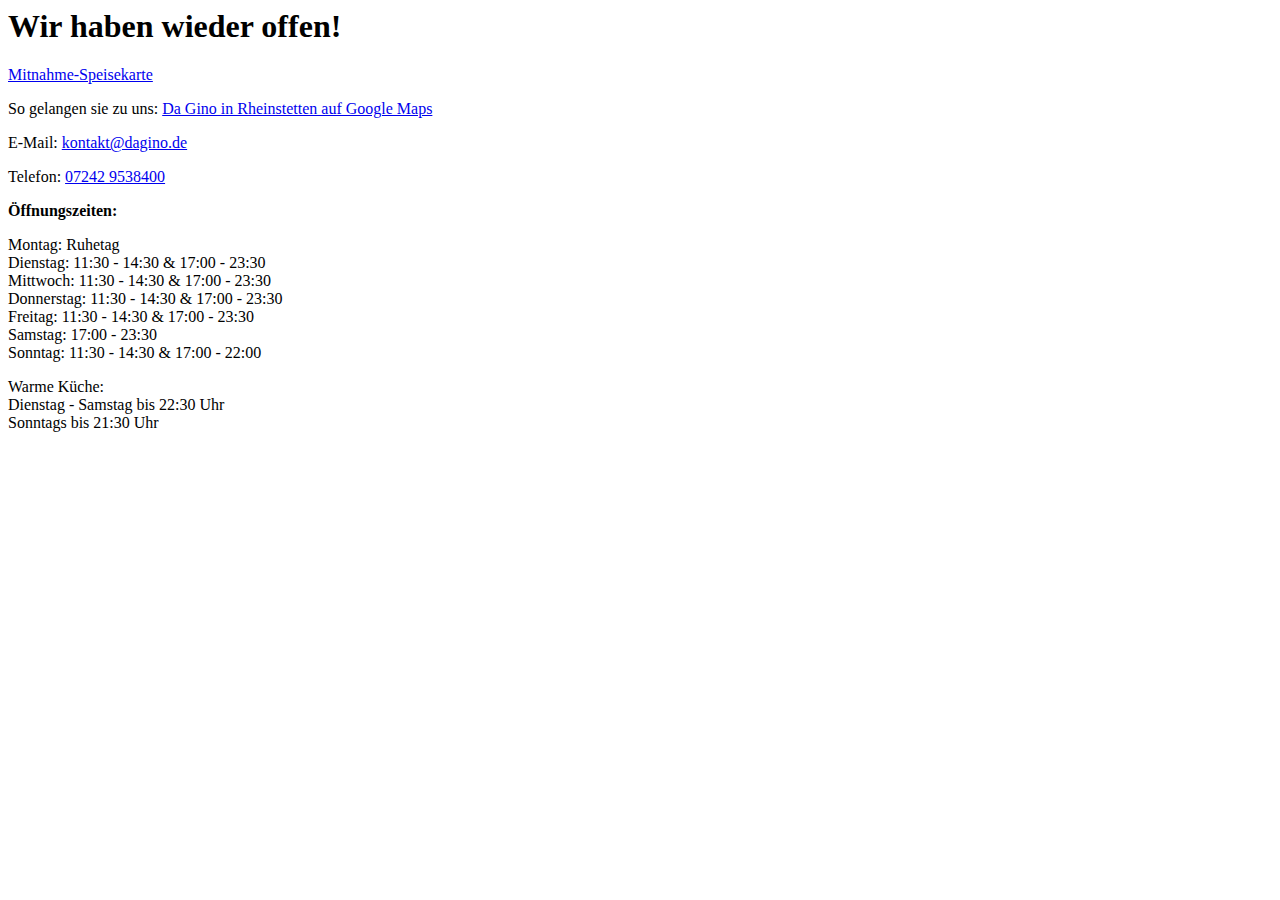
==== index.html @ 074e7e56 "Update index.html" ====
<html>
  <head>
    <title>Da Gino - Rheinstetten-Mörsch Karlsruhe | Restaurant & Pizzeria</title>
    <meta charset="UTF-8">
      <!-- Global site tag (gtag.js) - Google Analytics -->
  	<script async src="https://www.googletagmanager.com/gtag/js?id=UA-131367984-1"></script>
  	<script>
  	  window.dataLayer = window.dataLayer || [];
  	  function gtag(){dataLayer.push(arguments);}
  	  gtag('js', new Date());

  	  gtag('config', 'UA-131367984-1');
  	</script>
  </head>
  <body>
    <h1><b>Wir haben wieder offen!</b></h1>

    <a href="mitnahmespeisekarte.pdf" "Mitnahme-Speisekarte">Mitnahme-Speisekarte</a>

    <p>So gelangen sie zu uns: <a href="http://dagino.de/g" "Google Maps">Da Gino in Rheinstetten auf Google Maps</a><br></p>

    <p>E-Mail: <a href="mailto:kontakt@dagino.de" "E-Mail">kontakt@dagino.de</a><br></p>
   
    <p>Telefon: <a href="tel:07242 9538400">07242 9538400</a></p>


    <p><b>Öffnungszeiten:</b></p>  	

  <p>
      Montag: Ruhetag<br>
      Dienstag: 11:30 - 14:30 & 17:00 - 23:30<br>
      Mittwoch: 11:30 - 14:30 & 17:00 - 23:30<br>
      Donnerstag: 11:30 - 14:30 & 17:00 - 23:30<br>
      Freitag: 11:30 - 14:30 & 17:00 - 23:30<br>
      Samstag: 17:00 - 23:30<br>
      Sonntag: 11:30 - 14:30 & 17:00 - 22:00<br>
    </p>

    <p>
      Warme Küche: <br>
      Dienstag - Samstag bis 22:30 Uhr<br>
      Sonntags bis 21:30 Uhr<br>
    <br>
  </body>
</html>
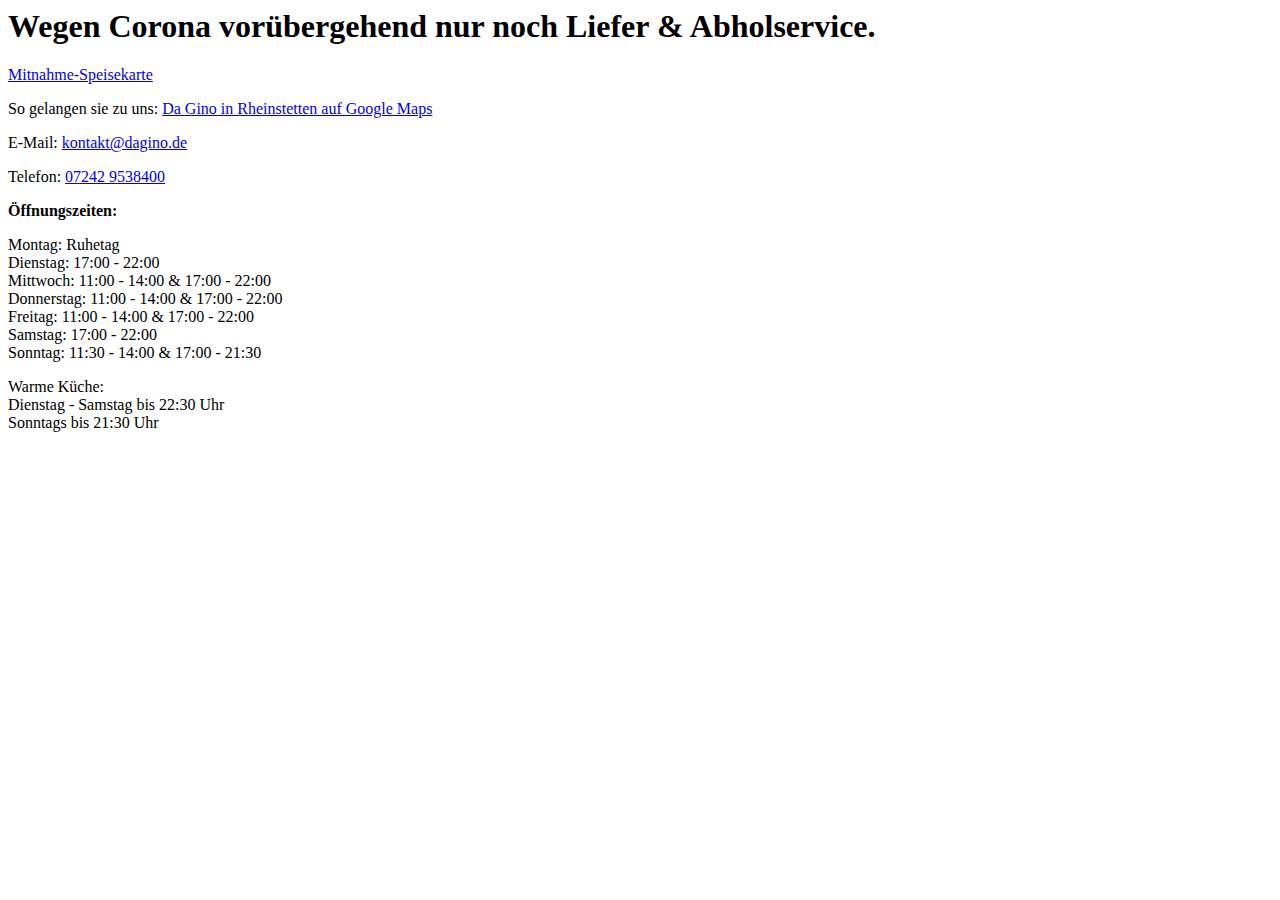
==== commit f46c6dfd: "Update index.html" ====
--- a/index.html
+++ b/index.html
@@ -13,7 +13,7 @@
   	</script>
   </head>
   <body>
-    <h1><b>Wir haben wieder offen!</b></h1>
+    <h1><b>Wegen Corona vorübergehend nur noch Liefer & Abholservice.</b></h1>
 
     <a href="mitnahmespeisekarte.pdf" "Mitnahme-Speisekarte">Mitnahme-Speisekarte</a>
 
@@ -26,7 +26,17 @@
 
     <p><b>Öffnungszeiten:</b></p>  	
 
-  <p>
+    <p>
+      Montag: Ruhetag<br>
+      Dienstag: 17:00 - 22:00<br>
+      Mittwoch: 11:00 - 14:00 & 17:00 - 22:00<br>
+      Donnerstag: 11:00 - 14:00 & 17:00 - 22:00<br>
+      Freitag: 11:00 - 14:00 & 17:00 - 22:00<br>
+      Samstag: 17:00 - 22:00<br>
+      Sonntag: 11:30 - 14:00 & 17:00 - 21:30<br>
+    </p>
+    
+    <!--<p>
       Montag: Ruhetag<br>
       Dienstag: 11:30 - 14:30 & 17:00 - 23:30<br>
       Mittwoch: 11:30 - 14:30 & 17:00 - 23:30<br>
@@ -34,7 +44,7 @@
       Freitag: 11:30 - 14:30 & 17:00 - 23:30<br>
       Samstag: 17:00 - 23:30<br>
       Sonntag: 11:30 - 14:30 & 17:00 - 22:00<br>
-    </p>
+    </p>-->
 
     <p>
       Warme Küche: <br>
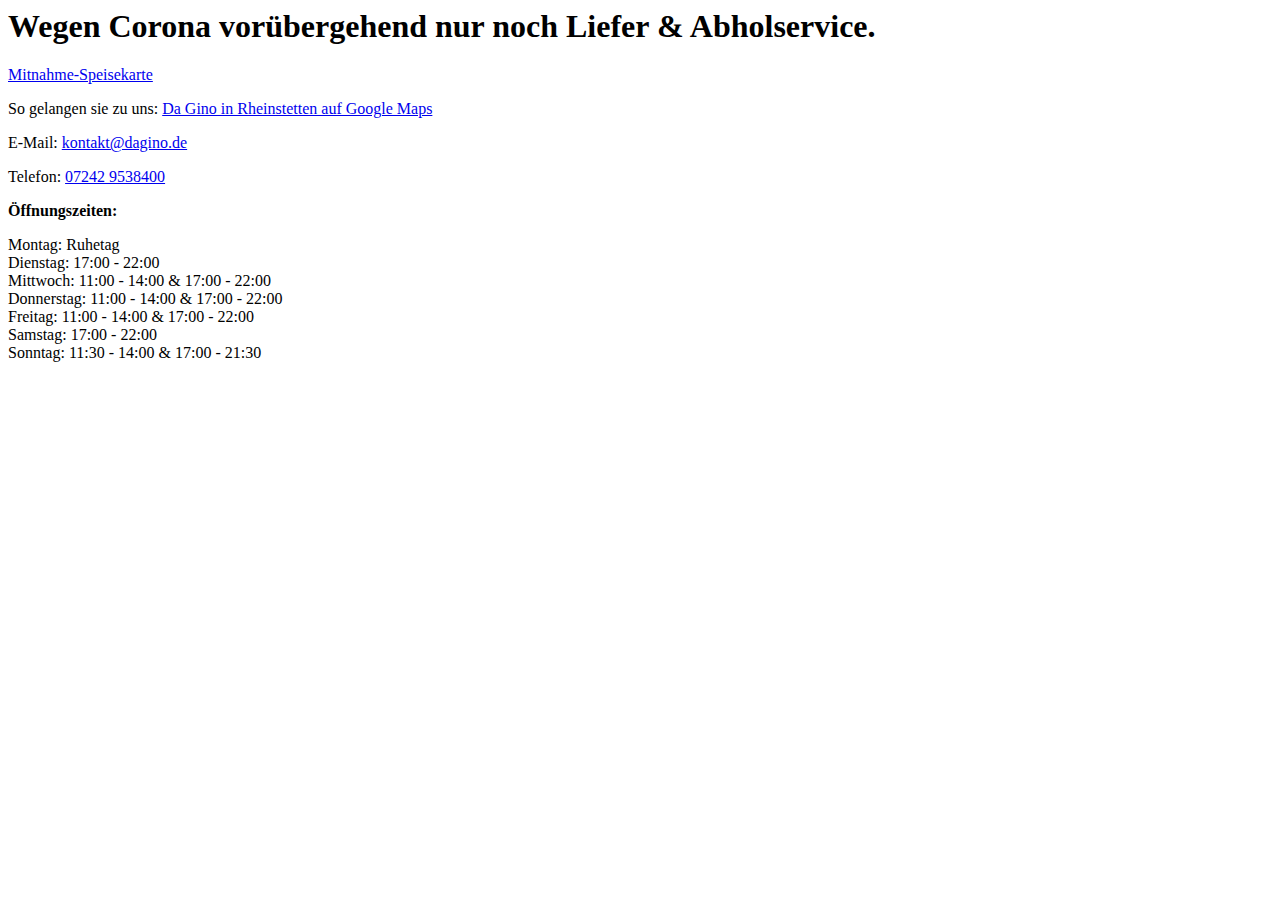
==== commit ea5d36ce: "Update index.html" ====
--- a/index.html
+++ b/index.html
@@ -46,10 +46,10 @@
       Sonntag: 11:30 - 14:30 & 17:00 - 22:00<br>
     </p>-->
 
-    <p>
+    <!--<p>
       Warme Küche: <br>
       Dienstag - Samstag bis 22:30 Uhr<br>
       Sonntags bis 21:30 Uhr<br>
-    <br>
+    <br>-->
   </body>
 </html>
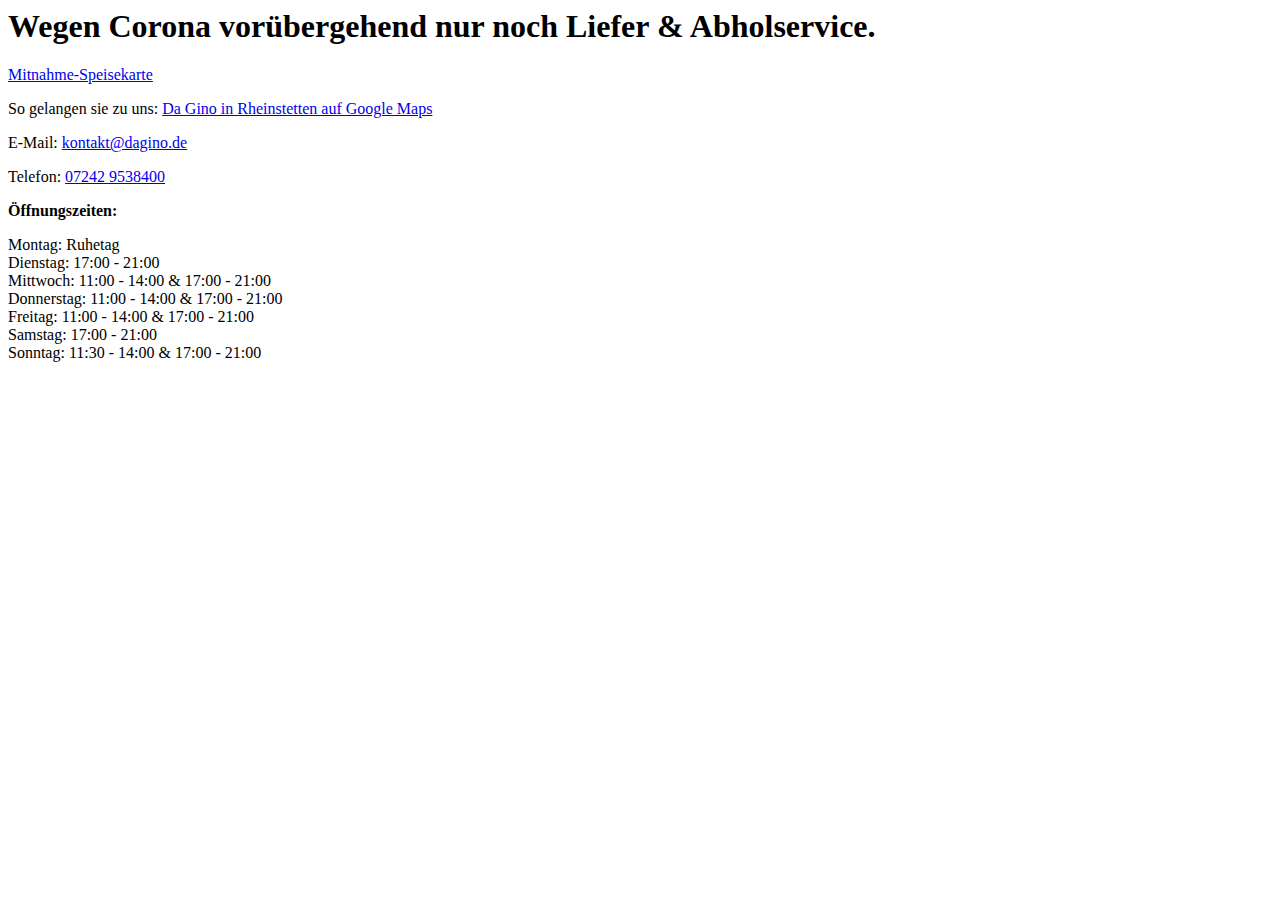
==== commit 00847235: "Update index.html" ====
--- a/index.html
+++ b/index.html
@@ -28,12 +28,12 @@
 
     <p>
       Montag: Ruhetag<br>
-      Dienstag: 17:00 - 22:00<br>
-      Mittwoch: 11:00 - 14:00 & 17:00 - 22:00<br>
-      Donnerstag: 11:00 - 14:00 & 17:00 - 22:00<br>
-      Freitag: 11:00 - 14:00 & 17:00 - 22:00<br>
-      Samstag: 17:00 - 22:00<br>
-      Sonntag: 11:30 - 14:00 & 17:00 - 21:30<br>
+      Dienstag: 17:00 - 21:00<br>
+      Mittwoch: 11:00 - 14:00 & 17:00 - 21:00<br>
+      Donnerstag: 11:00 - 14:00 & 17:00 - 21:00<br>
+      Freitag: 11:00 - 14:00 & 17:00 - 21:00<br>
+      Samstag: 17:00 - 21:00<br>
+      Sonntag: 11:30 - 14:00 & 17:00 - 21:00<br>
     </p>
     
     <!--<p>
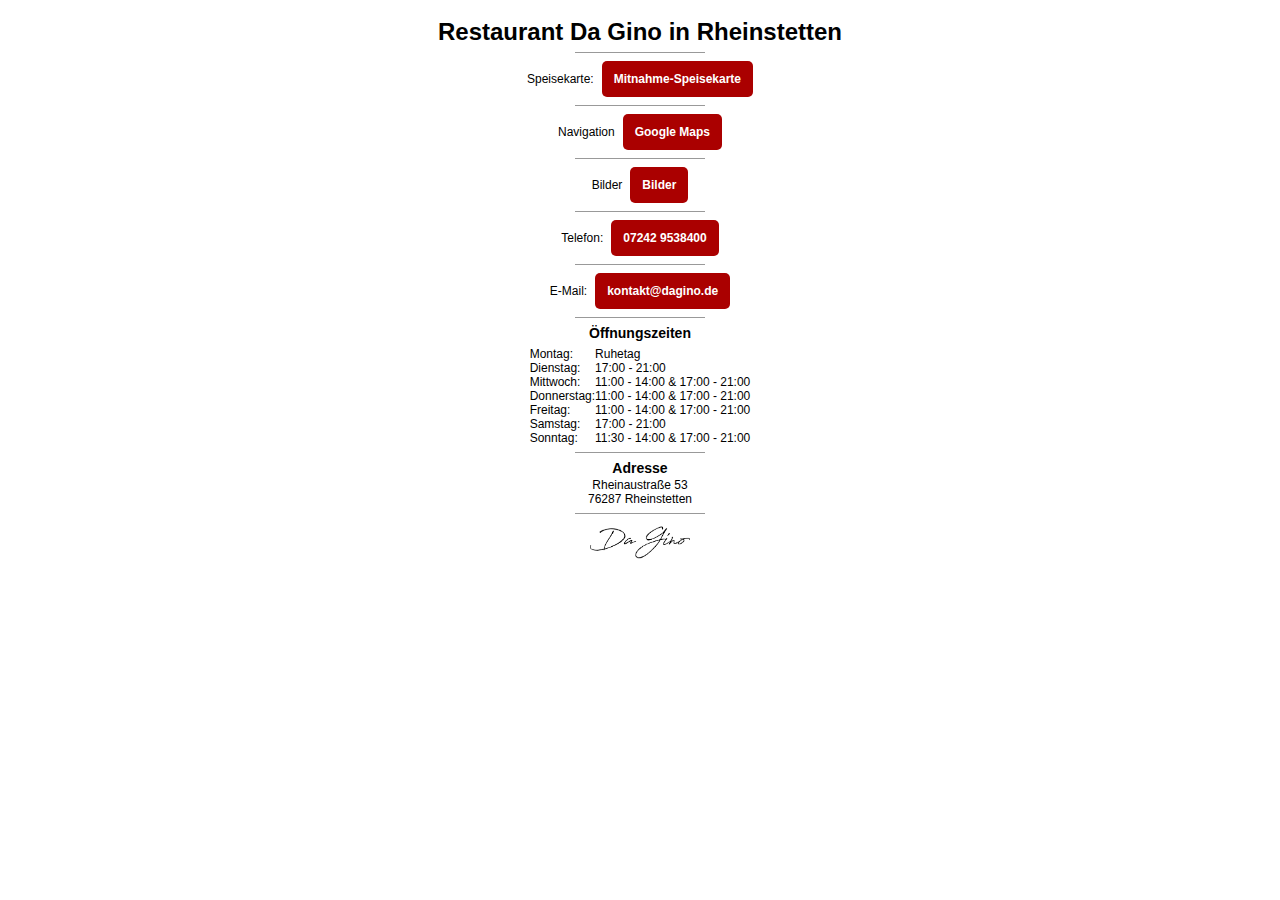
==== commit b68723cb: "-" ====
--- a/index.html
+++ b/index.html
@@ -1,55 +1,547 @@
-<html>
-  <head>
-    <title>Da Gino - Rheinstetten-Mörsch Karlsruhe | Restaurant & Pizzeria</title>
-    <meta charset="UTF-8">
-      <!-- Global site tag (gtag.js) - Google Analytics -->
-  	<script async src="https://www.googletagmanager.com/gtag/js?id=UA-131367984-1"></script>
-  	<script>
-  	  window.dataLayer = window.dataLayer || [];
-  	  function gtag(){dataLayer.push(arguments);}
-  	  gtag('js', new Date());
+<html class="_w960 _w961"> <head> <meta charset="UTF-8" name="viewport" content="width=device-width, initial-scale=1"> </meta>
+<!-- Global site tag (gtag.js) - Google Analytics -->
+<script async src="https://www.googletagmanager.com/gtag/js?id=UA-131367984-1"></script>
+<script>
+ window.dataLayer = window.dataLayer || [];
+ function gtag(){dataLayer.push(arguments);}
+ gtag('js', new Date());
 
-  	  gtag('config', 'UA-131367984-1');
-  	</script>
-  </head>
-  <body>
-    <h1><b>Wegen Corona vorübergehend nur noch Liefer & Abholservice.</b></h1>
+ gtag('config', 'UA-131367984-1');
+</script>
+<title>Da Gino - Rheinstetten-Mörsch Karlsruhe | Restaurant & Pizzeria</title></head>
+<style>html, body, div, span, applet, object, iframe,
+h1, h2, h3, h4, h5, h6, p, blockquote, pre,
+a, abbr, acronym, address, big, cite, code,
+del, dfn, em, img, ins, kbd, q, s, samp,
+small, strike, strong, sub, sup, tt, var,
+b, u, i, center,
+dl, dt, dd, ol, ul, li,
+fieldset, form, label, legend,
+table, caption, tbody, tfoot, thead, tr, th, td,
+article, aside, canvas, details, embed, 
+figure, figcaption, footer, header, hgroup, 
+menu, nav, output, ruby, section, summary,
+time, mark, audio, video {
+	margin: 0;
+	padding: 0;
+	border: 0;
+	font-size: 100%;
+	font: inherit;
+	vertical-align: baseline;
+}
+/* HTML5 display-role reset for older browsers */
+article, aside, details, figcaption, figure, 
+footer, header, hgroup, menu, nav, section {
+	display: block;
+}
+body {
+	line-height: 1;
+}
+ol, ul {
+	list-style: none;
+}
+blockquote, q {
+	quotes: none;
+}
+blockquote:before, blockquote:after,
+q:before, q:after {
+	content: '';
+	content: none;
+}
+table {
+	border-collapse: collapse;
+	border-spacing: 0;
+}
+a {
+  text-decoration: none;
+}
+ .click {
+  display: flex;
+}
 
-    <a href="mitnahmespeisekarte.pdf" "Mitnahme-Speisekarte">Mitnahme-Speisekarte</a>
+.click .active {
+  display: none;
+}
+.click .inactive {
+  display: flex;
+}
+.click .hover {
+  display: none;
+}
 
-    <p>So gelangen sie zu uns: <a href="http://dagino.de/g" "Google Maps">Da Gino in Rheinstetten auf Google Maps</a><br></p>
+.click:active .active {
+  display: flex;
+}
+.click:active .inactive {
+  display: none;
+}
+.click:active .hover {
+  display: none;
+}
 
-    <p>E-Mail: <a href="mailto:kontakt@dagino.de" "E-Mail">kontakt@dagino.de</a><br></p>
-   
-    <p>Telefon: <a href="tel:07242 9538400">07242 9538400</a></p>
-
-
-    <p><b>Öffnungszeiten:</b></p>  	
-
-    <p>
-      Montag: Ruhetag<br>
-      Dienstag: 17:00 - 21:00<br>
-      Mittwoch: 11:00 - 14:00 & 17:00 - 21:00<br>
-      Donnerstag: 11:00 - 14:00 & 17:00 - 21:00<br>
-      Freitag: 11:00 - 14:00 & 17:00 - 21:00<br>
-      Samstag: 17:00 - 21:00<br>
-      Sonntag: 11:30 - 14:00 & 17:00 - 21:00<br>
-    </p>
-    
-    <!--<p>
-      Montag: Ruhetag<br>
-      Dienstag: 11:30 - 14:30 & 17:00 - 23:30<br>
-      Mittwoch: 11:30 - 14:30 & 17:00 - 23:30<br>
-      Donnerstag: 11:30 - 14:30 & 17:00 - 23:30<br>
-      Freitag: 11:30 - 14:30 & 17:00 - 23:30<br>
-      Samstag: 17:00 - 23:30<br>
-      Sonntag: 11:30 - 14:30 & 17:00 - 22:00<br>
-    </p>-->
-
-    <!--<p>
-      Warme Küche: <br>
-      Dienstag - Samstag bis 22:30 Uhr<br>
-      Sonntags bis 21:30 Uhr<br>
-    <br>-->
-  </body>
-</html>
+.click:hover .active {
+  display: none;
+}
+.click:hover .inactive {
+  display: none;
+}
+.click:hover .hover {
+  display: flex;
+  cursor: pointer;
+}
+ @media all and (min-width: 0px) and (max-width: 599px) {
+  .size0 { display: block; }
+  .size1 { display: none; }
+  .size2 { display: none; }
+  .size3 { display: none; }
+  .size4 { display: none; }
+} 
+ @media all and (min-width: 600px) and (max-width: 1023px) {
+  .size0 { display: none; }
+  .size1 { display: block; }
+  .size2 { display: none; }
+  .size3 { display: none; }
+  .size4 { display: none; }
+} 
+ @media all and (min-width: 1024px) and (max-width: 1439px) {
+  .size0 { display: none; }
+  .size1 { display: none; }
+  .size2 { display: block; }
+  .size3 { display: none; }
+  .size4 { display: none; }
+} 
+ @media all and (min-width: 1440px) and (max-width: 1919px) {
+  .size0 { display: none; }
+  .size1 { display: none; }
+  .size2 { display: none; }
+  .size3 { display: block; }
+  .size4 { display: none; }
+} 
+ @media all and (min-width: 1920px) {
+  .size0 { display: none; }
+  .size1 { display: none; }
+  .size2 { display: none; }
+  .size3 { display: none; }
+  .size4 { display: block; }
+} 
+ ._w0 { display: flex; flex-direction: column; justify-content: flex-start; align-items: center } ._w1 { display: flex; text-align: center; font-size: 24.0; color: rgba(0,0,0,1.0); font-weight: 700; font-family: sans-serif } ._w2 { flex-shrink: 0; height: 8.0px } ._w3 { display: flex; background-color: rgba(0,0,0,0.4) } ._w4 { flex-shrink: 0; width: 130.0px; height: 1.0px } ._w6 { flex-shrink: 0; height: 8.0px } ._w7 { display: flex; flex-direction: row; justify-content: flex-start; align-items: center } ._w8 { display: flex; font-size: 9.0; color: rgba(0,0,0,1.0); font-weight: 400; font-family: sans-serif } ._w9 { flex-shrink: 0; width: 8.0px } ._w10 { display: flex; font-size: 12.0; color: rgba(255,255,255,1.0); font-weight: 700; font-family: sans-serif } ._w11 { margin: 12.0px 12.0px 12.0px 12.0px; display: flex } ._w12 { flex-grow: 1; flex-shrink: 1; flex-basis: 0 } ._w13 { display: flex; background-color: rgba(170,0,0,1.0); border-top-left-radius: 5.0px; border-top-right-radius: 5.0px; border-bottom-left-radius: 5.0px; border-bottom-right-radius: 5.0px } ._w14 { flex-shrink: 0 } ._w16 { display: flex; font-size: 12.0; color: rgba(255,255,255,1.0); font-weight: 700; font-family: sans-serif } ._w17 { margin: 12.0px 12.0px 12.0px 12.0px; display: flex } ._w18 { flex-grow: 1; flex-shrink: 1; flex-basis: 0 } ._w19 { display: flex; background-color: rgba(170,0,0,1.0); border-top-left-radius: 5.0px; border-top-right-radius: 5.0px; border-bottom-left-radius: 5.0px; border-bottom-right-radius: 5.0px } ._w20 { flex-shrink: 0 } ._w22 { display: flex; font-size: 12.0; color: rgba(255,255,255,1.0); font-weight: 700; font-family: sans-serif } ._w23 { margin: 12.0px 12.0px 12.0px 12.0px; display: flex } ._w24 { flex-grow: 1; flex-shrink: 1; flex-basis: 0 } ._w25 { display: flex; background-color: rgba(170,0,0,0.6); border-top-left-radius: 5.0px; border-top-right-radius: 5.0px; border-bottom-left-radius: 5.0px; border-bottom-right-radius: 5.0px } ._w26 { flex-shrink: 0 } ._w29 { flex-shrink: 0; height: 8.0px } ._w30 { display: flex; background-color: rgba(0,0,0,0.4) } ._w31 { flex-shrink: 0; width: 130.0px; height: 1.0px } ._w33 { flex-shrink: 0; height: 8.0px } ._w34 { display: flex; flex-direction: row; justify-content: flex-start; align-items: center } ._w35 { display: flex; font-size: 9.0; color: rgba(0,0,0,1.0); font-weight: 400; font-family: sans-serif } ._w36 { flex-shrink: 0; width: 8.0px } ._w37 { display: flex; font-size: 12.0; color: rgba(255,255,255,1.0); font-weight: 700; font-family: sans-serif } ._w38 { margin: 12.0px 12.0px 12.0px 12.0px; display: flex } ._w39 { flex-grow: 1; flex-shrink: 1; flex-basis: 0 } ._w40 { display: flex; background-color: rgba(170,0,0,1.0); border-top-left-radius: 5.0px; border-top-right-radius: 5.0px; border-bottom-left-radius: 5.0px; border-bottom-right-radius: 5.0px } ._w41 { flex-shrink: 0 } ._w43 { display: flex; font-size: 12.0; color: rgba(255,255,255,1.0); font-weight: 700; font-family: sans-serif } ._w44 { margin: 12.0px 12.0px 12.0px 12.0px; display: flex } ._w45 { flex-grow: 1; flex-shrink: 1; flex-basis: 0 } ._w46 { display: flex; background-color: rgba(170,0,0,1.0); border-top-left-radius: 5.0px; border-top-right-radius: 5.0px; border-bottom-left-radius: 5.0px; border-bottom-right-radius: 5.0px } ._w47 { flex-shrink: 0 } ._w49 { display: flex; font-size: 12.0; color: rgba(255,255,255,1.0); font-weight: 700; font-family: sans-serif } ._w50 { margin: 12.0px 12.0px 12.0px 12.0px; display: flex } ._w51 { flex-grow: 1; flex-shrink: 1; flex-basis: 0 } ._w52 { display: flex; background-color: rgba(170,0,0,0.6); border-top-left-radius: 5.0px; border-top-right-radius: 5.0px; border-bottom-left-radius: 5.0px; border-bottom-right-radius: 5.0px } ._w53 { flex-shrink: 0 } ._w56 { flex-shrink: 0; height: 8.0px } ._w57 { display: flex; background-color: rgba(0,0,0,0.4) } ._w58 { flex-shrink: 0; width: 130.0px; height: 1.0px } ._w60 { flex-shrink: 0; height: 8.0px } ._w61 { display: flex; flex-direction: row; justify-content: flex-start; align-items: center } ._w62 { display: flex; font-size: 9.0; color: rgba(0,0,0,1.0); font-weight: 400; font-family: sans-serif } ._w63 { flex-shrink: 0; width: 8.0px } ._w64 { display: flex; font-size: 12.0; color: rgba(255,255,255,1.0); font-weight: 700; font-family: sans-serif } ._w65 { margin: 12.0px 12.0px 12.0px 12.0px; display: flex } ._w66 { flex-grow: 1; flex-shrink: 1; flex-basis: 0 } ._w67 { display: flex; background-color: rgba(170,0,0,1.0); border-top-left-radius: 5.0px; border-top-right-radius: 5.0px; border-bottom-left-radius: 5.0px; border-bottom-right-radius: 5.0px } ._w68 { flex-shrink: 0 } ._w70 { display: flex; font-size: 12.0; color: rgba(255,255,255,1.0); font-weight: 700; font-family: sans-serif } ._w71 { margin: 12.0px 12.0px 12.0px 12.0px; display: flex } ._w72 { flex-grow: 1; flex-shrink: 1; flex-basis: 0 } ._w73 { display: flex; background-color: rgba(170,0,0,1.0); border-top-left-radius: 5.0px; border-top-right-radius: 5.0px; border-bottom-left-radius: 5.0px; border-bottom-right-radius: 5.0px } ._w74 { flex-shrink: 0 } ._w76 { display: flex; font-size: 12.0; color: rgba(255,255,255,1.0); font-weight: 700; font-family: sans-serif } ._w77 { margin: 12.0px 12.0px 12.0px 12.0px; display: flex } ._w78 { flex-grow: 1; flex-shrink: 1; flex-basis: 0 } ._w79 { display: flex; background-color: rgba(170,0,0,0.6); border-top-left-radius: 5.0px; border-top-right-radius: 5.0px; border-bottom-left-radius: 5.0px; border-bottom-right-radius: 5.0px } ._w80 { flex-shrink: 0 } ._w83 { flex-shrink: 0; height: 8.0px } ._w84 { display: flex; background-color: rgba(0,0,0,0.4) } ._w85 { flex-shrink: 0; width: 130.0px; height: 1.0px } ._w87 { flex-shrink: 0; height: 8.0px } ._w88 { display: flex; flex-direction: row; justify-content: flex-start; align-items: center } ._w89 { display: flex; font-size: 9.0; color: rgba(0,0,0,1.0); font-weight: 400; font-family: sans-serif } ._w90 { flex-shrink: 0; width: 8.0px } ._w91 { display: flex; font-size: 12.0; color: rgba(255,255,255,1.0); font-weight: 700; font-family: sans-serif } ._w92 { margin: 12.0px 12.0px 12.0px 12.0px; display: flex } ._w93 { flex-grow: 1; flex-shrink: 1; flex-basis: 0 } ._w94 { display: flex; background-color: rgba(170,0,0,1.0); border-top-left-radius: 5.0px; border-top-right-radius: 5.0px; border-bottom-left-radius: 5.0px; border-bottom-right-radius: 5.0px } ._w95 { flex-shrink: 0 } ._w97 { display: flex; font-size: 12.0; color: rgba(255,255,255,1.0); font-weight: 700; font-family: sans-serif } ._w98 { margin: 12.0px 12.0px 12.0px 12.0px; display: flex } ._w99 { flex-grow: 1; flex-shrink: 1; flex-basis: 0 } ._w100 { display: flex; background-color: rgba(170,0,0,1.0); border-top-left-radius: 5.0px; border-top-right-radius: 5.0px; border-bottom-left-radius: 5.0px; border-bottom-right-radius: 5.0px } ._w101 { flex-shrink: 0 } ._w103 { display: flex; font-size: 12.0; color: rgba(255,255,255,1.0); font-weight: 700; font-family: sans-serif } ._w104 { margin: 12.0px 12.0px 12.0px 12.0px; display: flex } ._w105 { flex-grow: 1; flex-shrink: 1; flex-basis: 0 } ._w106 { display: flex; background-color: rgba(170,0,0,0.6); border-top-left-radius: 5.0px; border-top-right-radius: 5.0px; border-bottom-left-radius: 5.0px; border-bottom-right-radius: 5.0px } ._w107 { flex-shrink: 0 } ._w110 { flex-shrink: 0; height: 8.0px } ._w111 { display: flex; background-color: rgba(0,0,0,0.4) } ._w112 { flex-shrink: 0; width: 130.0px; height: 1.0px } ._w114 { flex-shrink: 0; height: 8.0px } ._w115 { display: flex; flex-direction: row; justify-content: flex-start; align-items: center } ._w116 { display: flex; font-size: 9.0; color: rgba(0,0,0,1.0); font-weight: 400; font-family: sans-serif } ._w117 { flex-shrink: 0; width: 8.0px } ._w118 { display: flex; font-size: 12.0; color: rgba(255,255,255,1.0); font-weight: 700; font-family: sans-serif } ._w119 { margin: 12.0px 12.0px 12.0px 12.0px; display: flex } ._w120 { flex-grow: 1; flex-shrink: 1; flex-basis: 0 } ._w121 { display: flex; background-color: rgba(170,0,0,1.0); border-top-left-radius: 5.0px; border-top-right-radius: 5.0px; border-bottom-left-radius: 5.0px; border-bottom-right-radius: 5.0px } ._w122 { flex-shrink: 0 } ._w124 { display: flex; font-size: 12.0; color: rgba(255,255,255,1.0); font-weight: 700; font-family: sans-serif } ._w125 { margin: 12.0px 12.0px 12.0px 12.0px; display: flex } ._w126 { flex-grow: 1; flex-shrink: 1; flex-basis: 0 } ._w127 { display: flex; background-color: rgba(170,0,0,1.0); border-top-left-radius: 5.0px; border-top-right-radius: 5.0px; border-bottom-left-radius: 5.0px; border-bottom-right-radius: 5.0px } ._w128 { flex-shrink: 0 } ._w130 { display: flex; font-size: 12.0; color: rgba(255,255,255,1.0); font-weight: 700; font-family: sans-serif } ._w131 { margin: 12.0px 12.0px 12.0px 12.0px; display: flex } ._w132 { flex-grow: 1; flex-shrink: 1; flex-basis: 0 } ._w133 { display: flex; background-color: rgba(170,0,0,0.6); border-top-left-radius: 5.0px; border-top-right-radius: 5.0px; border-bottom-left-radius: 5.0px; border-bottom-right-radius: 5.0px } ._w134 { flex-shrink: 0 } ._w137 { flex-shrink: 0; height: 8.0px } ._w138 { display: flex; background-color: rgba(0,0,0,0.4) } ._w139 { flex-shrink: 0; width: 130.0px; height: 1.0px } ._w141 { flex-shrink: 0; height: 8.0px } ._w142 { display: flex; font-size: 14.0; color: rgba(0,0,0,1.0); font-weight: 700; font-family: sans-serif } ._w143 { flex-shrink: 0; height: 8.0px } ._w144 { display: flex; flex-direction: row; justify-content: flex-start; align-items: center } ._w145 { display: flex; flex-direction: column; justify-content: flex-start; align-items: flex-start } ._w146 { display: flex; font-size: 9.0; color: rgba(0,0,0,1.0); font-weight: 400; font-family: sans-serif } ._w147 { flex-shrink: 0; height: 2.0px } ._w148 { display: flex; font-size: 9.0; color: rgba(0,0,0,1.0); font-weight: 400; font-family: sans-serif } ._w149 { flex-shrink: 0; height: 2.0px } ._w150 { display: flex; font-size: 9.0; color: rgba(0,0,0,1.0); font-weight: 400; font-family: sans-serif } ._w151 { flex-shrink: 0; height: 2.0px } ._w152 { display: flex; font-size: 9.0; color: rgba(0,0,0,1.0); font-weight: 400; font-family: sans-serif } ._w153 { flex-shrink: 0; height: 2.0px } ._w154 { display: flex; font-size: 9.0; color: rgba(0,0,0,1.0); font-weight: 400; font-family: sans-serif } ._w155 { flex-shrink: 0; height: 2.0px } ._w156 { display: flex; font-size: 9.0; color: rgba(0,0,0,1.0); font-weight: 400; font-family: sans-serif } ._w157 { flex-shrink: 0; height: 2.0px } ._w158 { display: flex; font-size: 9.0; color: rgba(0,0,0,1.0); font-weight: 400; font-family: sans-serif } ._w159 { display: flex; flex-direction: column; justify-content: flex-start; align-items: flex-start } ._w160 { display: flex; font-size: 9.0; color: rgba(0,0,0,1.0); font-weight: 400; font-family: sans-serif } ._w161 { flex-shrink: 0; height: 2.0px } ._w162 { display: flex; font-size: 9.0; color: rgba(0,0,0,1.0); font-weight: 400; font-family: sans-serif } ._w163 { flex-shrink: 0; height: 2.0px } ._w164 { display: flex; font-size: 9.0; color: rgba(0,0,0,1.0); font-weight: 400; font-family: sans-serif } ._w165 { flex-shrink: 0; height: 2.0px } ._w166 { display: flex; font-size: 9.0; color: rgba(0,0,0,1.0); font-weight: 400; font-family: sans-serif } ._w167 { flex-shrink: 0; height: 2.0px } ._w168 { display: flex; font-size: 9.0; color: rgba(0,0,0,1.0); font-weight: 400; font-family: sans-serif } ._w169 { flex-shrink: 0; height: 2.0px } ._w170 { display: flex; font-size: 9.0; color: rgba(0,0,0,1.0); font-weight: 400; font-family: sans-serif } ._w171 { flex-shrink: 0; height: 2.0px } ._w172 { display: flex; font-size: 9.0; color: rgba(0,0,0,1.0); font-weight: 400; font-family: sans-serif } ._w173 { flex-shrink: 0; height: 8.0px } ._w174 { display: flex; background-color: rgba(0,0,0,0.4) } ._w175 { flex-shrink: 0; width: 130.0px; height: 1.0px } ._w177 { flex-shrink: 0; height: 8.0px } ._w178 { display: flex; font-size: 14.0; color: rgba(0,0,0,1.0); font-weight: 700; font-family: sans-serif } ._w179 { flex-shrink: 0; height: 4.0px } ._w180 { display: flex; font-size: 9.0; color: rgba(0,0,0,1.0); font-weight: 400; font-family: sans-serif } ._w181 { flex-shrink: 0; height: 2.0px } ._w182 { display: flex; font-size: 9.0; color: rgba(0,0,0,1.0); font-weight: 400; font-family: sans-serif } ._w183 { flex-shrink: 0; height: 8.0px } ._w184 { display: flex; background-color: rgba(0,0,0,0.4) } ._w185 { flex-shrink: 0; width: 130.0px; height: 1.0px } ._w187 { flex-shrink: 0; height: 8.0px } ._w188 { display: flex; object-fit: cover; width: 100.0px } ._w189 { margin: 20.0px 20.0px 20.0px 20.0px; display: flex } ._w192 { display: flex; flex-direction: column; justify-content: flex-start; align-items: center } ._w193 { display: flex; text-align: center; font-size: 24.0; color: rgba(0,0,0,1.0); font-weight: 700; font-family: sans-serif } ._w194 { flex-shrink: 0; height: 8.0px } ._w195 { display: flex; background-color: rgba(0,0,0,0.4) } ._w196 { flex-shrink: 0; width: 130.0px; height: 1.0px } ._w198 { flex-shrink: 0; height: 8.0px } ._w199 { display: flex; flex-direction: row; justify-content: flex-start; align-items: center } ._w200 { display: flex; font-size: 10.0; color: rgba(0,0,0,1.0); font-weight: 400; font-family: sans-serif } ._w201 { flex-shrink: 0; width: 8.0px } ._w202 { display: flex; font-size: 12.0; color: rgba(255,255,255,1.0); font-weight: 700; font-family: sans-serif } ._w203 { margin: 12.0px 12.0px 12.0px 12.0px; display: flex } ._w204 { flex-grow: 1; flex-shrink: 1; flex-basis: 0 } ._w205 { display: flex; background-color: rgba(170,0,0,1.0); border-top-left-radius: 5.0px; border-top-right-radius: 5.0px; border-bottom-left-radius: 5.0px; border-bottom-right-radius: 5.0px } ._w206 { flex-shrink: 0 } ._w208 { display: flex; font-size: 12.0; color: rgba(255,255,255,1.0); font-weight: 700; font-family: sans-serif } ._w209 { margin: 12.0px 12.0px 12.0px 12.0px; display: flex } ._w210 { flex-grow: 1; flex-shrink: 1; flex-basis: 0 } ._w211 { display: flex; background-color: rgba(170,0,0,1.0); border-top-left-radius: 5.0px; border-top-right-radius: 5.0px; border-bottom-left-radius: 5.0px; border-bottom-right-radius: 5.0px } ._w212 { flex-shrink: 0 } ._w214 { display: flex; font-size: 12.0; color: rgba(255,255,255,1.0); font-weight: 700; font-family: sans-serif } ._w215 { margin: 12.0px 12.0px 12.0px 12.0px; display: flex } ._w216 { flex-grow: 1; flex-shrink: 1; flex-basis: 0 } ._w217 { display: flex; background-color: rgba(170,0,0,0.6); border-top-left-radius: 5.0px; border-top-right-radius: 5.0px; border-bottom-left-radius: 5.0px; border-bottom-right-radius: 5.0px } ._w218 { flex-shrink: 0 } ._w221 { flex-shrink: 0; height: 8.0px } ._w222 { display: flex; background-color: rgba(0,0,0,0.4) } ._w223 { flex-shrink: 0; width: 130.0px; height: 1.0px } ._w225 { flex-shrink: 0; height: 8.0px } ._w226 { display: flex; flex-direction: row; justify-content: flex-start; align-items: center } ._w227 { display: flex; font-size: 10.0; color: rgba(0,0,0,1.0); font-weight: 400; font-family: sans-serif } ._w228 { flex-shrink: 0; width: 8.0px } ._w229 { display: flex; font-size: 12.0; color: rgba(255,255,255,1.0); font-weight: 700; font-family: sans-serif } ._w230 { margin: 12.0px 12.0px 12.0px 12.0px; display: flex } ._w231 { flex-grow: 1; flex-shrink: 1; flex-basis: 0 } ._w232 { display: flex; background-color: rgba(170,0,0,1.0); border-top-left-radius: 5.0px; border-top-right-radius: 5.0px; border-bottom-left-radius: 5.0px; border-bottom-right-radius: 5.0px } ._w233 { flex-shrink: 0 } ._w235 { display: flex; font-size: 12.0; color: rgba(255,255,255,1.0); font-weight: 700; font-family: sans-serif } ._w236 { margin: 12.0px 12.0px 12.0px 12.0px; display: flex } ._w237 { flex-grow: 1; flex-shrink: 1; flex-basis: 0 } ._w238 { display: flex; background-color: rgba(170,0,0,1.0); border-top-left-radius: 5.0px; border-top-right-radius: 5.0px; border-bottom-left-radius: 5.0px; border-bottom-right-radius: 5.0px } ._w239 { flex-shrink: 0 } ._w241 { display: flex; font-size: 12.0; color: rgba(255,255,255,1.0); font-weight: 700; font-family: sans-serif } ._w242 { margin: 12.0px 12.0px 12.0px 12.0px; display: flex } ._w243 { flex-grow: 1; flex-shrink: 1; flex-basis: 0 } ._w244 { display: flex; background-color: rgba(170,0,0,0.6); border-top-left-radius: 5.0px; border-top-right-radius: 5.0px; border-bottom-left-radius: 5.0px; border-bottom-right-radius: 5.0px } ._w245 { flex-shrink: 0 } ._w248 { flex-shrink: 0; height: 8.0px } ._w249 { display: flex; background-color: rgba(0,0,0,0.4) } ._w250 { flex-shrink: 0; width: 130.0px; height: 1.0px } ._w252 { flex-shrink: 0; height: 8.0px } ._w253 { display: flex; flex-direction: row; justify-content: flex-start; align-items: center } ._w254 { display: flex; font-size: 10.0; color: rgba(0,0,0,1.0); font-weight: 400; font-family: sans-serif } ._w255 { flex-shrink: 0; width: 8.0px } ._w256 { display: flex; font-size: 12.0; color: rgba(255,255,255,1.0); font-weight: 700; font-family: sans-serif } ._w257 { margin: 12.0px 12.0px 12.0px 12.0px; display: flex } ._w258 { flex-grow: 1; flex-shrink: 1; flex-basis: 0 } ._w259 { display: flex; background-color: rgba(170,0,0,1.0); border-top-left-radius: 5.0px; border-top-right-radius: 5.0px; border-bottom-left-radius: 5.0px; border-bottom-right-radius: 5.0px } ._w260 { flex-shrink: 0 } ._w262 { display: flex; font-size: 12.0; color: rgba(255,255,255,1.0); font-weight: 700; font-family: sans-serif } ._w263 { margin: 12.0px 12.0px 12.0px 12.0px; display: flex } ._w264 { flex-grow: 1; flex-shrink: 1; flex-basis: 0 } ._w265 { display: flex; background-color: rgba(170,0,0,1.0); border-top-left-radius: 5.0px; border-top-right-radius: 5.0px; border-bottom-left-radius: 5.0px; border-bottom-right-radius: 5.0px } ._w266 { flex-shrink: 0 } ._w268 { display: flex; font-size: 12.0; color: rgba(255,255,255,1.0); font-weight: 700; font-family: sans-serif } ._w269 { margin: 12.0px 12.0px 12.0px 12.0px; display: flex } ._w270 { flex-grow: 1; flex-shrink: 1; flex-basis: 0 } ._w271 { display: flex; background-color: rgba(170,0,0,0.6); border-top-left-radius: 5.0px; border-top-right-radius: 5.0px; border-bottom-left-radius: 5.0px; border-bottom-right-radius: 5.0px } ._w272 { flex-shrink: 0 } ._w275 { flex-shrink: 0; height: 8.0px } ._w276 { display: flex; background-color: rgba(0,0,0,0.4) } ._w277 { flex-shrink: 0; width: 130.0px; height: 1.0px } ._w279 { flex-shrink: 0; height: 8.0px } ._w280 { display: flex; flex-direction: row; justify-content: flex-start; align-items: center } ._w281 { display: flex; font-size: 10.0; color: rgba(0,0,0,1.0); font-weight: 400; font-family: sans-serif } ._w282 { flex-shrink: 0; width: 8.0px } ._w283 { display: flex; font-size: 12.0; color: rgba(255,255,255,1.0); font-weight: 700; font-family: sans-serif } ._w284 { margin: 12.0px 12.0px 12.0px 12.0px; display: flex } ._w285 { flex-grow: 1; flex-shrink: 1; flex-basis: 0 } ._w286 { display: flex; background-color: rgba(170,0,0,1.0); border-top-left-radius: 5.0px; border-top-right-radius: 5.0px; border-bottom-left-radius: 5.0px; border-bottom-right-radius: 5.0px } ._w287 { flex-shrink: 0 } ._w289 { display: flex; font-size: 12.0; color: rgba(255,255,255,1.0); font-weight: 700; font-family: sans-serif } ._w290 { margin: 12.0px 12.0px 12.0px 12.0px; display: flex } ._w291 { flex-grow: 1; flex-shrink: 1; flex-basis: 0 } ._w292 { display: flex; background-color: rgba(170,0,0,1.0); border-top-left-radius: 5.0px; border-top-right-radius: 5.0px; border-bottom-left-radius: 5.0px; border-bottom-right-radius: 5.0px } ._w293 { flex-shrink: 0 } ._w295 { display: flex; font-size: 12.0; color: rgba(255,255,255,1.0); font-weight: 700; font-family: sans-serif } ._w296 { margin: 12.0px 12.0px 12.0px 12.0px; display: flex } ._w297 { flex-grow: 1; flex-shrink: 1; flex-basis: 0 } ._w298 { display: flex; background-color: rgba(170,0,0,0.6); border-top-left-radius: 5.0px; border-top-right-radius: 5.0px; border-bottom-left-radius: 5.0px; border-bottom-right-radius: 5.0px } ._w299 { flex-shrink: 0 } ._w302 { flex-shrink: 0; height: 8.0px } ._w303 { display: flex; background-color: rgba(0,0,0,0.4) } ._w304 { flex-shrink: 0; width: 130.0px; height: 1.0px } ._w306 { flex-shrink: 0; height: 8.0px } ._w307 { display: flex; flex-direction: row; justify-content: flex-start; align-items: center } ._w308 { display: flex; font-size: 10.0; color: rgba(0,0,0,1.0); font-weight: 400; font-family: sans-serif } ._w309 { flex-shrink: 0; width: 8.0px } ._w310 { display: flex; font-size: 12.0; color: rgba(255,255,255,1.0); font-weight: 700; font-family: sans-serif } ._w311 { margin: 12.0px 12.0px 12.0px 12.0px; display: flex } ._w312 { flex-grow: 1; flex-shrink: 1; flex-basis: 0 } ._w313 { display: flex; background-color: rgba(170,0,0,1.0); border-top-left-radius: 5.0px; border-top-right-radius: 5.0px; border-bottom-left-radius: 5.0px; border-bottom-right-radius: 5.0px } ._w314 { flex-shrink: 0 } ._w316 { display: flex; font-size: 12.0; color: rgba(255,255,255,1.0); font-weight: 700; font-family: sans-serif } ._w317 { margin: 12.0px 12.0px 12.0px 12.0px; display: flex } ._w318 { flex-grow: 1; flex-shrink: 1; flex-basis: 0 } ._w319 { display: flex; background-color: rgba(170,0,0,1.0); border-top-left-radius: 5.0px; border-top-right-radius: 5.0px; border-bottom-left-radius: 5.0px; border-bottom-right-radius: 5.0px } ._w320 { flex-shrink: 0 } ._w322 { display: flex; font-size: 12.0; color: rgba(255,255,255,1.0); font-weight: 700; font-family: sans-serif } ._w323 { margin: 12.0px 12.0px 12.0px 12.0px; display: flex } ._w324 { flex-grow: 1; flex-shrink: 1; flex-basis: 0 } ._w325 { display: flex; background-color: rgba(170,0,0,0.6); border-top-left-radius: 5.0px; border-top-right-radius: 5.0px; border-bottom-left-radius: 5.0px; border-bottom-right-radius: 5.0px } ._w326 { flex-shrink: 0 } ._w329 { flex-shrink: 0; height: 8.0px } ._w330 { display: flex; background-color: rgba(0,0,0,0.4) } ._w331 { flex-shrink: 0; width: 130.0px; height: 1.0px } ._w333 { flex-shrink: 0; height: 8.0px } ._w334 { display: flex; font-size: 14.0; color: rgba(0,0,0,1.0); font-weight: 700; font-family: sans-serif } ._w335 { flex-shrink: 0; height: 8.0px } ._w336 { display: flex; flex-direction: row; justify-content: flex-start; align-items: center } ._w337 { display: flex; flex-direction: column; justify-content: flex-start; align-items: flex-start } ._w338 { display: flex; font-size: 10.0; color: rgba(0,0,0,1.0); font-weight: 400; font-family: sans-serif } ._w339 { flex-shrink: 0; height: 2.0px } ._w340 { display: flex; font-size: 10.0; color: rgba(0,0,0,1.0); font-weight: 400; font-family: sans-serif } ._w341 { flex-shrink: 0; height: 2.0px } ._w342 { display: flex; font-size: 10.0; color: rgba(0,0,0,1.0); font-weight: 400; font-family: sans-serif } ._w343 { flex-shrink: 0; height: 2.0px } ._w344 { display: flex; font-size: 10.0; color: rgba(0,0,0,1.0); font-weight: 400; font-family: sans-serif } ._w345 { flex-shrink: 0; height: 2.0px } ._w346 { display: flex; font-size: 10.0; color: rgba(0,0,0,1.0); font-weight: 400; font-family: sans-serif } ._w347 { flex-shrink: 0; height: 2.0px } ._w348 { display: flex; font-size: 10.0; color: rgba(0,0,0,1.0); font-weight: 400; font-family: sans-serif } ._w349 { flex-shrink: 0; height: 2.0px } ._w350 { display: flex; font-size: 10.0; color: rgba(0,0,0,1.0); font-weight: 400; font-family: sans-serif } ._w351 { display: flex; flex-direction: column; justify-content: flex-start; align-items: flex-start } ._w352 { display: flex; font-size: 10.0; color: rgba(0,0,0,1.0); font-weight: 400; font-family: sans-serif } ._w353 { flex-shrink: 0; height: 2.0px } ._w354 { display: flex; font-size: 10.0; color: rgba(0,0,0,1.0); font-weight: 400; font-family: sans-serif } ._w355 { flex-shrink: 0; height: 2.0px } ._w356 { display: flex; font-size: 10.0; color: rgba(0,0,0,1.0); font-weight: 400; font-family: sans-serif } ._w357 { flex-shrink: 0; height: 2.0px } ._w358 { display: flex; font-size: 10.0; color: rgba(0,0,0,1.0); font-weight: 400; font-family: sans-serif } ._w359 { flex-shrink: 0; height: 2.0px } ._w360 { display: flex; font-size: 10.0; color: rgba(0,0,0,1.0); font-weight: 400; font-family: sans-serif } ._w361 { flex-shrink: 0; height: 2.0px } ._w362 { display: flex; font-size: 10.0; color: rgba(0,0,0,1.0); font-weight: 400; font-family: sans-serif } ._w363 { flex-shrink: 0; height: 2.0px } ._w364 { display: flex; font-size: 10.0; color: rgba(0,0,0,1.0); font-weight: 400; font-family: sans-serif } ._w365 { flex-shrink: 0; height: 8.0px } ._w366 { display: flex; background-color: rgba(0,0,0,0.4) } ._w367 { flex-shrink: 0; width: 130.0px; height: 1.0px } ._w369 { flex-shrink: 0; height: 8.0px } ._w370 { display: flex; font-size: 14.0; color: rgba(0,0,0,1.0); font-weight: 700; font-family: sans-serif } ._w371 { flex-shrink: 0; height: 4.0px } ._w372 { display: flex; font-size: 10.0; color: rgba(0,0,0,1.0); font-weight: 400; font-family: sans-serif } ._w373 { flex-shrink: 0; height: 2.0px } ._w374 { display: flex; font-size: 10.0; color: rgba(0,0,0,1.0); font-weight: 400; font-family: sans-serif } ._w375 { flex-shrink: 0; height: 8.0px } ._w376 { display: flex; background-color: rgba(0,0,0,0.4) } ._w377 { flex-shrink: 0; width: 130.0px; height: 1.0px } ._w379 { flex-shrink: 0; height: 8.0px } ._w380 { display: flex; object-fit: cover; width: 100.0px } ._w381 { margin: 20.0px 20.0px 20.0px 20.0px; display: flex } ._w384 { display: flex; flex-direction: column; justify-content: flex-start; align-items: center } ._w385 { display: flex; text-align: center; font-size: 24.0; color: rgba(0,0,0,1.0); font-weight: 700; font-family: sans-serif } ._w386 { flex-shrink: 0; height: 8.0px } ._w387 { display: flex; background-color: rgba(0,0,0,0.4) } ._w388 { flex-shrink: 0; width: 130.0px; height: 1.0px } ._w390 { flex-shrink: 0; height: 8.0px } ._w391 { display: flex; flex-direction: row; justify-content: flex-start; align-items: center } ._w392 { display: flex; font-size: 12.0; color: rgba(0,0,0,1.0); font-weight: 400; font-family: sans-serif } ._w393 { flex-shrink: 0; width: 8.0px } ._w394 { display: flex; font-size: 12.0; color: rgba(255,255,255,1.0); font-weight: 700; font-family: sans-serif } ._w395 { margin: 12.0px 12.0px 12.0px 12.0px; display: flex } ._w396 { flex-grow: 1; flex-shrink: 1; flex-basis: 0 } ._w397 { display: flex; background-color: rgba(170,0,0,1.0); border-top-left-radius: 5.0px; border-top-right-radius: 5.0px; border-bottom-left-radius: 5.0px; border-bottom-right-radius: 5.0px } ._w398 { flex-shrink: 0 } ._w400 { display: flex; font-size: 12.0; color: rgba(255,255,255,1.0); font-weight: 700; font-family: sans-serif } ._w401 { margin: 12.0px 12.0px 12.0px 12.0px; display: flex } ._w402 { flex-grow: 1; flex-shrink: 1; flex-basis: 0 } ._w403 { display: flex; background-color: rgba(170,0,0,1.0); border-top-left-radius: 5.0px; border-top-right-radius: 5.0px; border-bottom-left-radius: 5.0px; border-bottom-right-radius: 5.0px } ._w404 { flex-shrink: 0 } ._w406 { display: flex; font-size: 12.0; color: rgba(255,255,255,1.0); font-weight: 700; font-family: sans-serif } ._w407 { margin: 12.0px 12.0px 12.0px 12.0px; display: flex } ._w408 { flex-grow: 1; flex-shrink: 1; flex-basis: 0 } ._w409 { display: flex; background-color: rgba(170,0,0,0.6); border-top-left-radius: 5.0px; border-top-right-radius: 5.0px; border-bottom-left-radius: 5.0px; border-bottom-right-radius: 5.0px } ._w410 { flex-shrink: 0 } ._w413 { flex-shrink: 0; height: 8.0px } ._w414 { display: flex; background-color: rgba(0,0,0,0.4) } ._w415 { flex-shrink: 0; width: 130.0px; height: 1.0px } ._w417 { flex-shrink: 0; height: 8.0px } ._w418 { display: flex; flex-direction: row; justify-content: flex-start; align-items: center } ._w419 { display: flex; font-size: 12.0; color: rgba(0,0,0,1.0); font-weight: 400; font-family: sans-serif } ._w420 { flex-shrink: 0; width: 8.0px } ._w421 { display: flex; font-size: 12.0; color: rgba(255,255,255,1.0); font-weight: 700; font-family: sans-serif } ._w422 { margin: 12.0px 12.0px 12.0px 12.0px; display: flex } ._w423 { flex-grow: 1; flex-shrink: 1; flex-basis: 0 } ._w424 { display: flex; background-color: rgba(170,0,0,1.0); border-top-left-radius: 5.0px; border-top-right-radius: 5.0px; border-bottom-left-radius: 5.0px; border-bottom-right-radius: 5.0px } ._w425 { flex-shrink: 0 } ._w427 { display: flex; font-size: 12.0; color: rgba(255,255,255,1.0); font-weight: 700; font-family: sans-serif } ._w428 { margin: 12.0px 12.0px 12.0px 12.0px; display: flex } ._w429 { flex-grow: 1; flex-shrink: 1; flex-basis: 0 } ._w430 { display: flex; background-color: rgba(170,0,0,1.0); border-top-left-radius: 5.0px; border-top-right-radius: 5.0px; border-bottom-left-radius: 5.0px; border-bottom-right-radius: 5.0px } ._w431 { flex-shrink: 0 } ._w433 { display: flex; font-size: 12.0; color: rgba(255,255,255,1.0); font-weight: 700; font-family: sans-serif } ._w434 { margin: 12.0px 12.0px 12.0px 12.0px; display: flex } ._w435 { flex-grow: 1; flex-shrink: 1; flex-basis: 0 } ._w436 { display: flex; background-color: rgba(170,0,0,0.6); border-top-left-radius: 5.0px; border-top-right-radius: 5.0px; border-bottom-left-radius: 5.0px; border-bottom-right-radius: 5.0px } ._w437 { flex-shrink: 0 } ._w440 { flex-shrink: 0; height: 8.0px } ._w441 { display: flex; background-color: rgba(0,0,0,0.4) } ._w442 { flex-shrink: 0; width: 130.0px; height: 1.0px } ._w444 { flex-shrink: 0; height: 8.0px } ._w445 { display: flex; flex-direction: row; justify-content: flex-start; align-items: center } ._w446 { display: flex; font-size: 12.0; color: rgba(0,0,0,1.0); font-weight: 400; font-family: sans-serif } ._w447 { flex-shrink: 0; width: 8.0px } ._w448 { display: flex; font-size: 12.0; color: rgba(255,255,255,1.0); font-weight: 700; font-family: sans-serif } ._w449 { margin: 12.0px 12.0px 12.0px 12.0px; display: flex } ._w450 { flex-grow: 1; flex-shrink: 1; flex-basis: 0 } ._w451 { display: flex; background-color: rgba(170,0,0,1.0); border-top-left-radius: 5.0px; border-top-right-radius: 5.0px; border-bottom-left-radius: 5.0px; border-bottom-right-radius: 5.0px } ._w452 { flex-shrink: 0 } ._w454 { display: flex; font-size: 12.0; color: rgba(255,255,255,1.0); font-weight: 700; font-family: sans-serif } ._w455 { margin: 12.0px 12.0px 12.0px 12.0px; display: flex } ._w456 { flex-grow: 1; flex-shrink: 1; flex-basis: 0 } ._w457 { display: flex; background-color: rgba(170,0,0,1.0); border-top-left-radius: 5.0px; border-top-right-radius: 5.0px; border-bottom-left-radius: 5.0px; border-bottom-right-radius: 5.0px } ._w458 { flex-shrink: 0 } ._w460 { display: flex; font-size: 12.0; color: rgba(255,255,255,1.0); font-weight: 700; font-family: sans-serif } ._w461 { margin: 12.0px 12.0px 12.0px 12.0px; display: flex } ._w462 { flex-grow: 1; flex-shrink: 1; flex-basis: 0 } ._w463 { display: flex; background-color: rgba(170,0,0,0.6); border-top-left-radius: 5.0px; border-top-right-radius: 5.0px; border-bottom-left-radius: 5.0px; border-bottom-right-radius: 5.0px } ._w464 { flex-shrink: 0 } ._w467 { flex-shrink: 0; height: 8.0px } ._w468 { display: flex; background-color: rgba(0,0,0,0.4) } ._w469 { flex-shrink: 0; width: 130.0px; height: 1.0px } ._w471 { flex-shrink: 0; height: 8.0px } ._w472 { display: flex; flex-direction: row; justify-content: flex-start; align-items: center } ._w473 { display: flex; font-size: 12.0; color: rgba(0,0,0,1.0); font-weight: 400; font-family: sans-serif } ._w474 { flex-shrink: 0; width: 8.0px } ._w475 { display: flex; font-size: 12.0; color: rgba(255,255,255,1.0); font-weight: 700; font-family: sans-serif } ._w476 { margin: 12.0px 12.0px 12.0px 12.0px; display: flex } ._w477 { flex-grow: 1; flex-shrink: 1; flex-basis: 0 } ._w478 { display: flex; background-color: rgba(170,0,0,1.0); border-top-left-radius: 5.0px; border-top-right-radius: 5.0px; border-bottom-left-radius: 5.0px; border-bottom-right-radius: 5.0px } ._w479 { flex-shrink: 0 } ._w481 { display: flex; font-size: 12.0; color: rgba(255,255,255,1.0); font-weight: 700; font-family: sans-serif } ._w482 { margin: 12.0px 12.0px 12.0px 12.0px; display: flex } ._w483 { flex-grow: 1; flex-shrink: 1; flex-basis: 0 } ._w484 { display: flex; background-color: rgba(170,0,0,1.0); border-top-left-radius: 5.0px; border-top-right-radius: 5.0px; border-bottom-left-radius: 5.0px; border-bottom-right-radius: 5.0px } ._w485 { flex-shrink: 0 } ._w487 { display: flex; font-size: 12.0; color: rgba(255,255,255,1.0); font-weight: 700; font-family: sans-serif } ._w488 { margin: 12.0px 12.0px 12.0px 12.0px; display: flex } ._w489 { flex-grow: 1; flex-shrink: 1; flex-basis: 0 } ._w490 { display: flex; background-color: rgba(170,0,0,0.6); border-top-left-radius: 5.0px; border-top-right-radius: 5.0px; border-bottom-left-radius: 5.0px; border-bottom-right-radius: 5.0px } ._w491 { flex-shrink: 0 } ._w494 { flex-shrink: 0; height: 8.0px } ._w495 { display: flex; background-color: rgba(0,0,0,0.4) } ._w496 { flex-shrink: 0; width: 130.0px; height: 1.0px } ._w498 { flex-shrink: 0; height: 8.0px } ._w499 { display: flex; flex-direction: row; justify-content: flex-start; align-items: center } ._w500 { display: flex; font-size: 12.0; color: rgba(0,0,0,1.0); font-weight: 400; font-family: sans-serif } ._w501 { flex-shrink: 0; width: 8.0px } ._w502 { display: flex; font-size: 12.0; color: rgba(255,255,255,1.0); font-weight: 700; font-family: sans-serif } ._w503 { margin: 12.0px 12.0px 12.0px 12.0px; display: flex } ._w504 { flex-grow: 1; flex-shrink: 1; flex-basis: 0 } ._w505 { display: flex; background-color: rgba(170,0,0,1.0); border-top-left-radius: 5.0px; border-top-right-radius: 5.0px; border-bottom-left-radius: 5.0px; border-bottom-right-radius: 5.0px } ._w506 { flex-shrink: 0 } ._w508 { display: flex; font-size: 12.0; color: rgba(255,255,255,1.0); font-weight: 700; font-family: sans-serif } ._w509 { margin: 12.0px 12.0px 12.0px 12.0px; display: flex } ._w510 { flex-grow: 1; flex-shrink: 1; flex-basis: 0 } ._w511 { display: flex; background-color: rgba(170,0,0,1.0); border-top-left-radius: 5.0px; border-top-right-radius: 5.0px; border-bottom-left-radius: 5.0px; border-bottom-right-radius: 5.0px } ._w512 { flex-shrink: 0 } ._w514 { display: flex; font-size: 12.0; color: rgba(255,255,255,1.0); font-weight: 700; font-family: sans-serif } ._w515 { margin: 12.0px 12.0px 12.0px 12.0px; display: flex } ._w516 { flex-grow: 1; flex-shrink: 1; flex-basis: 0 } ._w517 { display: flex; background-color: rgba(170,0,0,0.6); border-top-left-radius: 5.0px; border-top-right-radius: 5.0px; border-bottom-left-radius: 5.0px; border-bottom-right-radius: 5.0px } ._w518 { flex-shrink: 0 } ._w521 { flex-shrink: 0; height: 8.0px } ._w522 { display: flex; background-color: rgba(0,0,0,0.4) } ._w523 { flex-shrink: 0; width: 130.0px; height: 1.0px } ._w525 { flex-shrink: 0; height: 8.0px } ._w526 { display: flex; font-size: 14.0; color: rgba(0,0,0,1.0); font-weight: 700; font-family: sans-serif } ._w527 { flex-shrink: 0; height: 8.0px } ._w528 { display: flex; flex-direction: row; justify-content: flex-start; align-items: center } ._w529 { display: flex; flex-direction: column; justify-content: flex-start; align-items: flex-start } ._w530 { display: flex; font-size: 12.0; color: rgba(0,0,0,1.0); font-weight: 400; font-family: sans-serif } ._w531 { flex-shrink: 0; height: 2.0px } ._w532 { display: flex; font-size: 12.0; color: rgba(0,0,0,1.0); font-weight: 400; font-family: sans-serif } ._w533 { flex-shrink: 0; height: 2.0px } ._w534 { display: flex; font-size: 12.0; color: rgba(0,0,0,1.0); font-weight: 400; font-family: sans-serif } ._w535 { flex-shrink: 0; height: 2.0px } ._w536 { display: flex; font-size: 12.0; color: rgba(0,0,0,1.0); font-weight: 400; font-family: sans-serif } ._w537 { flex-shrink: 0; height: 2.0px } ._w538 { display: flex; font-size: 12.0; color: rgba(0,0,0,1.0); font-weight: 400; font-family: sans-serif } ._w539 { flex-shrink: 0; height: 2.0px } ._w540 { display: flex; font-size: 12.0; color: rgba(0,0,0,1.0); font-weight: 400; font-family: sans-serif } ._w541 { flex-shrink: 0; height: 2.0px } ._w542 { display: flex; font-size: 12.0; color: rgba(0,0,0,1.0); font-weight: 400; font-family: sans-serif } ._w543 { display: flex; flex-direction: column; justify-content: flex-start; align-items: flex-start } ._w544 { display: flex; font-size: 12.0; color: rgba(0,0,0,1.0); font-weight: 400; font-family: sans-serif } ._w545 { flex-shrink: 0; height: 2.0px } ._w546 { display: flex; font-size: 12.0; color: rgba(0,0,0,1.0); font-weight: 400; font-family: sans-serif } ._w547 { flex-shrink: 0; height: 2.0px } ._w548 { display: flex; font-size: 12.0; color: rgba(0,0,0,1.0); font-weight: 400; font-family: sans-serif } ._w549 { flex-shrink: 0; height: 2.0px } ._w550 { display: flex; font-size: 12.0; color: rgba(0,0,0,1.0); font-weight: 400; font-family: sans-serif } ._w551 { flex-shrink: 0; height: 2.0px } ._w552 { display: flex; font-size: 12.0; color: rgba(0,0,0,1.0); font-weight: 400; font-family: sans-serif } ._w553 { flex-shrink: 0; height: 2.0px } ._w554 { display: flex; font-size: 12.0; color: rgba(0,0,0,1.0); font-weight: 400; font-family: sans-serif } ._w555 { flex-shrink: 0; height: 2.0px } ._w556 { display: flex; font-size: 12.0; color: rgba(0,0,0,1.0); font-weight: 400; font-family: sans-serif } ._w557 { flex-shrink: 0; height: 8.0px } ._w558 { display: flex; background-color: rgba(0,0,0,0.4) } ._w559 { flex-shrink: 0; width: 130.0px; height: 1.0px } ._w561 { flex-shrink: 0; height: 8.0px } ._w562 { display: flex; font-size: 14.0; color: rgba(0,0,0,1.0); font-weight: 700; font-family: sans-serif } ._w563 { flex-shrink: 0; height: 4.0px } ._w564 { display: flex; font-size: 12.0; color: rgba(0,0,0,1.0); font-weight: 400; font-family: sans-serif } ._w565 { flex-shrink: 0; height: 2.0px } ._w566 { display: flex; font-size: 12.0; color: rgba(0,0,0,1.0); font-weight: 400; font-family: sans-serif } ._w567 { flex-shrink: 0; height: 8.0px } ._w568 { display: flex; background-color: rgba(0,0,0,0.4) } ._w569 { flex-shrink: 0; width: 130.0px; height: 1.0px } ._w571 { flex-shrink: 0; height: 8.0px } ._w572 { display: flex; object-fit: cover; width: 100.0px } ._w573 { margin: 20.0px 20.0px 20.0px 20.0px; display: flex } ._w576 { display: flex; flex-direction: column; justify-content: flex-start; align-items: center } ._w577 { display: flex; text-align: center; font-size: 24.0; color: rgba(0,0,0,1.0); font-weight: 700; font-family: sans-serif } ._w578 { flex-shrink: 0; height: 8.0px } ._w579 { display: flex; background-color: rgba(0,0,0,0.4) } ._w580 { flex-shrink: 0; width: 130.0px; height: 1.0px } ._w582 { flex-shrink: 0; height: 8.0px } ._w583 { display: flex; flex-direction: row; justify-content: flex-start; align-items: center } ._w584 { display: flex; font-size: 12.0; color: rgba(0,0,0,1.0); font-weight: 400; font-family: sans-serif } ._w585 { flex-shrink: 0; width: 8.0px } ._w586 { display: flex; font-size: 12.0; color: rgba(255,255,255,1.0); font-weight: 700; font-family: sans-serif } ._w587 { margin: 12.0px 12.0px 12.0px 12.0px; display: flex } ._w588 { flex-grow: 1; flex-shrink: 1; flex-basis: 0 } ._w589 { display: flex; background-color: rgba(170,0,0,1.0); border-top-left-radius: 5.0px; border-top-right-radius: 5.0px; border-bottom-left-radius: 5.0px; border-bottom-right-radius: 5.0px } ._w590 { flex-shrink: 0 } ._w592 { display: flex; font-size: 12.0; color: rgba(255,255,255,1.0); font-weight: 700; font-family: sans-serif } ._w593 { margin: 12.0px 12.0px 12.0px 12.0px; display: flex } ._w594 { flex-grow: 1; flex-shrink: 1; flex-basis: 0 } ._w595 { display: flex; background-color: rgba(170,0,0,1.0); border-top-left-radius: 5.0px; border-top-right-radius: 5.0px; border-bottom-left-radius: 5.0px; border-bottom-right-radius: 5.0px } ._w596 { flex-shrink: 0 } ._w598 { display: flex; font-size: 12.0; color: rgba(255,255,255,1.0); font-weight: 700; font-family: sans-serif } ._w599 { margin: 12.0px 12.0px 12.0px 12.0px; display: flex } ._w600 { flex-grow: 1; flex-shrink: 1; flex-basis: 0 } ._w601 { display: flex; background-color: rgba(170,0,0,0.6); border-top-left-radius: 5.0px; border-top-right-radius: 5.0px; border-bottom-left-radius: 5.0px; border-bottom-right-radius: 5.0px } ._w602 { flex-shrink: 0 } ._w605 { flex-shrink: 0; height: 8.0px } ._w606 { display: flex; background-color: rgba(0,0,0,0.4) } ._w607 { flex-shrink: 0; width: 130.0px; height: 1.0px } ._w609 { flex-shrink: 0; height: 8.0px } ._w610 { display: flex; flex-direction: row; justify-content: flex-start; align-items: center } ._w611 { display: flex; font-size: 12.0; color: rgba(0,0,0,1.0); font-weight: 400; font-family: sans-serif } ._w612 { flex-shrink: 0; width: 8.0px } ._w613 { display: flex; font-size: 12.0; color: rgba(255,255,255,1.0); font-weight: 700; font-family: sans-serif } ._w614 { margin: 12.0px 12.0px 12.0px 12.0px; display: flex } ._w615 { flex-grow: 1; flex-shrink: 1; flex-basis: 0 } ._w616 { display: flex; background-color: rgba(170,0,0,1.0); border-top-left-radius: 5.0px; border-top-right-radius: 5.0px; border-bottom-left-radius: 5.0px; border-bottom-right-radius: 5.0px } ._w617 { flex-shrink: 0 } ._w619 { display: flex; font-size: 12.0; color: rgba(255,255,255,1.0); font-weight: 700; font-family: sans-serif } ._w620 { margin: 12.0px 12.0px 12.0px 12.0px; display: flex } ._w621 { flex-grow: 1; flex-shrink: 1; flex-basis: 0 } ._w622 { display: flex; background-color: rgba(170,0,0,1.0); border-top-left-radius: 5.0px; border-top-right-radius: 5.0px; border-bottom-left-radius: 5.0px; border-bottom-right-radius: 5.0px } ._w623 { flex-shrink: 0 } ._w625 { display: flex; font-size: 12.0; color: rgba(255,255,255,1.0); font-weight: 700; font-family: sans-serif } ._w626 { margin: 12.0px 12.0px 12.0px 12.0px; display: flex } ._w627 { flex-grow: 1; flex-shrink: 1; flex-basis: 0 } ._w628 { display: flex; background-color: rgba(170,0,0,0.6); border-top-left-radius: 5.0px; border-top-right-radius: 5.0px; border-bottom-left-radius: 5.0px; border-bottom-right-radius: 5.0px } ._w629 { flex-shrink: 0 } ._w632 { flex-shrink: 0; height: 8.0px } ._w633 { display: flex; background-color: rgba(0,0,0,0.4) } ._w634 { flex-shrink: 0; width: 130.0px; height: 1.0px } ._w636 { flex-shrink: 0; height: 8.0px } ._w637 { display: flex; flex-direction: row; justify-content: flex-start; align-items: center } ._w638 { display: flex; font-size: 12.0; color: rgba(0,0,0,1.0); font-weight: 400; font-family: sans-serif } ._w639 { flex-shrink: 0; width: 8.0px } ._w640 { display: flex; font-size: 12.0; color: rgba(255,255,255,1.0); font-weight: 700; font-family: sans-serif } ._w641 { margin: 12.0px 12.0px 12.0px 12.0px; display: flex } ._w642 { flex-grow: 1; flex-shrink: 1; flex-basis: 0 } ._w643 { display: flex; background-color: rgba(170,0,0,1.0); border-top-left-radius: 5.0px; border-top-right-radius: 5.0px; border-bottom-left-radius: 5.0px; border-bottom-right-radius: 5.0px } ._w644 { flex-shrink: 0 } ._w646 { display: flex; font-size: 12.0; color: rgba(255,255,255,1.0); font-weight: 700; font-family: sans-serif } ._w647 { margin: 12.0px 12.0px 12.0px 12.0px; display: flex } ._w648 { flex-grow: 1; flex-shrink: 1; flex-basis: 0 } ._w649 { display: flex; background-color: rgba(170,0,0,1.0); border-top-left-radius: 5.0px; border-top-right-radius: 5.0px; border-bottom-left-radius: 5.0px; border-bottom-right-radius: 5.0px } ._w650 { flex-shrink: 0 } ._w652 { display: flex; font-size: 12.0; color: rgba(255,255,255,1.0); font-weight: 700; font-family: sans-serif } ._w653 { margin: 12.0px 12.0px 12.0px 12.0px; display: flex } ._w654 { flex-grow: 1; flex-shrink: 1; flex-basis: 0 } ._w655 { display: flex; background-color: rgba(170,0,0,0.6); border-top-left-radius: 5.0px; border-top-right-radius: 5.0px; border-bottom-left-radius: 5.0px; border-bottom-right-radius: 5.0px } ._w656 { flex-shrink: 0 } ._w659 { flex-shrink: 0; height: 8.0px } ._w660 { display: flex; background-color: rgba(0,0,0,0.4) } ._w661 { flex-shrink: 0; width: 130.0px; height: 1.0px } ._w663 { flex-shrink: 0; height: 8.0px } ._w664 { display: flex; flex-direction: row; justify-content: flex-start; align-items: center } ._w665 { display: flex; font-size: 12.0; color: rgba(0,0,0,1.0); font-weight: 400; font-family: sans-serif } ._w666 { flex-shrink: 0; width: 8.0px } ._w667 { display: flex; font-size: 12.0; color: rgba(255,255,255,1.0); font-weight: 700; font-family: sans-serif } ._w668 { margin: 12.0px 12.0px 12.0px 12.0px; display: flex } ._w669 { flex-grow: 1; flex-shrink: 1; flex-basis: 0 } ._w670 { display: flex; background-color: rgba(170,0,0,1.0); border-top-left-radius: 5.0px; border-top-right-radius: 5.0px; border-bottom-left-radius: 5.0px; border-bottom-right-radius: 5.0px } ._w671 { flex-shrink: 0 } ._w673 { display: flex; font-size: 12.0; color: rgba(255,255,255,1.0); font-weight: 700; font-family: sans-serif } ._w674 { margin: 12.0px 12.0px 12.0px 12.0px; display: flex } ._w675 { flex-grow: 1; flex-shrink: 1; flex-basis: 0 } ._w676 { display: flex; background-color: rgba(170,0,0,1.0); border-top-left-radius: 5.0px; border-top-right-radius: 5.0px; border-bottom-left-radius: 5.0px; border-bottom-right-radius: 5.0px } ._w677 { flex-shrink: 0 } ._w679 { display: flex; font-size: 12.0; color: rgba(255,255,255,1.0); font-weight: 700; font-family: sans-serif } ._w680 { margin: 12.0px 12.0px 12.0px 12.0px; display: flex } ._w681 { flex-grow: 1; flex-shrink: 1; flex-basis: 0 } ._w682 { display: flex; background-color: rgba(170,0,0,0.6); border-top-left-radius: 5.0px; border-top-right-radius: 5.0px; border-bottom-left-radius: 5.0px; border-bottom-right-radius: 5.0px } ._w683 { flex-shrink: 0 } ._w686 { flex-shrink: 0; height: 8.0px } ._w687 { display: flex; background-color: rgba(0,0,0,0.4) } ._w688 { flex-shrink: 0; width: 130.0px; height: 1.0px } ._w690 { flex-shrink: 0; height: 8.0px } ._w691 { display: flex; flex-direction: row; justify-content: flex-start; align-items: center } ._w692 { display: flex; font-size: 12.0; color: rgba(0,0,0,1.0); font-weight: 400; font-family: sans-serif } ._w693 { flex-shrink: 0; width: 8.0px } ._w694 { display: flex; font-size: 12.0; color: rgba(255,255,255,1.0); font-weight: 700; font-family: sans-serif } ._w695 { margin: 12.0px 12.0px 12.0px 12.0px; display: flex } ._w696 { flex-grow: 1; flex-shrink: 1; flex-basis: 0 } ._w697 { display: flex; background-color: rgba(170,0,0,1.0); border-top-left-radius: 5.0px; border-top-right-radius: 5.0px; border-bottom-left-radius: 5.0px; border-bottom-right-radius: 5.0px } ._w698 { flex-shrink: 0 } ._w700 { display: flex; font-size: 12.0; color: rgba(255,255,255,1.0); font-weight: 700; font-family: sans-serif } ._w701 { margin: 12.0px 12.0px 12.0px 12.0px; display: flex } ._w702 { flex-grow: 1; flex-shrink: 1; flex-basis: 0 } ._w703 { display: flex; background-color: rgba(170,0,0,1.0); border-top-left-radius: 5.0px; border-top-right-radius: 5.0px; border-bottom-left-radius: 5.0px; border-bottom-right-radius: 5.0px } ._w704 { flex-shrink: 0 } ._w706 { display: flex; font-size: 12.0; color: rgba(255,255,255,1.0); font-weight: 700; font-family: sans-serif } ._w707 { margin: 12.0px 12.0px 12.0px 12.0px; display: flex } ._w708 { flex-grow: 1; flex-shrink: 1; flex-basis: 0 } ._w709 { display: flex; background-color: rgba(170,0,0,0.6); border-top-left-radius: 5.0px; border-top-right-radius: 5.0px; border-bottom-left-radius: 5.0px; border-bottom-right-radius: 5.0px } ._w710 { flex-shrink: 0 } ._w713 { flex-shrink: 0; height: 8.0px } ._w714 { display: flex; background-color: rgba(0,0,0,0.4) } ._w715 { flex-shrink: 0; width: 130.0px; height: 1.0px } ._w717 { flex-shrink: 0; height: 8.0px } ._w718 { display: flex; font-size: 14.0; color: rgba(0,0,0,1.0); font-weight: 700; font-family: sans-serif } ._w719 { flex-shrink: 0; height: 8.0px } ._w720 { display: flex; flex-direction: row; justify-content: flex-start; align-items: center } ._w721 { display: flex; flex-direction: column; justify-content: flex-start; align-items: flex-start } ._w722 { display: flex; font-size: 12.0; color: rgba(0,0,0,1.0); font-weight: 400; font-family: sans-serif } ._w723 { flex-shrink: 0; height: 2.0px } ._w724 { display: flex; font-size: 12.0; color: rgba(0,0,0,1.0); font-weight: 400; font-family: sans-serif } ._w725 { flex-shrink: 0; height: 2.0px } ._w726 { display: flex; font-size: 12.0; color: rgba(0,0,0,1.0); font-weight: 400; font-family: sans-serif } ._w727 { flex-shrink: 0; height: 2.0px } ._w728 { display: flex; font-size: 12.0; color: rgba(0,0,0,1.0); font-weight: 400; font-family: sans-serif } ._w729 { flex-shrink: 0; height: 2.0px } ._w730 { display: flex; font-size: 12.0; color: rgba(0,0,0,1.0); font-weight: 400; font-family: sans-serif } ._w731 { flex-shrink: 0; height: 2.0px } ._w732 { display: flex; font-size: 12.0; color: rgba(0,0,0,1.0); font-weight: 400; font-family: sans-serif } ._w733 { flex-shrink: 0; height: 2.0px } ._w734 { display: flex; font-size: 12.0; color: rgba(0,0,0,1.0); font-weight: 400; font-family: sans-serif } ._w735 { display: flex; flex-direction: column; justify-content: flex-start; align-items: flex-start } ._w736 { display: flex; font-size: 12.0; color: rgba(0,0,0,1.0); font-weight: 400; font-family: sans-serif } ._w737 { flex-shrink: 0; height: 2.0px } ._w738 { display: flex; font-size: 12.0; color: rgba(0,0,0,1.0); font-weight: 400; font-family: sans-serif } ._w739 { flex-shrink: 0; height: 2.0px } ._w740 { display: flex; font-size: 12.0; color: rgba(0,0,0,1.0); font-weight: 400; font-family: sans-serif } ._w741 { flex-shrink: 0; height: 2.0px } ._w742 { display: flex; font-size: 12.0; color: rgba(0,0,0,1.0); font-weight: 400; font-family: sans-serif } ._w743 { flex-shrink: 0; height: 2.0px } ._w744 { display: flex; font-size: 12.0; color: rgba(0,0,0,1.0); font-weight: 400; font-family: sans-serif } ._w745 { flex-shrink: 0; height: 2.0px } ._w746 { display: flex; font-size: 12.0; color: rgba(0,0,0,1.0); font-weight: 400; font-family: sans-serif } ._w747 { flex-shrink: 0; height: 2.0px } ._w748 { display: flex; font-size: 12.0; color: rgba(0,0,0,1.0); font-weight: 400; font-family: sans-serif } ._w749 { flex-shrink: 0; height: 8.0px } ._w750 { display: flex; background-color: rgba(0,0,0,0.4) } ._w751 { flex-shrink: 0; width: 130.0px; height: 1.0px } ._w753 { flex-shrink: 0; height: 8.0px } ._w754 { display: flex; font-size: 14.0; color: rgba(0,0,0,1.0); font-weight: 700; font-family: sans-serif } ._w755 { flex-shrink: 0; height: 4.0px } ._w756 { display: flex; font-size: 12.0; color: rgba(0,0,0,1.0); font-weight: 400; font-family: sans-serif } ._w757 { flex-shrink: 0; height: 2.0px } ._w758 { display: flex; font-size: 12.0; color: rgba(0,0,0,1.0); font-weight: 400; font-family: sans-serif } ._w759 { flex-shrink: 0; height: 8.0px } ._w760 { display: flex; background-color: rgba(0,0,0,0.4) } ._w761 { flex-shrink: 0; width: 130.0px; height: 1.0px } ._w763 { flex-shrink: 0; height: 8.0px } ._w764 { display: flex; object-fit: cover; width: 100.0px } ._w765 { margin: 20.0px 20.0px 20.0px 20.0px; display: flex } ._w768 { display: flex; flex-direction: column; justify-content: flex-start; align-items: center } ._w769 { display: flex; text-align: center; font-size: 24.0; color: rgba(0,0,0,1.0); font-weight: 700; font-family: sans-serif } ._w770 { flex-shrink: 0; height: 8.0px } ._w771 { display: flex; background-color: rgba(0,0,0,0.4) } ._w772 { flex-shrink: 0; width: 130.0px; height: 1.0px } ._w774 { flex-shrink: 0; height: 8.0px } ._w775 { display: flex; flex-direction: row; justify-content: flex-start; align-items: center } ._w776 { display: flex; font-size: 12.0; color: rgba(0,0,0,1.0); font-weight: 400; font-family: sans-serif } ._w777 { flex-shrink: 0; width: 8.0px } ._w778 { display: flex; font-size: 12.0; color: rgba(255,255,255,1.0); font-weight: 700; font-family: sans-serif } ._w779 { margin: 12.0px 12.0px 12.0px 12.0px; display: flex } ._w780 { flex-grow: 1; flex-shrink: 1; flex-basis: 0 } ._w781 { display: flex; background-color: rgba(170,0,0,1.0); border-top-left-radius: 5.0px; border-top-right-radius: 5.0px; border-bottom-left-radius: 5.0px; border-bottom-right-radius: 5.0px } ._w782 { flex-shrink: 0 } ._w784 { display: flex; font-size: 12.0; color: rgba(255,255,255,1.0); font-weight: 700; font-family: sans-serif } ._w785 { margin: 12.0px 12.0px 12.0px 12.0px; display: flex } ._w786 { flex-grow: 1; flex-shrink: 1; flex-basis: 0 } ._w787 { display: flex; background-color: rgba(170,0,0,1.0); border-top-left-radius: 5.0px; border-top-right-radius: 5.0px; border-bottom-left-radius: 5.0px; border-bottom-right-radius: 5.0px } ._w788 { flex-shrink: 0 } ._w790 { display: flex; font-size: 12.0; color: rgba(255,255,255,1.0); font-weight: 700; font-family: sans-serif } ._w791 { margin: 12.0px 12.0px 12.0px 12.0px; display: flex } ._w792 { flex-grow: 1; flex-shrink: 1; flex-basis: 0 } ._w793 { display: flex; background-color: rgba(170,0,0,0.6); border-top-left-radius: 5.0px; border-top-right-radius: 5.0px; border-bottom-left-radius: 5.0px; border-bottom-right-radius: 5.0px } ._w794 { flex-shrink: 0 } ._w797 { flex-shrink: 0; height: 8.0px } ._w798 { display: flex; background-color: rgba(0,0,0,0.4) } ._w799 { flex-shrink: 0; width: 130.0px; height: 1.0px } ._w801 { flex-shrink: 0; height: 8.0px } ._w802 { display: flex; flex-direction: row; justify-content: flex-start; align-items: center } ._w803 { display: flex; font-size: 12.0; color: rgba(0,0,0,1.0); font-weight: 400; font-family: sans-serif } ._w804 { flex-shrink: 0; width: 8.0px } ._w805 { display: flex; font-size: 12.0; color: rgba(255,255,255,1.0); font-weight: 700; font-family: sans-serif } ._w806 { margin: 12.0px 12.0px 12.0px 12.0px; display: flex } ._w807 { flex-grow: 1; flex-shrink: 1; flex-basis: 0 } ._w808 { display: flex; background-color: rgba(170,0,0,1.0); border-top-left-radius: 5.0px; border-top-right-radius: 5.0px; border-bottom-left-radius: 5.0px; border-bottom-right-radius: 5.0px } ._w809 { flex-shrink: 0 } ._w811 { display: flex; font-size: 12.0; color: rgba(255,255,255,1.0); font-weight: 700; font-family: sans-serif } ._w812 { margin: 12.0px 12.0px 12.0px 12.0px; display: flex } ._w813 { flex-grow: 1; flex-shrink: 1; flex-basis: 0 } ._w814 { display: flex; background-color: rgba(170,0,0,1.0); border-top-left-radius: 5.0px; border-top-right-radius: 5.0px; border-bottom-left-radius: 5.0px; border-bottom-right-radius: 5.0px } ._w815 { flex-shrink: 0 } ._w817 { display: flex; font-size: 12.0; color: rgba(255,255,255,1.0); font-weight: 700; font-family: sans-serif } ._w818 { margin: 12.0px 12.0px 12.0px 12.0px; display: flex } ._w819 { flex-grow: 1; flex-shrink: 1; flex-basis: 0 } ._w820 { display: flex; background-color: rgba(170,0,0,0.6); border-top-left-radius: 5.0px; border-top-right-radius: 5.0px; border-bottom-left-radius: 5.0px; border-bottom-right-radius: 5.0px } ._w821 { flex-shrink: 0 } ._w824 { flex-shrink: 0; height: 8.0px } ._w825 { display: flex; background-color: rgba(0,0,0,0.4) } ._w826 { flex-shrink: 0; width: 130.0px; height: 1.0px } ._w828 { flex-shrink: 0; height: 8.0px } ._w829 { display: flex; flex-direction: row; justify-content: flex-start; align-items: center } ._w830 { display: flex; font-size: 12.0; color: rgba(0,0,0,1.0); font-weight: 400; font-family: sans-serif } ._w831 { flex-shrink: 0; width: 8.0px } ._w832 { display: flex; font-size: 12.0; color: rgba(255,255,255,1.0); font-weight: 700; font-family: sans-serif } ._w833 { margin: 12.0px 12.0px 12.0px 12.0px; display: flex } ._w834 { flex-grow: 1; flex-shrink: 1; flex-basis: 0 } ._w835 { display: flex; background-color: rgba(170,0,0,1.0); border-top-left-radius: 5.0px; border-top-right-radius: 5.0px; border-bottom-left-radius: 5.0px; border-bottom-right-radius: 5.0px } ._w836 { flex-shrink: 0 } ._w838 { display: flex; font-size: 12.0; color: rgba(255,255,255,1.0); font-weight: 700; font-family: sans-serif } ._w839 { margin: 12.0px 12.0px 12.0px 12.0px; display: flex } ._w840 { flex-grow: 1; flex-shrink: 1; flex-basis: 0 } ._w841 { display: flex; background-color: rgba(170,0,0,1.0); border-top-left-radius: 5.0px; border-top-right-radius: 5.0px; border-bottom-left-radius: 5.0px; border-bottom-right-radius: 5.0px } ._w842 { flex-shrink: 0 } ._w844 { display: flex; font-size: 12.0; color: rgba(255,255,255,1.0); font-weight: 700; font-family: sans-serif } ._w845 { margin: 12.0px 12.0px 12.0px 12.0px; display: flex } ._w846 { flex-grow: 1; flex-shrink: 1; flex-basis: 0 } ._w847 { display: flex; background-color: rgba(170,0,0,0.6); border-top-left-radius: 5.0px; border-top-right-radius: 5.0px; border-bottom-left-radius: 5.0px; border-bottom-right-radius: 5.0px } ._w848 { flex-shrink: 0 } ._w851 { flex-shrink: 0; height: 8.0px } ._w852 { display: flex; background-color: rgba(0,0,0,0.4) } ._w853 { flex-shrink: 0; width: 130.0px; height: 1.0px } ._w855 { flex-shrink: 0; height: 8.0px } ._w856 { display: flex; flex-direction: row; justify-content: flex-start; align-items: center } ._w857 { display: flex; font-size: 12.0; color: rgba(0,0,0,1.0); font-weight: 400; font-family: sans-serif } ._w858 { flex-shrink: 0; width: 8.0px } ._w859 { display: flex; font-size: 12.0; color: rgba(255,255,255,1.0); font-weight: 700; font-family: sans-serif } ._w860 { margin: 12.0px 12.0px 12.0px 12.0px; display: flex } ._w861 { flex-grow: 1; flex-shrink: 1; flex-basis: 0 } ._w862 { display: flex; background-color: rgba(170,0,0,1.0); border-top-left-radius: 5.0px; border-top-right-radius: 5.0px; border-bottom-left-radius: 5.0px; border-bottom-right-radius: 5.0px } ._w863 { flex-shrink: 0 } ._w865 { display: flex; font-size: 12.0; color: rgba(255,255,255,1.0); font-weight: 700; font-family: sans-serif } ._w866 { margin: 12.0px 12.0px 12.0px 12.0px; display: flex } ._w867 { flex-grow: 1; flex-shrink: 1; flex-basis: 0 } ._w868 { display: flex; background-color: rgba(170,0,0,1.0); border-top-left-radius: 5.0px; border-top-right-radius: 5.0px; border-bottom-left-radius: 5.0px; border-bottom-right-radius: 5.0px } ._w869 { flex-shrink: 0 } ._w871 { display: flex; font-size: 12.0; color: rgba(255,255,255,1.0); font-weight: 700; font-family: sans-serif } ._w872 { margin: 12.0px 12.0px 12.0px 12.0px; display: flex } ._w873 { flex-grow: 1; flex-shrink: 1; flex-basis: 0 } ._w874 { display: flex; background-color: rgba(170,0,0,0.6); border-top-left-radius: 5.0px; border-top-right-radius: 5.0px; border-bottom-left-radius: 5.0px; border-bottom-right-radius: 5.0px } ._w875 { flex-shrink: 0 } ._w878 { flex-shrink: 0; height: 8.0px } ._w879 { display: flex; background-color: rgba(0,0,0,0.4) } ._w880 { flex-shrink: 0; width: 130.0px; height: 1.0px } ._w882 { flex-shrink: 0; height: 8.0px } ._w883 { display: flex; flex-direction: row; justify-content: flex-start; align-items: center } ._w884 { display: flex; font-size: 12.0; color: rgba(0,0,0,1.0); font-weight: 400; font-family: sans-serif } ._w885 { flex-shrink: 0; width: 8.0px } ._w886 { display: flex; font-size: 12.0; color: rgba(255,255,255,1.0); font-weight: 700; font-family: sans-serif } ._w887 { margin: 12.0px 12.0px 12.0px 12.0px; display: flex } ._w888 { flex-grow: 1; flex-shrink: 1; flex-basis: 0 } ._w889 { display: flex; background-color: rgba(170,0,0,1.0); border-top-left-radius: 5.0px; border-top-right-radius: 5.0px; border-bottom-left-radius: 5.0px; border-bottom-right-radius: 5.0px } ._w890 { flex-shrink: 0 } ._w892 { display: flex; font-size: 12.0; color: rgba(255,255,255,1.0); font-weight: 700; font-family: sans-serif } ._w893 { margin: 12.0px 12.0px 12.0px 12.0px; display: flex } ._w894 { flex-grow: 1; flex-shrink: 1; flex-basis: 0 } ._w895 { display: flex; background-color: rgba(170,0,0,1.0); border-top-left-radius: 5.0px; border-top-right-radius: 5.0px; border-bottom-left-radius: 5.0px; border-bottom-right-radius: 5.0px } ._w896 { flex-shrink: 0 } ._w898 { display: flex; font-size: 12.0; color: rgba(255,255,255,1.0); font-weight: 700; font-family: sans-serif } ._w899 { margin: 12.0px 12.0px 12.0px 12.0px; display: flex } ._w900 { flex-grow: 1; flex-shrink: 1; flex-basis: 0 } ._w901 { display: flex; background-color: rgba(170,0,0,0.6); border-top-left-radius: 5.0px; border-top-right-radius: 5.0px; border-bottom-left-radius: 5.0px; border-bottom-right-radius: 5.0px } ._w902 { flex-shrink: 0 } ._w905 { flex-shrink: 0; height: 8.0px } ._w906 { display: flex; background-color: rgba(0,0,0,0.4) } ._w907 { flex-shrink: 0; width: 130.0px; height: 1.0px } ._w909 { flex-shrink: 0; height: 8.0px } ._w910 { display: flex; font-size: 14.0; color: rgba(0,0,0,1.0); font-weight: 700; font-family: sans-serif } ._w911 { flex-shrink: 0; height: 8.0px } ._w912 { display: flex; flex-direction: row; justify-content: flex-start; align-items: center } ._w913 { display: flex; flex-direction: column; justify-content: flex-start; align-items: flex-start } ._w914 { display: flex; font-size: 12.0; color: rgba(0,0,0,1.0); font-weight: 400; font-family: sans-serif } ._w915 { flex-shrink: 0; height: 2.0px } ._w916 { display: flex; font-size: 12.0; color: rgba(0,0,0,1.0); font-weight: 400; font-family: sans-serif } ._w917 { flex-shrink: 0; height: 2.0px } ._w918 { display: flex; font-size: 12.0; color: rgba(0,0,0,1.0); font-weight: 400; font-family: sans-serif } ._w919 { flex-shrink: 0; height: 2.0px } ._w920 { display: flex; font-size: 12.0; color: rgba(0,0,0,1.0); font-weight: 400; font-family: sans-serif } ._w921 { flex-shrink: 0; height: 2.0px } ._w922 { display: flex; font-size: 12.0; color: rgba(0,0,0,1.0); font-weight: 400; font-family: sans-serif } ._w923 { flex-shrink: 0; height: 2.0px } ._w924 { display: flex; font-size: 12.0; color: rgba(0,0,0,1.0); font-weight: 400; font-family: sans-serif } ._w925 { flex-shrink: 0; height: 2.0px } ._w926 { display: flex; font-size: 12.0; color: rgba(0,0,0,1.0); font-weight: 400; font-family: sans-serif } ._w927 { display: flex; flex-direction: column; justify-content: flex-start; align-items: flex-start } ._w928 { display: flex; font-size: 12.0; color: rgba(0,0,0,1.0); font-weight: 400; font-family: sans-serif } ._w929 { flex-shrink: 0; height: 2.0px } ._w930 { display: flex; font-size: 12.0; color: rgba(0,0,0,1.0); font-weight: 400; font-family: sans-serif } ._w931 { flex-shrink: 0; height: 2.0px } ._w932 { display: flex; font-size: 12.0; color: rgba(0,0,0,1.0); font-weight: 400; font-family: sans-serif } ._w933 { flex-shrink: 0; height: 2.0px } ._w934 { display: flex; font-size: 12.0; color: rgba(0,0,0,1.0); font-weight: 400; font-family: sans-serif } ._w935 { flex-shrink: 0; height: 2.0px } ._w936 { display: flex; font-size: 12.0; color: rgba(0,0,0,1.0); font-weight: 400; font-family: sans-serif } ._w937 { flex-shrink: 0; height: 2.0px } ._w938 { display: flex; font-size: 12.0; color: rgba(0,0,0,1.0); font-weight: 400; font-family: sans-serif } ._w939 { flex-shrink: 0; height: 2.0px } ._w940 { display: flex; font-size: 12.0; color: rgba(0,0,0,1.0); font-weight: 400; font-family: sans-serif } ._w941 { flex-shrink: 0; height: 8.0px } ._w942 { display: flex; background-color: rgba(0,0,0,0.4) } ._w943 { flex-shrink: 0; width: 130.0px; height: 1.0px } ._w945 { flex-shrink: 0; height: 8.0px } ._w946 { display: flex; font-size: 14.0; color: rgba(0,0,0,1.0); font-weight: 700; font-family: sans-serif } ._w947 { flex-shrink: 0; height: 4.0px } ._w948 { display: flex; font-size: 12.0; color: rgba(0,0,0,1.0); font-weight: 400; font-family: sans-serif } ._w949 { flex-shrink: 0; height: 2.0px } ._w950 { display: flex; font-size: 12.0; color: rgba(0,0,0,1.0); font-weight: 400; font-family: sans-serif } ._w951 { flex-shrink: 0; height: 8.0px } ._w952 { display: flex; background-color: rgba(0,0,0,0.4) } ._w953 { flex-shrink: 0; width: 130.0px; height: 1.0px } ._w955 { flex-shrink: 0; height: 8.0px } ._w956 { display: flex; object-fit: cover; width: 100.0px } ._w957 { margin: 20.0px 20.0px 20.0px 20.0px; display: flex } </style>
+<body> <div class="size0"> <div class="_w0 _w189 _w190 _w191"> <p class="_w1">Restaurant Da Gino in Rheinstetten </p>
+<div class="_w2"> </div>
+<div class="_w3 _w4 _w5"> </div>
+<div class="_w6"> </div>
+<div class="_w7"> <p class="_w8">Speisekarte: </p>
+<div class="_w9"> </div>
+<a class="click _w28" href="http://dagino.de/mitnahmespeisekarte.pdf" target="_blank"> <div class="_w13 _w14 _w15 inactive"> <p class="_w10 _w11 _w12">Mitnahme-Speisekarte </p></div>
+<div class="_w19 _w20 _w21 active"> <p class="_w16 _w17 _w18">Mitnahme-Speisekarte </p></div>
+<div class="_w25 _w26 _w27 hover"> <p class="_w22 _w23 _w24">Mitnahme-Speisekarte </p></div></a></div>
+<div class="_w29"> </div>
+<div class="_w30 _w31 _w32"> </div>
+<div class="_w33"> </div>
+<div class="_w34"> <p class="_w35">Navigation </p>
+<div class="_w36"> </div>
+<a class="click _w55" href="http://dagino.de/g" target="_blank"> <div class="_w40 _w41 _w42 inactive"> <p class="_w37 _w38 _w39">Google Maps </p></div>
+<div class="_w46 _w47 _w48 active"> <p class="_w43 _w44 _w45">Google Maps </p></div>
+<div class="_w52 _w53 _w54 hover"> <p class="_w49 _w50 _w51">Google Maps </p></div></a></div>
+<div class="_w56"> </div>
+<div class="_w57 _w58 _w59"> </div>
+<div class="_w60"> </div>
+<div class="_w61"> <p class="_w62">Bilder </p>
+<div class="_w63"> </div>
+<a class="click _w82" href="http://dagino.de/g" target="_blank"> <div class="_w67 _w68 _w69 inactive"> <p class="_w64 _w65 _w66">Bilder </p></div>
+<div class="_w73 _w74 _w75 active"> <p class="_w70 _w71 _w72">Bilder </p></div>
+<div class="_w79 _w80 _w81 hover"> <p class="_w76 _w77 _w78">Bilder </p></div></a></div>
+<div class="_w83"> </div>
+<div class="_w84 _w85 _w86"> </div>
+<div class="_w87"> </div>
+<div class="_w88"> <p class="_w89">Telefon: </p>
+<div class="_w90"> </div>
+<a class="click _w109" href="tel:072429538400" target="_blank"> <div class="_w94 _w95 _w96 inactive"> <p class="_w91 _w92 _w93">07242 9538400 </p></div>
+<div class="_w100 _w101 _w102 active"> <p class="_w97 _w98 _w99">07242 9538400 </p></div>
+<div class="_w106 _w107 _w108 hover"> <p class="_w103 _w104 _w105">07242 9538400 </p></div></a></div>
+<div class="_w110"> </div>
+<div class="_w111 _w112 _w113"> </div>
+<div class="_w114"> </div>
+<div class="_w115"> <p class="_w116">E-Mail: </p>
+<div class="_w117"> </div>
+<a class="click _w136" href="mailto:kontakt@dagino.de" target="_blank"> <div class="_w121 _w122 _w123 inactive"> <p class="_w118 _w119 _w120">kontakt@dagino.de </p></div>
+<div class="_w127 _w128 _w129 active"> <p class="_w124 _w125 _w126">kontakt@dagino.de </p></div>
+<div class="_w133 _w134 _w135 hover"> <p class="_w130 _w131 _w132">kontakt@dagino.de </p></div></a></div>
+<div class="_w137"> </div>
+<div class="_w138 _w139 _w140"> </div>
+<div class="_w141"> </div>
+<p class="_w142">Öffnungszeiten </p>
+<div class="_w143"> </div>
+<div class="_w144"> <div class="_w145"> <p class="_w146">Montag: </p>
+<div class="_w147"> </div>
+<p class="_w148">Dienstag: </p>
+<div class="_w149"> </div>
+<p class="_w150">Mittwoch: </p>
+<div class="_w151"> </div>
+<p class="_w152">Donnerstag: </p>
+<div class="_w153"> </div>
+<p class="_w154">Freitag: </p>
+<div class="_w155"> </div>
+<p class="_w156">Samstag: </p>
+<div class="_w157"> </div>
+<p class="_w158">Sonntag: </p></div>
+<div class="_w159"> <p class="_w160">  Ruhetag </p>
+<div class="_w161"> </div>
+<p class="_w162">  17:00 - 21:00 </p>
+<div class="_w163"> </div>
+<p class="_w164">  11:00 - 14:00 & 17:00 - 21:00 </p>
+<div class="_w165"> </div>
+<p class="_w166">  11:00 - 14:00 & 17:00 - 21:00 </p>
+<div class="_w167"> </div>
+<p class="_w168">  11:00 - 14:00 & 17:00 - 21:00 </p>
+<div class="_w169"> </div>
+<p class="_w170">  17:00 - 21:00 </p>
+<div class="_w171"> </div>
+<p class="_w172">  11:30 - 14:00 & 17:00 - 21:00 </p></div></div>
+<div class="_w173"> </div>
+<div class="_w174 _w175 _w176"> </div>
+<div class="_w177"> </div>
+<p class="_w178">Adresse </p>
+<div class="_w179"> </div>
+<p class="_w180">Rheinaustraße 53 </p>
+<div class="_w181"> </div>
+<p class="_w182">76287 Rheinstetten </p>
+<div class="_w183"> </div>
+<div class="_w184 _w185 _w186"> </div>
+<div class="_w187"> </div>
+<img class="_w188" src="assets/logo.png"> </img></div></div>
+<div class="size1"> <div class="_w192 _w381 _w382 _w383"> <p class="_w193">Restaurant Da Gino in Rheinstetten </p>
+<div class="_w194"> </div>
+<div class="_w195 _w196 _w197"> </div>
+<div class="_w198"> </div>
+<div class="_w199"> <p class="_w200">Speisekarte: </p>
+<div class="_w201"> </div>
+<a class="click _w220" href="http://dagino.de/mitnahmespeisekarte.pdf" target="_blank"> <div class="_w205 _w206 _w207 inactive"> <p class="_w202 _w203 _w204">Mitnahme-Speisekarte </p></div>
+<div class="_w211 _w212 _w213 active"> <p class="_w208 _w209 _w210">Mitnahme-Speisekarte </p></div>
+<div class="_w217 _w218 _w219 hover"> <p class="_w214 _w215 _w216">Mitnahme-Speisekarte </p></div></a></div>
+<div class="_w221"> </div>
+<div class="_w222 _w223 _w224"> </div>
+<div class="_w225"> </div>
+<div class="_w226"> <p class="_w227">Navigation </p>
+<div class="_w228"> </div>
+<a class="click _w247" href="http://dagino.de/g" target="_blank"> <div class="_w232 _w233 _w234 inactive"> <p class="_w229 _w230 _w231">Google Maps </p></div>
+<div class="_w238 _w239 _w240 active"> <p class="_w235 _w236 _w237">Google Maps </p></div>
+<div class="_w244 _w245 _w246 hover"> <p class="_w241 _w242 _w243">Google Maps </p></div></a></div>
+<div class="_w248"> </div>
+<div class="_w249 _w250 _w251"> </div>
+<div class="_w252"> </div>
+<div class="_w253"> <p class="_w254">Bilder </p>
+<div class="_w255"> </div>
+<a class="click _w274" href="http://dagino.de/g" target="_blank"> <div class="_w259 _w260 _w261 inactive"> <p class="_w256 _w257 _w258">Bilder </p></div>
+<div class="_w265 _w266 _w267 active"> <p class="_w262 _w263 _w264">Bilder </p></div>
+<div class="_w271 _w272 _w273 hover"> <p class="_w268 _w269 _w270">Bilder </p></div></a></div>
+<div class="_w275"> </div>
+<div class="_w276 _w277 _w278"> </div>
+<div class="_w279"> </div>
+<div class="_w280"> <p class="_w281">Telefon: </p>
+<div class="_w282"> </div>
+<a class="click _w301" href="tel:072429538400" target="_blank"> <div class="_w286 _w287 _w288 inactive"> <p class="_w283 _w284 _w285">07242 9538400 </p></div>
+<div class="_w292 _w293 _w294 active"> <p class="_w289 _w290 _w291">07242 9538400 </p></div>
+<div class="_w298 _w299 _w300 hover"> <p class="_w295 _w296 _w297">07242 9538400 </p></div></a></div>
+<div class="_w302"> </div>
+<div class="_w303 _w304 _w305"> </div>
+<div class="_w306"> </div>
+<div class="_w307"> <p class="_w308">E-Mail: </p>
+<div class="_w309"> </div>
+<a class="click _w328" href="mailto:kontakt@dagino.de" target="_blank"> <div class="_w313 _w314 _w315 inactive"> <p class="_w310 _w311 _w312">kontakt@dagino.de </p></div>
+<div class="_w319 _w320 _w321 active"> <p class="_w316 _w317 _w318">kontakt@dagino.de </p></div>
+<div class="_w325 _w326 _w327 hover"> <p class="_w322 _w323 _w324">kontakt@dagino.de </p></div></a></div>
+<div class="_w329"> </div>
+<div class="_w330 _w331 _w332"> </div>
+<div class="_w333"> </div>
+<p class="_w334">Öffnungszeiten </p>
+<div class="_w335"> </div>
+<div class="_w336"> <div class="_w337"> <p class="_w338">Montag: </p>
+<div class="_w339"> </div>
+<p class="_w340">Dienstag: </p>
+<div class="_w341"> </div>
+<p class="_w342">Mittwoch: </p>
+<div class="_w343"> </div>
+<p class="_w344">Donnerstag: </p>
+<div class="_w345"> </div>
+<p class="_w346">Freitag: </p>
+<div class="_w347"> </div>
+<p class="_w348">Samstag: </p>
+<div class="_w349"> </div>
+<p class="_w350">Sonntag: </p></div>
+<div class="_w351"> <p class="_w352">  Ruhetag </p>
+<div class="_w353"> </div>
+<p class="_w354">  17:00 - 21:00 </p>
+<div class="_w355"> </div>
+<p class="_w356">  11:00 - 14:00 & 17:00 - 21:00 </p>
+<div class="_w357"> </div>
+<p class="_w358">  11:00 - 14:00 & 17:00 - 21:00 </p>
+<div class="_w359"> </div>
+<p class="_w360">  11:00 - 14:00 & 17:00 - 21:00 </p>
+<div class="_w361"> </div>
+<p class="_w362">  17:00 - 21:00 </p>
+<div class="_w363"> </div>
+<p class="_w364">  11:30 - 14:00 & 17:00 - 21:00 </p></div></div>
+<div class="_w365"> </div>
+<div class="_w366 _w367 _w368"> </div>
+<div class="_w369"> </div>
+<p class="_w370">Adresse </p>
+<div class="_w371"> </div>
+<p class="_w372">Rheinaustraße 53 </p>
+<div class="_w373"> </div>
+<p class="_w374">76287 Rheinstetten </p>
+<div class="_w375"> </div>
+<div class="_w376 _w377 _w378"> </div>
+<div class="_w379"> </div>
+<img class="_w380" src="assets/logo.png"> </img></div></div>
+<div class="size2"> <div class="_w384 _w573 _w574 _w575"> <p class="_w385">Restaurant Da Gino in Rheinstetten </p>
+<div class="_w386"> </div>
+<div class="_w387 _w388 _w389"> </div>
+<div class="_w390"> </div>
+<div class="_w391"> <p class="_w392">Speisekarte: </p>
+<div class="_w393"> </div>
+<a class="click _w412" href="http://dagino.de/mitnahmespeisekarte.pdf" target="_blank"> <div class="_w397 _w398 _w399 inactive"> <p class="_w394 _w395 _w396">Mitnahme-Speisekarte </p></div>
+<div class="_w403 _w404 _w405 active"> <p class="_w400 _w401 _w402">Mitnahme-Speisekarte </p></div>
+<div class="_w409 _w410 _w411 hover"> <p class="_w406 _w407 _w408">Mitnahme-Speisekarte </p></div></a></div>
+<div class="_w413"> </div>
+<div class="_w414 _w415 _w416"> </div>
+<div class="_w417"> </div>
+<div class="_w418"> <p class="_w419">Navigation </p>
+<div class="_w420"> </div>
+<a class="click _w439" href="http://dagino.de/g" target="_blank"> <div class="_w424 _w425 _w426 inactive"> <p class="_w421 _w422 _w423">Google Maps </p></div>
+<div class="_w430 _w431 _w432 active"> <p class="_w427 _w428 _w429">Google Maps </p></div>
+<div class="_w436 _w437 _w438 hover"> <p class="_w433 _w434 _w435">Google Maps </p></div></a></div>
+<div class="_w440"> </div>
+<div class="_w441 _w442 _w443"> </div>
+<div class="_w444"> </div>
+<div class="_w445"> <p class="_w446">Bilder </p>
+<div class="_w447"> </div>
+<a class="click _w466" href="http://dagino.de/g" target="_blank"> <div class="_w451 _w452 _w453 inactive"> <p class="_w448 _w449 _w450">Bilder </p></div>
+<div class="_w457 _w458 _w459 active"> <p class="_w454 _w455 _w456">Bilder </p></div>
+<div class="_w463 _w464 _w465 hover"> <p class="_w460 _w461 _w462">Bilder </p></div></a></div>
+<div class="_w467"> </div>
+<div class="_w468 _w469 _w470"> </div>
+<div class="_w471"> </div>
+<div class="_w472"> <p class="_w473">Telefon: </p>
+<div class="_w474"> </div>
+<a class="click _w493" href="tel:072429538400" target="_blank"> <div class="_w478 _w479 _w480 inactive"> <p class="_w475 _w476 _w477">07242 9538400 </p></div>
+<div class="_w484 _w485 _w486 active"> <p class="_w481 _w482 _w483">07242 9538400 </p></div>
+<div class="_w490 _w491 _w492 hover"> <p class="_w487 _w488 _w489">07242 9538400 </p></div></a></div>
+<div class="_w494"> </div>
+<div class="_w495 _w496 _w497"> </div>
+<div class="_w498"> </div>
+<div class="_w499"> <p class="_w500">E-Mail: </p>
+<div class="_w501"> </div>
+<a class="click _w520" href="mailto:kontakt@dagino.de" target="_blank"> <div class="_w505 _w506 _w507 inactive"> <p class="_w502 _w503 _w504">kontakt@dagino.de </p></div>
+<div class="_w511 _w512 _w513 active"> <p class="_w508 _w509 _w510">kontakt@dagino.de </p></div>
+<div class="_w517 _w518 _w519 hover"> <p class="_w514 _w515 _w516">kontakt@dagino.de </p></div></a></div>
+<div class="_w521"> </div>
+<div class="_w522 _w523 _w524"> </div>
+<div class="_w525"> </div>
+<p class="_w526">Öffnungszeiten </p>
+<div class="_w527"> </div>
+<div class="_w528"> <div class="_w529"> <p class="_w530">Montag: </p>
+<div class="_w531"> </div>
+<p class="_w532">Dienstag: </p>
+<div class="_w533"> </div>
+<p class="_w534">Mittwoch: </p>
+<div class="_w535"> </div>
+<p class="_w536">Donnerstag: </p>
+<div class="_w537"> </div>
+<p class="_w538">Freitag: </p>
+<div class="_w539"> </div>
+<p class="_w540">Samstag: </p>
+<div class="_w541"> </div>
+<p class="_w542">Sonntag: </p></div>
+<div class="_w543"> <p class="_w544">  Ruhetag </p>
+<div class="_w545"> </div>
+<p class="_w546">  17:00 - 21:00 </p>
+<div class="_w547"> </div>
+<p class="_w548">  11:00 - 14:00 & 17:00 - 21:00 </p>
+<div class="_w549"> </div>
+<p class="_w550">  11:00 - 14:00 & 17:00 - 21:00 </p>
+<div class="_w551"> </div>
+<p class="_w552">  11:00 - 14:00 & 17:00 - 21:00 </p>
+<div class="_w553"> </div>
+<p class="_w554">  17:00 - 21:00 </p>
+<div class="_w555"> </div>
+<p class="_w556">  11:30 - 14:00 & 17:00 - 21:00 </p></div></div>
+<div class="_w557"> </div>
+<div class="_w558 _w559 _w560"> </div>
+<div class="_w561"> </div>
+<p class="_w562">Adresse </p>
+<div class="_w563"> </div>
+<p class="_w564">Rheinaustraße 53 </p>
+<div class="_w565"> </div>
+<p class="_w566">76287 Rheinstetten </p>
+<div class="_w567"> </div>
+<div class="_w568 _w569 _w570"> </div>
+<div class="_w571"> </div>
+<img class="_w572" src="assets/logo.png"> </img></div></div>
+<div class="size3"> <div class="_w576 _w765 _w766 _w767"> <p class="_w577">Restaurant Da Gino in Rheinstetten </p>
+<div class="_w578"> </div>
+<div class="_w579 _w580 _w581"> </div>
+<div class="_w582"> </div>
+<div class="_w583"> <p class="_w584">Speisekarte: </p>
+<div class="_w585"> </div>
+<a class="click _w604" href="http://dagino.de/mitnahmespeisekarte.pdf" target="_blank"> <div class="_w589 _w590 _w591 inactive"> <p class="_w586 _w587 _w588">Mitnahme-Speisekarte </p></div>
+<div class="_w595 _w596 _w597 active"> <p class="_w592 _w593 _w594">Mitnahme-Speisekarte </p></div>
+<div class="_w601 _w602 _w603 hover"> <p class="_w598 _w599 _w600">Mitnahme-Speisekarte </p></div></a></div>
+<div class="_w605"> </div>
+<div class="_w606 _w607 _w608"> </div>
+<div class="_w609"> </div>
+<div class="_w610"> <p class="_w611">Navigation </p>
+<div class="_w612"> </div>
+<a class="click _w631" href="http://dagino.de/g" target="_blank"> <div class="_w616 _w617 _w618 inactive"> <p class="_w613 _w614 _w615">Google Maps </p></div>
+<div class="_w622 _w623 _w624 active"> <p class="_w619 _w620 _w621">Google Maps </p></div>
+<div class="_w628 _w629 _w630 hover"> <p class="_w625 _w626 _w627">Google Maps </p></div></a></div>
+<div class="_w632"> </div>
+<div class="_w633 _w634 _w635"> </div>
+<div class="_w636"> </div>
+<div class="_w637"> <p class="_w638">Bilder </p>
+<div class="_w639"> </div>
+<a class="click _w658" href="http://dagino.de/g" target="_blank"> <div class="_w643 _w644 _w645 inactive"> <p class="_w640 _w641 _w642">Bilder </p></div>
+<div class="_w649 _w650 _w651 active"> <p class="_w646 _w647 _w648">Bilder </p></div>
+<div class="_w655 _w656 _w657 hover"> <p class="_w652 _w653 _w654">Bilder </p></div></a></div>
+<div class="_w659"> </div>
+<div class="_w660 _w661 _w662"> </div>
+<div class="_w663"> </div>
+<div class="_w664"> <p class="_w665">Telefon: </p>
+<div class="_w666"> </div>
+<a class="click _w685" href="tel:072429538400" target="_blank"> <div class="_w670 _w671 _w672 inactive"> <p class="_w667 _w668 _w669">07242 9538400 </p></div>
+<div class="_w676 _w677 _w678 active"> <p class="_w673 _w674 _w675">07242 9538400 </p></div>
+<div class="_w682 _w683 _w684 hover"> <p class="_w679 _w680 _w681">07242 9538400 </p></div></a></div>
+<div class="_w686"> </div>
+<div class="_w687 _w688 _w689"> </div>
+<div class="_w690"> </div>
+<div class="_w691"> <p class="_w692">E-Mail: </p>
+<div class="_w693"> </div>
+<a class="click _w712" href="mailto:kontakt@dagino.de" target="_blank"> <div class="_w697 _w698 _w699 inactive"> <p class="_w694 _w695 _w696">kontakt@dagino.de </p></div>
+<div class="_w703 _w704 _w705 active"> <p class="_w700 _w701 _w702">kontakt@dagino.de </p></div>
+<div class="_w709 _w710 _w711 hover"> <p class="_w706 _w707 _w708">kontakt@dagino.de </p></div></a></div>
+<div class="_w713"> </div>
+<div class="_w714 _w715 _w716"> </div>
+<div class="_w717"> </div>
+<p class="_w718">Öffnungszeiten </p>
+<div class="_w719"> </div>
+<div class="_w720"> <div class="_w721"> <p class="_w722">Montag: </p>
+<div class="_w723"> </div>
+<p class="_w724">Dienstag: </p>
+<div class="_w725"> </div>
+<p class="_w726">Mittwoch: </p>
+<div class="_w727"> </div>
+<p class="_w728">Donnerstag: </p>
+<div class="_w729"> </div>
+<p class="_w730">Freitag: </p>
+<div class="_w731"> </div>
+<p class="_w732">Samstag: </p>
+<div class="_w733"> </div>
+<p class="_w734">Sonntag: </p></div>
+<div class="_w735"> <p class="_w736">  Ruhetag </p>
+<div class="_w737"> </div>
+<p class="_w738">  17:00 - 21:00 </p>
+<div class="_w739"> </div>
+<p class="_w740">  11:00 - 14:00 & 17:00 - 21:00 </p>
+<div class="_w741"> </div>
+<p class="_w742">  11:00 - 14:00 & 17:00 - 21:00 </p>
+<div class="_w743"> </div>
+<p class="_w744">  11:00 - 14:00 & 17:00 - 21:00 </p>
+<div class="_w745"> </div>
+<p class="_w746">  17:00 - 21:00 </p>
+<div class="_w747"> </div>
+<p class="_w748">  11:30 - 14:00 & 17:00 - 21:00 </p></div></div>
+<div class="_w749"> </div>
+<div class="_w750 _w751 _w752"> </div>
+<div class="_w753"> </div>
+<p class="_w754">Adresse </p>
+<div class="_w755"> </div>
+<p class="_w756">Rheinaustraße 53 </p>
+<div class="_w757"> </div>
+<p class="_w758">76287 Rheinstetten </p>
+<div class="_w759"> </div>
+<div class="_w760 _w761 _w762"> </div>
+<div class="_w763"> </div>
+<img class="_w764" src="assets/logo.png"> </img></div></div>
+<div class="size4"> <div class="_w768 _w957 _w958 _w959"> <p class="_w769">Restaurant Da Gino in Rheinstetten </p>
+<div class="_w770"> </div>
+<div class="_w771 _w772 _w773"> </div>
+<div class="_w774"> </div>
+<div class="_w775"> <p class="_w776">Speisekarte: </p>
+<div class="_w777"> </div>
+<a class="click _w796" href="http://dagino.de/mitnahmespeisekarte.pdf" target="_blank"> <div class="_w781 _w782 _w783 inactive"> <p class="_w778 _w779 _w780">Mitnahme-Speisekarte </p></div>
+<div class="_w787 _w788 _w789 active"> <p class="_w784 _w785 _w786">Mitnahme-Speisekarte </p></div>
+<div class="_w793 _w794 _w795 hover"> <p class="_w790 _w791 _w792">Mitnahme-Speisekarte </p></div></a></div>
+<div class="_w797"> </div>
+<div class="_w798 _w799 _w800"> </div>
+<div class="_w801"> </div>
+<div class="_w802"> <p class="_w803">Navigation </p>
+<div class="_w804"> </div>
+<a class="click _w823" href="http://dagino.de/g" target="_blank"> <div class="_w808 _w809 _w810 inactive"> <p class="_w805 _w806 _w807">Google Maps </p></div>
+<div class="_w814 _w815 _w816 active"> <p class="_w811 _w812 _w813">Google Maps </p></div>
+<div class="_w820 _w821 _w822 hover"> <p class="_w817 _w818 _w819">Google Maps </p></div></a></div>
+<div class="_w824"> </div>
+<div class="_w825 _w826 _w827"> </div>
+<div class="_w828"> </div>
+<div class="_w829"> <p class="_w830">Bilder </p>
+<div class="_w831"> </div>
+<a class="click _w850" href="http://dagino.de/g" target="_blank"> <div class="_w835 _w836 _w837 inactive"> <p class="_w832 _w833 _w834">Bilder </p></div>
+<div class="_w841 _w842 _w843 active"> <p class="_w838 _w839 _w840">Bilder </p></div>
+<div class="_w847 _w848 _w849 hover"> <p class="_w844 _w845 _w846">Bilder </p></div></a></div>
+<div class="_w851"> </div>
+<div class="_w852 _w853 _w854"> </div>
+<div class="_w855"> </div>
+<div class="_w856"> <p class="_w857">Telefon: </p>
+<div class="_w858"> </div>
+<a class="click _w877" href="tel:072429538400" target="_blank"> <div class="_w862 _w863 _w864 inactive"> <p class="_w859 _w860 _w861">07242 9538400 </p></div>
+<div class="_w868 _w869 _w870 active"> <p class="_w865 _w866 _w867">07242 9538400 </p></div>
+<div class="_w874 _w875 _w876 hover"> <p class="_w871 _w872 _w873">07242 9538400 </p></div></a></div>
+<div class="_w878"> </div>
+<div class="_w879 _w880 _w881"> </div>
+<div class="_w882"> </div>
+<div class="_w883"> <p class="_w884">E-Mail: </p>
+<div class="_w885"> </div>
+<a class="click _w904" href="mailto:kontakt@dagino.de" target="_blank"> <div class="_w889 _w890 _w891 inactive"> <p class="_w886 _w887 _w888">kontakt@dagino.de </p></div>
+<div class="_w895 _w896 _w897 active"> <p class="_w892 _w893 _w894">kontakt@dagino.de </p></div>
+<div class="_w901 _w902 _w903 hover"> <p class="_w898 _w899 _w900">kontakt@dagino.de </p></div></a></div>
+<div class="_w905"> </div>
+<div class="_w906 _w907 _w908"> </div>
+<div class="_w909"> </div>
+<p class="_w910">Öffnungszeiten </p>
+<div class="_w911"> </div>
+<div class="_w912"> <div class="_w913"> <p class="_w914">Montag: </p>
+<div class="_w915"> </div>
+<p class="_w916">Dienstag: </p>
+<div class="_w917"> </div>
+<p class="_w918">Mittwoch: </p>
+<div class="_w919"> </div>
+<p class="_w920">Donnerstag: </p>
+<div class="_w921"> </div>
+<p class="_w922">Freitag: </p>
+<div class="_w923"> </div>
+<p class="_w924">Samstag: </p>
+<div class="_w925"> </div>
+<p class="_w926">Sonntag: </p></div>
+<div class="_w927"> <p class="_w928">  Ruhetag </p>
+<div class="_w929"> </div>
+<p class="_w930">  17:00 - 21:00 </p>
+<div class="_w931"> </div>
+<p class="_w932">  11:00 - 14:00 & 17:00 - 21:00 </p>
+<div class="_w933"> </div>
+<p class="_w934">  11:00 - 14:00 & 17:00 - 21:00 </p>
+<div class="_w935"> </div>
+<p class="_w936">  11:00 - 14:00 & 17:00 - 21:00 </p>
+<div class="_w937"> </div>
+<p class="_w938">  17:00 - 21:00 </p>
+<div class="_w939"> </div>
+<p class="_w940">  11:30 - 14:00 & 17:00 - 21:00 </p></div></div>
+<div class="_w941"> </div>
+<div class="_w942 _w943 _w944"> </div>
+<div class="_w945"> </div>
+<p class="_w946">Adresse </p>
+<div class="_w947"> </div>
+<p class="_w948">Rheinaustraße 53 </p>
+<div class="_w949"> </div>
+<p class="_w950">76287 Rheinstetten </p>
+<div class="_w951"> </div>
+<div class="_w952 _w953 _w954"> </div>
+<div class="_w955"> </div>
+<img class="_w956" src="assets/logo.png"> </img></div></div></body></html>
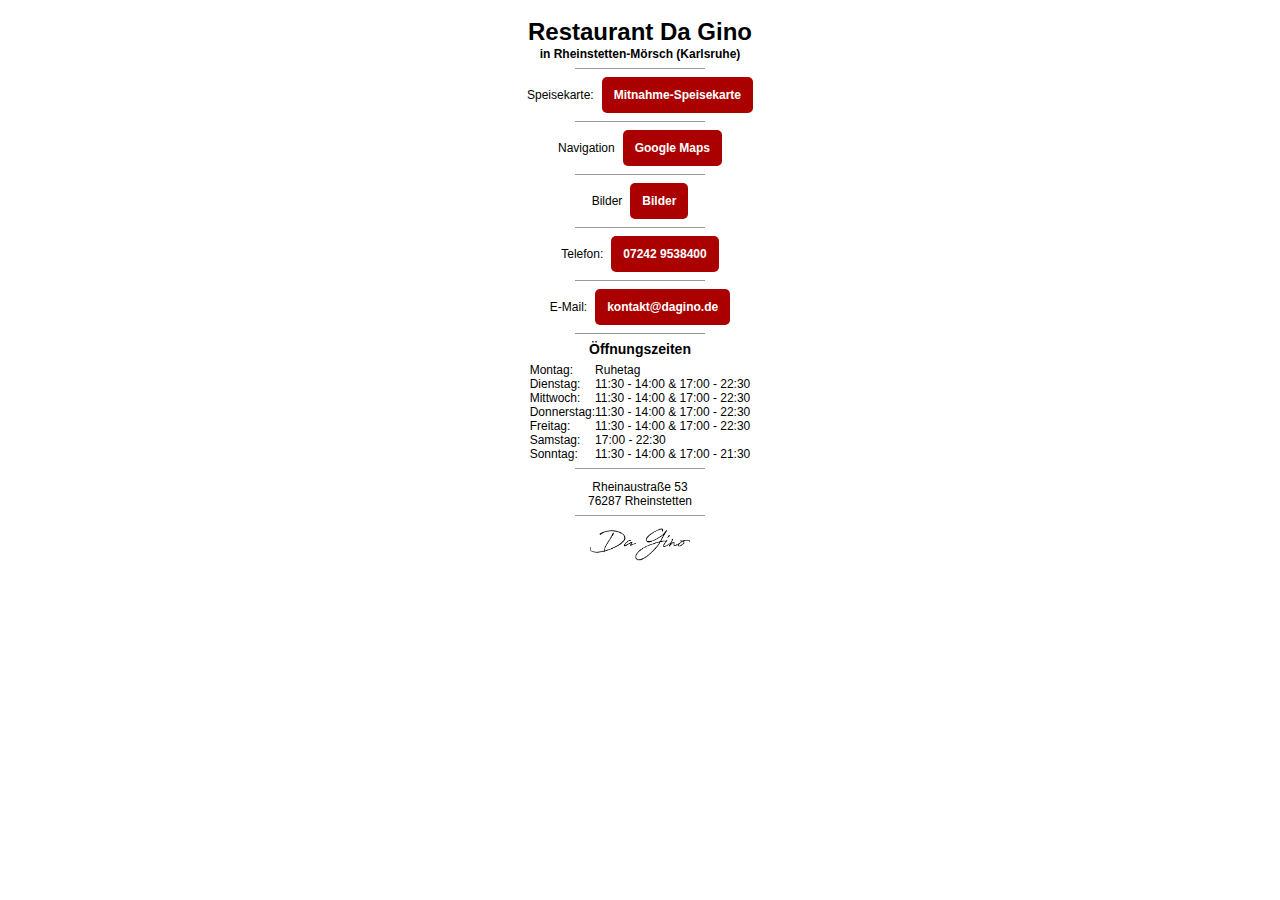
==== commit b14ecd50: "-" ====
--- a/index.html
+++ b/index.html
@@ -1,14 +1,5 @@
-<html class="_w960 _w961"> <head> <meta charset="UTF-8" name="viewport" content="width=device-width, initial-scale=1"> </meta>
-<!-- Global site tag (gtag.js) - Google Analytics -->
-<script async src="https://www.googletagmanager.com/gtag/js?id=UA-131367984-1"></script>
-<script>
- window.dataLayer = window.dataLayer || [];
- function gtag(){dataLayer.push(arguments);}
- gtag('js', new Date());
-
- gtag('config', 'UA-131367984-1');
-</script>
-<title>Da Gino - Rheinstetten-Mörsch Karlsruhe | Restaurant & Pizzeria</title></head>
+  <html class="_w965 _w966"><head><meta charset="UTF-8" name="viewport" content="width=device-width, initial-scale=1"> </meta>
+<title>Da Gino - Rheinstetten-Mörsch, Karlsruhe | Restaurant & Pizzeria</title></head>
 <style>html, body, div, span, applet, object, iframe,
 h1, h2, h3, h4, h5, h6, p, blockquote, pre,
 a, abbr, acronym, address, big, cite, code,
@@ -124,424 +115,435 @@
   .size3 { display: none; }
   .size4 { display: block; }
 } 
- ._w0 { display: flex; flex-direction: column; justify-content: flex-start; align-items: center } ._w1 { display: flex; text-align: center; font-size: 24.0; color: rgba(0,0,0,1.0); font-weight: 700; font-family: sans-serif } ._w2 { flex-shrink: 0; height: 8.0px } ._w3 { display: flex; background-color: rgba(0,0,0,0.4) } ._w4 { flex-shrink: 0; width: 130.0px; height: 1.0px } ._w6 { flex-shrink: 0; height: 8.0px } ._w7 { display: flex; flex-direction: row; justify-content: flex-start; align-items: center } ._w8 { display: flex; font-size: 9.0; color: rgba(0,0,0,1.0); font-weight: 400; font-family: sans-serif } ._w9 { flex-shrink: 0; width: 8.0px } ._w10 { display: flex; font-size: 12.0; color: rgba(255,255,255,1.0); font-weight: 700; font-family: sans-serif } ._w11 { margin: 12.0px 12.0px 12.0px 12.0px; display: flex } ._w12 { flex-grow: 1; flex-shrink: 1; flex-basis: 0 } ._w13 { display: flex; background-color: rgba(170,0,0,1.0); border-top-left-radius: 5.0px; border-top-right-radius: 5.0px; border-bottom-left-radius: 5.0px; border-bottom-right-radius: 5.0px } ._w14 { flex-shrink: 0 } ._w16 { display: flex; font-size: 12.0; color: rgba(255,255,255,1.0); font-weight: 700; font-family: sans-serif } ._w17 { margin: 12.0px 12.0px 12.0px 12.0px; display: flex } ._w18 { flex-grow: 1; flex-shrink: 1; flex-basis: 0 } ._w19 { display: flex; background-color: rgba(170,0,0,1.0); border-top-left-radius: 5.0px; border-top-right-radius: 5.0px; border-bottom-left-radius: 5.0px; border-bottom-right-radius: 5.0px } ._w20 { flex-shrink: 0 } ._w22 { display: flex; font-size: 12.0; color: rgba(255,255,255,1.0); font-weight: 700; font-family: sans-serif } ._w23 { margin: 12.0px 12.0px 12.0px 12.0px; display: flex } ._w24 { flex-grow: 1; flex-shrink: 1; flex-basis: 0 } ._w25 { display: flex; background-color: rgba(170,0,0,0.6); border-top-left-radius: 5.0px; border-top-right-radius: 5.0px; border-bottom-left-radius: 5.0px; border-bottom-right-radius: 5.0px } ._w26 { flex-shrink: 0 } ._w29 { flex-shrink: 0; height: 8.0px } ._w30 { display: flex; background-color: rgba(0,0,0,0.4) } ._w31 { flex-shrink: 0; width: 130.0px; height: 1.0px } ._w33 { flex-shrink: 0; height: 8.0px } ._w34 { display: flex; flex-direction: row; justify-content: flex-start; align-items: center } ._w35 { display: flex; font-size: 9.0; color: rgba(0,0,0,1.0); font-weight: 400; font-family: sans-serif } ._w36 { flex-shrink: 0; width: 8.0px } ._w37 { display: flex; font-size: 12.0; color: rgba(255,255,255,1.0); font-weight: 700; font-family: sans-serif } ._w38 { margin: 12.0px 12.0px 12.0px 12.0px; display: flex } ._w39 { flex-grow: 1; flex-shrink: 1; flex-basis: 0 } ._w40 { display: flex; background-color: rgba(170,0,0,1.0); border-top-left-radius: 5.0px; border-top-right-radius: 5.0px; border-bottom-left-radius: 5.0px; border-bottom-right-radius: 5.0px } ._w41 { flex-shrink: 0 } ._w43 { display: flex; font-size: 12.0; color: rgba(255,255,255,1.0); font-weight: 700; font-family: sans-serif } ._w44 { margin: 12.0px 12.0px 12.0px 12.0px; display: flex } ._w45 { flex-grow: 1; flex-shrink: 1; flex-basis: 0 } ._w46 { display: flex; background-color: rgba(170,0,0,1.0); border-top-left-radius: 5.0px; border-top-right-radius: 5.0px; border-bottom-left-radius: 5.0px; border-bottom-right-radius: 5.0px } ._w47 { flex-shrink: 0 } ._w49 { display: flex; font-size: 12.0; color: rgba(255,255,255,1.0); font-weight: 700; font-family: sans-serif } ._w50 { margin: 12.0px 12.0px 12.0px 12.0px; display: flex } ._w51 { flex-grow: 1; flex-shrink: 1; flex-basis: 0 } ._w52 { display: flex; background-color: rgba(170,0,0,0.6); border-top-left-radius: 5.0px; border-top-right-radius: 5.0px; border-bottom-left-radius: 5.0px; border-bottom-right-radius: 5.0px } ._w53 { flex-shrink: 0 } ._w56 { flex-shrink: 0; height: 8.0px } ._w57 { display: flex; background-color: rgba(0,0,0,0.4) } ._w58 { flex-shrink: 0; width: 130.0px; height: 1.0px } ._w60 { flex-shrink: 0; height: 8.0px } ._w61 { display: flex; flex-direction: row; justify-content: flex-start; align-items: center } ._w62 { display: flex; font-size: 9.0; color: rgba(0,0,0,1.0); font-weight: 400; font-family: sans-serif } ._w63 { flex-shrink: 0; width: 8.0px } ._w64 { display: flex; font-size: 12.0; color: rgba(255,255,255,1.0); font-weight: 700; font-family: sans-serif } ._w65 { margin: 12.0px 12.0px 12.0px 12.0px; display: flex } ._w66 { flex-grow: 1; flex-shrink: 1; flex-basis: 0 } ._w67 { display: flex; background-color: rgba(170,0,0,1.0); border-top-left-radius: 5.0px; border-top-right-radius: 5.0px; border-bottom-left-radius: 5.0px; border-bottom-right-radius: 5.0px } ._w68 { flex-shrink: 0 } ._w70 { display: flex; font-size: 12.0; color: rgba(255,255,255,1.0); font-weight: 700; font-family: sans-serif } ._w71 { margin: 12.0px 12.0px 12.0px 12.0px; display: flex } ._w72 { flex-grow: 1; flex-shrink: 1; flex-basis: 0 } ._w73 { display: flex; background-color: rgba(170,0,0,1.0); border-top-left-radius: 5.0px; border-top-right-radius: 5.0px; border-bottom-left-radius: 5.0px; border-bottom-right-radius: 5.0px } ._w74 { flex-shrink: 0 } ._w76 { display: flex; font-size: 12.0; color: rgba(255,255,255,1.0); font-weight: 700; font-family: sans-serif } ._w77 { margin: 12.0px 12.0px 12.0px 12.0px; display: flex } ._w78 { flex-grow: 1; flex-shrink: 1; flex-basis: 0 } ._w79 { display: flex; background-color: rgba(170,0,0,0.6); border-top-left-radius: 5.0px; border-top-right-radius: 5.0px; border-bottom-left-radius: 5.0px; border-bottom-right-radius: 5.0px } ._w80 { flex-shrink: 0 } ._w83 { flex-shrink: 0; height: 8.0px } ._w84 { display: flex; background-color: rgba(0,0,0,0.4) } ._w85 { flex-shrink: 0; width: 130.0px; height: 1.0px } ._w87 { flex-shrink: 0; height: 8.0px } ._w88 { display: flex; flex-direction: row; justify-content: flex-start; align-items: center } ._w89 { display: flex; font-size: 9.0; color: rgba(0,0,0,1.0); font-weight: 400; font-family: sans-serif } ._w90 { flex-shrink: 0; width: 8.0px } ._w91 { display: flex; font-size: 12.0; color: rgba(255,255,255,1.0); font-weight: 700; font-family: sans-serif } ._w92 { margin: 12.0px 12.0px 12.0px 12.0px; display: flex } ._w93 { flex-grow: 1; flex-shrink: 1; flex-basis: 0 } ._w94 { display: flex; background-color: rgba(170,0,0,1.0); border-top-left-radius: 5.0px; border-top-right-radius: 5.0px; border-bottom-left-radius: 5.0px; border-bottom-right-radius: 5.0px } ._w95 { flex-shrink: 0 } ._w97 { display: flex; font-size: 12.0; color: rgba(255,255,255,1.0); font-weight: 700; font-family: sans-serif } ._w98 { margin: 12.0px 12.0px 12.0px 12.0px; display: flex } ._w99 { flex-grow: 1; flex-shrink: 1; flex-basis: 0 } ._w100 { display: flex; background-color: rgba(170,0,0,1.0); border-top-left-radius: 5.0px; border-top-right-radius: 5.0px; border-bottom-left-radius: 5.0px; border-bottom-right-radius: 5.0px } ._w101 { flex-shrink: 0 } ._w103 { display: flex; font-size: 12.0; color: rgba(255,255,255,1.0); font-weight: 700; font-family: sans-serif } ._w104 { margin: 12.0px 12.0px 12.0px 12.0px; display: flex } ._w105 { flex-grow: 1; flex-shrink: 1; flex-basis: 0 } ._w106 { display: flex; background-color: rgba(170,0,0,0.6); border-top-left-radius: 5.0px; border-top-right-radius: 5.0px; border-bottom-left-radius: 5.0px; border-bottom-right-radius: 5.0px } ._w107 { flex-shrink: 0 } ._w110 { flex-shrink: 0; height: 8.0px } ._w111 { display: flex; background-color: rgba(0,0,0,0.4) } ._w112 { flex-shrink: 0; width: 130.0px; height: 1.0px } ._w114 { flex-shrink: 0; height: 8.0px } ._w115 { display: flex; flex-direction: row; justify-content: flex-start; align-items: center } ._w116 { display: flex; font-size: 9.0; color: rgba(0,0,0,1.0); font-weight: 400; font-family: sans-serif } ._w117 { flex-shrink: 0; width: 8.0px } ._w118 { display: flex; font-size: 12.0; color: rgba(255,255,255,1.0); font-weight: 700; font-family: sans-serif } ._w119 { margin: 12.0px 12.0px 12.0px 12.0px; display: flex } ._w120 { flex-grow: 1; flex-shrink: 1; flex-basis: 0 } ._w121 { display: flex; background-color: rgba(170,0,0,1.0); border-top-left-radius: 5.0px; border-top-right-radius: 5.0px; border-bottom-left-radius: 5.0px; border-bottom-right-radius: 5.0px } ._w122 { flex-shrink: 0 } ._w124 { display: flex; font-size: 12.0; color: rgba(255,255,255,1.0); font-weight: 700; font-family: sans-serif } ._w125 { margin: 12.0px 12.0px 12.0px 12.0px; display: flex } ._w126 { flex-grow: 1; flex-shrink: 1; flex-basis: 0 } ._w127 { display: flex; background-color: rgba(170,0,0,1.0); border-top-left-radius: 5.0px; border-top-right-radius: 5.0px; border-bottom-left-radius: 5.0px; border-bottom-right-radius: 5.0px } ._w128 { flex-shrink: 0 } ._w130 { display: flex; font-size: 12.0; color: rgba(255,255,255,1.0); font-weight: 700; font-family: sans-serif } ._w131 { margin: 12.0px 12.0px 12.0px 12.0px; display: flex } ._w132 { flex-grow: 1; flex-shrink: 1; flex-basis: 0 } ._w133 { display: flex; background-color: rgba(170,0,0,0.6); border-top-left-radius: 5.0px; border-top-right-radius: 5.0px; border-bottom-left-radius: 5.0px; border-bottom-right-radius: 5.0px } ._w134 { flex-shrink: 0 } ._w137 { flex-shrink: 0; height: 8.0px } ._w138 { display: flex; background-color: rgba(0,0,0,0.4) } ._w139 { flex-shrink: 0; width: 130.0px; height: 1.0px } ._w141 { flex-shrink: 0; height: 8.0px } ._w142 { display: flex; font-size: 14.0; color: rgba(0,0,0,1.0); font-weight: 700; font-family: sans-serif } ._w143 { flex-shrink: 0; height: 8.0px } ._w144 { display: flex; flex-direction: row; justify-content: flex-start; align-items: center } ._w145 { display: flex; flex-direction: column; justify-content: flex-start; align-items: flex-start } ._w146 { display: flex; font-size: 9.0; color: rgba(0,0,0,1.0); font-weight: 400; font-family: sans-serif } ._w147 { flex-shrink: 0; height: 2.0px } ._w148 { display: flex; font-size: 9.0; color: rgba(0,0,0,1.0); font-weight: 400; font-family: sans-serif } ._w149 { flex-shrink: 0; height: 2.0px } ._w150 { display: flex; font-size: 9.0; color: rgba(0,0,0,1.0); font-weight: 400; font-family: sans-serif } ._w151 { flex-shrink: 0; height: 2.0px } ._w152 { display: flex; font-size: 9.0; color: rgba(0,0,0,1.0); font-weight: 400; font-family: sans-serif } ._w153 { flex-shrink: 0; height: 2.0px } ._w154 { display: flex; font-size: 9.0; color: rgba(0,0,0,1.0); font-weight: 400; font-family: sans-serif } ._w155 { flex-shrink: 0; height: 2.0px } ._w156 { display: flex; font-size: 9.0; color: rgba(0,0,0,1.0); font-weight: 400; font-family: sans-serif } ._w157 { flex-shrink: 0; height: 2.0px } ._w158 { display: flex; font-size: 9.0; color: rgba(0,0,0,1.0); font-weight: 400; font-family: sans-serif } ._w159 { display: flex; flex-direction: column; justify-content: flex-start; align-items: flex-start } ._w160 { display: flex; font-size: 9.0; color: rgba(0,0,0,1.0); font-weight: 400; font-family: sans-serif } ._w161 { flex-shrink: 0; height: 2.0px } ._w162 { display: flex; font-size: 9.0; color: rgba(0,0,0,1.0); font-weight: 400; font-family: sans-serif } ._w163 { flex-shrink: 0; height: 2.0px } ._w164 { display: flex; font-size: 9.0; color: rgba(0,0,0,1.0); font-weight: 400; font-family: sans-serif } ._w165 { flex-shrink: 0; height: 2.0px } ._w166 { display: flex; font-size: 9.0; color: rgba(0,0,0,1.0); font-weight: 400; font-family: sans-serif } ._w167 { flex-shrink: 0; height: 2.0px } ._w168 { display: flex; font-size: 9.0; color: rgba(0,0,0,1.0); font-weight: 400; font-family: sans-serif } ._w169 { flex-shrink: 0; height: 2.0px } ._w170 { display: flex; font-size: 9.0; color: rgba(0,0,0,1.0); font-weight: 400; font-family: sans-serif } ._w171 { flex-shrink: 0; height: 2.0px } ._w172 { display: flex; font-size: 9.0; color: rgba(0,0,0,1.0); font-weight: 400; font-family: sans-serif } ._w173 { flex-shrink: 0; height: 8.0px } ._w174 { display: flex; background-color: rgba(0,0,0,0.4) } ._w175 { flex-shrink: 0; width: 130.0px; height: 1.0px } ._w177 { flex-shrink: 0; height: 8.0px } ._w178 { display: flex; font-size: 14.0; color: rgba(0,0,0,1.0); font-weight: 700; font-family: sans-serif } ._w179 { flex-shrink: 0; height: 4.0px } ._w180 { display: flex; font-size: 9.0; color: rgba(0,0,0,1.0); font-weight: 400; font-family: sans-serif } ._w181 { flex-shrink: 0; height: 2.0px } ._w182 { display: flex; font-size: 9.0; color: rgba(0,0,0,1.0); font-weight: 400; font-family: sans-serif } ._w183 { flex-shrink: 0; height: 8.0px } ._w184 { display: flex; background-color: rgba(0,0,0,0.4) } ._w185 { flex-shrink: 0; width: 130.0px; height: 1.0px } ._w187 { flex-shrink: 0; height: 8.0px } ._w188 { display: flex; object-fit: cover; width: 100.0px } ._w189 { margin: 20.0px 20.0px 20.0px 20.0px; display: flex } ._w192 { display: flex; flex-direction: column; justify-content: flex-start; align-items: center } ._w193 { display: flex; text-align: center; font-size: 24.0; color: rgba(0,0,0,1.0); font-weight: 700; font-family: sans-serif } ._w194 { flex-shrink: 0; height: 8.0px } ._w195 { display: flex; background-color: rgba(0,0,0,0.4) } ._w196 { flex-shrink: 0; width: 130.0px; height: 1.0px } ._w198 { flex-shrink: 0; height: 8.0px } ._w199 { display: flex; flex-direction: row; justify-content: flex-start; align-items: center } ._w200 { display: flex; font-size: 10.0; color: rgba(0,0,0,1.0); font-weight: 400; font-family: sans-serif } ._w201 { flex-shrink: 0; width: 8.0px } ._w202 { display: flex; font-size: 12.0; color: rgba(255,255,255,1.0); font-weight: 700; font-family: sans-serif } ._w203 { margin: 12.0px 12.0px 12.0px 12.0px; display: flex } ._w204 { flex-grow: 1; flex-shrink: 1; flex-basis: 0 } ._w205 { display: flex; background-color: rgba(170,0,0,1.0); border-top-left-radius: 5.0px; border-top-right-radius: 5.0px; border-bottom-left-radius: 5.0px; border-bottom-right-radius: 5.0px } ._w206 { flex-shrink: 0 } ._w208 { display: flex; font-size: 12.0; color: rgba(255,255,255,1.0); font-weight: 700; font-family: sans-serif } ._w209 { margin: 12.0px 12.0px 12.0px 12.0px; display: flex } ._w210 { flex-grow: 1; flex-shrink: 1; flex-basis: 0 } ._w211 { display: flex; background-color: rgba(170,0,0,1.0); border-top-left-radius: 5.0px; border-top-right-radius: 5.0px; border-bottom-left-radius: 5.0px; border-bottom-right-radius: 5.0px } ._w212 { flex-shrink: 0 } ._w214 { display: flex; font-size: 12.0; color: rgba(255,255,255,1.0); font-weight: 700; font-family: sans-serif } ._w215 { margin: 12.0px 12.0px 12.0px 12.0px; display: flex } ._w216 { flex-grow: 1; flex-shrink: 1; flex-basis: 0 } ._w217 { display: flex; background-color: rgba(170,0,0,0.6); border-top-left-radius: 5.0px; border-top-right-radius: 5.0px; border-bottom-left-radius: 5.0px; border-bottom-right-radius: 5.0px } ._w218 { flex-shrink: 0 } ._w221 { flex-shrink: 0; height: 8.0px } ._w222 { display: flex; background-color: rgba(0,0,0,0.4) } ._w223 { flex-shrink: 0; width: 130.0px; height: 1.0px } ._w225 { flex-shrink: 0; height: 8.0px } ._w226 { display: flex; flex-direction: row; justify-content: flex-start; align-items: center } ._w227 { display: flex; font-size: 10.0; color: rgba(0,0,0,1.0); font-weight: 400; font-family: sans-serif } ._w228 { flex-shrink: 0; width: 8.0px } ._w229 { display: flex; font-size: 12.0; color: rgba(255,255,255,1.0); font-weight: 700; font-family: sans-serif } ._w230 { margin: 12.0px 12.0px 12.0px 12.0px; display: flex } ._w231 { flex-grow: 1; flex-shrink: 1; flex-basis: 0 } ._w232 { display: flex; background-color: rgba(170,0,0,1.0); border-top-left-radius: 5.0px; border-top-right-radius: 5.0px; border-bottom-left-radius: 5.0px; border-bottom-right-radius: 5.0px } ._w233 { flex-shrink: 0 } ._w235 { display: flex; font-size: 12.0; color: rgba(255,255,255,1.0); font-weight: 700; font-family: sans-serif } ._w236 { margin: 12.0px 12.0px 12.0px 12.0px; display: flex } ._w237 { flex-grow: 1; flex-shrink: 1; flex-basis: 0 } ._w238 { display: flex; background-color: rgba(170,0,0,1.0); border-top-left-radius: 5.0px; border-top-right-radius: 5.0px; border-bottom-left-radius: 5.0px; border-bottom-right-radius: 5.0px } ._w239 { flex-shrink: 0 } ._w241 { display: flex; font-size: 12.0; color: rgba(255,255,255,1.0); font-weight: 700; font-family: sans-serif } ._w242 { margin: 12.0px 12.0px 12.0px 12.0px; display: flex } ._w243 { flex-grow: 1; flex-shrink: 1; flex-basis: 0 } ._w244 { display: flex; background-color: rgba(170,0,0,0.6); border-top-left-radius: 5.0px; border-top-right-radius: 5.0px; border-bottom-left-radius: 5.0px; border-bottom-right-radius: 5.0px } ._w245 { flex-shrink: 0 } ._w248 { flex-shrink: 0; height: 8.0px } ._w249 { display: flex; background-color: rgba(0,0,0,0.4) } ._w250 { flex-shrink: 0; width: 130.0px; height: 1.0px } ._w252 { flex-shrink: 0; height: 8.0px } ._w253 { display: flex; flex-direction: row; justify-content: flex-start; align-items: center } ._w254 { display: flex; font-size: 10.0; color: rgba(0,0,0,1.0); font-weight: 400; font-family: sans-serif } ._w255 { flex-shrink: 0; width: 8.0px } ._w256 { display: flex; font-size: 12.0; color: rgba(255,255,255,1.0); font-weight: 700; font-family: sans-serif } ._w257 { margin: 12.0px 12.0px 12.0px 12.0px; display: flex } ._w258 { flex-grow: 1; flex-shrink: 1; flex-basis: 0 } ._w259 { display: flex; background-color: rgba(170,0,0,1.0); border-top-left-radius: 5.0px; border-top-right-radius: 5.0px; border-bottom-left-radius: 5.0px; border-bottom-right-radius: 5.0px } ._w260 { flex-shrink: 0 } ._w262 { display: flex; font-size: 12.0; color: rgba(255,255,255,1.0); font-weight: 700; font-family: sans-serif } ._w263 { margin: 12.0px 12.0px 12.0px 12.0px; display: flex } ._w264 { flex-grow: 1; flex-shrink: 1; flex-basis: 0 } ._w265 { display: flex; background-color: rgba(170,0,0,1.0); border-top-left-radius: 5.0px; border-top-right-radius: 5.0px; border-bottom-left-radius: 5.0px; border-bottom-right-radius: 5.0px } ._w266 { flex-shrink: 0 } ._w268 { display: flex; font-size: 12.0; color: rgba(255,255,255,1.0); font-weight: 700; font-family: sans-serif } ._w269 { margin: 12.0px 12.0px 12.0px 12.0px; display: flex } ._w270 { flex-grow: 1; flex-shrink: 1; flex-basis: 0 } ._w271 { display: flex; background-color: rgba(170,0,0,0.6); border-top-left-radius: 5.0px; border-top-right-radius: 5.0px; border-bottom-left-radius: 5.0px; border-bottom-right-radius: 5.0px } ._w272 { flex-shrink: 0 } ._w275 { flex-shrink: 0; height: 8.0px } ._w276 { display: flex; background-color: rgba(0,0,0,0.4) } ._w277 { flex-shrink: 0; width: 130.0px; height: 1.0px } ._w279 { flex-shrink: 0; height: 8.0px } ._w280 { display: flex; flex-direction: row; justify-content: flex-start; align-items: center } ._w281 { display: flex; font-size: 10.0; color: rgba(0,0,0,1.0); font-weight: 400; font-family: sans-serif } ._w282 { flex-shrink: 0; width: 8.0px } ._w283 { display: flex; font-size: 12.0; color: rgba(255,255,255,1.0); font-weight: 700; font-family: sans-serif } ._w284 { margin: 12.0px 12.0px 12.0px 12.0px; display: flex } ._w285 { flex-grow: 1; flex-shrink: 1; flex-basis: 0 } ._w286 { display: flex; background-color: rgba(170,0,0,1.0); border-top-left-radius: 5.0px; border-top-right-radius: 5.0px; border-bottom-left-radius: 5.0px; border-bottom-right-radius: 5.0px } ._w287 { flex-shrink: 0 } ._w289 { display: flex; font-size: 12.0; color: rgba(255,255,255,1.0); font-weight: 700; font-family: sans-serif } ._w290 { margin: 12.0px 12.0px 12.0px 12.0px; display: flex } ._w291 { flex-grow: 1; flex-shrink: 1; flex-basis: 0 } ._w292 { display: flex; background-color: rgba(170,0,0,1.0); border-top-left-radius: 5.0px; border-top-right-radius: 5.0px; border-bottom-left-radius: 5.0px; border-bottom-right-radius: 5.0px } ._w293 { flex-shrink: 0 } ._w295 { display: flex; font-size: 12.0; color: rgba(255,255,255,1.0); font-weight: 700; font-family: sans-serif } ._w296 { margin: 12.0px 12.0px 12.0px 12.0px; display: flex } ._w297 { flex-grow: 1; flex-shrink: 1; flex-basis: 0 } ._w298 { display: flex; background-color: rgba(170,0,0,0.6); border-top-left-radius: 5.0px; border-top-right-radius: 5.0px; border-bottom-left-radius: 5.0px; border-bottom-right-radius: 5.0px } ._w299 { flex-shrink: 0 } ._w302 { flex-shrink: 0; height: 8.0px } ._w303 { display: flex; background-color: rgba(0,0,0,0.4) } ._w304 { flex-shrink: 0; width: 130.0px; height: 1.0px } ._w306 { flex-shrink: 0; height: 8.0px } ._w307 { display: flex; flex-direction: row; justify-content: flex-start; align-items: center } ._w308 { display: flex; font-size: 10.0; color: rgba(0,0,0,1.0); font-weight: 400; font-family: sans-serif } ._w309 { flex-shrink: 0; width: 8.0px } ._w310 { display: flex; font-size: 12.0; color: rgba(255,255,255,1.0); font-weight: 700; font-family: sans-serif } ._w311 { margin: 12.0px 12.0px 12.0px 12.0px; display: flex } ._w312 { flex-grow: 1; flex-shrink: 1; flex-basis: 0 } ._w313 { display: flex; background-color: rgba(170,0,0,1.0); border-top-left-radius: 5.0px; border-top-right-radius: 5.0px; border-bottom-left-radius: 5.0px; border-bottom-right-radius: 5.0px } ._w314 { flex-shrink: 0 } ._w316 { display: flex; font-size: 12.0; color: rgba(255,255,255,1.0); font-weight: 700; font-family: sans-serif } ._w317 { margin: 12.0px 12.0px 12.0px 12.0px; display: flex } ._w318 { flex-grow: 1; flex-shrink: 1; flex-basis: 0 } ._w319 { display: flex; background-color: rgba(170,0,0,1.0); border-top-left-radius: 5.0px; border-top-right-radius: 5.0px; border-bottom-left-radius: 5.0px; border-bottom-right-radius: 5.0px } ._w320 { flex-shrink: 0 } ._w322 { display: flex; font-size: 12.0; color: rgba(255,255,255,1.0); font-weight: 700; font-family: sans-serif } ._w323 { margin: 12.0px 12.0px 12.0px 12.0px; display: flex } ._w324 { flex-grow: 1; flex-shrink: 1; flex-basis: 0 } ._w325 { display: flex; background-color: rgba(170,0,0,0.6); border-top-left-radius: 5.0px; border-top-right-radius: 5.0px; border-bottom-left-radius: 5.0px; border-bottom-right-radius: 5.0px } ._w326 { flex-shrink: 0 } ._w329 { flex-shrink: 0; height: 8.0px } ._w330 { display: flex; background-color: rgba(0,0,0,0.4) } ._w331 { flex-shrink: 0; width: 130.0px; height: 1.0px } ._w333 { flex-shrink: 0; height: 8.0px } ._w334 { display: flex; font-size: 14.0; color: rgba(0,0,0,1.0); font-weight: 700; font-family: sans-serif } ._w335 { flex-shrink: 0; height: 8.0px } ._w336 { display: flex; flex-direction: row; justify-content: flex-start; align-items: center } ._w337 { display: flex; flex-direction: column; justify-content: flex-start; align-items: flex-start } ._w338 { display: flex; font-size: 10.0; color: rgba(0,0,0,1.0); font-weight: 400; font-family: sans-serif } ._w339 { flex-shrink: 0; height: 2.0px } ._w340 { display: flex; font-size: 10.0; color: rgba(0,0,0,1.0); font-weight: 400; font-family: sans-serif } ._w341 { flex-shrink: 0; height: 2.0px } ._w342 { display: flex; font-size: 10.0; color: rgba(0,0,0,1.0); font-weight: 400; font-family: sans-serif } ._w343 { flex-shrink: 0; height: 2.0px } ._w344 { display: flex; font-size: 10.0; color: rgba(0,0,0,1.0); font-weight: 400; font-family: sans-serif } ._w345 { flex-shrink: 0; height: 2.0px } ._w346 { display: flex; font-size: 10.0; color: rgba(0,0,0,1.0); font-weight: 400; font-family: sans-serif } ._w347 { flex-shrink: 0; height: 2.0px } ._w348 { display: flex; font-size: 10.0; color: rgba(0,0,0,1.0); font-weight: 400; font-family: sans-serif } ._w349 { flex-shrink: 0; height: 2.0px } ._w350 { display: flex; font-size: 10.0; color: rgba(0,0,0,1.0); font-weight: 400; font-family: sans-serif } ._w351 { display: flex; flex-direction: column; justify-content: flex-start; align-items: flex-start } ._w352 { display: flex; font-size: 10.0; color: rgba(0,0,0,1.0); font-weight: 400; font-family: sans-serif } ._w353 { flex-shrink: 0; height: 2.0px } ._w354 { display: flex; font-size: 10.0; color: rgba(0,0,0,1.0); font-weight: 400; font-family: sans-serif } ._w355 { flex-shrink: 0; height: 2.0px } ._w356 { display: flex; font-size: 10.0; color: rgba(0,0,0,1.0); font-weight: 400; font-family: sans-serif } ._w357 { flex-shrink: 0; height: 2.0px } ._w358 { display: flex; font-size: 10.0; color: rgba(0,0,0,1.0); font-weight: 400; font-family: sans-serif } ._w359 { flex-shrink: 0; height: 2.0px } ._w360 { display: flex; font-size: 10.0; color: rgba(0,0,0,1.0); font-weight: 400; font-family: sans-serif } ._w361 { flex-shrink: 0; height: 2.0px } ._w362 { display: flex; font-size: 10.0; color: rgba(0,0,0,1.0); font-weight: 400; font-family: sans-serif } ._w363 { flex-shrink: 0; height: 2.0px } ._w364 { display: flex; font-size: 10.0; color: rgba(0,0,0,1.0); font-weight: 400; font-family: sans-serif } ._w365 { flex-shrink: 0; height: 8.0px } ._w366 { display: flex; background-color: rgba(0,0,0,0.4) } ._w367 { flex-shrink: 0; width: 130.0px; height: 1.0px } ._w369 { flex-shrink: 0; height: 8.0px } ._w370 { display: flex; font-size: 14.0; color: rgba(0,0,0,1.0); font-weight: 700; font-family: sans-serif } ._w371 { flex-shrink: 0; height: 4.0px } ._w372 { display: flex; font-size: 10.0; color: rgba(0,0,0,1.0); font-weight: 400; font-family: sans-serif } ._w373 { flex-shrink: 0; height: 2.0px } ._w374 { display: flex; font-size: 10.0; color: rgba(0,0,0,1.0); font-weight: 400; font-family: sans-serif } ._w375 { flex-shrink: 0; height: 8.0px } ._w376 { display: flex; background-color: rgba(0,0,0,0.4) } ._w377 { flex-shrink: 0; width: 130.0px; height: 1.0px } ._w379 { flex-shrink: 0; height: 8.0px } ._w380 { display: flex; object-fit: cover; width: 100.0px } ._w381 { margin: 20.0px 20.0px 20.0px 20.0px; display: flex } ._w384 { display: flex; flex-direction: column; justify-content: flex-start; align-items: center } ._w385 { display: flex; text-align: center; font-size: 24.0; color: rgba(0,0,0,1.0); font-weight: 700; font-family: sans-serif } ._w386 { flex-shrink: 0; height: 8.0px } ._w387 { display: flex; background-color: rgba(0,0,0,0.4) } ._w388 { flex-shrink: 0; width: 130.0px; height: 1.0px } ._w390 { flex-shrink: 0; height: 8.0px } ._w391 { display: flex; flex-direction: row; justify-content: flex-start; align-items: center } ._w392 { display: flex; font-size: 12.0; color: rgba(0,0,0,1.0); font-weight: 400; font-family: sans-serif } ._w393 { flex-shrink: 0; width: 8.0px } ._w394 { display: flex; font-size: 12.0; color: rgba(255,255,255,1.0); font-weight: 700; font-family: sans-serif } ._w395 { margin: 12.0px 12.0px 12.0px 12.0px; display: flex } ._w396 { flex-grow: 1; flex-shrink: 1; flex-basis: 0 } ._w397 { display: flex; background-color: rgba(170,0,0,1.0); border-top-left-radius: 5.0px; border-top-right-radius: 5.0px; border-bottom-left-radius: 5.0px; border-bottom-right-radius: 5.0px } ._w398 { flex-shrink: 0 } ._w400 { display: flex; font-size: 12.0; color: rgba(255,255,255,1.0); font-weight: 700; font-family: sans-serif } ._w401 { margin: 12.0px 12.0px 12.0px 12.0px; display: flex } ._w402 { flex-grow: 1; flex-shrink: 1; flex-basis: 0 } ._w403 { display: flex; background-color: rgba(170,0,0,1.0); border-top-left-radius: 5.0px; border-top-right-radius: 5.0px; border-bottom-left-radius: 5.0px; border-bottom-right-radius: 5.0px } ._w404 { flex-shrink: 0 } ._w406 { display: flex; font-size: 12.0; color: rgba(255,255,255,1.0); font-weight: 700; font-family: sans-serif } ._w407 { margin: 12.0px 12.0px 12.0px 12.0px; display: flex } ._w408 { flex-grow: 1; flex-shrink: 1; flex-basis: 0 } ._w409 { display: flex; background-color: rgba(170,0,0,0.6); border-top-left-radius: 5.0px; border-top-right-radius: 5.0px; border-bottom-left-radius: 5.0px; border-bottom-right-radius: 5.0px } ._w410 { flex-shrink: 0 } ._w413 { flex-shrink: 0; height: 8.0px } ._w414 { display: flex; background-color: rgba(0,0,0,0.4) } ._w415 { flex-shrink: 0; width: 130.0px; height: 1.0px } ._w417 { flex-shrink: 0; height: 8.0px } ._w418 { display: flex; flex-direction: row; justify-content: flex-start; align-items: center } ._w419 { display: flex; font-size: 12.0; color: rgba(0,0,0,1.0); font-weight: 400; font-family: sans-serif } ._w420 { flex-shrink: 0; width: 8.0px } ._w421 { display: flex; font-size: 12.0; color: rgba(255,255,255,1.0); font-weight: 700; font-family: sans-serif } ._w422 { margin: 12.0px 12.0px 12.0px 12.0px; display: flex } ._w423 { flex-grow: 1; flex-shrink: 1; flex-basis: 0 } ._w424 { display: flex; background-color: rgba(170,0,0,1.0); border-top-left-radius: 5.0px; border-top-right-radius: 5.0px; border-bottom-left-radius: 5.0px; border-bottom-right-radius: 5.0px } ._w425 { flex-shrink: 0 } ._w427 { display: flex; font-size: 12.0; color: rgba(255,255,255,1.0); font-weight: 700; font-family: sans-serif } ._w428 { margin: 12.0px 12.0px 12.0px 12.0px; display: flex } ._w429 { flex-grow: 1; flex-shrink: 1; flex-basis: 0 } ._w430 { display: flex; background-color: rgba(170,0,0,1.0); border-top-left-radius: 5.0px; border-top-right-radius: 5.0px; border-bottom-left-radius: 5.0px; border-bottom-right-radius: 5.0px } ._w431 { flex-shrink: 0 } ._w433 { display: flex; font-size: 12.0; color: rgba(255,255,255,1.0); font-weight: 700; font-family: sans-serif } ._w434 { margin: 12.0px 12.0px 12.0px 12.0px; display: flex } ._w435 { flex-grow: 1; flex-shrink: 1; flex-basis: 0 } ._w436 { display: flex; background-color: rgba(170,0,0,0.6); border-top-left-radius: 5.0px; border-top-right-radius: 5.0px; border-bottom-left-radius: 5.0px; border-bottom-right-radius: 5.0px } ._w437 { flex-shrink: 0 } ._w440 { flex-shrink: 0; height: 8.0px } ._w441 { display: flex; background-color: rgba(0,0,0,0.4) } ._w442 { flex-shrink: 0; width: 130.0px; height: 1.0px } ._w444 { flex-shrink: 0; height: 8.0px } ._w445 { display: flex; flex-direction: row; justify-content: flex-start; align-items: center } ._w446 { display: flex; font-size: 12.0; color: rgba(0,0,0,1.0); font-weight: 400; font-family: sans-serif } ._w447 { flex-shrink: 0; width: 8.0px } ._w448 { display: flex; font-size: 12.0; color: rgba(255,255,255,1.0); font-weight: 700; font-family: sans-serif } ._w449 { margin: 12.0px 12.0px 12.0px 12.0px; display: flex } ._w450 { flex-grow: 1; flex-shrink: 1; flex-basis: 0 } ._w451 { display: flex; background-color: rgba(170,0,0,1.0); border-top-left-radius: 5.0px; border-top-right-radius: 5.0px; border-bottom-left-radius: 5.0px; border-bottom-right-radius: 5.0px } ._w452 { flex-shrink: 0 } ._w454 { display: flex; font-size: 12.0; color: rgba(255,255,255,1.0); font-weight: 700; font-family: sans-serif } ._w455 { margin: 12.0px 12.0px 12.0px 12.0px; display: flex } ._w456 { flex-grow: 1; flex-shrink: 1; flex-basis: 0 } ._w457 { display: flex; background-color: rgba(170,0,0,1.0); border-top-left-radius: 5.0px; border-top-right-radius: 5.0px; border-bottom-left-radius: 5.0px; border-bottom-right-radius: 5.0px } ._w458 { flex-shrink: 0 } ._w460 { display: flex; font-size: 12.0; color: rgba(255,255,255,1.0); font-weight: 700; font-family: sans-serif } ._w461 { margin: 12.0px 12.0px 12.0px 12.0px; display: flex } ._w462 { flex-grow: 1; flex-shrink: 1; flex-basis: 0 } ._w463 { display: flex; background-color: rgba(170,0,0,0.6); border-top-left-radius: 5.0px; border-top-right-radius: 5.0px; border-bottom-left-radius: 5.0px; border-bottom-right-radius: 5.0px } ._w464 { flex-shrink: 0 } ._w467 { flex-shrink: 0; height: 8.0px } ._w468 { display: flex; background-color: rgba(0,0,0,0.4) } ._w469 { flex-shrink: 0; width: 130.0px; height: 1.0px } ._w471 { flex-shrink: 0; height: 8.0px } ._w472 { display: flex; flex-direction: row; justify-content: flex-start; align-items: center } ._w473 { display: flex; font-size: 12.0; color: rgba(0,0,0,1.0); font-weight: 400; font-family: sans-serif } ._w474 { flex-shrink: 0; width: 8.0px } ._w475 { display: flex; font-size: 12.0; color: rgba(255,255,255,1.0); font-weight: 700; font-family: sans-serif } ._w476 { margin: 12.0px 12.0px 12.0px 12.0px; display: flex } ._w477 { flex-grow: 1; flex-shrink: 1; flex-basis: 0 } ._w478 { display: flex; background-color: rgba(170,0,0,1.0); border-top-left-radius: 5.0px; border-top-right-radius: 5.0px; border-bottom-left-radius: 5.0px; border-bottom-right-radius: 5.0px } ._w479 { flex-shrink: 0 } ._w481 { display: flex; font-size: 12.0; color: rgba(255,255,255,1.0); font-weight: 700; font-family: sans-serif } ._w482 { margin: 12.0px 12.0px 12.0px 12.0px; display: flex } ._w483 { flex-grow: 1; flex-shrink: 1; flex-basis: 0 } ._w484 { display: flex; background-color: rgba(170,0,0,1.0); border-top-left-radius: 5.0px; border-top-right-radius: 5.0px; border-bottom-left-radius: 5.0px; border-bottom-right-radius: 5.0px } ._w485 { flex-shrink: 0 } ._w487 { display: flex; font-size: 12.0; color: rgba(255,255,255,1.0); font-weight: 700; font-family: sans-serif } ._w488 { margin: 12.0px 12.0px 12.0px 12.0px; display: flex } ._w489 { flex-grow: 1; flex-shrink: 1; flex-basis: 0 } ._w490 { display: flex; background-color: rgba(170,0,0,0.6); border-top-left-radius: 5.0px; border-top-right-radius: 5.0px; border-bottom-left-radius: 5.0px; border-bottom-right-radius: 5.0px } ._w491 { flex-shrink: 0 } ._w494 { flex-shrink: 0; height: 8.0px } ._w495 { display: flex; background-color: rgba(0,0,0,0.4) } ._w496 { flex-shrink: 0; width: 130.0px; height: 1.0px } ._w498 { flex-shrink: 0; height: 8.0px } ._w499 { display: flex; flex-direction: row; justify-content: flex-start; align-items: center } ._w500 { display: flex; font-size: 12.0; color: rgba(0,0,0,1.0); font-weight: 400; font-family: sans-serif } ._w501 { flex-shrink: 0; width: 8.0px } ._w502 { display: flex; font-size: 12.0; color: rgba(255,255,255,1.0); font-weight: 700; font-family: sans-serif } ._w503 { margin: 12.0px 12.0px 12.0px 12.0px; display: flex } ._w504 { flex-grow: 1; flex-shrink: 1; flex-basis: 0 } ._w505 { display: flex; background-color: rgba(170,0,0,1.0); border-top-left-radius: 5.0px; border-top-right-radius: 5.0px; border-bottom-left-radius: 5.0px; border-bottom-right-radius: 5.0px } ._w506 { flex-shrink: 0 } ._w508 { display: flex; font-size: 12.0; color: rgba(255,255,255,1.0); font-weight: 700; font-family: sans-serif } ._w509 { margin: 12.0px 12.0px 12.0px 12.0px; display: flex } ._w510 { flex-grow: 1; flex-shrink: 1; flex-basis: 0 } ._w511 { display: flex; background-color: rgba(170,0,0,1.0); border-top-left-radius: 5.0px; border-top-right-radius: 5.0px; border-bottom-left-radius: 5.0px; border-bottom-right-radius: 5.0px } ._w512 { flex-shrink: 0 } ._w514 { display: flex; font-size: 12.0; color: rgba(255,255,255,1.0); font-weight: 700; font-family: sans-serif } ._w515 { margin: 12.0px 12.0px 12.0px 12.0px; display: flex } ._w516 { flex-grow: 1; flex-shrink: 1; flex-basis: 0 } ._w517 { display: flex; background-color: rgba(170,0,0,0.6); border-top-left-radius: 5.0px; border-top-right-radius: 5.0px; border-bottom-left-radius: 5.0px; border-bottom-right-radius: 5.0px } ._w518 { flex-shrink: 0 } ._w521 { flex-shrink: 0; height: 8.0px } ._w522 { display: flex; background-color: rgba(0,0,0,0.4) } ._w523 { flex-shrink: 0; width: 130.0px; height: 1.0px } ._w525 { flex-shrink: 0; height: 8.0px } ._w526 { display: flex; font-size: 14.0; color: rgba(0,0,0,1.0); font-weight: 700; font-family: sans-serif } ._w527 { flex-shrink: 0; height: 8.0px } ._w528 { display: flex; flex-direction: row; justify-content: flex-start; align-items: center } ._w529 { display: flex; flex-direction: column; justify-content: flex-start; align-items: flex-start } ._w530 { display: flex; font-size: 12.0; color: rgba(0,0,0,1.0); font-weight: 400; font-family: sans-serif } ._w531 { flex-shrink: 0; height: 2.0px } ._w532 { display: flex; font-size: 12.0; color: rgba(0,0,0,1.0); font-weight: 400; font-family: sans-serif } ._w533 { flex-shrink: 0; height: 2.0px } ._w534 { display: flex; font-size: 12.0; color: rgba(0,0,0,1.0); font-weight: 400; font-family: sans-serif } ._w535 { flex-shrink: 0; height: 2.0px } ._w536 { display: flex; font-size: 12.0; color: rgba(0,0,0,1.0); font-weight: 400; font-family: sans-serif } ._w537 { flex-shrink: 0; height: 2.0px } ._w538 { display: flex; font-size: 12.0; color: rgba(0,0,0,1.0); font-weight: 400; font-family: sans-serif } ._w539 { flex-shrink: 0; height: 2.0px } ._w540 { display: flex; font-size: 12.0; color: rgba(0,0,0,1.0); font-weight: 400; font-family: sans-serif } ._w541 { flex-shrink: 0; height: 2.0px } ._w542 { display: flex; font-size: 12.0; color: rgba(0,0,0,1.0); font-weight: 400; font-family: sans-serif } ._w543 { display: flex; flex-direction: column; justify-content: flex-start; align-items: flex-start } ._w544 { display: flex; font-size: 12.0; color: rgba(0,0,0,1.0); font-weight: 400; font-family: sans-serif } ._w545 { flex-shrink: 0; height: 2.0px } ._w546 { display: flex; font-size: 12.0; color: rgba(0,0,0,1.0); font-weight: 400; font-family: sans-serif } ._w547 { flex-shrink: 0; height: 2.0px } ._w548 { display: flex; font-size: 12.0; color: rgba(0,0,0,1.0); font-weight: 400; font-family: sans-serif } ._w549 { flex-shrink: 0; height: 2.0px } ._w550 { display: flex; font-size: 12.0; color: rgba(0,0,0,1.0); font-weight: 400; font-family: sans-serif } ._w551 { flex-shrink: 0; height: 2.0px } ._w552 { display: flex; font-size: 12.0; color: rgba(0,0,0,1.0); font-weight: 400; font-family: sans-serif } ._w553 { flex-shrink: 0; height: 2.0px } ._w554 { display: flex; font-size: 12.0; color: rgba(0,0,0,1.0); font-weight: 400; font-family: sans-serif } ._w555 { flex-shrink: 0; height: 2.0px } ._w556 { display: flex; font-size: 12.0; color: rgba(0,0,0,1.0); font-weight: 400; font-family: sans-serif } ._w557 { flex-shrink: 0; height: 8.0px } ._w558 { display: flex; background-color: rgba(0,0,0,0.4) } ._w559 { flex-shrink: 0; width: 130.0px; height: 1.0px } ._w561 { flex-shrink: 0; height: 8.0px } ._w562 { display: flex; font-size: 14.0; color: rgba(0,0,0,1.0); font-weight: 700; font-family: sans-serif } ._w563 { flex-shrink: 0; height: 4.0px } ._w564 { display: flex; font-size: 12.0; color: rgba(0,0,0,1.0); font-weight: 400; font-family: sans-serif } ._w565 { flex-shrink: 0; height: 2.0px } ._w566 { display: flex; font-size: 12.0; color: rgba(0,0,0,1.0); font-weight: 400; font-family: sans-serif } ._w567 { flex-shrink: 0; height: 8.0px } ._w568 { display: flex; background-color: rgba(0,0,0,0.4) } ._w569 { flex-shrink: 0; width: 130.0px; height: 1.0px } ._w571 { flex-shrink: 0; height: 8.0px } ._w572 { display: flex; object-fit: cover; width: 100.0px } ._w573 { margin: 20.0px 20.0px 20.0px 20.0px; display: flex } ._w576 { display: flex; flex-direction: column; justify-content: flex-start; align-items: center } ._w577 { display: flex; text-align: center; font-size: 24.0; color: rgba(0,0,0,1.0); font-weight: 700; font-family: sans-serif } ._w578 { flex-shrink: 0; height: 8.0px } ._w579 { display: flex; background-color: rgba(0,0,0,0.4) } ._w580 { flex-shrink: 0; width: 130.0px; height: 1.0px } ._w582 { flex-shrink: 0; height: 8.0px } ._w583 { display: flex; flex-direction: row; justify-content: flex-start; align-items: center } ._w584 { display: flex; font-size: 12.0; color: rgba(0,0,0,1.0); font-weight: 400; font-family: sans-serif } ._w585 { flex-shrink: 0; width: 8.0px } ._w586 { display: flex; font-size: 12.0; color: rgba(255,255,255,1.0); font-weight: 700; font-family: sans-serif } ._w587 { margin: 12.0px 12.0px 12.0px 12.0px; display: flex } ._w588 { flex-grow: 1; flex-shrink: 1; flex-basis: 0 } ._w589 { display: flex; background-color: rgba(170,0,0,1.0); border-top-left-radius: 5.0px; border-top-right-radius: 5.0px; border-bottom-left-radius: 5.0px; border-bottom-right-radius: 5.0px } ._w590 { flex-shrink: 0 } ._w592 { display: flex; font-size: 12.0; color: rgba(255,255,255,1.0); font-weight: 700; font-family: sans-serif } ._w593 { margin: 12.0px 12.0px 12.0px 12.0px; display: flex } ._w594 { flex-grow: 1; flex-shrink: 1; flex-basis: 0 } ._w595 { display: flex; background-color: rgba(170,0,0,1.0); border-top-left-radius: 5.0px; border-top-right-radius: 5.0px; border-bottom-left-radius: 5.0px; border-bottom-right-radius: 5.0px } ._w596 { flex-shrink: 0 } ._w598 { display: flex; font-size: 12.0; color: rgba(255,255,255,1.0); font-weight: 700; font-family: sans-serif } ._w599 { margin: 12.0px 12.0px 12.0px 12.0px; display: flex } ._w600 { flex-grow: 1; flex-shrink: 1; flex-basis: 0 } ._w601 { display: flex; background-color: rgba(170,0,0,0.6); border-top-left-radius: 5.0px; border-top-right-radius: 5.0px; border-bottom-left-radius: 5.0px; border-bottom-right-radius: 5.0px } ._w602 { flex-shrink: 0 } ._w605 { flex-shrink: 0; height: 8.0px } ._w606 { display: flex; background-color: rgba(0,0,0,0.4) } ._w607 { flex-shrink: 0; width: 130.0px; height: 1.0px } ._w609 { flex-shrink: 0; height: 8.0px } ._w610 { display: flex; flex-direction: row; justify-content: flex-start; align-items: center } ._w611 { display: flex; font-size: 12.0; color: rgba(0,0,0,1.0); font-weight: 400; font-family: sans-serif } ._w612 { flex-shrink: 0; width: 8.0px } ._w613 { display: flex; font-size: 12.0; color: rgba(255,255,255,1.0); font-weight: 700; font-family: sans-serif } ._w614 { margin: 12.0px 12.0px 12.0px 12.0px; display: flex } ._w615 { flex-grow: 1; flex-shrink: 1; flex-basis: 0 } ._w616 { display: flex; background-color: rgba(170,0,0,1.0); border-top-left-radius: 5.0px; border-top-right-radius: 5.0px; border-bottom-left-radius: 5.0px; border-bottom-right-radius: 5.0px } ._w617 { flex-shrink: 0 } ._w619 { display: flex; font-size: 12.0; color: rgba(255,255,255,1.0); font-weight: 700; font-family: sans-serif } ._w620 { margin: 12.0px 12.0px 12.0px 12.0px; display: flex } ._w621 { flex-grow: 1; flex-shrink: 1; flex-basis: 0 } ._w622 { display: flex; background-color: rgba(170,0,0,1.0); border-top-left-radius: 5.0px; border-top-right-radius: 5.0px; border-bottom-left-radius: 5.0px; border-bottom-right-radius: 5.0px } ._w623 { flex-shrink: 0 } ._w625 { display: flex; font-size: 12.0; color: rgba(255,255,255,1.0); font-weight: 700; font-family: sans-serif } ._w626 { margin: 12.0px 12.0px 12.0px 12.0px; display: flex } ._w627 { flex-grow: 1; flex-shrink: 1; flex-basis: 0 } ._w628 { display: flex; background-color: rgba(170,0,0,0.6); border-top-left-radius: 5.0px; border-top-right-radius: 5.0px; border-bottom-left-radius: 5.0px; border-bottom-right-radius: 5.0px } ._w629 { flex-shrink: 0 } ._w632 { flex-shrink: 0; height: 8.0px } ._w633 { display: flex; background-color: rgba(0,0,0,0.4) } ._w634 { flex-shrink: 0; width: 130.0px; height: 1.0px } ._w636 { flex-shrink: 0; height: 8.0px } ._w637 { display: flex; flex-direction: row; justify-content: flex-start; align-items: center } ._w638 { display: flex; font-size: 12.0; color: rgba(0,0,0,1.0); font-weight: 400; font-family: sans-serif } ._w639 { flex-shrink: 0; width: 8.0px } ._w640 { display: flex; font-size: 12.0; color: rgba(255,255,255,1.0); font-weight: 700; font-family: sans-serif } ._w641 { margin: 12.0px 12.0px 12.0px 12.0px; display: flex } ._w642 { flex-grow: 1; flex-shrink: 1; flex-basis: 0 } ._w643 { display: flex; background-color: rgba(170,0,0,1.0); border-top-left-radius: 5.0px; border-top-right-radius: 5.0px; border-bottom-left-radius: 5.0px; border-bottom-right-radius: 5.0px } ._w644 { flex-shrink: 0 } ._w646 { display: flex; font-size: 12.0; color: rgba(255,255,255,1.0); font-weight: 700; font-family: sans-serif } ._w647 { margin: 12.0px 12.0px 12.0px 12.0px; display: flex } ._w648 { flex-grow: 1; flex-shrink: 1; flex-basis: 0 } ._w649 { display: flex; background-color: rgba(170,0,0,1.0); border-top-left-radius: 5.0px; border-top-right-radius: 5.0px; border-bottom-left-radius: 5.0px; border-bottom-right-radius: 5.0px } ._w650 { flex-shrink: 0 } ._w652 { display: flex; font-size: 12.0; color: rgba(255,255,255,1.0); font-weight: 700; font-family: sans-serif } ._w653 { margin: 12.0px 12.0px 12.0px 12.0px; display: flex } ._w654 { flex-grow: 1; flex-shrink: 1; flex-basis: 0 } ._w655 { display: flex; background-color: rgba(170,0,0,0.6); border-top-left-radius: 5.0px; border-top-right-radius: 5.0px; border-bottom-left-radius: 5.0px; border-bottom-right-radius: 5.0px } ._w656 { flex-shrink: 0 } ._w659 { flex-shrink: 0; height: 8.0px } ._w660 { display: flex; background-color: rgba(0,0,0,0.4) } ._w661 { flex-shrink: 0; width: 130.0px; height: 1.0px } ._w663 { flex-shrink: 0; height: 8.0px } ._w664 { display: flex; flex-direction: row; justify-content: flex-start; align-items: center } ._w665 { display: flex; font-size: 12.0; color: rgba(0,0,0,1.0); font-weight: 400; font-family: sans-serif } ._w666 { flex-shrink: 0; width: 8.0px } ._w667 { display: flex; font-size: 12.0; color: rgba(255,255,255,1.0); font-weight: 700; font-family: sans-serif } ._w668 { margin: 12.0px 12.0px 12.0px 12.0px; display: flex } ._w669 { flex-grow: 1; flex-shrink: 1; flex-basis: 0 } ._w670 { display: flex; background-color: rgba(170,0,0,1.0); border-top-left-radius: 5.0px; border-top-right-radius: 5.0px; border-bottom-left-radius: 5.0px; border-bottom-right-radius: 5.0px } ._w671 { flex-shrink: 0 } ._w673 { display: flex; font-size: 12.0; color: rgba(255,255,255,1.0); font-weight: 700; font-family: sans-serif } ._w674 { margin: 12.0px 12.0px 12.0px 12.0px; display: flex } ._w675 { flex-grow: 1; flex-shrink: 1; flex-basis: 0 } ._w676 { display: flex; background-color: rgba(170,0,0,1.0); border-top-left-radius: 5.0px; border-top-right-radius: 5.0px; border-bottom-left-radius: 5.0px; border-bottom-right-radius: 5.0px } ._w677 { flex-shrink: 0 } ._w679 { display: flex; font-size: 12.0; color: rgba(255,255,255,1.0); font-weight: 700; font-family: sans-serif } ._w680 { margin: 12.0px 12.0px 12.0px 12.0px; display: flex } ._w681 { flex-grow: 1; flex-shrink: 1; flex-basis: 0 } ._w682 { display: flex; background-color: rgba(170,0,0,0.6); border-top-left-radius: 5.0px; border-top-right-radius: 5.0px; border-bottom-left-radius: 5.0px; border-bottom-right-radius: 5.0px } ._w683 { flex-shrink: 0 } ._w686 { flex-shrink: 0; height: 8.0px } ._w687 { display: flex; background-color: rgba(0,0,0,0.4) } ._w688 { flex-shrink: 0; width: 130.0px; height: 1.0px } ._w690 { flex-shrink: 0; height: 8.0px } ._w691 { display: flex; flex-direction: row; justify-content: flex-start; align-items: center } ._w692 { display: flex; font-size: 12.0; color: rgba(0,0,0,1.0); font-weight: 400; font-family: sans-serif } ._w693 { flex-shrink: 0; width: 8.0px } ._w694 { display: flex; font-size: 12.0; color: rgba(255,255,255,1.0); font-weight: 700; font-family: sans-serif } ._w695 { margin: 12.0px 12.0px 12.0px 12.0px; display: flex } ._w696 { flex-grow: 1; flex-shrink: 1; flex-basis: 0 } ._w697 { display: flex; background-color: rgba(170,0,0,1.0); border-top-left-radius: 5.0px; border-top-right-radius: 5.0px; border-bottom-left-radius: 5.0px; border-bottom-right-radius: 5.0px } ._w698 { flex-shrink: 0 } ._w700 { display: flex; font-size: 12.0; color: rgba(255,255,255,1.0); font-weight: 700; font-family: sans-serif } ._w701 { margin: 12.0px 12.0px 12.0px 12.0px; display: flex } ._w702 { flex-grow: 1; flex-shrink: 1; flex-basis: 0 } ._w703 { display: flex; background-color: rgba(170,0,0,1.0); border-top-left-radius: 5.0px; border-top-right-radius: 5.0px; border-bottom-left-radius: 5.0px; border-bottom-right-radius: 5.0px } ._w704 { flex-shrink: 0 } ._w706 { display: flex; font-size: 12.0; color: rgba(255,255,255,1.0); font-weight: 700; font-family: sans-serif } ._w707 { margin: 12.0px 12.0px 12.0px 12.0px; display: flex } ._w708 { flex-grow: 1; flex-shrink: 1; flex-basis: 0 } ._w709 { display: flex; background-color: rgba(170,0,0,0.6); border-top-left-radius: 5.0px; border-top-right-radius: 5.0px; border-bottom-left-radius: 5.0px; border-bottom-right-radius: 5.0px } ._w710 { flex-shrink: 0 } ._w713 { flex-shrink: 0; height: 8.0px } ._w714 { display: flex; background-color: rgba(0,0,0,0.4) } ._w715 { flex-shrink: 0; width: 130.0px; height: 1.0px } ._w717 { flex-shrink: 0; height: 8.0px } ._w718 { display: flex; font-size: 14.0; color: rgba(0,0,0,1.0); font-weight: 700; font-family: sans-serif } ._w719 { flex-shrink: 0; height: 8.0px } ._w720 { display: flex; flex-direction: row; justify-content: flex-start; align-items: center } ._w721 { display: flex; flex-direction: column; justify-content: flex-start; align-items: flex-start } ._w722 { display: flex; font-size: 12.0; color: rgba(0,0,0,1.0); font-weight: 400; font-family: sans-serif } ._w723 { flex-shrink: 0; height: 2.0px } ._w724 { display: flex; font-size: 12.0; color: rgba(0,0,0,1.0); font-weight: 400; font-family: sans-serif } ._w725 { flex-shrink: 0; height: 2.0px } ._w726 { display: flex; font-size: 12.0; color: rgba(0,0,0,1.0); font-weight: 400; font-family: sans-serif } ._w727 { flex-shrink: 0; height: 2.0px } ._w728 { display: flex; font-size: 12.0; color: rgba(0,0,0,1.0); font-weight: 400; font-family: sans-serif } ._w729 { flex-shrink: 0; height: 2.0px } ._w730 { display: flex; font-size: 12.0; color: rgba(0,0,0,1.0); font-weight: 400; font-family: sans-serif } ._w731 { flex-shrink: 0; height: 2.0px } ._w732 { display: flex; font-size: 12.0; color: rgba(0,0,0,1.0); font-weight: 400; font-family: sans-serif } ._w733 { flex-shrink: 0; height: 2.0px } ._w734 { display: flex; font-size: 12.0; color: rgba(0,0,0,1.0); font-weight: 400; font-family: sans-serif } ._w735 { display: flex; flex-direction: column; justify-content: flex-start; align-items: flex-start } ._w736 { display: flex; font-size: 12.0; color: rgba(0,0,0,1.0); font-weight: 400; font-family: sans-serif } ._w737 { flex-shrink: 0; height: 2.0px } ._w738 { display: flex; font-size: 12.0; color: rgba(0,0,0,1.0); font-weight: 400; font-family: sans-serif } ._w739 { flex-shrink: 0; height: 2.0px } ._w740 { display: flex; font-size: 12.0; color: rgba(0,0,0,1.0); font-weight: 400; font-family: sans-serif } ._w741 { flex-shrink: 0; height: 2.0px } ._w742 { display: flex; font-size: 12.0; color: rgba(0,0,0,1.0); font-weight: 400; font-family: sans-serif } ._w743 { flex-shrink: 0; height: 2.0px } ._w744 { display: flex; font-size: 12.0; color: rgba(0,0,0,1.0); font-weight: 400; font-family: sans-serif } ._w745 { flex-shrink: 0; height: 2.0px } ._w746 { display: flex; font-size: 12.0; color: rgba(0,0,0,1.0); font-weight: 400; font-family: sans-serif } ._w747 { flex-shrink: 0; height: 2.0px } ._w748 { display: flex; font-size: 12.0; color: rgba(0,0,0,1.0); font-weight: 400; font-family: sans-serif } ._w749 { flex-shrink: 0; height: 8.0px } ._w750 { display: flex; background-color: rgba(0,0,0,0.4) } ._w751 { flex-shrink: 0; width: 130.0px; height: 1.0px } ._w753 { flex-shrink: 0; height: 8.0px } ._w754 { display: flex; font-size: 14.0; color: rgba(0,0,0,1.0); font-weight: 700; font-family: sans-serif } ._w755 { flex-shrink: 0; height: 4.0px } ._w756 { display: flex; font-size: 12.0; color: rgba(0,0,0,1.0); font-weight: 400; font-family: sans-serif } ._w757 { flex-shrink: 0; height: 2.0px } ._w758 { display: flex; font-size: 12.0; color: rgba(0,0,0,1.0); font-weight: 400; font-family: sans-serif } ._w759 { flex-shrink: 0; height: 8.0px } ._w760 { display: flex; background-color: rgba(0,0,0,0.4) } ._w761 { flex-shrink: 0; width: 130.0px; height: 1.0px } ._w763 { flex-shrink: 0; height: 8.0px } ._w764 { display: flex; object-fit: cover; width: 100.0px } ._w765 { margin: 20.0px 20.0px 20.0px 20.0px; display: flex } ._w768 { display: flex; flex-direction: column; justify-content: flex-start; align-items: center } ._w769 { display: flex; text-align: center; font-size: 24.0; color: rgba(0,0,0,1.0); font-weight: 700; font-family: sans-serif } ._w770 { flex-shrink: 0; height: 8.0px } ._w771 { display: flex; background-color: rgba(0,0,0,0.4) } ._w772 { flex-shrink: 0; width: 130.0px; height: 1.0px } ._w774 { flex-shrink: 0; height: 8.0px } ._w775 { display: flex; flex-direction: row; justify-content: flex-start; align-items: center } ._w776 { display: flex; font-size: 12.0; color: rgba(0,0,0,1.0); font-weight: 400; font-family: sans-serif } ._w777 { flex-shrink: 0; width: 8.0px } ._w778 { display: flex; font-size: 12.0; color: rgba(255,255,255,1.0); font-weight: 700; font-family: sans-serif } ._w779 { margin: 12.0px 12.0px 12.0px 12.0px; display: flex } ._w780 { flex-grow: 1; flex-shrink: 1; flex-basis: 0 } ._w781 { display: flex; background-color: rgba(170,0,0,1.0); border-top-left-radius: 5.0px; border-top-right-radius: 5.0px; border-bottom-left-radius: 5.0px; border-bottom-right-radius: 5.0px } ._w782 { flex-shrink: 0 } ._w784 { display: flex; font-size: 12.0; color: rgba(255,255,255,1.0); font-weight: 700; font-family: sans-serif } ._w785 { margin: 12.0px 12.0px 12.0px 12.0px; display: flex } ._w786 { flex-grow: 1; flex-shrink: 1; flex-basis: 0 } ._w787 { display: flex; background-color: rgba(170,0,0,1.0); border-top-left-radius: 5.0px; border-top-right-radius: 5.0px; border-bottom-left-radius: 5.0px; border-bottom-right-radius: 5.0px } ._w788 { flex-shrink: 0 } ._w790 { display: flex; font-size: 12.0; color: rgba(255,255,255,1.0); font-weight: 700; font-family: sans-serif } ._w791 { margin: 12.0px 12.0px 12.0px 12.0px; display: flex } ._w792 { flex-grow: 1; flex-shrink: 1; flex-basis: 0 } ._w793 { display: flex; background-color: rgba(170,0,0,0.6); border-top-left-radius: 5.0px; border-top-right-radius: 5.0px; border-bottom-left-radius: 5.0px; border-bottom-right-radius: 5.0px } ._w794 { flex-shrink: 0 } ._w797 { flex-shrink: 0; height: 8.0px } ._w798 { display: flex; background-color: rgba(0,0,0,0.4) } ._w799 { flex-shrink: 0; width: 130.0px; height: 1.0px } ._w801 { flex-shrink: 0; height: 8.0px } ._w802 { display: flex; flex-direction: row; justify-content: flex-start; align-items: center } ._w803 { display: flex; font-size: 12.0; color: rgba(0,0,0,1.0); font-weight: 400; font-family: sans-serif } ._w804 { flex-shrink: 0; width: 8.0px } ._w805 { display: flex; font-size: 12.0; color: rgba(255,255,255,1.0); font-weight: 700; font-family: sans-serif } ._w806 { margin: 12.0px 12.0px 12.0px 12.0px; display: flex } ._w807 { flex-grow: 1; flex-shrink: 1; flex-basis: 0 } ._w808 { display: flex; background-color: rgba(170,0,0,1.0); border-top-left-radius: 5.0px; border-top-right-radius: 5.0px; border-bottom-left-radius: 5.0px; border-bottom-right-radius: 5.0px } ._w809 { flex-shrink: 0 } ._w811 { display: flex; font-size: 12.0; color: rgba(255,255,255,1.0); font-weight: 700; font-family: sans-serif } ._w812 { margin: 12.0px 12.0px 12.0px 12.0px; display: flex } ._w813 { flex-grow: 1; flex-shrink: 1; flex-basis: 0 } ._w814 { display: flex; background-color: rgba(170,0,0,1.0); border-top-left-radius: 5.0px; border-top-right-radius: 5.0px; border-bottom-left-radius: 5.0px; border-bottom-right-radius: 5.0px } ._w815 { flex-shrink: 0 } ._w817 { display: flex; font-size: 12.0; color: rgba(255,255,255,1.0); font-weight: 700; font-family: sans-serif } ._w818 { margin: 12.0px 12.0px 12.0px 12.0px; display: flex } ._w819 { flex-grow: 1; flex-shrink: 1; flex-basis: 0 } ._w820 { display: flex; background-color: rgba(170,0,0,0.6); border-top-left-radius: 5.0px; border-top-right-radius: 5.0px; border-bottom-left-radius: 5.0px; border-bottom-right-radius: 5.0px } ._w821 { flex-shrink: 0 } ._w824 { flex-shrink: 0; height: 8.0px } ._w825 { display: flex; background-color: rgba(0,0,0,0.4) } ._w826 { flex-shrink: 0; width: 130.0px; height: 1.0px } ._w828 { flex-shrink: 0; height: 8.0px } ._w829 { display: flex; flex-direction: row; justify-content: flex-start; align-items: center } ._w830 { display: flex; font-size: 12.0; color: rgba(0,0,0,1.0); font-weight: 400; font-family: sans-serif } ._w831 { flex-shrink: 0; width: 8.0px } ._w832 { display: flex; font-size: 12.0; color: rgba(255,255,255,1.0); font-weight: 700; font-family: sans-serif } ._w833 { margin: 12.0px 12.0px 12.0px 12.0px; display: flex } ._w834 { flex-grow: 1; flex-shrink: 1; flex-basis: 0 } ._w835 { display: flex; background-color: rgba(170,0,0,1.0); border-top-left-radius: 5.0px; border-top-right-radius: 5.0px; border-bottom-left-radius: 5.0px; border-bottom-right-radius: 5.0px } ._w836 { flex-shrink: 0 } ._w838 { display: flex; font-size: 12.0; color: rgba(255,255,255,1.0); font-weight: 700; font-family: sans-serif } ._w839 { margin: 12.0px 12.0px 12.0px 12.0px; display: flex } ._w840 { flex-grow: 1; flex-shrink: 1; flex-basis: 0 } ._w841 { display: flex; background-color: rgba(170,0,0,1.0); border-top-left-radius: 5.0px; border-top-right-radius: 5.0px; border-bottom-left-radius: 5.0px; border-bottom-right-radius: 5.0px } ._w842 { flex-shrink: 0 } ._w844 { display: flex; font-size: 12.0; color: rgba(255,255,255,1.0); font-weight: 700; font-family: sans-serif } ._w845 { margin: 12.0px 12.0px 12.0px 12.0px; display: flex } ._w846 { flex-grow: 1; flex-shrink: 1; flex-basis: 0 } ._w847 { display: flex; background-color: rgba(170,0,0,0.6); border-top-left-radius: 5.0px; border-top-right-radius: 5.0px; border-bottom-left-radius: 5.0px; border-bottom-right-radius: 5.0px } ._w848 { flex-shrink: 0 } ._w851 { flex-shrink: 0; height: 8.0px } ._w852 { display: flex; background-color: rgba(0,0,0,0.4) } ._w853 { flex-shrink: 0; width: 130.0px; height: 1.0px } ._w855 { flex-shrink: 0; height: 8.0px } ._w856 { display: flex; flex-direction: row; justify-content: flex-start; align-items: center } ._w857 { display: flex; font-size: 12.0; color: rgba(0,0,0,1.0); font-weight: 400; font-family: sans-serif } ._w858 { flex-shrink: 0; width: 8.0px } ._w859 { display: flex; font-size: 12.0; color: rgba(255,255,255,1.0); font-weight: 700; font-family: sans-serif } ._w860 { margin: 12.0px 12.0px 12.0px 12.0px; display: flex } ._w861 { flex-grow: 1; flex-shrink: 1; flex-basis: 0 } ._w862 { display: flex; background-color: rgba(170,0,0,1.0); border-top-left-radius: 5.0px; border-top-right-radius: 5.0px; border-bottom-left-radius: 5.0px; border-bottom-right-radius: 5.0px } ._w863 { flex-shrink: 0 } ._w865 { display: flex; font-size: 12.0; color: rgba(255,255,255,1.0); font-weight: 700; font-family: sans-serif } ._w866 { margin: 12.0px 12.0px 12.0px 12.0px; display: flex } ._w867 { flex-grow: 1; flex-shrink: 1; flex-basis: 0 } ._w868 { display: flex; background-color: rgba(170,0,0,1.0); border-top-left-radius: 5.0px; border-top-right-radius: 5.0px; border-bottom-left-radius: 5.0px; border-bottom-right-radius: 5.0px } ._w869 { flex-shrink: 0 } ._w871 { display: flex; font-size: 12.0; color: rgba(255,255,255,1.0); font-weight: 700; font-family: sans-serif } ._w872 { margin: 12.0px 12.0px 12.0px 12.0px; display: flex } ._w873 { flex-grow: 1; flex-shrink: 1; flex-basis: 0 } ._w874 { display: flex; background-color: rgba(170,0,0,0.6); border-top-left-radius: 5.0px; border-top-right-radius: 5.0px; border-bottom-left-radius: 5.0px; border-bottom-right-radius: 5.0px } ._w875 { flex-shrink: 0 } ._w878 { flex-shrink: 0; height: 8.0px } ._w879 { display: flex; background-color: rgba(0,0,0,0.4) } ._w880 { flex-shrink: 0; width: 130.0px; height: 1.0px } ._w882 { flex-shrink: 0; height: 8.0px } ._w883 { display: flex; flex-direction: row; justify-content: flex-start; align-items: center } ._w884 { display: flex; font-size: 12.0; color: rgba(0,0,0,1.0); font-weight: 400; font-family: sans-serif } ._w885 { flex-shrink: 0; width: 8.0px } ._w886 { display: flex; font-size: 12.0; color: rgba(255,255,255,1.0); font-weight: 700; font-family: sans-serif } ._w887 { margin: 12.0px 12.0px 12.0px 12.0px; display: flex } ._w888 { flex-grow: 1; flex-shrink: 1; flex-basis: 0 } ._w889 { display: flex; background-color: rgba(170,0,0,1.0); border-top-left-radius: 5.0px; border-top-right-radius: 5.0px; border-bottom-left-radius: 5.0px; border-bottom-right-radius: 5.0px } ._w890 { flex-shrink: 0 } ._w892 { display: flex; font-size: 12.0; color: rgba(255,255,255,1.0); font-weight: 700; font-family: sans-serif } ._w893 { margin: 12.0px 12.0px 12.0px 12.0px; display: flex } ._w894 { flex-grow: 1; flex-shrink: 1; flex-basis: 0 } ._w895 { display: flex; background-color: rgba(170,0,0,1.0); border-top-left-radius: 5.0px; border-top-right-radius: 5.0px; border-bottom-left-radius: 5.0px; border-bottom-right-radius: 5.0px } ._w896 { flex-shrink: 0 } ._w898 { display: flex; font-size: 12.0; color: rgba(255,255,255,1.0); font-weight: 700; font-family: sans-serif } ._w899 { margin: 12.0px 12.0px 12.0px 12.0px; display: flex } ._w900 { flex-grow: 1; flex-shrink: 1; flex-basis: 0 } ._w901 { display: flex; background-color: rgba(170,0,0,0.6); border-top-left-radius: 5.0px; border-top-right-radius: 5.0px; border-bottom-left-radius: 5.0px; border-bottom-right-radius: 5.0px } ._w902 { flex-shrink: 0 } ._w905 { flex-shrink: 0; height: 8.0px } ._w906 { display: flex; background-color: rgba(0,0,0,0.4) } ._w907 { flex-shrink: 0; width: 130.0px; height: 1.0px } ._w909 { flex-shrink: 0; height: 8.0px } ._w910 { display: flex; font-size: 14.0; color: rgba(0,0,0,1.0); font-weight: 700; font-family: sans-serif } ._w911 { flex-shrink: 0; height: 8.0px } ._w912 { display: flex; flex-direction: row; justify-content: flex-start; align-items: center } ._w913 { display: flex; flex-direction: column; justify-content: flex-start; align-items: flex-start } ._w914 { display: flex; font-size: 12.0; color: rgba(0,0,0,1.0); font-weight: 400; font-family: sans-serif } ._w915 { flex-shrink: 0; height: 2.0px } ._w916 { display: flex; font-size: 12.0; color: rgba(0,0,0,1.0); font-weight: 400; font-family: sans-serif } ._w917 { flex-shrink: 0; height: 2.0px } ._w918 { display: flex; font-size: 12.0; color: rgba(0,0,0,1.0); font-weight: 400; font-family: sans-serif } ._w919 { flex-shrink: 0; height: 2.0px } ._w920 { display: flex; font-size: 12.0; color: rgba(0,0,0,1.0); font-weight: 400; font-family: sans-serif } ._w921 { flex-shrink: 0; height: 2.0px } ._w922 { display: flex; font-size: 12.0; color: rgba(0,0,0,1.0); font-weight: 400; font-family: sans-serif } ._w923 { flex-shrink: 0; height: 2.0px } ._w924 { display: flex; font-size: 12.0; color: rgba(0,0,0,1.0); font-weight: 400; font-family: sans-serif } ._w925 { flex-shrink: 0; height: 2.0px } ._w926 { display: flex; font-size: 12.0; color: rgba(0,0,0,1.0); font-weight: 400; font-family: sans-serif } ._w927 { display: flex; flex-direction: column; justify-content: flex-start; align-items: flex-start } ._w928 { display: flex; font-size: 12.0; color: rgba(0,0,0,1.0); font-weight: 400; font-family: sans-serif } ._w929 { flex-shrink: 0; height: 2.0px } ._w930 { display: flex; font-size: 12.0; color: rgba(0,0,0,1.0); font-weight: 400; font-family: sans-serif } ._w931 { flex-shrink: 0; height: 2.0px } ._w932 { display: flex; font-size: 12.0; color: rgba(0,0,0,1.0); font-weight: 400; font-family: sans-serif } ._w933 { flex-shrink: 0; height: 2.0px } ._w934 { display: flex; font-size: 12.0; color: rgba(0,0,0,1.0); font-weight: 400; font-family: sans-serif } ._w935 { flex-shrink: 0; height: 2.0px } ._w936 { display: flex; font-size: 12.0; color: rgba(0,0,0,1.0); font-weight: 400; font-family: sans-serif } ._w937 { flex-shrink: 0; height: 2.0px } ._w938 { display: flex; font-size: 12.0; color: rgba(0,0,0,1.0); font-weight: 400; font-family: sans-serif } ._w939 { flex-shrink: 0; height: 2.0px } ._w940 { display: flex; font-size: 12.0; color: rgba(0,0,0,1.0); font-weight: 400; font-family: sans-serif } ._w941 { flex-shrink: 0; height: 8.0px } ._w942 { display: flex; background-color: rgba(0,0,0,0.4) } ._w943 { flex-shrink: 0; width: 130.0px; height: 1.0px } ._w945 { flex-shrink: 0; height: 8.0px } ._w946 { display: flex; font-size: 14.0; color: rgba(0,0,0,1.0); font-weight: 700; font-family: sans-serif } ._w947 { flex-shrink: 0; height: 4.0px } ._w948 { display: flex; font-size: 12.0; color: rgba(0,0,0,1.0); font-weight: 400; font-family: sans-serif } ._w949 { flex-shrink: 0; height: 2.0px } ._w950 { display: flex; font-size: 12.0; color: rgba(0,0,0,1.0); font-weight: 400; font-family: sans-serif } ._w951 { flex-shrink: 0; height: 8.0px } ._w952 { display: flex; background-color: rgba(0,0,0,0.4) } ._w953 { flex-shrink: 0; width: 130.0px; height: 1.0px } ._w955 { flex-shrink: 0; height: 8.0px } ._w956 { display: flex; object-fit: cover; width: 100.0px } ._w957 { margin: 20.0px 20.0px 20.0px 20.0px; display: flex } </style>
-<body> <div class="size0"> <div class="_w0 _w189 _w190 _w191"> <p class="_w1">Restaurant Da Gino in Rheinstetten </p>
+ ._w0 { display: flex; flex-direction: column; justify-content: flex-start; align-items: center } ._w1 { display: flex; text-align: center; font-size: 24.0; color: rgba(0,0,0,1.0); font-weight: 700; font-family: sans-serif } ._w2 { flex-shrink: 0; height: 4.0px } ._w3 { display: flex; text-align: center; font-size: 12.0; color: rgba(0,0,0,1.0); font-weight: 700; font-family: sans-serif } ._w4 { flex-shrink: 0; height: 8.0px } ._w5 { display: flex; background-color: rgba(0,0,0,0.4) } ._w6 { flex-shrink: 0; width: 130.0px; height: 1.0px } ._w8 { flex-shrink: 0; height: 8.0px } ._w9 { display: flex; flex-direction: row; justify-content: flex-start; align-items: center } ._w10 { display: flex; font-size: 9.0; color: rgba(0,0,0,1.0); font-weight: 400; font-family: sans-serif } ._w11 { flex-shrink: 0; width: 8.0px } ._w12 { display: flex; font-size: 12.0; color: rgba(255,255,255,1.0); font-weight: 700; font-family: sans-serif } ._w13 { margin: 12.0px 12.0px 12.0px 12.0px; display: flex } ._w14 { flex-grow: 1; flex-shrink: 1; flex-basis: 0 } ._w15 { display: flex; background-color: rgba(170,0,0,1.0); border-top-left-radius: 5.0px; border-top-right-radius: 5.0px; border-bottom-left-radius: 5.0px; border-bottom-right-radius: 5.0px } ._w16 { flex-shrink: 0 } ._w18 { display: flex; font-size: 12.0; color: rgba(255,255,255,1.0); font-weight: 700; font-family: sans-serif } ._w19 { margin: 12.0px 12.0px 12.0px 12.0px; display: flex } ._w20 { flex-grow: 1; flex-shrink: 1; flex-basis: 0 } ._w21 { display: flex; background-color: rgba(170,0,0,1.0); border-top-left-radius: 5.0px; border-top-right-radius: 5.0px; border-bottom-left-radius: 5.0px; border-bottom-right-radius: 5.0px } ._w22 { flex-shrink: 0 } ._w24 { display: flex; font-size: 12.0; color: rgba(255,255,255,1.0); font-weight: 700; font-family: sans-serif } ._w25 { margin: 12.0px 12.0px 12.0px 12.0px; display: flex } ._w26 { flex-grow: 1; flex-shrink: 1; flex-basis: 0 } ._w27 { display: flex; background-color: rgba(170,0,0,0.6); border-top-left-radius: 5.0px; border-top-right-radius: 5.0px; border-bottom-left-radius: 5.0px; border-bottom-right-radius: 5.0px } ._w28 { flex-shrink: 0 } ._w31 { flex-shrink: 0; height: 8.0px } ._w32 { display: flex; background-color: rgba(0,0,0,0.4) } ._w33 { flex-shrink: 0; width: 130.0px; height: 1.0px } ._w35 { flex-shrink: 0; height: 8.0px } ._w36 { display: flex; flex-direction: row; justify-content: flex-start; align-items: center } ._w37 { display: flex; font-size: 9.0; color: rgba(0,0,0,1.0); font-weight: 400; font-family: sans-serif } ._w38 { flex-shrink: 0; width: 8.0px } ._w39 { display: flex; font-size: 12.0; color: rgba(255,255,255,1.0); font-weight: 700; font-family: sans-serif } ._w40 { margin: 12.0px 12.0px 12.0px 12.0px; display: flex } ._w41 { flex-grow: 1; flex-shrink: 1; flex-basis: 0 } ._w42 { display: flex; background-color: rgba(170,0,0,1.0); border-top-left-radius: 5.0px; border-top-right-radius: 5.0px; border-bottom-left-radius: 5.0px; border-bottom-right-radius: 5.0px } ._w43 { flex-shrink: 0 } ._w45 { display: flex; font-size: 12.0; color: rgba(255,255,255,1.0); font-weight: 700; font-family: sans-serif } ._w46 { margin: 12.0px 12.0px 12.0px 12.0px; display: flex } ._w47 { flex-grow: 1; flex-shrink: 1; flex-basis: 0 } ._w48 { display: flex; background-color: rgba(170,0,0,1.0); border-top-left-radius: 5.0px; border-top-right-radius: 5.0px; border-bottom-left-radius: 5.0px; border-bottom-right-radius: 5.0px } ._w49 { flex-shrink: 0 } ._w51 { display: flex; font-size: 12.0; color: rgba(255,255,255,1.0); font-weight: 700; font-family: sans-serif } ._w52 { margin: 12.0px 12.0px 12.0px 12.0px; display: flex } ._w53 { flex-grow: 1; flex-shrink: 1; flex-basis: 0 } ._w54 { display: flex; background-color: rgba(170,0,0,0.6); border-top-left-radius: 5.0px; border-top-right-radius: 5.0px; border-bottom-left-radius: 5.0px; border-bottom-right-radius: 5.0px } ._w55 { flex-shrink: 0 } ._w58 { flex-shrink: 0; height: 8.0px } ._w59 { display: flex; background-color: rgba(0,0,0,0.4) } ._w60 { flex-shrink: 0; width: 130.0px; height: 1.0px } ._w62 { flex-shrink: 0; height: 8.0px } ._w63 { display: flex; flex-direction: row; justify-content: flex-start; align-items: center } ._w64 { display: flex; font-size: 9.0; color: rgba(0,0,0,1.0); font-weight: 400; font-family: sans-serif } ._w65 { flex-shrink: 0; width: 8.0px } ._w66 { display: flex; font-size: 12.0; color: rgba(255,255,255,1.0); font-weight: 700; font-family: sans-serif } ._w67 { margin: 12.0px 12.0px 12.0px 12.0px; display: flex } ._w68 { flex-grow: 1; flex-shrink: 1; flex-basis: 0 } ._w69 { display: flex; background-color: rgba(170,0,0,1.0); border-top-left-radius: 5.0px; border-top-right-radius: 5.0px; border-bottom-left-radius: 5.0px; border-bottom-right-radius: 5.0px } ._w70 { flex-shrink: 0 } ._w72 { display: flex; font-size: 12.0; color: rgba(255,255,255,1.0); font-weight: 700; font-family: sans-serif } ._w73 { margin: 12.0px 12.0px 12.0px 12.0px; display: flex } ._w74 { flex-grow: 1; flex-shrink: 1; flex-basis: 0 } ._w75 { display: flex; background-color: rgba(170,0,0,1.0); border-top-left-radius: 5.0px; border-top-right-radius: 5.0px; border-bottom-left-radius: 5.0px; border-bottom-right-radius: 5.0px } ._w76 { flex-shrink: 0 } ._w78 { display: flex; font-size: 12.0; color: rgba(255,255,255,1.0); font-weight: 700; font-family: sans-serif } ._w79 { margin: 12.0px 12.0px 12.0px 12.0px; display: flex } ._w80 { flex-grow: 1; flex-shrink: 1; flex-basis: 0 } ._w81 { display: flex; background-color: rgba(170,0,0,0.6); border-top-left-radius: 5.0px; border-top-right-radius: 5.0px; border-bottom-left-radius: 5.0px; border-bottom-right-radius: 5.0px } ._w82 { flex-shrink: 0 } ._w85 { flex-shrink: 0; height: 8.0px } ._w86 { display: flex; background-color: rgba(0,0,0,0.4) } ._w87 { flex-shrink: 0; width: 130.0px; height: 1.0px } ._w89 { flex-shrink: 0; height: 8.0px } ._w90 { display: flex; flex-direction: row; justify-content: flex-start; align-items: center } ._w91 { display: flex; font-size: 9.0; color: rgba(0,0,0,1.0); font-weight: 400; font-family: sans-serif } ._w92 { flex-shrink: 0; width: 8.0px } ._w93 { display: flex; font-size: 12.0; color: rgba(255,255,255,1.0); font-weight: 700; font-family: sans-serif } ._w94 { margin: 12.0px 12.0px 12.0px 12.0px; display: flex } ._w95 { flex-grow: 1; flex-shrink: 1; flex-basis: 0 } ._w96 { display: flex; background-color: rgba(170,0,0,1.0); border-top-left-radius: 5.0px; border-top-right-radius: 5.0px; border-bottom-left-radius: 5.0px; border-bottom-right-radius: 5.0px } ._w97 { flex-shrink: 0 } ._w99 { display: flex; font-size: 12.0; color: rgba(255,255,255,1.0); font-weight: 700; font-family: sans-serif } ._w100 { margin: 12.0px 12.0px 12.0px 12.0px; display: flex } ._w101 { flex-grow: 1; flex-shrink: 1; flex-basis: 0 } ._w102 { display: flex; background-color: rgba(170,0,0,1.0); border-top-left-radius: 5.0px; border-top-right-radius: 5.0px; border-bottom-left-radius: 5.0px; border-bottom-right-radius: 5.0px } ._w103 { flex-shrink: 0 } ._w105 { display: flex; font-size: 12.0; color: rgba(255,255,255,1.0); font-weight: 700; font-family: sans-serif } ._w106 { margin: 12.0px 12.0px 12.0px 12.0px; display: flex } ._w107 { flex-grow: 1; flex-shrink: 1; flex-basis: 0 } ._w108 { display: flex; background-color: rgba(170,0,0,0.6); border-top-left-radius: 5.0px; border-top-right-radius: 5.0px; border-bottom-left-radius: 5.0px; border-bottom-right-radius: 5.0px } ._w109 { flex-shrink: 0 } ._w112 { flex-shrink: 0; height: 8.0px } ._w113 { display: flex; background-color: rgba(0,0,0,0.4) } ._w114 { flex-shrink: 0; width: 130.0px; height: 1.0px } ._w116 { flex-shrink: 0; height: 8.0px } ._w117 { display: flex; flex-direction: row; justify-content: flex-start; align-items: center } ._w118 { display: flex; font-size: 9.0; color: rgba(0,0,0,1.0); font-weight: 400; font-family: sans-serif } ._w119 { flex-shrink: 0; width: 8.0px } ._w120 { display: flex; font-size: 12.0; color: rgba(255,255,255,1.0); font-weight: 700; font-family: sans-serif } ._w121 { margin: 12.0px 12.0px 12.0px 12.0px; display: flex } ._w122 { flex-grow: 1; flex-shrink: 1; flex-basis: 0 } ._w123 { display: flex; background-color: rgba(170,0,0,1.0); border-top-left-radius: 5.0px; border-top-right-radius: 5.0px; border-bottom-left-radius: 5.0px; border-bottom-right-radius: 5.0px } ._w124 { flex-shrink: 0 } ._w126 { display: flex; font-size: 12.0; color: rgba(255,255,255,1.0); font-weight: 700; font-family: sans-serif } ._w127 { margin: 12.0px 12.0px 12.0px 12.0px; display: flex } ._w128 { flex-grow: 1; flex-shrink: 1; flex-basis: 0 } ._w129 { display: flex; background-color: rgba(170,0,0,1.0); border-top-left-radius: 5.0px; border-top-right-radius: 5.0px; border-bottom-left-radius: 5.0px; border-bottom-right-radius: 5.0px } ._w130 { flex-shrink: 0 } ._w132 { display: flex; font-size: 12.0; color: rgba(255,255,255,1.0); font-weight: 700; font-family: sans-serif } ._w133 { margin: 12.0px 12.0px 12.0px 12.0px; display: flex } ._w134 { flex-grow: 1; flex-shrink: 1; flex-basis: 0 } ._w135 { display: flex; background-color: rgba(170,0,0,0.6); border-top-left-radius: 5.0px; border-top-right-radius: 5.0px; border-bottom-left-radius: 5.0px; border-bottom-right-radius: 5.0px } ._w136 { flex-shrink: 0 } ._w139 { flex-shrink: 0; height: 8.0px } ._w140 { display: flex; background-color: rgba(0,0,0,0.4) } ._w141 { flex-shrink: 0; width: 130.0px; height: 1.0px } ._w143 { flex-shrink: 0; height: 8.0px } ._w144 { display: flex; font-size: 14.0; color: rgba(0,0,0,1.0); font-weight: 700; font-family: sans-serif } ._w145 { flex-shrink: 0; height: 8.0px } ._w146 { display: flex; flex-direction: row; justify-content: flex-start; align-items: center } ._w147 { display: flex; flex-direction: column; justify-content: flex-start; align-items: flex-start } ._w148 { display: flex; font-size: 9.0; color: rgba(0,0,0,1.0); font-weight: 400; font-family: sans-serif } ._w149 { flex-shrink: 0; height: 2.0px } ._w150 { display: flex; font-size: 9.0; color: rgba(0,0,0,1.0); font-weight: 400; font-family: sans-serif } ._w151 { flex-shrink: 0; height: 2.0px } ._w152 { display: flex; font-size: 9.0; color: rgba(0,0,0,1.0); font-weight: 400; font-family: sans-serif } ._w153 { flex-shrink: 0; height: 2.0px } ._w154 { display: flex; font-size: 9.0; color: rgba(0,0,0,1.0); font-weight: 400; font-family: sans-serif } ._w155 { flex-shrink: 0; height: 2.0px } ._w156 { display: flex; font-size: 9.0; color: rgba(0,0,0,1.0); font-weight: 400; font-family: sans-serif } ._w157 { flex-shrink: 0; height: 2.0px } ._w158 { display: flex; font-size: 9.0; color: rgba(0,0,0,1.0); font-weight: 400; font-family: sans-serif } ._w159 { flex-shrink: 0; height: 2.0px } ._w160 { display: flex; font-size: 9.0; color: rgba(0,0,0,1.0); font-weight: 400; font-family: sans-serif } ._w161 { display: flex; flex-direction: column; justify-content: flex-start; align-items: flex-start } ._w162 { display: flex; font-size: 9.0; color: rgba(0,0,0,1.0); font-weight: 400; font-family: sans-serif } ._w163 { flex-shrink: 0; height: 2.0px } ._w164 { display: flex; font-size: 9.0; color: rgba(0,0,0,1.0); font-weight: 400; font-family: sans-serif } ._w165 { flex-shrink: 0; height: 2.0px } ._w166 { display: flex; font-size: 9.0; color: rgba(0,0,0,1.0); font-weight: 400; font-family: sans-serif } ._w167 { flex-shrink: 0; height: 2.0px } ._w168 { display: flex; font-size: 9.0; color: rgba(0,0,0,1.0); font-weight: 400; font-family: sans-serif } ._w169 { flex-shrink: 0; height: 2.0px } ._w170 { display: flex; font-size: 9.0; color: rgba(0,0,0,1.0); font-weight: 400; font-family: sans-serif } ._w171 { flex-shrink: 0; height: 2.0px } ._w172 { display: flex; font-size: 9.0; color: rgba(0,0,0,1.0); font-weight: 400; font-family: sans-serif } ._w173 { flex-shrink: 0; height: 2.0px } ._w174 { display: flex; font-size: 9.0; color: rgba(0,0,0,1.0); font-weight: 400; font-family: sans-serif } ._w175 { flex-shrink: 0; height: 8.0px } ._w176 { display: flex; background-color: rgba(0,0,0,0.4) } ._w177 { flex-shrink: 0; width: 130.0px; height: 1.0px } ._w179 { flex-shrink: 0; height: 8.0px } ._w180 { flex-shrink: 0; height: 4.0px } ._w181 { display: flex; font-size: 9.0; color: rgba(0,0,0,1.0); font-weight: 400; font-family: sans-serif } ._w182 { flex-shrink: 0; height: 2.0px } ._w183 { display: flex; font-size: 9.0; color: rgba(0,0,0,1.0); font-weight: 400; font-family: sans-serif } ._w184 { flex-shrink: 0; height: 8.0px } ._w185 { display: flex; background-color: rgba(0,0,0,0.4) } ._w186 { flex-shrink: 0; width: 130.0px; height: 1.0px } ._w188 { flex-shrink: 0; height: 8.0px } ._w189 { display: flex; object-fit: cover; width: 100.0px } ._w190 { margin: 20.0px 20.0px 20.0px 20.0px; display: flex } ._w193 { display: flex; flex-direction: column; justify-content: flex-start; align-items: center } ._w194 { display: flex; text-align: center; font-size: 24.0; color: rgba(0,0,0,1.0); font-weight: 700; font-family: sans-serif } ._w195 { flex-shrink: 0; height: 4.0px } ._w196 { display: flex; text-align: center; font-size: 12.0; color: rgba(0,0,0,1.0); font-weight: 700; font-family: sans-serif } ._w197 { flex-shrink: 0; height: 8.0px } ._w198 { display: flex; background-color: rgba(0,0,0,0.4) } ._w199 { flex-shrink: 0; width: 130.0px; height: 1.0px } ._w201 { flex-shrink: 0; height: 8.0px } ._w202 { display: flex; flex-direction: row; justify-content: flex-start; align-items: center } ._w203 { display: flex; font-size: 10.0; color: rgba(0,0,0,1.0); font-weight: 400; font-family: sans-serif } ._w204 { flex-shrink: 0; width: 8.0px } ._w205 { display: flex; font-size: 12.0; color: rgba(255,255,255,1.0); font-weight: 700; font-family: sans-serif } ._w206 { margin: 12.0px 12.0px 12.0px 12.0px; display: flex } ._w207 { flex-grow: 1; flex-shrink: 1; flex-basis: 0 } ._w208 { display: flex; background-color: rgba(170,0,0,1.0); border-top-left-radius: 5.0px; border-top-right-radius: 5.0px; border-bottom-left-radius: 5.0px; border-bottom-right-radius: 5.0px } ._w209 { flex-shrink: 0 } ._w211 { display: flex; font-size: 12.0; color: rgba(255,255,255,1.0); font-weight: 700; font-family: sans-serif } ._w212 { margin: 12.0px 12.0px 12.0px 12.0px; display: flex } ._w213 { flex-grow: 1; flex-shrink: 1; flex-basis: 0 } ._w214 { display: flex; background-color: rgba(170,0,0,1.0); border-top-left-radius: 5.0px; border-top-right-radius: 5.0px; border-bottom-left-radius: 5.0px; border-bottom-right-radius: 5.0px } ._w215 { flex-shrink: 0 } ._w217 { display: flex; font-size: 12.0; color: rgba(255,255,255,1.0); font-weight: 700; font-family: sans-serif } ._w218 { margin: 12.0px 12.0px 12.0px 12.0px; display: flex } ._w219 { flex-grow: 1; flex-shrink: 1; flex-basis: 0 } ._w220 { display: flex; background-color: rgba(170,0,0,0.6); border-top-left-radius: 5.0px; border-top-right-radius: 5.0px; border-bottom-left-radius: 5.0px; border-bottom-right-radius: 5.0px } ._w221 { flex-shrink: 0 } ._w224 { flex-shrink: 0; height: 8.0px } ._w225 { display: flex; background-color: rgba(0,0,0,0.4) } ._w226 { flex-shrink: 0; width: 130.0px; height: 1.0px } ._w228 { flex-shrink: 0; height: 8.0px } ._w229 { display: flex; flex-direction: row; justify-content: flex-start; align-items: center } ._w230 { display: flex; font-size: 10.0; color: rgba(0,0,0,1.0); font-weight: 400; font-family: sans-serif } ._w231 { flex-shrink: 0; width: 8.0px } ._w232 { display: flex; font-size: 12.0; color: rgba(255,255,255,1.0); font-weight: 700; font-family: sans-serif } ._w233 { margin: 12.0px 12.0px 12.0px 12.0px; display: flex } ._w234 { flex-grow: 1; flex-shrink: 1; flex-basis: 0 } ._w235 { display: flex; background-color: rgba(170,0,0,1.0); border-top-left-radius: 5.0px; border-top-right-radius: 5.0px; border-bottom-left-radius: 5.0px; border-bottom-right-radius: 5.0px } ._w236 { flex-shrink: 0 } ._w238 { display: flex; font-size: 12.0; color: rgba(255,255,255,1.0); font-weight: 700; font-family: sans-serif } ._w239 { margin: 12.0px 12.0px 12.0px 12.0px; display: flex } ._w240 { flex-grow: 1; flex-shrink: 1; flex-basis: 0 } ._w241 { display: flex; background-color: rgba(170,0,0,1.0); border-top-left-radius: 5.0px; border-top-right-radius: 5.0px; border-bottom-left-radius: 5.0px; border-bottom-right-radius: 5.0px } ._w242 { flex-shrink: 0 } ._w244 { display: flex; font-size: 12.0; color: rgba(255,255,255,1.0); font-weight: 700; font-family: sans-serif } ._w245 { margin: 12.0px 12.0px 12.0px 12.0px; display: flex } ._w246 { flex-grow: 1; flex-shrink: 1; flex-basis: 0 } ._w247 { display: flex; background-color: rgba(170,0,0,0.6); border-top-left-radius: 5.0px; border-top-right-radius: 5.0px; border-bottom-left-radius: 5.0px; border-bottom-right-radius: 5.0px } ._w248 { flex-shrink: 0 } ._w251 { flex-shrink: 0; height: 8.0px } ._w252 { display: flex; background-color: rgba(0,0,0,0.4) } ._w253 { flex-shrink: 0; width: 130.0px; height: 1.0px } ._w255 { flex-shrink: 0; height: 8.0px } ._w256 { display: flex; flex-direction: row; justify-content: flex-start; align-items: center } ._w257 { display: flex; font-size: 10.0; color: rgba(0,0,0,1.0); font-weight: 400; font-family: sans-serif } ._w258 { flex-shrink: 0; width: 8.0px } ._w259 { display: flex; font-size: 12.0; color: rgba(255,255,255,1.0); font-weight: 700; font-family: sans-serif } ._w260 { margin: 12.0px 12.0px 12.0px 12.0px; display: flex } ._w261 { flex-grow: 1; flex-shrink: 1; flex-basis: 0 } ._w262 { display: flex; background-color: rgba(170,0,0,1.0); border-top-left-radius: 5.0px; border-top-right-radius: 5.0px; border-bottom-left-radius: 5.0px; border-bottom-right-radius: 5.0px } ._w263 { flex-shrink: 0 } ._w265 { display: flex; font-size: 12.0; color: rgba(255,255,255,1.0); font-weight: 700; font-family: sans-serif } ._w266 { margin: 12.0px 12.0px 12.0px 12.0px; display: flex } ._w267 { flex-grow: 1; flex-shrink: 1; flex-basis: 0 } ._w268 { display: flex; background-color: rgba(170,0,0,1.0); border-top-left-radius: 5.0px; border-top-right-radius: 5.0px; border-bottom-left-radius: 5.0px; border-bottom-right-radius: 5.0px } ._w269 { flex-shrink: 0 } ._w271 { display: flex; font-size: 12.0; color: rgba(255,255,255,1.0); font-weight: 700; font-family: sans-serif } ._w272 { margin: 12.0px 12.0px 12.0px 12.0px; display: flex } ._w273 { flex-grow: 1; flex-shrink: 1; flex-basis: 0 } ._w274 { display: flex; background-color: rgba(170,0,0,0.6); border-top-left-radius: 5.0px; border-top-right-radius: 5.0px; border-bottom-left-radius: 5.0px; border-bottom-right-radius: 5.0px } ._w275 { flex-shrink: 0 } ._w278 { flex-shrink: 0; height: 8.0px } ._w279 { display: flex; background-color: rgba(0,0,0,0.4) } ._w280 { flex-shrink: 0; width: 130.0px; height: 1.0px } ._w282 { flex-shrink: 0; height: 8.0px } ._w283 { display: flex; flex-direction: row; justify-content: flex-start; align-items: center } ._w284 { display: flex; font-size: 10.0; color: rgba(0,0,0,1.0); font-weight: 400; font-family: sans-serif } ._w285 { flex-shrink: 0; width: 8.0px } ._w286 { display: flex; font-size: 12.0; color: rgba(255,255,255,1.0); font-weight: 700; font-family: sans-serif } ._w287 { margin: 12.0px 12.0px 12.0px 12.0px; display: flex } ._w288 { flex-grow: 1; flex-shrink: 1; flex-basis: 0 } ._w289 { display: flex; background-color: rgba(170,0,0,1.0); border-top-left-radius: 5.0px; border-top-right-radius: 5.0px; border-bottom-left-radius: 5.0px; border-bottom-right-radius: 5.0px } ._w290 { flex-shrink: 0 } ._w292 { display: flex; font-size: 12.0; color: rgba(255,255,255,1.0); font-weight: 700; font-family: sans-serif } ._w293 { margin: 12.0px 12.0px 12.0px 12.0px; display: flex } ._w294 { flex-grow: 1; flex-shrink: 1; flex-basis: 0 } ._w295 { display: flex; background-color: rgba(170,0,0,1.0); border-top-left-radius: 5.0px; border-top-right-radius: 5.0px; border-bottom-left-radius: 5.0px; border-bottom-right-radius: 5.0px } ._w296 { flex-shrink: 0 } ._w298 { display: flex; font-size: 12.0; color: rgba(255,255,255,1.0); font-weight: 700; font-family: sans-serif } ._w299 { margin: 12.0px 12.0px 12.0px 12.0px; display: flex } ._w300 { flex-grow: 1; flex-shrink: 1; flex-basis: 0 } ._w301 { display: flex; background-color: rgba(170,0,0,0.6); border-top-left-radius: 5.0px; border-top-right-radius: 5.0px; border-bottom-left-radius: 5.0px; border-bottom-right-radius: 5.0px } ._w302 { flex-shrink: 0 } ._w305 { flex-shrink: 0; height: 8.0px } ._w306 { display: flex; background-color: rgba(0,0,0,0.4) } ._w307 { flex-shrink: 0; width: 130.0px; height: 1.0px } ._w309 { flex-shrink: 0; height: 8.0px } ._w310 { display: flex; flex-direction: row; justify-content: flex-start; align-items: center } ._w311 { display: flex; font-size: 10.0; color: rgba(0,0,0,1.0); font-weight: 400; font-family: sans-serif } ._w312 { flex-shrink: 0; width: 8.0px } ._w313 { display: flex; font-size: 12.0; color: rgba(255,255,255,1.0); font-weight: 700; font-family: sans-serif } ._w314 { margin: 12.0px 12.0px 12.0px 12.0px; display: flex } ._w315 { flex-grow: 1; flex-shrink: 1; flex-basis: 0 } ._w316 { display: flex; background-color: rgba(170,0,0,1.0); border-top-left-radius: 5.0px; border-top-right-radius: 5.0px; border-bottom-left-radius: 5.0px; border-bottom-right-radius: 5.0px } ._w317 { flex-shrink: 0 } ._w319 { display: flex; font-size: 12.0; color: rgba(255,255,255,1.0); font-weight: 700; font-family: sans-serif } ._w320 { margin: 12.0px 12.0px 12.0px 12.0px; display: flex } ._w321 { flex-grow: 1; flex-shrink: 1; flex-basis: 0 } ._w322 { display: flex; background-color: rgba(170,0,0,1.0); border-top-left-radius: 5.0px; border-top-right-radius: 5.0px; border-bottom-left-radius: 5.0px; border-bottom-right-radius: 5.0px } ._w323 { flex-shrink: 0 } ._w325 { display: flex; font-size: 12.0; color: rgba(255,255,255,1.0); font-weight: 700; font-family: sans-serif } ._w326 { margin: 12.0px 12.0px 12.0px 12.0px; display: flex } ._w327 { flex-grow: 1; flex-shrink: 1; flex-basis: 0 } ._w328 { display: flex; background-color: rgba(170,0,0,0.6); border-top-left-radius: 5.0px; border-top-right-radius: 5.0px; border-bottom-left-radius: 5.0px; border-bottom-right-radius: 5.0px } ._w329 { flex-shrink: 0 } ._w332 { flex-shrink: 0; height: 8.0px } ._w333 { display: flex; background-color: rgba(0,0,0,0.4) } ._w334 { flex-shrink: 0; width: 130.0px; height: 1.0px } ._w336 { flex-shrink: 0; height: 8.0px } ._w337 { display: flex; font-size: 14.0; color: rgba(0,0,0,1.0); font-weight: 700; font-family: sans-serif } ._w338 { flex-shrink: 0; height: 8.0px } ._w339 { display: flex; flex-direction: row; justify-content: flex-start; align-items: center } ._w340 { display: flex; flex-direction: column; justify-content: flex-start; align-items: flex-start } ._w341 { display: flex; font-size: 10.0; color: rgba(0,0,0,1.0); font-weight: 400; font-family: sans-serif } ._w342 { flex-shrink: 0; height: 2.0px } ._w343 { display: flex; font-size: 10.0; color: rgba(0,0,0,1.0); font-weight: 400; font-family: sans-serif } ._w344 { flex-shrink: 0; height: 2.0px } ._w345 { display: flex; font-size: 10.0; color: rgba(0,0,0,1.0); font-weight: 400; font-family: sans-serif } ._w346 { flex-shrink: 0; height: 2.0px } ._w347 { display: flex; font-size: 10.0; color: rgba(0,0,0,1.0); font-weight: 400; font-family: sans-serif } ._w348 { flex-shrink: 0; height: 2.0px } ._w349 { display: flex; font-size: 10.0; color: rgba(0,0,0,1.0); font-weight: 400; font-family: sans-serif } ._w350 { flex-shrink: 0; height: 2.0px } ._w351 { display: flex; font-size: 10.0; color: rgba(0,0,0,1.0); font-weight: 400; font-family: sans-serif } ._w352 { flex-shrink: 0; height: 2.0px } ._w353 { display: flex; font-size: 10.0; color: rgba(0,0,0,1.0); font-weight: 400; font-family: sans-serif } ._w354 { display: flex; flex-direction: column; justify-content: flex-start; align-items: flex-start } ._w355 { display: flex; font-size: 10.0; color: rgba(0,0,0,1.0); font-weight: 400; font-family: sans-serif } ._w356 { flex-shrink: 0; height: 2.0px } ._w357 { display: flex; font-size: 10.0; color: rgba(0,0,0,1.0); font-weight: 400; font-family: sans-serif } ._w358 { flex-shrink: 0; height: 2.0px } ._w359 { display: flex; font-size: 10.0; color: rgba(0,0,0,1.0); font-weight: 400; font-family: sans-serif } ._w360 { flex-shrink: 0; height: 2.0px } ._w361 { display: flex; font-size: 10.0; color: rgba(0,0,0,1.0); font-weight: 400; font-family: sans-serif } ._w362 { flex-shrink: 0; height: 2.0px } ._w363 { display: flex; font-size: 10.0; color: rgba(0,0,0,1.0); font-weight: 400; font-family: sans-serif } ._w364 { flex-shrink: 0; height: 2.0px } ._w365 { display: flex; font-size: 10.0; color: rgba(0,0,0,1.0); font-weight: 400; font-family: sans-serif } ._w366 { flex-shrink: 0; height: 2.0px } ._w367 { display: flex; font-size: 10.0; color: rgba(0,0,0,1.0); font-weight: 400; font-family: sans-serif } ._w368 { flex-shrink: 0; height: 8.0px } ._w369 { display: flex; background-color: rgba(0,0,0,0.4) } ._w370 { flex-shrink: 0; width: 130.0px; height: 1.0px } ._w372 { flex-shrink: 0; height: 8.0px } ._w373 { flex-shrink: 0; height: 4.0px } ._w374 { display: flex; font-size: 10.0; color: rgba(0,0,0,1.0); font-weight: 400; font-family: sans-serif } ._w375 { flex-shrink: 0; height: 2.0px } ._w376 { display: flex; font-size: 10.0; color: rgba(0,0,0,1.0); font-weight: 400; font-family: sans-serif } ._w377 { flex-shrink: 0; height: 8.0px } ._w378 { display: flex; background-color: rgba(0,0,0,0.4) } ._w379 { flex-shrink: 0; width: 130.0px; height: 1.0px } ._w381 { flex-shrink: 0; height: 8.0px } ._w382 { display: flex; object-fit: cover; width: 100.0px } ._w383 { margin: 20.0px 20.0px 20.0px 20.0px; display: flex } ._w386 { display: flex; flex-direction: column; justify-content: flex-start; align-items: center } ._w387 { display: flex; text-align: center; font-size: 24.0; color: rgba(0,0,0,1.0); font-weight: 700; font-family: sans-serif } ._w388 { flex-shrink: 0; height: 4.0px } ._w389 { display: flex; text-align: center; font-size: 12.0; color: rgba(0,0,0,1.0); font-weight: 700; font-family: sans-serif } ._w390 { flex-shrink: 0; height: 8.0px } ._w391 { display: flex; background-color: rgba(0,0,0,0.4) } ._w392 { flex-shrink: 0; width: 130.0px; height: 1.0px } ._w394 { flex-shrink: 0; height: 8.0px } ._w395 { display: flex; flex-direction: row; justify-content: flex-start; align-items: center } ._w396 { display: flex; font-size: 12.0; color: rgba(0,0,0,1.0); font-weight: 400; font-family: sans-serif } ._w397 { flex-shrink: 0; width: 8.0px } ._w398 { display: flex; font-size: 12.0; color: rgba(255,255,255,1.0); font-weight: 700; font-family: sans-serif } ._w399 { margin: 12.0px 12.0px 12.0px 12.0px; display: flex } ._w400 { flex-grow: 1; flex-shrink: 1; flex-basis: 0 } ._w401 { display: flex; background-color: rgba(170,0,0,1.0); border-top-left-radius: 5.0px; border-top-right-radius: 5.0px; border-bottom-left-radius: 5.0px; border-bottom-right-radius: 5.0px } ._w402 { flex-shrink: 0 } ._w404 { display: flex; font-size: 12.0; color: rgba(255,255,255,1.0); font-weight: 700; font-family: sans-serif } ._w405 { margin: 12.0px 12.0px 12.0px 12.0px; display: flex } ._w406 { flex-grow: 1; flex-shrink: 1; flex-basis: 0 } ._w407 { display: flex; background-color: rgba(170,0,0,1.0); border-top-left-radius: 5.0px; border-top-right-radius: 5.0px; border-bottom-left-radius: 5.0px; border-bottom-right-radius: 5.0px } ._w408 { flex-shrink: 0 } ._w410 { display: flex; font-size: 12.0; color: rgba(255,255,255,1.0); font-weight: 700; font-family: sans-serif } ._w411 { margin: 12.0px 12.0px 12.0px 12.0px; display: flex } ._w412 { flex-grow: 1; flex-shrink: 1; flex-basis: 0 } ._w413 { display: flex; background-color: rgba(170,0,0,0.6); border-top-left-radius: 5.0px; border-top-right-radius: 5.0px; border-bottom-left-radius: 5.0px; border-bottom-right-radius: 5.0px } ._w414 { flex-shrink: 0 } ._w417 { flex-shrink: 0; height: 8.0px } ._w418 { display: flex; background-color: rgba(0,0,0,0.4) } ._w419 { flex-shrink: 0; width: 130.0px; height: 1.0px } ._w421 { flex-shrink: 0; height: 8.0px } ._w422 { display: flex; flex-direction: row; justify-content: flex-start; align-items: center } ._w423 { display: flex; font-size: 12.0; color: rgba(0,0,0,1.0); font-weight: 400; font-family: sans-serif } ._w424 { flex-shrink: 0; width: 8.0px } ._w425 { display: flex; font-size: 12.0; color: rgba(255,255,255,1.0); font-weight: 700; font-family: sans-serif } ._w426 { margin: 12.0px 12.0px 12.0px 12.0px; display: flex } ._w427 { flex-grow: 1; flex-shrink: 1; flex-basis: 0 } ._w428 { display: flex; background-color: rgba(170,0,0,1.0); border-top-left-radius: 5.0px; border-top-right-radius: 5.0px; border-bottom-left-radius: 5.0px; border-bottom-right-radius: 5.0px } ._w429 { flex-shrink: 0 } ._w431 { display: flex; font-size: 12.0; color: rgba(255,255,255,1.0); font-weight: 700; font-family: sans-serif } ._w432 { margin: 12.0px 12.0px 12.0px 12.0px; display: flex } ._w433 { flex-grow: 1; flex-shrink: 1; flex-basis: 0 } ._w434 { display: flex; background-color: rgba(170,0,0,1.0); border-top-left-radius: 5.0px; border-top-right-radius: 5.0px; border-bottom-left-radius: 5.0px; border-bottom-right-radius: 5.0px } ._w435 { flex-shrink: 0 } ._w437 { display: flex; font-size: 12.0; color: rgba(255,255,255,1.0); font-weight: 700; font-family: sans-serif } ._w438 { margin: 12.0px 12.0px 12.0px 12.0px; display: flex } ._w439 { flex-grow: 1; flex-shrink: 1; flex-basis: 0 } ._w440 { display: flex; background-color: rgba(170,0,0,0.6); border-top-left-radius: 5.0px; border-top-right-radius: 5.0px; border-bottom-left-radius: 5.0px; border-bottom-right-radius: 5.0px } ._w441 { flex-shrink: 0 } ._w444 { flex-shrink: 0; height: 8.0px } ._w445 { display: flex; background-color: rgba(0,0,0,0.4) } ._w446 { flex-shrink: 0; width: 130.0px; height: 1.0px } ._w448 { flex-shrink: 0; height: 8.0px } ._w449 { display: flex; flex-direction: row; justify-content: flex-start; align-items: center } ._w450 { display: flex; font-size: 12.0; color: rgba(0,0,0,1.0); font-weight: 400; font-family: sans-serif } ._w451 { flex-shrink: 0; width: 8.0px } ._w452 { display: flex; font-size: 12.0; color: rgba(255,255,255,1.0); font-weight: 700; font-family: sans-serif } ._w453 { margin: 12.0px 12.0px 12.0px 12.0px; display: flex } ._w454 { flex-grow: 1; flex-shrink: 1; flex-basis: 0 } ._w455 { display: flex; background-color: rgba(170,0,0,1.0); border-top-left-radius: 5.0px; border-top-right-radius: 5.0px; border-bottom-left-radius: 5.0px; border-bottom-right-radius: 5.0px } ._w456 { flex-shrink: 0 } ._w458 { display: flex; font-size: 12.0; color: rgba(255,255,255,1.0); font-weight: 700; font-family: sans-serif } ._w459 { margin: 12.0px 12.0px 12.0px 12.0px; display: flex } ._w460 { flex-grow: 1; flex-shrink: 1; flex-basis: 0 } ._w461 { display: flex; background-color: rgba(170,0,0,1.0); border-top-left-radius: 5.0px; border-top-right-radius: 5.0px; border-bottom-left-radius: 5.0px; border-bottom-right-radius: 5.0px } ._w462 { flex-shrink: 0 } ._w464 { display: flex; font-size: 12.0; color: rgba(255,255,255,1.0); font-weight: 700; font-family: sans-serif } ._w465 { margin: 12.0px 12.0px 12.0px 12.0px; display: flex } ._w466 { flex-grow: 1; flex-shrink: 1; flex-basis: 0 } ._w467 { display: flex; background-color: rgba(170,0,0,0.6); border-top-left-radius: 5.0px; border-top-right-radius: 5.0px; border-bottom-left-radius: 5.0px; border-bottom-right-radius: 5.0px } ._w468 { flex-shrink: 0 } ._w471 { flex-shrink: 0; height: 8.0px } ._w472 { display: flex; background-color: rgba(0,0,0,0.4) } ._w473 { flex-shrink: 0; width: 130.0px; height: 1.0px } ._w475 { flex-shrink: 0; height: 8.0px } ._w476 { display: flex; flex-direction: row; justify-content: flex-start; align-items: center } ._w477 { display: flex; font-size: 12.0; color: rgba(0,0,0,1.0); font-weight: 400; font-family: sans-serif } ._w478 { flex-shrink: 0; width: 8.0px } ._w479 { display: flex; font-size: 12.0; color: rgba(255,255,255,1.0); font-weight: 700; font-family: sans-serif } ._w480 { margin: 12.0px 12.0px 12.0px 12.0px; display: flex } ._w481 { flex-grow: 1; flex-shrink: 1; flex-basis: 0 } ._w482 { display: flex; background-color: rgba(170,0,0,1.0); border-top-left-radius: 5.0px; border-top-right-radius: 5.0px; border-bottom-left-radius: 5.0px; border-bottom-right-radius: 5.0px } ._w483 { flex-shrink: 0 } ._w485 { display: flex; font-size: 12.0; color: rgba(255,255,255,1.0); font-weight: 700; font-family: sans-serif } ._w486 { margin: 12.0px 12.0px 12.0px 12.0px; display: flex } ._w487 { flex-grow: 1; flex-shrink: 1; flex-basis: 0 } ._w488 { display: flex; background-color: rgba(170,0,0,1.0); border-top-left-radius: 5.0px; border-top-right-radius: 5.0px; border-bottom-left-radius: 5.0px; border-bottom-right-radius: 5.0px } ._w489 { flex-shrink: 0 } ._w491 { display: flex; font-size: 12.0; color: rgba(255,255,255,1.0); font-weight: 700; font-family: sans-serif } ._w492 { margin: 12.0px 12.0px 12.0px 12.0px; display: flex } ._w493 { flex-grow: 1; flex-shrink: 1; flex-basis: 0 } ._w494 { display: flex; background-color: rgba(170,0,0,0.6); border-top-left-radius: 5.0px; border-top-right-radius: 5.0px; border-bottom-left-radius: 5.0px; border-bottom-right-radius: 5.0px } ._w495 { flex-shrink: 0 } ._w498 { flex-shrink: 0; height: 8.0px } ._w499 { display: flex; background-color: rgba(0,0,0,0.4) } ._w500 { flex-shrink: 0; width: 130.0px; height: 1.0px } ._w502 { flex-shrink: 0; height: 8.0px } ._w503 { display: flex; flex-direction: row; justify-content: flex-start; align-items: center } ._w504 { display: flex; font-size: 12.0; color: rgba(0,0,0,1.0); font-weight: 400; font-family: sans-serif } ._w505 { flex-shrink: 0; width: 8.0px } ._w506 { display: flex; font-size: 12.0; color: rgba(255,255,255,1.0); font-weight: 700; font-family: sans-serif } ._w507 { margin: 12.0px 12.0px 12.0px 12.0px; display: flex } ._w508 { flex-grow: 1; flex-shrink: 1; flex-basis: 0 } ._w509 { display: flex; background-color: rgba(170,0,0,1.0); border-top-left-radius: 5.0px; border-top-right-radius: 5.0px; border-bottom-left-radius: 5.0px; border-bottom-right-radius: 5.0px } ._w510 { flex-shrink: 0 } ._w512 { display: flex; font-size: 12.0; color: rgba(255,255,255,1.0); font-weight: 700; font-family: sans-serif } ._w513 { margin: 12.0px 12.0px 12.0px 12.0px; display: flex } ._w514 { flex-grow: 1; flex-shrink: 1; flex-basis: 0 } ._w515 { display: flex; background-color: rgba(170,0,0,1.0); border-top-left-radius: 5.0px; border-top-right-radius: 5.0px; border-bottom-left-radius: 5.0px; border-bottom-right-radius: 5.0px } ._w516 { flex-shrink: 0 } ._w518 { display: flex; font-size: 12.0; color: rgba(255,255,255,1.0); font-weight: 700; font-family: sans-serif } ._w519 { margin: 12.0px 12.0px 12.0px 12.0px; display: flex } ._w520 { flex-grow: 1; flex-shrink: 1; flex-basis: 0 } ._w521 { display: flex; background-color: rgba(170,0,0,0.6); border-top-left-radius: 5.0px; border-top-right-radius: 5.0px; border-bottom-left-radius: 5.0px; border-bottom-right-radius: 5.0px } ._w522 { flex-shrink: 0 } ._w525 { flex-shrink: 0; height: 8.0px } ._w526 { display: flex; background-color: rgba(0,0,0,0.4) } ._w527 { flex-shrink: 0; width: 130.0px; height: 1.0px } ._w529 { flex-shrink: 0; height: 8.0px } ._w530 { display: flex; font-size: 14.0; color: rgba(0,0,0,1.0); font-weight: 700; font-family: sans-serif } ._w531 { flex-shrink: 0; height: 8.0px } ._w532 { display: flex; flex-direction: row; justify-content: flex-start; align-items: center } ._w533 { display: flex; flex-direction: column; justify-content: flex-start; align-items: flex-start } ._w534 { display: flex; font-size: 12.0; color: rgba(0,0,0,1.0); font-weight: 400; font-family: sans-serif } ._w535 { flex-shrink: 0; height: 2.0px } ._w536 { display: flex; font-size: 12.0; color: rgba(0,0,0,1.0); font-weight: 400; font-family: sans-serif } ._w537 { flex-shrink: 0; height: 2.0px } ._w538 { display: flex; font-size: 12.0; color: rgba(0,0,0,1.0); font-weight: 400; font-family: sans-serif } ._w539 { flex-shrink: 0; height: 2.0px } ._w540 { display: flex; font-size: 12.0; color: rgba(0,0,0,1.0); font-weight: 400; font-family: sans-serif } ._w541 { flex-shrink: 0; height: 2.0px } ._w542 { display: flex; font-size: 12.0; color: rgba(0,0,0,1.0); font-weight: 400; font-family: sans-serif } ._w543 { flex-shrink: 0; height: 2.0px } ._w544 { display: flex; font-size: 12.0; color: rgba(0,0,0,1.0); font-weight: 400; font-family: sans-serif } ._w545 { flex-shrink: 0; height: 2.0px } ._w546 { display: flex; font-size: 12.0; color: rgba(0,0,0,1.0); font-weight: 400; font-family: sans-serif } ._w547 { display: flex; flex-direction: column; justify-content: flex-start; align-items: flex-start } ._w548 { display: flex; font-size: 12.0; color: rgba(0,0,0,1.0); font-weight: 400; font-family: sans-serif } ._w549 { flex-shrink: 0; height: 2.0px } ._w550 { display: flex; font-size: 12.0; color: rgba(0,0,0,1.0); font-weight: 400; font-family: sans-serif } ._w551 { flex-shrink: 0; height: 2.0px } ._w552 { display: flex; font-size: 12.0; color: rgba(0,0,0,1.0); font-weight: 400; font-family: sans-serif } ._w553 { flex-shrink: 0; height: 2.0px } ._w554 { display: flex; font-size: 12.0; color: rgba(0,0,0,1.0); font-weight: 400; font-family: sans-serif } ._w555 { flex-shrink: 0; height: 2.0px } ._w556 { display: flex; font-size: 12.0; color: rgba(0,0,0,1.0); font-weight: 400; font-family: sans-serif } ._w557 { flex-shrink: 0; height: 2.0px } ._w558 { display: flex; font-size: 12.0; color: rgba(0,0,0,1.0); font-weight: 400; font-family: sans-serif } ._w559 { flex-shrink: 0; height: 2.0px } ._w560 { display: flex; font-size: 12.0; color: rgba(0,0,0,1.0); font-weight: 400; font-family: sans-serif } ._w561 { flex-shrink: 0; height: 8.0px } ._w562 { display: flex; background-color: rgba(0,0,0,0.4) } ._w563 { flex-shrink: 0; width: 130.0px; height: 1.0px } ._w565 { flex-shrink: 0; height: 8.0px } ._w566 { flex-shrink: 0; height: 4.0px } ._w567 { display: flex; font-size: 12.0; color: rgba(0,0,0,1.0); font-weight: 400; font-family: sans-serif } ._w568 { flex-shrink: 0; height: 2.0px } ._w569 { display: flex; font-size: 12.0; color: rgba(0,0,0,1.0); font-weight: 400; font-family: sans-serif } ._w570 { flex-shrink: 0; height: 8.0px } ._w571 { display: flex; background-color: rgba(0,0,0,0.4) } ._w572 { flex-shrink: 0; width: 130.0px; height: 1.0px } ._w574 { flex-shrink: 0; height: 8.0px } ._w575 { display: flex; object-fit: cover; width: 100.0px } ._w576 { margin: 20.0px 20.0px 20.0px 20.0px; display: flex } ._w579 { display: flex; flex-direction: column; justify-content: flex-start; align-items: center } ._w580 { display: flex; text-align: center; font-size: 24.0; color: rgba(0,0,0,1.0); font-weight: 700; font-family: sans-serif } ._w581 { flex-shrink: 0; height: 4.0px } ._w582 { display: flex; text-align: center; font-size: 12.0; color: rgba(0,0,0,1.0); font-weight: 700; font-family: sans-serif } ._w583 { flex-shrink: 0; height: 8.0px } ._w584 { display: flex; background-color: rgba(0,0,0,0.4) } ._w585 { flex-shrink: 0; width: 130.0px; height: 1.0px } ._w587 { flex-shrink: 0; height: 8.0px } ._w588 { display: flex; flex-direction: row; justify-content: flex-start; align-items: center } ._w589 { display: flex; font-size: 12.0; color: rgba(0,0,0,1.0); font-weight: 400; font-family: sans-serif } ._w590 { flex-shrink: 0; width: 8.0px } ._w591 { display: flex; font-size: 12.0; color: rgba(255,255,255,1.0); font-weight: 700; font-family: sans-serif } ._w592 { margin: 12.0px 12.0px 12.0px 12.0px; display: flex } ._w593 { flex-grow: 1; flex-shrink: 1; flex-basis: 0 } ._w594 { display: flex; background-color: rgba(170,0,0,1.0); border-top-left-radius: 5.0px; border-top-right-radius: 5.0px; border-bottom-left-radius: 5.0px; border-bottom-right-radius: 5.0px } ._w595 { flex-shrink: 0 } ._w597 { display: flex; font-size: 12.0; color: rgba(255,255,255,1.0); font-weight: 700; font-family: sans-serif } ._w598 { margin: 12.0px 12.0px 12.0px 12.0px; display: flex } ._w599 { flex-grow: 1; flex-shrink: 1; flex-basis: 0 } ._w600 { display: flex; background-color: rgba(170,0,0,1.0); border-top-left-radius: 5.0px; border-top-right-radius: 5.0px; border-bottom-left-radius: 5.0px; border-bottom-right-radius: 5.0px } ._w601 { flex-shrink: 0 } ._w603 { display: flex; font-size: 12.0; color: rgba(255,255,255,1.0); font-weight: 700; font-family: sans-serif } ._w604 { margin: 12.0px 12.0px 12.0px 12.0px; display: flex } ._w605 { flex-grow: 1; flex-shrink: 1; flex-basis: 0 } ._w606 { display: flex; background-color: rgba(170,0,0,0.6); border-top-left-radius: 5.0px; border-top-right-radius: 5.0px; border-bottom-left-radius: 5.0px; border-bottom-right-radius: 5.0px } ._w607 { flex-shrink: 0 } ._w610 { flex-shrink: 0; height: 8.0px } ._w611 { display: flex; background-color: rgba(0,0,0,0.4) } ._w612 { flex-shrink: 0; width: 130.0px; height: 1.0px } ._w614 { flex-shrink: 0; height: 8.0px } ._w615 { display: flex; flex-direction: row; justify-content: flex-start; align-items: center } ._w616 { display: flex; font-size: 12.0; color: rgba(0,0,0,1.0); font-weight: 400; font-family: sans-serif } ._w617 { flex-shrink: 0; width: 8.0px } ._w618 { display: flex; font-size: 12.0; color: rgba(255,255,255,1.0); font-weight: 700; font-family: sans-serif } ._w619 { margin: 12.0px 12.0px 12.0px 12.0px; display: flex } ._w620 { flex-grow: 1; flex-shrink: 1; flex-basis: 0 } ._w621 { display: flex; background-color: rgba(170,0,0,1.0); border-top-left-radius: 5.0px; border-top-right-radius: 5.0px; border-bottom-left-radius: 5.0px; border-bottom-right-radius: 5.0px } ._w622 { flex-shrink: 0 } ._w624 { display: flex; font-size: 12.0; color: rgba(255,255,255,1.0); font-weight: 700; font-family: sans-serif } ._w625 { margin: 12.0px 12.0px 12.0px 12.0px; display: flex } ._w626 { flex-grow: 1; flex-shrink: 1; flex-basis: 0 } ._w627 { display: flex; background-color: rgba(170,0,0,1.0); border-top-left-radius: 5.0px; border-top-right-radius: 5.0px; border-bottom-left-radius: 5.0px; border-bottom-right-radius: 5.0px } ._w628 { flex-shrink: 0 } ._w630 { display: flex; font-size: 12.0; color: rgba(255,255,255,1.0); font-weight: 700; font-family: sans-serif } ._w631 { margin: 12.0px 12.0px 12.0px 12.0px; display: flex } ._w632 { flex-grow: 1; flex-shrink: 1; flex-basis: 0 } ._w633 { display: flex; background-color: rgba(170,0,0,0.6); border-top-left-radius: 5.0px; border-top-right-radius: 5.0px; border-bottom-left-radius: 5.0px; border-bottom-right-radius: 5.0px } ._w634 { flex-shrink: 0 } ._w637 { flex-shrink: 0; height: 8.0px } ._w638 { display: flex; background-color: rgba(0,0,0,0.4) } ._w639 { flex-shrink: 0; width: 130.0px; height: 1.0px } ._w641 { flex-shrink: 0; height: 8.0px } ._w642 { display: flex; flex-direction: row; justify-content: flex-start; align-items: center } ._w643 { display: flex; font-size: 12.0; color: rgba(0,0,0,1.0); font-weight: 400; font-family: sans-serif } ._w644 { flex-shrink: 0; width: 8.0px } ._w645 { display: flex; font-size: 12.0; color: rgba(255,255,255,1.0); font-weight: 700; font-family: sans-serif } ._w646 { margin: 12.0px 12.0px 12.0px 12.0px; display: flex } ._w647 { flex-grow: 1; flex-shrink: 1; flex-basis: 0 } ._w648 { display: flex; background-color: rgba(170,0,0,1.0); border-top-left-radius: 5.0px; border-top-right-radius: 5.0px; border-bottom-left-radius: 5.0px; border-bottom-right-radius: 5.0px } ._w649 { flex-shrink: 0 } ._w651 { display: flex; font-size: 12.0; color: rgba(255,255,255,1.0); font-weight: 700; font-family: sans-serif } ._w652 { margin: 12.0px 12.0px 12.0px 12.0px; display: flex } ._w653 { flex-grow: 1; flex-shrink: 1; flex-basis: 0 } ._w654 { display: flex; background-color: rgba(170,0,0,1.0); border-top-left-radius: 5.0px; border-top-right-radius: 5.0px; border-bottom-left-radius: 5.0px; border-bottom-right-radius: 5.0px } ._w655 { flex-shrink: 0 } ._w657 { display: flex; font-size: 12.0; color: rgba(255,255,255,1.0); font-weight: 700; font-family: sans-serif } ._w658 { margin: 12.0px 12.0px 12.0px 12.0px; display: flex } ._w659 { flex-grow: 1; flex-shrink: 1; flex-basis: 0 } ._w660 { display: flex; background-color: rgba(170,0,0,0.6); border-top-left-radius: 5.0px; border-top-right-radius: 5.0px; border-bottom-left-radius: 5.0px; border-bottom-right-radius: 5.0px } ._w661 { flex-shrink: 0 } ._w664 { flex-shrink: 0; height: 8.0px } ._w665 { display: flex; background-color: rgba(0,0,0,0.4) } ._w666 { flex-shrink: 0; width: 130.0px; height: 1.0px } ._w668 { flex-shrink: 0; height: 8.0px } ._w669 { display: flex; flex-direction: row; justify-content: flex-start; align-items: center } ._w670 { display: flex; font-size: 12.0; color: rgba(0,0,0,1.0); font-weight: 400; font-family: sans-serif } ._w671 { flex-shrink: 0; width: 8.0px } ._w672 { display: flex; font-size: 12.0; color: rgba(255,255,255,1.0); font-weight: 700; font-family: sans-serif } ._w673 { margin: 12.0px 12.0px 12.0px 12.0px; display: flex } ._w674 { flex-grow: 1; flex-shrink: 1; flex-basis: 0 } ._w675 { display: flex; background-color: rgba(170,0,0,1.0); border-top-left-radius: 5.0px; border-top-right-radius: 5.0px; border-bottom-left-radius: 5.0px; border-bottom-right-radius: 5.0px } ._w676 { flex-shrink: 0 } ._w678 { display: flex; font-size: 12.0; color: rgba(255,255,255,1.0); font-weight: 700; font-family: sans-serif } ._w679 { margin: 12.0px 12.0px 12.0px 12.0px; display: flex } ._w680 { flex-grow: 1; flex-shrink: 1; flex-basis: 0 } ._w681 { display: flex; background-color: rgba(170,0,0,1.0); border-top-left-radius: 5.0px; border-top-right-radius: 5.0px; border-bottom-left-radius: 5.0px; border-bottom-right-radius: 5.0px } ._w682 { flex-shrink: 0 } ._w684 { display: flex; font-size: 12.0; color: rgba(255,255,255,1.0); font-weight: 700; font-family: sans-serif } ._w685 { margin: 12.0px 12.0px 12.0px 12.0px; display: flex } ._w686 { flex-grow: 1; flex-shrink: 1; flex-basis: 0 } ._w687 { display: flex; background-color: rgba(170,0,0,0.6); border-top-left-radius: 5.0px; border-top-right-radius: 5.0px; border-bottom-left-radius: 5.0px; border-bottom-right-radius: 5.0px } ._w688 { flex-shrink: 0 } ._w691 { flex-shrink: 0; height: 8.0px } ._w692 { display: flex; background-color: rgba(0,0,0,0.4) } ._w693 { flex-shrink: 0; width: 130.0px; height: 1.0px } ._w695 { flex-shrink: 0; height: 8.0px } ._w696 { display: flex; flex-direction: row; justify-content: flex-start; align-items: center } ._w697 { display: flex; font-size: 12.0; color: rgba(0,0,0,1.0); font-weight: 400; font-family: sans-serif } ._w698 { flex-shrink: 0; width: 8.0px } ._w699 { display: flex; font-size: 12.0; color: rgba(255,255,255,1.0); font-weight: 700; font-family: sans-serif } ._w700 { margin: 12.0px 12.0px 12.0px 12.0px; display: flex } ._w701 { flex-grow: 1; flex-shrink: 1; flex-basis: 0 } ._w702 { display: flex; background-color: rgba(170,0,0,1.0); border-top-left-radius: 5.0px; border-top-right-radius: 5.0px; border-bottom-left-radius: 5.0px; border-bottom-right-radius: 5.0px } ._w703 { flex-shrink: 0 } ._w705 { display: flex; font-size: 12.0; color: rgba(255,255,255,1.0); font-weight: 700; font-family: sans-serif } ._w706 { margin: 12.0px 12.0px 12.0px 12.0px; display: flex } ._w707 { flex-grow: 1; flex-shrink: 1; flex-basis: 0 } ._w708 { display: flex; background-color: rgba(170,0,0,1.0); border-top-left-radius: 5.0px; border-top-right-radius: 5.0px; border-bottom-left-radius: 5.0px; border-bottom-right-radius: 5.0px } ._w709 { flex-shrink: 0 } ._w711 { display: flex; font-size: 12.0; color: rgba(255,255,255,1.0); font-weight: 700; font-family: sans-serif } ._w712 { margin: 12.0px 12.0px 12.0px 12.0px; display: flex } ._w713 { flex-grow: 1; flex-shrink: 1; flex-basis: 0 } ._w714 { display: flex; background-color: rgba(170,0,0,0.6); border-top-left-radius: 5.0px; border-top-right-radius: 5.0px; border-bottom-left-radius: 5.0px; border-bottom-right-radius: 5.0px } ._w715 { flex-shrink: 0 } ._w718 { flex-shrink: 0; height: 8.0px } ._w719 { display: flex; background-color: rgba(0,0,0,0.4) } ._w720 { flex-shrink: 0; width: 130.0px; height: 1.0px } ._w722 { flex-shrink: 0; height: 8.0px } ._w723 { display: flex; font-size: 14.0; color: rgba(0,0,0,1.0); font-weight: 700; font-family: sans-serif } ._w724 { flex-shrink: 0; height: 8.0px } ._w725 { display: flex; flex-direction: row; justify-content: flex-start; align-items: center } ._w726 { display: flex; flex-direction: column; justify-content: flex-start; align-items: flex-start } ._w727 { display: flex; font-size: 12.0; color: rgba(0,0,0,1.0); font-weight: 400; font-family: sans-serif } ._w728 { flex-shrink: 0; height: 2.0px } ._w729 { display: flex; font-size: 12.0; color: rgba(0,0,0,1.0); font-weight: 400; font-family: sans-serif } ._w730 { flex-shrink: 0; height: 2.0px } ._w731 { display: flex; font-size: 12.0; color: rgba(0,0,0,1.0); font-weight: 400; font-family: sans-serif } ._w732 { flex-shrink: 0; height: 2.0px } ._w733 { display: flex; font-size: 12.0; color: rgba(0,0,0,1.0); font-weight: 400; font-family: sans-serif } ._w734 { flex-shrink: 0; height: 2.0px } ._w735 { display: flex; font-size: 12.0; color: rgba(0,0,0,1.0); font-weight: 400; font-family: sans-serif } ._w736 { flex-shrink: 0; height: 2.0px } ._w737 { display: flex; font-size: 12.0; color: rgba(0,0,0,1.0); font-weight: 400; font-family: sans-serif } ._w738 { flex-shrink: 0; height: 2.0px } ._w739 { display: flex; font-size: 12.0; color: rgba(0,0,0,1.0); font-weight: 400; font-family: sans-serif } ._w740 { display: flex; flex-direction: column; justify-content: flex-start; align-items: flex-start } ._w741 { display: flex; font-size: 12.0; color: rgba(0,0,0,1.0); font-weight: 400; font-family: sans-serif } ._w742 { flex-shrink: 0; height: 2.0px } ._w743 { display: flex; font-size: 12.0; color: rgba(0,0,0,1.0); font-weight: 400; font-family: sans-serif } ._w744 { flex-shrink: 0; height: 2.0px } ._w745 { display: flex; font-size: 12.0; color: rgba(0,0,0,1.0); font-weight: 400; font-family: sans-serif } ._w746 { flex-shrink: 0; height: 2.0px } ._w747 { display: flex; font-size: 12.0; color: rgba(0,0,0,1.0); font-weight: 400; font-family: sans-serif } ._w748 { flex-shrink: 0; height: 2.0px } ._w749 { display: flex; font-size: 12.0; color: rgba(0,0,0,1.0); font-weight: 400; font-family: sans-serif } ._w750 { flex-shrink: 0; height: 2.0px } ._w751 { display: flex; font-size: 12.0; color: rgba(0,0,0,1.0); font-weight: 400; font-family: sans-serif } ._w752 { flex-shrink: 0; height: 2.0px } ._w753 { display: flex; font-size: 12.0; color: rgba(0,0,0,1.0); font-weight: 400; font-family: sans-serif } ._w754 { flex-shrink: 0; height: 8.0px } ._w755 { display: flex; background-color: rgba(0,0,0,0.4) } ._w756 { flex-shrink: 0; width: 130.0px; height: 1.0px } ._w758 { flex-shrink: 0; height: 8.0px } ._w759 { flex-shrink: 0; height: 4.0px } ._w760 { display: flex; font-size: 12.0; color: rgba(0,0,0,1.0); font-weight: 400; font-family: sans-serif } ._w761 { flex-shrink: 0; height: 2.0px } ._w762 { display: flex; font-size: 12.0; color: rgba(0,0,0,1.0); font-weight: 400; font-family: sans-serif } ._w763 { flex-shrink: 0; height: 8.0px } ._w764 { display: flex; background-color: rgba(0,0,0,0.4) } ._w765 { flex-shrink: 0; width: 130.0px; height: 1.0px } ._w767 { flex-shrink: 0; height: 8.0px } ._w768 { display: flex; object-fit: cover; width: 100.0px } ._w769 { margin: 20.0px 20.0px 20.0px 20.0px; display: flex } ._w772 { display: flex; flex-direction: column; justify-content: flex-start; align-items: center } ._w773 { display: flex; text-align: center; font-size: 24.0; color: rgba(0,0,0,1.0); font-weight: 700; font-family: sans-serif } ._w774 { flex-shrink: 0; height: 4.0px } ._w775 { display: flex; text-align: center; font-size: 12.0; color: rgba(0,0,0,1.0); font-weight: 700; font-family: sans-serif } ._w776 { flex-shrink: 0; height: 8.0px } ._w777 { display: flex; background-color: rgba(0,0,0,0.4) } ._w778 { flex-shrink: 0; width: 130.0px; height: 1.0px } ._w780 { flex-shrink: 0; height: 8.0px } ._w781 { display: flex; flex-direction: row; justify-content: flex-start; align-items: center } ._w782 { display: flex; font-size: 12.0; color: rgba(0,0,0,1.0); font-weight: 400; font-family: sans-serif } ._w783 { flex-shrink: 0; width: 8.0px } ._w784 { display: flex; font-size: 12.0; color: rgba(255,255,255,1.0); font-weight: 700; font-family: sans-serif } ._w785 { margin: 12.0px 12.0px 12.0px 12.0px; display: flex } ._w786 { flex-grow: 1; flex-shrink: 1; flex-basis: 0 } ._w787 { display: flex; background-color: rgba(170,0,0,1.0); border-top-left-radius: 5.0px; border-top-right-radius: 5.0px; border-bottom-left-radius: 5.0px; border-bottom-right-radius: 5.0px } ._w788 { flex-shrink: 0 } ._w790 { display: flex; font-size: 12.0; color: rgba(255,255,255,1.0); font-weight: 700; font-family: sans-serif } ._w791 { margin: 12.0px 12.0px 12.0px 12.0px; display: flex } ._w792 { flex-grow: 1; flex-shrink: 1; flex-basis: 0 } ._w793 { display: flex; background-color: rgba(170,0,0,1.0); border-top-left-radius: 5.0px; border-top-right-radius: 5.0px; border-bottom-left-radius: 5.0px; border-bottom-right-radius: 5.0px } ._w794 { flex-shrink: 0 } ._w796 { display: flex; font-size: 12.0; color: rgba(255,255,255,1.0); font-weight: 700; font-family: sans-serif } ._w797 { margin: 12.0px 12.0px 12.0px 12.0px; display: flex } ._w798 { flex-grow: 1; flex-shrink: 1; flex-basis: 0 } ._w799 { display: flex; background-color: rgba(170,0,0,0.6); border-top-left-radius: 5.0px; border-top-right-radius: 5.0px; border-bottom-left-radius: 5.0px; border-bottom-right-radius: 5.0px } ._w800 { flex-shrink: 0 } ._w803 { flex-shrink: 0; height: 8.0px } ._w804 { display: flex; background-color: rgba(0,0,0,0.4) } ._w805 { flex-shrink: 0; width: 130.0px; height: 1.0px } ._w807 { flex-shrink: 0; height: 8.0px } ._w808 { display: flex; flex-direction: row; justify-content: flex-start; align-items: center } ._w809 { display: flex; font-size: 12.0; color: rgba(0,0,0,1.0); font-weight: 400; font-family: sans-serif } ._w810 { flex-shrink: 0; width: 8.0px } ._w811 { display: flex; font-size: 12.0; color: rgba(255,255,255,1.0); font-weight: 700; font-family: sans-serif } ._w812 { margin: 12.0px 12.0px 12.0px 12.0px; display: flex } ._w813 { flex-grow: 1; flex-shrink: 1; flex-basis: 0 } ._w814 { display: flex; background-color: rgba(170,0,0,1.0); border-top-left-radius: 5.0px; border-top-right-radius: 5.0px; border-bottom-left-radius: 5.0px; border-bottom-right-radius: 5.0px } ._w815 { flex-shrink: 0 } ._w817 { display: flex; font-size: 12.0; color: rgba(255,255,255,1.0); font-weight: 700; font-family: sans-serif } ._w818 { margin: 12.0px 12.0px 12.0px 12.0px; display: flex } ._w819 { flex-grow: 1; flex-shrink: 1; flex-basis: 0 } ._w820 { display: flex; background-color: rgba(170,0,0,1.0); border-top-left-radius: 5.0px; border-top-right-radius: 5.0px; border-bottom-left-radius: 5.0px; border-bottom-right-radius: 5.0px } ._w821 { flex-shrink: 0 } ._w823 { display: flex; font-size: 12.0; color: rgba(255,255,255,1.0); font-weight: 700; font-family: sans-serif } ._w824 { margin: 12.0px 12.0px 12.0px 12.0px; display: flex } ._w825 { flex-grow: 1; flex-shrink: 1; flex-basis: 0 } ._w826 { display: flex; background-color: rgba(170,0,0,0.6); border-top-left-radius: 5.0px; border-top-right-radius: 5.0px; border-bottom-left-radius: 5.0px; border-bottom-right-radius: 5.0px } ._w827 { flex-shrink: 0 } ._w830 { flex-shrink: 0; height: 8.0px } ._w831 { display: flex; background-color: rgba(0,0,0,0.4) } ._w832 { flex-shrink: 0; width: 130.0px; height: 1.0px } ._w834 { flex-shrink: 0; height: 8.0px } ._w835 { display: flex; flex-direction: row; justify-content: flex-start; align-items: center } ._w836 { display: flex; font-size: 12.0; color: rgba(0,0,0,1.0); font-weight: 400; font-family: sans-serif } ._w837 { flex-shrink: 0; width: 8.0px } ._w838 { display: flex; font-size: 12.0; color: rgba(255,255,255,1.0); font-weight: 700; font-family: sans-serif } ._w839 { margin: 12.0px 12.0px 12.0px 12.0px; display: flex } ._w840 { flex-grow: 1; flex-shrink: 1; flex-basis: 0 } ._w841 { display: flex; background-color: rgba(170,0,0,1.0); border-top-left-radius: 5.0px; border-top-right-radius: 5.0px; border-bottom-left-radius: 5.0px; border-bottom-right-radius: 5.0px } ._w842 { flex-shrink: 0 } ._w844 { display: flex; font-size: 12.0; color: rgba(255,255,255,1.0); font-weight: 700; font-family: sans-serif } ._w845 { margin: 12.0px 12.0px 12.0px 12.0px; display: flex } ._w846 { flex-grow: 1; flex-shrink: 1; flex-basis: 0 } ._w847 { display: flex; background-color: rgba(170,0,0,1.0); border-top-left-radius: 5.0px; border-top-right-radius: 5.0px; border-bottom-left-radius: 5.0px; border-bottom-right-radius: 5.0px } ._w848 { flex-shrink: 0 } ._w850 { display: flex; font-size: 12.0; color: rgba(255,255,255,1.0); font-weight: 700; font-family: sans-serif } ._w851 { margin: 12.0px 12.0px 12.0px 12.0px; display: flex } ._w852 { flex-grow: 1; flex-shrink: 1; flex-basis: 0 } ._w853 { display: flex; background-color: rgba(170,0,0,0.6); border-top-left-radius: 5.0px; border-top-right-radius: 5.0px; border-bottom-left-radius: 5.0px; border-bottom-right-radius: 5.0px } ._w854 { flex-shrink: 0 } ._w857 { flex-shrink: 0; height: 8.0px } ._w858 { display: flex; background-color: rgba(0,0,0,0.4) } ._w859 { flex-shrink: 0; width: 130.0px; height: 1.0px } ._w861 { flex-shrink: 0; height: 8.0px } ._w862 { display: flex; flex-direction: row; justify-content: flex-start; align-items: center } ._w863 { display: flex; font-size: 12.0; color: rgba(0,0,0,1.0); font-weight: 400; font-family: sans-serif } ._w864 { flex-shrink: 0; width: 8.0px } ._w865 { display: flex; font-size: 12.0; color: rgba(255,255,255,1.0); font-weight: 700; font-family: sans-serif } ._w866 { margin: 12.0px 12.0px 12.0px 12.0px; display: flex } ._w867 { flex-grow: 1; flex-shrink: 1; flex-basis: 0 } ._w868 { display: flex; background-color: rgba(170,0,0,1.0); border-top-left-radius: 5.0px; border-top-right-radius: 5.0px; border-bottom-left-radius: 5.0px; border-bottom-right-radius: 5.0px } ._w869 { flex-shrink: 0 } ._w871 { display: flex; font-size: 12.0; color: rgba(255,255,255,1.0); font-weight: 700; font-family: sans-serif } ._w872 { margin: 12.0px 12.0px 12.0px 12.0px; display: flex } ._w873 { flex-grow: 1; flex-shrink: 1; flex-basis: 0 } ._w874 { display: flex; background-color: rgba(170,0,0,1.0); border-top-left-radius: 5.0px; border-top-right-radius: 5.0px; border-bottom-left-radius: 5.0px; border-bottom-right-radius: 5.0px } ._w875 { flex-shrink: 0 } ._w877 { display: flex; font-size: 12.0; color: rgba(255,255,255,1.0); font-weight: 700; font-family: sans-serif } ._w878 { margin: 12.0px 12.0px 12.0px 12.0px; display: flex } ._w879 { flex-grow: 1; flex-shrink: 1; flex-basis: 0 } ._w880 { display: flex; background-color: rgba(170,0,0,0.6); border-top-left-radius: 5.0px; border-top-right-radius: 5.0px; border-bottom-left-radius: 5.0px; border-bottom-right-radius: 5.0px } ._w881 { flex-shrink: 0 } ._w884 { flex-shrink: 0; height: 8.0px } ._w885 { display: flex; background-color: rgba(0,0,0,0.4) } ._w886 { flex-shrink: 0; width: 130.0px; height: 1.0px } ._w888 { flex-shrink: 0; height: 8.0px } ._w889 { display: flex; flex-direction: row; justify-content: flex-start; align-items: center } ._w890 { display: flex; font-size: 12.0; color: rgba(0,0,0,1.0); font-weight: 400; font-family: sans-serif } ._w891 { flex-shrink: 0; width: 8.0px } ._w892 { display: flex; font-size: 12.0; color: rgba(255,255,255,1.0); font-weight: 700; font-family: sans-serif } ._w893 { margin: 12.0px 12.0px 12.0px 12.0px; display: flex } ._w894 { flex-grow: 1; flex-shrink: 1; flex-basis: 0 } ._w895 { display: flex; background-color: rgba(170,0,0,1.0); border-top-left-radius: 5.0px; border-top-right-radius: 5.0px; border-bottom-left-radius: 5.0px; border-bottom-right-radius: 5.0px } ._w896 { flex-shrink: 0 } ._w898 { display: flex; font-size: 12.0; color: rgba(255,255,255,1.0); font-weight: 700; font-family: sans-serif } ._w899 { margin: 12.0px 12.0px 12.0px 12.0px; display: flex } ._w900 { flex-grow: 1; flex-shrink: 1; flex-basis: 0 } ._w901 { display: flex; background-color: rgba(170,0,0,1.0); border-top-left-radius: 5.0px; border-top-right-radius: 5.0px; border-bottom-left-radius: 5.0px; border-bottom-right-radius: 5.0px } ._w902 { flex-shrink: 0 } ._w904 { display: flex; font-size: 12.0; color: rgba(255,255,255,1.0); font-weight: 700; font-family: sans-serif } ._w905 { margin: 12.0px 12.0px 12.0px 12.0px; display: flex } ._w906 { flex-grow: 1; flex-shrink: 1; flex-basis: 0 } ._w907 { display: flex; background-color: rgba(170,0,0,0.6); border-top-left-radius: 5.0px; border-top-right-radius: 5.0px; border-bottom-left-radius: 5.0px; border-bottom-right-radius: 5.0px } ._w908 { flex-shrink: 0 } ._w911 { flex-shrink: 0; height: 8.0px } ._w912 { display: flex; background-color: rgba(0,0,0,0.4) } ._w913 { flex-shrink: 0; width: 130.0px; height: 1.0px } ._w915 { flex-shrink: 0; height: 8.0px } ._w916 { display: flex; font-size: 14.0; color: rgba(0,0,0,1.0); font-weight: 700; font-family: sans-serif } ._w917 { flex-shrink: 0; height: 8.0px } ._w918 { display: flex; flex-direction: row; justify-content: flex-start; align-items: center } ._w919 { display: flex; flex-direction: column; justify-content: flex-start; align-items: flex-start } ._w920 { display: flex; font-size: 12.0; color: rgba(0,0,0,1.0); font-weight: 400; font-family: sans-serif } ._w921 { flex-shrink: 0; height: 2.0px } ._w922 { display: flex; font-size: 12.0; color: rgba(0,0,0,1.0); font-weight: 400; font-family: sans-serif } ._w923 { flex-shrink: 0; height: 2.0px } ._w924 { display: flex; font-size: 12.0; color: rgba(0,0,0,1.0); font-weight: 400; font-family: sans-serif } ._w925 { flex-shrink: 0; height: 2.0px } ._w926 { display: flex; font-size: 12.0; color: rgba(0,0,0,1.0); font-weight: 400; font-family: sans-serif } ._w927 { flex-shrink: 0; height: 2.0px } ._w928 { display: flex; font-size: 12.0; color: rgba(0,0,0,1.0); font-weight: 400; font-family: sans-serif } ._w929 { flex-shrink: 0; height: 2.0px } ._w930 { display: flex; font-size: 12.0; color: rgba(0,0,0,1.0); font-weight: 400; font-family: sans-serif } ._w931 { flex-shrink: 0; height: 2.0px } ._w932 { display: flex; font-size: 12.0; color: rgba(0,0,0,1.0); font-weight: 400; font-family: sans-serif } ._w933 { display: flex; flex-direction: column; justify-content: flex-start; align-items: flex-start } ._w934 { display: flex; font-size: 12.0; color: rgba(0,0,0,1.0); font-weight: 400; font-family: sans-serif } ._w935 { flex-shrink: 0; height: 2.0px } ._w936 { display: flex; font-size: 12.0; color: rgba(0,0,0,1.0); font-weight: 400; font-family: sans-serif } ._w937 { flex-shrink: 0; height: 2.0px } ._w938 { display: flex; font-size: 12.0; color: rgba(0,0,0,1.0); font-weight: 400; font-family: sans-serif } ._w939 { flex-shrink: 0; height: 2.0px } ._w940 { display: flex; font-size: 12.0; color: rgba(0,0,0,1.0); font-weight: 400; font-family: sans-serif } ._w941 { flex-shrink: 0; height: 2.0px } ._w942 { display: flex; font-size: 12.0; color: rgba(0,0,0,1.0); font-weight: 400; font-family: sans-serif } ._w943 { flex-shrink: 0; height: 2.0px } ._w944 { display: flex; font-size: 12.0; color: rgba(0,0,0,1.0); font-weight: 400; font-family: sans-serif } ._w945 { flex-shrink: 0; height: 2.0px } ._w946 { display: flex; font-size: 12.0; color: rgba(0,0,0,1.0); font-weight: 400; font-family: sans-serif } ._w947 { flex-shrink: 0; height: 8.0px } ._w948 { display: flex; background-color: rgba(0,0,0,0.4) } ._w949 { flex-shrink: 0; width: 130.0px; height: 1.0px } ._w951 { flex-shrink: 0; height: 8.0px } ._w952 { flex-shrink: 0; height: 4.0px } ._w953 { display: flex; font-size: 12.0; color: rgba(0,0,0,1.0); font-weight: 400; font-family: sans-serif } ._w954 { flex-shrink: 0; height: 2.0px } ._w955 { display: flex; font-size: 12.0; color: rgba(0,0,0,1.0); font-weight: 400; font-family: sans-serif } ._w956 { flex-shrink: 0; height: 8.0px } ._w957 { display: flex; background-color: rgba(0,0,0,0.4) } ._w958 { flex-shrink: 0; width: 130.0px; height: 1.0px } ._w960 { flex-shrink: 0; height: 8.0px } ._w961 { display: flex; object-fit: cover; width: 100.0px } ._w962 { margin: 20.0px 20.0px 20.0px 20.0px; display: flex } </style>
+   <body><div class="size0"><div class="_w0 _w190 _w191 _w192"><p class="_w1">Restaurant Da Gino </p>
 <div class="_w2"> </div>
-<div class="_w3 _w4 _w5"> </div>
-<div class="_w6"> </div>
-<div class="_w7"> <p class="_w8">Speisekarte: </p>
-<div class="_w9"> </div>
-<a class="click _w28" href="http://dagino.de/mitnahmespeisekarte.pdf" target="_blank"> <div class="_w13 _w14 _w15 inactive"> <p class="_w10 _w11 _w12">Mitnahme-Speisekarte </p></div>
-<div class="_w19 _w20 _w21 active"> <p class="_w16 _w17 _w18">Mitnahme-Speisekarte </p></div>
-<div class="_w25 _w26 _w27 hover"> <p class="_w22 _w23 _w24">Mitnahme-Speisekarte </p></div></a></div>
-<div class="_w29"> </div>
-<div class="_w30 _w31 _w32"> </div>
-<div class="_w33"> </div>
-<div class="_w34"> <p class="_w35">Navigation </p>
-<div class="_w36"> </div>
-<a class="click _w55" href="http://dagino.de/g" target="_blank"> <div class="_w40 _w41 _w42 inactive"> <p class="_w37 _w38 _w39">Google Maps </p></div>
-<div class="_w46 _w47 _w48 active"> <p class="_w43 _w44 _w45">Google Maps </p></div>
-<div class="_w52 _w53 _w54 hover"> <p class="_w49 _w50 _w51">Google Maps </p></div></a></div>
-<div class="_w56"> </div>
-<div class="_w57 _w58 _w59"> </div>
-<div class="_w60"> </div>
-<div class="_w61"> <p class="_w62">Bilder </p>
-<div class="_w63"> </div>
-<a class="click _w82" href="http://dagino.de/g" target="_blank"> <div class="_w67 _w68 _w69 inactive"> <p class="_w64 _w65 _w66">Bilder </p></div>
-<div class="_w73 _w74 _w75 active"> <p class="_w70 _w71 _w72">Bilder </p></div>
-<div class="_w79 _w80 _w81 hover"> <p class="_w76 _w77 _w78">Bilder </p></div></a></div>
-<div class="_w83"> </div>
-<div class="_w84 _w85 _w86"> </div>
-<div class="_w87"> </div>
-<div class="_w88"> <p class="_w89">Telefon: </p>
-<div class="_w90"> </div>
-<a class="click _w109" href="tel:072429538400" target="_blank"> <div class="_w94 _w95 _w96 inactive"> <p class="_w91 _w92 _w93">07242 9538400 </p></div>
-<div class="_w100 _w101 _w102 active"> <p class="_w97 _w98 _w99">07242 9538400 </p></div>
-<div class="_w106 _w107 _w108 hover"> <p class="_w103 _w104 _w105">07242 9538400 </p></div></a></div>
-<div class="_w110"> </div>
-<div class="_w111 _w112 _w113"> </div>
-<div class="_w114"> </div>
-<div class="_w115"> <p class="_w116">E-Mail: </p>
-<div class="_w117"> </div>
-<a class="click _w136" href="mailto:kontakt@dagino.de" target="_blank"> <div class="_w121 _w122 _w123 inactive"> <p class="_w118 _w119 _w120">kontakt@dagino.de </p></div>
-<div class="_w127 _w128 _w129 active"> <p class="_w124 _w125 _w126">kontakt@dagino.de </p></div>
-<div class="_w133 _w134 _w135 hover"> <p class="_w130 _w131 _w132">kontakt@dagino.de </p></div></a></div>
-<div class="_w137"> </div>
-<div class="_w138 _w139 _w140"> </div>
-<div class="_w141"> </div>
-<p class="_w142">Öffnungszeiten </p>
+<p class="_w3">in Rheinstetten-Mörsch (Karlsruhe) </p>
+<div class="_w4"> </div>
+<div class="_w5 _w6 _w7"> </div>
+<div class="_w8"> </div>
+ <div class="_w9"><p class="_w10">Speisekarte: </p>
+<div class="_w11"> </div>
+  <a class="click _w30" href="http://dagino.de/mitnahmespeisekarte.pdf" target="_blank"><div class="_w15 _w16 _w17 inactive"><p class="_w12 _w13 _w14">Mitnahme-Speisekarte </p></div>
+ <div class="_w21 _w22 _w23 active"><p class="_w18 _w19 _w20">Mitnahme-Speisekarte </p></div>
+ <div class="_w27 _w28 _w29 hover"><p class="_w24 _w25 _w26">Mitnahme-Speisekarte </p></div></a></div>
+<div class="_w31"> </div>
+<div class="_w32 _w33 _w34"> </div>
+<div class="_w35"> </div>
+ <div class="_w36"><p class="_w37">Navigation </p>
+<div class="_w38"> </div>
+  <a class="click _w57" href="http://dagino.de/g" target="_blank"><div class="_w42 _w43 _w44 inactive"><p class="_w39 _w40 _w41">Google Maps </p></div>
+ <div class="_w48 _w49 _w50 active"><p class="_w45 _w46 _w47">Google Maps </p></div>
+ <div class="_w54 _w55 _w56 hover"><p class="_w51 _w52 _w53">Google Maps </p></div></a></div>
+<div class="_w58"> </div>
+<div class="_w59 _w60 _w61"> </div>
+<div class="_w62"> </div>
+ <div class="_w63"><p class="_w64">Bilder </p>
+<div class="_w65"> </div>
+  <a class="click _w84" href="http://dagino.de/g" target="_blank"><div class="_w69 _w70 _w71 inactive"><p class="_w66 _w67 _w68">Bilder </p></div>
+ <div class="_w75 _w76 _w77 active"><p class="_w72 _w73 _w74">Bilder </p></div>
+ <div class="_w81 _w82 _w83 hover"><p class="_w78 _w79 _w80">Bilder </p></div></a></div>
+<div class="_w85"> </div>
+<div class="_w86 _w87 _w88"> </div>
+<div class="_w89"> </div>
+ <div class="_w90"><p class="_w91">Telefon: </p>
+<div class="_w92"> </div>
+  <a class="click _w111" href="tel:072429538400" target="_blank"><div class="_w96 _w97 _w98 inactive"><p class="_w93 _w94 _w95">07242 9538400 </p></div>
+ <div class="_w102 _w103 _w104 active"><p class="_w99 _w100 _w101">07242 9538400 </p></div>
+ <div class="_w108 _w109 _w110 hover"><p class="_w105 _w106 _w107">07242 9538400 </p></div></a></div>
+<div class="_w112"> </div>
+<div class="_w113 _w114 _w115"> </div>
+<div class="_w116"> </div>
+ <div class="_w117"><p class="_w118">E-Mail: </p>
+<div class="_w119"> </div>
+  <a class="click _w138" href="mailto:kontakt@dagino.de" target="_blank"><div class="_w123 _w124 _w125 inactive"><p class="_w120 _w121 _w122">kontakt@dagino.de </p></div>
+ <div class="_w129 _w130 _w131 active"><p class="_w126 _w127 _w128">kontakt@dagino.de </p></div>
+ <div class="_w135 _w136 _w137 hover"><p class="_w132 _w133 _w134">kontakt@dagino.de </p></div></a></div>
+<div class="_w139"> </div>
+<div class="_w140 _w141 _w142"> </div>
 <div class="_w143"> </div>
-<div class="_w144"> <div class="_w145"> <p class="_w146">Montag: </p>
-<div class="_w147"> </div>
-<p class="_w148">Dienstag: </p>
+<p class="_w144">Öffnungszeiten </p>
+<div class="_w145"> </div>
+  <div class="_w146"><div class="_w147"><p class="_w148">Montag: </p>
 <div class="_w149"> </div>
-<p class="_w150">Mittwoch: </p>
+<p class="_w150">Dienstag: </p>
 <div class="_w151"> </div>
-<p class="_w152">Donnerstag: </p>
+<p class="_w152">Mittwoch: </p>
 <div class="_w153"> </div>
-<p class="_w154">Freitag: </p>
+<p class="_w154">Donnerstag: </p>
 <div class="_w155"> </div>
-<p class="_w156">Samstag: </p>
+<p class="_w156">Freitag: </p>
 <div class="_w157"> </div>
-<p class="_w158">Sonntag: </p></div>
-<div class="_w159"> <p class="_w160">  Ruhetag </p>
-<div class="_w161"> </div>
-<p class="_w162">  17:00 - 21:00 </p>
+<p class="_w158">Samstag: </p>
+<div class="_w159"> </div>
+<p class="_w160">Sonntag: </p></div>
+ <div class="_w161"><p class="_w162">Ruhetag </p>
 <div class="_w163"> </div>
-<p class="_w164">  11:00 - 14:00 & 17:00 - 21:00 </p>
+<p class="_w164">11:30 - 14:00 & 17:00 - 22:30 </p>
 <div class="_w165"> </div>
-<p class="_w166">  11:00 - 14:00 & 17:00 - 21:00 </p>
+<p class="_w166">11:30 - 14:00 & 17:00 - 22:30 </p>
 <div class="_w167"> </div>
-<p class="_w168">  11:00 - 14:00 & 17:00 - 21:00 </p>
+<p class="_w168">11:30 - 14:00 & 17:00 - 22:30 </p>
 <div class="_w169"> </div>
-<p class="_w170">  17:00 - 21:00 </p>
+<p class="_w170">11:30 - 14:00 & 17:00 - 22:30 </p>
 <div class="_w171"> </div>
-<p class="_w172">  11:30 - 14:00 & 17:00 - 21:00 </p></div></div>
+<p class="_w172">17:00 - 22:30 </p>
 <div class="_w173"> </div>
-<div class="_w174 _w175 _w176"> </div>
-<div class="_w177"> </div>
-<p class="_w178">Adresse </p>
+<p class="_w174">11:30 - 14:00 & 17:00 - 21:30 </p></div></div>
+<div class="_w175"> </div>
+<div class="_w176 _w177 _w178"> </div>
 <div class="_w179"> </div>
-<p class="_w180">Rheinaustraße 53 </p>
-<div class="_w181"> </div>
-<p class="_w182">76287 Rheinstetten </p>
-<div class="_w183"> </div>
-<div class="_w184 _w185 _w186"> </div>
-<div class="_w187"> </div>
-<img class="_w188" src="assets/logo.png"> </img></div></div>
-<div class="size1"> <div class="_w192 _w381 _w382 _w383"> <p class="_w193">Restaurant Da Gino in Rheinstetten </p>
-<div class="_w194"> </div>
-<div class="_w195 _w196 _w197"> </div>
-<div class="_w198"> </div>
-<div class="_w199"> <p class="_w200">Speisekarte: </p>
+<div class="_w180"> </div>
+<p class="_w181">Rheinaustraße 53 </p>
+<div class="_w182"> </div>
+<p class="_w183">76287 Rheinstetten </p>
+<div class="_w184"> </div>
+<div class="_w185 _w186 _w187"> </div>
+<div class="_w188"> </div>
+<img class="_w189" src="assets/logo.png" alt="Da Gino Logo"> </img></div></div>
+  <div class="size1"><div class="_w193 _w383 _w384 _w385"><p class="_w194">Restaurant Da Gino </p>
+<div class="_w195"> </div>
+<p class="_w196">in Rheinstetten-Mörsch (Karlsruhe) </p>
+<div class="_w197"> </div>
+<div class="_w198 _w199 _w200"> </div>
 <div class="_w201"> </div>
-<a class="click _w220" href="http://dagino.de/mitnahmespeisekarte.pdf" target="_blank"> <div class="_w205 _w206 _w207 inactive"> <p class="_w202 _w203 _w204">Mitnahme-Speisekarte </p></div>
-<div class="_w211 _w212 _w213 active"> <p class="_w208 _w209 _w210">Mitnahme-Speisekarte </p></div>
-<div class="_w217 _w218 _w219 hover"> <p class="_w214 _w215 _w216">Mitnahme-Speisekarte </p></div></a></div>
-<div class="_w221"> </div>
-<div class="_w222 _w223 _w224"> </div>
-<div class="_w225"> </div>
-<div class="_w226"> <p class="_w227">Navigation </p>
+ <div class="_w202"><p class="_w203">Speisekarte: </p>
+<div class="_w204"> </div>
+  <a class="click _w223" href="http://dagino.de/mitnahmespeisekarte.pdf" target="_blank"><div class="_w208 _w209 _w210 inactive"><p class="_w205 _w206 _w207">Mitnahme-Speisekarte </p></div>
+ <div class="_w214 _w215 _w216 active"><p class="_w211 _w212 _w213">Mitnahme-Speisekarte </p></div>
+ <div class="_w220 _w221 _w222 hover"><p class="_w217 _w218 _w219">Mitnahme-Speisekarte </p></div></a></div>
+<div class="_w224"> </div>
+<div class="_w225 _w226 _w227"> </div>
 <div class="_w228"> </div>
-<a class="click _w247" href="http://dagino.de/g" target="_blank"> <div class="_w232 _w233 _w234 inactive"> <p class="_w229 _w230 _w231">Google Maps </p></div>
-<div class="_w238 _w239 _w240 active"> <p class="_w235 _w236 _w237">Google Maps </p></div>
-<div class="_w244 _w245 _w246 hover"> <p class="_w241 _w242 _w243">Google Maps </p></div></a></div>
-<div class="_w248"> </div>
-<div class="_w249 _w250 _w251"> </div>
-<div class="_w252"> </div>
-<div class="_w253"> <p class="_w254">Bilder </p>
+ <div class="_w229"><p class="_w230">Navigation </p>
+<div class="_w231"> </div>
+  <a class="click _w250" href="http://dagino.de/g" target="_blank"><div class="_w235 _w236 _w237 inactive"><p class="_w232 _w233 _w234">Google Maps </p></div>
+ <div class="_w241 _w242 _w243 active"><p class="_w238 _w239 _w240">Google Maps </p></div>
+ <div class="_w247 _w248 _w249 hover"><p class="_w244 _w245 _w246">Google Maps </p></div></a></div>
+<div class="_w251"> </div>
+<div class="_w252 _w253 _w254"> </div>
 <div class="_w255"> </div>
-<a class="click _w274" href="http://dagino.de/g" target="_blank"> <div class="_w259 _w260 _w261 inactive"> <p class="_w256 _w257 _w258">Bilder </p></div>
-<div class="_w265 _w266 _w267 active"> <p class="_w262 _w263 _w264">Bilder </p></div>
-<div class="_w271 _w272 _w273 hover"> <p class="_w268 _w269 _w270">Bilder </p></div></a></div>
-<div class="_w275"> </div>
-<div class="_w276 _w277 _w278"> </div>
-<div class="_w279"> </div>
-<div class="_w280"> <p class="_w281">Telefon: </p>
+ <div class="_w256"><p class="_w257">Bilder </p>
+<div class="_w258"> </div>
+  <a class="click _w277" href="http://dagino.de/g" target="_blank"><div class="_w262 _w263 _w264 inactive"><p class="_w259 _w260 _w261">Bilder </p></div>
+ <div class="_w268 _w269 _w270 active"><p class="_w265 _w266 _w267">Bilder </p></div>
+ <div class="_w274 _w275 _w276 hover"><p class="_w271 _w272 _w273">Bilder </p></div></a></div>
+<div class="_w278"> </div>
+<div class="_w279 _w280 _w281"> </div>
 <div class="_w282"> </div>
-<a class="click _w301" href="tel:072429538400" target="_blank"> <div class="_w286 _w287 _w288 inactive"> <p class="_w283 _w284 _w285">07242 9538400 </p></div>
-<div class="_w292 _w293 _w294 active"> <p class="_w289 _w290 _w291">07242 9538400 </p></div>
-<div class="_w298 _w299 _w300 hover"> <p class="_w295 _w296 _w297">07242 9538400 </p></div></a></div>
-<div class="_w302"> </div>
-<div class="_w303 _w304 _w305"> </div>
-<div class="_w306"> </div>
-<div class="_w307"> <p class="_w308">E-Mail: </p>
+ <div class="_w283"><p class="_w284">Telefon: </p>
+<div class="_w285"> </div>
+  <a class="click _w304" href="tel:072429538400" target="_blank"><div class="_w289 _w290 _w291 inactive"><p class="_w286 _w287 _w288">07242 9538400 </p></div>
+ <div class="_w295 _w296 _w297 active"><p class="_w292 _w293 _w294">07242 9538400 </p></div>
+ <div class="_w301 _w302 _w303 hover"><p class="_w298 _w299 _w300">07242 9538400 </p></div></a></div>
+<div class="_w305"> </div>
+<div class="_w306 _w307 _w308"> </div>
 <div class="_w309"> </div>
-<a class="click _w328" href="mailto:kontakt@dagino.de" target="_blank"> <div class="_w313 _w314 _w315 inactive"> <p class="_w310 _w311 _w312">kontakt@dagino.de </p></div>
-<div class="_w319 _w320 _w321 active"> <p class="_w316 _w317 _w318">kontakt@dagino.de </p></div>
-<div class="_w325 _w326 _w327 hover"> <p class="_w322 _w323 _w324">kontakt@dagino.de </p></div></a></div>
-<div class="_w329"> </div>
-<div class="_w330 _w331 _w332"> </div>
-<div class="_w333"> </div>
-<p class="_w334">Öffnungszeiten </p>
-<div class="_w335"> </div>
-<div class="_w336"> <div class="_w337"> <p class="_w338">Montag: </p>
-<div class="_w339"> </div>
-<p class="_w340">Dienstag: </p>
-<div class="_w341"> </div>
-<p class="_w342">Mittwoch: </p>
-<div class="_w343"> </div>
-<p class="_w344">Donnerstag: </p>
-<div class="_w345"> </div>
-<p class="_w346">Freitag: </p>
-<div class="_w347"> </div>
-<p class="_w348">Samstag: </p>
-<div class="_w349"> </div>
-<p class="_w350">Sonntag: </p></div>
-<div class="_w351"> <p class="_w352">  Ruhetag </p>
-<div class="_w353"> </div>
-<p class="_w354">  17:00 - 21:00 </p>
-<div class="_w355"> </div>
-<p class="_w356">  11:00 - 14:00 & 17:00 - 21:00 </p>
-<div class="_w357"> </div>
-<p class="_w358">  11:00 - 14:00 & 17:00 - 21:00 </p>
-<div class="_w359"> </div>
-<p class="_w360">  11:00 - 14:00 & 17:00 - 21:00 </p>
-<div class="_w361"> </div>
-<p class="_w362">  17:00 - 21:00 </p>
-<div class="_w363"> </div>
-<p class="_w364">  11:30 - 14:00 & 17:00 - 21:00 </p></div></div>
-<div class="_w365"> </div>
-<div class="_w366 _w367 _w368"> </div>
-<div class="_w369"> </div>
-<p class="_w370">Adresse </p>
-<div class="_w371"> </div>
-<p class="_w372">Rheinaustraße 53 </p>
+ <div class="_w310"><p class="_w311">E-Mail: </p>
+<div class="_w312"> </div>
+  <a class="click _w331" href="mailto:kontakt@dagino.de" target="_blank"><div class="_w316 _w317 _w318 inactive"><p class="_w313 _w314 _w315">kontakt@dagino.de </p></div>
+ <div class="_w322 _w323 _w324 active"><p class="_w319 _w320 _w321">kontakt@dagino.de </p></div>
+ <div class="_w328 _w329 _w330 hover"><p class="_w325 _w326 _w327">kontakt@dagino.de </p></div></a></div>
+<div class="_w332"> </div>
+<div class="_w333 _w334 _w335"> </div>
+<div class="_w336"> </div>
+<p class="_w337">Öffnungszeiten </p>
+<div class="_w338"> </div>
+  <div class="_w339"><div class="_w340"><p class="_w341">Montag: </p>
+<div class="_w342"> </div>
+<p class="_w343">Dienstag: </p>
+<div class="_w344"> </div>
+<p class="_w345">Mittwoch: </p>
+<div class="_w346"> </div>
+<p class="_w347">Donnerstag: </p>
+<div class="_w348"> </div>
+<p class="_w349">Freitag: </p>
+<div class="_w350"> </div>
+<p class="_w351">Samstag: </p>
+<div class="_w352"> </div>
+<p class="_w353">Sonntag: </p></div>
+ <div class="_w354"><p class="_w355">Ruhetag </p>
+<div class="_w356"> </div>
+<p class="_w357">11:30 - 14:00 & 17:00 - 22:30 </p>
+<div class="_w358"> </div>
+<p class="_w359">11:30 - 14:00 & 17:00 - 22:30 </p>
+<div class="_w360"> </div>
+<p class="_w361">11:30 - 14:00 & 17:00 - 22:30 </p>
+<div class="_w362"> </div>
+<p class="_w363">11:30 - 14:00 & 17:00 - 22:30 </p>
+<div class="_w364"> </div>
+<p class="_w365">17:00 - 22:30 </p>
+<div class="_w366"> </div>
+<p class="_w367">11:30 - 14:00 & 17:00 - 21:30 </p></div></div>
+<div class="_w368"> </div>
+<div class="_w369 _w370 _w371"> </div>
+<div class="_w372"> </div>
 <div class="_w373"> </div>
-<p class="_w374">76287 Rheinstetten </p>
+<p class="_w374">Rheinaustraße 53 </p>
 <div class="_w375"> </div>
-<div class="_w376 _w377 _w378"> </div>
-<div class="_w379"> </div>
-<img class="_w380" src="assets/logo.png"> </img></div></div>
-<div class="size2"> <div class="_w384 _w573 _w574 _w575"> <p class="_w385">Restaurant Da Gino in Rheinstetten </p>
-<div class="_w386"> </div>
-<div class="_w387 _w388 _w389"> </div>
+<p class="_w376">76287 Rheinstetten </p>
+<div class="_w377"> </div>
+<div class="_w378 _w379 _w380"> </div>
+<div class="_w381"> </div>
+<img class="_w382" src="assets/logo.png" alt="Da Gino Logo"> </img></div></div>
+  <div class="size2"><div class="_w386 _w576 _w577 _w578"><p class="_w387">Restaurant Da Gino </p>
+<div class="_w388"> </div>
+<p class="_w389">in Rheinstetten-Mörsch (Karlsruhe) </p>
 <div class="_w390"> </div>
-<div class="_w391"> <p class="_w392">Speisekarte: </p>
-<div class="_w393"> </div>
-<a class="click _w412" href="http://dagino.de/mitnahmespeisekarte.pdf" target="_blank"> <div class="_w397 _w398 _w399 inactive"> <p class="_w394 _w395 _w396">Mitnahme-Speisekarte </p></div>
-<div class="_w403 _w404 _w405 active"> <p class="_w400 _w401 _w402">Mitnahme-Speisekarte </p></div>
-<div class="_w409 _w410 _w411 hover"> <p class="_w406 _w407 _w408">Mitnahme-Speisekarte </p></div></a></div>
-<div class="_w413"> </div>
-<div class="_w414 _w415 _w416"> </div>
+<div class="_w391 _w392 _w393"> </div>
+<div class="_w394"> </div>
+ <div class="_w395"><p class="_w396">Speisekarte: </p>
+<div class="_w397"> </div>
+  <a class="click _w416" href="http://dagino.de/mitnahmespeisekarte.pdf" target="_blank"><div class="_w401 _w402 _w403 inactive"><p class="_w398 _w399 _w400">Mitnahme-Speisekarte </p></div>
+ <div class="_w407 _w408 _w409 active"><p class="_w404 _w405 _w406">Mitnahme-Speisekarte </p></div>
+ <div class="_w413 _w414 _w415 hover"><p class="_w410 _w411 _w412">Mitnahme-Speisekarte </p></div></a></div>
 <div class="_w417"> </div>
-<div class="_w418"> <p class="_w419">Navigation </p>
-<div class="_w420"> </div>
-<a class="click _w439" href="http://dagino.de/g" target="_blank"> <div class="_w424 _w425 _w426 inactive"> <p class="_w421 _w422 _w423">Google Maps </p></div>
-<div class="_w430 _w431 _w432 active"> <p class="_w427 _w428 _w429">Google Maps </p></div>
-<div class="_w436 _w437 _w438 hover"> <p class="_w433 _w434 _w435">Google Maps </p></div></a></div>
-<div class="_w440"> </div>
-<div class="_w441 _w442 _w443"> </div>
+<div class="_w418 _w419 _w420"> </div>
+<div class="_w421"> </div>
+ <div class="_w422"><p class="_w423">Navigation </p>
+<div class="_w424"> </div>
+  <a class="click _w443" href="http://dagino.de/g" target="_blank"><div class="_w428 _w429 _w430 inactive"><p class="_w425 _w426 _w427">Google Maps </p></div>
+ <div class="_w434 _w435 _w436 active"><p class="_w431 _w432 _w433">Google Maps </p></div>
+ <div class="_w440 _w441 _w442 hover"><p class="_w437 _w438 _w439">Google Maps </p></div></a></div>
 <div class="_w444"> </div>
-<div class="_w445"> <p class="_w446">Bilder </p>
-<div class="_w447"> </div>
-<a class="click _w466" href="http://dagino.de/g" target="_blank"> <div class="_w451 _w452 _w453 inactive"> <p class="_w448 _w449 _w450">Bilder </p></div>
-<div class="_w457 _w458 _w459 active"> <p class="_w454 _w455 _w456">Bilder </p></div>
-<div class="_w463 _w464 _w465 hover"> <p class="_w460 _w461 _w462">Bilder </p></div></a></div>
-<div class="_w467"> </div>
-<div class="_w468 _w469 _w470"> </div>
+<div class="_w445 _w446 _w447"> </div>
+<div class="_w448"> </div>
+ <div class="_w449"><p class="_w450">Bilder </p>
+<div class="_w451"> </div>
+  <a class="click _w470" href="http://dagino.de/g" target="_blank"><div class="_w455 _w456 _w457 inactive"><p class="_w452 _w453 _w454">Bilder </p></div>
+ <div class="_w461 _w462 _w463 active"><p class="_w458 _w459 _w460">Bilder </p></div>
+ <div class="_w467 _w468 _w469 hover"><p class="_w464 _w465 _w466">Bilder </p></div></a></div>
 <div class="_w471"> </div>
-<div class="_w472"> <p class="_w473">Telefon: </p>
-<div class="_w474"> </div>
-<a class="click _w493" href="tel:072429538400" target="_blank"> <div class="_w478 _w479 _w480 inactive"> <p class="_w475 _w476 _w477">07242 9538400 </p></div>
-<div class="_w484 _w485 _w486 active"> <p class="_w481 _w482 _w483">07242 9538400 </p></div>
-<div class="_w490 _w491 _w492 hover"> <p class="_w487 _w488 _w489">07242 9538400 </p></div></a></div>
-<div class="_w494"> </div>
-<div class="_w495 _w496 _w497"> </div>
+<div class="_w472 _w473 _w474"> </div>
+<div class="_w475"> </div>
+ <div class="_w476"><p class="_w477">Telefon: </p>
+<div class="_w478"> </div>
+  <a class="click _w497" href="tel:072429538400" target="_blank"><div class="_w482 _w483 _w484 inactive"><p class="_w479 _w480 _w481">07242 9538400 </p></div>
+ <div class="_w488 _w489 _w490 active"><p class="_w485 _w486 _w487">07242 9538400 </p></div>
+ <div class="_w494 _w495 _w496 hover"><p class="_w491 _w492 _w493">07242 9538400 </p></div></a></div>
 <div class="_w498"> </div>
-<div class="_w499"> <p class="_w500">E-Mail: </p>
-<div class="_w501"> </div>
-<a class="click _w520" href="mailto:kontakt@dagino.de" target="_blank"> <div class="_w505 _w506 _w507 inactive"> <p class="_w502 _w503 _w504">kontakt@dagino.de </p></div>
-<div class="_w511 _w512 _w513 active"> <p class="_w508 _w509 _w510">kontakt@dagino.de </p></div>
-<div class="_w517 _w518 _w519 hover"> <p class="_w514 _w515 _w516">kontakt@dagino.de </p></div></a></div>
-<div class="_w521"> </div>
-<div class="_w522 _w523 _w524"> </div>
+<div class="_w499 _w500 _w501"> </div>
+<div class="_w502"> </div>
+ <div class="_w503"><p class="_w504">E-Mail: </p>
+<div class="_w505"> </div>
+  <a class="click _w524" href="mailto:kontakt@dagino.de" target="_blank"><div class="_w509 _w510 _w511 inactive"><p class="_w506 _w507 _w508">kontakt@dagino.de </p></div>
+ <div class="_w515 _w516 _w517 active"><p class="_w512 _w513 _w514">kontakt@dagino.de </p></div>
+ <div class="_w521 _w522 _w523 hover"><p class="_w518 _w519 _w520">kontakt@dagino.de </p></div></a></div>
 <div class="_w525"> </div>
-<p class="_w526">Öffnungszeiten </p>
-<div class="_w527"> </div>
-<div class="_w528"> <div class="_w529"> <p class="_w530">Montag: </p>
+<div class="_w526 _w527 _w528"> </div>
+<div class="_w529"> </div>
+<p class="_w530">Öffnungszeiten </p>
 <div class="_w531"> </div>
-<p class="_w532">Dienstag: </p>
-<div class="_w533"> </div>
-<p class="_w534">Mittwoch: </p>
+  <div class="_w532"><div class="_w533"><p class="_w534">Montag: </p>
 <div class="_w535"> </div>
-<p class="_w536">Donnerstag: </p>
+<p class="_w536">Dienstag: </p>
 <div class="_w537"> </div>
-<p class="_w538">Freitag: </p>
+<p class="_w538">Mittwoch: </p>
 <div class="_w539"> </div>
-<p class="_w540">Samstag: </p>
+<p class="_w540">Donnerstag: </p>
 <div class="_w541"> </div>
-<p class="_w542">Sonntag: </p></div>
-<div class="_w543"> <p class="_w544">  Ruhetag </p>
+<p class="_w542">Freitag: </p>
+<div class="_w543"> </div>
+<p class="_w544">Samstag: </p>
 <div class="_w545"> </div>
-<p class="_w546">  17:00 - 21:00 </p>
-<div class="_w547"> </div>
-<p class="_w548">  11:00 - 14:00 & 17:00 - 21:00 </p>
+<p class="_w546">Sonntag: </p></div>
+ <div class="_w547"><p class="_w548">Ruhetag </p>
 <div class="_w549"> </div>
-<p class="_w550">  11:00 - 14:00 & 17:00 - 21:00 </p>
+<p class="_w550">11:30 - 14:00 & 17:00 - 22:30 </p>
 <div class="_w551"> </div>
-<p class="_w552">  11:00 - 14:00 & 17:00 - 21:00 </p>
+<p class="_w552">11:30 - 14:00 & 17:00 - 22:30 </p>
 <div class="_w553"> </div>
-<p class="_w554">  17:00 - 21:00 </p>
+<p class="_w554">11:30 - 14:00 & 17:00 - 22:30 </p>
 <div class="_w555"> </div>
-<p class="_w556">  11:30 - 14:00 & 17:00 - 21:00 </p></div></div>
+<p class="_w556">11:30 - 14:00 & 17:00 - 22:30 </p>
 <div class="_w557"> </div>
-<div class="_w558 _w559 _w560"> </div>
+<p class="_w558">17:00 - 22:30 </p>
+<div class="_w559"> </div>
+<p class="_w560">11:30 - 14:00 & 17:00 - 21:30 </p></div></div>
 <div class="_w561"> </div>
-<p class="_w562">Adresse </p>
-<div class="_w563"> </div>
-<p class="_w564">Rheinaustraße 53 </p>
+<div class="_w562 _w563 _w564"> </div>
 <div class="_w565"> </div>
-<p class="_w566">76287 Rheinstetten </p>
-<div class="_w567"> </div>
-<div class="_w568 _w569 _w570"> </div>
-<div class="_w571"> </div>
-<img class="_w572" src="assets/logo.png"> </img></div></div>
-<div class="size3"> <div class="_w576 _w765 _w766 _w767"> <p class="_w577">Restaurant Da Gino in Rheinstetten </p>
-<div class="_w578"> </div>
-<div class="_w579 _w580 _w581"> </div>
-<div class="_w582"> </div>
-<div class="_w583"> <p class="_w584">Speisekarte: </p>
-<div class="_w585"> </div>
-<a class="click _w604" href="http://dagino.de/mitnahmespeisekarte.pdf" target="_blank"> <div class="_w589 _w590 _w591 inactive"> <p class="_w586 _w587 _w588">Mitnahme-Speisekarte </p></div>
-<div class="_w595 _w596 _w597 active"> <p class="_w592 _w593 _w594">Mitnahme-Speisekarte </p></div>
-<div class="_w601 _w602 _w603 hover"> <p class="_w598 _w599 _w600">Mitnahme-Speisekarte </p></div></a></div>
-<div class="_w605"> </div>
-<div class="_w606 _w607 _w608"> </div>
-<div class="_w609"> </div>
-<div class="_w610"> <p class="_w611">Navigation </p>
-<div class="_w612"> </div>
-<a class="click _w631" href="http://dagino.de/g" target="_blank"> <div class="_w616 _w617 _w618 inactive"> <p class="_w613 _w614 _w615">Google Maps </p></div>
-<div class="_w622 _w623 _w624 active"> <p class="_w619 _w620 _w621">Google Maps </p></div>
-<div class="_w628 _w629 _w630 hover"> <p class="_w625 _w626 _w627">Google Maps </p></div></a></div>
-<div class="_w632"> </div>
-<div class="_w633 _w634 _w635"> </div>
-<div class="_w636"> </div>
-<div class="_w637"> <p class="_w638">Bilder </p>
-<div class="_w639"> </div>
-<a class="click _w658" href="http://dagino.de/g" target="_blank"> <div class="_w643 _w644 _w645 inactive"> <p class="_w640 _w641 _w642">Bilder </p></div>
-<div class="_w649 _w650 _w651 active"> <p class="_w646 _w647 _w648">Bilder </p></div>
-<div class="_w655 _w656 _w657 hover"> <p class="_w652 _w653 _w654">Bilder </p></div></a></div>
-<div class="_w659"> </div>
-<div class="_w660 _w661 _w662"> </div>
-<div class="_w663"> </div>
-<div class="_w664"> <p class="_w665">Telefon: </p>
-<div class="_w666"> </div>
-<a class="click _w685" href="tel:072429538400" target="_blank"> <div class="_w670 _w671 _w672 inactive"> <p class="_w667 _w668 _w669">07242 9538400 </p></div>
-<div class="_w676 _w677 _w678 active"> <p class="_w673 _w674 _w675">07242 9538400 </p></div>
-<div class="_w682 _w683 _w684 hover"> <p class="_w679 _w680 _w681">07242 9538400 </p></div></a></div>
-<div class="_w686"> </div>
-<div class="_w687 _w688 _w689"> </div>
-<div class="_w690"> </div>
-<div class="_w691"> <p class="_w692">E-Mail: </p>
-<div class="_w693"> </div>
-<a class="click _w712" href="mailto:kontakt@dagino.de" target="_blank"> <div class="_w697 _w698 _w699 inactive"> <p class="_w694 _w695 _w696">kontakt@dagino.de </p></div>
-<div class="_w703 _w704 _w705 active"> <p class="_w700 _w701 _w702">kontakt@dagino.de </p></div>
-<div class="_w709 _w710 _w711 hover"> <p class="_w706 _w707 _w708">kontakt@dagino.de </p></div></a></div>
-<div class="_w713"> </div>
-<div class="_w714 _w715 _w716"> </div>
-<div class="_w717"> </div>
-<p class="_w718">Öffnungszeiten </p>
-<div class="_w719"> </div>
-<div class="_w720"> <div class="_w721"> <p class="_w722">Montag: </p>
-<div class="_w723"> </div>
-<p class="_w724">Dienstag: </p>
-<div class="_w725"> </div>
-<p class="_w726">Mittwoch: </p>
-<div class="_w727"> </div>
-<p class="_w728">Donnerstag: </p>
-<div class="_w729"> </div>
-<p class="_w730">Freitag: </p>
-<div class="_w731"> </div>
-<p class="_w732">Samstag: </p>
-<div class="_w733"> </div>
-<p class="_w734">Sonntag: </p></div>
-<div class="_w735"> <p class="_w736">  Ruhetag </p>
-<div class="_w737"> </div>
-<p class="_w738">  17:00 - 21:00 </p>
-<div class="_w739"> </div>
-<p class="_w740">  11:00 - 14:00 & 17:00 - 21:00 </p>
-<div class="_w741"> </div>
-<p class="_w742">  11:00 - 14:00 & 17:00 - 21:00 </p>
-<div class="_w743"> </div>
-<p class="_w744">  11:00 - 14:00 & 17:00 - 21:00 </p>
-<div class="_w745"> </div>
-<p class="_w746">  17:00 - 21:00 </p>
-<div class="_w747"> </div>
-<p class="_w748">  11:30 - 14:00 & 17:00 - 21:00 </p></div></div>
-<div class="_w749"> </div>
-<div class="_w750 _w751 _w752"> </div>
-<div class="_w753"> </div>
-<p class="_w754">Adresse </p>
-<div class="_w755"> </div>
-<p class="_w756">Rheinaustraße 53 </p>
-<div class="_w757"> </div>
-<p class="_w758">76287 Rheinstetten </p>
+<div class="_w566"> </div>
+<p class="_w567">Rheinaustraße 53 </p>
+<div class="_w568"> </div>
+<p class="_w569">76287 Rheinstetten </p>
+<div class="_w570"> </div>
+<div class="_w571 _w572 _w573"> </div>
+<div class="_w574"> </div>
+<img class="_w575" src="assets/logo.png" alt="Da Gino Logo"> </img></div></div>
+  <div class="size3"><div class="_w579 _w769 _w770 _w771"><p class="_w580">Restaurant Da Gino </p>
+<div class="_w581"> </div>
+<p class="_w582">in Rheinstetten-Mörsch (Karlsruhe) </p>
+<div class="_w583"> </div>
+<div class="_w584 _w585 _w586"> </div>
+<div class="_w587"> </div>
+ <div class="_w588"><p class="_w589">Speisekarte: </p>
+<div class="_w590"> </div>
+  <a class="click _w609" href="http://dagino.de/mitnahmespeisekarte.pdf" target="_blank"><div class="_w594 _w595 _w596 inactive"><p class="_w591 _w592 _w593">Mitnahme-Speisekarte </p></div>
+ <div class="_w600 _w601 _w602 active"><p class="_w597 _w598 _w599">Mitnahme-Speisekarte </p></div>
+ <div class="_w606 _w607 _w608 hover"><p class="_w603 _w604 _w605">Mitnahme-Speisekarte </p></div></a></div>
+<div class="_w610"> </div>
+<div class="_w611 _w612 _w613"> </div>
+<div class="_w614"> </div>
+ <div class="_w615"><p class="_w616">Navigation </p>
+<div class="_w617"> </div>
+  <a class="click _w636" href="http://dagino.de/g" target="_blank"><div class="_w621 _w622 _w623 inactive"><p class="_w618 _w619 _w620">Google Maps </p></div>
+ <div class="_w627 _w628 _w629 active"><p class="_w624 _w625 _w626">Google Maps </p></div>
+ <div class="_w633 _w634 _w635 hover"><p class="_w630 _w631 _w632">Google Maps </p></div></a></div>
+<div class="_w637"> </div>
+<div class="_w638 _w639 _w640"> </div>
+<div class="_w641"> </div>
+ <div class="_w642"><p class="_w643">Bilder </p>
+<div class="_w644"> </div>
+  <a class="click _w663" href="http://dagino.de/g" target="_blank"><div class="_w648 _w649 _w650 inactive"><p class="_w645 _w646 _w647">Bilder </p></div>
+ <div class="_w654 _w655 _w656 active"><p class="_w651 _w652 _w653">Bilder </p></div>
+ <div class="_w660 _w661 _w662 hover"><p class="_w657 _w658 _w659">Bilder </p></div></a></div>
+<div class="_w664"> </div>
+<div class="_w665 _w666 _w667"> </div>
+<div class="_w668"> </div>
+ <div class="_w669"><p class="_w670">Telefon: </p>
+<div class="_w671"> </div>
+  <a class="click _w690" href="tel:072429538400" target="_blank"><div class="_w675 _w676 _w677 inactive"><p class="_w672 _w673 _w674">07242 9538400 </p></div>
+ <div class="_w681 _w682 _w683 active"><p class="_w678 _w679 _w680">07242 9538400 </p></div>
+ <div class="_w687 _w688 _w689 hover"><p class="_w684 _w685 _w686">07242 9538400 </p></div></a></div>
+<div class="_w691"> </div>
+<div class="_w692 _w693 _w694"> </div>
+<div class="_w695"> </div>
+ <div class="_w696"><p class="_w697">E-Mail: </p>
+<div class="_w698"> </div>
+  <a class="click _w717" href="mailto:kontakt@dagino.de" target="_blank"><div class="_w702 _w703 _w704 inactive"><p class="_w699 _w700 _w701">kontakt@dagino.de </p></div>
+ <div class="_w708 _w709 _w710 active"><p class="_w705 _w706 _w707">kontakt@dagino.de </p></div>
+ <div class="_w714 _w715 _w716 hover"><p class="_w711 _w712 _w713">kontakt@dagino.de </p></div></a></div>
+<div class="_w718"> </div>
+<div class="_w719 _w720 _w721"> </div>
+<div class="_w722"> </div>
+<p class="_w723">Öffnungszeiten </p>
+<div class="_w724"> </div>
+  <div class="_w725"><div class="_w726"><p class="_w727">Montag: </p>
+<div class="_w728"> </div>
+<p class="_w729">Dienstag: </p>
+<div class="_w730"> </div>
+<p class="_w731">Mittwoch: </p>
+<div class="_w732"> </div>
+<p class="_w733">Donnerstag: </p>
+<div class="_w734"> </div>
+<p class="_w735">Freitag: </p>
+<div class="_w736"> </div>
+<p class="_w737">Samstag: </p>
+<div class="_w738"> </div>
+<p class="_w739">Sonntag: </p></div>
+ <div class="_w740"><p class="_w741">Ruhetag </p>
+<div class="_w742"> </div>
+<p class="_w743">11:30 - 14:00 & 17:00 - 22:30 </p>
+<div class="_w744"> </div>
+<p class="_w745">11:30 - 14:00 & 17:00 - 22:30 </p>
+<div class="_w746"> </div>
+<p class="_w747">11:30 - 14:00 & 17:00 - 22:30 </p>
+<div class="_w748"> </div>
+<p class="_w749">11:30 - 14:00 & 17:00 - 22:30 </p>
+<div class="_w750"> </div>
+<p class="_w751">17:00 - 22:30 </p>
+<div class="_w752"> </div>
+<p class="_w753">11:30 - 14:00 & 17:00 - 21:30 </p></div></div>
+<div class="_w754"> </div>
+<div class="_w755 _w756 _w757"> </div>
+<div class="_w758"> </div>
 <div class="_w759"> </div>
-<div class="_w760 _w761 _w762"> </div>
+<p class="_w760">Rheinaustraße 53 </p>
+<div class="_w761"> </div>
+<p class="_w762">76287 Rheinstetten </p>
 <div class="_w763"> </div>
-<img class="_w764" src="assets/logo.png"> </img></div></div>
-<div class="size4"> <div class="_w768 _w957 _w958 _w959"> <p class="_w769">Restaurant Da Gino in Rheinstetten </p>
-<div class="_w770"> </div>
-<div class="_w771 _w772 _w773"> </div>
+<div class="_w764 _w765 _w766"> </div>
+<div class="_w767"> </div>
+<img class="_w768" src="assets/logo.png" alt="Da Gino Logo"> </img></div></div>
+  <div class="size4"><div class="_w772 _w962 _w963 _w964"><p class="_w773">Restaurant Da Gino </p>
 <div class="_w774"> </div>
-<div class="_w775"> <p class="_w776">Speisekarte: </p>
-<div class="_w777"> </div>
-<a class="click _w796" href="http://dagino.de/mitnahmespeisekarte.pdf" target="_blank"> <div class="_w781 _w782 _w783 inactive"> <p class="_w778 _w779 _w780">Mitnahme-Speisekarte </p></div>
-<div class="_w787 _w788 _w789 active"> <p class="_w784 _w785 _w786">Mitnahme-Speisekarte </p></div>
-<div class="_w793 _w794 _w795 hover"> <p class="_w790 _w791 _w792">Mitnahme-Speisekarte </p></div></a></div>
-<div class="_w797"> </div>
-<div class="_w798 _w799 _w800"> </div>
-<div class="_w801"> </div>
-<div class="_w802"> <p class="_w803">Navigation </p>
-<div class="_w804"> </div>
-<a class="click _w823" href="http://dagino.de/g" target="_blank"> <div class="_w808 _w809 _w810 inactive"> <p class="_w805 _w806 _w807">Google Maps </p></div>
-<div class="_w814 _w815 _w816 active"> <p class="_w811 _w812 _w813">Google Maps </p></div>
-<div class="_w820 _w821 _w822 hover"> <p class="_w817 _w818 _w819">Google Maps </p></div></a></div>
-<div class="_w824"> </div>
-<div class="_w825 _w826 _w827"> </div>
-<div class="_w828"> </div>
-<div class="_w829"> <p class="_w830">Bilder </p>
-<div class="_w831"> </div>
-<a class="click _w850" href="http://dagino.de/g" target="_blank"> <div class="_w835 _w836 _w837 inactive"> <p class="_w832 _w833 _w834">Bilder </p></div>
-<div class="_w841 _w842 _w843 active"> <p class="_w838 _w839 _w840">Bilder </p></div>
-<div class="_w847 _w848 _w849 hover"> <p class="_w844 _w845 _w846">Bilder </p></div></a></div>
-<div class="_w851"> </div>
-<div class="_w852 _w853 _w854"> </div>
-<div class="_w855"> </div>
-<div class="_w856"> <p class="_w857">Telefon: </p>
-<div class="_w858"> </div>
-<a class="click _w877" href="tel:072429538400" target="_blank"> <div class="_w862 _w863 _w864 inactive"> <p class="_w859 _w860 _w861">07242 9538400 </p></div>
-<div class="_w868 _w869 _w870 active"> <p class="_w865 _w866 _w867">07242 9538400 </p></div>
-<div class="_w874 _w875 _w876 hover"> <p class="_w871 _w872 _w873">07242 9538400 </p></div></a></div>
-<div class="_w878"> </div>
-<div class="_w879 _w880 _w881"> </div>
-<div class="_w882"> </div>
-<div class="_w883"> <p class="_w884">E-Mail: </p>
-<div class="_w885"> </div>
-<a class="click _w904" href="mailto:kontakt@dagino.de" target="_blank"> <div class="_w889 _w890 _w891 inactive"> <p class="_w886 _w887 _w888">kontakt@dagino.de </p></div>
-<div class="_w895 _w896 _w897 active"> <p class="_w892 _w893 _w894">kontakt@dagino.de </p></div>
-<div class="_w901 _w902 _w903 hover"> <p class="_w898 _w899 _w900">kontakt@dagino.de </p></div></a></div>
-<div class="_w905"> </div>
-<div class="_w906 _w907 _w908"> </div>
-<div class="_w909"> </div>
-<p class="_w910">Öffnungszeiten </p>
+<p class="_w775">in Rheinstetten-Mörsch (Karlsruhe) </p>
+<div class="_w776"> </div>
+<div class="_w777 _w778 _w779"> </div>
+<div class="_w780"> </div>
+ <div class="_w781"><p class="_w782">Speisekarte: </p>
+<div class="_w783"> </div>
+  <a class="click _w802" href="http://dagino.de/mitnahmespeisekarte.pdf" target="_blank"><div class="_w787 _w788 _w789 inactive"><p class="_w784 _w785 _w786">Mitnahme-Speisekarte </p></div>
+ <div class="_w793 _w794 _w795 active"><p class="_w790 _w791 _w792">Mitnahme-Speisekarte </p></div>
+ <div class="_w799 _w800 _w801 hover"><p class="_w796 _w797 _w798">Mitnahme-Speisekarte </p></div></a></div>
+<div class="_w803"> </div>
+<div class="_w804 _w805 _w806"> </div>
+<div class="_w807"> </div>
+ <div class="_w808"><p class="_w809">Navigation </p>
+<div class="_w810"> </div>
+  <a class="click _w829" href="http://dagino.de/g" target="_blank"><div class="_w814 _w815 _w816 inactive"><p class="_w811 _w812 _w813">Google Maps </p></div>
+ <div class="_w820 _w821 _w822 active"><p class="_w817 _w818 _w819">Google Maps </p></div>
+ <div class="_w826 _w827 _w828 hover"><p class="_w823 _w824 _w825">Google Maps </p></div></a></div>
+<div class="_w830"> </div>
+<div class="_w831 _w832 _w833"> </div>
+<div class="_w834"> </div>
+ <div class="_w835"><p class="_w836">Bilder </p>
+<div class="_w837"> </div>
+  <a class="click _w856" href="http://dagino.de/g" target="_blank"><div class="_w841 _w842 _w843 inactive"><p class="_w838 _w839 _w840">Bilder </p></div>
+ <div class="_w847 _w848 _w849 active"><p class="_w844 _w845 _w846">Bilder </p></div>
+ <div class="_w853 _w854 _w855 hover"><p class="_w850 _w851 _w852">Bilder </p></div></a></div>
+<div class="_w857"> </div>
+<div class="_w858 _w859 _w860"> </div>
+<div class="_w861"> </div>
+ <div class="_w862"><p class="_w863">Telefon: </p>
+<div class="_w864"> </div>
+  <a class="click _w883" href="tel:072429538400" target="_blank"><div class="_w868 _w869 _w870 inactive"><p class="_w865 _w866 _w867">07242 9538400 </p></div>
+ <div class="_w874 _w875 _w876 active"><p class="_w871 _w872 _w873">07242 9538400 </p></div>
+ <div class="_w880 _w881 _w882 hover"><p class="_w877 _w878 _w879">07242 9538400 </p></div></a></div>
+<div class="_w884"> </div>
+<div class="_w885 _w886 _w887"> </div>
+<div class="_w888"> </div>
+ <div class="_w889"><p class="_w890">E-Mail: </p>
+<div class="_w891"> </div>
+  <a class="click _w910" href="mailto:kontakt@dagino.de" target="_blank"><div class="_w895 _w896 _w897 inactive"><p class="_w892 _w893 _w894">kontakt@dagino.de </p></div>
+ <div class="_w901 _w902 _w903 active"><p class="_w898 _w899 _w900">kontakt@dagino.de </p></div>
+ <div class="_w907 _w908 _w909 hover"><p class="_w904 _w905 _w906">kontakt@dagino.de </p></div></a></div>
 <div class="_w911"> </div>
-<div class="_w912"> <div class="_w913"> <p class="_w914">Montag: </p>
+<div class="_w912 _w913 _w914"> </div>
 <div class="_w915"> </div>
-<p class="_w916">Dienstag: </p>
+<p class="_w916">Öffnungszeiten </p>
 <div class="_w917"> </div>
-<p class="_w918">Mittwoch: </p>
-<div class="_w919"> </div>
-<p class="_w920">Donnerstag: </p>
+  <div class="_w918"><div class="_w919"><p class="_w920">Montag: </p>
 <div class="_w921"> </div>
-<p class="_w922">Freitag: </p>
+<p class="_w922">Dienstag: </p>
 <div class="_w923"> </div>
-<p class="_w924">Samstag: </p>
+<p class="_w924">Mittwoch: </p>
 <div class="_w925"> </div>
-<p class="_w926">Sonntag: </p></div>
-<div class="_w927"> <p class="_w928">  Ruhetag </p>
+<p class="_w926">Donnerstag: </p>
+<div class="_w927"> </div>
+<p class="_w928">Freitag: </p>
 <div class="_w929"> </div>
-<p class="_w930">  17:00 - 21:00 </p>
+<p class="_w930">Samstag: </p>
 <div class="_w931"> </div>
-<p class="_w932">  11:00 - 14:00 & 17:00 - 21:00 </p>
-<div class="_w933"> </div>
-<p class="_w934">  11:00 - 14:00 & 17:00 - 21:00 </p>
+<p class="_w932">Sonntag: </p></div>
+ <div class="_w933"><p class="_w934">Ruhetag </p>
 <div class="_w935"> </div>
-<p class="_w936">  11:00 - 14:00 & 17:00 - 21:00 </p>
+<p class="_w936">11:30 - 14:00 & 17:00 - 22:30 </p>
 <div class="_w937"> </div>
-<p class="_w938">  17:00 - 21:00 </p>
+<p class="_w938">11:30 - 14:00 & 17:00 - 22:30 </p>
 <div class="_w939"> </div>
-<p class="_w940">  11:30 - 14:00 & 17:00 - 21:00 </p></div></div>
+<p class="_w940">11:30 - 14:00 & 17:00 - 22:30 </p>
 <div class="_w941"> </div>
-<div class="_w942 _w943 _w944"> </div>
+<p class="_w942">11:30 - 14:00 & 17:00 - 22:30 </p>
+<div class="_w943"> </div>
+<p class="_w944">17:00 - 22:30 </p>
 <div class="_w945"> </div>
-<p class="_w946">Adresse </p>
+<p class="_w946">11:30 - 14:00 & 17:00 - 21:30 </p></div></div>
 <div class="_w947"> </div>
-<p class="_w948">Rheinaustraße 53 </p>
-<div class="_w949"> </div>
-<p class="_w950">76287 Rheinstetten </p>
+<div class="_w948 _w949 _w950"> </div>
 <div class="_w951"> </div>
-<div class="_w952 _w953 _w954"> </div>
-<div class="_w955"> </div>
-<img class="_w956" src="assets/logo.png"> </img></div></div></body></html>
+<div class="_w952"> </div>
+<p class="_w953">Rheinaustraße 53 </p>
+<div class="_w954"> </div>
+<p class="_w955">76287 Rheinstetten </p>
+<div class="_w956"> </div>
+<div class="_w957 _w958 _w959"> </div>
+<div class="_w960"> </div>
+<img class="_w961" src="assets/logo.png" alt="Da Gino Logo"> </img></div></div>
+<script src="https://www.googletagmanager.com/gtag/js?id=UA-131367984-1" alt="true"> </script>
+<script>window.dataLayer = window.dataLayer || [];
+function gtag(){dataLayer.push(arguments);}
+gtag('js', new Date());
+
+gtag('config', 'UA-131367984-1');</script></body></html>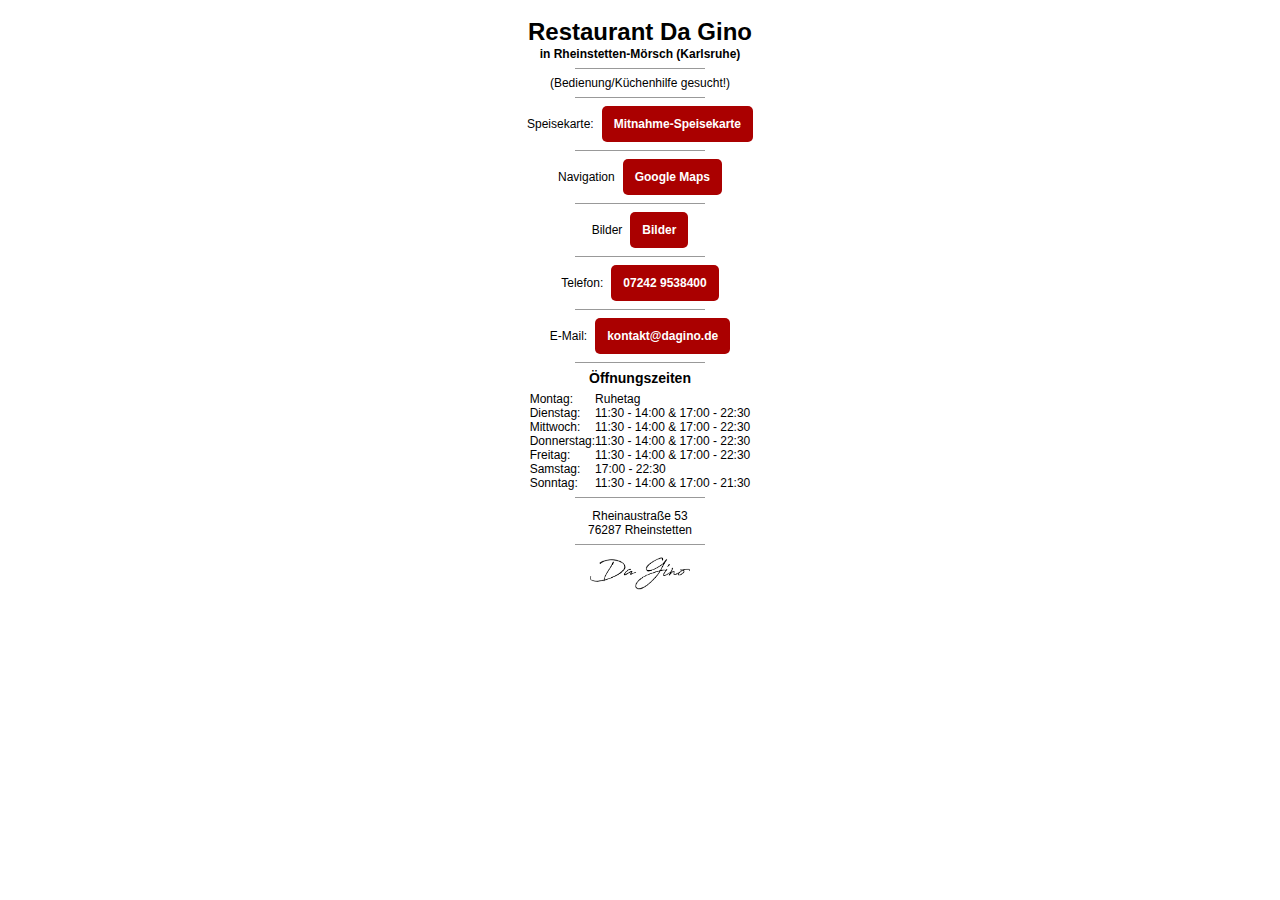
==== commit 81f906c2: "-" ====
--- a/index.html
+++ b/index.html
@@ -1,4 +1,4 @@
-  <html class="_w965 _w966"><head><meta charset="UTF-8" name="viewport" content="width=device-width, initial-scale=1"> </meta>
+  <html class="_w995 _w996"><head><meta charset="UTF-8" name="viewport" content="width=device-width, initial-scale=1"> </meta>
 <title>Da Gino - Rheinstetten-Mörsch, Karlsruhe | Restaurant & Pizzeria</title></head>
 <style>html, body, div, span, applet, object, iframe,
 h1, h2, h3, h4, h5, h6, p, blockquote, pre,
@@ -115,432 +115,452 @@
   .size3 { display: none; }
   .size4 { display: block; }
 } 
- ._w0 { display: flex; flex-direction: column; justify-content: flex-start; align-items: center } ._w1 { display: flex; text-align: center; font-size: 24.0; color: rgba(0,0,0,1.0); font-weight: 700; font-family: sans-serif } ._w2 { flex-shrink: 0; height: 4.0px } ._w3 { display: flex; text-align: center; font-size: 12.0; color: rgba(0,0,0,1.0); font-weight: 700; font-family: sans-serif } ._w4 { flex-shrink: 0; height: 8.0px } ._w5 { display: flex; background-color: rgba(0,0,0,0.4) } ._w6 { flex-shrink: 0; width: 130.0px; height: 1.0px } ._w8 { flex-shrink: 0; height: 8.0px } ._w9 { display: flex; flex-direction: row; justify-content: flex-start; align-items: center } ._w10 { display: flex; font-size: 9.0; color: rgba(0,0,0,1.0); font-weight: 400; font-family: sans-serif } ._w11 { flex-shrink: 0; width: 8.0px } ._w12 { display: flex; font-size: 12.0; color: rgba(255,255,255,1.0); font-weight: 700; font-family: sans-serif } ._w13 { margin: 12.0px 12.0px 12.0px 12.0px; display: flex } ._w14 { flex-grow: 1; flex-shrink: 1; flex-basis: 0 } ._w15 { display: flex; background-color: rgba(170,0,0,1.0); border-top-left-radius: 5.0px; border-top-right-radius: 5.0px; border-bottom-left-radius: 5.0px; border-bottom-right-radius: 5.0px } ._w16 { flex-shrink: 0 } ._w18 { display: flex; font-size: 12.0; color: rgba(255,255,255,1.0); font-weight: 700; font-family: sans-serif } ._w19 { margin: 12.0px 12.0px 12.0px 12.0px; display: flex } ._w20 { flex-grow: 1; flex-shrink: 1; flex-basis: 0 } ._w21 { display: flex; background-color: rgba(170,0,0,1.0); border-top-left-radius: 5.0px; border-top-right-radius: 5.0px; border-bottom-left-radius: 5.0px; border-bottom-right-radius: 5.0px } ._w22 { flex-shrink: 0 } ._w24 { display: flex; font-size: 12.0; color: rgba(255,255,255,1.0); font-weight: 700; font-family: sans-serif } ._w25 { margin: 12.0px 12.0px 12.0px 12.0px; display: flex } ._w26 { flex-grow: 1; flex-shrink: 1; flex-basis: 0 } ._w27 { display: flex; background-color: rgba(170,0,0,0.6); border-top-left-radius: 5.0px; border-top-right-radius: 5.0px; border-bottom-left-radius: 5.0px; border-bottom-right-radius: 5.0px } ._w28 { flex-shrink: 0 } ._w31 { flex-shrink: 0; height: 8.0px } ._w32 { display: flex; background-color: rgba(0,0,0,0.4) } ._w33 { flex-shrink: 0; width: 130.0px; height: 1.0px } ._w35 { flex-shrink: 0; height: 8.0px } ._w36 { display: flex; flex-direction: row; justify-content: flex-start; align-items: center } ._w37 { display: flex; font-size: 9.0; color: rgba(0,0,0,1.0); font-weight: 400; font-family: sans-serif } ._w38 { flex-shrink: 0; width: 8.0px } ._w39 { display: flex; font-size: 12.0; color: rgba(255,255,255,1.0); font-weight: 700; font-family: sans-serif } ._w40 { margin: 12.0px 12.0px 12.0px 12.0px; display: flex } ._w41 { flex-grow: 1; flex-shrink: 1; flex-basis: 0 } ._w42 { display: flex; background-color: rgba(170,0,0,1.0); border-top-left-radius: 5.0px; border-top-right-radius: 5.0px; border-bottom-left-radius: 5.0px; border-bottom-right-radius: 5.0px } ._w43 { flex-shrink: 0 } ._w45 { display: flex; font-size: 12.0; color: rgba(255,255,255,1.0); font-weight: 700; font-family: sans-serif } ._w46 { margin: 12.0px 12.0px 12.0px 12.0px; display: flex } ._w47 { flex-grow: 1; flex-shrink: 1; flex-basis: 0 } ._w48 { display: flex; background-color: rgba(170,0,0,1.0); border-top-left-radius: 5.0px; border-top-right-radius: 5.0px; border-bottom-left-radius: 5.0px; border-bottom-right-radius: 5.0px } ._w49 { flex-shrink: 0 } ._w51 { display: flex; font-size: 12.0; color: rgba(255,255,255,1.0); font-weight: 700; font-family: sans-serif } ._w52 { margin: 12.0px 12.0px 12.0px 12.0px; display: flex } ._w53 { flex-grow: 1; flex-shrink: 1; flex-basis: 0 } ._w54 { display: flex; background-color: rgba(170,0,0,0.6); border-top-left-radius: 5.0px; border-top-right-radius: 5.0px; border-bottom-left-radius: 5.0px; border-bottom-right-radius: 5.0px } ._w55 { flex-shrink: 0 } ._w58 { flex-shrink: 0; height: 8.0px } ._w59 { display: flex; background-color: rgba(0,0,0,0.4) } ._w60 { flex-shrink: 0; width: 130.0px; height: 1.0px } ._w62 { flex-shrink: 0; height: 8.0px } ._w63 { display: flex; flex-direction: row; justify-content: flex-start; align-items: center } ._w64 { display: flex; font-size: 9.0; color: rgba(0,0,0,1.0); font-weight: 400; font-family: sans-serif } ._w65 { flex-shrink: 0; width: 8.0px } ._w66 { display: flex; font-size: 12.0; color: rgba(255,255,255,1.0); font-weight: 700; font-family: sans-serif } ._w67 { margin: 12.0px 12.0px 12.0px 12.0px; display: flex } ._w68 { flex-grow: 1; flex-shrink: 1; flex-basis: 0 } ._w69 { display: flex; background-color: rgba(170,0,0,1.0); border-top-left-radius: 5.0px; border-top-right-radius: 5.0px; border-bottom-left-radius: 5.0px; border-bottom-right-radius: 5.0px } ._w70 { flex-shrink: 0 } ._w72 { display: flex; font-size: 12.0; color: rgba(255,255,255,1.0); font-weight: 700; font-family: sans-serif } ._w73 { margin: 12.0px 12.0px 12.0px 12.0px; display: flex } ._w74 { flex-grow: 1; flex-shrink: 1; flex-basis: 0 } ._w75 { display: flex; background-color: rgba(170,0,0,1.0); border-top-left-radius: 5.0px; border-top-right-radius: 5.0px; border-bottom-left-radius: 5.0px; border-bottom-right-radius: 5.0px } ._w76 { flex-shrink: 0 } ._w78 { display: flex; font-size: 12.0; color: rgba(255,255,255,1.0); font-weight: 700; font-family: sans-serif } ._w79 { margin: 12.0px 12.0px 12.0px 12.0px; display: flex } ._w80 { flex-grow: 1; flex-shrink: 1; flex-basis: 0 } ._w81 { display: flex; background-color: rgba(170,0,0,0.6); border-top-left-radius: 5.0px; border-top-right-radius: 5.0px; border-bottom-left-radius: 5.0px; border-bottom-right-radius: 5.0px } ._w82 { flex-shrink: 0 } ._w85 { flex-shrink: 0; height: 8.0px } ._w86 { display: flex; background-color: rgba(0,0,0,0.4) } ._w87 { flex-shrink: 0; width: 130.0px; height: 1.0px } ._w89 { flex-shrink: 0; height: 8.0px } ._w90 { display: flex; flex-direction: row; justify-content: flex-start; align-items: center } ._w91 { display: flex; font-size: 9.0; color: rgba(0,0,0,1.0); font-weight: 400; font-family: sans-serif } ._w92 { flex-shrink: 0; width: 8.0px } ._w93 { display: flex; font-size: 12.0; color: rgba(255,255,255,1.0); font-weight: 700; font-family: sans-serif } ._w94 { margin: 12.0px 12.0px 12.0px 12.0px; display: flex } ._w95 { flex-grow: 1; flex-shrink: 1; flex-basis: 0 } ._w96 { display: flex; background-color: rgba(170,0,0,1.0); border-top-left-radius: 5.0px; border-top-right-radius: 5.0px; border-bottom-left-radius: 5.0px; border-bottom-right-radius: 5.0px } ._w97 { flex-shrink: 0 } ._w99 { display: flex; font-size: 12.0; color: rgba(255,255,255,1.0); font-weight: 700; font-family: sans-serif } ._w100 { margin: 12.0px 12.0px 12.0px 12.0px; display: flex } ._w101 { flex-grow: 1; flex-shrink: 1; flex-basis: 0 } ._w102 { display: flex; background-color: rgba(170,0,0,1.0); border-top-left-radius: 5.0px; border-top-right-radius: 5.0px; border-bottom-left-radius: 5.0px; border-bottom-right-radius: 5.0px } ._w103 { flex-shrink: 0 } ._w105 { display: flex; font-size: 12.0; color: rgba(255,255,255,1.0); font-weight: 700; font-family: sans-serif } ._w106 { margin: 12.0px 12.0px 12.0px 12.0px; display: flex } ._w107 { flex-grow: 1; flex-shrink: 1; flex-basis: 0 } ._w108 { display: flex; background-color: rgba(170,0,0,0.6); border-top-left-radius: 5.0px; border-top-right-radius: 5.0px; border-bottom-left-radius: 5.0px; border-bottom-right-radius: 5.0px } ._w109 { flex-shrink: 0 } ._w112 { flex-shrink: 0; height: 8.0px } ._w113 { display: flex; background-color: rgba(0,0,0,0.4) } ._w114 { flex-shrink: 0; width: 130.0px; height: 1.0px } ._w116 { flex-shrink: 0; height: 8.0px } ._w117 { display: flex; flex-direction: row; justify-content: flex-start; align-items: center } ._w118 { display: flex; font-size: 9.0; color: rgba(0,0,0,1.0); font-weight: 400; font-family: sans-serif } ._w119 { flex-shrink: 0; width: 8.0px } ._w120 { display: flex; font-size: 12.0; color: rgba(255,255,255,1.0); font-weight: 700; font-family: sans-serif } ._w121 { margin: 12.0px 12.0px 12.0px 12.0px; display: flex } ._w122 { flex-grow: 1; flex-shrink: 1; flex-basis: 0 } ._w123 { display: flex; background-color: rgba(170,0,0,1.0); border-top-left-radius: 5.0px; border-top-right-radius: 5.0px; border-bottom-left-radius: 5.0px; border-bottom-right-radius: 5.0px } ._w124 { flex-shrink: 0 } ._w126 { display: flex; font-size: 12.0; color: rgba(255,255,255,1.0); font-weight: 700; font-family: sans-serif } ._w127 { margin: 12.0px 12.0px 12.0px 12.0px; display: flex } ._w128 { flex-grow: 1; flex-shrink: 1; flex-basis: 0 } ._w129 { display: flex; background-color: rgba(170,0,0,1.0); border-top-left-radius: 5.0px; border-top-right-radius: 5.0px; border-bottom-left-radius: 5.0px; border-bottom-right-radius: 5.0px } ._w130 { flex-shrink: 0 } ._w132 { display: flex; font-size: 12.0; color: rgba(255,255,255,1.0); font-weight: 700; font-family: sans-serif } ._w133 { margin: 12.0px 12.0px 12.0px 12.0px; display: flex } ._w134 { flex-grow: 1; flex-shrink: 1; flex-basis: 0 } ._w135 { display: flex; background-color: rgba(170,0,0,0.6); border-top-left-radius: 5.0px; border-top-right-radius: 5.0px; border-bottom-left-radius: 5.0px; border-bottom-right-radius: 5.0px } ._w136 { flex-shrink: 0 } ._w139 { flex-shrink: 0; height: 8.0px } ._w140 { display: flex; background-color: rgba(0,0,0,0.4) } ._w141 { flex-shrink: 0; width: 130.0px; height: 1.0px } ._w143 { flex-shrink: 0; height: 8.0px } ._w144 { display: flex; font-size: 14.0; color: rgba(0,0,0,1.0); font-weight: 700; font-family: sans-serif } ._w145 { flex-shrink: 0; height: 8.0px } ._w146 { display: flex; flex-direction: row; justify-content: flex-start; align-items: center } ._w147 { display: flex; flex-direction: column; justify-content: flex-start; align-items: flex-start } ._w148 { display: flex; font-size: 9.0; color: rgba(0,0,0,1.0); font-weight: 400; font-family: sans-serif } ._w149 { flex-shrink: 0; height: 2.0px } ._w150 { display: flex; font-size: 9.0; color: rgba(0,0,0,1.0); font-weight: 400; font-family: sans-serif } ._w151 { flex-shrink: 0; height: 2.0px } ._w152 { display: flex; font-size: 9.0; color: rgba(0,0,0,1.0); font-weight: 400; font-family: sans-serif } ._w153 { flex-shrink: 0; height: 2.0px } ._w154 { display: flex; font-size: 9.0; color: rgba(0,0,0,1.0); font-weight: 400; font-family: sans-serif } ._w155 { flex-shrink: 0; height: 2.0px } ._w156 { display: flex; font-size: 9.0; color: rgba(0,0,0,1.0); font-weight: 400; font-family: sans-serif } ._w157 { flex-shrink: 0; height: 2.0px } ._w158 { display: flex; font-size: 9.0; color: rgba(0,0,0,1.0); font-weight: 400; font-family: sans-serif } ._w159 { flex-shrink: 0; height: 2.0px } ._w160 { display: flex; font-size: 9.0; color: rgba(0,0,0,1.0); font-weight: 400; font-family: sans-serif } ._w161 { display: flex; flex-direction: column; justify-content: flex-start; align-items: flex-start } ._w162 { display: flex; font-size: 9.0; color: rgba(0,0,0,1.0); font-weight: 400; font-family: sans-serif } ._w163 { flex-shrink: 0; height: 2.0px } ._w164 { display: flex; font-size: 9.0; color: rgba(0,0,0,1.0); font-weight: 400; font-family: sans-serif } ._w165 { flex-shrink: 0; height: 2.0px } ._w166 { display: flex; font-size: 9.0; color: rgba(0,0,0,1.0); font-weight: 400; font-family: sans-serif } ._w167 { flex-shrink: 0; height: 2.0px } ._w168 { display: flex; font-size: 9.0; color: rgba(0,0,0,1.0); font-weight: 400; font-family: sans-serif } ._w169 { flex-shrink: 0; height: 2.0px } ._w170 { display: flex; font-size: 9.0; color: rgba(0,0,0,1.0); font-weight: 400; font-family: sans-serif } ._w171 { flex-shrink: 0; height: 2.0px } ._w172 { display: flex; font-size: 9.0; color: rgba(0,0,0,1.0); font-weight: 400; font-family: sans-serif } ._w173 { flex-shrink: 0; height: 2.0px } ._w174 { display: flex; font-size: 9.0; color: rgba(0,0,0,1.0); font-weight: 400; font-family: sans-serif } ._w175 { flex-shrink: 0; height: 8.0px } ._w176 { display: flex; background-color: rgba(0,0,0,0.4) } ._w177 { flex-shrink: 0; width: 130.0px; height: 1.0px } ._w179 { flex-shrink: 0; height: 8.0px } ._w180 { flex-shrink: 0; height: 4.0px } ._w181 { display: flex; font-size: 9.0; color: rgba(0,0,0,1.0); font-weight: 400; font-family: sans-serif } ._w182 { flex-shrink: 0; height: 2.0px } ._w183 { display: flex; font-size: 9.0; color: rgba(0,0,0,1.0); font-weight: 400; font-family: sans-serif } ._w184 { flex-shrink: 0; height: 8.0px } ._w185 { display: flex; background-color: rgba(0,0,0,0.4) } ._w186 { flex-shrink: 0; width: 130.0px; height: 1.0px } ._w188 { flex-shrink: 0; height: 8.0px } ._w189 { display: flex; object-fit: cover; width: 100.0px } ._w190 { margin: 20.0px 20.0px 20.0px 20.0px; display: flex } ._w193 { display: flex; flex-direction: column; justify-content: flex-start; align-items: center } ._w194 { display: flex; text-align: center; font-size: 24.0; color: rgba(0,0,0,1.0); font-weight: 700; font-family: sans-serif } ._w195 { flex-shrink: 0; height: 4.0px } ._w196 { display: flex; text-align: center; font-size: 12.0; color: rgba(0,0,0,1.0); font-weight: 700; font-family: sans-serif } ._w197 { flex-shrink: 0; height: 8.0px } ._w198 { display: flex; background-color: rgba(0,0,0,0.4) } ._w199 { flex-shrink: 0; width: 130.0px; height: 1.0px } ._w201 { flex-shrink: 0; height: 8.0px } ._w202 { display: flex; flex-direction: row; justify-content: flex-start; align-items: center } ._w203 { display: flex; font-size: 10.0; color: rgba(0,0,0,1.0); font-weight: 400; font-family: sans-serif } ._w204 { flex-shrink: 0; width: 8.0px } ._w205 { display: flex; font-size: 12.0; color: rgba(255,255,255,1.0); font-weight: 700; font-family: sans-serif } ._w206 { margin: 12.0px 12.0px 12.0px 12.0px; display: flex } ._w207 { flex-grow: 1; flex-shrink: 1; flex-basis: 0 } ._w208 { display: flex; background-color: rgba(170,0,0,1.0); border-top-left-radius: 5.0px; border-top-right-radius: 5.0px; border-bottom-left-radius: 5.0px; border-bottom-right-radius: 5.0px } ._w209 { flex-shrink: 0 } ._w211 { display: flex; font-size: 12.0; color: rgba(255,255,255,1.0); font-weight: 700; font-family: sans-serif } ._w212 { margin: 12.0px 12.0px 12.0px 12.0px; display: flex } ._w213 { flex-grow: 1; flex-shrink: 1; flex-basis: 0 } ._w214 { display: flex; background-color: rgba(170,0,0,1.0); border-top-left-radius: 5.0px; border-top-right-radius: 5.0px; border-bottom-left-radius: 5.0px; border-bottom-right-radius: 5.0px } ._w215 { flex-shrink: 0 } ._w217 { display: flex; font-size: 12.0; color: rgba(255,255,255,1.0); font-weight: 700; font-family: sans-serif } ._w218 { margin: 12.0px 12.0px 12.0px 12.0px; display: flex } ._w219 { flex-grow: 1; flex-shrink: 1; flex-basis: 0 } ._w220 { display: flex; background-color: rgba(170,0,0,0.6); border-top-left-radius: 5.0px; border-top-right-radius: 5.0px; border-bottom-left-radius: 5.0px; border-bottom-right-radius: 5.0px } ._w221 { flex-shrink: 0 } ._w224 { flex-shrink: 0; height: 8.0px } ._w225 { display: flex; background-color: rgba(0,0,0,0.4) } ._w226 { flex-shrink: 0; width: 130.0px; height: 1.0px } ._w228 { flex-shrink: 0; height: 8.0px } ._w229 { display: flex; flex-direction: row; justify-content: flex-start; align-items: center } ._w230 { display: flex; font-size: 10.0; color: rgba(0,0,0,1.0); font-weight: 400; font-family: sans-serif } ._w231 { flex-shrink: 0; width: 8.0px } ._w232 { display: flex; font-size: 12.0; color: rgba(255,255,255,1.0); font-weight: 700; font-family: sans-serif } ._w233 { margin: 12.0px 12.0px 12.0px 12.0px; display: flex } ._w234 { flex-grow: 1; flex-shrink: 1; flex-basis: 0 } ._w235 { display: flex; background-color: rgba(170,0,0,1.0); border-top-left-radius: 5.0px; border-top-right-radius: 5.0px; border-bottom-left-radius: 5.0px; border-bottom-right-radius: 5.0px } ._w236 { flex-shrink: 0 } ._w238 { display: flex; font-size: 12.0; color: rgba(255,255,255,1.0); font-weight: 700; font-family: sans-serif } ._w239 { margin: 12.0px 12.0px 12.0px 12.0px; display: flex } ._w240 { flex-grow: 1; flex-shrink: 1; flex-basis: 0 } ._w241 { display: flex; background-color: rgba(170,0,0,1.0); border-top-left-radius: 5.0px; border-top-right-radius: 5.0px; border-bottom-left-radius: 5.0px; border-bottom-right-radius: 5.0px } ._w242 { flex-shrink: 0 } ._w244 { display: flex; font-size: 12.0; color: rgba(255,255,255,1.0); font-weight: 700; font-family: sans-serif } ._w245 { margin: 12.0px 12.0px 12.0px 12.0px; display: flex } ._w246 { flex-grow: 1; flex-shrink: 1; flex-basis: 0 } ._w247 { display: flex; background-color: rgba(170,0,0,0.6); border-top-left-radius: 5.0px; border-top-right-radius: 5.0px; border-bottom-left-radius: 5.0px; border-bottom-right-radius: 5.0px } ._w248 { flex-shrink: 0 } ._w251 { flex-shrink: 0; height: 8.0px } ._w252 { display: flex; background-color: rgba(0,0,0,0.4) } ._w253 { flex-shrink: 0; width: 130.0px; height: 1.0px } ._w255 { flex-shrink: 0; height: 8.0px } ._w256 { display: flex; flex-direction: row; justify-content: flex-start; align-items: center } ._w257 { display: flex; font-size: 10.0; color: rgba(0,0,0,1.0); font-weight: 400; font-family: sans-serif } ._w258 { flex-shrink: 0; width: 8.0px } ._w259 { display: flex; font-size: 12.0; color: rgba(255,255,255,1.0); font-weight: 700; font-family: sans-serif } ._w260 { margin: 12.0px 12.0px 12.0px 12.0px; display: flex } ._w261 { flex-grow: 1; flex-shrink: 1; flex-basis: 0 } ._w262 { display: flex; background-color: rgba(170,0,0,1.0); border-top-left-radius: 5.0px; border-top-right-radius: 5.0px; border-bottom-left-radius: 5.0px; border-bottom-right-radius: 5.0px } ._w263 { flex-shrink: 0 } ._w265 { display: flex; font-size: 12.0; color: rgba(255,255,255,1.0); font-weight: 700; font-family: sans-serif } ._w266 { margin: 12.0px 12.0px 12.0px 12.0px; display: flex } ._w267 { flex-grow: 1; flex-shrink: 1; flex-basis: 0 } ._w268 { display: flex; background-color: rgba(170,0,0,1.0); border-top-left-radius: 5.0px; border-top-right-radius: 5.0px; border-bottom-left-radius: 5.0px; border-bottom-right-radius: 5.0px } ._w269 { flex-shrink: 0 } ._w271 { display: flex; font-size: 12.0; color: rgba(255,255,255,1.0); font-weight: 700; font-family: sans-serif } ._w272 { margin: 12.0px 12.0px 12.0px 12.0px; display: flex } ._w273 { flex-grow: 1; flex-shrink: 1; flex-basis: 0 } ._w274 { display: flex; background-color: rgba(170,0,0,0.6); border-top-left-radius: 5.0px; border-top-right-radius: 5.0px; border-bottom-left-radius: 5.0px; border-bottom-right-radius: 5.0px } ._w275 { flex-shrink: 0 } ._w278 { flex-shrink: 0; height: 8.0px } ._w279 { display: flex; background-color: rgba(0,0,0,0.4) } ._w280 { flex-shrink: 0; width: 130.0px; height: 1.0px } ._w282 { flex-shrink: 0; height: 8.0px } ._w283 { display: flex; flex-direction: row; justify-content: flex-start; align-items: center } ._w284 { display: flex; font-size: 10.0; color: rgba(0,0,0,1.0); font-weight: 400; font-family: sans-serif } ._w285 { flex-shrink: 0; width: 8.0px } ._w286 { display: flex; font-size: 12.0; color: rgba(255,255,255,1.0); font-weight: 700; font-family: sans-serif } ._w287 { margin: 12.0px 12.0px 12.0px 12.0px; display: flex } ._w288 { flex-grow: 1; flex-shrink: 1; flex-basis: 0 } ._w289 { display: flex; background-color: rgba(170,0,0,1.0); border-top-left-radius: 5.0px; border-top-right-radius: 5.0px; border-bottom-left-radius: 5.0px; border-bottom-right-radius: 5.0px } ._w290 { flex-shrink: 0 } ._w292 { display: flex; font-size: 12.0; color: rgba(255,255,255,1.0); font-weight: 700; font-family: sans-serif } ._w293 { margin: 12.0px 12.0px 12.0px 12.0px; display: flex } ._w294 { flex-grow: 1; flex-shrink: 1; flex-basis: 0 } ._w295 { display: flex; background-color: rgba(170,0,0,1.0); border-top-left-radius: 5.0px; border-top-right-radius: 5.0px; border-bottom-left-radius: 5.0px; border-bottom-right-radius: 5.0px } ._w296 { flex-shrink: 0 } ._w298 { display: flex; font-size: 12.0; color: rgba(255,255,255,1.0); font-weight: 700; font-family: sans-serif } ._w299 { margin: 12.0px 12.0px 12.0px 12.0px; display: flex } ._w300 { flex-grow: 1; flex-shrink: 1; flex-basis: 0 } ._w301 { display: flex; background-color: rgba(170,0,0,0.6); border-top-left-radius: 5.0px; border-top-right-radius: 5.0px; border-bottom-left-radius: 5.0px; border-bottom-right-radius: 5.0px } ._w302 { flex-shrink: 0 } ._w305 { flex-shrink: 0; height: 8.0px } ._w306 { display: flex; background-color: rgba(0,0,0,0.4) } ._w307 { flex-shrink: 0; width: 130.0px; height: 1.0px } ._w309 { flex-shrink: 0; height: 8.0px } ._w310 { display: flex; flex-direction: row; justify-content: flex-start; align-items: center } ._w311 { display: flex; font-size: 10.0; color: rgba(0,0,0,1.0); font-weight: 400; font-family: sans-serif } ._w312 { flex-shrink: 0; width: 8.0px } ._w313 { display: flex; font-size: 12.0; color: rgba(255,255,255,1.0); font-weight: 700; font-family: sans-serif } ._w314 { margin: 12.0px 12.0px 12.0px 12.0px; display: flex } ._w315 { flex-grow: 1; flex-shrink: 1; flex-basis: 0 } ._w316 { display: flex; background-color: rgba(170,0,0,1.0); border-top-left-radius: 5.0px; border-top-right-radius: 5.0px; border-bottom-left-radius: 5.0px; border-bottom-right-radius: 5.0px } ._w317 { flex-shrink: 0 } ._w319 { display: flex; font-size: 12.0; color: rgba(255,255,255,1.0); font-weight: 700; font-family: sans-serif } ._w320 { margin: 12.0px 12.0px 12.0px 12.0px; display: flex } ._w321 { flex-grow: 1; flex-shrink: 1; flex-basis: 0 } ._w322 { display: flex; background-color: rgba(170,0,0,1.0); border-top-left-radius: 5.0px; border-top-right-radius: 5.0px; border-bottom-left-radius: 5.0px; border-bottom-right-radius: 5.0px } ._w323 { flex-shrink: 0 } ._w325 { display: flex; font-size: 12.0; color: rgba(255,255,255,1.0); font-weight: 700; font-family: sans-serif } ._w326 { margin: 12.0px 12.0px 12.0px 12.0px; display: flex } ._w327 { flex-grow: 1; flex-shrink: 1; flex-basis: 0 } ._w328 { display: flex; background-color: rgba(170,0,0,0.6); border-top-left-radius: 5.0px; border-top-right-radius: 5.0px; border-bottom-left-radius: 5.0px; border-bottom-right-radius: 5.0px } ._w329 { flex-shrink: 0 } ._w332 { flex-shrink: 0; height: 8.0px } ._w333 { display: flex; background-color: rgba(0,0,0,0.4) } ._w334 { flex-shrink: 0; width: 130.0px; height: 1.0px } ._w336 { flex-shrink: 0; height: 8.0px } ._w337 { display: flex; font-size: 14.0; color: rgba(0,0,0,1.0); font-weight: 700; font-family: sans-serif } ._w338 { flex-shrink: 0; height: 8.0px } ._w339 { display: flex; flex-direction: row; justify-content: flex-start; align-items: center } ._w340 { display: flex; flex-direction: column; justify-content: flex-start; align-items: flex-start } ._w341 { display: flex; font-size: 10.0; color: rgba(0,0,0,1.0); font-weight: 400; font-family: sans-serif } ._w342 { flex-shrink: 0; height: 2.0px } ._w343 { display: flex; font-size: 10.0; color: rgba(0,0,0,1.0); font-weight: 400; font-family: sans-serif } ._w344 { flex-shrink: 0; height: 2.0px } ._w345 { display: flex; font-size: 10.0; color: rgba(0,0,0,1.0); font-weight: 400; font-family: sans-serif } ._w346 { flex-shrink: 0; height: 2.0px } ._w347 { display: flex; font-size: 10.0; color: rgba(0,0,0,1.0); font-weight: 400; font-family: sans-serif } ._w348 { flex-shrink: 0; height: 2.0px } ._w349 { display: flex; font-size: 10.0; color: rgba(0,0,0,1.0); font-weight: 400; font-family: sans-serif } ._w350 { flex-shrink: 0; height: 2.0px } ._w351 { display: flex; font-size: 10.0; color: rgba(0,0,0,1.0); font-weight: 400; font-family: sans-serif } ._w352 { flex-shrink: 0; height: 2.0px } ._w353 { display: flex; font-size: 10.0; color: rgba(0,0,0,1.0); font-weight: 400; font-family: sans-serif } ._w354 { display: flex; flex-direction: column; justify-content: flex-start; align-items: flex-start } ._w355 { display: flex; font-size: 10.0; color: rgba(0,0,0,1.0); font-weight: 400; font-family: sans-serif } ._w356 { flex-shrink: 0; height: 2.0px } ._w357 { display: flex; font-size: 10.0; color: rgba(0,0,0,1.0); font-weight: 400; font-family: sans-serif } ._w358 { flex-shrink: 0; height: 2.0px } ._w359 { display: flex; font-size: 10.0; color: rgba(0,0,0,1.0); font-weight: 400; font-family: sans-serif } ._w360 { flex-shrink: 0; height: 2.0px } ._w361 { display: flex; font-size: 10.0; color: rgba(0,0,0,1.0); font-weight: 400; font-family: sans-serif } ._w362 { flex-shrink: 0; height: 2.0px } ._w363 { display: flex; font-size: 10.0; color: rgba(0,0,0,1.0); font-weight: 400; font-family: sans-serif } ._w364 { flex-shrink: 0; height: 2.0px } ._w365 { display: flex; font-size: 10.0; color: rgba(0,0,0,1.0); font-weight: 400; font-family: sans-serif } ._w366 { flex-shrink: 0; height: 2.0px } ._w367 { display: flex; font-size: 10.0; color: rgba(0,0,0,1.0); font-weight: 400; font-family: sans-serif } ._w368 { flex-shrink: 0; height: 8.0px } ._w369 { display: flex; background-color: rgba(0,0,0,0.4) } ._w370 { flex-shrink: 0; width: 130.0px; height: 1.0px } ._w372 { flex-shrink: 0; height: 8.0px } ._w373 { flex-shrink: 0; height: 4.0px } ._w374 { display: flex; font-size: 10.0; color: rgba(0,0,0,1.0); font-weight: 400; font-family: sans-serif } ._w375 { flex-shrink: 0; height: 2.0px } ._w376 { display: flex; font-size: 10.0; color: rgba(0,0,0,1.0); font-weight: 400; font-family: sans-serif } ._w377 { flex-shrink: 0; height: 8.0px } ._w378 { display: flex; background-color: rgba(0,0,0,0.4) } ._w379 { flex-shrink: 0; width: 130.0px; height: 1.0px } ._w381 { flex-shrink: 0; height: 8.0px } ._w382 { display: flex; object-fit: cover; width: 100.0px } ._w383 { margin: 20.0px 20.0px 20.0px 20.0px; display: flex } ._w386 { display: flex; flex-direction: column; justify-content: flex-start; align-items: center } ._w387 { display: flex; text-align: center; font-size: 24.0; color: rgba(0,0,0,1.0); font-weight: 700; font-family: sans-serif } ._w388 { flex-shrink: 0; height: 4.0px } ._w389 { display: flex; text-align: center; font-size: 12.0; color: rgba(0,0,0,1.0); font-weight: 700; font-family: sans-serif } ._w390 { flex-shrink: 0; height: 8.0px } ._w391 { display: flex; background-color: rgba(0,0,0,0.4) } ._w392 { flex-shrink: 0; width: 130.0px; height: 1.0px } ._w394 { flex-shrink: 0; height: 8.0px } ._w395 { display: flex; flex-direction: row; justify-content: flex-start; align-items: center } ._w396 { display: flex; font-size: 12.0; color: rgba(0,0,0,1.0); font-weight: 400; font-family: sans-serif } ._w397 { flex-shrink: 0; width: 8.0px } ._w398 { display: flex; font-size: 12.0; color: rgba(255,255,255,1.0); font-weight: 700; font-family: sans-serif } ._w399 { margin: 12.0px 12.0px 12.0px 12.0px; display: flex } ._w400 { flex-grow: 1; flex-shrink: 1; flex-basis: 0 } ._w401 { display: flex; background-color: rgba(170,0,0,1.0); border-top-left-radius: 5.0px; border-top-right-radius: 5.0px; border-bottom-left-radius: 5.0px; border-bottom-right-radius: 5.0px } ._w402 { flex-shrink: 0 } ._w404 { display: flex; font-size: 12.0; color: rgba(255,255,255,1.0); font-weight: 700; font-family: sans-serif } ._w405 { margin: 12.0px 12.0px 12.0px 12.0px; display: flex } ._w406 { flex-grow: 1; flex-shrink: 1; flex-basis: 0 } ._w407 { display: flex; background-color: rgba(170,0,0,1.0); border-top-left-radius: 5.0px; border-top-right-radius: 5.0px; border-bottom-left-radius: 5.0px; border-bottom-right-radius: 5.0px } ._w408 { flex-shrink: 0 } ._w410 { display: flex; font-size: 12.0; color: rgba(255,255,255,1.0); font-weight: 700; font-family: sans-serif } ._w411 { margin: 12.0px 12.0px 12.0px 12.0px; display: flex } ._w412 { flex-grow: 1; flex-shrink: 1; flex-basis: 0 } ._w413 { display: flex; background-color: rgba(170,0,0,0.6); border-top-left-radius: 5.0px; border-top-right-radius: 5.0px; border-bottom-left-radius: 5.0px; border-bottom-right-radius: 5.0px } ._w414 { flex-shrink: 0 } ._w417 { flex-shrink: 0; height: 8.0px } ._w418 { display: flex; background-color: rgba(0,0,0,0.4) } ._w419 { flex-shrink: 0; width: 130.0px; height: 1.0px } ._w421 { flex-shrink: 0; height: 8.0px } ._w422 { display: flex; flex-direction: row; justify-content: flex-start; align-items: center } ._w423 { display: flex; font-size: 12.0; color: rgba(0,0,0,1.0); font-weight: 400; font-family: sans-serif } ._w424 { flex-shrink: 0; width: 8.0px } ._w425 { display: flex; font-size: 12.0; color: rgba(255,255,255,1.0); font-weight: 700; font-family: sans-serif } ._w426 { margin: 12.0px 12.0px 12.0px 12.0px; display: flex } ._w427 { flex-grow: 1; flex-shrink: 1; flex-basis: 0 } ._w428 { display: flex; background-color: rgba(170,0,0,1.0); border-top-left-radius: 5.0px; border-top-right-radius: 5.0px; border-bottom-left-radius: 5.0px; border-bottom-right-radius: 5.0px } ._w429 { flex-shrink: 0 } ._w431 { display: flex; font-size: 12.0; color: rgba(255,255,255,1.0); font-weight: 700; font-family: sans-serif } ._w432 { margin: 12.0px 12.0px 12.0px 12.0px; display: flex } ._w433 { flex-grow: 1; flex-shrink: 1; flex-basis: 0 } ._w434 { display: flex; background-color: rgba(170,0,0,1.0); border-top-left-radius: 5.0px; border-top-right-radius: 5.0px; border-bottom-left-radius: 5.0px; border-bottom-right-radius: 5.0px } ._w435 { flex-shrink: 0 } ._w437 { display: flex; font-size: 12.0; color: rgba(255,255,255,1.0); font-weight: 700; font-family: sans-serif } ._w438 { margin: 12.0px 12.0px 12.0px 12.0px; display: flex } ._w439 { flex-grow: 1; flex-shrink: 1; flex-basis: 0 } ._w440 { display: flex; background-color: rgba(170,0,0,0.6); border-top-left-radius: 5.0px; border-top-right-radius: 5.0px; border-bottom-left-radius: 5.0px; border-bottom-right-radius: 5.0px } ._w441 { flex-shrink: 0 } ._w444 { flex-shrink: 0; height: 8.0px } ._w445 { display: flex; background-color: rgba(0,0,0,0.4) } ._w446 { flex-shrink: 0; width: 130.0px; height: 1.0px } ._w448 { flex-shrink: 0; height: 8.0px } ._w449 { display: flex; flex-direction: row; justify-content: flex-start; align-items: center } ._w450 { display: flex; font-size: 12.0; color: rgba(0,0,0,1.0); font-weight: 400; font-family: sans-serif } ._w451 { flex-shrink: 0; width: 8.0px } ._w452 { display: flex; font-size: 12.0; color: rgba(255,255,255,1.0); font-weight: 700; font-family: sans-serif } ._w453 { margin: 12.0px 12.0px 12.0px 12.0px; display: flex } ._w454 { flex-grow: 1; flex-shrink: 1; flex-basis: 0 } ._w455 { display: flex; background-color: rgba(170,0,0,1.0); border-top-left-radius: 5.0px; border-top-right-radius: 5.0px; border-bottom-left-radius: 5.0px; border-bottom-right-radius: 5.0px } ._w456 { flex-shrink: 0 } ._w458 { display: flex; font-size: 12.0; color: rgba(255,255,255,1.0); font-weight: 700; font-family: sans-serif } ._w459 { margin: 12.0px 12.0px 12.0px 12.0px; display: flex } ._w460 { flex-grow: 1; flex-shrink: 1; flex-basis: 0 } ._w461 { display: flex; background-color: rgba(170,0,0,1.0); border-top-left-radius: 5.0px; border-top-right-radius: 5.0px; border-bottom-left-radius: 5.0px; border-bottom-right-radius: 5.0px } ._w462 { flex-shrink: 0 } ._w464 { display: flex; font-size: 12.0; color: rgba(255,255,255,1.0); font-weight: 700; font-family: sans-serif } ._w465 { margin: 12.0px 12.0px 12.0px 12.0px; display: flex } ._w466 { flex-grow: 1; flex-shrink: 1; flex-basis: 0 } ._w467 { display: flex; background-color: rgba(170,0,0,0.6); border-top-left-radius: 5.0px; border-top-right-radius: 5.0px; border-bottom-left-radius: 5.0px; border-bottom-right-radius: 5.0px } ._w468 { flex-shrink: 0 } ._w471 { flex-shrink: 0; height: 8.0px } ._w472 { display: flex; background-color: rgba(0,0,0,0.4) } ._w473 { flex-shrink: 0; width: 130.0px; height: 1.0px } ._w475 { flex-shrink: 0; height: 8.0px } ._w476 { display: flex; flex-direction: row; justify-content: flex-start; align-items: center } ._w477 { display: flex; font-size: 12.0; color: rgba(0,0,0,1.0); font-weight: 400; font-family: sans-serif } ._w478 { flex-shrink: 0; width: 8.0px } ._w479 { display: flex; font-size: 12.0; color: rgba(255,255,255,1.0); font-weight: 700; font-family: sans-serif } ._w480 { margin: 12.0px 12.0px 12.0px 12.0px; display: flex } ._w481 { flex-grow: 1; flex-shrink: 1; flex-basis: 0 } ._w482 { display: flex; background-color: rgba(170,0,0,1.0); border-top-left-radius: 5.0px; border-top-right-radius: 5.0px; border-bottom-left-radius: 5.0px; border-bottom-right-radius: 5.0px } ._w483 { flex-shrink: 0 } ._w485 { display: flex; font-size: 12.0; color: rgba(255,255,255,1.0); font-weight: 700; font-family: sans-serif } ._w486 { margin: 12.0px 12.0px 12.0px 12.0px; display: flex } ._w487 { flex-grow: 1; flex-shrink: 1; flex-basis: 0 } ._w488 { display: flex; background-color: rgba(170,0,0,1.0); border-top-left-radius: 5.0px; border-top-right-radius: 5.0px; border-bottom-left-radius: 5.0px; border-bottom-right-radius: 5.0px } ._w489 { flex-shrink: 0 } ._w491 { display: flex; font-size: 12.0; color: rgba(255,255,255,1.0); font-weight: 700; font-family: sans-serif } ._w492 { margin: 12.0px 12.0px 12.0px 12.0px; display: flex } ._w493 { flex-grow: 1; flex-shrink: 1; flex-basis: 0 } ._w494 { display: flex; background-color: rgba(170,0,0,0.6); border-top-left-radius: 5.0px; border-top-right-radius: 5.0px; border-bottom-left-radius: 5.0px; border-bottom-right-radius: 5.0px } ._w495 { flex-shrink: 0 } ._w498 { flex-shrink: 0; height: 8.0px } ._w499 { display: flex; background-color: rgba(0,0,0,0.4) } ._w500 { flex-shrink: 0; width: 130.0px; height: 1.0px } ._w502 { flex-shrink: 0; height: 8.0px } ._w503 { display: flex; flex-direction: row; justify-content: flex-start; align-items: center } ._w504 { display: flex; font-size: 12.0; color: rgba(0,0,0,1.0); font-weight: 400; font-family: sans-serif } ._w505 { flex-shrink: 0; width: 8.0px } ._w506 { display: flex; font-size: 12.0; color: rgba(255,255,255,1.0); font-weight: 700; font-family: sans-serif } ._w507 { margin: 12.0px 12.0px 12.0px 12.0px; display: flex } ._w508 { flex-grow: 1; flex-shrink: 1; flex-basis: 0 } ._w509 { display: flex; background-color: rgba(170,0,0,1.0); border-top-left-radius: 5.0px; border-top-right-radius: 5.0px; border-bottom-left-radius: 5.0px; border-bottom-right-radius: 5.0px } ._w510 { flex-shrink: 0 } ._w512 { display: flex; font-size: 12.0; color: rgba(255,255,255,1.0); font-weight: 700; font-family: sans-serif } ._w513 { margin: 12.0px 12.0px 12.0px 12.0px; display: flex } ._w514 { flex-grow: 1; flex-shrink: 1; flex-basis: 0 } ._w515 { display: flex; background-color: rgba(170,0,0,1.0); border-top-left-radius: 5.0px; border-top-right-radius: 5.0px; border-bottom-left-radius: 5.0px; border-bottom-right-radius: 5.0px } ._w516 { flex-shrink: 0 } ._w518 { display: flex; font-size: 12.0; color: rgba(255,255,255,1.0); font-weight: 700; font-family: sans-serif } ._w519 { margin: 12.0px 12.0px 12.0px 12.0px; display: flex } ._w520 { flex-grow: 1; flex-shrink: 1; flex-basis: 0 } ._w521 { display: flex; background-color: rgba(170,0,0,0.6); border-top-left-radius: 5.0px; border-top-right-radius: 5.0px; border-bottom-left-radius: 5.0px; border-bottom-right-radius: 5.0px } ._w522 { flex-shrink: 0 } ._w525 { flex-shrink: 0; height: 8.0px } ._w526 { display: flex; background-color: rgba(0,0,0,0.4) } ._w527 { flex-shrink: 0; width: 130.0px; height: 1.0px } ._w529 { flex-shrink: 0; height: 8.0px } ._w530 { display: flex; font-size: 14.0; color: rgba(0,0,0,1.0); font-weight: 700; font-family: sans-serif } ._w531 { flex-shrink: 0; height: 8.0px } ._w532 { display: flex; flex-direction: row; justify-content: flex-start; align-items: center } ._w533 { display: flex; flex-direction: column; justify-content: flex-start; align-items: flex-start } ._w534 { display: flex; font-size: 12.0; color: rgba(0,0,0,1.0); font-weight: 400; font-family: sans-serif } ._w535 { flex-shrink: 0; height: 2.0px } ._w536 { display: flex; font-size: 12.0; color: rgba(0,0,0,1.0); font-weight: 400; font-family: sans-serif } ._w537 { flex-shrink: 0; height: 2.0px } ._w538 { display: flex; font-size: 12.0; color: rgba(0,0,0,1.0); font-weight: 400; font-family: sans-serif } ._w539 { flex-shrink: 0; height: 2.0px } ._w540 { display: flex; font-size: 12.0; color: rgba(0,0,0,1.0); font-weight: 400; font-family: sans-serif } ._w541 { flex-shrink: 0; height: 2.0px } ._w542 { display: flex; font-size: 12.0; color: rgba(0,0,0,1.0); font-weight: 400; font-family: sans-serif } ._w543 { flex-shrink: 0; height: 2.0px } ._w544 { display: flex; font-size: 12.0; color: rgba(0,0,0,1.0); font-weight: 400; font-family: sans-serif } ._w545 { flex-shrink: 0; height: 2.0px } ._w546 { display: flex; font-size: 12.0; color: rgba(0,0,0,1.0); font-weight: 400; font-family: sans-serif } ._w547 { display: flex; flex-direction: column; justify-content: flex-start; align-items: flex-start } ._w548 { display: flex; font-size: 12.0; color: rgba(0,0,0,1.0); font-weight: 400; font-family: sans-serif } ._w549 { flex-shrink: 0; height: 2.0px } ._w550 { display: flex; font-size: 12.0; color: rgba(0,0,0,1.0); font-weight: 400; font-family: sans-serif } ._w551 { flex-shrink: 0; height: 2.0px } ._w552 { display: flex; font-size: 12.0; color: rgba(0,0,0,1.0); font-weight: 400; font-family: sans-serif } ._w553 { flex-shrink: 0; height: 2.0px } ._w554 { display: flex; font-size: 12.0; color: rgba(0,0,0,1.0); font-weight: 400; font-family: sans-serif } ._w555 { flex-shrink: 0; height: 2.0px } ._w556 { display: flex; font-size: 12.0; color: rgba(0,0,0,1.0); font-weight: 400; font-family: sans-serif } ._w557 { flex-shrink: 0; height: 2.0px } ._w558 { display: flex; font-size: 12.0; color: rgba(0,0,0,1.0); font-weight: 400; font-family: sans-serif } ._w559 { flex-shrink: 0; height: 2.0px } ._w560 { display: flex; font-size: 12.0; color: rgba(0,0,0,1.0); font-weight: 400; font-family: sans-serif } ._w561 { flex-shrink: 0; height: 8.0px } ._w562 { display: flex; background-color: rgba(0,0,0,0.4) } ._w563 { flex-shrink: 0; width: 130.0px; height: 1.0px } ._w565 { flex-shrink: 0; height: 8.0px } ._w566 { flex-shrink: 0; height: 4.0px } ._w567 { display: flex; font-size: 12.0; color: rgba(0,0,0,1.0); font-weight: 400; font-family: sans-serif } ._w568 { flex-shrink: 0; height: 2.0px } ._w569 { display: flex; font-size: 12.0; color: rgba(0,0,0,1.0); font-weight: 400; font-family: sans-serif } ._w570 { flex-shrink: 0; height: 8.0px } ._w571 { display: flex; background-color: rgba(0,0,0,0.4) } ._w572 { flex-shrink: 0; width: 130.0px; height: 1.0px } ._w574 { flex-shrink: 0; height: 8.0px } ._w575 { display: flex; object-fit: cover; width: 100.0px } ._w576 { margin: 20.0px 20.0px 20.0px 20.0px; display: flex } ._w579 { display: flex; flex-direction: column; justify-content: flex-start; align-items: center } ._w580 { display: flex; text-align: center; font-size: 24.0; color: rgba(0,0,0,1.0); font-weight: 700; font-family: sans-serif } ._w581 { flex-shrink: 0; height: 4.0px } ._w582 { display: flex; text-align: center; font-size: 12.0; color: rgba(0,0,0,1.0); font-weight: 700; font-family: sans-serif } ._w583 { flex-shrink: 0; height: 8.0px } ._w584 { display: flex; background-color: rgba(0,0,0,0.4) } ._w585 { flex-shrink: 0; width: 130.0px; height: 1.0px } ._w587 { flex-shrink: 0; height: 8.0px } ._w588 { display: flex; flex-direction: row; justify-content: flex-start; align-items: center } ._w589 { display: flex; font-size: 12.0; color: rgba(0,0,0,1.0); font-weight: 400; font-family: sans-serif } ._w590 { flex-shrink: 0; width: 8.0px } ._w591 { display: flex; font-size: 12.0; color: rgba(255,255,255,1.0); font-weight: 700; font-family: sans-serif } ._w592 { margin: 12.0px 12.0px 12.0px 12.0px; display: flex } ._w593 { flex-grow: 1; flex-shrink: 1; flex-basis: 0 } ._w594 { display: flex; background-color: rgba(170,0,0,1.0); border-top-left-radius: 5.0px; border-top-right-radius: 5.0px; border-bottom-left-radius: 5.0px; border-bottom-right-radius: 5.0px } ._w595 { flex-shrink: 0 } ._w597 { display: flex; font-size: 12.0; color: rgba(255,255,255,1.0); font-weight: 700; font-family: sans-serif } ._w598 { margin: 12.0px 12.0px 12.0px 12.0px; display: flex } ._w599 { flex-grow: 1; flex-shrink: 1; flex-basis: 0 } ._w600 { display: flex; background-color: rgba(170,0,0,1.0); border-top-left-radius: 5.0px; border-top-right-radius: 5.0px; border-bottom-left-radius: 5.0px; border-bottom-right-radius: 5.0px } ._w601 { flex-shrink: 0 } ._w603 { display: flex; font-size: 12.0; color: rgba(255,255,255,1.0); font-weight: 700; font-family: sans-serif } ._w604 { margin: 12.0px 12.0px 12.0px 12.0px; display: flex } ._w605 { flex-grow: 1; flex-shrink: 1; flex-basis: 0 } ._w606 { display: flex; background-color: rgba(170,0,0,0.6); border-top-left-radius: 5.0px; border-top-right-radius: 5.0px; border-bottom-left-radius: 5.0px; border-bottom-right-radius: 5.0px } ._w607 { flex-shrink: 0 } ._w610 { flex-shrink: 0; height: 8.0px } ._w611 { display: flex; background-color: rgba(0,0,0,0.4) } ._w612 { flex-shrink: 0; width: 130.0px; height: 1.0px } ._w614 { flex-shrink: 0; height: 8.0px } ._w615 { display: flex; flex-direction: row; justify-content: flex-start; align-items: center } ._w616 { display: flex; font-size: 12.0; color: rgba(0,0,0,1.0); font-weight: 400; font-family: sans-serif } ._w617 { flex-shrink: 0; width: 8.0px } ._w618 { display: flex; font-size: 12.0; color: rgba(255,255,255,1.0); font-weight: 700; font-family: sans-serif } ._w619 { margin: 12.0px 12.0px 12.0px 12.0px; display: flex } ._w620 { flex-grow: 1; flex-shrink: 1; flex-basis: 0 } ._w621 { display: flex; background-color: rgba(170,0,0,1.0); border-top-left-radius: 5.0px; border-top-right-radius: 5.0px; border-bottom-left-radius: 5.0px; border-bottom-right-radius: 5.0px } ._w622 { flex-shrink: 0 } ._w624 { display: flex; font-size: 12.0; color: rgba(255,255,255,1.0); font-weight: 700; font-family: sans-serif } ._w625 { margin: 12.0px 12.0px 12.0px 12.0px; display: flex } ._w626 { flex-grow: 1; flex-shrink: 1; flex-basis: 0 } ._w627 { display: flex; background-color: rgba(170,0,0,1.0); border-top-left-radius: 5.0px; border-top-right-radius: 5.0px; border-bottom-left-radius: 5.0px; border-bottom-right-radius: 5.0px } ._w628 { flex-shrink: 0 } ._w630 { display: flex; font-size: 12.0; color: rgba(255,255,255,1.0); font-weight: 700; font-family: sans-serif } ._w631 { margin: 12.0px 12.0px 12.0px 12.0px; display: flex } ._w632 { flex-grow: 1; flex-shrink: 1; flex-basis: 0 } ._w633 { display: flex; background-color: rgba(170,0,0,0.6); border-top-left-radius: 5.0px; border-top-right-radius: 5.0px; border-bottom-left-radius: 5.0px; border-bottom-right-radius: 5.0px } ._w634 { flex-shrink: 0 } ._w637 { flex-shrink: 0; height: 8.0px } ._w638 { display: flex; background-color: rgba(0,0,0,0.4) } ._w639 { flex-shrink: 0; width: 130.0px; height: 1.0px } ._w641 { flex-shrink: 0; height: 8.0px } ._w642 { display: flex; flex-direction: row; justify-content: flex-start; align-items: center } ._w643 { display: flex; font-size: 12.0; color: rgba(0,0,0,1.0); font-weight: 400; font-family: sans-serif } ._w644 { flex-shrink: 0; width: 8.0px } ._w645 { display: flex; font-size: 12.0; color: rgba(255,255,255,1.0); font-weight: 700; font-family: sans-serif } ._w646 { margin: 12.0px 12.0px 12.0px 12.0px; display: flex } ._w647 { flex-grow: 1; flex-shrink: 1; flex-basis: 0 } ._w648 { display: flex; background-color: rgba(170,0,0,1.0); border-top-left-radius: 5.0px; border-top-right-radius: 5.0px; border-bottom-left-radius: 5.0px; border-bottom-right-radius: 5.0px } ._w649 { flex-shrink: 0 } ._w651 { display: flex; font-size: 12.0; color: rgba(255,255,255,1.0); font-weight: 700; font-family: sans-serif } ._w652 { margin: 12.0px 12.0px 12.0px 12.0px; display: flex } ._w653 { flex-grow: 1; flex-shrink: 1; flex-basis: 0 } ._w654 { display: flex; background-color: rgba(170,0,0,1.0); border-top-left-radius: 5.0px; border-top-right-radius: 5.0px; border-bottom-left-radius: 5.0px; border-bottom-right-radius: 5.0px } ._w655 { flex-shrink: 0 } ._w657 { display: flex; font-size: 12.0; color: rgba(255,255,255,1.0); font-weight: 700; font-family: sans-serif } ._w658 { margin: 12.0px 12.0px 12.0px 12.0px; display: flex } ._w659 { flex-grow: 1; flex-shrink: 1; flex-basis: 0 } ._w660 { display: flex; background-color: rgba(170,0,0,0.6); border-top-left-radius: 5.0px; border-top-right-radius: 5.0px; border-bottom-left-radius: 5.0px; border-bottom-right-radius: 5.0px } ._w661 { flex-shrink: 0 } ._w664 { flex-shrink: 0; height: 8.0px } ._w665 { display: flex; background-color: rgba(0,0,0,0.4) } ._w666 { flex-shrink: 0; width: 130.0px; height: 1.0px } ._w668 { flex-shrink: 0; height: 8.0px } ._w669 { display: flex; flex-direction: row; justify-content: flex-start; align-items: center } ._w670 { display: flex; font-size: 12.0; color: rgba(0,0,0,1.0); font-weight: 400; font-family: sans-serif } ._w671 { flex-shrink: 0; width: 8.0px } ._w672 { display: flex; font-size: 12.0; color: rgba(255,255,255,1.0); font-weight: 700; font-family: sans-serif } ._w673 { margin: 12.0px 12.0px 12.0px 12.0px; display: flex } ._w674 { flex-grow: 1; flex-shrink: 1; flex-basis: 0 } ._w675 { display: flex; background-color: rgba(170,0,0,1.0); border-top-left-radius: 5.0px; border-top-right-radius: 5.0px; border-bottom-left-radius: 5.0px; border-bottom-right-radius: 5.0px } ._w676 { flex-shrink: 0 } ._w678 { display: flex; font-size: 12.0; color: rgba(255,255,255,1.0); font-weight: 700; font-family: sans-serif } ._w679 { margin: 12.0px 12.0px 12.0px 12.0px; display: flex } ._w680 { flex-grow: 1; flex-shrink: 1; flex-basis: 0 } ._w681 { display: flex; background-color: rgba(170,0,0,1.0); border-top-left-radius: 5.0px; border-top-right-radius: 5.0px; border-bottom-left-radius: 5.0px; border-bottom-right-radius: 5.0px } ._w682 { flex-shrink: 0 } ._w684 { display: flex; font-size: 12.0; color: rgba(255,255,255,1.0); font-weight: 700; font-family: sans-serif } ._w685 { margin: 12.0px 12.0px 12.0px 12.0px; display: flex } ._w686 { flex-grow: 1; flex-shrink: 1; flex-basis: 0 } ._w687 { display: flex; background-color: rgba(170,0,0,0.6); border-top-left-radius: 5.0px; border-top-right-radius: 5.0px; border-bottom-left-radius: 5.0px; border-bottom-right-radius: 5.0px } ._w688 { flex-shrink: 0 } ._w691 { flex-shrink: 0; height: 8.0px } ._w692 { display: flex; background-color: rgba(0,0,0,0.4) } ._w693 { flex-shrink: 0; width: 130.0px; height: 1.0px } ._w695 { flex-shrink: 0; height: 8.0px } ._w696 { display: flex; flex-direction: row; justify-content: flex-start; align-items: center } ._w697 { display: flex; font-size: 12.0; color: rgba(0,0,0,1.0); font-weight: 400; font-family: sans-serif } ._w698 { flex-shrink: 0; width: 8.0px } ._w699 { display: flex; font-size: 12.0; color: rgba(255,255,255,1.0); font-weight: 700; font-family: sans-serif } ._w700 { margin: 12.0px 12.0px 12.0px 12.0px; display: flex } ._w701 { flex-grow: 1; flex-shrink: 1; flex-basis: 0 } ._w702 { display: flex; background-color: rgba(170,0,0,1.0); border-top-left-radius: 5.0px; border-top-right-radius: 5.0px; border-bottom-left-radius: 5.0px; border-bottom-right-radius: 5.0px } ._w703 { flex-shrink: 0 } ._w705 { display: flex; font-size: 12.0; color: rgba(255,255,255,1.0); font-weight: 700; font-family: sans-serif } ._w706 { margin: 12.0px 12.0px 12.0px 12.0px; display: flex } ._w707 { flex-grow: 1; flex-shrink: 1; flex-basis: 0 } ._w708 { display: flex; background-color: rgba(170,0,0,1.0); border-top-left-radius: 5.0px; border-top-right-radius: 5.0px; border-bottom-left-radius: 5.0px; border-bottom-right-radius: 5.0px } ._w709 { flex-shrink: 0 } ._w711 { display: flex; font-size: 12.0; color: rgba(255,255,255,1.0); font-weight: 700; font-family: sans-serif } ._w712 { margin: 12.0px 12.0px 12.0px 12.0px; display: flex } ._w713 { flex-grow: 1; flex-shrink: 1; flex-basis: 0 } ._w714 { display: flex; background-color: rgba(170,0,0,0.6); border-top-left-radius: 5.0px; border-top-right-radius: 5.0px; border-bottom-left-radius: 5.0px; border-bottom-right-radius: 5.0px } ._w715 { flex-shrink: 0 } ._w718 { flex-shrink: 0; height: 8.0px } ._w719 { display: flex; background-color: rgba(0,0,0,0.4) } ._w720 { flex-shrink: 0; width: 130.0px; height: 1.0px } ._w722 { flex-shrink: 0; height: 8.0px } ._w723 { display: flex; font-size: 14.0; color: rgba(0,0,0,1.0); font-weight: 700; font-family: sans-serif } ._w724 { flex-shrink: 0; height: 8.0px } ._w725 { display: flex; flex-direction: row; justify-content: flex-start; align-items: center } ._w726 { display: flex; flex-direction: column; justify-content: flex-start; align-items: flex-start } ._w727 { display: flex; font-size: 12.0; color: rgba(0,0,0,1.0); font-weight: 400; font-family: sans-serif } ._w728 { flex-shrink: 0; height: 2.0px } ._w729 { display: flex; font-size: 12.0; color: rgba(0,0,0,1.0); font-weight: 400; font-family: sans-serif } ._w730 { flex-shrink: 0; height: 2.0px } ._w731 { display: flex; font-size: 12.0; color: rgba(0,0,0,1.0); font-weight: 400; font-family: sans-serif } ._w732 { flex-shrink: 0; height: 2.0px } ._w733 { display: flex; font-size: 12.0; color: rgba(0,0,0,1.0); font-weight: 400; font-family: sans-serif } ._w734 { flex-shrink: 0; height: 2.0px } ._w735 { display: flex; font-size: 12.0; color: rgba(0,0,0,1.0); font-weight: 400; font-family: sans-serif } ._w736 { flex-shrink: 0; height: 2.0px } ._w737 { display: flex; font-size: 12.0; color: rgba(0,0,0,1.0); font-weight: 400; font-family: sans-serif } ._w738 { flex-shrink: 0; height: 2.0px } ._w739 { display: flex; font-size: 12.0; color: rgba(0,0,0,1.0); font-weight: 400; font-family: sans-serif } ._w740 { display: flex; flex-direction: column; justify-content: flex-start; align-items: flex-start } ._w741 { display: flex; font-size: 12.0; color: rgba(0,0,0,1.0); font-weight: 400; font-family: sans-serif } ._w742 { flex-shrink: 0; height: 2.0px } ._w743 { display: flex; font-size: 12.0; color: rgba(0,0,0,1.0); font-weight: 400; font-family: sans-serif } ._w744 { flex-shrink: 0; height: 2.0px } ._w745 { display: flex; font-size: 12.0; color: rgba(0,0,0,1.0); font-weight: 400; font-family: sans-serif } ._w746 { flex-shrink: 0; height: 2.0px } ._w747 { display: flex; font-size: 12.0; color: rgba(0,0,0,1.0); font-weight: 400; font-family: sans-serif } ._w748 { flex-shrink: 0; height: 2.0px } ._w749 { display: flex; font-size: 12.0; color: rgba(0,0,0,1.0); font-weight: 400; font-family: sans-serif } ._w750 { flex-shrink: 0; height: 2.0px } ._w751 { display: flex; font-size: 12.0; color: rgba(0,0,0,1.0); font-weight: 400; font-family: sans-serif } ._w752 { flex-shrink: 0; height: 2.0px } ._w753 { display: flex; font-size: 12.0; color: rgba(0,0,0,1.0); font-weight: 400; font-family: sans-serif } ._w754 { flex-shrink: 0; height: 8.0px } ._w755 { display: flex; background-color: rgba(0,0,0,0.4) } ._w756 { flex-shrink: 0; width: 130.0px; height: 1.0px } ._w758 { flex-shrink: 0; height: 8.0px } ._w759 { flex-shrink: 0; height: 4.0px } ._w760 { display: flex; font-size: 12.0; color: rgba(0,0,0,1.0); font-weight: 400; font-family: sans-serif } ._w761 { flex-shrink: 0; height: 2.0px } ._w762 { display: flex; font-size: 12.0; color: rgba(0,0,0,1.0); font-weight: 400; font-family: sans-serif } ._w763 { flex-shrink: 0; height: 8.0px } ._w764 { display: flex; background-color: rgba(0,0,0,0.4) } ._w765 { flex-shrink: 0; width: 130.0px; height: 1.0px } ._w767 { flex-shrink: 0; height: 8.0px } ._w768 { display: flex; object-fit: cover; width: 100.0px } ._w769 { margin: 20.0px 20.0px 20.0px 20.0px; display: flex } ._w772 { display: flex; flex-direction: column; justify-content: flex-start; align-items: center } ._w773 { display: flex; text-align: center; font-size: 24.0; color: rgba(0,0,0,1.0); font-weight: 700; font-family: sans-serif } ._w774 { flex-shrink: 0; height: 4.0px } ._w775 { display: flex; text-align: center; font-size: 12.0; color: rgba(0,0,0,1.0); font-weight: 700; font-family: sans-serif } ._w776 { flex-shrink: 0; height: 8.0px } ._w777 { display: flex; background-color: rgba(0,0,0,0.4) } ._w778 { flex-shrink: 0; width: 130.0px; height: 1.0px } ._w780 { flex-shrink: 0; height: 8.0px } ._w781 { display: flex; flex-direction: row; justify-content: flex-start; align-items: center } ._w782 { display: flex; font-size: 12.0; color: rgba(0,0,0,1.0); font-weight: 400; font-family: sans-serif } ._w783 { flex-shrink: 0; width: 8.0px } ._w784 { display: flex; font-size: 12.0; color: rgba(255,255,255,1.0); font-weight: 700; font-family: sans-serif } ._w785 { margin: 12.0px 12.0px 12.0px 12.0px; display: flex } ._w786 { flex-grow: 1; flex-shrink: 1; flex-basis: 0 } ._w787 { display: flex; background-color: rgba(170,0,0,1.0); border-top-left-radius: 5.0px; border-top-right-radius: 5.0px; border-bottom-left-radius: 5.0px; border-bottom-right-radius: 5.0px } ._w788 { flex-shrink: 0 } ._w790 { display: flex; font-size: 12.0; color: rgba(255,255,255,1.0); font-weight: 700; font-family: sans-serif } ._w791 { margin: 12.0px 12.0px 12.0px 12.0px; display: flex } ._w792 { flex-grow: 1; flex-shrink: 1; flex-basis: 0 } ._w793 { display: flex; background-color: rgba(170,0,0,1.0); border-top-left-radius: 5.0px; border-top-right-radius: 5.0px; border-bottom-left-radius: 5.0px; border-bottom-right-radius: 5.0px } ._w794 { flex-shrink: 0 } ._w796 { display: flex; font-size: 12.0; color: rgba(255,255,255,1.0); font-weight: 700; font-family: sans-serif } ._w797 { margin: 12.0px 12.0px 12.0px 12.0px; display: flex } ._w798 { flex-grow: 1; flex-shrink: 1; flex-basis: 0 } ._w799 { display: flex; background-color: rgba(170,0,0,0.6); border-top-left-radius: 5.0px; border-top-right-radius: 5.0px; border-bottom-left-radius: 5.0px; border-bottom-right-radius: 5.0px } ._w800 { flex-shrink: 0 } ._w803 { flex-shrink: 0; height: 8.0px } ._w804 { display: flex; background-color: rgba(0,0,0,0.4) } ._w805 { flex-shrink: 0; width: 130.0px; height: 1.0px } ._w807 { flex-shrink: 0; height: 8.0px } ._w808 { display: flex; flex-direction: row; justify-content: flex-start; align-items: center } ._w809 { display: flex; font-size: 12.0; color: rgba(0,0,0,1.0); font-weight: 400; font-family: sans-serif } ._w810 { flex-shrink: 0; width: 8.0px } ._w811 { display: flex; font-size: 12.0; color: rgba(255,255,255,1.0); font-weight: 700; font-family: sans-serif } ._w812 { margin: 12.0px 12.0px 12.0px 12.0px; display: flex } ._w813 { flex-grow: 1; flex-shrink: 1; flex-basis: 0 } ._w814 { display: flex; background-color: rgba(170,0,0,1.0); border-top-left-radius: 5.0px; border-top-right-radius: 5.0px; border-bottom-left-radius: 5.0px; border-bottom-right-radius: 5.0px } ._w815 { flex-shrink: 0 } ._w817 { display: flex; font-size: 12.0; color: rgba(255,255,255,1.0); font-weight: 700; font-family: sans-serif } ._w818 { margin: 12.0px 12.0px 12.0px 12.0px; display: flex } ._w819 { flex-grow: 1; flex-shrink: 1; flex-basis: 0 } ._w820 { display: flex; background-color: rgba(170,0,0,1.0); border-top-left-radius: 5.0px; border-top-right-radius: 5.0px; border-bottom-left-radius: 5.0px; border-bottom-right-radius: 5.0px } ._w821 { flex-shrink: 0 } ._w823 { display: flex; font-size: 12.0; color: rgba(255,255,255,1.0); font-weight: 700; font-family: sans-serif } ._w824 { margin: 12.0px 12.0px 12.0px 12.0px; display: flex } ._w825 { flex-grow: 1; flex-shrink: 1; flex-basis: 0 } ._w826 { display: flex; background-color: rgba(170,0,0,0.6); border-top-left-radius: 5.0px; border-top-right-radius: 5.0px; border-bottom-left-radius: 5.0px; border-bottom-right-radius: 5.0px } ._w827 { flex-shrink: 0 } ._w830 { flex-shrink: 0; height: 8.0px } ._w831 { display: flex; background-color: rgba(0,0,0,0.4) } ._w832 { flex-shrink: 0; width: 130.0px; height: 1.0px } ._w834 { flex-shrink: 0; height: 8.0px } ._w835 { display: flex; flex-direction: row; justify-content: flex-start; align-items: center } ._w836 { display: flex; font-size: 12.0; color: rgba(0,0,0,1.0); font-weight: 400; font-family: sans-serif } ._w837 { flex-shrink: 0; width: 8.0px } ._w838 { display: flex; font-size: 12.0; color: rgba(255,255,255,1.0); font-weight: 700; font-family: sans-serif } ._w839 { margin: 12.0px 12.0px 12.0px 12.0px; display: flex } ._w840 { flex-grow: 1; flex-shrink: 1; flex-basis: 0 } ._w841 { display: flex; background-color: rgba(170,0,0,1.0); border-top-left-radius: 5.0px; border-top-right-radius: 5.0px; border-bottom-left-radius: 5.0px; border-bottom-right-radius: 5.0px } ._w842 { flex-shrink: 0 } ._w844 { display: flex; font-size: 12.0; color: rgba(255,255,255,1.0); font-weight: 700; font-family: sans-serif } ._w845 { margin: 12.0px 12.0px 12.0px 12.0px; display: flex } ._w846 { flex-grow: 1; flex-shrink: 1; flex-basis: 0 } ._w847 { display: flex; background-color: rgba(170,0,0,1.0); border-top-left-radius: 5.0px; border-top-right-radius: 5.0px; border-bottom-left-radius: 5.0px; border-bottom-right-radius: 5.0px } ._w848 { flex-shrink: 0 } ._w850 { display: flex; font-size: 12.0; color: rgba(255,255,255,1.0); font-weight: 700; font-family: sans-serif } ._w851 { margin: 12.0px 12.0px 12.0px 12.0px; display: flex } ._w852 { flex-grow: 1; flex-shrink: 1; flex-basis: 0 } ._w853 { display: flex; background-color: rgba(170,0,0,0.6); border-top-left-radius: 5.0px; border-top-right-radius: 5.0px; border-bottom-left-radius: 5.0px; border-bottom-right-radius: 5.0px } ._w854 { flex-shrink: 0 } ._w857 { flex-shrink: 0; height: 8.0px } ._w858 { display: flex; background-color: rgba(0,0,0,0.4) } ._w859 { flex-shrink: 0; width: 130.0px; height: 1.0px } ._w861 { flex-shrink: 0; height: 8.0px } ._w862 { display: flex; flex-direction: row; justify-content: flex-start; align-items: center } ._w863 { display: flex; font-size: 12.0; color: rgba(0,0,0,1.0); font-weight: 400; font-family: sans-serif } ._w864 { flex-shrink: 0; width: 8.0px } ._w865 { display: flex; font-size: 12.0; color: rgba(255,255,255,1.0); font-weight: 700; font-family: sans-serif } ._w866 { margin: 12.0px 12.0px 12.0px 12.0px; display: flex } ._w867 { flex-grow: 1; flex-shrink: 1; flex-basis: 0 } ._w868 { display: flex; background-color: rgba(170,0,0,1.0); border-top-left-radius: 5.0px; border-top-right-radius: 5.0px; border-bottom-left-radius: 5.0px; border-bottom-right-radius: 5.0px } ._w869 { flex-shrink: 0 } ._w871 { display: flex; font-size: 12.0; color: rgba(255,255,255,1.0); font-weight: 700; font-family: sans-serif } ._w872 { margin: 12.0px 12.0px 12.0px 12.0px; display: flex } ._w873 { flex-grow: 1; flex-shrink: 1; flex-basis: 0 } ._w874 { display: flex; background-color: rgba(170,0,0,1.0); border-top-left-radius: 5.0px; border-top-right-radius: 5.0px; border-bottom-left-radius: 5.0px; border-bottom-right-radius: 5.0px } ._w875 { flex-shrink: 0 } ._w877 { display: flex; font-size: 12.0; color: rgba(255,255,255,1.0); font-weight: 700; font-family: sans-serif } ._w878 { margin: 12.0px 12.0px 12.0px 12.0px; display: flex } ._w879 { flex-grow: 1; flex-shrink: 1; flex-basis: 0 } ._w880 { display: flex; background-color: rgba(170,0,0,0.6); border-top-left-radius: 5.0px; border-top-right-radius: 5.0px; border-bottom-left-radius: 5.0px; border-bottom-right-radius: 5.0px } ._w881 { flex-shrink: 0 } ._w884 { flex-shrink: 0; height: 8.0px } ._w885 { display: flex; background-color: rgba(0,0,0,0.4) } ._w886 { flex-shrink: 0; width: 130.0px; height: 1.0px } ._w888 { flex-shrink: 0; height: 8.0px } ._w889 { display: flex; flex-direction: row; justify-content: flex-start; align-items: center } ._w890 { display: flex; font-size: 12.0; color: rgba(0,0,0,1.0); font-weight: 400; font-family: sans-serif } ._w891 { flex-shrink: 0; width: 8.0px } ._w892 { display: flex; font-size: 12.0; color: rgba(255,255,255,1.0); font-weight: 700; font-family: sans-serif } ._w893 { margin: 12.0px 12.0px 12.0px 12.0px; display: flex } ._w894 { flex-grow: 1; flex-shrink: 1; flex-basis: 0 } ._w895 { display: flex; background-color: rgba(170,0,0,1.0); border-top-left-radius: 5.0px; border-top-right-radius: 5.0px; border-bottom-left-radius: 5.0px; border-bottom-right-radius: 5.0px } ._w896 { flex-shrink: 0 } ._w898 { display: flex; font-size: 12.0; color: rgba(255,255,255,1.0); font-weight: 700; font-family: sans-serif } ._w899 { margin: 12.0px 12.0px 12.0px 12.0px; display: flex } ._w900 { flex-grow: 1; flex-shrink: 1; flex-basis: 0 } ._w901 { display: flex; background-color: rgba(170,0,0,1.0); border-top-left-radius: 5.0px; border-top-right-radius: 5.0px; border-bottom-left-radius: 5.0px; border-bottom-right-radius: 5.0px } ._w902 { flex-shrink: 0 } ._w904 { display: flex; font-size: 12.0; color: rgba(255,255,255,1.0); font-weight: 700; font-family: sans-serif } ._w905 { margin: 12.0px 12.0px 12.0px 12.0px; display: flex } ._w906 { flex-grow: 1; flex-shrink: 1; flex-basis: 0 } ._w907 { display: flex; background-color: rgba(170,0,0,0.6); border-top-left-radius: 5.0px; border-top-right-radius: 5.0px; border-bottom-left-radius: 5.0px; border-bottom-right-radius: 5.0px } ._w908 { flex-shrink: 0 } ._w911 { flex-shrink: 0; height: 8.0px } ._w912 { display: flex; background-color: rgba(0,0,0,0.4) } ._w913 { flex-shrink: 0; width: 130.0px; height: 1.0px } ._w915 { flex-shrink: 0; height: 8.0px } ._w916 { display: flex; font-size: 14.0; color: rgba(0,0,0,1.0); font-weight: 700; font-family: sans-serif } ._w917 { flex-shrink: 0; height: 8.0px } ._w918 { display: flex; flex-direction: row; justify-content: flex-start; align-items: center } ._w919 { display: flex; flex-direction: column; justify-content: flex-start; align-items: flex-start } ._w920 { display: flex; font-size: 12.0; color: rgba(0,0,0,1.0); font-weight: 400; font-family: sans-serif } ._w921 { flex-shrink: 0; height: 2.0px } ._w922 { display: flex; font-size: 12.0; color: rgba(0,0,0,1.0); font-weight: 400; font-family: sans-serif } ._w923 { flex-shrink: 0; height: 2.0px } ._w924 { display: flex; font-size: 12.0; color: rgba(0,0,0,1.0); font-weight: 400; font-family: sans-serif } ._w925 { flex-shrink: 0; height: 2.0px } ._w926 { display: flex; font-size: 12.0; color: rgba(0,0,0,1.0); font-weight: 400; font-family: sans-serif } ._w927 { flex-shrink: 0; height: 2.0px } ._w928 { display: flex; font-size: 12.0; color: rgba(0,0,0,1.0); font-weight: 400; font-family: sans-serif } ._w929 { flex-shrink: 0; height: 2.0px } ._w930 { display: flex; font-size: 12.0; color: rgba(0,0,0,1.0); font-weight: 400; font-family: sans-serif } ._w931 { flex-shrink: 0; height: 2.0px } ._w932 { display: flex; font-size: 12.0; color: rgba(0,0,0,1.0); font-weight: 400; font-family: sans-serif } ._w933 { display: flex; flex-direction: column; justify-content: flex-start; align-items: flex-start } ._w934 { display: flex; font-size: 12.0; color: rgba(0,0,0,1.0); font-weight: 400; font-family: sans-serif } ._w935 { flex-shrink: 0; height: 2.0px } ._w936 { display: flex; font-size: 12.0; color: rgba(0,0,0,1.0); font-weight: 400; font-family: sans-serif } ._w937 { flex-shrink: 0; height: 2.0px } ._w938 { display: flex; font-size: 12.0; color: rgba(0,0,0,1.0); font-weight: 400; font-family: sans-serif } ._w939 { flex-shrink: 0; height: 2.0px } ._w940 { display: flex; font-size: 12.0; color: rgba(0,0,0,1.0); font-weight: 400; font-family: sans-serif } ._w941 { flex-shrink: 0; height: 2.0px } ._w942 { display: flex; font-size: 12.0; color: rgba(0,0,0,1.0); font-weight: 400; font-family: sans-serif } ._w943 { flex-shrink: 0; height: 2.0px } ._w944 { display: flex; font-size: 12.0; color: rgba(0,0,0,1.0); font-weight: 400; font-family: sans-serif } ._w945 { flex-shrink: 0; height: 2.0px } ._w946 { display: flex; font-size: 12.0; color: rgba(0,0,0,1.0); font-weight: 400; font-family: sans-serif } ._w947 { flex-shrink: 0; height: 8.0px } ._w948 { display: flex; background-color: rgba(0,0,0,0.4) } ._w949 { flex-shrink: 0; width: 130.0px; height: 1.0px } ._w951 { flex-shrink: 0; height: 8.0px } ._w952 { flex-shrink: 0; height: 4.0px } ._w953 { display: flex; font-size: 12.0; color: rgba(0,0,0,1.0); font-weight: 400; font-family: sans-serif } ._w954 { flex-shrink: 0; height: 2.0px } ._w955 { display: flex; font-size: 12.0; color: rgba(0,0,0,1.0); font-weight: 400; font-family: sans-serif } ._w956 { flex-shrink: 0; height: 8.0px } ._w957 { display: flex; background-color: rgba(0,0,0,0.4) } ._w958 { flex-shrink: 0; width: 130.0px; height: 1.0px } ._w960 { flex-shrink: 0; height: 8.0px } ._w961 { display: flex; object-fit: cover; width: 100.0px } ._w962 { margin: 20.0px 20.0px 20.0px 20.0px; display: flex } </style>
-   <body><div class="size0"><div class="_w0 _w190 _w191 _w192"><p class="_w1">Restaurant Da Gino </p>
+ ._w0 { display: flex; flex-direction: column; justify-content: flex-start; align-items: center } ._w1 { display: flex; text-align: center; font-size: 24.0; color: rgba(0,0,0,1.0); font-weight: 700; font-family: sans-serif } ._w2 { flex-shrink: 0; height: 4.0px } ._w3 { display: flex; text-align: center; font-size: 12.0; color: rgba(0,0,0,1.0); font-weight: 700; font-family: sans-serif } ._w4 { flex-shrink: 0; height: 8.0px } ._w5 { display: flex; background-color: rgba(0,0,0,0.4) } ._w6 { flex-shrink: 0; width: 130.0px; height: 1.0px } ._w8 { flex-shrink: 0; height: 8.0px } ._w9 { display: flex; text-align: center; font-size: 12.0; color: rgba(0,0,0,1.0); font-weight: 400; font-family: sans-serif } ._w10 { flex-shrink: 0; height: 8.0px } ._w11 { display: flex; background-color: rgba(0,0,0,0.4) } ._w12 { flex-shrink: 0; width: 130.0px; height: 1.0px } ._w14 { flex-shrink: 0; height: 8.0px } ._w15 { display: flex; flex-direction: row; justify-content: flex-start; align-items: center } ._w16 { display: flex; font-size: 9.0; color: rgba(0,0,0,1.0); font-weight: 400; font-family: sans-serif } ._w17 { flex-shrink: 0; width: 8.0px } ._w18 { display: flex; font-size: 12.0; color: rgba(255,255,255,1.0); font-weight: 700; font-family: sans-serif } ._w19 { margin: 12.0px 12.0px 12.0px 12.0px; display: flex } ._w20 { flex-grow: 1; flex-shrink: 1; flex-basis: 0 } ._w21 { display: flex; background-color: rgba(170,0,0,1.0); border-top-left-radius: 5.0px; border-top-right-radius: 5.0px; border-bottom-left-radius: 5.0px; border-bottom-right-radius: 5.0px } ._w22 { flex-shrink: 0 } ._w24 { display: flex; font-size: 12.0; color: rgba(255,255,255,1.0); font-weight: 700; font-family: sans-serif } ._w25 { margin: 12.0px 12.0px 12.0px 12.0px; display: flex } ._w26 { flex-grow: 1; flex-shrink: 1; flex-basis: 0 } ._w27 { display: flex; background-color: rgba(170,0,0,1.0); border-top-left-radius: 5.0px; border-top-right-radius: 5.0px; border-bottom-left-radius: 5.0px; border-bottom-right-radius: 5.0px } ._w28 { flex-shrink: 0 } ._w30 { display: flex; font-size: 12.0; color: rgba(255,255,255,1.0); font-weight: 700; font-family: sans-serif } ._w31 { margin: 12.0px 12.0px 12.0px 12.0px; display: flex } ._w32 { flex-grow: 1; flex-shrink: 1; flex-basis: 0 } ._w33 { display: flex; background-color: rgba(170,0,0,0.6); border-top-left-radius: 5.0px; border-top-right-radius: 5.0px; border-bottom-left-radius: 5.0px; border-bottom-right-radius: 5.0px } ._w34 { flex-shrink: 0 } ._w37 { flex-shrink: 0; height: 8.0px } ._w38 { display: flex; background-color: rgba(0,0,0,0.4) } ._w39 { flex-shrink: 0; width: 130.0px; height: 1.0px } ._w41 { flex-shrink: 0; height: 8.0px } ._w42 { display: flex; flex-direction: row; justify-content: flex-start; align-items: center } ._w43 { display: flex; font-size: 9.0; color: rgba(0,0,0,1.0); font-weight: 400; font-family: sans-serif } ._w44 { flex-shrink: 0; width: 8.0px } ._w45 { display: flex; font-size: 12.0; color: rgba(255,255,255,1.0); font-weight: 700; font-family: sans-serif } ._w46 { margin: 12.0px 12.0px 12.0px 12.0px; display: flex } ._w47 { flex-grow: 1; flex-shrink: 1; flex-basis: 0 } ._w48 { display: flex; background-color: rgba(170,0,0,1.0); border-top-left-radius: 5.0px; border-top-right-radius: 5.0px; border-bottom-left-radius: 5.0px; border-bottom-right-radius: 5.0px } ._w49 { flex-shrink: 0 } ._w51 { display: flex; font-size: 12.0; color: rgba(255,255,255,1.0); font-weight: 700; font-family: sans-serif } ._w52 { margin: 12.0px 12.0px 12.0px 12.0px; display: flex } ._w53 { flex-grow: 1; flex-shrink: 1; flex-basis: 0 } ._w54 { display: flex; background-color: rgba(170,0,0,1.0); border-top-left-radius: 5.0px; border-top-right-radius: 5.0px; border-bottom-left-radius: 5.0px; border-bottom-right-radius: 5.0px } ._w55 { flex-shrink: 0 } ._w57 { display: flex; font-size: 12.0; color: rgba(255,255,255,1.0); font-weight: 700; font-family: sans-serif } ._w58 { margin: 12.0px 12.0px 12.0px 12.0px; display: flex } ._w59 { flex-grow: 1; flex-shrink: 1; flex-basis: 0 } ._w60 { display: flex; background-color: rgba(170,0,0,0.6); border-top-left-radius: 5.0px; border-top-right-radius: 5.0px; border-bottom-left-radius: 5.0px; border-bottom-right-radius: 5.0px } ._w61 { flex-shrink: 0 } ._w64 { flex-shrink: 0; height: 8.0px } ._w65 { display: flex; background-color: rgba(0,0,0,0.4) } ._w66 { flex-shrink: 0; width: 130.0px; height: 1.0px } ._w68 { flex-shrink: 0; height: 8.0px } ._w69 { display: flex; flex-direction: row; justify-content: flex-start; align-items: center } ._w70 { display: flex; font-size: 9.0; color: rgba(0,0,0,1.0); font-weight: 400; font-family: sans-serif } ._w71 { flex-shrink: 0; width: 8.0px } ._w72 { display: flex; font-size: 12.0; color: rgba(255,255,255,1.0); font-weight: 700; font-family: sans-serif } ._w73 { margin: 12.0px 12.0px 12.0px 12.0px; display: flex } ._w74 { flex-grow: 1; flex-shrink: 1; flex-basis: 0 } ._w75 { display: flex; background-color: rgba(170,0,0,1.0); border-top-left-radius: 5.0px; border-top-right-radius: 5.0px; border-bottom-left-radius: 5.0px; border-bottom-right-radius: 5.0px } ._w76 { flex-shrink: 0 } ._w78 { display: flex; font-size: 12.0; color: rgba(255,255,255,1.0); font-weight: 700; font-family: sans-serif } ._w79 { margin: 12.0px 12.0px 12.0px 12.0px; display: flex } ._w80 { flex-grow: 1; flex-shrink: 1; flex-basis: 0 } ._w81 { display: flex; background-color: rgba(170,0,0,1.0); border-top-left-radius: 5.0px; border-top-right-radius: 5.0px; border-bottom-left-radius: 5.0px; border-bottom-right-radius: 5.0px } ._w82 { flex-shrink: 0 } ._w84 { display: flex; font-size: 12.0; color: rgba(255,255,255,1.0); font-weight: 700; font-family: sans-serif } ._w85 { margin: 12.0px 12.0px 12.0px 12.0px; display: flex } ._w86 { flex-grow: 1; flex-shrink: 1; flex-basis: 0 } ._w87 { display: flex; background-color: rgba(170,0,0,0.6); border-top-left-radius: 5.0px; border-top-right-radius: 5.0px; border-bottom-left-radius: 5.0px; border-bottom-right-radius: 5.0px } ._w88 { flex-shrink: 0 } ._w91 { flex-shrink: 0; height: 8.0px } ._w92 { display: flex; background-color: rgba(0,0,0,0.4) } ._w93 { flex-shrink: 0; width: 130.0px; height: 1.0px } ._w95 { flex-shrink: 0; height: 8.0px } ._w96 { display: flex; flex-direction: row; justify-content: flex-start; align-items: center } ._w97 { display: flex; font-size: 9.0; color: rgba(0,0,0,1.0); font-weight: 400; font-family: sans-serif } ._w98 { flex-shrink: 0; width: 8.0px } ._w99 { display: flex; font-size: 12.0; color: rgba(255,255,255,1.0); font-weight: 700; font-family: sans-serif } ._w100 { margin: 12.0px 12.0px 12.0px 12.0px; display: flex } ._w101 { flex-grow: 1; flex-shrink: 1; flex-basis: 0 } ._w102 { display: flex; background-color: rgba(170,0,0,1.0); border-top-left-radius: 5.0px; border-top-right-radius: 5.0px; border-bottom-left-radius: 5.0px; border-bottom-right-radius: 5.0px } ._w103 { flex-shrink: 0 } ._w105 { display: flex; font-size: 12.0; color: rgba(255,255,255,1.0); font-weight: 700; font-family: sans-serif } ._w106 { margin: 12.0px 12.0px 12.0px 12.0px; display: flex } ._w107 { flex-grow: 1; flex-shrink: 1; flex-basis: 0 } ._w108 { display: flex; background-color: rgba(170,0,0,1.0); border-top-left-radius: 5.0px; border-top-right-radius: 5.0px; border-bottom-left-radius: 5.0px; border-bottom-right-radius: 5.0px } ._w109 { flex-shrink: 0 } ._w111 { display: flex; font-size: 12.0; color: rgba(255,255,255,1.0); font-weight: 700; font-family: sans-serif } ._w112 { margin: 12.0px 12.0px 12.0px 12.0px; display: flex } ._w113 { flex-grow: 1; flex-shrink: 1; flex-basis: 0 } ._w114 { display: flex; background-color: rgba(170,0,0,0.6); border-top-left-radius: 5.0px; border-top-right-radius: 5.0px; border-bottom-left-radius: 5.0px; border-bottom-right-radius: 5.0px } ._w115 { flex-shrink: 0 } ._w118 { flex-shrink: 0; height: 8.0px } ._w119 { display: flex; background-color: rgba(0,0,0,0.4) } ._w120 { flex-shrink: 0; width: 130.0px; height: 1.0px } ._w122 { flex-shrink: 0; height: 8.0px } ._w123 { display: flex; flex-direction: row; justify-content: flex-start; align-items: center } ._w124 { display: flex; font-size: 9.0; color: rgba(0,0,0,1.0); font-weight: 400; font-family: sans-serif } ._w125 { flex-shrink: 0; width: 8.0px } ._w126 { display: flex; font-size: 12.0; color: rgba(255,255,255,1.0); font-weight: 700; font-family: sans-serif } ._w127 { margin: 12.0px 12.0px 12.0px 12.0px; display: flex } ._w128 { flex-grow: 1; flex-shrink: 1; flex-basis: 0 } ._w129 { display: flex; background-color: rgba(170,0,0,1.0); border-top-left-radius: 5.0px; border-top-right-radius: 5.0px; border-bottom-left-radius: 5.0px; border-bottom-right-radius: 5.0px } ._w130 { flex-shrink: 0 } ._w132 { display: flex; font-size: 12.0; color: rgba(255,255,255,1.0); font-weight: 700; font-family: sans-serif } ._w133 { margin: 12.0px 12.0px 12.0px 12.0px; display: flex } ._w134 { flex-grow: 1; flex-shrink: 1; flex-basis: 0 } ._w135 { display: flex; background-color: rgba(170,0,0,1.0); border-top-left-radius: 5.0px; border-top-right-radius: 5.0px; border-bottom-left-radius: 5.0px; border-bottom-right-radius: 5.0px } ._w136 { flex-shrink: 0 } ._w138 { display: flex; font-size: 12.0; color: rgba(255,255,255,1.0); font-weight: 700; font-family: sans-serif } ._w139 { margin: 12.0px 12.0px 12.0px 12.0px; display: flex } ._w140 { flex-grow: 1; flex-shrink: 1; flex-basis: 0 } ._w141 { display: flex; background-color: rgba(170,0,0,0.6); border-top-left-radius: 5.0px; border-top-right-radius: 5.0px; border-bottom-left-radius: 5.0px; border-bottom-right-radius: 5.0px } ._w142 { flex-shrink: 0 } ._w145 { flex-shrink: 0; height: 8.0px } ._w146 { display: flex; background-color: rgba(0,0,0,0.4) } ._w147 { flex-shrink: 0; width: 130.0px; height: 1.0px } ._w149 { flex-shrink: 0; height: 8.0px } ._w150 { display: flex; font-size: 14.0; color: rgba(0,0,0,1.0); font-weight: 700; font-family: sans-serif } ._w151 { flex-shrink: 0; height: 8.0px } ._w152 { display: flex; flex-direction: row; justify-content: flex-start; align-items: center } ._w153 { display: flex; flex-direction: column; justify-content: flex-start; align-items: flex-start } ._w154 { display: flex; font-size: 9.0; color: rgba(0,0,0,1.0); font-weight: 400; font-family: sans-serif } ._w155 { flex-shrink: 0; height: 2.0px } ._w156 { display: flex; font-size: 9.0; color: rgba(0,0,0,1.0); font-weight: 400; font-family: sans-serif } ._w157 { flex-shrink: 0; height: 2.0px } ._w158 { display: flex; font-size: 9.0; color: rgba(0,0,0,1.0); font-weight: 400; font-family: sans-serif } ._w159 { flex-shrink: 0; height: 2.0px } ._w160 { display: flex; font-size: 9.0; color: rgba(0,0,0,1.0); font-weight: 400; font-family: sans-serif } ._w161 { flex-shrink: 0; height: 2.0px } ._w162 { display: flex; font-size: 9.0; color: rgba(0,0,0,1.0); font-weight: 400; font-family: sans-serif } ._w163 { flex-shrink: 0; height: 2.0px } ._w164 { display: flex; font-size: 9.0; color: rgba(0,0,0,1.0); font-weight: 400; font-family: sans-serif } ._w165 { flex-shrink: 0; height: 2.0px } ._w166 { display: flex; font-size: 9.0; color: rgba(0,0,0,1.0); font-weight: 400; font-family: sans-serif } ._w167 { display: flex; flex-direction: column; justify-content: flex-start; align-items: flex-start } ._w168 { display: flex; font-size: 9.0; color: rgba(0,0,0,1.0); font-weight: 400; font-family: sans-serif } ._w169 { flex-shrink: 0; height: 2.0px } ._w170 { display: flex; font-size: 9.0; color: rgba(0,0,0,1.0); font-weight: 400; font-family: sans-serif } ._w171 { flex-shrink: 0; height: 2.0px } ._w172 { display: flex; font-size: 9.0; color: rgba(0,0,0,1.0); font-weight: 400; font-family: sans-serif } ._w173 { flex-shrink: 0; height: 2.0px } ._w174 { display: flex; font-size: 9.0; color: rgba(0,0,0,1.0); font-weight: 400; font-family: sans-serif } ._w175 { flex-shrink: 0; height: 2.0px } ._w176 { display: flex; font-size: 9.0; color: rgba(0,0,0,1.0); font-weight: 400; font-family: sans-serif } ._w177 { flex-shrink: 0; height: 2.0px } ._w178 { display: flex; font-size: 9.0; color: rgba(0,0,0,1.0); font-weight: 400; font-family: sans-serif } ._w179 { flex-shrink: 0; height: 2.0px } ._w180 { display: flex; font-size: 9.0; color: rgba(0,0,0,1.0); font-weight: 400; font-family: sans-serif } ._w181 { flex-shrink: 0; height: 8.0px } ._w182 { display: flex; background-color: rgba(0,0,0,0.4) } ._w183 { flex-shrink: 0; width: 130.0px; height: 1.0px } ._w185 { flex-shrink: 0; height: 8.0px } ._w186 { flex-shrink: 0; height: 4.0px } ._w187 { display: flex; font-size: 9.0; color: rgba(0,0,0,1.0); font-weight: 400; font-family: sans-serif } ._w188 { flex-shrink: 0; height: 2.0px } ._w189 { display: flex; font-size: 9.0; color: rgba(0,0,0,1.0); font-weight: 400; font-family: sans-serif } ._w190 { flex-shrink: 0; height: 8.0px } ._w191 { display: flex; background-color: rgba(0,0,0,0.4) } ._w192 { flex-shrink: 0; width: 130.0px; height: 1.0px } ._w194 { flex-shrink: 0; height: 8.0px } ._w195 { display: flex; object-fit: cover; width: 100.0px } ._w196 { margin: 20.0px 20.0px 20.0px 20.0px; display: flex } ._w199 { display: flex; flex-direction: column; justify-content: flex-start; align-items: center } ._w200 { display: flex; text-align: center; font-size: 24.0; color: rgba(0,0,0,1.0); font-weight: 700; font-family: sans-serif } ._w201 { flex-shrink: 0; height: 4.0px } ._w202 { display: flex; text-align: center; font-size: 12.0; color: rgba(0,0,0,1.0); font-weight: 700; font-family: sans-serif } ._w203 { flex-shrink: 0; height: 8.0px } ._w204 { display: flex; background-color: rgba(0,0,0,0.4) } ._w205 { flex-shrink: 0; width: 130.0px; height: 1.0px } ._w207 { flex-shrink: 0; height: 8.0px } ._w208 { display: flex; text-align: center; font-size: 12.0; color: rgba(0,0,0,1.0); font-weight: 400; font-family: sans-serif } ._w209 { flex-shrink: 0; height: 8.0px } ._w210 { display: flex; background-color: rgba(0,0,0,0.4) } ._w211 { flex-shrink: 0; width: 130.0px; height: 1.0px } ._w213 { flex-shrink: 0; height: 8.0px } ._w214 { display: flex; flex-direction: row; justify-content: flex-start; align-items: center } ._w215 { display: flex; font-size: 10.0; color: rgba(0,0,0,1.0); font-weight: 400; font-family: sans-serif } ._w216 { flex-shrink: 0; width: 8.0px } ._w217 { display: flex; font-size: 12.0; color: rgba(255,255,255,1.0); font-weight: 700; font-family: sans-serif } ._w218 { margin: 12.0px 12.0px 12.0px 12.0px; display: flex } ._w219 { flex-grow: 1; flex-shrink: 1; flex-basis: 0 } ._w220 { display: flex; background-color: rgba(170,0,0,1.0); border-top-left-radius: 5.0px; border-top-right-radius: 5.0px; border-bottom-left-radius: 5.0px; border-bottom-right-radius: 5.0px } ._w221 { flex-shrink: 0 } ._w223 { display: flex; font-size: 12.0; color: rgba(255,255,255,1.0); font-weight: 700; font-family: sans-serif } ._w224 { margin: 12.0px 12.0px 12.0px 12.0px; display: flex } ._w225 { flex-grow: 1; flex-shrink: 1; flex-basis: 0 } ._w226 { display: flex; background-color: rgba(170,0,0,1.0); border-top-left-radius: 5.0px; border-top-right-radius: 5.0px; border-bottom-left-radius: 5.0px; border-bottom-right-radius: 5.0px } ._w227 { flex-shrink: 0 } ._w229 { display: flex; font-size: 12.0; color: rgba(255,255,255,1.0); font-weight: 700; font-family: sans-serif } ._w230 { margin: 12.0px 12.0px 12.0px 12.0px; display: flex } ._w231 { flex-grow: 1; flex-shrink: 1; flex-basis: 0 } ._w232 { display: flex; background-color: rgba(170,0,0,0.6); border-top-left-radius: 5.0px; border-top-right-radius: 5.0px; border-bottom-left-radius: 5.0px; border-bottom-right-radius: 5.0px } ._w233 { flex-shrink: 0 } ._w236 { flex-shrink: 0; height: 8.0px } ._w237 { display: flex; background-color: rgba(0,0,0,0.4) } ._w238 { flex-shrink: 0; width: 130.0px; height: 1.0px } ._w240 { flex-shrink: 0; height: 8.0px } ._w241 { display: flex; flex-direction: row; justify-content: flex-start; align-items: center } ._w242 { display: flex; font-size: 10.0; color: rgba(0,0,0,1.0); font-weight: 400; font-family: sans-serif } ._w243 { flex-shrink: 0; width: 8.0px } ._w244 { display: flex; font-size: 12.0; color: rgba(255,255,255,1.0); font-weight: 700; font-family: sans-serif } ._w245 { margin: 12.0px 12.0px 12.0px 12.0px; display: flex } ._w246 { flex-grow: 1; flex-shrink: 1; flex-basis: 0 } ._w247 { display: flex; background-color: rgba(170,0,0,1.0); border-top-left-radius: 5.0px; border-top-right-radius: 5.0px; border-bottom-left-radius: 5.0px; border-bottom-right-radius: 5.0px } ._w248 { flex-shrink: 0 } ._w250 { display: flex; font-size: 12.0; color: rgba(255,255,255,1.0); font-weight: 700; font-family: sans-serif } ._w251 { margin: 12.0px 12.0px 12.0px 12.0px; display: flex } ._w252 { flex-grow: 1; flex-shrink: 1; flex-basis: 0 } ._w253 { display: flex; background-color: rgba(170,0,0,1.0); border-top-left-radius: 5.0px; border-top-right-radius: 5.0px; border-bottom-left-radius: 5.0px; border-bottom-right-radius: 5.0px } ._w254 { flex-shrink: 0 } ._w256 { display: flex; font-size: 12.0; color: rgba(255,255,255,1.0); font-weight: 700; font-family: sans-serif } ._w257 { margin: 12.0px 12.0px 12.0px 12.0px; display: flex } ._w258 { flex-grow: 1; flex-shrink: 1; flex-basis: 0 } ._w259 { display: flex; background-color: rgba(170,0,0,0.6); border-top-left-radius: 5.0px; border-top-right-radius: 5.0px; border-bottom-left-radius: 5.0px; border-bottom-right-radius: 5.0px } ._w260 { flex-shrink: 0 } ._w263 { flex-shrink: 0; height: 8.0px } ._w264 { display: flex; background-color: rgba(0,0,0,0.4) } ._w265 { flex-shrink: 0; width: 130.0px; height: 1.0px } ._w267 { flex-shrink: 0; height: 8.0px } ._w268 { display: flex; flex-direction: row; justify-content: flex-start; align-items: center } ._w269 { display: flex; font-size: 10.0; color: rgba(0,0,0,1.0); font-weight: 400; font-family: sans-serif } ._w270 { flex-shrink: 0; width: 8.0px } ._w271 { display: flex; font-size: 12.0; color: rgba(255,255,255,1.0); font-weight: 700; font-family: sans-serif } ._w272 { margin: 12.0px 12.0px 12.0px 12.0px; display: flex } ._w273 { flex-grow: 1; flex-shrink: 1; flex-basis: 0 } ._w274 { display: flex; background-color: rgba(170,0,0,1.0); border-top-left-radius: 5.0px; border-top-right-radius: 5.0px; border-bottom-left-radius: 5.0px; border-bottom-right-radius: 5.0px } ._w275 { flex-shrink: 0 } ._w277 { display: flex; font-size: 12.0; color: rgba(255,255,255,1.0); font-weight: 700; font-family: sans-serif } ._w278 { margin: 12.0px 12.0px 12.0px 12.0px; display: flex } ._w279 { flex-grow: 1; flex-shrink: 1; flex-basis: 0 } ._w280 { display: flex; background-color: rgba(170,0,0,1.0); border-top-left-radius: 5.0px; border-top-right-radius: 5.0px; border-bottom-left-radius: 5.0px; border-bottom-right-radius: 5.0px } ._w281 { flex-shrink: 0 } ._w283 { display: flex; font-size: 12.0; color: rgba(255,255,255,1.0); font-weight: 700; font-family: sans-serif } ._w284 { margin: 12.0px 12.0px 12.0px 12.0px; display: flex } ._w285 { flex-grow: 1; flex-shrink: 1; flex-basis: 0 } ._w286 { display: flex; background-color: rgba(170,0,0,0.6); border-top-left-radius: 5.0px; border-top-right-radius: 5.0px; border-bottom-left-radius: 5.0px; border-bottom-right-radius: 5.0px } ._w287 { flex-shrink: 0 } ._w290 { flex-shrink: 0; height: 8.0px } ._w291 { display: flex; background-color: rgba(0,0,0,0.4) } ._w292 { flex-shrink: 0; width: 130.0px; height: 1.0px } ._w294 { flex-shrink: 0; height: 8.0px } ._w295 { display: flex; flex-direction: row; justify-content: flex-start; align-items: center } ._w296 { display: flex; font-size: 10.0; color: rgba(0,0,0,1.0); font-weight: 400; font-family: sans-serif } ._w297 { flex-shrink: 0; width: 8.0px } ._w298 { display: flex; font-size: 12.0; color: rgba(255,255,255,1.0); font-weight: 700; font-family: sans-serif } ._w299 { margin: 12.0px 12.0px 12.0px 12.0px; display: flex } ._w300 { flex-grow: 1; flex-shrink: 1; flex-basis: 0 } ._w301 { display: flex; background-color: rgba(170,0,0,1.0); border-top-left-radius: 5.0px; border-top-right-radius: 5.0px; border-bottom-left-radius: 5.0px; border-bottom-right-radius: 5.0px } ._w302 { flex-shrink: 0 } ._w304 { display: flex; font-size: 12.0; color: rgba(255,255,255,1.0); font-weight: 700; font-family: sans-serif } ._w305 { margin: 12.0px 12.0px 12.0px 12.0px; display: flex } ._w306 { flex-grow: 1; flex-shrink: 1; flex-basis: 0 } ._w307 { display: flex; background-color: rgba(170,0,0,1.0); border-top-left-radius: 5.0px; border-top-right-radius: 5.0px; border-bottom-left-radius: 5.0px; border-bottom-right-radius: 5.0px } ._w308 { flex-shrink: 0 } ._w310 { display: flex; font-size: 12.0; color: rgba(255,255,255,1.0); font-weight: 700; font-family: sans-serif } ._w311 { margin: 12.0px 12.0px 12.0px 12.0px; display: flex } ._w312 { flex-grow: 1; flex-shrink: 1; flex-basis: 0 } ._w313 { display: flex; background-color: rgba(170,0,0,0.6); border-top-left-radius: 5.0px; border-top-right-radius: 5.0px; border-bottom-left-radius: 5.0px; border-bottom-right-radius: 5.0px } ._w314 { flex-shrink: 0 } ._w317 { flex-shrink: 0; height: 8.0px } ._w318 { display: flex; background-color: rgba(0,0,0,0.4) } ._w319 { flex-shrink: 0; width: 130.0px; height: 1.0px } ._w321 { flex-shrink: 0; height: 8.0px } ._w322 { display: flex; flex-direction: row; justify-content: flex-start; align-items: center } ._w323 { display: flex; font-size: 10.0; color: rgba(0,0,0,1.0); font-weight: 400; font-family: sans-serif } ._w324 { flex-shrink: 0; width: 8.0px } ._w325 { display: flex; font-size: 12.0; color: rgba(255,255,255,1.0); font-weight: 700; font-family: sans-serif } ._w326 { margin: 12.0px 12.0px 12.0px 12.0px; display: flex } ._w327 { flex-grow: 1; flex-shrink: 1; flex-basis: 0 } ._w328 { display: flex; background-color: rgba(170,0,0,1.0); border-top-left-radius: 5.0px; border-top-right-radius: 5.0px; border-bottom-left-radius: 5.0px; border-bottom-right-radius: 5.0px } ._w329 { flex-shrink: 0 } ._w331 { display: flex; font-size: 12.0; color: rgba(255,255,255,1.0); font-weight: 700; font-family: sans-serif } ._w332 { margin: 12.0px 12.0px 12.0px 12.0px; display: flex } ._w333 { flex-grow: 1; flex-shrink: 1; flex-basis: 0 } ._w334 { display: flex; background-color: rgba(170,0,0,1.0); border-top-left-radius: 5.0px; border-top-right-radius: 5.0px; border-bottom-left-radius: 5.0px; border-bottom-right-radius: 5.0px } ._w335 { flex-shrink: 0 } ._w337 { display: flex; font-size: 12.0; color: rgba(255,255,255,1.0); font-weight: 700; font-family: sans-serif } ._w338 { margin: 12.0px 12.0px 12.0px 12.0px; display: flex } ._w339 { flex-grow: 1; flex-shrink: 1; flex-basis: 0 } ._w340 { display: flex; background-color: rgba(170,0,0,0.6); border-top-left-radius: 5.0px; border-top-right-radius: 5.0px; border-bottom-left-radius: 5.0px; border-bottom-right-radius: 5.0px } ._w341 { flex-shrink: 0 } ._w344 { flex-shrink: 0; height: 8.0px } ._w345 { display: flex; background-color: rgba(0,0,0,0.4) } ._w346 { flex-shrink: 0; width: 130.0px; height: 1.0px } ._w348 { flex-shrink: 0; height: 8.0px } ._w349 { display: flex; font-size: 14.0; color: rgba(0,0,0,1.0); font-weight: 700; font-family: sans-serif } ._w350 { flex-shrink: 0; height: 8.0px } ._w351 { display: flex; flex-direction: row; justify-content: flex-start; align-items: center } ._w352 { display: flex; flex-direction: column; justify-content: flex-start; align-items: flex-start } ._w353 { display: flex; font-size: 10.0; color: rgba(0,0,0,1.0); font-weight: 400; font-family: sans-serif } ._w354 { flex-shrink: 0; height: 2.0px } ._w355 { display: flex; font-size: 10.0; color: rgba(0,0,0,1.0); font-weight: 400; font-family: sans-serif } ._w356 { flex-shrink: 0; height: 2.0px } ._w357 { display: flex; font-size: 10.0; color: rgba(0,0,0,1.0); font-weight: 400; font-family: sans-serif } ._w358 { flex-shrink: 0; height: 2.0px } ._w359 { display: flex; font-size: 10.0; color: rgba(0,0,0,1.0); font-weight: 400; font-family: sans-serif } ._w360 { flex-shrink: 0; height: 2.0px } ._w361 { display: flex; font-size: 10.0; color: rgba(0,0,0,1.0); font-weight: 400; font-family: sans-serif } ._w362 { flex-shrink: 0; height: 2.0px } ._w363 { display: flex; font-size: 10.0; color: rgba(0,0,0,1.0); font-weight: 400; font-family: sans-serif } ._w364 { flex-shrink: 0; height: 2.0px } ._w365 { display: flex; font-size: 10.0; color: rgba(0,0,0,1.0); font-weight: 400; font-family: sans-serif } ._w366 { display: flex; flex-direction: column; justify-content: flex-start; align-items: flex-start } ._w367 { display: flex; font-size: 10.0; color: rgba(0,0,0,1.0); font-weight: 400; font-family: sans-serif } ._w368 { flex-shrink: 0; height: 2.0px } ._w369 { display: flex; font-size: 10.0; color: rgba(0,0,0,1.0); font-weight: 400; font-family: sans-serif } ._w370 { flex-shrink: 0; height: 2.0px } ._w371 { display: flex; font-size: 10.0; color: rgba(0,0,0,1.0); font-weight: 400; font-family: sans-serif } ._w372 { flex-shrink: 0; height: 2.0px } ._w373 { display: flex; font-size: 10.0; color: rgba(0,0,0,1.0); font-weight: 400; font-family: sans-serif } ._w374 { flex-shrink: 0; height: 2.0px } ._w375 { display: flex; font-size: 10.0; color: rgba(0,0,0,1.0); font-weight: 400; font-family: sans-serif } ._w376 { flex-shrink: 0; height: 2.0px } ._w377 { display: flex; font-size: 10.0; color: rgba(0,0,0,1.0); font-weight: 400; font-family: sans-serif } ._w378 { flex-shrink: 0; height: 2.0px } ._w379 { display: flex; font-size: 10.0; color: rgba(0,0,0,1.0); font-weight: 400; font-family: sans-serif } ._w380 { flex-shrink: 0; height: 8.0px } ._w381 { display: flex; background-color: rgba(0,0,0,0.4) } ._w382 { flex-shrink: 0; width: 130.0px; height: 1.0px } ._w384 { flex-shrink: 0; height: 8.0px } ._w385 { flex-shrink: 0; height: 4.0px } ._w386 { display: flex; font-size: 10.0; color: rgba(0,0,0,1.0); font-weight: 400; font-family: sans-serif } ._w387 { flex-shrink: 0; height: 2.0px } ._w388 { display: flex; font-size: 10.0; color: rgba(0,0,0,1.0); font-weight: 400; font-family: sans-serif } ._w389 { flex-shrink: 0; height: 8.0px } ._w390 { display: flex; background-color: rgba(0,0,0,0.4) } ._w391 { flex-shrink: 0; width: 130.0px; height: 1.0px } ._w393 { flex-shrink: 0; height: 8.0px } ._w394 { display: flex; object-fit: cover; width: 100.0px } ._w395 { margin: 20.0px 20.0px 20.0px 20.0px; display: flex } ._w398 { display: flex; flex-direction: column; justify-content: flex-start; align-items: center } ._w399 { display: flex; text-align: center; font-size: 24.0; color: rgba(0,0,0,1.0); font-weight: 700; font-family: sans-serif } ._w400 { flex-shrink: 0; height: 4.0px } ._w401 { display: flex; text-align: center; font-size: 12.0; color: rgba(0,0,0,1.0); font-weight: 700; font-family: sans-serif } ._w402 { flex-shrink: 0; height: 8.0px } ._w403 { display: flex; background-color: rgba(0,0,0,0.4) } ._w404 { flex-shrink: 0; width: 130.0px; height: 1.0px } ._w406 { flex-shrink: 0; height: 8.0px } ._w407 { display: flex; text-align: center; font-size: 12.0; color: rgba(0,0,0,1.0); font-weight: 400; font-family: sans-serif } ._w408 { flex-shrink: 0; height: 8.0px } ._w409 { display: flex; background-color: rgba(0,0,0,0.4) } ._w410 { flex-shrink: 0; width: 130.0px; height: 1.0px } ._w412 { flex-shrink: 0; height: 8.0px } ._w413 { display: flex; flex-direction: row; justify-content: flex-start; align-items: center } ._w414 { display: flex; font-size: 12.0; color: rgba(0,0,0,1.0); font-weight: 400; font-family: sans-serif } ._w415 { flex-shrink: 0; width: 8.0px } ._w416 { display: flex; font-size: 12.0; color: rgba(255,255,255,1.0); font-weight: 700; font-family: sans-serif } ._w417 { margin: 12.0px 12.0px 12.0px 12.0px; display: flex } ._w418 { flex-grow: 1; flex-shrink: 1; flex-basis: 0 } ._w419 { display: flex; background-color: rgba(170,0,0,1.0); border-top-left-radius: 5.0px; border-top-right-radius: 5.0px; border-bottom-left-radius: 5.0px; border-bottom-right-radius: 5.0px } ._w420 { flex-shrink: 0 } ._w422 { display: flex; font-size: 12.0; color: rgba(255,255,255,1.0); font-weight: 700; font-family: sans-serif } ._w423 { margin: 12.0px 12.0px 12.0px 12.0px; display: flex } ._w424 { flex-grow: 1; flex-shrink: 1; flex-basis: 0 } ._w425 { display: flex; background-color: rgba(170,0,0,1.0); border-top-left-radius: 5.0px; border-top-right-radius: 5.0px; border-bottom-left-radius: 5.0px; border-bottom-right-radius: 5.0px } ._w426 { flex-shrink: 0 } ._w428 { display: flex; font-size: 12.0; color: rgba(255,255,255,1.0); font-weight: 700; font-family: sans-serif } ._w429 { margin: 12.0px 12.0px 12.0px 12.0px; display: flex } ._w430 { flex-grow: 1; flex-shrink: 1; flex-basis: 0 } ._w431 { display: flex; background-color: rgba(170,0,0,0.6); border-top-left-radius: 5.0px; border-top-right-radius: 5.0px; border-bottom-left-radius: 5.0px; border-bottom-right-radius: 5.0px } ._w432 { flex-shrink: 0 } ._w435 { flex-shrink: 0; height: 8.0px } ._w436 { display: flex; background-color: rgba(0,0,0,0.4) } ._w437 { flex-shrink: 0; width: 130.0px; height: 1.0px } ._w439 { flex-shrink: 0; height: 8.0px } ._w440 { display: flex; flex-direction: row; justify-content: flex-start; align-items: center } ._w441 { display: flex; font-size: 12.0; color: rgba(0,0,0,1.0); font-weight: 400; font-family: sans-serif } ._w442 { flex-shrink: 0; width: 8.0px } ._w443 { display: flex; font-size: 12.0; color: rgba(255,255,255,1.0); font-weight: 700; font-family: sans-serif } ._w444 { margin: 12.0px 12.0px 12.0px 12.0px; display: flex } ._w445 { flex-grow: 1; flex-shrink: 1; flex-basis: 0 } ._w446 { display: flex; background-color: rgba(170,0,0,1.0); border-top-left-radius: 5.0px; border-top-right-radius: 5.0px; border-bottom-left-radius: 5.0px; border-bottom-right-radius: 5.0px } ._w447 { flex-shrink: 0 } ._w449 { display: flex; font-size: 12.0; color: rgba(255,255,255,1.0); font-weight: 700; font-family: sans-serif } ._w450 { margin: 12.0px 12.0px 12.0px 12.0px; display: flex } ._w451 { flex-grow: 1; flex-shrink: 1; flex-basis: 0 } ._w452 { display: flex; background-color: rgba(170,0,0,1.0); border-top-left-radius: 5.0px; border-top-right-radius: 5.0px; border-bottom-left-radius: 5.0px; border-bottom-right-radius: 5.0px } ._w453 { flex-shrink: 0 } ._w455 { display: flex; font-size: 12.0; color: rgba(255,255,255,1.0); font-weight: 700; font-family: sans-serif } ._w456 { margin: 12.0px 12.0px 12.0px 12.0px; display: flex } ._w457 { flex-grow: 1; flex-shrink: 1; flex-basis: 0 } ._w458 { display: flex; background-color: rgba(170,0,0,0.6); border-top-left-radius: 5.0px; border-top-right-radius: 5.0px; border-bottom-left-radius: 5.0px; border-bottom-right-radius: 5.0px } ._w459 { flex-shrink: 0 } ._w462 { flex-shrink: 0; height: 8.0px } ._w463 { display: flex; background-color: rgba(0,0,0,0.4) } ._w464 { flex-shrink: 0; width: 130.0px; height: 1.0px } ._w466 { flex-shrink: 0; height: 8.0px } ._w467 { display: flex; flex-direction: row; justify-content: flex-start; align-items: center } ._w468 { display: flex; font-size: 12.0; color: rgba(0,0,0,1.0); font-weight: 400; font-family: sans-serif } ._w469 { flex-shrink: 0; width: 8.0px } ._w470 { display: flex; font-size: 12.0; color: rgba(255,255,255,1.0); font-weight: 700; font-family: sans-serif } ._w471 { margin: 12.0px 12.0px 12.0px 12.0px; display: flex } ._w472 { flex-grow: 1; flex-shrink: 1; flex-basis: 0 } ._w473 { display: flex; background-color: rgba(170,0,0,1.0); border-top-left-radius: 5.0px; border-top-right-radius: 5.0px; border-bottom-left-radius: 5.0px; border-bottom-right-radius: 5.0px } ._w474 { flex-shrink: 0 } ._w476 { display: flex; font-size: 12.0; color: rgba(255,255,255,1.0); font-weight: 700; font-family: sans-serif } ._w477 { margin: 12.0px 12.0px 12.0px 12.0px; display: flex } ._w478 { flex-grow: 1; flex-shrink: 1; flex-basis: 0 } ._w479 { display: flex; background-color: rgba(170,0,0,1.0); border-top-left-radius: 5.0px; border-top-right-radius: 5.0px; border-bottom-left-radius: 5.0px; border-bottom-right-radius: 5.0px } ._w480 { flex-shrink: 0 } ._w482 { display: flex; font-size: 12.0; color: rgba(255,255,255,1.0); font-weight: 700; font-family: sans-serif } ._w483 { margin: 12.0px 12.0px 12.0px 12.0px; display: flex } ._w484 { flex-grow: 1; flex-shrink: 1; flex-basis: 0 } ._w485 { display: flex; background-color: rgba(170,0,0,0.6); border-top-left-radius: 5.0px; border-top-right-radius: 5.0px; border-bottom-left-radius: 5.0px; border-bottom-right-radius: 5.0px } ._w486 { flex-shrink: 0 } ._w489 { flex-shrink: 0; height: 8.0px } ._w490 { display: flex; background-color: rgba(0,0,0,0.4) } ._w491 { flex-shrink: 0; width: 130.0px; height: 1.0px } ._w493 { flex-shrink: 0; height: 8.0px } ._w494 { display: flex; flex-direction: row; justify-content: flex-start; align-items: center } ._w495 { display: flex; font-size: 12.0; color: rgba(0,0,0,1.0); font-weight: 400; font-family: sans-serif } ._w496 { flex-shrink: 0; width: 8.0px } ._w497 { display: flex; font-size: 12.0; color: rgba(255,255,255,1.0); font-weight: 700; font-family: sans-serif } ._w498 { margin: 12.0px 12.0px 12.0px 12.0px; display: flex } ._w499 { flex-grow: 1; flex-shrink: 1; flex-basis: 0 } ._w500 { display: flex; background-color: rgba(170,0,0,1.0); border-top-left-radius: 5.0px; border-top-right-radius: 5.0px; border-bottom-left-radius: 5.0px; border-bottom-right-radius: 5.0px } ._w501 { flex-shrink: 0 } ._w503 { display: flex; font-size: 12.0; color: rgba(255,255,255,1.0); font-weight: 700; font-family: sans-serif } ._w504 { margin: 12.0px 12.0px 12.0px 12.0px; display: flex } ._w505 { flex-grow: 1; flex-shrink: 1; flex-basis: 0 } ._w506 { display: flex; background-color: rgba(170,0,0,1.0); border-top-left-radius: 5.0px; border-top-right-radius: 5.0px; border-bottom-left-radius: 5.0px; border-bottom-right-radius: 5.0px } ._w507 { flex-shrink: 0 } ._w509 { display: flex; font-size: 12.0; color: rgba(255,255,255,1.0); font-weight: 700; font-family: sans-serif } ._w510 { margin: 12.0px 12.0px 12.0px 12.0px; display: flex } ._w511 { flex-grow: 1; flex-shrink: 1; flex-basis: 0 } ._w512 { display: flex; background-color: rgba(170,0,0,0.6); border-top-left-radius: 5.0px; border-top-right-radius: 5.0px; border-bottom-left-radius: 5.0px; border-bottom-right-radius: 5.0px } ._w513 { flex-shrink: 0 } ._w516 { flex-shrink: 0; height: 8.0px } ._w517 { display: flex; background-color: rgba(0,0,0,0.4) } ._w518 { flex-shrink: 0; width: 130.0px; height: 1.0px } ._w520 { flex-shrink: 0; height: 8.0px } ._w521 { display: flex; flex-direction: row; justify-content: flex-start; align-items: center } ._w522 { display: flex; font-size: 12.0; color: rgba(0,0,0,1.0); font-weight: 400; font-family: sans-serif } ._w523 { flex-shrink: 0; width: 8.0px } ._w524 { display: flex; font-size: 12.0; color: rgba(255,255,255,1.0); font-weight: 700; font-family: sans-serif } ._w525 { margin: 12.0px 12.0px 12.0px 12.0px; display: flex } ._w526 { flex-grow: 1; flex-shrink: 1; flex-basis: 0 } ._w527 { display: flex; background-color: rgba(170,0,0,1.0); border-top-left-radius: 5.0px; border-top-right-radius: 5.0px; border-bottom-left-radius: 5.0px; border-bottom-right-radius: 5.0px } ._w528 { flex-shrink: 0 } ._w530 { display: flex; font-size: 12.0; color: rgba(255,255,255,1.0); font-weight: 700; font-family: sans-serif } ._w531 { margin: 12.0px 12.0px 12.0px 12.0px; display: flex } ._w532 { flex-grow: 1; flex-shrink: 1; flex-basis: 0 } ._w533 { display: flex; background-color: rgba(170,0,0,1.0); border-top-left-radius: 5.0px; border-top-right-radius: 5.0px; border-bottom-left-radius: 5.0px; border-bottom-right-radius: 5.0px } ._w534 { flex-shrink: 0 } ._w536 { display: flex; font-size: 12.0; color: rgba(255,255,255,1.0); font-weight: 700; font-family: sans-serif } ._w537 { margin: 12.0px 12.0px 12.0px 12.0px; display: flex } ._w538 { flex-grow: 1; flex-shrink: 1; flex-basis: 0 } ._w539 { display: flex; background-color: rgba(170,0,0,0.6); border-top-left-radius: 5.0px; border-top-right-radius: 5.0px; border-bottom-left-radius: 5.0px; border-bottom-right-radius: 5.0px } ._w540 { flex-shrink: 0 } ._w543 { flex-shrink: 0; height: 8.0px } ._w544 { display: flex; background-color: rgba(0,0,0,0.4) } ._w545 { flex-shrink: 0; width: 130.0px; height: 1.0px } ._w547 { flex-shrink: 0; height: 8.0px } ._w548 { display: flex; font-size: 14.0; color: rgba(0,0,0,1.0); font-weight: 700; font-family: sans-serif } ._w549 { flex-shrink: 0; height: 8.0px } ._w550 { display: flex; flex-direction: row; justify-content: flex-start; align-items: center } ._w551 { display: flex; flex-direction: column; justify-content: flex-start; align-items: flex-start } ._w552 { display: flex; font-size: 12.0; color: rgba(0,0,0,1.0); font-weight: 400; font-family: sans-serif } ._w553 { flex-shrink: 0; height: 2.0px } ._w554 { display: flex; font-size: 12.0; color: rgba(0,0,0,1.0); font-weight: 400; font-family: sans-serif } ._w555 { flex-shrink: 0; height: 2.0px } ._w556 { display: flex; font-size: 12.0; color: rgba(0,0,0,1.0); font-weight: 400; font-family: sans-serif } ._w557 { flex-shrink: 0; height: 2.0px } ._w558 { display: flex; font-size: 12.0; color: rgba(0,0,0,1.0); font-weight: 400; font-family: sans-serif } ._w559 { flex-shrink: 0; height: 2.0px } ._w560 { display: flex; font-size: 12.0; color: rgba(0,0,0,1.0); font-weight: 400; font-family: sans-serif } ._w561 { flex-shrink: 0; height: 2.0px } ._w562 { display: flex; font-size: 12.0; color: rgba(0,0,0,1.0); font-weight: 400; font-family: sans-serif } ._w563 { flex-shrink: 0; height: 2.0px } ._w564 { display: flex; font-size: 12.0; color: rgba(0,0,0,1.0); font-weight: 400; font-family: sans-serif } ._w565 { display: flex; flex-direction: column; justify-content: flex-start; align-items: flex-start } ._w566 { display: flex; font-size: 12.0; color: rgba(0,0,0,1.0); font-weight: 400; font-family: sans-serif } ._w567 { flex-shrink: 0; height: 2.0px } ._w568 { display: flex; font-size: 12.0; color: rgba(0,0,0,1.0); font-weight: 400; font-family: sans-serif } ._w569 { flex-shrink: 0; height: 2.0px } ._w570 { display: flex; font-size: 12.0; color: rgba(0,0,0,1.0); font-weight: 400; font-family: sans-serif } ._w571 { flex-shrink: 0; height: 2.0px } ._w572 { display: flex; font-size: 12.0; color: rgba(0,0,0,1.0); font-weight: 400; font-family: sans-serif } ._w573 { flex-shrink: 0; height: 2.0px } ._w574 { display: flex; font-size: 12.0; color: rgba(0,0,0,1.0); font-weight: 400; font-family: sans-serif } ._w575 { flex-shrink: 0; height: 2.0px } ._w576 { display: flex; font-size: 12.0; color: rgba(0,0,0,1.0); font-weight: 400; font-family: sans-serif } ._w577 { flex-shrink: 0; height: 2.0px } ._w578 { display: flex; font-size: 12.0; color: rgba(0,0,0,1.0); font-weight: 400; font-family: sans-serif } ._w579 { flex-shrink: 0; height: 8.0px } ._w580 { display: flex; background-color: rgba(0,0,0,0.4) } ._w581 { flex-shrink: 0; width: 130.0px; height: 1.0px } ._w583 { flex-shrink: 0; height: 8.0px } ._w584 { flex-shrink: 0; height: 4.0px } ._w585 { display: flex; font-size: 12.0; color: rgba(0,0,0,1.0); font-weight: 400; font-family: sans-serif } ._w586 { flex-shrink: 0; height: 2.0px } ._w587 { display: flex; font-size: 12.0; color: rgba(0,0,0,1.0); font-weight: 400; font-family: sans-serif } ._w588 { flex-shrink: 0; height: 8.0px } ._w589 { display: flex; background-color: rgba(0,0,0,0.4) } ._w590 { flex-shrink: 0; width: 130.0px; height: 1.0px } ._w592 { flex-shrink: 0; height: 8.0px } ._w593 { display: flex; object-fit: cover; width: 100.0px } ._w594 { margin: 20.0px 20.0px 20.0px 20.0px; display: flex } ._w597 { display: flex; flex-direction: column; justify-content: flex-start; align-items: center } ._w598 { display: flex; text-align: center; font-size: 24.0; color: rgba(0,0,0,1.0); font-weight: 700; font-family: sans-serif } ._w599 { flex-shrink: 0; height: 4.0px } ._w600 { display: flex; text-align: center; font-size: 12.0; color: rgba(0,0,0,1.0); font-weight: 700; font-family: sans-serif } ._w601 { flex-shrink: 0; height: 8.0px } ._w602 { display: flex; background-color: rgba(0,0,0,0.4) } ._w603 { flex-shrink: 0; width: 130.0px; height: 1.0px } ._w605 { flex-shrink: 0; height: 8.0px } ._w606 { display: flex; text-align: center; font-size: 12.0; color: rgba(0,0,0,1.0); font-weight: 400; font-family: sans-serif } ._w607 { flex-shrink: 0; height: 8.0px } ._w608 { display: flex; background-color: rgba(0,0,0,0.4) } ._w609 { flex-shrink: 0; width: 130.0px; height: 1.0px } ._w611 { flex-shrink: 0; height: 8.0px } ._w612 { display: flex; flex-direction: row; justify-content: flex-start; align-items: center } ._w613 { display: flex; font-size: 12.0; color: rgba(0,0,0,1.0); font-weight: 400; font-family: sans-serif } ._w614 { flex-shrink: 0; width: 8.0px } ._w615 { display: flex; font-size: 12.0; color: rgba(255,255,255,1.0); font-weight: 700; font-family: sans-serif } ._w616 { margin: 12.0px 12.0px 12.0px 12.0px; display: flex } ._w617 { flex-grow: 1; flex-shrink: 1; flex-basis: 0 } ._w618 { display: flex; background-color: rgba(170,0,0,1.0); border-top-left-radius: 5.0px; border-top-right-radius: 5.0px; border-bottom-left-radius: 5.0px; border-bottom-right-radius: 5.0px } ._w619 { flex-shrink: 0 } ._w621 { display: flex; font-size: 12.0; color: rgba(255,255,255,1.0); font-weight: 700; font-family: sans-serif } ._w622 { margin: 12.0px 12.0px 12.0px 12.0px; display: flex } ._w623 { flex-grow: 1; flex-shrink: 1; flex-basis: 0 } ._w624 { display: flex; background-color: rgba(170,0,0,1.0); border-top-left-radius: 5.0px; border-top-right-radius: 5.0px; border-bottom-left-radius: 5.0px; border-bottom-right-radius: 5.0px } ._w625 { flex-shrink: 0 } ._w627 { display: flex; font-size: 12.0; color: rgba(255,255,255,1.0); font-weight: 700; font-family: sans-serif } ._w628 { margin: 12.0px 12.0px 12.0px 12.0px; display: flex } ._w629 { flex-grow: 1; flex-shrink: 1; flex-basis: 0 } ._w630 { display: flex; background-color: rgba(170,0,0,0.6); border-top-left-radius: 5.0px; border-top-right-radius: 5.0px; border-bottom-left-radius: 5.0px; border-bottom-right-radius: 5.0px } ._w631 { flex-shrink: 0 } ._w634 { flex-shrink: 0; height: 8.0px } ._w635 { display: flex; background-color: rgba(0,0,0,0.4) } ._w636 { flex-shrink: 0; width: 130.0px; height: 1.0px } ._w638 { flex-shrink: 0; height: 8.0px } ._w639 { display: flex; flex-direction: row; justify-content: flex-start; align-items: center } ._w640 { display: flex; font-size: 12.0; color: rgba(0,0,0,1.0); font-weight: 400; font-family: sans-serif } ._w641 { flex-shrink: 0; width: 8.0px } ._w642 { display: flex; font-size: 12.0; color: rgba(255,255,255,1.0); font-weight: 700; font-family: sans-serif } ._w643 { margin: 12.0px 12.0px 12.0px 12.0px; display: flex } ._w644 { flex-grow: 1; flex-shrink: 1; flex-basis: 0 } ._w645 { display: flex; background-color: rgba(170,0,0,1.0); border-top-left-radius: 5.0px; border-top-right-radius: 5.0px; border-bottom-left-radius: 5.0px; border-bottom-right-radius: 5.0px } ._w646 { flex-shrink: 0 } ._w648 { display: flex; font-size: 12.0; color: rgba(255,255,255,1.0); font-weight: 700; font-family: sans-serif } ._w649 { margin: 12.0px 12.0px 12.0px 12.0px; display: flex } ._w650 { flex-grow: 1; flex-shrink: 1; flex-basis: 0 } ._w651 { display: flex; background-color: rgba(170,0,0,1.0); border-top-left-radius: 5.0px; border-top-right-radius: 5.0px; border-bottom-left-radius: 5.0px; border-bottom-right-radius: 5.0px } ._w652 { flex-shrink: 0 } ._w654 { display: flex; font-size: 12.0; color: rgba(255,255,255,1.0); font-weight: 700; font-family: sans-serif } ._w655 { margin: 12.0px 12.0px 12.0px 12.0px; display: flex } ._w656 { flex-grow: 1; flex-shrink: 1; flex-basis: 0 } ._w657 { display: flex; background-color: rgba(170,0,0,0.6); border-top-left-radius: 5.0px; border-top-right-radius: 5.0px; border-bottom-left-radius: 5.0px; border-bottom-right-radius: 5.0px } ._w658 { flex-shrink: 0 } ._w661 { flex-shrink: 0; height: 8.0px } ._w662 { display: flex; background-color: rgba(0,0,0,0.4) } ._w663 { flex-shrink: 0; width: 130.0px; height: 1.0px } ._w665 { flex-shrink: 0; height: 8.0px } ._w666 { display: flex; flex-direction: row; justify-content: flex-start; align-items: center } ._w667 { display: flex; font-size: 12.0; color: rgba(0,0,0,1.0); font-weight: 400; font-family: sans-serif } ._w668 { flex-shrink: 0; width: 8.0px } ._w669 { display: flex; font-size: 12.0; color: rgba(255,255,255,1.0); font-weight: 700; font-family: sans-serif } ._w670 { margin: 12.0px 12.0px 12.0px 12.0px; display: flex } ._w671 { flex-grow: 1; flex-shrink: 1; flex-basis: 0 } ._w672 { display: flex; background-color: rgba(170,0,0,1.0); border-top-left-radius: 5.0px; border-top-right-radius: 5.0px; border-bottom-left-radius: 5.0px; border-bottom-right-radius: 5.0px } ._w673 { flex-shrink: 0 } ._w675 { display: flex; font-size: 12.0; color: rgba(255,255,255,1.0); font-weight: 700; font-family: sans-serif } ._w676 { margin: 12.0px 12.0px 12.0px 12.0px; display: flex } ._w677 { flex-grow: 1; flex-shrink: 1; flex-basis: 0 } ._w678 { display: flex; background-color: rgba(170,0,0,1.0); border-top-left-radius: 5.0px; border-top-right-radius: 5.0px; border-bottom-left-radius: 5.0px; border-bottom-right-radius: 5.0px } ._w679 { flex-shrink: 0 } ._w681 { display: flex; font-size: 12.0; color: rgba(255,255,255,1.0); font-weight: 700; font-family: sans-serif } ._w682 { margin: 12.0px 12.0px 12.0px 12.0px; display: flex } ._w683 { flex-grow: 1; flex-shrink: 1; flex-basis: 0 } ._w684 { display: flex; background-color: rgba(170,0,0,0.6); border-top-left-radius: 5.0px; border-top-right-radius: 5.0px; border-bottom-left-radius: 5.0px; border-bottom-right-radius: 5.0px } ._w685 { flex-shrink: 0 } ._w688 { flex-shrink: 0; height: 8.0px } ._w689 { display: flex; background-color: rgba(0,0,0,0.4) } ._w690 { flex-shrink: 0; width: 130.0px; height: 1.0px } ._w692 { flex-shrink: 0; height: 8.0px } ._w693 { display: flex; flex-direction: row; justify-content: flex-start; align-items: center } ._w694 { display: flex; font-size: 12.0; color: rgba(0,0,0,1.0); font-weight: 400; font-family: sans-serif } ._w695 { flex-shrink: 0; width: 8.0px } ._w696 { display: flex; font-size: 12.0; color: rgba(255,255,255,1.0); font-weight: 700; font-family: sans-serif } ._w697 { margin: 12.0px 12.0px 12.0px 12.0px; display: flex } ._w698 { flex-grow: 1; flex-shrink: 1; flex-basis: 0 } ._w699 { display: flex; background-color: rgba(170,0,0,1.0); border-top-left-radius: 5.0px; border-top-right-radius: 5.0px; border-bottom-left-radius: 5.0px; border-bottom-right-radius: 5.0px } ._w700 { flex-shrink: 0 } ._w702 { display: flex; font-size: 12.0; color: rgba(255,255,255,1.0); font-weight: 700; font-family: sans-serif } ._w703 { margin: 12.0px 12.0px 12.0px 12.0px; display: flex } ._w704 { flex-grow: 1; flex-shrink: 1; flex-basis: 0 } ._w705 { display: flex; background-color: rgba(170,0,0,1.0); border-top-left-radius: 5.0px; border-top-right-radius: 5.0px; border-bottom-left-radius: 5.0px; border-bottom-right-radius: 5.0px } ._w706 { flex-shrink: 0 } ._w708 { display: flex; font-size: 12.0; color: rgba(255,255,255,1.0); font-weight: 700; font-family: sans-serif } ._w709 { margin: 12.0px 12.0px 12.0px 12.0px; display: flex } ._w710 { flex-grow: 1; flex-shrink: 1; flex-basis: 0 } ._w711 { display: flex; background-color: rgba(170,0,0,0.6); border-top-left-radius: 5.0px; border-top-right-radius: 5.0px; border-bottom-left-radius: 5.0px; border-bottom-right-radius: 5.0px } ._w712 { flex-shrink: 0 } ._w715 { flex-shrink: 0; height: 8.0px } ._w716 { display: flex; background-color: rgba(0,0,0,0.4) } ._w717 { flex-shrink: 0; width: 130.0px; height: 1.0px } ._w719 { flex-shrink: 0; height: 8.0px } ._w720 { display: flex; flex-direction: row; justify-content: flex-start; align-items: center } ._w721 { display: flex; font-size: 12.0; color: rgba(0,0,0,1.0); font-weight: 400; font-family: sans-serif } ._w722 { flex-shrink: 0; width: 8.0px } ._w723 { display: flex; font-size: 12.0; color: rgba(255,255,255,1.0); font-weight: 700; font-family: sans-serif } ._w724 { margin: 12.0px 12.0px 12.0px 12.0px; display: flex } ._w725 { flex-grow: 1; flex-shrink: 1; flex-basis: 0 } ._w726 { display: flex; background-color: rgba(170,0,0,1.0); border-top-left-radius: 5.0px; border-top-right-radius: 5.0px; border-bottom-left-radius: 5.0px; border-bottom-right-radius: 5.0px } ._w727 { flex-shrink: 0 } ._w729 { display: flex; font-size: 12.0; color: rgba(255,255,255,1.0); font-weight: 700; font-family: sans-serif } ._w730 { margin: 12.0px 12.0px 12.0px 12.0px; display: flex } ._w731 { flex-grow: 1; flex-shrink: 1; flex-basis: 0 } ._w732 { display: flex; background-color: rgba(170,0,0,1.0); border-top-left-radius: 5.0px; border-top-right-radius: 5.0px; border-bottom-left-radius: 5.0px; border-bottom-right-radius: 5.0px } ._w733 { flex-shrink: 0 } ._w735 { display: flex; font-size: 12.0; color: rgba(255,255,255,1.0); font-weight: 700; font-family: sans-serif } ._w736 { margin: 12.0px 12.0px 12.0px 12.0px; display: flex } ._w737 { flex-grow: 1; flex-shrink: 1; flex-basis: 0 } ._w738 { display: flex; background-color: rgba(170,0,0,0.6); border-top-left-radius: 5.0px; border-top-right-radius: 5.0px; border-bottom-left-radius: 5.0px; border-bottom-right-radius: 5.0px } ._w739 { flex-shrink: 0 } ._w742 { flex-shrink: 0; height: 8.0px } ._w743 { display: flex; background-color: rgba(0,0,0,0.4) } ._w744 { flex-shrink: 0; width: 130.0px; height: 1.0px } ._w746 { flex-shrink: 0; height: 8.0px } ._w747 { display: flex; font-size: 14.0; color: rgba(0,0,0,1.0); font-weight: 700; font-family: sans-serif } ._w748 { flex-shrink: 0; height: 8.0px } ._w749 { display: flex; flex-direction: row; justify-content: flex-start; align-items: center } ._w750 { display: flex; flex-direction: column; justify-content: flex-start; align-items: flex-start } ._w751 { display: flex; font-size: 12.0; color: rgba(0,0,0,1.0); font-weight: 400; font-family: sans-serif } ._w752 { flex-shrink: 0; height: 2.0px } ._w753 { display: flex; font-size: 12.0; color: rgba(0,0,0,1.0); font-weight: 400; font-family: sans-serif } ._w754 { flex-shrink: 0; height: 2.0px } ._w755 { display: flex; font-size: 12.0; color: rgba(0,0,0,1.0); font-weight: 400; font-family: sans-serif } ._w756 { flex-shrink: 0; height: 2.0px } ._w757 { display: flex; font-size: 12.0; color: rgba(0,0,0,1.0); font-weight: 400; font-family: sans-serif } ._w758 { flex-shrink: 0; height: 2.0px } ._w759 { display: flex; font-size: 12.0; color: rgba(0,0,0,1.0); font-weight: 400; font-family: sans-serif } ._w760 { flex-shrink: 0; height: 2.0px } ._w761 { display: flex; font-size: 12.0; color: rgba(0,0,0,1.0); font-weight: 400; font-family: sans-serif } ._w762 { flex-shrink: 0; height: 2.0px } ._w763 { display: flex; font-size: 12.0; color: rgba(0,0,0,1.0); font-weight: 400; font-family: sans-serif } ._w764 { display: flex; flex-direction: column; justify-content: flex-start; align-items: flex-start } ._w765 { display: flex; font-size: 12.0; color: rgba(0,0,0,1.0); font-weight: 400; font-family: sans-serif } ._w766 { flex-shrink: 0; height: 2.0px } ._w767 { display: flex; font-size: 12.0; color: rgba(0,0,0,1.0); font-weight: 400; font-family: sans-serif } ._w768 { flex-shrink: 0; height: 2.0px } ._w769 { display: flex; font-size: 12.0; color: rgba(0,0,0,1.0); font-weight: 400; font-family: sans-serif } ._w770 { flex-shrink: 0; height: 2.0px } ._w771 { display: flex; font-size: 12.0; color: rgba(0,0,0,1.0); font-weight: 400; font-family: sans-serif } ._w772 { flex-shrink: 0; height: 2.0px } ._w773 { display: flex; font-size: 12.0; color: rgba(0,0,0,1.0); font-weight: 400; font-family: sans-serif } ._w774 { flex-shrink: 0; height: 2.0px } ._w775 { display: flex; font-size: 12.0; color: rgba(0,0,0,1.0); font-weight: 400; font-family: sans-serif } ._w776 { flex-shrink: 0; height: 2.0px } ._w777 { display: flex; font-size: 12.0; color: rgba(0,0,0,1.0); font-weight: 400; font-family: sans-serif } ._w778 { flex-shrink: 0; height: 8.0px } ._w779 { display: flex; background-color: rgba(0,0,0,0.4) } ._w780 { flex-shrink: 0; width: 130.0px; height: 1.0px } ._w782 { flex-shrink: 0; height: 8.0px } ._w783 { flex-shrink: 0; height: 4.0px } ._w784 { display: flex; font-size: 12.0; color: rgba(0,0,0,1.0); font-weight: 400; font-family: sans-serif } ._w785 { flex-shrink: 0; height: 2.0px } ._w786 { display: flex; font-size: 12.0; color: rgba(0,0,0,1.0); font-weight: 400; font-family: sans-serif } ._w787 { flex-shrink: 0; height: 8.0px } ._w788 { display: flex; background-color: rgba(0,0,0,0.4) } ._w789 { flex-shrink: 0; width: 130.0px; height: 1.0px } ._w791 { flex-shrink: 0; height: 8.0px } ._w792 { display: flex; object-fit: cover; width: 100.0px } ._w793 { margin: 20.0px 20.0px 20.0px 20.0px; display: flex } ._w796 { display: flex; flex-direction: column; justify-content: flex-start; align-items: center } ._w797 { display: flex; text-align: center; font-size: 24.0; color: rgba(0,0,0,1.0); font-weight: 700; font-family: sans-serif } ._w798 { flex-shrink: 0; height: 4.0px } ._w799 { display: flex; text-align: center; font-size: 12.0; color: rgba(0,0,0,1.0); font-weight: 700; font-family: sans-serif } ._w800 { flex-shrink: 0; height: 8.0px } ._w801 { display: flex; background-color: rgba(0,0,0,0.4) } ._w802 { flex-shrink: 0; width: 130.0px; height: 1.0px } ._w804 { flex-shrink: 0; height: 8.0px } ._w805 { display: flex; text-align: center; font-size: 12.0; color: rgba(0,0,0,1.0); font-weight: 400; font-family: sans-serif } ._w806 { flex-shrink: 0; height: 8.0px } ._w807 { display: flex; background-color: rgba(0,0,0,0.4) } ._w808 { flex-shrink: 0; width: 130.0px; height: 1.0px } ._w810 { flex-shrink: 0; height: 8.0px } ._w811 { display: flex; flex-direction: row; justify-content: flex-start; align-items: center } ._w812 { display: flex; font-size: 12.0; color: rgba(0,0,0,1.0); font-weight: 400; font-family: sans-serif } ._w813 { flex-shrink: 0; width: 8.0px } ._w814 { display: flex; font-size: 12.0; color: rgba(255,255,255,1.0); font-weight: 700; font-family: sans-serif } ._w815 { margin: 12.0px 12.0px 12.0px 12.0px; display: flex } ._w816 { flex-grow: 1; flex-shrink: 1; flex-basis: 0 } ._w817 { display: flex; background-color: rgba(170,0,0,1.0); border-top-left-radius: 5.0px; border-top-right-radius: 5.0px; border-bottom-left-radius: 5.0px; border-bottom-right-radius: 5.0px } ._w818 { flex-shrink: 0 } ._w820 { display: flex; font-size: 12.0; color: rgba(255,255,255,1.0); font-weight: 700; font-family: sans-serif } ._w821 { margin: 12.0px 12.0px 12.0px 12.0px; display: flex } ._w822 { flex-grow: 1; flex-shrink: 1; flex-basis: 0 } ._w823 { display: flex; background-color: rgba(170,0,0,1.0); border-top-left-radius: 5.0px; border-top-right-radius: 5.0px; border-bottom-left-radius: 5.0px; border-bottom-right-radius: 5.0px } ._w824 { flex-shrink: 0 } ._w826 { display: flex; font-size: 12.0; color: rgba(255,255,255,1.0); font-weight: 700; font-family: sans-serif } ._w827 { margin: 12.0px 12.0px 12.0px 12.0px; display: flex } ._w828 { flex-grow: 1; flex-shrink: 1; flex-basis: 0 } ._w829 { display: flex; background-color: rgba(170,0,0,0.6); border-top-left-radius: 5.0px; border-top-right-radius: 5.0px; border-bottom-left-radius: 5.0px; border-bottom-right-radius: 5.0px } ._w830 { flex-shrink: 0 } ._w833 { flex-shrink: 0; height: 8.0px } ._w834 { display: flex; background-color: rgba(0,0,0,0.4) } ._w835 { flex-shrink: 0; width: 130.0px; height: 1.0px } ._w837 { flex-shrink: 0; height: 8.0px } ._w838 { display: flex; flex-direction: row; justify-content: flex-start; align-items: center } ._w839 { display: flex; font-size: 12.0; color: rgba(0,0,0,1.0); font-weight: 400; font-family: sans-serif } ._w840 { flex-shrink: 0; width: 8.0px } ._w841 { display: flex; font-size: 12.0; color: rgba(255,255,255,1.0); font-weight: 700; font-family: sans-serif } ._w842 { margin: 12.0px 12.0px 12.0px 12.0px; display: flex } ._w843 { flex-grow: 1; flex-shrink: 1; flex-basis: 0 } ._w844 { display: flex; background-color: rgba(170,0,0,1.0); border-top-left-radius: 5.0px; border-top-right-radius: 5.0px; border-bottom-left-radius: 5.0px; border-bottom-right-radius: 5.0px } ._w845 { flex-shrink: 0 } ._w847 { display: flex; font-size: 12.0; color: rgba(255,255,255,1.0); font-weight: 700; font-family: sans-serif } ._w848 { margin: 12.0px 12.0px 12.0px 12.0px; display: flex } ._w849 { flex-grow: 1; flex-shrink: 1; flex-basis: 0 } ._w850 { display: flex; background-color: rgba(170,0,0,1.0); border-top-left-radius: 5.0px; border-top-right-radius: 5.0px; border-bottom-left-radius: 5.0px; border-bottom-right-radius: 5.0px } ._w851 { flex-shrink: 0 } ._w853 { display: flex; font-size: 12.0; color: rgba(255,255,255,1.0); font-weight: 700; font-family: sans-serif } ._w854 { margin: 12.0px 12.0px 12.0px 12.0px; display: flex } ._w855 { flex-grow: 1; flex-shrink: 1; flex-basis: 0 } ._w856 { display: flex; background-color: rgba(170,0,0,0.6); border-top-left-radius: 5.0px; border-top-right-radius: 5.0px; border-bottom-left-radius: 5.0px; border-bottom-right-radius: 5.0px } ._w857 { flex-shrink: 0 } ._w860 { flex-shrink: 0; height: 8.0px } ._w861 { display: flex; background-color: rgba(0,0,0,0.4) } ._w862 { flex-shrink: 0; width: 130.0px; height: 1.0px } ._w864 { flex-shrink: 0; height: 8.0px } ._w865 { display: flex; flex-direction: row; justify-content: flex-start; align-items: center } ._w866 { display: flex; font-size: 12.0; color: rgba(0,0,0,1.0); font-weight: 400; font-family: sans-serif } ._w867 { flex-shrink: 0; width: 8.0px } ._w868 { display: flex; font-size: 12.0; color: rgba(255,255,255,1.0); font-weight: 700; font-family: sans-serif } ._w869 { margin: 12.0px 12.0px 12.0px 12.0px; display: flex } ._w870 { flex-grow: 1; flex-shrink: 1; flex-basis: 0 } ._w871 { display: flex; background-color: rgba(170,0,0,1.0); border-top-left-radius: 5.0px; border-top-right-radius: 5.0px; border-bottom-left-radius: 5.0px; border-bottom-right-radius: 5.0px } ._w872 { flex-shrink: 0 } ._w874 { display: flex; font-size: 12.0; color: rgba(255,255,255,1.0); font-weight: 700; font-family: sans-serif } ._w875 { margin: 12.0px 12.0px 12.0px 12.0px; display: flex } ._w876 { flex-grow: 1; flex-shrink: 1; flex-basis: 0 } ._w877 { display: flex; background-color: rgba(170,0,0,1.0); border-top-left-radius: 5.0px; border-top-right-radius: 5.0px; border-bottom-left-radius: 5.0px; border-bottom-right-radius: 5.0px } ._w878 { flex-shrink: 0 } ._w880 { display: flex; font-size: 12.0; color: rgba(255,255,255,1.0); font-weight: 700; font-family: sans-serif } ._w881 { margin: 12.0px 12.0px 12.0px 12.0px; display: flex } ._w882 { flex-grow: 1; flex-shrink: 1; flex-basis: 0 } ._w883 { display: flex; background-color: rgba(170,0,0,0.6); border-top-left-radius: 5.0px; border-top-right-radius: 5.0px; border-bottom-left-radius: 5.0px; border-bottom-right-radius: 5.0px } ._w884 { flex-shrink: 0 } ._w887 { flex-shrink: 0; height: 8.0px } ._w888 { display: flex; background-color: rgba(0,0,0,0.4) } ._w889 { flex-shrink: 0; width: 130.0px; height: 1.0px } ._w891 { flex-shrink: 0; height: 8.0px } ._w892 { display: flex; flex-direction: row; justify-content: flex-start; align-items: center } ._w893 { display: flex; font-size: 12.0; color: rgba(0,0,0,1.0); font-weight: 400; font-family: sans-serif } ._w894 { flex-shrink: 0; width: 8.0px } ._w895 { display: flex; font-size: 12.0; color: rgba(255,255,255,1.0); font-weight: 700; font-family: sans-serif } ._w896 { margin: 12.0px 12.0px 12.0px 12.0px; display: flex } ._w897 { flex-grow: 1; flex-shrink: 1; flex-basis: 0 } ._w898 { display: flex; background-color: rgba(170,0,0,1.0); border-top-left-radius: 5.0px; border-top-right-radius: 5.0px; border-bottom-left-radius: 5.0px; border-bottom-right-radius: 5.0px } ._w899 { flex-shrink: 0 } ._w901 { display: flex; font-size: 12.0; color: rgba(255,255,255,1.0); font-weight: 700; font-family: sans-serif } ._w902 { margin: 12.0px 12.0px 12.0px 12.0px; display: flex } ._w903 { flex-grow: 1; flex-shrink: 1; flex-basis: 0 } ._w904 { display: flex; background-color: rgba(170,0,0,1.0); border-top-left-radius: 5.0px; border-top-right-radius: 5.0px; border-bottom-left-radius: 5.0px; border-bottom-right-radius: 5.0px } ._w905 { flex-shrink: 0 } ._w907 { display: flex; font-size: 12.0; color: rgba(255,255,255,1.0); font-weight: 700; font-family: sans-serif } ._w908 { margin: 12.0px 12.0px 12.0px 12.0px; display: flex } ._w909 { flex-grow: 1; flex-shrink: 1; flex-basis: 0 } ._w910 { display: flex; background-color: rgba(170,0,0,0.6); border-top-left-radius: 5.0px; border-top-right-radius: 5.0px; border-bottom-left-radius: 5.0px; border-bottom-right-radius: 5.0px } ._w911 { flex-shrink: 0 } ._w914 { flex-shrink: 0; height: 8.0px } ._w915 { display: flex; background-color: rgba(0,0,0,0.4) } ._w916 { flex-shrink: 0; width: 130.0px; height: 1.0px } ._w918 { flex-shrink: 0; height: 8.0px } ._w919 { display: flex; flex-direction: row; justify-content: flex-start; align-items: center } ._w920 { display: flex; font-size: 12.0; color: rgba(0,0,0,1.0); font-weight: 400; font-family: sans-serif } ._w921 { flex-shrink: 0; width: 8.0px } ._w922 { display: flex; font-size: 12.0; color: rgba(255,255,255,1.0); font-weight: 700; font-family: sans-serif } ._w923 { margin: 12.0px 12.0px 12.0px 12.0px; display: flex } ._w924 { flex-grow: 1; flex-shrink: 1; flex-basis: 0 } ._w925 { display: flex; background-color: rgba(170,0,0,1.0); border-top-left-radius: 5.0px; border-top-right-radius: 5.0px; border-bottom-left-radius: 5.0px; border-bottom-right-radius: 5.0px } ._w926 { flex-shrink: 0 } ._w928 { display: flex; font-size: 12.0; color: rgba(255,255,255,1.0); font-weight: 700; font-family: sans-serif } ._w929 { margin: 12.0px 12.0px 12.0px 12.0px; display: flex } ._w930 { flex-grow: 1; flex-shrink: 1; flex-basis: 0 } ._w931 { display: flex; background-color: rgba(170,0,0,1.0); border-top-left-radius: 5.0px; border-top-right-radius: 5.0px; border-bottom-left-radius: 5.0px; border-bottom-right-radius: 5.0px } ._w932 { flex-shrink: 0 } ._w934 { display: flex; font-size: 12.0; color: rgba(255,255,255,1.0); font-weight: 700; font-family: sans-serif } ._w935 { margin: 12.0px 12.0px 12.0px 12.0px; display: flex } ._w936 { flex-grow: 1; flex-shrink: 1; flex-basis: 0 } ._w937 { display: flex; background-color: rgba(170,0,0,0.6); border-top-left-radius: 5.0px; border-top-right-radius: 5.0px; border-bottom-left-radius: 5.0px; border-bottom-right-radius: 5.0px } ._w938 { flex-shrink: 0 } ._w941 { flex-shrink: 0; height: 8.0px } ._w942 { display: flex; background-color: rgba(0,0,0,0.4) } ._w943 { flex-shrink: 0; width: 130.0px; height: 1.0px } ._w945 { flex-shrink: 0; height: 8.0px } ._w946 { display: flex; font-size: 14.0; color: rgba(0,0,0,1.0); font-weight: 700; font-family: sans-serif } ._w947 { flex-shrink: 0; height: 8.0px } ._w948 { display: flex; flex-direction: row; justify-content: flex-start; align-items: center } ._w949 { display: flex; flex-direction: column; justify-content: flex-start; align-items: flex-start } ._w950 { display: flex; font-size: 12.0; color: rgba(0,0,0,1.0); font-weight: 400; font-family: sans-serif } ._w951 { flex-shrink: 0; height: 2.0px } ._w952 { display: flex; font-size: 12.0; color: rgba(0,0,0,1.0); font-weight: 400; font-family: sans-serif } ._w953 { flex-shrink: 0; height: 2.0px } ._w954 { display: flex; font-size: 12.0; color: rgba(0,0,0,1.0); font-weight: 400; font-family: sans-serif } ._w955 { flex-shrink: 0; height: 2.0px } ._w956 { display: flex; font-size: 12.0; color: rgba(0,0,0,1.0); font-weight: 400; font-family: sans-serif } ._w957 { flex-shrink: 0; height: 2.0px } ._w958 { display: flex; font-size: 12.0; color: rgba(0,0,0,1.0); font-weight: 400; font-family: sans-serif } ._w959 { flex-shrink: 0; height: 2.0px } ._w960 { display: flex; font-size: 12.0; color: rgba(0,0,0,1.0); font-weight: 400; font-family: sans-serif } ._w961 { flex-shrink: 0; height: 2.0px } ._w962 { display: flex; font-size: 12.0; color: rgba(0,0,0,1.0); font-weight: 400; font-family: sans-serif } ._w963 { display: flex; flex-direction: column; justify-content: flex-start; align-items: flex-start } ._w964 { display: flex; font-size: 12.0; color: rgba(0,0,0,1.0); font-weight: 400; font-family: sans-serif } ._w965 { flex-shrink: 0; height: 2.0px } ._w966 { display: flex; font-size: 12.0; color: rgba(0,0,0,1.0); font-weight: 400; font-family: sans-serif } ._w967 { flex-shrink: 0; height: 2.0px } ._w968 { display: flex; font-size: 12.0; color: rgba(0,0,0,1.0); font-weight: 400; font-family: sans-serif } ._w969 { flex-shrink: 0; height: 2.0px } ._w970 { display: flex; font-size: 12.0; color: rgba(0,0,0,1.0); font-weight: 400; font-family: sans-serif } ._w971 { flex-shrink: 0; height: 2.0px } ._w972 { display: flex; font-size: 12.0; color: rgba(0,0,0,1.0); font-weight: 400; font-family: sans-serif } ._w973 { flex-shrink: 0; height: 2.0px } ._w974 { display: flex; font-size: 12.0; color: rgba(0,0,0,1.0); font-weight: 400; font-family: sans-serif } ._w975 { flex-shrink: 0; height: 2.0px } ._w976 { display: flex; font-size: 12.0; color: rgba(0,0,0,1.0); font-weight: 400; font-family: sans-serif } ._w977 { flex-shrink: 0; height: 8.0px } ._w978 { display: flex; background-color: rgba(0,0,0,0.4) } ._w979 { flex-shrink: 0; width: 130.0px; height: 1.0px } ._w981 { flex-shrink: 0; height: 8.0px } ._w982 { flex-shrink: 0; height: 4.0px } ._w983 { display: flex; font-size: 12.0; color: rgba(0,0,0,1.0); font-weight: 400; font-family: sans-serif } ._w984 { flex-shrink: 0; height: 2.0px } ._w985 { display: flex; font-size: 12.0; color: rgba(0,0,0,1.0); font-weight: 400; font-family: sans-serif } ._w986 { flex-shrink: 0; height: 8.0px } ._w987 { display: flex; background-color: rgba(0,0,0,0.4) } ._w988 { flex-shrink: 0; width: 130.0px; height: 1.0px } ._w990 { flex-shrink: 0; height: 8.0px } ._w991 { display: flex; object-fit: cover; width: 100.0px } ._w992 { margin: 20.0px 20.0px 20.0px 20.0px; display: flex } </style>
+   <body><div class="size0"><div class="_w0 _w196 _w197 _w198"><p class="_w1">Restaurant Da Gino </p>
 <div class="_w2"> </div>
 <p class="_w3">in Rheinstetten-Mörsch (Karlsruhe) </p>
 <div class="_w4"> </div>
 <div class="_w5 _w6 _w7"> </div>
 <div class="_w8"> </div>
- <div class="_w9"><p class="_w10">Speisekarte: </p>
-<div class="_w11"> </div>
-  <a class="click _w30" href="http://dagino.de/mitnahmespeisekarte.pdf" target="_blank"><div class="_w15 _w16 _w17 inactive"><p class="_w12 _w13 _w14">Mitnahme-Speisekarte </p></div>
- <div class="_w21 _w22 _w23 active"><p class="_w18 _w19 _w20">Mitnahme-Speisekarte </p></div>
- <div class="_w27 _w28 _w29 hover"><p class="_w24 _w25 _w26">Mitnahme-Speisekarte </p></div></a></div>
-<div class="_w31"> </div>
-<div class="_w32 _w33 _w34"> </div>
-<div class="_w35"> </div>
- <div class="_w36"><p class="_w37">Navigation </p>
-<div class="_w38"> </div>
-  <a class="click _w57" href="http://dagino.de/g" target="_blank"><div class="_w42 _w43 _w44 inactive"><p class="_w39 _w40 _w41">Google Maps </p></div>
- <div class="_w48 _w49 _w50 active"><p class="_w45 _w46 _w47">Google Maps </p></div>
- <div class="_w54 _w55 _w56 hover"><p class="_w51 _w52 _w53">Google Maps </p></div></a></div>
-<div class="_w58"> </div>
-<div class="_w59 _w60 _w61"> </div>
-<div class="_w62"> </div>
- <div class="_w63"><p class="_w64">Bilder </p>
-<div class="_w65"> </div>
-  <a class="click _w84" href="http://dagino.de/g" target="_blank"><div class="_w69 _w70 _w71 inactive"><p class="_w66 _w67 _w68">Bilder </p></div>
- <div class="_w75 _w76 _w77 active"><p class="_w72 _w73 _w74">Bilder </p></div>
- <div class="_w81 _w82 _w83 hover"><p class="_w78 _w79 _w80">Bilder </p></div></a></div>
-<div class="_w85"> </div>
-<div class="_w86 _w87 _w88"> </div>
-<div class="_w89"> </div>
- <div class="_w90"><p class="_w91">Telefon: </p>
-<div class="_w92"> </div>
-  <a class="click _w111" href="tel:072429538400" target="_blank"><div class="_w96 _w97 _w98 inactive"><p class="_w93 _w94 _w95">07242 9538400 </p></div>
- <div class="_w102 _w103 _w104 active"><p class="_w99 _w100 _w101">07242 9538400 </p></div>
- <div class="_w108 _w109 _w110 hover"><p class="_w105 _w106 _w107">07242 9538400 </p></div></a></div>
-<div class="_w112"> </div>
-<div class="_w113 _w114 _w115"> </div>
-<div class="_w116"> </div>
- <div class="_w117"><p class="_w118">E-Mail: </p>
-<div class="_w119"> </div>
-  <a class="click _w138" href="mailto:kontakt@dagino.de" target="_blank"><div class="_w123 _w124 _w125 inactive"><p class="_w120 _w121 _w122">kontakt@dagino.de </p></div>
- <div class="_w129 _w130 _w131 active"><p class="_w126 _w127 _w128">kontakt@dagino.de </p></div>
- <div class="_w135 _w136 _w137 hover"><p class="_w132 _w133 _w134">kontakt@dagino.de </p></div></a></div>
-<div class="_w139"> </div>
-<div class="_w140 _w141 _w142"> </div>
-<div class="_w143"> </div>
-<p class="_w144">Öffnungszeiten </p>
+<p class="_w9">(Bedienung/Küchenhilfe gesucht!) </p>
+<div class="_w10"> </div>
+<div class="_w11 _w12 _w13"> </div>
+<div class="_w14"> </div>
+ <div class="_w15"><p class="_w16">Speisekarte: </p>
+<div class="_w17"> </div>
+  <a class="click _w36" href="http://dagino.de/mitnahmespeisekarte.pdf" target="_blank"><div class="_w21 _w22 _w23 inactive"><p class="_w18 _w19 _w20">Mitnahme-Speisekarte </p></div>
+ <div class="_w27 _w28 _w29 active"><p class="_w24 _w25 _w26">Mitnahme-Speisekarte </p></div>
+ <div class="_w33 _w34 _w35 hover"><p class="_w30 _w31 _w32">Mitnahme-Speisekarte </p></div></a></div>
+<div class="_w37"> </div>
+<div class="_w38 _w39 _w40"> </div>
+<div class="_w41"> </div>
+ <div class="_w42"><p class="_w43">Navigation </p>
+<div class="_w44"> </div>
+  <a class="click _w63" href="http://dagino.de/g" target="_blank"><div class="_w48 _w49 _w50 inactive"><p class="_w45 _w46 _w47">Google Maps </p></div>
+ <div class="_w54 _w55 _w56 active"><p class="_w51 _w52 _w53">Google Maps </p></div>
+ <div class="_w60 _w61 _w62 hover"><p class="_w57 _w58 _w59">Google Maps </p></div></a></div>
+<div class="_w64"> </div>
+<div class="_w65 _w66 _w67"> </div>
+<div class="_w68"> </div>
+ <div class="_w69"><p class="_w70">Bilder </p>
+<div class="_w71"> </div>
+  <a class="click _w90" href="http://dagino.de/g" target="_blank"><div class="_w75 _w76 _w77 inactive"><p class="_w72 _w73 _w74">Bilder </p></div>
+ <div class="_w81 _w82 _w83 active"><p class="_w78 _w79 _w80">Bilder </p></div>
+ <div class="_w87 _w88 _w89 hover"><p class="_w84 _w85 _w86">Bilder </p></div></a></div>
+<div class="_w91"> </div>
+<div class="_w92 _w93 _w94"> </div>
+<div class="_w95"> </div>
+ <div class="_w96"><p class="_w97">Telefon: </p>
+<div class="_w98"> </div>
+  <a class="click _w117" href="tel:072429538400" target="_blank"><div class="_w102 _w103 _w104 inactive"><p class="_w99 _w100 _w101">07242 9538400 </p></div>
+ <div class="_w108 _w109 _w110 active"><p class="_w105 _w106 _w107">07242 9538400 </p></div>
+ <div class="_w114 _w115 _w116 hover"><p class="_w111 _w112 _w113">07242 9538400 </p></div></a></div>
+<div class="_w118"> </div>
+<div class="_w119 _w120 _w121"> </div>
+<div class="_w122"> </div>
+ <div class="_w123"><p class="_w124">E-Mail: </p>
+<div class="_w125"> </div>
+  <a class="click _w144" href="mailto:kontakt@dagino.de" target="_blank"><div class="_w129 _w130 _w131 inactive"><p class="_w126 _w127 _w128">kontakt@dagino.de </p></div>
+ <div class="_w135 _w136 _w137 active"><p class="_w132 _w133 _w134">kontakt@dagino.de </p></div>
+ <div class="_w141 _w142 _w143 hover"><p class="_w138 _w139 _w140">kontakt@dagino.de </p></div></a></div>
 <div class="_w145"> </div>
-  <div class="_w146"><div class="_w147"><p class="_w148">Montag: </p>
+<div class="_w146 _w147 _w148"> </div>
 <div class="_w149"> </div>
-<p class="_w150">Dienstag: </p>
+<p class="_w150">Öffnungszeiten </p>
 <div class="_w151"> </div>
-<p class="_w152">Mittwoch: </p>
-<div class="_w153"> </div>
-<p class="_w154">Donnerstag: </p>
+  <div class="_w152"><div class="_w153"><p class="_w154">Montag: </p>
 <div class="_w155"> </div>
-<p class="_w156">Freitag: </p>
+<p class="_w156">Dienstag: </p>
 <div class="_w157"> </div>
-<p class="_w158">Samstag: </p>
+<p class="_w158">Mittwoch: </p>
 <div class="_w159"> </div>
-<p class="_w160">Sonntag: </p></div>
- <div class="_w161"><p class="_w162">Ruhetag </p>
+<p class="_w160">Donnerstag: </p>
+<div class="_w161"> </div>
+<p class="_w162">Freitag: </p>
 <div class="_w163"> </div>
-<p class="_w164">11:30 - 14:00 & 17:00 - 22:30 </p>
+<p class="_w164">Samstag: </p>
 <div class="_w165"> </div>
-<p class="_w166">11:30 - 14:00 & 17:00 - 22:30 </p>
-<div class="_w167"> </div>
-<p class="_w168">11:30 - 14:00 & 17:00 - 22:30 </p>
+<p class="_w166">Sonntag: </p></div>
+ <div class="_w167"><p class="_w168">Ruhetag </p>
 <div class="_w169"> </div>
 <p class="_w170">11:30 - 14:00 & 17:00 - 22:30 </p>
 <div class="_w171"> </div>
-<p class="_w172">17:00 - 22:30 </p>
+<p class="_w172">11:30 - 14:00 & 17:00 - 22:30 </p>
 <div class="_w173"> </div>
-<p class="_w174">11:30 - 14:00 & 17:00 - 21:30 </p></div></div>
+<p class="_w174">11:30 - 14:00 & 17:00 - 22:30 </p>
 <div class="_w175"> </div>
-<div class="_w176 _w177 _w178"> </div>
+<p class="_w176">11:30 - 14:00 & 17:00 - 22:30 </p>
+<div class="_w177"> </div>
+<p class="_w178">17:00 - 22:30 </p>
 <div class="_w179"> </div>
-<div class="_w180"> </div>
-<p class="_w181">Rheinaustraße 53 </p>
-<div class="_w182"> </div>
-<p class="_w183">76287 Rheinstetten </p>
-<div class="_w184"> </div>
-<div class="_w185 _w186 _w187"> </div>
+<p class="_w180">11:30 - 14:00 & 17:00 - 21:30 </p></div></div>
+<div class="_w181"> </div>
+<div class="_w182 _w183 _w184"> </div>
+<div class="_w185"> </div>
+<div class="_w186"> </div>
+<p class="_w187">Rheinaustraße 53 </p>
 <div class="_w188"> </div>
-<img class="_w189" src="assets/logo.png" alt="Da Gino Logo"> </img></div></div>
-  <div class="size1"><div class="_w193 _w383 _w384 _w385"><p class="_w194">Restaurant Da Gino </p>
-<div class="_w195"> </div>
-<p class="_w196">in Rheinstetten-Mörsch (Karlsruhe) </p>
-<div class="_w197"> </div>
-<div class="_w198 _w199 _w200"> </div>
+<p class="_w189">76287 Rheinstetten </p>
+<div class="_w190"> </div>
+<div class="_w191 _w192 _w193"> </div>
+<div class="_w194"> </div>
+<img class="_w195" src="assets/logo.png" alt="Da Gino Logo"> </img></div></div>
+  <div class="size1"><div class="_w199 _w395 _w396 _w397"><p class="_w200">Restaurant Da Gino </p>
 <div class="_w201"> </div>
- <div class="_w202"><p class="_w203">Speisekarte: </p>
-<div class="_w204"> </div>
-  <a class="click _w223" href="http://dagino.de/mitnahmespeisekarte.pdf" target="_blank"><div class="_w208 _w209 _w210 inactive"><p class="_w205 _w206 _w207">Mitnahme-Speisekarte </p></div>
- <div class="_w214 _w215 _w216 active"><p class="_w211 _w212 _w213">Mitnahme-Speisekarte </p></div>
- <div class="_w220 _w221 _w222 hover"><p class="_w217 _w218 _w219">Mitnahme-Speisekarte </p></div></a></div>
-<div class="_w224"> </div>
-<div class="_w225 _w226 _w227"> </div>
-<div class="_w228"> </div>
- <div class="_w229"><p class="_w230">Navigation </p>
-<div class="_w231"> </div>
-  <a class="click _w250" href="http://dagino.de/g" target="_blank"><div class="_w235 _w236 _w237 inactive"><p class="_w232 _w233 _w234">Google Maps </p></div>
- <div class="_w241 _w242 _w243 active"><p class="_w238 _w239 _w240">Google Maps </p></div>
- <div class="_w247 _w248 _w249 hover"><p class="_w244 _w245 _w246">Google Maps </p></div></a></div>
-<div class="_w251"> </div>
-<div class="_w252 _w253 _w254"> </div>
-<div class="_w255"> </div>
- <div class="_w256"><p class="_w257">Bilder </p>
-<div class="_w258"> </div>
-  <a class="click _w277" href="http://dagino.de/g" target="_blank"><div class="_w262 _w263 _w264 inactive"><p class="_w259 _w260 _w261">Bilder </p></div>
- <div class="_w268 _w269 _w270 active"><p class="_w265 _w266 _w267">Bilder </p></div>
- <div class="_w274 _w275 _w276 hover"><p class="_w271 _w272 _w273">Bilder </p></div></a></div>
-<div class="_w278"> </div>
-<div class="_w279 _w280 _w281"> </div>
-<div class="_w282"> </div>
- <div class="_w283"><p class="_w284">Telefon: </p>
-<div class="_w285"> </div>
-  <a class="click _w304" href="tel:072429538400" target="_blank"><div class="_w289 _w290 _w291 inactive"><p class="_w286 _w287 _w288">07242 9538400 </p></div>
- <div class="_w295 _w296 _w297 active"><p class="_w292 _w293 _w294">07242 9538400 </p></div>
- <div class="_w301 _w302 _w303 hover"><p class="_w298 _w299 _w300">07242 9538400 </p></div></a></div>
-<div class="_w305"> </div>
-<div class="_w306 _w307 _w308"> </div>
-<div class="_w309"> </div>
- <div class="_w310"><p class="_w311">E-Mail: </p>
-<div class="_w312"> </div>
-  <a class="click _w331" href="mailto:kontakt@dagino.de" target="_blank"><div class="_w316 _w317 _w318 inactive"><p class="_w313 _w314 _w315">kontakt@dagino.de </p></div>
- <div class="_w322 _w323 _w324 active"><p class="_w319 _w320 _w321">kontakt@dagino.de </p></div>
- <div class="_w328 _w329 _w330 hover"><p class="_w325 _w326 _w327">kontakt@dagino.de </p></div></a></div>
-<div class="_w332"> </div>
-<div class="_w333 _w334 _w335"> </div>
-<div class="_w336"> </div>
-<p class="_w337">Öffnungszeiten </p>
-<div class="_w338"> </div>
-  <div class="_w339"><div class="_w340"><p class="_w341">Montag: </p>
-<div class="_w342"> </div>
-<p class="_w343">Dienstag: </p>
+<p class="_w202">in Rheinstetten-Mörsch (Karlsruhe) </p>
+<div class="_w203"> </div>
+<div class="_w204 _w205 _w206"> </div>
+<div class="_w207"> </div>
+<p class="_w208">(Bedienung/Küchenhilfe gesucht!) </p>
+<div class="_w209"> </div>
+<div class="_w210 _w211 _w212"> </div>
+<div class="_w213"> </div>
+ <div class="_w214"><p class="_w215">Speisekarte: </p>
+<div class="_w216"> </div>
+  <a class="click _w235" href="http://dagino.de/mitnahmespeisekarte.pdf" target="_blank"><div class="_w220 _w221 _w222 inactive"><p class="_w217 _w218 _w219">Mitnahme-Speisekarte </p></div>
+ <div class="_w226 _w227 _w228 active"><p class="_w223 _w224 _w225">Mitnahme-Speisekarte </p></div>
+ <div class="_w232 _w233 _w234 hover"><p class="_w229 _w230 _w231">Mitnahme-Speisekarte </p></div></a></div>
+<div class="_w236"> </div>
+<div class="_w237 _w238 _w239"> </div>
+<div class="_w240"> </div>
+ <div class="_w241"><p class="_w242">Navigation </p>
+<div class="_w243"> </div>
+  <a class="click _w262" href="http://dagino.de/g" target="_blank"><div class="_w247 _w248 _w249 inactive"><p class="_w244 _w245 _w246">Google Maps </p></div>
+ <div class="_w253 _w254 _w255 active"><p class="_w250 _w251 _w252">Google Maps </p></div>
+ <div class="_w259 _w260 _w261 hover"><p class="_w256 _w257 _w258">Google Maps </p></div></a></div>
+<div class="_w263"> </div>
+<div class="_w264 _w265 _w266"> </div>
+<div class="_w267"> </div>
+ <div class="_w268"><p class="_w269">Bilder </p>
+<div class="_w270"> </div>
+  <a class="click _w289" href="http://dagino.de/g" target="_blank"><div class="_w274 _w275 _w276 inactive"><p class="_w271 _w272 _w273">Bilder </p></div>
+ <div class="_w280 _w281 _w282 active"><p class="_w277 _w278 _w279">Bilder </p></div>
+ <div class="_w286 _w287 _w288 hover"><p class="_w283 _w284 _w285">Bilder </p></div></a></div>
+<div class="_w290"> </div>
+<div class="_w291 _w292 _w293"> </div>
+<div class="_w294"> </div>
+ <div class="_w295"><p class="_w296">Telefon: </p>
+<div class="_w297"> </div>
+  <a class="click _w316" href="tel:072429538400" target="_blank"><div class="_w301 _w302 _w303 inactive"><p class="_w298 _w299 _w300">07242 9538400 </p></div>
+ <div class="_w307 _w308 _w309 active"><p class="_w304 _w305 _w306">07242 9538400 </p></div>
+ <div class="_w313 _w314 _w315 hover"><p class="_w310 _w311 _w312">07242 9538400 </p></div></a></div>
+<div class="_w317"> </div>
+<div class="_w318 _w319 _w320"> </div>
+<div class="_w321"> </div>
+ <div class="_w322"><p class="_w323">E-Mail: </p>
+<div class="_w324"> </div>
+  <a class="click _w343" href="mailto:kontakt@dagino.de" target="_blank"><div class="_w328 _w329 _w330 inactive"><p class="_w325 _w326 _w327">kontakt@dagino.de </p></div>
+ <div class="_w334 _w335 _w336 active"><p class="_w331 _w332 _w333">kontakt@dagino.de </p></div>
+ <div class="_w340 _w341 _w342 hover"><p class="_w337 _w338 _w339">kontakt@dagino.de </p></div></a></div>
 <div class="_w344"> </div>
-<p class="_w345">Mittwoch: </p>
-<div class="_w346"> </div>
-<p class="_w347">Donnerstag: </p>
+<div class="_w345 _w346 _w347"> </div>
 <div class="_w348"> </div>
-<p class="_w349">Freitag: </p>
+<p class="_w349">Öffnungszeiten </p>
 <div class="_w350"> </div>
-<p class="_w351">Samstag: </p>
-<div class="_w352"> </div>
-<p class="_w353">Sonntag: </p></div>
- <div class="_w354"><p class="_w355">Ruhetag </p>
+  <div class="_w351"><div class="_w352"><p class="_w353">Montag: </p>
+<div class="_w354"> </div>
+<p class="_w355">Dienstag: </p>
 <div class="_w356"> </div>
-<p class="_w357">11:30 - 14:00 & 17:00 - 22:30 </p>
+<p class="_w357">Mittwoch: </p>
 <div class="_w358"> </div>
-<p class="_w359">11:30 - 14:00 & 17:00 - 22:30 </p>
+<p class="_w359">Donnerstag: </p>
 <div class="_w360"> </div>
-<p class="_w361">11:30 - 14:00 & 17:00 - 22:30 </p>
+<p class="_w361">Freitag: </p>
 <div class="_w362"> </div>
-<p class="_w363">11:30 - 14:00 & 17:00 - 22:30 </p>
+<p class="_w363">Samstag: </p>
 <div class="_w364"> </div>
-<p class="_w365">17:00 - 22:30 </p>
-<div class="_w366"> </div>
-<p class="_w367">11:30 - 14:00 & 17:00 - 21:30 </p></div></div>
+<p class="_w365">Sonntag: </p></div>
+ <div class="_w366"><p class="_w367">Ruhetag </p>
 <div class="_w368"> </div>
-<div class="_w369 _w370 _w371"> </div>
+<p class="_w369">11:30 - 14:00 & 17:00 - 22:30 </p>
+<div class="_w370"> </div>
+<p class="_w371">11:30 - 14:00 & 17:00 - 22:30 </p>
 <div class="_w372"> </div>
-<div class="_w373"> </div>
-<p class="_w374">Rheinaustraße 53 </p>
-<div class="_w375"> </div>
-<p class="_w376">76287 Rheinstetten </p>
-<div class="_w377"> </div>
-<div class="_w378 _w379 _w380"> </div>
-<div class="_w381"> </div>
-<img class="_w382" src="assets/logo.png" alt="Da Gino Logo"> </img></div></div>
-  <div class="size2"><div class="_w386 _w576 _w577 _w578"><p class="_w387">Restaurant Da Gino </p>
-<div class="_w388"> </div>
-<p class="_w389">in Rheinstetten-Mörsch (Karlsruhe) </p>
-<div class="_w390"> </div>
-<div class="_w391 _w392 _w393"> </div>
-<div class="_w394"> </div>
- <div class="_w395"><p class="_w396">Speisekarte: </p>
-<div class="_w397"> </div>
-  <a class="click _w416" href="http://dagino.de/mitnahmespeisekarte.pdf" target="_blank"><div class="_w401 _w402 _w403 inactive"><p class="_w398 _w399 _w400">Mitnahme-Speisekarte </p></div>
- <div class="_w407 _w408 _w409 active"><p class="_w404 _w405 _w406">Mitnahme-Speisekarte </p></div>
- <div class="_w413 _w414 _w415 hover"><p class="_w410 _w411 _w412">Mitnahme-Speisekarte </p></div></a></div>
-<div class="_w417"> </div>
-<div class="_w418 _w419 _w420"> </div>
-<div class="_w421"> </div>
- <div class="_w422"><p class="_w423">Navigation </p>
-<div class="_w424"> </div>
-  <a class="click _w443" href="http://dagino.de/g" target="_blank"><div class="_w428 _w429 _w430 inactive"><p class="_w425 _w426 _w427">Google Maps </p></div>
- <div class="_w434 _w435 _w436 active"><p class="_w431 _w432 _w433">Google Maps </p></div>
- <div class="_w440 _w441 _w442 hover"><p class="_w437 _w438 _w439">Google Maps </p></div></a></div>
-<div class="_w444"> </div>
-<div class="_w445 _w446 _w447"> </div>
-<div class="_w448"> </div>
- <div class="_w449"><p class="_w450">Bilder </p>
-<div class="_w451"> </div>
-  <a class="click _w470" href="http://dagino.de/g" target="_blank"><div class="_w455 _w456 _w457 inactive"><p class="_w452 _w453 _w454">Bilder </p></div>
- <div class="_w461 _w462 _w463 active"><p class="_w458 _w459 _w460">Bilder </p></div>
- <div class="_w467 _w468 _w469 hover"><p class="_w464 _w465 _w466">Bilder </p></div></a></div>
-<div class="_w471"> </div>
-<div class="_w472 _w473 _w474"> </div>
-<div class="_w475"> </div>
- <div class="_w476"><p class="_w477">Telefon: </p>
-<div class="_w478"> </div>
-  <a class="click _w497" href="tel:072429538400" target="_blank"><div class="_w482 _w483 _w484 inactive"><p class="_w479 _w480 _w481">07242 9538400 </p></div>
- <div class="_w488 _w489 _w490 active"><p class="_w485 _w486 _w487">07242 9538400 </p></div>
- <div class="_w494 _w495 _w496 hover"><p class="_w491 _w492 _w493">07242 9538400 </p></div></a></div>
-<div class="_w498"> </div>
-<div class="_w499 _w500 _w501"> </div>
-<div class="_w502"> </div>
- <div class="_w503"><p class="_w504">E-Mail: </p>
-<div class="_w505"> </div>
-  <a class="click _w524" href="mailto:kontakt@dagino.de" target="_blank"><div class="_w509 _w510 _w511 inactive"><p class="_w506 _w507 _w508">kontakt@dagino.de </p></div>
- <div class="_w515 _w516 _w517 active"><p class="_w512 _w513 _w514">kontakt@dagino.de </p></div>
- <div class="_w521 _w522 _w523 hover"><p class="_w518 _w519 _w520">kontakt@dagino.de </p></div></a></div>
-<div class="_w525"> </div>
-<div class="_w526 _w527 _w528"> </div>
-<div class="_w529"> </div>
-<p class="_w530">Öffnungszeiten </p>
-<div class="_w531"> </div>
-  <div class="_w532"><div class="_w533"><p class="_w534">Montag: </p>
-<div class="_w535"> </div>
-<p class="_w536">Dienstag: </p>
-<div class="_w537"> </div>
-<p class="_w538">Mittwoch: </p>
-<div class="_w539"> </div>
-<p class="_w540">Donnerstag: </p>
-<div class="_w541"> </div>
-<p class="_w542">Freitag: </p>
+<p class="_w373">11:30 - 14:00 & 17:00 - 22:30 </p>
+<div class="_w374"> </div>
+<p class="_w375">11:30 - 14:00 & 17:00 - 22:30 </p>
+<div class="_w376"> </div>
+<p class="_w377">17:00 - 22:30 </p>
+<div class="_w378"> </div>
+<p class="_w379">11:30 - 14:00 & 17:00 - 21:30 </p></div></div>
+<div class="_w380"> </div>
+<div class="_w381 _w382 _w383"> </div>
+<div class="_w384"> </div>
+<div class="_w385"> </div>
+<p class="_w386">Rheinaustraße 53 </p>
+<div class="_w387"> </div>
+<p class="_w388">76287 Rheinstetten </p>
+<div class="_w389"> </div>
+<div class="_w390 _w391 _w392"> </div>
+<div class="_w393"> </div>
+<img class="_w394" src="assets/logo.png" alt="Da Gino Logo"> </img></div></div>
+  <div class="size2"><div class="_w398 _w594 _w595 _w596"><p class="_w399">Restaurant Da Gino </p>
+<div class="_w400"> </div>
+<p class="_w401">in Rheinstetten-Mörsch (Karlsruhe) </p>
+<div class="_w402"> </div>
+<div class="_w403 _w404 _w405"> </div>
+<div class="_w406"> </div>
+<p class="_w407">(Bedienung/Küchenhilfe gesucht!) </p>
+<div class="_w408"> </div>
+<div class="_w409 _w410 _w411"> </div>
+<div class="_w412"> </div>
+ <div class="_w413"><p class="_w414">Speisekarte: </p>
+<div class="_w415"> </div>
+  <a class="click _w434" href="http://dagino.de/mitnahmespeisekarte.pdf" target="_blank"><div class="_w419 _w420 _w421 inactive"><p class="_w416 _w417 _w418">Mitnahme-Speisekarte </p></div>
+ <div class="_w425 _w426 _w427 active"><p class="_w422 _w423 _w424">Mitnahme-Speisekarte </p></div>
+ <div class="_w431 _w432 _w433 hover"><p class="_w428 _w429 _w430">Mitnahme-Speisekarte </p></div></a></div>
+<div class="_w435"> </div>
+<div class="_w436 _w437 _w438"> </div>
+<div class="_w439"> </div>
+ <div class="_w440"><p class="_w441">Navigation </p>
+<div class="_w442"> </div>
+  <a class="click _w461" href="http://dagino.de/g" target="_blank"><div class="_w446 _w447 _w448 inactive"><p class="_w443 _w444 _w445">Google Maps </p></div>
+ <div class="_w452 _w453 _w454 active"><p class="_w449 _w450 _w451">Google Maps </p></div>
+ <div class="_w458 _w459 _w460 hover"><p class="_w455 _w456 _w457">Google Maps </p></div></a></div>
+<div class="_w462"> </div>
+<div class="_w463 _w464 _w465"> </div>
+<div class="_w466"> </div>
+ <div class="_w467"><p class="_w468">Bilder </p>
+<div class="_w469"> </div>
+  <a class="click _w488" href="http://dagino.de/g" target="_blank"><div class="_w473 _w474 _w475 inactive"><p class="_w470 _w471 _w472">Bilder </p></div>
+ <div class="_w479 _w480 _w481 active"><p class="_w476 _w477 _w478">Bilder </p></div>
+ <div class="_w485 _w486 _w487 hover"><p class="_w482 _w483 _w484">Bilder </p></div></a></div>
+<div class="_w489"> </div>
+<div class="_w490 _w491 _w492"> </div>
+<div class="_w493"> </div>
+ <div class="_w494"><p class="_w495">Telefon: </p>
+<div class="_w496"> </div>
+  <a class="click _w515" href="tel:072429538400" target="_blank"><div class="_w500 _w501 _w502 inactive"><p class="_w497 _w498 _w499">07242 9538400 </p></div>
+ <div class="_w506 _w507 _w508 active"><p class="_w503 _w504 _w505">07242 9538400 </p></div>
+ <div class="_w512 _w513 _w514 hover"><p class="_w509 _w510 _w511">07242 9538400 </p></div></a></div>
+<div class="_w516"> </div>
+<div class="_w517 _w518 _w519"> </div>
+<div class="_w520"> </div>
+ <div class="_w521"><p class="_w522">E-Mail: </p>
+<div class="_w523"> </div>
+  <a class="click _w542" href="mailto:kontakt@dagino.de" target="_blank"><div class="_w527 _w528 _w529 inactive"><p class="_w524 _w525 _w526">kontakt@dagino.de </p></div>
+ <div class="_w533 _w534 _w535 active"><p class="_w530 _w531 _w532">kontakt@dagino.de </p></div>
+ <div class="_w539 _w540 _w541 hover"><p class="_w536 _w537 _w538">kontakt@dagino.de </p></div></a></div>
 <div class="_w543"> </div>
-<p class="_w544">Samstag: </p>
-<div class="_w545"> </div>
-<p class="_w546">Sonntag: </p></div>
- <div class="_w547"><p class="_w548">Ruhetag </p>
+<div class="_w544 _w545 _w546"> </div>
+<div class="_w547"> </div>
+<p class="_w548">Öffnungszeiten </p>
 <div class="_w549"> </div>
-<p class="_w550">11:30 - 14:00 & 17:00 - 22:30 </p>
-<div class="_w551"> </div>
-<p class="_w552">11:30 - 14:00 & 17:00 - 22:30 </p>
+  <div class="_w550"><div class="_w551"><p class="_w552">Montag: </p>
 <div class="_w553"> </div>
-<p class="_w554">11:30 - 14:00 & 17:00 - 22:30 </p>
+<p class="_w554">Dienstag: </p>
 <div class="_w555"> </div>
-<p class="_w556">11:30 - 14:00 & 17:00 - 22:30 </p>
+<p class="_w556">Mittwoch: </p>
 <div class="_w557"> </div>
-<p class="_w558">17:00 - 22:30 </p>
+<p class="_w558">Donnerstag: </p>
 <div class="_w559"> </div>
-<p class="_w560">11:30 - 14:00 & 17:00 - 21:30 </p></div></div>
+<p class="_w560">Freitag: </p>
 <div class="_w561"> </div>
-<div class="_w562 _w563 _w564"> </div>
-<div class="_w565"> </div>
-<div class="_w566"> </div>
-<p class="_w567">Rheinaustraße 53 </p>
-<div class="_w568"> </div>
-<p class="_w569">76287 Rheinstetten </p>
-<div class="_w570"> </div>
-<div class="_w571 _w572 _w573"> </div>
-<div class="_w574"> </div>
-<img class="_w575" src="assets/logo.png" alt="Da Gino Logo"> </img></div></div>
-  <div class="size3"><div class="_w579 _w769 _w770 _w771"><p class="_w580">Restaurant Da Gino </p>
-<div class="_w581"> </div>
-<p class="_w582">in Rheinstetten-Mörsch (Karlsruhe) </p>
+<p class="_w562">Samstag: </p>
+<div class="_w563"> </div>
+<p class="_w564">Sonntag: </p></div>
+ <div class="_w565"><p class="_w566">Ruhetag </p>
+<div class="_w567"> </div>
+<p class="_w568">11:30 - 14:00 & 17:00 - 22:30 </p>
+<div class="_w569"> </div>
+<p class="_w570">11:30 - 14:00 & 17:00 - 22:30 </p>
+<div class="_w571"> </div>
+<p class="_w572">11:30 - 14:00 & 17:00 - 22:30 </p>
+<div class="_w573"> </div>
+<p class="_w574">11:30 - 14:00 & 17:00 - 22:30 </p>
+<div class="_w575"> </div>
+<p class="_w576">17:00 - 22:30 </p>
+<div class="_w577"> </div>
+<p class="_w578">11:30 - 14:00 & 17:00 - 21:30 </p></div></div>
+<div class="_w579"> </div>
+<div class="_w580 _w581 _w582"> </div>
 <div class="_w583"> </div>
-<div class="_w584 _w585 _w586"> </div>
-<div class="_w587"> </div>
- <div class="_w588"><p class="_w589">Speisekarte: </p>
-<div class="_w590"> </div>
-  <a class="click _w609" href="http://dagino.de/mitnahmespeisekarte.pdf" target="_blank"><div class="_w594 _w595 _w596 inactive"><p class="_w591 _w592 _w593">Mitnahme-Speisekarte </p></div>
- <div class="_w600 _w601 _w602 active"><p class="_w597 _w598 _w599">Mitnahme-Speisekarte </p></div>
- <div class="_w606 _w607 _w608 hover"><p class="_w603 _w604 _w605">Mitnahme-Speisekarte </p></div></a></div>
-<div class="_w610"> </div>
-<div class="_w611 _w612 _w613"> </div>
+<div class="_w584"> </div>
+<p class="_w585">Rheinaustraße 53 </p>
+<div class="_w586"> </div>
+<p class="_w587">76287 Rheinstetten </p>
+<div class="_w588"> </div>
+<div class="_w589 _w590 _w591"> </div>
+<div class="_w592"> </div>
+<img class="_w593" src="assets/logo.png" alt="Da Gino Logo"> </img></div></div>
+  <div class="size3"><div class="_w597 _w793 _w794 _w795"><p class="_w598">Restaurant Da Gino </p>
+<div class="_w599"> </div>
+<p class="_w600">in Rheinstetten-Mörsch (Karlsruhe) </p>
+<div class="_w601"> </div>
+<div class="_w602 _w603 _w604"> </div>
+<div class="_w605"> </div>
+<p class="_w606">(Bedienung/Küchenhilfe gesucht!) </p>
+<div class="_w607"> </div>
+<div class="_w608 _w609 _w610"> </div>
+<div class="_w611"> </div>
+ <div class="_w612"><p class="_w613">Speisekarte: </p>
 <div class="_w614"> </div>
- <div class="_w615"><p class="_w616">Navigation </p>
-<div class="_w617"> </div>
-  <a class="click _w636" href="http://dagino.de/g" target="_blank"><div class="_w621 _w622 _w623 inactive"><p class="_w618 _w619 _w620">Google Maps </p></div>
- <div class="_w627 _w628 _w629 active"><p class="_w624 _w625 _w626">Google Maps </p></div>
- <div class="_w633 _w634 _w635 hover"><p class="_w630 _w631 _w632">Google Maps </p></div></a></div>
-<div class="_w637"> </div>
-<div class="_w638 _w639 _w640"> </div>
+  <a class="click _w633" href="http://dagino.de/mitnahmespeisekarte.pdf" target="_blank"><div class="_w618 _w619 _w620 inactive"><p class="_w615 _w616 _w617">Mitnahme-Speisekarte </p></div>
+ <div class="_w624 _w625 _w626 active"><p class="_w621 _w622 _w623">Mitnahme-Speisekarte </p></div>
+ <div class="_w630 _w631 _w632 hover"><p class="_w627 _w628 _w629">Mitnahme-Speisekarte </p></div></a></div>
+<div class="_w634"> </div>
+<div class="_w635 _w636 _w637"> </div>
+<div class="_w638"> </div>
+ <div class="_w639"><p class="_w640">Navigation </p>
 <div class="_w641"> </div>
- <div class="_w642"><p class="_w643">Bilder </p>
-<div class="_w644"> </div>
-  <a class="click _w663" href="http://dagino.de/g" target="_blank"><div class="_w648 _w649 _w650 inactive"><p class="_w645 _w646 _w647">Bilder </p></div>
- <div class="_w654 _w655 _w656 active"><p class="_w651 _w652 _w653">Bilder </p></div>
- <div class="_w660 _w661 _w662 hover"><p class="_w657 _w658 _w659">Bilder </p></div></a></div>
-<div class="_w664"> </div>
-<div class="_w665 _w666 _w667"> </div>
+  <a class="click _w660" href="http://dagino.de/g" target="_blank"><div class="_w645 _w646 _w647 inactive"><p class="_w642 _w643 _w644">Google Maps </p></div>
+ <div class="_w651 _w652 _w653 active"><p class="_w648 _w649 _w650">Google Maps </p></div>
+ <div class="_w657 _w658 _w659 hover"><p class="_w654 _w655 _w656">Google Maps </p></div></a></div>
+<div class="_w661"> </div>
+<div class="_w662 _w663 _w664"> </div>
+<div class="_w665"> </div>
+ <div class="_w666"><p class="_w667">Bilder </p>
 <div class="_w668"> </div>
- <div class="_w669"><p class="_w670">Telefon: </p>
-<div class="_w671"> </div>
-  <a class="click _w690" href="tel:072429538400" target="_blank"><div class="_w675 _w676 _w677 inactive"><p class="_w672 _w673 _w674">07242 9538400 </p></div>
- <div class="_w681 _w682 _w683 active"><p class="_w678 _w679 _w680">07242 9538400 </p></div>
- <div class="_w687 _w688 _w689 hover"><p class="_w684 _w685 _w686">07242 9538400 </p></div></a></div>
-<div class="_w691"> </div>
-<div class="_w692 _w693 _w694"> </div>
+  <a class="click _w687" href="http://dagino.de/g" target="_blank"><div class="_w672 _w673 _w674 inactive"><p class="_w669 _w670 _w671">Bilder </p></div>
+ <div class="_w678 _w679 _w680 active"><p class="_w675 _w676 _w677">Bilder </p></div>
+ <div class="_w684 _w685 _w686 hover"><p class="_w681 _w682 _w683">Bilder </p></div></a></div>
+<div class="_w688"> </div>
+<div class="_w689 _w690 _w691"> </div>
+<div class="_w692"> </div>
+ <div class="_w693"><p class="_w694">Telefon: </p>
 <div class="_w695"> </div>
- <div class="_w696"><p class="_w697">E-Mail: </p>
-<div class="_w698"> </div>
-  <a class="click _w717" href="mailto:kontakt@dagino.de" target="_blank"><div class="_w702 _w703 _w704 inactive"><p class="_w699 _w700 _w701">kontakt@dagino.de </p></div>
- <div class="_w708 _w709 _w710 active"><p class="_w705 _w706 _w707">kontakt@dagino.de </p></div>
- <div class="_w714 _w715 _w716 hover"><p class="_w711 _w712 _w713">kontakt@dagino.de </p></div></a></div>
-<div class="_w718"> </div>
-<div class="_w719 _w720 _w721"> </div>
+  <a class="click _w714" href="tel:072429538400" target="_blank"><div class="_w699 _w700 _w701 inactive"><p class="_w696 _w697 _w698">07242 9538400 </p></div>
+ <div class="_w705 _w706 _w707 active"><p class="_w702 _w703 _w704">07242 9538400 </p></div>
+ <div class="_w711 _w712 _w713 hover"><p class="_w708 _w709 _w710">07242 9538400 </p></div></a></div>
+<div class="_w715"> </div>
+<div class="_w716 _w717 _w718"> </div>
+<div class="_w719"> </div>
+ <div class="_w720"><p class="_w721">E-Mail: </p>
 <div class="_w722"> </div>
-<p class="_w723">Öffnungszeiten </p>
-<div class="_w724"> </div>
-  <div class="_w725"><div class="_w726"><p class="_w727">Montag: </p>
-<div class="_w728"> </div>
-<p class="_w729">Dienstag: </p>
-<div class="_w730"> </div>
-<p class="_w731">Mittwoch: </p>
-<div class="_w732"> </div>
-<p class="_w733">Donnerstag: </p>
-<div class="_w734"> </div>
-<p class="_w735">Freitag: </p>
-<div class="_w736"> </div>
-<p class="_w737">Samstag: </p>
-<div class="_w738"> </div>
-<p class="_w739">Sonntag: </p></div>
- <div class="_w740"><p class="_w741">Ruhetag </p>
+  <a class="click _w741" href="mailto:kontakt@dagino.de" target="_blank"><div class="_w726 _w727 _w728 inactive"><p class="_w723 _w724 _w725">kontakt@dagino.de </p></div>
+ <div class="_w732 _w733 _w734 active"><p class="_w729 _w730 _w731">kontakt@dagino.de </p></div>
+ <div class="_w738 _w739 _w740 hover"><p class="_w735 _w736 _w737">kontakt@dagino.de </p></div></a></div>
 <div class="_w742"> </div>
-<p class="_w743">11:30 - 14:00 & 17:00 - 22:30 </p>
-<div class="_w744"> </div>
-<p class="_w745">11:30 - 14:00 & 17:00 - 22:30 </p>
+<div class="_w743 _w744 _w745"> </div>
 <div class="_w746"> </div>
-<p class="_w747">11:30 - 14:00 & 17:00 - 22:30 </p>
+<p class="_w747">Öffnungszeiten </p>
 <div class="_w748"> </div>
-<p class="_w749">11:30 - 14:00 & 17:00 - 22:30 </p>
-<div class="_w750"> </div>
-<p class="_w751">17:00 - 22:30 </p>
+  <div class="_w749"><div class="_w750"><p class="_w751">Montag: </p>
 <div class="_w752"> </div>
-<p class="_w753">11:30 - 14:00 & 17:00 - 21:30 </p></div></div>
+<p class="_w753">Dienstag: </p>
 <div class="_w754"> </div>
-<div class="_w755 _w756 _w757"> </div>
+<p class="_w755">Mittwoch: </p>
+<div class="_w756"> </div>
+<p class="_w757">Donnerstag: </p>
 <div class="_w758"> </div>
-<div class="_w759"> </div>
-<p class="_w760">Rheinaustraße 53 </p>
-<div class="_w761"> </div>
-<p class="_w762">76287 Rheinstetten </p>
-<div class="_w763"> </div>
-<div class="_w764 _w765 _w766"> </div>
-<div class="_w767"> </div>
-<img class="_w768" src="assets/logo.png" alt="Da Gino Logo"> </img></div></div>
-  <div class="size4"><div class="_w772 _w962 _w963 _w964"><p class="_w773">Restaurant Da Gino </p>
+<p class="_w759">Freitag: </p>
+<div class="_w760"> </div>
+<p class="_w761">Samstag: </p>
+<div class="_w762"> </div>
+<p class="_w763">Sonntag: </p></div>
+ <div class="_w764"><p class="_w765">Ruhetag </p>
+<div class="_w766"> </div>
+<p class="_w767">11:30 - 14:00 & 17:00 - 22:30 </p>
+<div class="_w768"> </div>
+<p class="_w769">11:30 - 14:00 & 17:00 - 22:30 </p>
+<div class="_w770"> </div>
+<p class="_w771">11:30 - 14:00 & 17:00 - 22:30 </p>
+<div class="_w772"> </div>
+<p class="_w773">11:30 - 14:00 & 17:00 - 22:30 </p>
 <div class="_w774"> </div>
-<p class="_w775">in Rheinstetten-Mörsch (Karlsruhe) </p>
+<p class="_w775">17:00 - 22:30 </p>
 <div class="_w776"> </div>
-<div class="_w777 _w778 _w779"> </div>
-<div class="_w780"> </div>
- <div class="_w781"><p class="_w782">Speisekarte: </p>
+<p class="_w777">11:30 - 14:00 & 17:00 - 21:30 </p></div></div>
+<div class="_w778"> </div>
+<div class="_w779 _w780 _w781"> </div>
+<div class="_w782"> </div>
 <div class="_w783"> </div>
-  <a class="click _w802" href="http://dagino.de/mitnahmespeisekarte.pdf" target="_blank"><div class="_w787 _w788 _w789 inactive"><p class="_w784 _w785 _w786">Mitnahme-Speisekarte </p></div>
- <div class="_w793 _w794 _w795 active"><p class="_w790 _w791 _w792">Mitnahme-Speisekarte </p></div>
- <div class="_w799 _w800 _w801 hover"><p class="_w796 _w797 _w798">Mitnahme-Speisekarte </p></div></a></div>
-<div class="_w803"> </div>
-<div class="_w804 _w805 _w806"> </div>
-<div class="_w807"> </div>
- <div class="_w808"><p class="_w809">Navigation </p>
+<p class="_w784">Rheinaustraße 53 </p>
+<div class="_w785"> </div>
+<p class="_w786">76287 Rheinstetten </p>
+<div class="_w787"> </div>
+<div class="_w788 _w789 _w790"> </div>
+<div class="_w791"> </div>
+<img class="_w792" src="assets/logo.png" alt="Da Gino Logo"> </img></div></div>
+  <div class="size4"><div class="_w796 _w992 _w993 _w994"><p class="_w797">Restaurant Da Gino </p>
+<div class="_w798"> </div>
+<p class="_w799">in Rheinstetten-Mörsch (Karlsruhe) </p>
+<div class="_w800"> </div>
+<div class="_w801 _w802 _w803"> </div>
+<div class="_w804"> </div>
+<p class="_w805">(Bedienung/Küchenhilfe gesucht!) </p>
+<div class="_w806"> </div>
+<div class="_w807 _w808 _w809"> </div>
 <div class="_w810"> </div>
-  <a class="click _w829" href="http://dagino.de/g" target="_blank"><div class="_w814 _w815 _w816 inactive"><p class="_w811 _w812 _w813">Google Maps </p></div>
- <div class="_w820 _w821 _w822 active"><p class="_w817 _w818 _w819">Google Maps </p></div>
- <div class="_w826 _w827 _w828 hover"><p class="_w823 _w824 _w825">Google Maps </p></div></a></div>
-<div class="_w830"> </div>
-<div class="_w831 _w832 _w833"> </div>
-<div class="_w834"> </div>
- <div class="_w835"><p class="_w836">Bilder </p>
+ <div class="_w811"><p class="_w812">Speisekarte: </p>
+<div class="_w813"> </div>
+  <a class="click _w832" href="http://dagino.de/mitnahmespeisekarte.pdf" target="_blank"><div class="_w817 _w818 _w819 inactive"><p class="_w814 _w815 _w816">Mitnahme-Speisekarte </p></div>
+ <div class="_w823 _w824 _w825 active"><p class="_w820 _w821 _w822">Mitnahme-Speisekarte </p></div>
+ <div class="_w829 _w830 _w831 hover"><p class="_w826 _w827 _w828">Mitnahme-Speisekarte </p></div></a></div>
+<div class="_w833"> </div>
+<div class="_w834 _w835 _w836"> </div>
 <div class="_w837"> </div>
-  <a class="click _w856" href="http://dagino.de/g" target="_blank"><div class="_w841 _w842 _w843 inactive"><p class="_w838 _w839 _w840">Bilder </p></div>
- <div class="_w847 _w848 _w849 active"><p class="_w844 _w845 _w846">Bilder </p></div>
- <div class="_w853 _w854 _w855 hover"><p class="_w850 _w851 _w852">Bilder </p></div></a></div>
-<div class="_w857"> </div>
-<div class="_w858 _w859 _w860"> </div>
-<div class="_w861"> </div>
- <div class="_w862"><p class="_w863">Telefon: </p>
+ <div class="_w838"><p class="_w839">Navigation </p>
+<div class="_w840"> </div>
+  <a class="click _w859" href="http://dagino.de/g" target="_blank"><div class="_w844 _w845 _w846 inactive"><p class="_w841 _w842 _w843">Google Maps </p></div>
+ <div class="_w850 _w851 _w852 active"><p class="_w847 _w848 _w849">Google Maps </p></div>
+ <div class="_w856 _w857 _w858 hover"><p class="_w853 _w854 _w855">Google Maps </p></div></a></div>
+<div class="_w860"> </div>
+<div class="_w861 _w862 _w863"> </div>
 <div class="_w864"> </div>
-  <a class="click _w883" href="tel:072429538400" target="_blank"><div class="_w868 _w869 _w870 inactive"><p class="_w865 _w866 _w867">07242 9538400 </p></div>
- <div class="_w874 _w875 _w876 active"><p class="_w871 _w872 _w873">07242 9538400 </p></div>
- <div class="_w880 _w881 _w882 hover"><p class="_w877 _w878 _w879">07242 9538400 </p></div></a></div>
-<div class="_w884"> </div>
-<div class="_w885 _w886 _w887"> </div>
-<div class="_w888"> </div>
- <div class="_w889"><p class="_w890">E-Mail: </p>
+ <div class="_w865"><p class="_w866">Bilder </p>
+<div class="_w867"> </div>
+  <a class="click _w886" href="http://dagino.de/g" target="_blank"><div class="_w871 _w872 _w873 inactive"><p class="_w868 _w869 _w870">Bilder </p></div>
+ <div class="_w877 _w878 _w879 active"><p class="_w874 _w875 _w876">Bilder </p></div>
+ <div class="_w883 _w884 _w885 hover"><p class="_w880 _w881 _w882">Bilder </p></div></a></div>
+<div class="_w887"> </div>
+<div class="_w888 _w889 _w890"> </div>
 <div class="_w891"> </div>
-  <a class="click _w910" href="mailto:kontakt@dagino.de" target="_blank"><div class="_w895 _w896 _w897 inactive"><p class="_w892 _w893 _w894">kontakt@dagino.de </p></div>
- <div class="_w901 _w902 _w903 active"><p class="_w898 _w899 _w900">kontakt@dagino.de </p></div>
- <div class="_w907 _w908 _w909 hover"><p class="_w904 _w905 _w906">kontakt@dagino.de </p></div></a></div>
-<div class="_w911"> </div>
-<div class="_w912 _w913 _w914"> </div>
-<div class="_w915"> </div>
-<p class="_w916">Öffnungszeiten </p>
-<div class="_w917"> </div>
-  <div class="_w918"><div class="_w919"><p class="_w920">Montag: </p>
+ <div class="_w892"><p class="_w893">Telefon: </p>
+<div class="_w894"> </div>
+  <a class="click _w913" href="tel:072429538400" target="_blank"><div class="_w898 _w899 _w900 inactive"><p class="_w895 _w896 _w897">07242 9538400 </p></div>
+ <div class="_w904 _w905 _w906 active"><p class="_w901 _w902 _w903">07242 9538400 </p></div>
+ <div class="_w910 _w911 _w912 hover"><p class="_w907 _w908 _w909">07242 9538400 </p></div></a></div>
+<div class="_w914"> </div>
+<div class="_w915 _w916 _w917"> </div>
+<div class="_w918"> </div>
+ <div class="_w919"><p class="_w920">E-Mail: </p>
 <div class="_w921"> </div>
-<p class="_w922">Dienstag: </p>
-<div class="_w923"> </div>
-<p class="_w924">Mittwoch: </p>
-<div class="_w925"> </div>
-<p class="_w926">Donnerstag: </p>
-<div class="_w927"> </div>
-<p class="_w928">Freitag: </p>
-<div class="_w929"> </div>
-<p class="_w930">Samstag: </p>
-<div class="_w931"> </div>
-<p class="_w932">Sonntag: </p></div>
- <div class="_w933"><p class="_w934">Ruhetag </p>
-<div class="_w935"> </div>
-<p class="_w936">11:30 - 14:00 & 17:00 - 22:30 </p>
-<div class="_w937"> </div>
-<p class="_w938">11:30 - 14:00 & 17:00 - 22:30 </p>
-<div class="_w939"> </div>
-<p class="_w940">11:30 - 14:00 & 17:00 - 22:30 </p>
+  <a class="click _w940" href="mailto:kontakt@dagino.de" target="_blank"><div class="_w925 _w926 _w927 inactive"><p class="_w922 _w923 _w924">kontakt@dagino.de </p></div>
+ <div class="_w931 _w932 _w933 active"><p class="_w928 _w929 _w930">kontakt@dagino.de </p></div>
+ <div class="_w937 _w938 _w939 hover"><p class="_w934 _w935 _w936">kontakt@dagino.de </p></div></a></div>
 <div class="_w941"> </div>
-<p class="_w942">11:30 - 14:00 & 17:00 - 22:30 </p>
-<div class="_w943"> </div>
-<p class="_w944">17:00 - 22:30 </p>
+<div class="_w942 _w943 _w944"> </div>
 <div class="_w945"> </div>
-<p class="_w946">11:30 - 14:00 & 17:00 - 21:30 </p></div></div>
+<p class="_w946">Öffnungszeiten </p>
 <div class="_w947"> </div>
-<div class="_w948 _w949 _w950"> </div>
+  <div class="_w948"><div class="_w949"><p class="_w950">Montag: </p>
 <div class="_w951"> </div>
-<div class="_w952"> </div>
-<p class="_w953">Rheinaustraße 53 </p>
-<div class="_w954"> </div>
-<p class="_w955">76287 Rheinstetten </p>
-<div class="_w956"> </div>
-<div class="_w957 _w958 _w959"> </div>
-<div class="_w960"> </div>
-<img class="_w961" src="assets/logo.png" alt="Da Gino Logo"> </img></div></div>
+<p class="_w952">Dienstag: </p>
+<div class="_w953"> </div>
+<p class="_w954">Mittwoch: </p>
+<div class="_w955"> </div>
+<p class="_w956">Donnerstag: </p>
+<div class="_w957"> </div>
+<p class="_w958">Freitag: </p>
+<div class="_w959"> </div>
+<p class="_w960">Samstag: </p>
+<div class="_w961"> </div>
+<p class="_w962">Sonntag: </p></div>
+ <div class="_w963"><p class="_w964">Ruhetag </p>
+<div class="_w965"> </div>
+<p class="_w966">11:30 - 14:00 & 17:00 - 22:30 </p>
+<div class="_w967"> </div>
+<p class="_w968">11:30 - 14:00 & 17:00 - 22:30 </p>
+<div class="_w969"> </div>
+<p class="_w970">11:30 - 14:00 & 17:00 - 22:30 </p>
+<div class="_w971"> </div>
+<p class="_w972">11:30 - 14:00 & 17:00 - 22:30 </p>
+<div class="_w973"> </div>
+<p class="_w974">17:00 - 22:30 </p>
+<div class="_w975"> </div>
+<p class="_w976">11:30 - 14:00 & 17:00 - 21:30 </p></div></div>
+<div class="_w977"> </div>
+<div class="_w978 _w979 _w980"> </div>
+<div class="_w981"> </div>
+<div class="_w982"> </div>
+<p class="_w983">Rheinaustraße 53 </p>
+<div class="_w984"> </div>
+<p class="_w985">76287 Rheinstetten </p>
+<div class="_w986"> </div>
+<div class="_w987 _w988 _w989"> </div>
+<div class="_w990"> </div>
+<img class="_w991" src="assets/logo.png" alt="Da Gino Logo"> </img></div></div>
 <script src="https://www.googletagmanager.com/gtag/js?id=UA-131367984-1" alt="true"> </script>
 <script>window.dataLayer = window.dataLayer || [];
 function gtag(){dataLayer.push(arguments);}
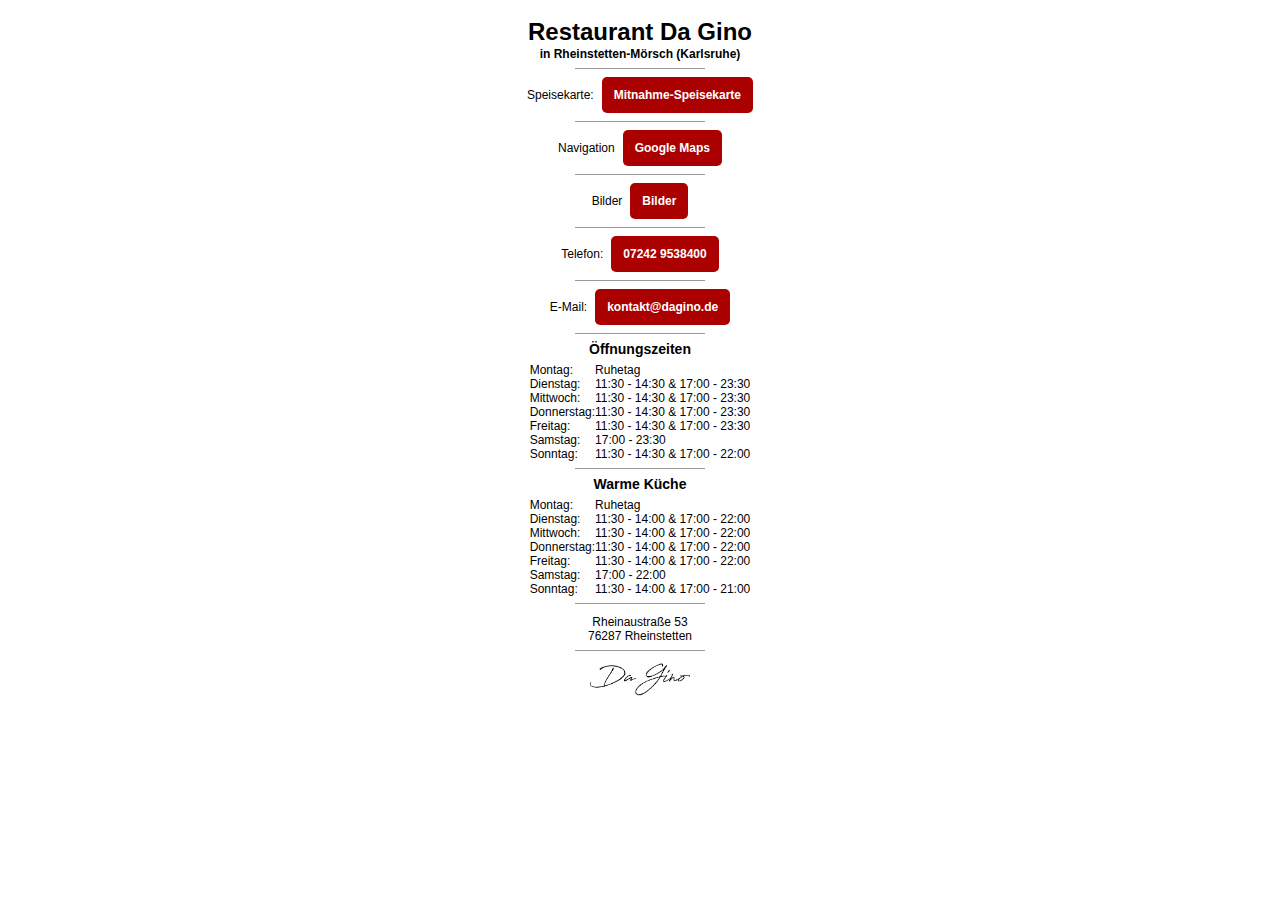
==== commit 540c0b32: "-" ====
--- a/index.html
+++ b/index.html
@@ -1,4 +1,4 @@
-  <html class="_w995 _w996"><head><meta charset="UTF-8" name="viewport" content="width=device-width, initial-scale=1"> </meta>
+  <html class="_w1145 _w1146"><head><meta charset="UTF-8" name="viewport" content="width=device-width, initial-scale=1"> </meta>
 <title>Da Gino - Rheinstetten-Mörsch, Karlsruhe | Restaurant & Pizzeria</title></head>
 <style>html, body, div, span, applet, object, iframe,
 h1, h2, h3, h4, h5, h6, p, blockquote, pre,
@@ -115,452 +115,587 @@
   .size3 { display: none; }
   .size4 { display: block; }
 } 
- ._w0 { display: flex; flex-direction: column; justify-content: flex-start; align-items: center } ._w1 { display: flex; text-align: center; font-size: 24.0; color: rgba(0,0,0,1.0); font-weight: 700; font-family: sans-serif } ._w2 { flex-shrink: 0; height: 4.0px } ._w3 { display: flex; text-align: center; font-size: 12.0; color: rgba(0,0,0,1.0); font-weight: 700; font-family: sans-serif } ._w4 { flex-shrink: 0; height: 8.0px } ._w5 { display: flex; background-color: rgba(0,0,0,0.4) } ._w6 { flex-shrink: 0; width: 130.0px; height: 1.0px } ._w8 { flex-shrink: 0; height: 8.0px } ._w9 { display: flex; text-align: center; font-size: 12.0; color: rgba(0,0,0,1.0); font-weight: 400; font-family: sans-serif } ._w10 { flex-shrink: 0; height: 8.0px } ._w11 { display: flex; background-color: rgba(0,0,0,0.4) } ._w12 { flex-shrink: 0; width: 130.0px; height: 1.0px } ._w14 { flex-shrink: 0; height: 8.0px } ._w15 { display: flex; flex-direction: row; justify-content: flex-start; align-items: center } ._w16 { display: flex; font-size: 9.0; color: rgba(0,0,0,1.0); font-weight: 400; font-family: sans-serif } ._w17 { flex-shrink: 0; width: 8.0px } ._w18 { display: flex; font-size: 12.0; color: rgba(255,255,255,1.0); font-weight: 700; font-family: sans-serif } ._w19 { margin: 12.0px 12.0px 12.0px 12.0px; display: flex } ._w20 { flex-grow: 1; flex-shrink: 1; flex-basis: 0 } ._w21 { display: flex; background-color: rgba(170,0,0,1.0); border-top-left-radius: 5.0px; border-top-right-radius: 5.0px; border-bottom-left-radius: 5.0px; border-bottom-right-radius: 5.0px } ._w22 { flex-shrink: 0 } ._w24 { display: flex; font-size: 12.0; color: rgba(255,255,255,1.0); font-weight: 700; font-family: sans-serif } ._w25 { margin: 12.0px 12.0px 12.0px 12.0px; display: flex } ._w26 { flex-grow: 1; flex-shrink: 1; flex-basis: 0 } ._w27 { display: flex; background-color: rgba(170,0,0,1.0); border-top-left-radius: 5.0px; border-top-right-radius: 5.0px; border-bottom-left-radius: 5.0px; border-bottom-right-radius: 5.0px } ._w28 { flex-shrink: 0 } ._w30 { display: flex; font-size: 12.0; color: rgba(255,255,255,1.0); font-weight: 700; font-family: sans-serif } ._w31 { margin: 12.0px 12.0px 12.0px 12.0px; display: flex } ._w32 { flex-grow: 1; flex-shrink: 1; flex-basis: 0 } ._w33 { display: flex; background-color: rgba(170,0,0,0.6); border-top-left-radius: 5.0px; border-top-right-radius: 5.0px; border-bottom-left-radius: 5.0px; border-bottom-right-radius: 5.0px } ._w34 { flex-shrink: 0 } ._w37 { flex-shrink: 0; height: 8.0px } ._w38 { display: flex; background-color: rgba(0,0,0,0.4) } ._w39 { flex-shrink: 0; width: 130.0px; height: 1.0px } ._w41 { flex-shrink: 0; height: 8.0px } ._w42 { display: flex; flex-direction: row; justify-content: flex-start; align-items: center } ._w43 { display: flex; font-size: 9.0; color: rgba(0,0,0,1.0); font-weight: 400; font-family: sans-serif } ._w44 { flex-shrink: 0; width: 8.0px } ._w45 { display: flex; font-size: 12.0; color: rgba(255,255,255,1.0); font-weight: 700; font-family: sans-serif } ._w46 { margin: 12.0px 12.0px 12.0px 12.0px; display: flex } ._w47 { flex-grow: 1; flex-shrink: 1; flex-basis: 0 } ._w48 { display: flex; background-color: rgba(170,0,0,1.0); border-top-left-radius: 5.0px; border-top-right-radius: 5.0px; border-bottom-left-radius: 5.0px; border-bottom-right-radius: 5.0px } ._w49 { flex-shrink: 0 } ._w51 { display: flex; font-size: 12.0; color: rgba(255,255,255,1.0); font-weight: 700; font-family: sans-serif } ._w52 { margin: 12.0px 12.0px 12.0px 12.0px; display: flex } ._w53 { flex-grow: 1; flex-shrink: 1; flex-basis: 0 } ._w54 { display: flex; background-color: rgba(170,0,0,1.0); border-top-left-radius: 5.0px; border-top-right-radius: 5.0px; border-bottom-left-radius: 5.0px; border-bottom-right-radius: 5.0px } ._w55 { flex-shrink: 0 } ._w57 { display: flex; font-size: 12.0; color: rgba(255,255,255,1.0); font-weight: 700; font-family: sans-serif } ._w58 { margin: 12.0px 12.0px 12.0px 12.0px; display: flex } ._w59 { flex-grow: 1; flex-shrink: 1; flex-basis: 0 } ._w60 { display: flex; background-color: rgba(170,0,0,0.6); border-top-left-radius: 5.0px; border-top-right-radius: 5.0px; border-bottom-left-radius: 5.0px; border-bottom-right-radius: 5.0px } ._w61 { flex-shrink: 0 } ._w64 { flex-shrink: 0; height: 8.0px } ._w65 { display: flex; background-color: rgba(0,0,0,0.4) } ._w66 { flex-shrink: 0; width: 130.0px; height: 1.0px } ._w68 { flex-shrink: 0; height: 8.0px } ._w69 { display: flex; flex-direction: row; justify-content: flex-start; align-items: center } ._w70 { display: flex; font-size: 9.0; color: rgba(0,0,0,1.0); font-weight: 400; font-family: sans-serif } ._w71 { flex-shrink: 0; width: 8.0px } ._w72 { display: flex; font-size: 12.0; color: rgba(255,255,255,1.0); font-weight: 700; font-family: sans-serif } ._w73 { margin: 12.0px 12.0px 12.0px 12.0px; display: flex } ._w74 { flex-grow: 1; flex-shrink: 1; flex-basis: 0 } ._w75 { display: flex; background-color: rgba(170,0,0,1.0); border-top-left-radius: 5.0px; border-top-right-radius: 5.0px; border-bottom-left-radius: 5.0px; border-bottom-right-radius: 5.0px } ._w76 { flex-shrink: 0 } ._w78 { display: flex; font-size: 12.0; color: rgba(255,255,255,1.0); font-weight: 700; font-family: sans-serif } ._w79 { margin: 12.0px 12.0px 12.0px 12.0px; display: flex } ._w80 { flex-grow: 1; flex-shrink: 1; flex-basis: 0 } ._w81 { display: flex; background-color: rgba(170,0,0,1.0); border-top-left-radius: 5.0px; border-top-right-radius: 5.0px; border-bottom-left-radius: 5.0px; border-bottom-right-radius: 5.0px } ._w82 { flex-shrink: 0 } ._w84 { display: flex; font-size: 12.0; color: rgba(255,255,255,1.0); font-weight: 700; font-family: sans-serif } ._w85 { margin: 12.0px 12.0px 12.0px 12.0px; display: flex } ._w86 { flex-grow: 1; flex-shrink: 1; flex-basis: 0 } ._w87 { display: flex; background-color: rgba(170,0,0,0.6); border-top-left-radius: 5.0px; border-top-right-radius: 5.0px; border-bottom-left-radius: 5.0px; border-bottom-right-radius: 5.0px } ._w88 { flex-shrink: 0 } ._w91 { flex-shrink: 0; height: 8.0px } ._w92 { display: flex; background-color: rgba(0,0,0,0.4) } ._w93 { flex-shrink: 0; width: 130.0px; height: 1.0px } ._w95 { flex-shrink: 0; height: 8.0px } ._w96 { display: flex; flex-direction: row; justify-content: flex-start; align-items: center } ._w97 { display: flex; font-size: 9.0; color: rgba(0,0,0,1.0); font-weight: 400; font-family: sans-serif } ._w98 { flex-shrink: 0; width: 8.0px } ._w99 { display: flex; font-size: 12.0; color: rgba(255,255,255,1.0); font-weight: 700; font-family: sans-serif } ._w100 { margin: 12.0px 12.0px 12.0px 12.0px; display: flex } ._w101 { flex-grow: 1; flex-shrink: 1; flex-basis: 0 } ._w102 { display: flex; background-color: rgba(170,0,0,1.0); border-top-left-radius: 5.0px; border-top-right-radius: 5.0px; border-bottom-left-radius: 5.0px; border-bottom-right-radius: 5.0px } ._w103 { flex-shrink: 0 } ._w105 { display: flex; font-size: 12.0; color: rgba(255,255,255,1.0); font-weight: 700; font-family: sans-serif } ._w106 { margin: 12.0px 12.0px 12.0px 12.0px; display: flex } ._w107 { flex-grow: 1; flex-shrink: 1; flex-basis: 0 } ._w108 { display: flex; background-color: rgba(170,0,0,1.0); border-top-left-radius: 5.0px; border-top-right-radius: 5.0px; border-bottom-left-radius: 5.0px; border-bottom-right-radius: 5.0px } ._w109 { flex-shrink: 0 } ._w111 { display: flex; font-size: 12.0; color: rgba(255,255,255,1.0); font-weight: 700; font-family: sans-serif } ._w112 { margin: 12.0px 12.0px 12.0px 12.0px; display: flex } ._w113 { flex-grow: 1; flex-shrink: 1; flex-basis: 0 } ._w114 { display: flex; background-color: rgba(170,0,0,0.6); border-top-left-radius: 5.0px; border-top-right-radius: 5.0px; border-bottom-left-radius: 5.0px; border-bottom-right-radius: 5.0px } ._w115 { flex-shrink: 0 } ._w118 { flex-shrink: 0; height: 8.0px } ._w119 { display: flex; background-color: rgba(0,0,0,0.4) } ._w120 { flex-shrink: 0; width: 130.0px; height: 1.0px } ._w122 { flex-shrink: 0; height: 8.0px } ._w123 { display: flex; flex-direction: row; justify-content: flex-start; align-items: center } ._w124 { display: flex; font-size: 9.0; color: rgba(0,0,0,1.0); font-weight: 400; font-family: sans-serif } ._w125 { flex-shrink: 0; width: 8.0px } ._w126 { display: flex; font-size: 12.0; color: rgba(255,255,255,1.0); font-weight: 700; font-family: sans-serif } ._w127 { margin: 12.0px 12.0px 12.0px 12.0px; display: flex } ._w128 { flex-grow: 1; flex-shrink: 1; flex-basis: 0 } ._w129 { display: flex; background-color: rgba(170,0,0,1.0); border-top-left-radius: 5.0px; border-top-right-radius: 5.0px; border-bottom-left-radius: 5.0px; border-bottom-right-radius: 5.0px } ._w130 { flex-shrink: 0 } ._w132 { display: flex; font-size: 12.0; color: rgba(255,255,255,1.0); font-weight: 700; font-family: sans-serif } ._w133 { margin: 12.0px 12.0px 12.0px 12.0px; display: flex } ._w134 { flex-grow: 1; flex-shrink: 1; flex-basis: 0 } ._w135 { display: flex; background-color: rgba(170,0,0,1.0); border-top-left-radius: 5.0px; border-top-right-radius: 5.0px; border-bottom-left-radius: 5.0px; border-bottom-right-radius: 5.0px } ._w136 { flex-shrink: 0 } ._w138 { display: flex; font-size: 12.0; color: rgba(255,255,255,1.0); font-weight: 700; font-family: sans-serif } ._w139 { margin: 12.0px 12.0px 12.0px 12.0px; display: flex } ._w140 { flex-grow: 1; flex-shrink: 1; flex-basis: 0 } ._w141 { display: flex; background-color: rgba(170,0,0,0.6); border-top-left-radius: 5.0px; border-top-right-radius: 5.0px; border-bottom-left-radius: 5.0px; border-bottom-right-radius: 5.0px } ._w142 { flex-shrink: 0 } ._w145 { flex-shrink: 0; height: 8.0px } ._w146 { display: flex; background-color: rgba(0,0,0,0.4) } ._w147 { flex-shrink: 0; width: 130.0px; height: 1.0px } ._w149 { flex-shrink: 0; height: 8.0px } ._w150 { display: flex; font-size: 14.0; color: rgba(0,0,0,1.0); font-weight: 700; font-family: sans-serif } ._w151 { flex-shrink: 0; height: 8.0px } ._w152 { display: flex; flex-direction: row; justify-content: flex-start; align-items: center } ._w153 { display: flex; flex-direction: column; justify-content: flex-start; align-items: flex-start } ._w154 { display: flex; font-size: 9.0; color: rgba(0,0,0,1.0); font-weight: 400; font-family: sans-serif } ._w155 { flex-shrink: 0; height: 2.0px } ._w156 { display: flex; font-size: 9.0; color: rgba(0,0,0,1.0); font-weight: 400; font-family: sans-serif } ._w157 { flex-shrink: 0; height: 2.0px } ._w158 { display: flex; font-size: 9.0; color: rgba(0,0,0,1.0); font-weight: 400; font-family: sans-serif } ._w159 { flex-shrink: 0; height: 2.0px } ._w160 { display: flex; font-size: 9.0; color: rgba(0,0,0,1.0); font-weight: 400; font-family: sans-serif } ._w161 { flex-shrink: 0; height: 2.0px } ._w162 { display: flex; font-size: 9.0; color: rgba(0,0,0,1.0); font-weight: 400; font-family: sans-serif } ._w163 { flex-shrink: 0; height: 2.0px } ._w164 { display: flex; font-size: 9.0; color: rgba(0,0,0,1.0); font-weight: 400; font-family: sans-serif } ._w165 { flex-shrink: 0; height: 2.0px } ._w166 { display: flex; font-size: 9.0; color: rgba(0,0,0,1.0); font-weight: 400; font-family: sans-serif } ._w167 { display: flex; flex-direction: column; justify-content: flex-start; align-items: flex-start } ._w168 { display: flex; font-size: 9.0; color: rgba(0,0,0,1.0); font-weight: 400; font-family: sans-serif } ._w169 { flex-shrink: 0; height: 2.0px } ._w170 { display: flex; font-size: 9.0; color: rgba(0,0,0,1.0); font-weight: 400; font-family: sans-serif } ._w171 { flex-shrink: 0; height: 2.0px } ._w172 { display: flex; font-size: 9.0; color: rgba(0,0,0,1.0); font-weight: 400; font-family: sans-serif } ._w173 { flex-shrink: 0; height: 2.0px } ._w174 { display: flex; font-size: 9.0; color: rgba(0,0,0,1.0); font-weight: 400; font-family: sans-serif } ._w175 { flex-shrink: 0; height: 2.0px } ._w176 { display: flex; font-size: 9.0; color: rgba(0,0,0,1.0); font-weight: 400; font-family: sans-serif } ._w177 { flex-shrink: 0; height: 2.0px } ._w178 { display: flex; font-size: 9.0; color: rgba(0,0,0,1.0); font-weight: 400; font-family: sans-serif } ._w179 { flex-shrink: 0; height: 2.0px } ._w180 { display: flex; font-size: 9.0; color: rgba(0,0,0,1.0); font-weight: 400; font-family: sans-serif } ._w181 { flex-shrink: 0; height: 8.0px } ._w182 { display: flex; background-color: rgba(0,0,0,0.4) } ._w183 { flex-shrink: 0; width: 130.0px; height: 1.0px } ._w185 { flex-shrink: 0; height: 8.0px } ._w186 { flex-shrink: 0; height: 4.0px } ._w187 { display: flex; font-size: 9.0; color: rgba(0,0,0,1.0); font-weight: 400; font-family: sans-serif } ._w188 { flex-shrink: 0; height: 2.0px } ._w189 { display: flex; font-size: 9.0; color: rgba(0,0,0,1.0); font-weight: 400; font-family: sans-serif } ._w190 { flex-shrink: 0; height: 8.0px } ._w191 { display: flex; background-color: rgba(0,0,0,0.4) } ._w192 { flex-shrink: 0; width: 130.0px; height: 1.0px } ._w194 { flex-shrink: 0; height: 8.0px } ._w195 { display: flex; object-fit: cover; width: 100.0px } ._w196 { margin: 20.0px 20.0px 20.0px 20.0px; display: flex } ._w199 { display: flex; flex-direction: column; justify-content: flex-start; align-items: center } ._w200 { display: flex; text-align: center; font-size: 24.0; color: rgba(0,0,0,1.0); font-weight: 700; font-family: sans-serif } ._w201 { flex-shrink: 0; height: 4.0px } ._w202 { display: flex; text-align: center; font-size: 12.0; color: rgba(0,0,0,1.0); font-weight: 700; font-family: sans-serif } ._w203 { flex-shrink: 0; height: 8.0px } ._w204 { display: flex; background-color: rgba(0,0,0,0.4) } ._w205 { flex-shrink: 0; width: 130.0px; height: 1.0px } ._w207 { flex-shrink: 0; height: 8.0px } ._w208 { display: flex; text-align: center; font-size: 12.0; color: rgba(0,0,0,1.0); font-weight: 400; font-family: sans-serif } ._w209 { flex-shrink: 0; height: 8.0px } ._w210 { display: flex; background-color: rgba(0,0,0,0.4) } ._w211 { flex-shrink: 0; width: 130.0px; height: 1.0px } ._w213 { flex-shrink: 0; height: 8.0px } ._w214 { display: flex; flex-direction: row; justify-content: flex-start; align-items: center } ._w215 { display: flex; font-size: 10.0; color: rgba(0,0,0,1.0); font-weight: 400; font-family: sans-serif } ._w216 { flex-shrink: 0; width: 8.0px } ._w217 { display: flex; font-size: 12.0; color: rgba(255,255,255,1.0); font-weight: 700; font-family: sans-serif } ._w218 { margin: 12.0px 12.0px 12.0px 12.0px; display: flex } ._w219 { flex-grow: 1; flex-shrink: 1; flex-basis: 0 } ._w220 { display: flex; background-color: rgba(170,0,0,1.0); border-top-left-radius: 5.0px; border-top-right-radius: 5.0px; border-bottom-left-radius: 5.0px; border-bottom-right-radius: 5.0px } ._w221 { flex-shrink: 0 } ._w223 { display: flex; font-size: 12.0; color: rgba(255,255,255,1.0); font-weight: 700; font-family: sans-serif } ._w224 { margin: 12.0px 12.0px 12.0px 12.0px; display: flex } ._w225 { flex-grow: 1; flex-shrink: 1; flex-basis: 0 } ._w226 { display: flex; background-color: rgba(170,0,0,1.0); border-top-left-radius: 5.0px; border-top-right-radius: 5.0px; border-bottom-left-radius: 5.0px; border-bottom-right-radius: 5.0px } ._w227 { flex-shrink: 0 } ._w229 { display: flex; font-size: 12.0; color: rgba(255,255,255,1.0); font-weight: 700; font-family: sans-serif } ._w230 { margin: 12.0px 12.0px 12.0px 12.0px; display: flex } ._w231 { flex-grow: 1; flex-shrink: 1; flex-basis: 0 } ._w232 { display: flex; background-color: rgba(170,0,0,0.6); border-top-left-radius: 5.0px; border-top-right-radius: 5.0px; border-bottom-left-radius: 5.0px; border-bottom-right-radius: 5.0px } ._w233 { flex-shrink: 0 } ._w236 { flex-shrink: 0; height: 8.0px } ._w237 { display: flex; background-color: rgba(0,0,0,0.4) } ._w238 { flex-shrink: 0; width: 130.0px; height: 1.0px } ._w240 { flex-shrink: 0; height: 8.0px } ._w241 { display: flex; flex-direction: row; justify-content: flex-start; align-items: center } ._w242 { display: flex; font-size: 10.0; color: rgba(0,0,0,1.0); font-weight: 400; font-family: sans-serif } ._w243 { flex-shrink: 0; width: 8.0px } ._w244 { display: flex; font-size: 12.0; color: rgba(255,255,255,1.0); font-weight: 700; font-family: sans-serif } ._w245 { margin: 12.0px 12.0px 12.0px 12.0px; display: flex } ._w246 { flex-grow: 1; flex-shrink: 1; flex-basis: 0 } ._w247 { display: flex; background-color: rgba(170,0,0,1.0); border-top-left-radius: 5.0px; border-top-right-radius: 5.0px; border-bottom-left-radius: 5.0px; border-bottom-right-radius: 5.0px } ._w248 { flex-shrink: 0 } ._w250 { display: flex; font-size: 12.0; color: rgba(255,255,255,1.0); font-weight: 700; font-family: sans-serif } ._w251 { margin: 12.0px 12.0px 12.0px 12.0px; display: flex } ._w252 { flex-grow: 1; flex-shrink: 1; flex-basis: 0 } ._w253 { display: flex; background-color: rgba(170,0,0,1.0); border-top-left-radius: 5.0px; border-top-right-radius: 5.0px; border-bottom-left-radius: 5.0px; border-bottom-right-radius: 5.0px } ._w254 { flex-shrink: 0 } ._w256 { display: flex; font-size: 12.0; color: rgba(255,255,255,1.0); font-weight: 700; font-family: sans-serif } ._w257 { margin: 12.0px 12.0px 12.0px 12.0px; display: flex } ._w258 { flex-grow: 1; flex-shrink: 1; flex-basis: 0 } ._w259 { display: flex; background-color: rgba(170,0,0,0.6); border-top-left-radius: 5.0px; border-top-right-radius: 5.0px; border-bottom-left-radius: 5.0px; border-bottom-right-radius: 5.0px } ._w260 { flex-shrink: 0 } ._w263 { flex-shrink: 0; height: 8.0px } ._w264 { display: flex; background-color: rgba(0,0,0,0.4) } ._w265 { flex-shrink: 0; width: 130.0px; height: 1.0px } ._w267 { flex-shrink: 0; height: 8.0px } ._w268 { display: flex; flex-direction: row; justify-content: flex-start; align-items: center } ._w269 { display: flex; font-size: 10.0; color: rgba(0,0,0,1.0); font-weight: 400; font-family: sans-serif } ._w270 { flex-shrink: 0; width: 8.0px } ._w271 { display: flex; font-size: 12.0; color: rgba(255,255,255,1.0); font-weight: 700; font-family: sans-serif } ._w272 { margin: 12.0px 12.0px 12.0px 12.0px; display: flex } ._w273 { flex-grow: 1; flex-shrink: 1; flex-basis: 0 } ._w274 { display: flex; background-color: rgba(170,0,0,1.0); border-top-left-radius: 5.0px; border-top-right-radius: 5.0px; border-bottom-left-radius: 5.0px; border-bottom-right-radius: 5.0px } ._w275 { flex-shrink: 0 } ._w277 { display: flex; font-size: 12.0; color: rgba(255,255,255,1.0); font-weight: 700; font-family: sans-serif } ._w278 { margin: 12.0px 12.0px 12.0px 12.0px; display: flex } ._w279 { flex-grow: 1; flex-shrink: 1; flex-basis: 0 } ._w280 { display: flex; background-color: rgba(170,0,0,1.0); border-top-left-radius: 5.0px; border-top-right-radius: 5.0px; border-bottom-left-radius: 5.0px; border-bottom-right-radius: 5.0px } ._w281 { flex-shrink: 0 } ._w283 { display: flex; font-size: 12.0; color: rgba(255,255,255,1.0); font-weight: 700; font-family: sans-serif } ._w284 { margin: 12.0px 12.0px 12.0px 12.0px; display: flex } ._w285 { flex-grow: 1; flex-shrink: 1; flex-basis: 0 } ._w286 { display: flex; background-color: rgba(170,0,0,0.6); border-top-left-radius: 5.0px; border-top-right-radius: 5.0px; border-bottom-left-radius: 5.0px; border-bottom-right-radius: 5.0px } ._w287 { flex-shrink: 0 } ._w290 { flex-shrink: 0; height: 8.0px } ._w291 { display: flex; background-color: rgba(0,0,0,0.4) } ._w292 { flex-shrink: 0; width: 130.0px; height: 1.0px } ._w294 { flex-shrink: 0; height: 8.0px } ._w295 { display: flex; flex-direction: row; justify-content: flex-start; align-items: center } ._w296 { display: flex; font-size: 10.0; color: rgba(0,0,0,1.0); font-weight: 400; font-family: sans-serif } ._w297 { flex-shrink: 0; width: 8.0px } ._w298 { display: flex; font-size: 12.0; color: rgba(255,255,255,1.0); font-weight: 700; font-family: sans-serif } ._w299 { margin: 12.0px 12.0px 12.0px 12.0px; display: flex } ._w300 { flex-grow: 1; flex-shrink: 1; flex-basis: 0 } ._w301 { display: flex; background-color: rgba(170,0,0,1.0); border-top-left-radius: 5.0px; border-top-right-radius: 5.0px; border-bottom-left-radius: 5.0px; border-bottom-right-radius: 5.0px } ._w302 { flex-shrink: 0 } ._w304 { display: flex; font-size: 12.0; color: rgba(255,255,255,1.0); font-weight: 700; font-family: sans-serif } ._w305 { margin: 12.0px 12.0px 12.0px 12.0px; display: flex } ._w306 { flex-grow: 1; flex-shrink: 1; flex-basis: 0 } ._w307 { display: flex; background-color: rgba(170,0,0,1.0); border-top-left-radius: 5.0px; border-top-right-radius: 5.0px; border-bottom-left-radius: 5.0px; border-bottom-right-radius: 5.0px } ._w308 { flex-shrink: 0 } ._w310 { display: flex; font-size: 12.0; color: rgba(255,255,255,1.0); font-weight: 700; font-family: sans-serif } ._w311 { margin: 12.0px 12.0px 12.0px 12.0px; display: flex } ._w312 { flex-grow: 1; flex-shrink: 1; flex-basis: 0 } ._w313 { display: flex; background-color: rgba(170,0,0,0.6); border-top-left-radius: 5.0px; border-top-right-radius: 5.0px; border-bottom-left-radius: 5.0px; border-bottom-right-radius: 5.0px } ._w314 { flex-shrink: 0 } ._w317 { flex-shrink: 0; height: 8.0px } ._w318 { display: flex; background-color: rgba(0,0,0,0.4) } ._w319 { flex-shrink: 0; width: 130.0px; height: 1.0px } ._w321 { flex-shrink: 0; height: 8.0px } ._w322 { display: flex; flex-direction: row; justify-content: flex-start; align-items: center } ._w323 { display: flex; font-size: 10.0; color: rgba(0,0,0,1.0); font-weight: 400; font-family: sans-serif } ._w324 { flex-shrink: 0; width: 8.0px } ._w325 { display: flex; font-size: 12.0; color: rgba(255,255,255,1.0); font-weight: 700; font-family: sans-serif } ._w326 { margin: 12.0px 12.0px 12.0px 12.0px; display: flex } ._w327 { flex-grow: 1; flex-shrink: 1; flex-basis: 0 } ._w328 { display: flex; background-color: rgba(170,0,0,1.0); border-top-left-radius: 5.0px; border-top-right-radius: 5.0px; border-bottom-left-radius: 5.0px; border-bottom-right-radius: 5.0px } ._w329 { flex-shrink: 0 } ._w331 { display: flex; font-size: 12.0; color: rgba(255,255,255,1.0); font-weight: 700; font-family: sans-serif } ._w332 { margin: 12.0px 12.0px 12.0px 12.0px; display: flex } ._w333 { flex-grow: 1; flex-shrink: 1; flex-basis: 0 } ._w334 { display: flex; background-color: rgba(170,0,0,1.0); border-top-left-radius: 5.0px; border-top-right-radius: 5.0px; border-bottom-left-radius: 5.0px; border-bottom-right-radius: 5.0px } ._w335 { flex-shrink: 0 } ._w337 { display: flex; font-size: 12.0; color: rgba(255,255,255,1.0); font-weight: 700; font-family: sans-serif } ._w338 { margin: 12.0px 12.0px 12.0px 12.0px; display: flex } ._w339 { flex-grow: 1; flex-shrink: 1; flex-basis: 0 } ._w340 { display: flex; background-color: rgba(170,0,0,0.6); border-top-left-radius: 5.0px; border-top-right-radius: 5.0px; border-bottom-left-radius: 5.0px; border-bottom-right-radius: 5.0px } ._w341 { flex-shrink: 0 } ._w344 { flex-shrink: 0; height: 8.0px } ._w345 { display: flex; background-color: rgba(0,0,0,0.4) } ._w346 { flex-shrink: 0; width: 130.0px; height: 1.0px } ._w348 { flex-shrink: 0; height: 8.0px } ._w349 { display: flex; font-size: 14.0; color: rgba(0,0,0,1.0); font-weight: 700; font-family: sans-serif } ._w350 { flex-shrink: 0; height: 8.0px } ._w351 { display: flex; flex-direction: row; justify-content: flex-start; align-items: center } ._w352 { display: flex; flex-direction: column; justify-content: flex-start; align-items: flex-start } ._w353 { display: flex; font-size: 10.0; color: rgba(0,0,0,1.0); font-weight: 400; font-family: sans-serif } ._w354 { flex-shrink: 0; height: 2.0px } ._w355 { display: flex; font-size: 10.0; color: rgba(0,0,0,1.0); font-weight: 400; font-family: sans-serif } ._w356 { flex-shrink: 0; height: 2.0px } ._w357 { display: flex; font-size: 10.0; color: rgba(0,0,0,1.0); font-weight: 400; font-family: sans-serif } ._w358 { flex-shrink: 0; height: 2.0px } ._w359 { display: flex; font-size: 10.0; color: rgba(0,0,0,1.0); font-weight: 400; font-family: sans-serif } ._w360 { flex-shrink: 0; height: 2.0px } ._w361 { display: flex; font-size: 10.0; color: rgba(0,0,0,1.0); font-weight: 400; font-family: sans-serif } ._w362 { flex-shrink: 0; height: 2.0px } ._w363 { display: flex; font-size: 10.0; color: rgba(0,0,0,1.0); font-weight: 400; font-family: sans-serif } ._w364 { flex-shrink: 0; height: 2.0px } ._w365 { display: flex; font-size: 10.0; color: rgba(0,0,0,1.0); font-weight: 400; font-family: sans-serif } ._w366 { display: flex; flex-direction: column; justify-content: flex-start; align-items: flex-start } ._w367 { display: flex; font-size: 10.0; color: rgba(0,0,0,1.0); font-weight: 400; font-family: sans-serif } ._w368 { flex-shrink: 0; height: 2.0px } ._w369 { display: flex; font-size: 10.0; color: rgba(0,0,0,1.0); font-weight: 400; font-family: sans-serif } ._w370 { flex-shrink: 0; height: 2.0px } ._w371 { display: flex; font-size: 10.0; color: rgba(0,0,0,1.0); font-weight: 400; font-family: sans-serif } ._w372 { flex-shrink: 0; height: 2.0px } ._w373 { display: flex; font-size: 10.0; color: rgba(0,0,0,1.0); font-weight: 400; font-family: sans-serif } ._w374 { flex-shrink: 0; height: 2.0px } ._w375 { display: flex; font-size: 10.0; color: rgba(0,0,0,1.0); font-weight: 400; font-family: sans-serif } ._w376 { flex-shrink: 0; height: 2.0px } ._w377 { display: flex; font-size: 10.0; color: rgba(0,0,0,1.0); font-weight: 400; font-family: sans-serif } ._w378 { flex-shrink: 0; height: 2.0px } ._w379 { display: flex; font-size: 10.0; color: rgba(0,0,0,1.0); font-weight: 400; font-family: sans-serif } ._w380 { flex-shrink: 0; height: 8.0px } ._w381 { display: flex; background-color: rgba(0,0,0,0.4) } ._w382 { flex-shrink: 0; width: 130.0px; height: 1.0px } ._w384 { flex-shrink: 0; height: 8.0px } ._w385 { flex-shrink: 0; height: 4.0px } ._w386 { display: flex; font-size: 10.0; color: rgba(0,0,0,1.0); font-weight: 400; font-family: sans-serif } ._w387 { flex-shrink: 0; height: 2.0px } ._w388 { display: flex; font-size: 10.0; color: rgba(0,0,0,1.0); font-weight: 400; font-family: sans-serif } ._w389 { flex-shrink: 0; height: 8.0px } ._w390 { display: flex; background-color: rgba(0,0,0,0.4) } ._w391 { flex-shrink: 0; width: 130.0px; height: 1.0px } ._w393 { flex-shrink: 0; height: 8.0px } ._w394 { display: flex; object-fit: cover; width: 100.0px } ._w395 { margin: 20.0px 20.0px 20.0px 20.0px; display: flex } ._w398 { display: flex; flex-direction: column; justify-content: flex-start; align-items: center } ._w399 { display: flex; text-align: center; font-size: 24.0; color: rgba(0,0,0,1.0); font-weight: 700; font-family: sans-serif } ._w400 { flex-shrink: 0; height: 4.0px } ._w401 { display: flex; text-align: center; font-size: 12.0; color: rgba(0,0,0,1.0); font-weight: 700; font-family: sans-serif } ._w402 { flex-shrink: 0; height: 8.0px } ._w403 { display: flex; background-color: rgba(0,0,0,0.4) } ._w404 { flex-shrink: 0; width: 130.0px; height: 1.0px } ._w406 { flex-shrink: 0; height: 8.0px } ._w407 { display: flex; text-align: center; font-size: 12.0; color: rgba(0,0,0,1.0); font-weight: 400; font-family: sans-serif } ._w408 { flex-shrink: 0; height: 8.0px } ._w409 { display: flex; background-color: rgba(0,0,0,0.4) } ._w410 { flex-shrink: 0; width: 130.0px; height: 1.0px } ._w412 { flex-shrink: 0; height: 8.0px } ._w413 { display: flex; flex-direction: row; justify-content: flex-start; align-items: center } ._w414 { display: flex; font-size: 12.0; color: rgba(0,0,0,1.0); font-weight: 400; font-family: sans-serif } ._w415 { flex-shrink: 0; width: 8.0px } ._w416 { display: flex; font-size: 12.0; color: rgba(255,255,255,1.0); font-weight: 700; font-family: sans-serif } ._w417 { margin: 12.0px 12.0px 12.0px 12.0px; display: flex } ._w418 { flex-grow: 1; flex-shrink: 1; flex-basis: 0 } ._w419 { display: flex; background-color: rgba(170,0,0,1.0); border-top-left-radius: 5.0px; border-top-right-radius: 5.0px; border-bottom-left-radius: 5.0px; border-bottom-right-radius: 5.0px } ._w420 { flex-shrink: 0 } ._w422 { display: flex; font-size: 12.0; color: rgba(255,255,255,1.0); font-weight: 700; font-family: sans-serif } ._w423 { margin: 12.0px 12.0px 12.0px 12.0px; display: flex } ._w424 { flex-grow: 1; flex-shrink: 1; flex-basis: 0 } ._w425 { display: flex; background-color: rgba(170,0,0,1.0); border-top-left-radius: 5.0px; border-top-right-radius: 5.0px; border-bottom-left-radius: 5.0px; border-bottom-right-radius: 5.0px } ._w426 { flex-shrink: 0 } ._w428 { display: flex; font-size: 12.0; color: rgba(255,255,255,1.0); font-weight: 700; font-family: sans-serif } ._w429 { margin: 12.0px 12.0px 12.0px 12.0px; display: flex } ._w430 { flex-grow: 1; flex-shrink: 1; flex-basis: 0 } ._w431 { display: flex; background-color: rgba(170,0,0,0.6); border-top-left-radius: 5.0px; border-top-right-radius: 5.0px; border-bottom-left-radius: 5.0px; border-bottom-right-radius: 5.0px } ._w432 { flex-shrink: 0 } ._w435 { flex-shrink: 0; height: 8.0px } ._w436 { display: flex; background-color: rgba(0,0,0,0.4) } ._w437 { flex-shrink: 0; width: 130.0px; height: 1.0px } ._w439 { flex-shrink: 0; height: 8.0px } ._w440 { display: flex; flex-direction: row; justify-content: flex-start; align-items: center } ._w441 { display: flex; font-size: 12.0; color: rgba(0,0,0,1.0); font-weight: 400; font-family: sans-serif } ._w442 { flex-shrink: 0; width: 8.0px } ._w443 { display: flex; font-size: 12.0; color: rgba(255,255,255,1.0); font-weight: 700; font-family: sans-serif } ._w444 { margin: 12.0px 12.0px 12.0px 12.0px; display: flex } ._w445 { flex-grow: 1; flex-shrink: 1; flex-basis: 0 } ._w446 { display: flex; background-color: rgba(170,0,0,1.0); border-top-left-radius: 5.0px; border-top-right-radius: 5.0px; border-bottom-left-radius: 5.0px; border-bottom-right-radius: 5.0px } ._w447 { flex-shrink: 0 } ._w449 { display: flex; font-size: 12.0; color: rgba(255,255,255,1.0); font-weight: 700; font-family: sans-serif } ._w450 { margin: 12.0px 12.0px 12.0px 12.0px; display: flex } ._w451 { flex-grow: 1; flex-shrink: 1; flex-basis: 0 } ._w452 { display: flex; background-color: rgba(170,0,0,1.0); border-top-left-radius: 5.0px; border-top-right-radius: 5.0px; border-bottom-left-radius: 5.0px; border-bottom-right-radius: 5.0px } ._w453 { flex-shrink: 0 } ._w455 { display: flex; font-size: 12.0; color: rgba(255,255,255,1.0); font-weight: 700; font-family: sans-serif } ._w456 { margin: 12.0px 12.0px 12.0px 12.0px; display: flex } ._w457 { flex-grow: 1; flex-shrink: 1; flex-basis: 0 } ._w458 { display: flex; background-color: rgba(170,0,0,0.6); border-top-left-radius: 5.0px; border-top-right-radius: 5.0px; border-bottom-left-radius: 5.0px; border-bottom-right-radius: 5.0px } ._w459 { flex-shrink: 0 } ._w462 { flex-shrink: 0; height: 8.0px } ._w463 { display: flex; background-color: rgba(0,0,0,0.4) } ._w464 { flex-shrink: 0; width: 130.0px; height: 1.0px } ._w466 { flex-shrink: 0; height: 8.0px } ._w467 { display: flex; flex-direction: row; justify-content: flex-start; align-items: center } ._w468 { display: flex; font-size: 12.0; color: rgba(0,0,0,1.0); font-weight: 400; font-family: sans-serif } ._w469 { flex-shrink: 0; width: 8.0px } ._w470 { display: flex; font-size: 12.0; color: rgba(255,255,255,1.0); font-weight: 700; font-family: sans-serif } ._w471 { margin: 12.0px 12.0px 12.0px 12.0px; display: flex } ._w472 { flex-grow: 1; flex-shrink: 1; flex-basis: 0 } ._w473 { display: flex; background-color: rgba(170,0,0,1.0); border-top-left-radius: 5.0px; border-top-right-radius: 5.0px; border-bottom-left-radius: 5.0px; border-bottom-right-radius: 5.0px } ._w474 { flex-shrink: 0 } ._w476 { display: flex; font-size: 12.0; color: rgba(255,255,255,1.0); font-weight: 700; font-family: sans-serif } ._w477 { margin: 12.0px 12.0px 12.0px 12.0px; display: flex } ._w478 { flex-grow: 1; flex-shrink: 1; flex-basis: 0 } ._w479 { display: flex; background-color: rgba(170,0,0,1.0); border-top-left-radius: 5.0px; border-top-right-radius: 5.0px; border-bottom-left-radius: 5.0px; border-bottom-right-radius: 5.0px } ._w480 { flex-shrink: 0 } ._w482 { display: flex; font-size: 12.0; color: rgba(255,255,255,1.0); font-weight: 700; font-family: sans-serif } ._w483 { margin: 12.0px 12.0px 12.0px 12.0px; display: flex } ._w484 { flex-grow: 1; flex-shrink: 1; flex-basis: 0 } ._w485 { display: flex; background-color: rgba(170,0,0,0.6); border-top-left-radius: 5.0px; border-top-right-radius: 5.0px; border-bottom-left-radius: 5.0px; border-bottom-right-radius: 5.0px } ._w486 { flex-shrink: 0 } ._w489 { flex-shrink: 0; height: 8.0px } ._w490 { display: flex; background-color: rgba(0,0,0,0.4) } ._w491 { flex-shrink: 0; width: 130.0px; height: 1.0px } ._w493 { flex-shrink: 0; height: 8.0px } ._w494 { display: flex; flex-direction: row; justify-content: flex-start; align-items: center } ._w495 { display: flex; font-size: 12.0; color: rgba(0,0,0,1.0); font-weight: 400; font-family: sans-serif } ._w496 { flex-shrink: 0; width: 8.0px } ._w497 { display: flex; font-size: 12.0; color: rgba(255,255,255,1.0); font-weight: 700; font-family: sans-serif } ._w498 { margin: 12.0px 12.0px 12.0px 12.0px; display: flex } ._w499 { flex-grow: 1; flex-shrink: 1; flex-basis: 0 } ._w500 { display: flex; background-color: rgba(170,0,0,1.0); border-top-left-radius: 5.0px; border-top-right-radius: 5.0px; border-bottom-left-radius: 5.0px; border-bottom-right-radius: 5.0px } ._w501 { flex-shrink: 0 } ._w503 { display: flex; font-size: 12.0; color: rgba(255,255,255,1.0); font-weight: 700; font-family: sans-serif } ._w504 { margin: 12.0px 12.0px 12.0px 12.0px; display: flex } ._w505 { flex-grow: 1; flex-shrink: 1; flex-basis: 0 } ._w506 { display: flex; background-color: rgba(170,0,0,1.0); border-top-left-radius: 5.0px; border-top-right-radius: 5.0px; border-bottom-left-radius: 5.0px; border-bottom-right-radius: 5.0px } ._w507 { flex-shrink: 0 } ._w509 { display: flex; font-size: 12.0; color: rgba(255,255,255,1.0); font-weight: 700; font-family: sans-serif } ._w510 { margin: 12.0px 12.0px 12.0px 12.0px; display: flex } ._w511 { flex-grow: 1; flex-shrink: 1; flex-basis: 0 } ._w512 { display: flex; background-color: rgba(170,0,0,0.6); border-top-left-radius: 5.0px; border-top-right-radius: 5.0px; border-bottom-left-radius: 5.0px; border-bottom-right-radius: 5.0px } ._w513 { flex-shrink: 0 } ._w516 { flex-shrink: 0; height: 8.0px } ._w517 { display: flex; background-color: rgba(0,0,0,0.4) } ._w518 { flex-shrink: 0; width: 130.0px; height: 1.0px } ._w520 { flex-shrink: 0; height: 8.0px } ._w521 { display: flex; flex-direction: row; justify-content: flex-start; align-items: center } ._w522 { display: flex; font-size: 12.0; color: rgba(0,0,0,1.0); font-weight: 400; font-family: sans-serif } ._w523 { flex-shrink: 0; width: 8.0px } ._w524 { display: flex; font-size: 12.0; color: rgba(255,255,255,1.0); font-weight: 700; font-family: sans-serif } ._w525 { margin: 12.0px 12.0px 12.0px 12.0px; display: flex } ._w526 { flex-grow: 1; flex-shrink: 1; flex-basis: 0 } ._w527 { display: flex; background-color: rgba(170,0,0,1.0); border-top-left-radius: 5.0px; border-top-right-radius: 5.0px; border-bottom-left-radius: 5.0px; border-bottom-right-radius: 5.0px } ._w528 { flex-shrink: 0 } ._w530 { display: flex; font-size: 12.0; color: rgba(255,255,255,1.0); font-weight: 700; font-family: sans-serif } ._w531 { margin: 12.0px 12.0px 12.0px 12.0px; display: flex } ._w532 { flex-grow: 1; flex-shrink: 1; flex-basis: 0 } ._w533 { display: flex; background-color: rgba(170,0,0,1.0); border-top-left-radius: 5.0px; border-top-right-radius: 5.0px; border-bottom-left-radius: 5.0px; border-bottom-right-radius: 5.0px } ._w534 { flex-shrink: 0 } ._w536 { display: flex; font-size: 12.0; color: rgba(255,255,255,1.0); font-weight: 700; font-family: sans-serif } ._w537 { margin: 12.0px 12.0px 12.0px 12.0px; display: flex } ._w538 { flex-grow: 1; flex-shrink: 1; flex-basis: 0 } ._w539 { display: flex; background-color: rgba(170,0,0,0.6); border-top-left-radius: 5.0px; border-top-right-radius: 5.0px; border-bottom-left-radius: 5.0px; border-bottom-right-radius: 5.0px } ._w540 { flex-shrink: 0 } ._w543 { flex-shrink: 0; height: 8.0px } ._w544 { display: flex; background-color: rgba(0,0,0,0.4) } ._w545 { flex-shrink: 0; width: 130.0px; height: 1.0px } ._w547 { flex-shrink: 0; height: 8.0px } ._w548 { display: flex; font-size: 14.0; color: rgba(0,0,0,1.0); font-weight: 700; font-family: sans-serif } ._w549 { flex-shrink: 0; height: 8.0px } ._w550 { display: flex; flex-direction: row; justify-content: flex-start; align-items: center } ._w551 { display: flex; flex-direction: column; justify-content: flex-start; align-items: flex-start } ._w552 { display: flex; font-size: 12.0; color: rgba(0,0,0,1.0); font-weight: 400; font-family: sans-serif } ._w553 { flex-shrink: 0; height: 2.0px } ._w554 { display: flex; font-size: 12.0; color: rgba(0,0,0,1.0); font-weight: 400; font-family: sans-serif } ._w555 { flex-shrink: 0; height: 2.0px } ._w556 { display: flex; font-size: 12.0; color: rgba(0,0,0,1.0); font-weight: 400; font-family: sans-serif } ._w557 { flex-shrink: 0; height: 2.0px } ._w558 { display: flex; font-size: 12.0; color: rgba(0,0,0,1.0); font-weight: 400; font-family: sans-serif } ._w559 { flex-shrink: 0; height: 2.0px } ._w560 { display: flex; font-size: 12.0; color: rgba(0,0,0,1.0); font-weight: 400; font-family: sans-serif } ._w561 { flex-shrink: 0; height: 2.0px } ._w562 { display: flex; font-size: 12.0; color: rgba(0,0,0,1.0); font-weight: 400; font-family: sans-serif } ._w563 { flex-shrink: 0; height: 2.0px } ._w564 { display: flex; font-size: 12.0; color: rgba(0,0,0,1.0); font-weight: 400; font-family: sans-serif } ._w565 { display: flex; flex-direction: column; justify-content: flex-start; align-items: flex-start } ._w566 { display: flex; font-size: 12.0; color: rgba(0,0,0,1.0); font-weight: 400; font-family: sans-serif } ._w567 { flex-shrink: 0; height: 2.0px } ._w568 { display: flex; font-size: 12.0; color: rgba(0,0,0,1.0); font-weight: 400; font-family: sans-serif } ._w569 { flex-shrink: 0; height: 2.0px } ._w570 { display: flex; font-size: 12.0; color: rgba(0,0,0,1.0); font-weight: 400; font-family: sans-serif } ._w571 { flex-shrink: 0; height: 2.0px } ._w572 { display: flex; font-size: 12.0; color: rgba(0,0,0,1.0); font-weight: 400; font-family: sans-serif } ._w573 { flex-shrink: 0; height: 2.0px } ._w574 { display: flex; font-size: 12.0; color: rgba(0,0,0,1.0); font-weight: 400; font-family: sans-serif } ._w575 { flex-shrink: 0; height: 2.0px } ._w576 { display: flex; font-size: 12.0; color: rgba(0,0,0,1.0); font-weight: 400; font-family: sans-serif } ._w577 { flex-shrink: 0; height: 2.0px } ._w578 { display: flex; font-size: 12.0; color: rgba(0,0,0,1.0); font-weight: 400; font-family: sans-serif } ._w579 { flex-shrink: 0; height: 8.0px } ._w580 { display: flex; background-color: rgba(0,0,0,0.4) } ._w581 { flex-shrink: 0; width: 130.0px; height: 1.0px } ._w583 { flex-shrink: 0; height: 8.0px } ._w584 { flex-shrink: 0; height: 4.0px } ._w585 { display: flex; font-size: 12.0; color: rgba(0,0,0,1.0); font-weight: 400; font-family: sans-serif } ._w586 { flex-shrink: 0; height: 2.0px } ._w587 { display: flex; font-size: 12.0; color: rgba(0,0,0,1.0); font-weight: 400; font-family: sans-serif } ._w588 { flex-shrink: 0; height: 8.0px } ._w589 { display: flex; background-color: rgba(0,0,0,0.4) } ._w590 { flex-shrink: 0; width: 130.0px; height: 1.0px } ._w592 { flex-shrink: 0; height: 8.0px } ._w593 { display: flex; object-fit: cover; width: 100.0px } ._w594 { margin: 20.0px 20.0px 20.0px 20.0px; display: flex } ._w597 { display: flex; flex-direction: column; justify-content: flex-start; align-items: center } ._w598 { display: flex; text-align: center; font-size: 24.0; color: rgba(0,0,0,1.0); font-weight: 700; font-family: sans-serif } ._w599 { flex-shrink: 0; height: 4.0px } ._w600 { display: flex; text-align: center; font-size: 12.0; color: rgba(0,0,0,1.0); font-weight: 700; font-family: sans-serif } ._w601 { flex-shrink: 0; height: 8.0px } ._w602 { display: flex; background-color: rgba(0,0,0,0.4) } ._w603 { flex-shrink: 0; width: 130.0px; height: 1.0px } ._w605 { flex-shrink: 0; height: 8.0px } ._w606 { display: flex; text-align: center; font-size: 12.0; color: rgba(0,0,0,1.0); font-weight: 400; font-family: sans-serif } ._w607 { flex-shrink: 0; height: 8.0px } ._w608 { display: flex; background-color: rgba(0,0,0,0.4) } ._w609 { flex-shrink: 0; width: 130.0px; height: 1.0px } ._w611 { flex-shrink: 0; height: 8.0px } ._w612 { display: flex; flex-direction: row; justify-content: flex-start; align-items: center } ._w613 { display: flex; font-size: 12.0; color: rgba(0,0,0,1.0); font-weight: 400; font-family: sans-serif } ._w614 { flex-shrink: 0; width: 8.0px } ._w615 { display: flex; font-size: 12.0; color: rgba(255,255,255,1.0); font-weight: 700; font-family: sans-serif } ._w616 { margin: 12.0px 12.0px 12.0px 12.0px; display: flex } ._w617 { flex-grow: 1; flex-shrink: 1; flex-basis: 0 } ._w618 { display: flex; background-color: rgba(170,0,0,1.0); border-top-left-radius: 5.0px; border-top-right-radius: 5.0px; border-bottom-left-radius: 5.0px; border-bottom-right-radius: 5.0px } ._w619 { flex-shrink: 0 } ._w621 { display: flex; font-size: 12.0; color: rgba(255,255,255,1.0); font-weight: 700; font-family: sans-serif } ._w622 { margin: 12.0px 12.0px 12.0px 12.0px; display: flex } ._w623 { flex-grow: 1; flex-shrink: 1; flex-basis: 0 } ._w624 { display: flex; background-color: rgba(170,0,0,1.0); border-top-left-radius: 5.0px; border-top-right-radius: 5.0px; border-bottom-left-radius: 5.0px; border-bottom-right-radius: 5.0px } ._w625 { flex-shrink: 0 } ._w627 { display: flex; font-size: 12.0; color: rgba(255,255,255,1.0); font-weight: 700; font-family: sans-serif } ._w628 { margin: 12.0px 12.0px 12.0px 12.0px; display: flex } ._w629 { flex-grow: 1; flex-shrink: 1; flex-basis: 0 } ._w630 { display: flex; background-color: rgba(170,0,0,0.6); border-top-left-radius: 5.0px; border-top-right-radius: 5.0px; border-bottom-left-radius: 5.0px; border-bottom-right-radius: 5.0px } ._w631 { flex-shrink: 0 } ._w634 { flex-shrink: 0; height: 8.0px } ._w635 { display: flex; background-color: rgba(0,0,0,0.4) } ._w636 { flex-shrink: 0; width: 130.0px; height: 1.0px } ._w638 { flex-shrink: 0; height: 8.0px } ._w639 { display: flex; flex-direction: row; justify-content: flex-start; align-items: center } ._w640 { display: flex; font-size: 12.0; color: rgba(0,0,0,1.0); font-weight: 400; font-family: sans-serif } ._w641 { flex-shrink: 0; width: 8.0px } ._w642 { display: flex; font-size: 12.0; color: rgba(255,255,255,1.0); font-weight: 700; font-family: sans-serif } ._w643 { margin: 12.0px 12.0px 12.0px 12.0px; display: flex } ._w644 { flex-grow: 1; flex-shrink: 1; flex-basis: 0 } ._w645 { display: flex; background-color: rgba(170,0,0,1.0); border-top-left-radius: 5.0px; border-top-right-radius: 5.0px; border-bottom-left-radius: 5.0px; border-bottom-right-radius: 5.0px } ._w646 { flex-shrink: 0 } ._w648 { display: flex; font-size: 12.0; color: rgba(255,255,255,1.0); font-weight: 700; font-family: sans-serif } ._w649 { margin: 12.0px 12.0px 12.0px 12.0px; display: flex } ._w650 { flex-grow: 1; flex-shrink: 1; flex-basis: 0 } ._w651 { display: flex; background-color: rgba(170,0,0,1.0); border-top-left-radius: 5.0px; border-top-right-radius: 5.0px; border-bottom-left-radius: 5.0px; border-bottom-right-radius: 5.0px } ._w652 { flex-shrink: 0 } ._w654 { display: flex; font-size: 12.0; color: rgba(255,255,255,1.0); font-weight: 700; font-family: sans-serif } ._w655 { margin: 12.0px 12.0px 12.0px 12.0px; display: flex } ._w656 { flex-grow: 1; flex-shrink: 1; flex-basis: 0 } ._w657 { display: flex; background-color: rgba(170,0,0,0.6); border-top-left-radius: 5.0px; border-top-right-radius: 5.0px; border-bottom-left-radius: 5.0px; border-bottom-right-radius: 5.0px } ._w658 { flex-shrink: 0 } ._w661 { flex-shrink: 0; height: 8.0px } ._w662 { display: flex; background-color: rgba(0,0,0,0.4) } ._w663 { flex-shrink: 0; width: 130.0px; height: 1.0px } ._w665 { flex-shrink: 0; height: 8.0px } ._w666 { display: flex; flex-direction: row; justify-content: flex-start; align-items: center } ._w667 { display: flex; font-size: 12.0; color: rgba(0,0,0,1.0); font-weight: 400; font-family: sans-serif } ._w668 { flex-shrink: 0; width: 8.0px } ._w669 { display: flex; font-size: 12.0; color: rgba(255,255,255,1.0); font-weight: 700; font-family: sans-serif } ._w670 { margin: 12.0px 12.0px 12.0px 12.0px; display: flex } ._w671 { flex-grow: 1; flex-shrink: 1; flex-basis: 0 } ._w672 { display: flex; background-color: rgba(170,0,0,1.0); border-top-left-radius: 5.0px; border-top-right-radius: 5.0px; border-bottom-left-radius: 5.0px; border-bottom-right-radius: 5.0px } ._w673 { flex-shrink: 0 } ._w675 { display: flex; font-size: 12.0; color: rgba(255,255,255,1.0); font-weight: 700; font-family: sans-serif } ._w676 { margin: 12.0px 12.0px 12.0px 12.0px; display: flex } ._w677 { flex-grow: 1; flex-shrink: 1; flex-basis: 0 } ._w678 { display: flex; background-color: rgba(170,0,0,1.0); border-top-left-radius: 5.0px; border-top-right-radius: 5.0px; border-bottom-left-radius: 5.0px; border-bottom-right-radius: 5.0px } ._w679 { flex-shrink: 0 } ._w681 { display: flex; font-size: 12.0; color: rgba(255,255,255,1.0); font-weight: 700; font-family: sans-serif } ._w682 { margin: 12.0px 12.0px 12.0px 12.0px; display: flex } ._w683 { flex-grow: 1; flex-shrink: 1; flex-basis: 0 } ._w684 { display: flex; background-color: rgba(170,0,0,0.6); border-top-left-radius: 5.0px; border-top-right-radius: 5.0px; border-bottom-left-radius: 5.0px; border-bottom-right-radius: 5.0px } ._w685 { flex-shrink: 0 } ._w688 { flex-shrink: 0; height: 8.0px } ._w689 { display: flex; background-color: rgba(0,0,0,0.4) } ._w690 { flex-shrink: 0; width: 130.0px; height: 1.0px } ._w692 { flex-shrink: 0; height: 8.0px } ._w693 { display: flex; flex-direction: row; justify-content: flex-start; align-items: center } ._w694 { display: flex; font-size: 12.0; color: rgba(0,0,0,1.0); font-weight: 400; font-family: sans-serif } ._w695 { flex-shrink: 0; width: 8.0px } ._w696 { display: flex; font-size: 12.0; color: rgba(255,255,255,1.0); font-weight: 700; font-family: sans-serif } ._w697 { margin: 12.0px 12.0px 12.0px 12.0px; display: flex } ._w698 { flex-grow: 1; flex-shrink: 1; flex-basis: 0 } ._w699 { display: flex; background-color: rgba(170,0,0,1.0); border-top-left-radius: 5.0px; border-top-right-radius: 5.0px; border-bottom-left-radius: 5.0px; border-bottom-right-radius: 5.0px } ._w700 { flex-shrink: 0 } ._w702 { display: flex; font-size: 12.0; color: rgba(255,255,255,1.0); font-weight: 700; font-family: sans-serif } ._w703 { margin: 12.0px 12.0px 12.0px 12.0px; display: flex } ._w704 { flex-grow: 1; flex-shrink: 1; flex-basis: 0 } ._w705 { display: flex; background-color: rgba(170,0,0,1.0); border-top-left-radius: 5.0px; border-top-right-radius: 5.0px; border-bottom-left-radius: 5.0px; border-bottom-right-radius: 5.0px } ._w706 { flex-shrink: 0 } ._w708 { display: flex; font-size: 12.0; color: rgba(255,255,255,1.0); font-weight: 700; font-family: sans-serif } ._w709 { margin: 12.0px 12.0px 12.0px 12.0px; display: flex } ._w710 { flex-grow: 1; flex-shrink: 1; flex-basis: 0 } ._w711 { display: flex; background-color: rgba(170,0,0,0.6); border-top-left-radius: 5.0px; border-top-right-radius: 5.0px; border-bottom-left-radius: 5.0px; border-bottom-right-radius: 5.0px } ._w712 { flex-shrink: 0 } ._w715 { flex-shrink: 0; height: 8.0px } ._w716 { display: flex; background-color: rgba(0,0,0,0.4) } ._w717 { flex-shrink: 0; width: 130.0px; height: 1.0px } ._w719 { flex-shrink: 0; height: 8.0px } ._w720 { display: flex; flex-direction: row; justify-content: flex-start; align-items: center } ._w721 { display: flex; font-size: 12.0; color: rgba(0,0,0,1.0); font-weight: 400; font-family: sans-serif } ._w722 { flex-shrink: 0; width: 8.0px } ._w723 { display: flex; font-size: 12.0; color: rgba(255,255,255,1.0); font-weight: 700; font-family: sans-serif } ._w724 { margin: 12.0px 12.0px 12.0px 12.0px; display: flex } ._w725 { flex-grow: 1; flex-shrink: 1; flex-basis: 0 } ._w726 { display: flex; background-color: rgba(170,0,0,1.0); border-top-left-radius: 5.0px; border-top-right-radius: 5.0px; border-bottom-left-radius: 5.0px; border-bottom-right-radius: 5.0px } ._w727 { flex-shrink: 0 } ._w729 { display: flex; font-size: 12.0; color: rgba(255,255,255,1.0); font-weight: 700; font-family: sans-serif } ._w730 { margin: 12.0px 12.0px 12.0px 12.0px; display: flex } ._w731 { flex-grow: 1; flex-shrink: 1; flex-basis: 0 } ._w732 { display: flex; background-color: rgba(170,0,0,1.0); border-top-left-radius: 5.0px; border-top-right-radius: 5.0px; border-bottom-left-radius: 5.0px; border-bottom-right-radius: 5.0px } ._w733 { flex-shrink: 0 } ._w735 { display: flex; font-size: 12.0; color: rgba(255,255,255,1.0); font-weight: 700; font-family: sans-serif } ._w736 { margin: 12.0px 12.0px 12.0px 12.0px; display: flex } ._w737 { flex-grow: 1; flex-shrink: 1; flex-basis: 0 } ._w738 { display: flex; background-color: rgba(170,0,0,0.6); border-top-left-radius: 5.0px; border-top-right-radius: 5.0px; border-bottom-left-radius: 5.0px; border-bottom-right-radius: 5.0px } ._w739 { flex-shrink: 0 } ._w742 { flex-shrink: 0; height: 8.0px } ._w743 { display: flex; background-color: rgba(0,0,0,0.4) } ._w744 { flex-shrink: 0; width: 130.0px; height: 1.0px } ._w746 { flex-shrink: 0; height: 8.0px } ._w747 { display: flex; font-size: 14.0; color: rgba(0,0,0,1.0); font-weight: 700; font-family: sans-serif } ._w748 { flex-shrink: 0; height: 8.0px } ._w749 { display: flex; flex-direction: row; justify-content: flex-start; align-items: center } ._w750 { display: flex; flex-direction: column; justify-content: flex-start; align-items: flex-start } ._w751 { display: flex; font-size: 12.0; color: rgba(0,0,0,1.0); font-weight: 400; font-family: sans-serif } ._w752 { flex-shrink: 0; height: 2.0px } ._w753 { display: flex; font-size: 12.0; color: rgba(0,0,0,1.0); font-weight: 400; font-family: sans-serif } ._w754 { flex-shrink: 0; height: 2.0px } ._w755 { display: flex; font-size: 12.0; color: rgba(0,0,0,1.0); font-weight: 400; font-family: sans-serif } ._w756 { flex-shrink: 0; height: 2.0px } ._w757 { display: flex; font-size: 12.0; color: rgba(0,0,0,1.0); font-weight: 400; font-family: sans-serif } ._w758 { flex-shrink: 0; height: 2.0px } ._w759 { display: flex; font-size: 12.0; color: rgba(0,0,0,1.0); font-weight: 400; font-family: sans-serif } ._w760 { flex-shrink: 0; height: 2.0px } ._w761 { display: flex; font-size: 12.0; color: rgba(0,0,0,1.0); font-weight: 400; font-family: sans-serif } ._w762 { flex-shrink: 0; height: 2.0px } ._w763 { display: flex; font-size: 12.0; color: rgba(0,0,0,1.0); font-weight: 400; font-family: sans-serif } ._w764 { display: flex; flex-direction: column; justify-content: flex-start; align-items: flex-start } ._w765 { display: flex; font-size: 12.0; color: rgba(0,0,0,1.0); font-weight: 400; font-family: sans-serif } ._w766 { flex-shrink: 0; height: 2.0px } ._w767 { display: flex; font-size: 12.0; color: rgba(0,0,0,1.0); font-weight: 400; font-family: sans-serif } ._w768 { flex-shrink: 0; height: 2.0px } ._w769 { display: flex; font-size: 12.0; color: rgba(0,0,0,1.0); font-weight: 400; font-family: sans-serif } ._w770 { flex-shrink: 0; height: 2.0px } ._w771 { display: flex; font-size: 12.0; color: rgba(0,0,0,1.0); font-weight: 400; font-family: sans-serif } ._w772 { flex-shrink: 0; height: 2.0px } ._w773 { display: flex; font-size: 12.0; color: rgba(0,0,0,1.0); font-weight: 400; font-family: sans-serif } ._w774 { flex-shrink: 0; height: 2.0px } ._w775 { display: flex; font-size: 12.0; color: rgba(0,0,0,1.0); font-weight: 400; font-family: sans-serif } ._w776 { flex-shrink: 0; height: 2.0px } ._w777 { display: flex; font-size: 12.0; color: rgba(0,0,0,1.0); font-weight: 400; font-family: sans-serif } ._w778 { flex-shrink: 0; height: 8.0px } ._w779 { display: flex; background-color: rgba(0,0,0,0.4) } ._w780 { flex-shrink: 0; width: 130.0px; height: 1.0px } ._w782 { flex-shrink: 0; height: 8.0px } ._w783 { flex-shrink: 0; height: 4.0px } ._w784 { display: flex; font-size: 12.0; color: rgba(0,0,0,1.0); font-weight: 400; font-family: sans-serif } ._w785 { flex-shrink: 0; height: 2.0px } ._w786 { display: flex; font-size: 12.0; color: rgba(0,0,0,1.0); font-weight: 400; font-family: sans-serif } ._w787 { flex-shrink: 0; height: 8.0px } ._w788 { display: flex; background-color: rgba(0,0,0,0.4) } ._w789 { flex-shrink: 0; width: 130.0px; height: 1.0px } ._w791 { flex-shrink: 0; height: 8.0px } ._w792 { display: flex; object-fit: cover; width: 100.0px } ._w793 { margin: 20.0px 20.0px 20.0px 20.0px; display: flex } ._w796 { display: flex; flex-direction: column; justify-content: flex-start; align-items: center } ._w797 { display: flex; text-align: center; font-size: 24.0; color: rgba(0,0,0,1.0); font-weight: 700; font-family: sans-serif } ._w798 { flex-shrink: 0; height: 4.0px } ._w799 { display: flex; text-align: center; font-size: 12.0; color: rgba(0,0,0,1.0); font-weight: 700; font-family: sans-serif } ._w800 { flex-shrink: 0; height: 8.0px } ._w801 { display: flex; background-color: rgba(0,0,0,0.4) } ._w802 { flex-shrink: 0; width: 130.0px; height: 1.0px } ._w804 { flex-shrink: 0; height: 8.0px } ._w805 { display: flex; text-align: center; font-size: 12.0; color: rgba(0,0,0,1.0); font-weight: 400; font-family: sans-serif } ._w806 { flex-shrink: 0; height: 8.0px } ._w807 { display: flex; background-color: rgba(0,0,0,0.4) } ._w808 { flex-shrink: 0; width: 130.0px; height: 1.0px } ._w810 { flex-shrink: 0; height: 8.0px } ._w811 { display: flex; flex-direction: row; justify-content: flex-start; align-items: center } ._w812 { display: flex; font-size: 12.0; color: rgba(0,0,0,1.0); font-weight: 400; font-family: sans-serif } ._w813 { flex-shrink: 0; width: 8.0px } ._w814 { display: flex; font-size: 12.0; color: rgba(255,255,255,1.0); font-weight: 700; font-family: sans-serif } ._w815 { margin: 12.0px 12.0px 12.0px 12.0px; display: flex } ._w816 { flex-grow: 1; flex-shrink: 1; flex-basis: 0 } ._w817 { display: flex; background-color: rgba(170,0,0,1.0); border-top-left-radius: 5.0px; border-top-right-radius: 5.0px; border-bottom-left-radius: 5.0px; border-bottom-right-radius: 5.0px } ._w818 { flex-shrink: 0 } ._w820 { display: flex; font-size: 12.0; color: rgba(255,255,255,1.0); font-weight: 700; font-family: sans-serif } ._w821 { margin: 12.0px 12.0px 12.0px 12.0px; display: flex } ._w822 { flex-grow: 1; flex-shrink: 1; flex-basis: 0 } ._w823 { display: flex; background-color: rgba(170,0,0,1.0); border-top-left-radius: 5.0px; border-top-right-radius: 5.0px; border-bottom-left-radius: 5.0px; border-bottom-right-radius: 5.0px } ._w824 { flex-shrink: 0 } ._w826 { display: flex; font-size: 12.0; color: rgba(255,255,255,1.0); font-weight: 700; font-family: sans-serif } ._w827 { margin: 12.0px 12.0px 12.0px 12.0px; display: flex } ._w828 { flex-grow: 1; flex-shrink: 1; flex-basis: 0 } ._w829 { display: flex; background-color: rgba(170,0,0,0.6); border-top-left-radius: 5.0px; border-top-right-radius: 5.0px; border-bottom-left-radius: 5.0px; border-bottom-right-radius: 5.0px } ._w830 { flex-shrink: 0 } ._w833 { flex-shrink: 0; height: 8.0px } ._w834 { display: flex; background-color: rgba(0,0,0,0.4) } ._w835 { flex-shrink: 0; width: 130.0px; height: 1.0px } ._w837 { flex-shrink: 0; height: 8.0px } ._w838 { display: flex; flex-direction: row; justify-content: flex-start; align-items: center } ._w839 { display: flex; font-size: 12.0; color: rgba(0,0,0,1.0); font-weight: 400; font-family: sans-serif } ._w840 { flex-shrink: 0; width: 8.0px } ._w841 { display: flex; font-size: 12.0; color: rgba(255,255,255,1.0); font-weight: 700; font-family: sans-serif } ._w842 { margin: 12.0px 12.0px 12.0px 12.0px; display: flex } ._w843 { flex-grow: 1; flex-shrink: 1; flex-basis: 0 } ._w844 { display: flex; background-color: rgba(170,0,0,1.0); border-top-left-radius: 5.0px; border-top-right-radius: 5.0px; border-bottom-left-radius: 5.0px; border-bottom-right-radius: 5.0px } ._w845 { flex-shrink: 0 } ._w847 { display: flex; font-size: 12.0; color: rgba(255,255,255,1.0); font-weight: 700; font-family: sans-serif } ._w848 { margin: 12.0px 12.0px 12.0px 12.0px; display: flex } ._w849 { flex-grow: 1; flex-shrink: 1; flex-basis: 0 } ._w850 { display: flex; background-color: rgba(170,0,0,1.0); border-top-left-radius: 5.0px; border-top-right-radius: 5.0px; border-bottom-left-radius: 5.0px; border-bottom-right-radius: 5.0px } ._w851 { flex-shrink: 0 } ._w853 { display: flex; font-size: 12.0; color: rgba(255,255,255,1.0); font-weight: 700; font-family: sans-serif } ._w854 { margin: 12.0px 12.0px 12.0px 12.0px; display: flex } ._w855 { flex-grow: 1; flex-shrink: 1; flex-basis: 0 } ._w856 { display: flex; background-color: rgba(170,0,0,0.6); border-top-left-radius: 5.0px; border-top-right-radius: 5.0px; border-bottom-left-radius: 5.0px; border-bottom-right-radius: 5.0px } ._w857 { flex-shrink: 0 } ._w860 { flex-shrink: 0; height: 8.0px } ._w861 { display: flex; background-color: rgba(0,0,0,0.4) } ._w862 { flex-shrink: 0; width: 130.0px; height: 1.0px } ._w864 { flex-shrink: 0; height: 8.0px } ._w865 { display: flex; flex-direction: row; justify-content: flex-start; align-items: center } ._w866 { display: flex; font-size: 12.0; color: rgba(0,0,0,1.0); font-weight: 400; font-family: sans-serif } ._w867 { flex-shrink: 0; width: 8.0px } ._w868 { display: flex; font-size: 12.0; color: rgba(255,255,255,1.0); font-weight: 700; font-family: sans-serif } ._w869 { margin: 12.0px 12.0px 12.0px 12.0px; display: flex } ._w870 { flex-grow: 1; flex-shrink: 1; flex-basis: 0 } ._w871 { display: flex; background-color: rgba(170,0,0,1.0); border-top-left-radius: 5.0px; border-top-right-radius: 5.0px; border-bottom-left-radius: 5.0px; border-bottom-right-radius: 5.0px } ._w872 { flex-shrink: 0 } ._w874 { display: flex; font-size: 12.0; color: rgba(255,255,255,1.0); font-weight: 700; font-family: sans-serif } ._w875 { margin: 12.0px 12.0px 12.0px 12.0px; display: flex } ._w876 { flex-grow: 1; flex-shrink: 1; flex-basis: 0 } ._w877 { display: flex; background-color: rgba(170,0,0,1.0); border-top-left-radius: 5.0px; border-top-right-radius: 5.0px; border-bottom-left-radius: 5.0px; border-bottom-right-radius: 5.0px } ._w878 { flex-shrink: 0 } ._w880 { display: flex; font-size: 12.0; color: rgba(255,255,255,1.0); font-weight: 700; font-family: sans-serif } ._w881 { margin: 12.0px 12.0px 12.0px 12.0px; display: flex } ._w882 { flex-grow: 1; flex-shrink: 1; flex-basis: 0 } ._w883 { display: flex; background-color: rgba(170,0,0,0.6); border-top-left-radius: 5.0px; border-top-right-radius: 5.0px; border-bottom-left-radius: 5.0px; border-bottom-right-radius: 5.0px } ._w884 { flex-shrink: 0 } ._w887 { flex-shrink: 0; height: 8.0px } ._w888 { display: flex; background-color: rgba(0,0,0,0.4) } ._w889 { flex-shrink: 0; width: 130.0px; height: 1.0px } ._w891 { flex-shrink: 0; height: 8.0px } ._w892 { display: flex; flex-direction: row; justify-content: flex-start; align-items: center } ._w893 { display: flex; font-size: 12.0; color: rgba(0,0,0,1.0); font-weight: 400; font-family: sans-serif } ._w894 { flex-shrink: 0; width: 8.0px } ._w895 { display: flex; font-size: 12.0; color: rgba(255,255,255,1.0); font-weight: 700; font-family: sans-serif } ._w896 { margin: 12.0px 12.0px 12.0px 12.0px; display: flex } ._w897 { flex-grow: 1; flex-shrink: 1; flex-basis: 0 } ._w898 { display: flex; background-color: rgba(170,0,0,1.0); border-top-left-radius: 5.0px; border-top-right-radius: 5.0px; border-bottom-left-radius: 5.0px; border-bottom-right-radius: 5.0px } ._w899 { flex-shrink: 0 } ._w901 { display: flex; font-size: 12.0; color: rgba(255,255,255,1.0); font-weight: 700; font-family: sans-serif } ._w902 { margin: 12.0px 12.0px 12.0px 12.0px; display: flex } ._w903 { flex-grow: 1; flex-shrink: 1; flex-basis: 0 } ._w904 { display: flex; background-color: rgba(170,0,0,1.0); border-top-left-radius: 5.0px; border-top-right-radius: 5.0px; border-bottom-left-radius: 5.0px; border-bottom-right-radius: 5.0px } ._w905 { flex-shrink: 0 } ._w907 { display: flex; font-size: 12.0; color: rgba(255,255,255,1.0); font-weight: 700; font-family: sans-serif } ._w908 { margin: 12.0px 12.0px 12.0px 12.0px; display: flex } ._w909 { flex-grow: 1; flex-shrink: 1; flex-basis: 0 } ._w910 { display: flex; background-color: rgba(170,0,0,0.6); border-top-left-radius: 5.0px; border-top-right-radius: 5.0px; border-bottom-left-radius: 5.0px; border-bottom-right-radius: 5.0px } ._w911 { flex-shrink: 0 } ._w914 { flex-shrink: 0; height: 8.0px } ._w915 { display: flex; background-color: rgba(0,0,0,0.4) } ._w916 { flex-shrink: 0; width: 130.0px; height: 1.0px } ._w918 { flex-shrink: 0; height: 8.0px } ._w919 { display: flex; flex-direction: row; justify-content: flex-start; align-items: center } ._w920 { display: flex; font-size: 12.0; color: rgba(0,0,0,1.0); font-weight: 400; font-family: sans-serif } ._w921 { flex-shrink: 0; width: 8.0px } ._w922 { display: flex; font-size: 12.0; color: rgba(255,255,255,1.0); font-weight: 700; font-family: sans-serif } ._w923 { margin: 12.0px 12.0px 12.0px 12.0px; display: flex } ._w924 { flex-grow: 1; flex-shrink: 1; flex-basis: 0 } ._w925 { display: flex; background-color: rgba(170,0,0,1.0); border-top-left-radius: 5.0px; border-top-right-radius: 5.0px; border-bottom-left-radius: 5.0px; border-bottom-right-radius: 5.0px } ._w926 { flex-shrink: 0 } ._w928 { display: flex; font-size: 12.0; color: rgba(255,255,255,1.0); font-weight: 700; font-family: sans-serif } ._w929 { margin: 12.0px 12.0px 12.0px 12.0px; display: flex } ._w930 { flex-grow: 1; flex-shrink: 1; flex-basis: 0 } ._w931 { display: flex; background-color: rgba(170,0,0,1.0); border-top-left-radius: 5.0px; border-top-right-radius: 5.0px; border-bottom-left-radius: 5.0px; border-bottom-right-radius: 5.0px } ._w932 { flex-shrink: 0 } ._w934 { display: flex; font-size: 12.0; color: rgba(255,255,255,1.0); font-weight: 700; font-family: sans-serif } ._w935 { margin: 12.0px 12.0px 12.0px 12.0px; display: flex } ._w936 { flex-grow: 1; flex-shrink: 1; flex-basis: 0 } ._w937 { display: flex; background-color: rgba(170,0,0,0.6); border-top-left-radius: 5.0px; border-top-right-radius: 5.0px; border-bottom-left-radius: 5.0px; border-bottom-right-radius: 5.0px } ._w938 { flex-shrink: 0 } ._w941 { flex-shrink: 0; height: 8.0px } ._w942 { display: flex; background-color: rgba(0,0,0,0.4) } ._w943 { flex-shrink: 0; width: 130.0px; height: 1.0px } ._w945 { flex-shrink: 0; height: 8.0px } ._w946 { display: flex; font-size: 14.0; color: rgba(0,0,0,1.0); font-weight: 700; font-family: sans-serif } ._w947 { flex-shrink: 0; height: 8.0px } ._w948 { display: flex; flex-direction: row; justify-content: flex-start; align-items: center } ._w949 { display: flex; flex-direction: column; justify-content: flex-start; align-items: flex-start } ._w950 { display: flex; font-size: 12.0; color: rgba(0,0,0,1.0); font-weight: 400; font-family: sans-serif } ._w951 { flex-shrink: 0; height: 2.0px } ._w952 { display: flex; font-size: 12.0; color: rgba(0,0,0,1.0); font-weight: 400; font-family: sans-serif } ._w953 { flex-shrink: 0; height: 2.0px } ._w954 { display: flex; font-size: 12.0; color: rgba(0,0,0,1.0); font-weight: 400; font-family: sans-serif } ._w955 { flex-shrink: 0; height: 2.0px } ._w956 { display: flex; font-size: 12.0; color: rgba(0,0,0,1.0); font-weight: 400; font-family: sans-serif } ._w957 { flex-shrink: 0; height: 2.0px } ._w958 { display: flex; font-size: 12.0; color: rgba(0,0,0,1.0); font-weight: 400; font-family: sans-serif } ._w959 { flex-shrink: 0; height: 2.0px } ._w960 { display: flex; font-size: 12.0; color: rgba(0,0,0,1.0); font-weight: 400; font-family: sans-serif } ._w961 { flex-shrink: 0; height: 2.0px } ._w962 { display: flex; font-size: 12.0; color: rgba(0,0,0,1.0); font-weight: 400; font-family: sans-serif } ._w963 { display: flex; flex-direction: column; justify-content: flex-start; align-items: flex-start } ._w964 { display: flex; font-size: 12.0; color: rgba(0,0,0,1.0); font-weight: 400; font-family: sans-serif } ._w965 { flex-shrink: 0; height: 2.0px } ._w966 { display: flex; font-size: 12.0; color: rgba(0,0,0,1.0); font-weight: 400; font-family: sans-serif } ._w967 { flex-shrink: 0; height: 2.0px } ._w968 { display: flex; font-size: 12.0; color: rgba(0,0,0,1.0); font-weight: 400; font-family: sans-serif } ._w969 { flex-shrink: 0; height: 2.0px } ._w970 { display: flex; font-size: 12.0; color: rgba(0,0,0,1.0); font-weight: 400; font-family: sans-serif } ._w971 { flex-shrink: 0; height: 2.0px } ._w972 { display: flex; font-size: 12.0; color: rgba(0,0,0,1.0); font-weight: 400; font-family: sans-serif } ._w973 { flex-shrink: 0; height: 2.0px } ._w974 { display: flex; font-size: 12.0; color: rgba(0,0,0,1.0); font-weight: 400; font-family: sans-serif } ._w975 { flex-shrink: 0; height: 2.0px } ._w976 { display: flex; font-size: 12.0; color: rgba(0,0,0,1.0); font-weight: 400; font-family: sans-serif } ._w977 { flex-shrink: 0; height: 8.0px } ._w978 { display: flex; background-color: rgba(0,0,0,0.4) } ._w979 { flex-shrink: 0; width: 130.0px; height: 1.0px } ._w981 { flex-shrink: 0; height: 8.0px } ._w982 { flex-shrink: 0; height: 4.0px } ._w983 { display: flex; font-size: 12.0; color: rgba(0,0,0,1.0); font-weight: 400; font-family: sans-serif } ._w984 { flex-shrink: 0; height: 2.0px } ._w985 { display: flex; font-size: 12.0; color: rgba(0,0,0,1.0); font-weight: 400; font-family: sans-serif } ._w986 { flex-shrink: 0; height: 8.0px } ._w987 { display: flex; background-color: rgba(0,0,0,0.4) } ._w988 { flex-shrink: 0; width: 130.0px; height: 1.0px } ._w990 { flex-shrink: 0; height: 8.0px } ._w991 { display: flex; object-fit: cover; width: 100.0px } ._w992 { margin: 20.0px 20.0px 20.0px 20.0px; display: flex } </style>
-   <body><div class="size0"><div class="_w0 _w196 _w197 _w198"><p class="_w1">Restaurant Da Gino </p>
+ ._w0 { display: flex; flex-direction: column; justify-content: flex-start; align-items: center } ._w1 { display: flex; text-align: center; font-size: 24.0; color: rgba(0,0,0,1.0); font-weight: 700; font-family: sans-serif } ._w2 { flex-shrink: 0; height: 4.0px } ._w3 { display: flex; text-align: center; font-size: 12.0; color: rgba(0,0,0,1.0); font-weight: 700; font-family: sans-serif } ._w4 { flex-shrink: 0; height: 8.0px } ._w5 { display: flex; background-color: rgba(0,0,0,0.4) } ._w6 { flex-shrink: 0; width: 130.0px; height: 1.0px } ._w8 { flex-shrink: 0; height: 8.0px } ._w9 { display: flex; flex-direction: row; justify-content: flex-start; align-items: center } ._w10 { display: flex; font-size: 9.0; color: rgba(0,0,0,1.0); font-weight: 400; font-family: sans-serif } ._w11 { flex-shrink: 0; width: 8.0px } ._w12 { display: flex; font-size: 12.0; color: rgba(255,255,255,1.0); font-weight: 700; font-family: sans-serif } ._w13 { margin: 12.0px 12.0px 12.0px 12.0px; display: flex } ._w14 { flex-grow: 1; flex-shrink: 1; flex-basis: 0 } ._w15 { display: flex; background-color: rgba(170,0,0,1.0); border-top-left-radius: 5.0px; border-top-right-radius: 5.0px; border-bottom-left-radius: 5.0px; border-bottom-right-radius: 5.0px } ._w16 { flex-shrink: 0 } ._w18 { display: flex; font-size: 12.0; color: rgba(255,255,255,1.0); font-weight: 700; font-family: sans-serif } ._w19 { margin: 12.0px 12.0px 12.0px 12.0px; display: flex } ._w20 { flex-grow: 1; flex-shrink: 1; flex-basis: 0 } ._w21 { display: flex; background-color: rgba(170,0,0,1.0); border-top-left-radius: 5.0px; border-top-right-radius: 5.0px; border-bottom-left-radius: 5.0px; border-bottom-right-radius: 5.0px } ._w22 { flex-shrink: 0 } ._w24 { display: flex; font-size: 12.0; color: rgba(255,255,255,1.0); font-weight: 700; font-family: sans-serif } ._w25 { margin: 12.0px 12.0px 12.0px 12.0px; display: flex } ._w26 { flex-grow: 1; flex-shrink: 1; flex-basis: 0 } ._w27 { display: flex; background-color: rgba(170,0,0,0.6); border-top-left-radius: 5.0px; border-top-right-radius: 5.0px; border-bottom-left-radius: 5.0px; border-bottom-right-radius: 5.0px } ._w28 { flex-shrink: 0 } ._w31 { flex-shrink: 0; height: 8.0px } ._w32 { display: flex; background-color: rgba(0,0,0,0.4) } ._w33 { flex-shrink: 0; width: 130.0px; height: 1.0px } ._w35 { flex-shrink: 0; height: 8.0px } ._w36 { display: flex; flex-direction: row; justify-content: flex-start; align-items: center } ._w37 { display: flex; font-size: 9.0; color: rgba(0,0,0,1.0); font-weight: 400; font-family: sans-serif } ._w38 { flex-shrink: 0; width: 8.0px } ._w39 { display: flex; font-size: 12.0; color: rgba(255,255,255,1.0); font-weight: 700; font-family: sans-serif } ._w40 { margin: 12.0px 12.0px 12.0px 12.0px; display: flex } ._w41 { flex-grow: 1; flex-shrink: 1; flex-basis: 0 } ._w42 { display: flex; background-color: rgba(170,0,0,1.0); border-top-left-radius: 5.0px; border-top-right-radius: 5.0px; border-bottom-left-radius: 5.0px; border-bottom-right-radius: 5.0px } ._w43 { flex-shrink: 0 } ._w45 { display: flex; font-size: 12.0; color: rgba(255,255,255,1.0); font-weight: 700; font-family: sans-serif } ._w46 { margin: 12.0px 12.0px 12.0px 12.0px; display: flex } ._w47 { flex-grow: 1; flex-shrink: 1; flex-basis: 0 } ._w48 { display: flex; background-color: rgba(170,0,0,1.0); border-top-left-radius: 5.0px; border-top-right-radius: 5.0px; border-bottom-left-radius: 5.0px; border-bottom-right-radius: 5.0px } ._w49 { flex-shrink: 0 } ._w51 { display: flex; font-size: 12.0; color: rgba(255,255,255,1.0); font-weight: 700; font-family: sans-serif } ._w52 { margin: 12.0px 12.0px 12.0px 12.0px; display: flex } ._w53 { flex-grow: 1; flex-shrink: 1; flex-basis: 0 } ._w54 { display: flex; background-color: rgba(170,0,0,0.6); border-top-left-radius: 5.0px; border-top-right-radius: 5.0px; border-bottom-left-radius: 5.0px; border-bottom-right-radius: 5.0px } ._w55 { flex-shrink: 0 } ._w58 { flex-shrink: 0; height: 8.0px } ._w59 { display: flex; background-color: rgba(0,0,0,0.4) } ._w60 { flex-shrink: 0; width: 130.0px; height: 1.0px } ._w62 { flex-shrink: 0; height: 8.0px } ._w63 { display: flex; flex-direction: row; justify-content: flex-start; align-items: center } ._w64 { display: flex; font-size: 9.0; color: rgba(0,0,0,1.0); font-weight: 400; font-family: sans-serif } ._w65 { flex-shrink: 0; width: 8.0px } ._w66 { display: flex; font-size: 12.0; color: rgba(255,255,255,1.0); font-weight: 700; font-family: sans-serif } ._w67 { margin: 12.0px 12.0px 12.0px 12.0px; display: flex } ._w68 { flex-grow: 1; flex-shrink: 1; flex-basis: 0 } ._w69 { display: flex; background-color: rgba(170,0,0,1.0); border-top-left-radius: 5.0px; border-top-right-radius: 5.0px; border-bottom-left-radius: 5.0px; border-bottom-right-radius: 5.0px } ._w70 { flex-shrink: 0 } ._w72 { display: flex; font-size: 12.0; color: rgba(255,255,255,1.0); font-weight: 700; font-family: sans-serif } ._w73 { margin: 12.0px 12.0px 12.0px 12.0px; display: flex } ._w74 { flex-grow: 1; flex-shrink: 1; flex-basis: 0 } ._w75 { display: flex; background-color: rgba(170,0,0,1.0); border-top-left-radius: 5.0px; border-top-right-radius: 5.0px; border-bottom-left-radius: 5.0px; border-bottom-right-radius: 5.0px } ._w76 { flex-shrink: 0 } ._w78 { display: flex; font-size: 12.0; color: rgba(255,255,255,1.0); font-weight: 700; font-family: sans-serif } ._w79 { margin: 12.0px 12.0px 12.0px 12.0px; display: flex } ._w80 { flex-grow: 1; flex-shrink: 1; flex-basis: 0 } ._w81 { display: flex; background-color: rgba(170,0,0,0.6); border-top-left-radius: 5.0px; border-top-right-radius: 5.0px; border-bottom-left-radius: 5.0px; border-bottom-right-radius: 5.0px } ._w82 { flex-shrink: 0 } ._w85 { flex-shrink: 0; height: 8.0px } ._w86 { display: flex; background-color: rgba(0,0,0,0.4) } ._w87 { flex-shrink: 0; width: 130.0px; height: 1.0px } ._w89 { flex-shrink: 0; height: 8.0px } ._w90 { display: flex; flex-direction: row; justify-content: flex-start; align-items: center } ._w91 { display: flex; font-size: 9.0; color: rgba(0,0,0,1.0); font-weight: 400; font-family: sans-serif } ._w92 { flex-shrink: 0; width: 8.0px } ._w93 { display: flex; font-size: 12.0; color: rgba(255,255,255,1.0); font-weight: 700; font-family: sans-serif } ._w94 { margin: 12.0px 12.0px 12.0px 12.0px; display: flex } ._w95 { flex-grow: 1; flex-shrink: 1; flex-basis: 0 } ._w96 { display: flex; background-color: rgba(170,0,0,1.0); border-top-left-radius: 5.0px; border-top-right-radius: 5.0px; border-bottom-left-radius: 5.0px; border-bottom-right-radius: 5.0px } ._w97 { flex-shrink: 0 } ._w99 { display: flex; font-size: 12.0; color: rgba(255,255,255,1.0); font-weight: 700; font-family: sans-serif } ._w100 { margin: 12.0px 12.0px 12.0px 12.0px; display: flex } ._w101 { flex-grow: 1; flex-shrink: 1; flex-basis: 0 } ._w102 { display: flex; background-color: rgba(170,0,0,1.0); border-top-left-radius: 5.0px; border-top-right-radius: 5.0px; border-bottom-left-radius: 5.0px; border-bottom-right-radius: 5.0px } ._w103 { flex-shrink: 0 } ._w105 { display: flex; font-size: 12.0; color: rgba(255,255,255,1.0); font-weight: 700; font-family: sans-serif } ._w106 { margin: 12.0px 12.0px 12.0px 12.0px; display: flex } ._w107 { flex-grow: 1; flex-shrink: 1; flex-basis: 0 } ._w108 { display: flex; background-color: rgba(170,0,0,0.6); border-top-left-radius: 5.0px; border-top-right-radius: 5.0px; border-bottom-left-radius: 5.0px; border-bottom-right-radius: 5.0px } ._w109 { flex-shrink: 0 } ._w112 { flex-shrink: 0; height: 8.0px } ._w113 { display: flex; background-color: rgba(0,0,0,0.4) } ._w114 { flex-shrink: 0; width: 130.0px; height: 1.0px } ._w116 { flex-shrink: 0; height: 8.0px } ._w117 { display: flex; flex-direction: row; justify-content: flex-start; align-items: center } ._w118 { display: flex; font-size: 9.0; color: rgba(0,0,0,1.0); font-weight: 400; font-family: sans-serif } ._w119 { flex-shrink: 0; width: 8.0px } ._w120 { display: flex; font-size: 12.0; color: rgba(255,255,255,1.0); font-weight: 700; font-family: sans-serif } ._w121 { margin: 12.0px 12.0px 12.0px 12.0px; display: flex } ._w122 { flex-grow: 1; flex-shrink: 1; flex-basis: 0 } ._w123 { display: flex; background-color: rgba(170,0,0,1.0); border-top-left-radius: 5.0px; border-top-right-radius: 5.0px; border-bottom-left-radius: 5.0px; border-bottom-right-radius: 5.0px } ._w124 { flex-shrink: 0 } ._w126 { display: flex; font-size: 12.0; color: rgba(255,255,255,1.0); font-weight: 700; font-family: sans-serif } ._w127 { margin: 12.0px 12.0px 12.0px 12.0px; display: flex } ._w128 { flex-grow: 1; flex-shrink: 1; flex-basis: 0 } ._w129 { display: flex; background-color: rgba(170,0,0,1.0); border-top-left-radius: 5.0px; border-top-right-radius: 5.0px; border-bottom-left-radius: 5.0px; border-bottom-right-radius: 5.0px } ._w130 { flex-shrink: 0 } ._w132 { display: flex; font-size: 12.0; color: rgba(255,255,255,1.0); font-weight: 700; font-family: sans-serif } ._w133 { margin: 12.0px 12.0px 12.0px 12.0px; display: flex } ._w134 { flex-grow: 1; flex-shrink: 1; flex-basis: 0 } ._w135 { display: flex; background-color: rgba(170,0,0,0.6); border-top-left-radius: 5.0px; border-top-right-radius: 5.0px; border-bottom-left-radius: 5.0px; border-bottom-right-radius: 5.0px } ._w136 { flex-shrink: 0 } ._w139 { flex-shrink: 0; height: 8.0px } ._w140 { display: flex; background-color: rgba(0,0,0,0.4) } ._w141 { flex-shrink: 0; width: 130.0px; height: 1.0px } ._w143 { flex-shrink: 0; height: 8.0px } ._w144 { display: flex; font-size: 14.0; color: rgba(0,0,0,1.0); font-weight: 700; font-family: sans-serif } ._w145 { flex-shrink: 0; height: 8.0px } ._w146 { display: flex; flex-direction: row; justify-content: flex-start; align-items: center } ._w147 { display: flex; flex-direction: column; justify-content: flex-start; align-items: flex-start } ._w148 { display: flex; font-size: 9.0; color: rgba(0,0,0,1.0); font-weight: 400; font-family: sans-serif } ._w149 { flex-shrink: 0; height: 2.0px } ._w150 { display: flex; font-size: 9.0; color: rgba(0,0,0,1.0); font-weight: 400; font-family: sans-serif } ._w151 { flex-shrink: 0; height: 2.0px } ._w152 { display: flex; font-size: 9.0; color: rgba(0,0,0,1.0); font-weight: 400; font-family: sans-serif } ._w153 { flex-shrink: 0; height: 2.0px } ._w154 { display: flex; font-size: 9.0; color: rgba(0,0,0,1.0); font-weight: 400; font-family: sans-serif } ._w155 { flex-shrink: 0; height: 2.0px } ._w156 { display: flex; font-size: 9.0; color: rgba(0,0,0,1.0); font-weight: 400; font-family: sans-serif } ._w157 { flex-shrink: 0; height: 2.0px } ._w158 { display: flex; font-size: 9.0; color: rgba(0,0,0,1.0); font-weight: 400; font-family: sans-serif } ._w159 { flex-shrink: 0; height: 2.0px } ._w160 { display: flex; font-size: 9.0; color: rgba(0,0,0,1.0); font-weight: 400; font-family: sans-serif } ._w161 { display: flex; flex-direction: column; justify-content: flex-start; align-items: flex-start } ._w162 { display: flex; font-size: 9.0; color: rgba(0,0,0,1.0); font-weight: 400; font-family: sans-serif } ._w163 { flex-shrink: 0; height: 2.0px } ._w164 { display: flex; font-size: 9.0; color: rgba(0,0,0,1.0); font-weight: 400; font-family: sans-serif } ._w165 { flex-shrink: 0; height: 2.0px } ._w166 { display: flex; font-size: 9.0; color: rgba(0,0,0,1.0); font-weight: 400; font-family: sans-serif } ._w167 { flex-shrink: 0; height: 2.0px } ._w168 { display: flex; font-size: 9.0; color: rgba(0,0,0,1.0); font-weight: 400; font-family: sans-serif } ._w169 { flex-shrink: 0; height: 2.0px } ._w170 { display: flex; font-size: 9.0; color: rgba(0,0,0,1.0); font-weight: 400; font-family: sans-serif } ._w171 { flex-shrink: 0; height: 2.0px } ._w172 { display: flex; font-size: 9.0; color: rgba(0,0,0,1.0); font-weight: 400; font-family: sans-serif } ._w173 { flex-shrink: 0; height: 2.0px } ._w174 { display: flex; font-size: 9.0; color: rgba(0,0,0,1.0); font-weight: 400; font-family: sans-serif } ._w175 { flex-shrink: 0; height: 8.0px } ._w176 { display: flex; background-color: rgba(0,0,0,0.4) } ._w177 { flex-shrink: 0; width: 130.0px; height: 1.0px } ._w179 { flex-shrink: 0; height: 8.0px } ._w180 { display: flex; font-size: 14.0; color: rgba(0,0,0,1.0); font-weight: 700; font-family: sans-serif } ._w181 { flex-shrink: 0; height: 8.0px } ._w182 { display: flex; flex-direction: row; justify-content: flex-start; align-items: center } ._w183 { display: flex; flex-direction: column; justify-content: flex-start; align-items: flex-start } ._w184 { display: flex; font-size: 9.0; color: rgba(0,0,0,1.0); font-weight: 400; font-family: sans-serif } ._w185 { flex-shrink: 0; height: 2.0px } ._w186 { display: flex; font-size: 9.0; color: rgba(0,0,0,1.0); font-weight: 400; font-family: sans-serif } ._w187 { flex-shrink: 0; height: 2.0px } ._w188 { display: flex; font-size: 9.0; color: rgba(0,0,0,1.0); font-weight: 400; font-family: sans-serif } ._w189 { flex-shrink: 0; height: 2.0px } ._w190 { display: flex; font-size: 9.0; color: rgba(0,0,0,1.0); font-weight: 400; font-family: sans-serif } ._w191 { flex-shrink: 0; height: 2.0px } ._w192 { display: flex; font-size: 9.0; color: rgba(0,0,0,1.0); font-weight: 400; font-family: sans-serif } ._w193 { flex-shrink: 0; height: 2.0px } ._w194 { display: flex; font-size: 9.0; color: rgba(0,0,0,1.0); font-weight: 400; font-family: sans-serif } ._w195 { flex-shrink: 0; height: 2.0px } ._w196 { display: flex; font-size: 9.0; color: rgba(0,0,0,1.0); font-weight: 400; font-family: sans-serif } ._w197 { display: flex; flex-direction: column; justify-content: flex-start; align-items: flex-start } ._w198 { display: flex; font-size: 9.0; color: rgba(0,0,0,1.0); font-weight: 400; font-family: sans-serif } ._w199 { flex-shrink: 0; height: 2.0px } ._w200 { display: flex; font-size: 9.0; color: rgba(0,0,0,1.0); font-weight: 400; font-family: sans-serif } ._w201 { flex-shrink: 0; height: 2.0px } ._w202 { display: flex; font-size: 9.0; color: rgba(0,0,0,1.0); font-weight: 400; font-family: sans-serif } ._w203 { flex-shrink: 0; height: 2.0px } ._w204 { display: flex; font-size: 9.0; color: rgba(0,0,0,1.0); font-weight: 400; font-family: sans-serif } ._w205 { flex-shrink: 0; height: 2.0px } ._w206 { display: flex; font-size: 9.0; color: rgba(0,0,0,1.0); font-weight: 400; font-family: sans-serif } ._w207 { flex-shrink: 0; height: 2.0px } ._w208 { display: flex; font-size: 9.0; color: rgba(0,0,0,1.0); font-weight: 400; font-family: sans-serif } ._w209 { flex-shrink: 0; height: 2.0px } ._w210 { display: flex; font-size: 9.0; color: rgba(0,0,0,1.0); font-weight: 400; font-family: sans-serif } ._w211 { flex-shrink: 0; height: 8.0px } ._w212 { display: flex; background-color: rgba(0,0,0,0.4) } ._w213 { flex-shrink: 0; width: 130.0px; height: 1.0px } ._w215 { flex-shrink: 0; height: 8.0px } ._w216 { flex-shrink: 0; height: 4.0px } ._w217 { display: flex; font-size: 9.0; color: rgba(0,0,0,1.0); font-weight: 400; font-family: sans-serif } ._w218 { flex-shrink: 0; height: 2.0px } ._w219 { display: flex; font-size: 9.0; color: rgba(0,0,0,1.0); font-weight: 400; font-family: sans-serif } ._w220 { flex-shrink: 0; height: 8.0px } ._w221 { display: flex; background-color: rgba(0,0,0,0.4) } ._w222 { flex-shrink: 0; width: 130.0px; height: 1.0px } ._w224 { flex-shrink: 0; height: 8.0px } ._w225 { display: flex; object-fit: cover; width: 100.0px } ._w226 { margin: 20.0px 20.0px 20.0px 20.0px; display: flex } ._w229 { display: flex; flex-direction: column; justify-content: flex-start; align-items: center } ._w230 { display: flex; text-align: center; font-size: 24.0; color: rgba(0,0,0,1.0); font-weight: 700; font-family: sans-serif } ._w231 { flex-shrink: 0; height: 4.0px } ._w232 { display: flex; text-align: center; font-size: 12.0; color: rgba(0,0,0,1.0); font-weight: 700; font-family: sans-serif } ._w233 { flex-shrink: 0; height: 8.0px } ._w234 { display: flex; background-color: rgba(0,0,0,0.4) } ._w235 { flex-shrink: 0; width: 130.0px; height: 1.0px } ._w237 { flex-shrink: 0; height: 8.0px } ._w238 { display: flex; flex-direction: row; justify-content: flex-start; align-items: center } ._w239 { display: flex; font-size: 10.0; color: rgba(0,0,0,1.0); font-weight: 400; font-family: sans-serif } ._w240 { flex-shrink: 0; width: 8.0px } ._w241 { display: flex; font-size: 12.0; color: rgba(255,255,255,1.0); font-weight: 700; font-family: sans-serif } ._w242 { margin: 12.0px 12.0px 12.0px 12.0px; display: flex } ._w243 { flex-grow: 1; flex-shrink: 1; flex-basis: 0 } ._w244 { display: flex; background-color: rgba(170,0,0,1.0); border-top-left-radius: 5.0px; border-top-right-radius: 5.0px; border-bottom-left-radius: 5.0px; border-bottom-right-radius: 5.0px } ._w245 { flex-shrink: 0 } ._w247 { display: flex; font-size: 12.0; color: rgba(255,255,255,1.0); font-weight: 700; font-family: sans-serif } ._w248 { margin: 12.0px 12.0px 12.0px 12.0px; display: flex } ._w249 { flex-grow: 1; flex-shrink: 1; flex-basis: 0 } ._w250 { display: flex; background-color: rgba(170,0,0,1.0); border-top-left-radius: 5.0px; border-top-right-radius: 5.0px; border-bottom-left-radius: 5.0px; border-bottom-right-radius: 5.0px } ._w251 { flex-shrink: 0 } ._w253 { display: flex; font-size: 12.0; color: rgba(255,255,255,1.0); font-weight: 700; font-family: sans-serif } ._w254 { margin: 12.0px 12.0px 12.0px 12.0px; display: flex } ._w255 { flex-grow: 1; flex-shrink: 1; flex-basis: 0 } ._w256 { display: flex; background-color: rgba(170,0,0,0.6); border-top-left-radius: 5.0px; border-top-right-radius: 5.0px; border-bottom-left-radius: 5.0px; border-bottom-right-radius: 5.0px } ._w257 { flex-shrink: 0 } ._w260 { flex-shrink: 0; height: 8.0px } ._w261 { display: flex; background-color: rgba(0,0,0,0.4) } ._w262 { flex-shrink: 0; width: 130.0px; height: 1.0px } ._w264 { flex-shrink: 0; height: 8.0px } ._w265 { display: flex; flex-direction: row; justify-content: flex-start; align-items: center } ._w266 { display: flex; font-size: 10.0; color: rgba(0,0,0,1.0); font-weight: 400; font-family: sans-serif } ._w267 { flex-shrink: 0; width: 8.0px } ._w268 { display: flex; font-size: 12.0; color: rgba(255,255,255,1.0); font-weight: 700; font-family: sans-serif } ._w269 { margin: 12.0px 12.0px 12.0px 12.0px; display: flex } ._w270 { flex-grow: 1; flex-shrink: 1; flex-basis: 0 } ._w271 { display: flex; background-color: rgba(170,0,0,1.0); border-top-left-radius: 5.0px; border-top-right-radius: 5.0px; border-bottom-left-radius: 5.0px; border-bottom-right-radius: 5.0px } ._w272 { flex-shrink: 0 } ._w274 { display: flex; font-size: 12.0; color: rgba(255,255,255,1.0); font-weight: 700; font-family: sans-serif } ._w275 { margin: 12.0px 12.0px 12.0px 12.0px; display: flex } ._w276 { flex-grow: 1; flex-shrink: 1; flex-basis: 0 } ._w277 { display: flex; background-color: rgba(170,0,0,1.0); border-top-left-radius: 5.0px; border-top-right-radius: 5.0px; border-bottom-left-radius: 5.0px; border-bottom-right-radius: 5.0px } ._w278 { flex-shrink: 0 } ._w280 { display: flex; font-size: 12.0; color: rgba(255,255,255,1.0); font-weight: 700; font-family: sans-serif } ._w281 { margin: 12.0px 12.0px 12.0px 12.0px; display: flex } ._w282 { flex-grow: 1; flex-shrink: 1; flex-basis: 0 } ._w283 { display: flex; background-color: rgba(170,0,0,0.6); border-top-left-radius: 5.0px; border-top-right-radius: 5.0px; border-bottom-left-radius: 5.0px; border-bottom-right-radius: 5.0px } ._w284 { flex-shrink: 0 } ._w287 { flex-shrink: 0; height: 8.0px } ._w288 { display: flex; background-color: rgba(0,0,0,0.4) } ._w289 { flex-shrink: 0; width: 130.0px; height: 1.0px } ._w291 { flex-shrink: 0; height: 8.0px } ._w292 { display: flex; flex-direction: row; justify-content: flex-start; align-items: center } ._w293 { display: flex; font-size: 10.0; color: rgba(0,0,0,1.0); font-weight: 400; font-family: sans-serif } ._w294 { flex-shrink: 0; width: 8.0px } ._w295 { display: flex; font-size: 12.0; color: rgba(255,255,255,1.0); font-weight: 700; font-family: sans-serif } ._w296 { margin: 12.0px 12.0px 12.0px 12.0px; display: flex } ._w297 { flex-grow: 1; flex-shrink: 1; flex-basis: 0 } ._w298 { display: flex; background-color: rgba(170,0,0,1.0); border-top-left-radius: 5.0px; border-top-right-radius: 5.0px; border-bottom-left-radius: 5.0px; border-bottom-right-radius: 5.0px } ._w299 { flex-shrink: 0 } ._w301 { display: flex; font-size: 12.0; color: rgba(255,255,255,1.0); font-weight: 700; font-family: sans-serif } ._w302 { margin: 12.0px 12.0px 12.0px 12.0px; display: flex } ._w303 { flex-grow: 1; flex-shrink: 1; flex-basis: 0 } ._w304 { display: flex; background-color: rgba(170,0,0,1.0); border-top-left-radius: 5.0px; border-top-right-radius: 5.0px; border-bottom-left-radius: 5.0px; border-bottom-right-radius: 5.0px } ._w305 { flex-shrink: 0 } ._w307 { display: flex; font-size: 12.0; color: rgba(255,255,255,1.0); font-weight: 700; font-family: sans-serif } ._w308 { margin: 12.0px 12.0px 12.0px 12.0px; display: flex } ._w309 { flex-grow: 1; flex-shrink: 1; flex-basis: 0 } ._w310 { display: flex; background-color: rgba(170,0,0,0.6); border-top-left-radius: 5.0px; border-top-right-radius: 5.0px; border-bottom-left-radius: 5.0px; border-bottom-right-radius: 5.0px } ._w311 { flex-shrink: 0 } ._w314 { flex-shrink: 0; height: 8.0px } ._w315 { display: flex; background-color: rgba(0,0,0,0.4) } ._w316 { flex-shrink: 0; width: 130.0px; height: 1.0px } ._w318 { flex-shrink: 0; height: 8.0px } ._w319 { display: flex; flex-direction: row; justify-content: flex-start; align-items: center } ._w320 { display: flex; font-size: 10.0; color: rgba(0,0,0,1.0); font-weight: 400; font-family: sans-serif } ._w321 { flex-shrink: 0; width: 8.0px } ._w322 { display: flex; font-size: 12.0; color: rgba(255,255,255,1.0); font-weight: 700; font-family: sans-serif } ._w323 { margin: 12.0px 12.0px 12.0px 12.0px; display: flex } ._w324 { flex-grow: 1; flex-shrink: 1; flex-basis: 0 } ._w325 { display: flex; background-color: rgba(170,0,0,1.0); border-top-left-radius: 5.0px; border-top-right-radius: 5.0px; border-bottom-left-radius: 5.0px; border-bottom-right-radius: 5.0px } ._w326 { flex-shrink: 0 } ._w328 { display: flex; font-size: 12.0; color: rgba(255,255,255,1.0); font-weight: 700; font-family: sans-serif } ._w329 { margin: 12.0px 12.0px 12.0px 12.0px; display: flex } ._w330 { flex-grow: 1; flex-shrink: 1; flex-basis: 0 } ._w331 { display: flex; background-color: rgba(170,0,0,1.0); border-top-left-radius: 5.0px; border-top-right-radius: 5.0px; border-bottom-left-radius: 5.0px; border-bottom-right-radius: 5.0px } ._w332 { flex-shrink: 0 } ._w334 { display: flex; font-size: 12.0; color: rgba(255,255,255,1.0); font-weight: 700; font-family: sans-serif } ._w335 { margin: 12.0px 12.0px 12.0px 12.0px; display: flex } ._w336 { flex-grow: 1; flex-shrink: 1; flex-basis: 0 } ._w337 { display: flex; background-color: rgba(170,0,0,0.6); border-top-left-radius: 5.0px; border-top-right-radius: 5.0px; border-bottom-left-radius: 5.0px; border-bottom-right-radius: 5.0px } ._w338 { flex-shrink: 0 } ._w341 { flex-shrink: 0; height: 8.0px } ._w342 { display: flex; background-color: rgba(0,0,0,0.4) } ._w343 { flex-shrink: 0; width: 130.0px; height: 1.0px } ._w345 { flex-shrink: 0; height: 8.0px } ._w346 { display: flex; flex-direction: row; justify-content: flex-start; align-items: center } ._w347 { display: flex; font-size: 10.0; color: rgba(0,0,0,1.0); font-weight: 400; font-family: sans-serif } ._w348 { flex-shrink: 0; width: 8.0px } ._w349 { display: flex; font-size: 12.0; color: rgba(255,255,255,1.0); font-weight: 700; font-family: sans-serif } ._w350 { margin: 12.0px 12.0px 12.0px 12.0px; display: flex } ._w351 { flex-grow: 1; flex-shrink: 1; flex-basis: 0 } ._w352 { display: flex; background-color: rgba(170,0,0,1.0); border-top-left-radius: 5.0px; border-top-right-radius: 5.0px; border-bottom-left-radius: 5.0px; border-bottom-right-radius: 5.0px } ._w353 { flex-shrink: 0 } ._w355 { display: flex; font-size: 12.0; color: rgba(255,255,255,1.0); font-weight: 700; font-family: sans-serif } ._w356 { margin: 12.0px 12.0px 12.0px 12.0px; display: flex } ._w357 { flex-grow: 1; flex-shrink: 1; flex-basis: 0 } ._w358 { display: flex; background-color: rgba(170,0,0,1.0); border-top-left-radius: 5.0px; border-top-right-radius: 5.0px; border-bottom-left-radius: 5.0px; border-bottom-right-radius: 5.0px } ._w359 { flex-shrink: 0 } ._w361 { display: flex; font-size: 12.0; color: rgba(255,255,255,1.0); font-weight: 700; font-family: sans-serif } ._w362 { margin: 12.0px 12.0px 12.0px 12.0px; display: flex } ._w363 { flex-grow: 1; flex-shrink: 1; flex-basis: 0 } ._w364 { display: flex; background-color: rgba(170,0,0,0.6); border-top-left-radius: 5.0px; border-top-right-radius: 5.0px; border-bottom-left-radius: 5.0px; border-bottom-right-radius: 5.0px } ._w365 { flex-shrink: 0 } ._w368 { flex-shrink: 0; height: 8.0px } ._w369 { display: flex; background-color: rgba(0,0,0,0.4) } ._w370 { flex-shrink: 0; width: 130.0px; height: 1.0px } ._w372 { flex-shrink: 0; height: 8.0px } ._w373 { display: flex; font-size: 14.0; color: rgba(0,0,0,1.0); font-weight: 700; font-family: sans-serif } ._w374 { flex-shrink: 0; height: 8.0px } ._w375 { display: flex; flex-direction: row; justify-content: flex-start; align-items: center } ._w376 { display: flex; flex-direction: column; justify-content: flex-start; align-items: flex-start } ._w377 { display: flex; font-size: 10.0; color: rgba(0,0,0,1.0); font-weight: 400; font-family: sans-serif } ._w378 { flex-shrink: 0; height: 2.0px } ._w379 { display: flex; font-size: 10.0; color: rgba(0,0,0,1.0); font-weight: 400; font-family: sans-serif } ._w380 { flex-shrink: 0; height: 2.0px } ._w381 { display: flex; font-size: 10.0; color: rgba(0,0,0,1.0); font-weight: 400; font-family: sans-serif } ._w382 { flex-shrink: 0; height: 2.0px } ._w383 { display: flex; font-size: 10.0; color: rgba(0,0,0,1.0); font-weight: 400; font-family: sans-serif } ._w384 { flex-shrink: 0; height: 2.0px } ._w385 { display: flex; font-size: 10.0; color: rgba(0,0,0,1.0); font-weight: 400; font-family: sans-serif } ._w386 { flex-shrink: 0; height: 2.0px } ._w387 { display: flex; font-size: 10.0; color: rgba(0,0,0,1.0); font-weight: 400; font-family: sans-serif } ._w388 { flex-shrink: 0; height: 2.0px } ._w389 { display: flex; font-size: 10.0; color: rgba(0,0,0,1.0); font-weight: 400; font-family: sans-serif } ._w390 { display: flex; flex-direction: column; justify-content: flex-start; align-items: flex-start } ._w391 { display: flex; font-size: 10.0; color: rgba(0,0,0,1.0); font-weight: 400; font-family: sans-serif } ._w392 { flex-shrink: 0; height: 2.0px } ._w393 { display: flex; font-size: 10.0; color: rgba(0,0,0,1.0); font-weight: 400; font-family: sans-serif } ._w394 { flex-shrink: 0; height: 2.0px } ._w395 { display: flex; font-size: 10.0; color: rgba(0,0,0,1.0); font-weight: 400; font-family: sans-serif } ._w396 { flex-shrink: 0; height: 2.0px } ._w397 { display: flex; font-size: 10.0; color: rgba(0,0,0,1.0); font-weight: 400; font-family: sans-serif } ._w398 { flex-shrink: 0; height: 2.0px } ._w399 { display: flex; font-size: 10.0; color: rgba(0,0,0,1.0); font-weight: 400; font-family: sans-serif } ._w400 { flex-shrink: 0; height: 2.0px } ._w401 { display: flex; font-size: 10.0; color: rgba(0,0,0,1.0); font-weight: 400; font-family: sans-serif } ._w402 { flex-shrink: 0; height: 2.0px } ._w403 { display: flex; font-size: 10.0; color: rgba(0,0,0,1.0); font-weight: 400; font-family: sans-serif } ._w404 { flex-shrink: 0; height: 8.0px } ._w405 { display: flex; background-color: rgba(0,0,0,0.4) } ._w406 { flex-shrink: 0; width: 130.0px; height: 1.0px } ._w408 { flex-shrink: 0; height: 8.0px } ._w409 { display: flex; font-size: 14.0; color: rgba(0,0,0,1.0); font-weight: 700; font-family: sans-serif } ._w410 { flex-shrink: 0; height: 8.0px } ._w411 { display: flex; flex-direction: row; justify-content: flex-start; align-items: center } ._w412 { display: flex; flex-direction: column; justify-content: flex-start; align-items: flex-start } ._w413 { display: flex; font-size: 10.0; color: rgba(0,0,0,1.0); font-weight: 400; font-family: sans-serif } ._w414 { flex-shrink: 0; height: 2.0px } ._w415 { display: flex; font-size: 10.0; color: rgba(0,0,0,1.0); font-weight: 400; font-family: sans-serif } ._w416 { flex-shrink: 0; height: 2.0px } ._w417 { display: flex; font-size: 10.0; color: rgba(0,0,0,1.0); font-weight: 400; font-family: sans-serif } ._w418 { flex-shrink: 0; height: 2.0px } ._w419 { display: flex; font-size: 10.0; color: rgba(0,0,0,1.0); font-weight: 400; font-family: sans-serif } ._w420 { flex-shrink: 0; height: 2.0px } ._w421 { display: flex; font-size: 10.0; color: rgba(0,0,0,1.0); font-weight: 400; font-family: sans-serif } ._w422 { flex-shrink: 0; height: 2.0px } ._w423 { display: flex; font-size: 10.0; color: rgba(0,0,0,1.0); font-weight: 400; font-family: sans-serif } ._w424 { flex-shrink: 0; height: 2.0px } ._w425 { display: flex; font-size: 10.0; color: rgba(0,0,0,1.0); font-weight: 400; font-family: sans-serif } ._w426 { display: flex; flex-direction: column; justify-content: flex-start; align-items: flex-start } ._w427 { display: flex; font-size: 10.0; color: rgba(0,0,0,1.0); font-weight: 400; font-family: sans-serif } ._w428 { flex-shrink: 0; height: 2.0px } ._w429 { display: flex; font-size: 10.0; color: rgba(0,0,0,1.0); font-weight: 400; font-family: sans-serif } ._w430 { flex-shrink: 0; height: 2.0px } ._w431 { display: flex; font-size: 10.0; color: rgba(0,0,0,1.0); font-weight: 400; font-family: sans-serif } ._w432 { flex-shrink: 0; height: 2.0px } ._w433 { display: flex; font-size: 10.0; color: rgba(0,0,0,1.0); font-weight: 400; font-family: sans-serif } ._w434 { flex-shrink: 0; height: 2.0px } ._w435 { display: flex; font-size: 10.0; color: rgba(0,0,0,1.0); font-weight: 400; font-family: sans-serif } ._w436 { flex-shrink: 0; height: 2.0px } ._w437 { display: flex; font-size: 10.0; color: rgba(0,0,0,1.0); font-weight: 400; font-family: sans-serif } ._w438 { flex-shrink: 0; height: 2.0px } ._w439 { display: flex; font-size: 10.0; color: rgba(0,0,0,1.0); font-weight: 400; font-family: sans-serif } ._w440 { flex-shrink: 0; height: 8.0px } ._w441 { display: flex; background-color: rgba(0,0,0,0.4) } ._w442 { flex-shrink: 0; width: 130.0px; height: 1.0px } ._w444 { flex-shrink: 0; height: 8.0px } ._w445 { flex-shrink: 0; height: 4.0px } ._w446 { display: flex; font-size: 10.0; color: rgba(0,0,0,1.0); font-weight: 400; font-family: sans-serif } ._w447 { flex-shrink: 0; height: 2.0px } ._w448 { display: flex; font-size: 10.0; color: rgba(0,0,0,1.0); font-weight: 400; font-family: sans-serif } ._w449 { flex-shrink: 0; height: 8.0px } ._w450 { display: flex; background-color: rgba(0,0,0,0.4) } ._w451 { flex-shrink: 0; width: 130.0px; height: 1.0px } ._w453 { flex-shrink: 0; height: 8.0px } ._w454 { display: flex; object-fit: cover; width: 100.0px } ._w455 { margin: 20.0px 20.0px 20.0px 20.0px; display: flex } ._w458 { display: flex; flex-direction: column; justify-content: flex-start; align-items: center } ._w459 { display: flex; text-align: center; font-size: 24.0; color: rgba(0,0,0,1.0); font-weight: 700; font-family: sans-serif } ._w460 { flex-shrink: 0; height: 4.0px } ._w461 { display: flex; text-align: center; font-size: 12.0; color: rgba(0,0,0,1.0); font-weight: 700; font-family: sans-serif } ._w462 { flex-shrink: 0; height: 8.0px } ._w463 { display: flex; background-color: rgba(0,0,0,0.4) } ._w464 { flex-shrink: 0; width: 130.0px; height: 1.0px } ._w466 { flex-shrink: 0; height: 8.0px } ._w467 { display: flex; flex-direction: row; justify-content: flex-start; align-items: center } ._w468 { display: flex; font-size: 12.0; color: rgba(0,0,0,1.0); font-weight: 400; font-family: sans-serif } ._w469 { flex-shrink: 0; width: 8.0px } ._w470 { display: flex; font-size: 12.0; color: rgba(255,255,255,1.0); font-weight: 700; font-family: sans-serif } ._w471 { margin: 12.0px 12.0px 12.0px 12.0px; display: flex } ._w472 { flex-grow: 1; flex-shrink: 1; flex-basis: 0 } ._w473 { display: flex; background-color: rgba(170,0,0,1.0); border-top-left-radius: 5.0px; border-top-right-radius: 5.0px; border-bottom-left-radius: 5.0px; border-bottom-right-radius: 5.0px } ._w474 { flex-shrink: 0 } ._w476 { display: flex; font-size: 12.0; color: rgba(255,255,255,1.0); font-weight: 700; font-family: sans-serif } ._w477 { margin: 12.0px 12.0px 12.0px 12.0px; display: flex } ._w478 { flex-grow: 1; flex-shrink: 1; flex-basis: 0 } ._w479 { display: flex; background-color: rgba(170,0,0,1.0); border-top-left-radius: 5.0px; border-top-right-radius: 5.0px; border-bottom-left-radius: 5.0px; border-bottom-right-radius: 5.0px } ._w480 { flex-shrink: 0 } ._w482 { display: flex; font-size: 12.0; color: rgba(255,255,255,1.0); font-weight: 700; font-family: sans-serif } ._w483 { margin: 12.0px 12.0px 12.0px 12.0px; display: flex } ._w484 { flex-grow: 1; flex-shrink: 1; flex-basis: 0 } ._w485 { display: flex; background-color: rgba(170,0,0,0.6); border-top-left-radius: 5.0px; border-top-right-radius: 5.0px; border-bottom-left-radius: 5.0px; border-bottom-right-radius: 5.0px } ._w486 { flex-shrink: 0 } ._w489 { flex-shrink: 0; height: 8.0px } ._w490 { display: flex; background-color: rgba(0,0,0,0.4) } ._w491 { flex-shrink: 0; width: 130.0px; height: 1.0px } ._w493 { flex-shrink: 0; height: 8.0px } ._w494 { display: flex; flex-direction: row; justify-content: flex-start; align-items: center } ._w495 { display: flex; font-size: 12.0; color: rgba(0,0,0,1.0); font-weight: 400; font-family: sans-serif } ._w496 { flex-shrink: 0; width: 8.0px } ._w497 { display: flex; font-size: 12.0; color: rgba(255,255,255,1.0); font-weight: 700; font-family: sans-serif } ._w498 { margin: 12.0px 12.0px 12.0px 12.0px; display: flex } ._w499 { flex-grow: 1; flex-shrink: 1; flex-basis: 0 } ._w500 { display: flex; background-color: rgba(170,0,0,1.0); border-top-left-radius: 5.0px; border-top-right-radius: 5.0px; border-bottom-left-radius: 5.0px; border-bottom-right-radius: 5.0px } ._w501 { flex-shrink: 0 } ._w503 { display: flex; font-size: 12.0; color: rgba(255,255,255,1.0); font-weight: 700; font-family: sans-serif } ._w504 { margin: 12.0px 12.0px 12.0px 12.0px; display: flex } ._w505 { flex-grow: 1; flex-shrink: 1; flex-basis: 0 } ._w506 { display: flex; background-color: rgba(170,0,0,1.0); border-top-left-radius: 5.0px; border-top-right-radius: 5.0px; border-bottom-left-radius: 5.0px; border-bottom-right-radius: 5.0px } ._w507 { flex-shrink: 0 } ._w509 { display: flex; font-size: 12.0; color: rgba(255,255,255,1.0); font-weight: 700; font-family: sans-serif } ._w510 { margin: 12.0px 12.0px 12.0px 12.0px; display: flex } ._w511 { flex-grow: 1; flex-shrink: 1; flex-basis: 0 } ._w512 { display: flex; background-color: rgba(170,0,0,0.6); border-top-left-radius: 5.0px; border-top-right-radius: 5.0px; border-bottom-left-radius: 5.0px; border-bottom-right-radius: 5.0px } ._w513 { flex-shrink: 0 } ._w516 { flex-shrink: 0; height: 8.0px } ._w517 { display: flex; background-color: rgba(0,0,0,0.4) } ._w518 { flex-shrink: 0; width: 130.0px; height: 1.0px } ._w520 { flex-shrink: 0; height: 8.0px } ._w521 { display: flex; flex-direction: row; justify-content: flex-start; align-items: center } ._w522 { display: flex; font-size: 12.0; color: rgba(0,0,0,1.0); font-weight: 400; font-family: sans-serif } ._w523 { flex-shrink: 0; width: 8.0px } ._w524 { display: flex; font-size: 12.0; color: rgba(255,255,255,1.0); font-weight: 700; font-family: sans-serif } ._w525 { margin: 12.0px 12.0px 12.0px 12.0px; display: flex } ._w526 { flex-grow: 1; flex-shrink: 1; flex-basis: 0 } ._w527 { display: flex; background-color: rgba(170,0,0,1.0); border-top-left-radius: 5.0px; border-top-right-radius: 5.0px; border-bottom-left-radius: 5.0px; border-bottom-right-radius: 5.0px } ._w528 { flex-shrink: 0 } ._w530 { display: flex; font-size: 12.0; color: rgba(255,255,255,1.0); font-weight: 700; font-family: sans-serif } ._w531 { margin: 12.0px 12.0px 12.0px 12.0px; display: flex } ._w532 { flex-grow: 1; flex-shrink: 1; flex-basis: 0 } ._w533 { display: flex; background-color: rgba(170,0,0,1.0); border-top-left-radius: 5.0px; border-top-right-radius: 5.0px; border-bottom-left-radius: 5.0px; border-bottom-right-radius: 5.0px } ._w534 { flex-shrink: 0 } ._w536 { display: flex; font-size: 12.0; color: rgba(255,255,255,1.0); font-weight: 700; font-family: sans-serif } ._w537 { margin: 12.0px 12.0px 12.0px 12.0px; display: flex } ._w538 { flex-grow: 1; flex-shrink: 1; flex-basis: 0 } ._w539 { display: flex; background-color: rgba(170,0,0,0.6); border-top-left-radius: 5.0px; border-top-right-radius: 5.0px; border-bottom-left-radius: 5.0px; border-bottom-right-radius: 5.0px } ._w540 { flex-shrink: 0 } ._w543 { flex-shrink: 0; height: 8.0px } ._w544 { display: flex; background-color: rgba(0,0,0,0.4) } ._w545 { flex-shrink: 0; width: 130.0px; height: 1.0px } ._w547 { flex-shrink: 0; height: 8.0px } ._w548 { display: flex; flex-direction: row; justify-content: flex-start; align-items: center } ._w549 { display: flex; font-size: 12.0; color: rgba(0,0,0,1.0); font-weight: 400; font-family: sans-serif } ._w550 { flex-shrink: 0; width: 8.0px } ._w551 { display: flex; font-size: 12.0; color: rgba(255,255,255,1.0); font-weight: 700; font-family: sans-serif } ._w552 { margin: 12.0px 12.0px 12.0px 12.0px; display: flex } ._w553 { flex-grow: 1; flex-shrink: 1; flex-basis: 0 } ._w554 { display: flex; background-color: rgba(170,0,0,1.0); border-top-left-radius: 5.0px; border-top-right-radius: 5.0px; border-bottom-left-radius: 5.0px; border-bottom-right-radius: 5.0px } ._w555 { flex-shrink: 0 } ._w557 { display: flex; font-size: 12.0; color: rgba(255,255,255,1.0); font-weight: 700; font-family: sans-serif } ._w558 { margin: 12.0px 12.0px 12.0px 12.0px; display: flex } ._w559 { flex-grow: 1; flex-shrink: 1; flex-basis: 0 } ._w560 { display: flex; background-color: rgba(170,0,0,1.0); border-top-left-radius: 5.0px; border-top-right-radius: 5.0px; border-bottom-left-radius: 5.0px; border-bottom-right-radius: 5.0px } ._w561 { flex-shrink: 0 } ._w563 { display: flex; font-size: 12.0; color: rgba(255,255,255,1.0); font-weight: 700; font-family: sans-serif } ._w564 { margin: 12.0px 12.0px 12.0px 12.0px; display: flex } ._w565 { flex-grow: 1; flex-shrink: 1; flex-basis: 0 } ._w566 { display: flex; background-color: rgba(170,0,0,0.6); border-top-left-radius: 5.0px; border-top-right-radius: 5.0px; border-bottom-left-radius: 5.0px; border-bottom-right-radius: 5.0px } ._w567 { flex-shrink: 0 } ._w570 { flex-shrink: 0; height: 8.0px } ._w571 { display: flex; background-color: rgba(0,0,0,0.4) } ._w572 { flex-shrink: 0; width: 130.0px; height: 1.0px } ._w574 { flex-shrink: 0; height: 8.0px } ._w575 { display: flex; flex-direction: row; justify-content: flex-start; align-items: center } ._w576 { display: flex; font-size: 12.0; color: rgba(0,0,0,1.0); font-weight: 400; font-family: sans-serif } ._w577 { flex-shrink: 0; width: 8.0px } ._w578 { display: flex; font-size: 12.0; color: rgba(255,255,255,1.0); font-weight: 700; font-family: sans-serif } ._w579 { margin: 12.0px 12.0px 12.0px 12.0px; display: flex } ._w580 { flex-grow: 1; flex-shrink: 1; flex-basis: 0 } ._w581 { display: flex; background-color: rgba(170,0,0,1.0); border-top-left-radius: 5.0px; border-top-right-radius: 5.0px; border-bottom-left-radius: 5.0px; border-bottom-right-radius: 5.0px } ._w582 { flex-shrink: 0 } ._w584 { display: flex; font-size: 12.0; color: rgba(255,255,255,1.0); font-weight: 700; font-family: sans-serif } ._w585 { margin: 12.0px 12.0px 12.0px 12.0px; display: flex } ._w586 { flex-grow: 1; flex-shrink: 1; flex-basis: 0 } ._w587 { display: flex; background-color: rgba(170,0,0,1.0); border-top-left-radius: 5.0px; border-top-right-radius: 5.0px; border-bottom-left-radius: 5.0px; border-bottom-right-radius: 5.0px } ._w588 { flex-shrink: 0 } ._w590 { display: flex; font-size: 12.0; color: rgba(255,255,255,1.0); font-weight: 700; font-family: sans-serif } ._w591 { margin: 12.0px 12.0px 12.0px 12.0px; display: flex } ._w592 { flex-grow: 1; flex-shrink: 1; flex-basis: 0 } ._w593 { display: flex; background-color: rgba(170,0,0,0.6); border-top-left-radius: 5.0px; border-top-right-radius: 5.0px; border-bottom-left-radius: 5.0px; border-bottom-right-radius: 5.0px } ._w594 { flex-shrink: 0 } ._w597 { flex-shrink: 0; height: 8.0px } ._w598 { display: flex; background-color: rgba(0,0,0,0.4) } ._w599 { flex-shrink: 0; width: 130.0px; height: 1.0px } ._w601 { flex-shrink: 0; height: 8.0px } ._w602 { display: flex; font-size: 14.0; color: rgba(0,0,0,1.0); font-weight: 700; font-family: sans-serif } ._w603 { flex-shrink: 0; height: 8.0px } ._w604 { display: flex; flex-direction: row; justify-content: flex-start; align-items: center } ._w605 { display: flex; flex-direction: column; justify-content: flex-start; align-items: flex-start } ._w606 { display: flex; font-size: 12.0; color: rgba(0,0,0,1.0); font-weight: 400; font-family: sans-serif } ._w607 { flex-shrink: 0; height: 2.0px } ._w608 { display: flex; font-size: 12.0; color: rgba(0,0,0,1.0); font-weight: 400; font-family: sans-serif } ._w609 { flex-shrink: 0; height: 2.0px } ._w610 { display: flex; font-size: 12.0; color: rgba(0,0,0,1.0); font-weight: 400; font-family: sans-serif } ._w611 { flex-shrink: 0; height: 2.0px } ._w612 { display: flex; font-size: 12.0; color: rgba(0,0,0,1.0); font-weight: 400; font-family: sans-serif } ._w613 { flex-shrink: 0; height: 2.0px } ._w614 { display: flex; font-size: 12.0; color: rgba(0,0,0,1.0); font-weight: 400; font-family: sans-serif } ._w615 { flex-shrink: 0; height: 2.0px } ._w616 { display: flex; font-size: 12.0; color: rgba(0,0,0,1.0); font-weight: 400; font-family: sans-serif } ._w617 { flex-shrink: 0; height: 2.0px } ._w618 { display: flex; font-size: 12.0; color: rgba(0,0,0,1.0); font-weight: 400; font-family: sans-serif } ._w619 { display: flex; flex-direction: column; justify-content: flex-start; align-items: flex-start } ._w620 { display: flex; font-size: 12.0; color: rgba(0,0,0,1.0); font-weight: 400; font-family: sans-serif } ._w621 { flex-shrink: 0; height: 2.0px } ._w622 { display: flex; font-size: 12.0; color: rgba(0,0,0,1.0); font-weight: 400; font-family: sans-serif } ._w623 { flex-shrink: 0; height: 2.0px } ._w624 { display: flex; font-size: 12.0; color: rgba(0,0,0,1.0); font-weight: 400; font-family: sans-serif } ._w625 { flex-shrink: 0; height: 2.0px } ._w626 { display: flex; font-size: 12.0; color: rgba(0,0,0,1.0); font-weight: 400; font-family: sans-serif } ._w627 { flex-shrink: 0; height: 2.0px } ._w628 { display: flex; font-size: 12.0; color: rgba(0,0,0,1.0); font-weight: 400; font-family: sans-serif } ._w629 { flex-shrink: 0; height: 2.0px } ._w630 { display: flex; font-size: 12.0; color: rgba(0,0,0,1.0); font-weight: 400; font-family: sans-serif } ._w631 { flex-shrink: 0; height: 2.0px } ._w632 { display: flex; font-size: 12.0; color: rgba(0,0,0,1.0); font-weight: 400; font-family: sans-serif } ._w633 { flex-shrink: 0; height: 8.0px } ._w634 { display: flex; background-color: rgba(0,0,0,0.4) } ._w635 { flex-shrink: 0; width: 130.0px; height: 1.0px } ._w637 { flex-shrink: 0; height: 8.0px } ._w638 { display: flex; font-size: 14.0; color: rgba(0,0,0,1.0); font-weight: 700; font-family: sans-serif } ._w639 { flex-shrink: 0; height: 8.0px } ._w640 { display: flex; flex-direction: row; justify-content: flex-start; align-items: center } ._w641 { display: flex; flex-direction: column; justify-content: flex-start; align-items: flex-start } ._w642 { display: flex; font-size: 12.0; color: rgba(0,0,0,1.0); font-weight: 400; font-family: sans-serif } ._w643 { flex-shrink: 0; height: 2.0px } ._w644 { display: flex; font-size: 12.0; color: rgba(0,0,0,1.0); font-weight: 400; font-family: sans-serif } ._w645 { flex-shrink: 0; height: 2.0px } ._w646 { display: flex; font-size: 12.0; color: rgba(0,0,0,1.0); font-weight: 400; font-family: sans-serif } ._w647 { flex-shrink: 0; height: 2.0px } ._w648 { display: flex; font-size: 12.0; color: rgba(0,0,0,1.0); font-weight: 400; font-family: sans-serif } ._w649 { flex-shrink: 0; height: 2.0px } ._w650 { display: flex; font-size: 12.0; color: rgba(0,0,0,1.0); font-weight: 400; font-family: sans-serif } ._w651 { flex-shrink: 0; height: 2.0px } ._w652 { display: flex; font-size: 12.0; color: rgba(0,0,0,1.0); font-weight: 400; font-family: sans-serif } ._w653 { flex-shrink: 0; height: 2.0px } ._w654 { display: flex; font-size: 12.0; color: rgba(0,0,0,1.0); font-weight: 400; font-family: sans-serif } ._w655 { display: flex; flex-direction: column; justify-content: flex-start; align-items: flex-start } ._w656 { display: flex; font-size: 12.0; color: rgba(0,0,0,1.0); font-weight: 400; font-family: sans-serif } ._w657 { flex-shrink: 0; height: 2.0px } ._w658 { display: flex; font-size: 12.0; color: rgba(0,0,0,1.0); font-weight: 400; font-family: sans-serif } ._w659 { flex-shrink: 0; height: 2.0px } ._w660 { display: flex; font-size: 12.0; color: rgba(0,0,0,1.0); font-weight: 400; font-family: sans-serif } ._w661 { flex-shrink: 0; height: 2.0px } ._w662 { display: flex; font-size: 12.0; color: rgba(0,0,0,1.0); font-weight: 400; font-family: sans-serif } ._w663 { flex-shrink: 0; height: 2.0px } ._w664 { display: flex; font-size: 12.0; color: rgba(0,0,0,1.0); font-weight: 400; font-family: sans-serif } ._w665 { flex-shrink: 0; height: 2.0px } ._w666 { display: flex; font-size: 12.0; color: rgba(0,0,0,1.0); font-weight: 400; font-family: sans-serif } ._w667 { flex-shrink: 0; height: 2.0px } ._w668 { display: flex; font-size: 12.0; color: rgba(0,0,0,1.0); font-weight: 400; font-family: sans-serif } ._w669 { flex-shrink: 0; height: 8.0px } ._w670 { display: flex; background-color: rgba(0,0,0,0.4) } ._w671 { flex-shrink: 0; width: 130.0px; height: 1.0px } ._w673 { flex-shrink: 0; height: 8.0px } ._w674 { flex-shrink: 0; height: 4.0px } ._w675 { display: flex; font-size: 12.0; color: rgba(0,0,0,1.0); font-weight: 400; font-family: sans-serif } ._w676 { flex-shrink: 0; height: 2.0px } ._w677 { display: flex; font-size: 12.0; color: rgba(0,0,0,1.0); font-weight: 400; font-family: sans-serif } ._w678 { flex-shrink: 0; height: 8.0px } ._w679 { display: flex; background-color: rgba(0,0,0,0.4) } ._w680 { flex-shrink: 0; width: 130.0px; height: 1.0px } ._w682 { flex-shrink: 0; height: 8.0px } ._w683 { display: flex; object-fit: cover; width: 100.0px } ._w684 { margin: 20.0px 20.0px 20.0px 20.0px; display: flex } ._w687 { display: flex; flex-direction: column; justify-content: flex-start; align-items: center } ._w688 { display: flex; text-align: center; font-size: 24.0; color: rgba(0,0,0,1.0); font-weight: 700; font-family: sans-serif } ._w689 { flex-shrink: 0; height: 4.0px } ._w690 { display: flex; text-align: center; font-size: 12.0; color: rgba(0,0,0,1.0); font-weight: 700; font-family: sans-serif } ._w691 { flex-shrink: 0; height: 8.0px } ._w692 { display: flex; background-color: rgba(0,0,0,0.4) } ._w693 { flex-shrink: 0; width: 130.0px; height: 1.0px } ._w695 { flex-shrink: 0; height: 8.0px } ._w696 { display: flex; flex-direction: row; justify-content: flex-start; align-items: center } ._w697 { display: flex; font-size: 12.0; color: rgba(0,0,0,1.0); font-weight: 400; font-family: sans-serif } ._w698 { flex-shrink: 0; width: 8.0px } ._w699 { display: flex; font-size: 12.0; color: rgba(255,255,255,1.0); font-weight: 700; font-family: sans-serif } ._w700 { margin: 12.0px 12.0px 12.0px 12.0px; display: flex } ._w701 { flex-grow: 1; flex-shrink: 1; flex-basis: 0 } ._w702 { display: flex; background-color: rgba(170,0,0,1.0); border-top-left-radius: 5.0px; border-top-right-radius: 5.0px; border-bottom-left-radius: 5.0px; border-bottom-right-radius: 5.0px } ._w703 { flex-shrink: 0 } ._w705 { display: flex; font-size: 12.0; color: rgba(255,255,255,1.0); font-weight: 700; font-family: sans-serif } ._w706 { margin: 12.0px 12.0px 12.0px 12.0px; display: flex } ._w707 { flex-grow: 1; flex-shrink: 1; flex-basis: 0 } ._w708 { display: flex; background-color: rgba(170,0,0,1.0); border-top-left-radius: 5.0px; border-top-right-radius: 5.0px; border-bottom-left-radius: 5.0px; border-bottom-right-radius: 5.0px } ._w709 { flex-shrink: 0 } ._w711 { display: flex; font-size: 12.0; color: rgba(255,255,255,1.0); font-weight: 700; font-family: sans-serif } ._w712 { margin: 12.0px 12.0px 12.0px 12.0px; display: flex } ._w713 { flex-grow: 1; flex-shrink: 1; flex-basis: 0 } ._w714 { display: flex; background-color: rgba(170,0,0,0.6); border-top-left-radius: 5.0px; border-top-right-radius: 5.0px; border-bottom-left-radius: 5.0px; border-bottom-right-radius: 5.0px } ._w715 { flex-shrink: 0 } ._w718 { flex-shrink: 0; height: 8.0px } ._w719 { display: flex; background-color: rgba(0,0,0,0.4) } ._w720 { flex-shrink: 0; width: 130.0px; height: 1.0px } ._w722 { flex-shrink: 0; height: 8.0px } ._w723 { display: flex; flex-direction: row; justify-content: flex-start; align-items: center } ._w724 { display: flex; font-size: 12.0; color: rgba(0,0,0,1.0); font-weight: 400; font-family: sans-serif } ._w725 { flex-shrink: 0; width: 8.0px } ._w726 { display: flex; font-size: 12.0; color: rgba(255,255,255,1.0); font-weight: 700; font-family: sans-serif } ._w727 { margin: 12.0px 12.0px 12.0px 12.0px; display: flex } ._w728 { flex-grow: 1; flex-shrink: 1; flex-basis: 0 } ._w729 { display: flex; background-color: rgba(170,0,0,1.0); border-top-left-radius: 5.0px; border-top-right-radius: 5.0px; border-bottom-left-radius: 5.0px; border-bottom-right-radius: 5.0px } ._w730 { flex-shrink: 0 } ._w732 { display: flex; font-size: 12.0; color: rgba(255,255,255,1.0); font-weight: 700; font-family: sans-serif } ._w733 { margin: 12.0px 12.0px 12.0px 12.0px; display: flex } ._w734 { flex-grow: 1; flex-shrink: 1; flex-basis: 0 } ._w735 { display: flex; background-color: rgba(170,0,0,1.0); border-top-left-radius: 5.0px; border-top-right-radius: 5.0px; border-bottom-left-radius: 5.0px; border-bottom-right-radius: 5.0px } ._w736 { flex-shrink: 0 } ._w738 { display: flex; font-size: 12.0; color: rgba(255,255,255,1.0); font-weight: 700; font-family: sans-serif } ._w739 { margin: 12.0px 12.0px 12.0px 12.0px; display: flex } ._w740 { flex-grow: 1; flex-shrink: 1; flex-basis: 0 } ._w741 { display: flex; background-color: rgba(170,0,0,0.6); border-top-left-radius: 5.0px; border-top-right-radius: 5.0px; border-bottom-left-radius: 5.0px; border-bottom-right-radius: 5.0px } ._w742 { flex-shrink: 0 } ._w745 { flex-shrink: 0; height: 8.0px } ._w746 { display: flex; background-color: rgba(0,0,0,0.4) } ._w747 { flex-shrink: 0; width: 130.0px; height: 1.0px } ._w749 { flex-shrink: 0; height: 8.0px } ._w750 { display: flex; flex-direction: row; justify-content: flex-start; align-items: center } ._w751 { display: flex; font-size: 12.0; color: rgba(0,0,0,1.0); font-weight: 400; font-family: sans-serif } ._w752 { flex-shrink: 0; width: 8.0px } ._w753 { display: flex; font-size: 12.0; color: rgba(255,255,255,1.0); font-weight: 700; font-family: sans-serif } ._w754 { margin: 12.0px 12.0px 12.0px 12.0px; display: flex } ._w755 { flex-grow: 1; flex-shrink: 1; flex-basis: 0 } ._w756 { display: flex; background-color: rgba(170,0,0,1.0); border-top-left-radius: 5.0px; border-top-right-radius: 5.0px; border-bottom-left-radius: 5.0px; border-bottom-right-radius: 5.0px } ._w757 { flex-shrink: 0 } ._w759 { display: flex; font-size: 12.0; color: rgba(255,255,255,1.0); font-weight: 700; font-family: sans-serif } ._w760 { margin: 12.0px 12.0px 12.0px 12.0px; display: flex } ._w761 { flex-grow: 1; flex-shrink: 1; flex-basis: 0 } ._w762 { display: flex; background-color: rgba(170,0,0,1.0); border-top-left-radius: 5.0px; border-top-right-radius: 5.0px; border-bottom-left-radius: 5.0px; border-bottom-right-radius: 5.0px } ._w763 { flex-shrink: 0 } ._w765 { display: flex; font-size: 12.0; color: rgba(255,255,255,1.0); font-weight: 700; font-family: sans-serif } ._w766 { margin: 12.0px 12.0px 12.0px 12.0px; display: flex } ._w767 { flex-grow: 1; flex-shrink: 1; flex-basis: 0 } ._w768 { display: flex; background-color: rgba(170,0,0,0.6); border-top-left-radius: 5.0px; border-top-right-radius: 5.0px; border-bottom-left-radius: 5.0px; border-bottom-right-radius: 5.0px } ._w769 { flex-shrink: 0 } ._w772 { flex-shrink: 0; height: 8.0px } ._w773 { display: flex; background-color: rgba(0,0,0,0.4) } ._w774 { flex-shrink: 0; width: 130.0px; height: 1.0px } ._w776 { flex-shrink: 0; height: 8.0px } ._w777 { display: flex; flex-direction: row; justify-content: flex-start; align-items: center } ._w778 { display: flex; font-size: 12.0; color: rgba(0,0,0,1.0); font-weight: 400; font-family: sans-serif } ._w779 { flex-shrink: 0; width: 8.0px } ._w780 { display: flex; font-size: 12.0; color: rgba(255,255,255,1.0); font-weight: 700; font-family: sans-serif } ._w781 { margin: 12.0px 12.0px 12.0px 12.0px; display: flex } ._w782 { flex-grow: 1; flex-shrink: 1; flex-basis: 0 } ._w783 { display: flex; background-color: rgba(170,0,0,1.0); border-top-left-radius: 5.0px; border-top-right-radius: 5.0px; border-bottom-left-radius: 5.0px; border-bottom-right-radius: 5.0px } ._w784 { flex-shrink: 0 } ._w786 { display: flex; font-size: 12.0; color: rgba(255,255,255,1.0); font-weight: 700; font-family: sans-serif } ._w787 { margin: 12.0px 12.0px 12.0px 12.0px; display: flex } ._w788 { flex-grow: 1; flex-shrink: 1; flex-basis: 0 } ._w789 { display: flex; background-color: rgba(170,0,0,1.0); border-top-left-radius: 5.0px; border-top-right-radius: 5.0px; border-bottom-left-radius: 5.0px; border-bottom-right-radius: 5.0px } ._w790 { flex-shrink: 0 } ._w792 { display: flex; font-size: 12.0; color: rgba(255,255,255,1.0); font-weight: 700; font-family: sans-serif } ._w793 { margin: 12.0px 12.0px 12.0px 12.0px; display: flex } ._w794 { flex-grow: 1; flex-shrink: 1; flex-basis: 0 } ._w795 { display: flex; background-color: rgba(170,0,0,0.6); border-top-left-radius: 5.0px; border-top-right-radius: 5.0px; border-bottom-left-radius: 5.0px; border-bottom-right-radius: 5.0px } ._w796 { flex-shrink: 0 } ._w799 { flex-shrink: 0; height: 8.0px } ._w800 { display: flex; background-color: rgba(0,0,0,0.4) } ._w801 { flex-shrink: 0; width: 130.0px; height: 1.0px } ._w803 { flex-shrink: 0; height: 8.0px } ._w804 { display: flex; flex-direction: row; justify-content: flex-start; align-items: center } ._w805 { display: flex; font-size: 12.0; color: rgba(0,0,0,1.0); font-weight: 400; font-family: sans-serif } ._w806 { flex-shrink: 0; width: 8.0px } ._w807 { display: flex; font-size: 12.0; color: rgba(255,255,255,1.0); font-weight: 700; font-family: sans-serif } ._w808 { margin: 12.0px 12.0px 12.0px 12.0px; display: flex } ._w809 { flex-grow: 1; flex-shrink: 1; flex-basis: 0 } ._w810 { display: flex; background-color: rgba(170,0,0,1.0); border-top-left-radius: 5.0px; border-top-right-radius: 5.0px; border-bottom-left-radius: 5.0px; border-bottom-right-radius: 5.0px } ._w811 { flex-shrink: 0 } ._w813 { display: flex; font-size: 12.0; color: rgba(255,255,255,1.0); font-weight: 700; font-family: sans-serif } ._w814 { margin: 12.0px 12.0px 12.0px 12.0px; display: flex } ._w815 { flex-grow: 1; flex-shrink: 1; flex-basis: 0 } ._w816 { display: flex; background-color: rgba(170,0,0,1.0); border-top-left-radius: 5.0px; border-top-right-radius: 5.0px; border-bottom-left-radius: 5.0px; border-bottom-right-radius: 5.0px } ._w817 { flex-shrink: 0 } ._w819 { display: flex; font-size: 12.0; color: rgba(255,255,255,1.0); font-weight: 700; font-family: sans-serif } ._w820 { margin: 12.0px 12.0px 12.0px 12.0px; display: flex } ._w821 { flex-grow: 1; flex-shrink: 1; flex-basis: 0 } ._w822 { display: flex; background-color: rgba(170,0,0,0.6); border-top-left-radius: 5.0px; border-top-right-radius: 5.0px; border-bottom-left-radius: 5.0px; border-bottom-right-radius: 5.0px } ._w823 { flex-shrink: 0 } ._w826 { flex-shrink: 0; height: 8.0px } ._w827 { display: flex; background-color: rgba(0,0,0,0.4) } ._w828 { flex-shrink: 0; width: 130.0px; height: 1.0px } ._w830 { flex-shrink: 0; height: 8.0px } ._w831 { display: flex; font-size: 14.0; color: rgba(0,0,0,1.0); font-weight: 700; font-family: sans-serif } ._w832 { flex-shrink: 0; height: 8.0px } ._w833 { display: flex; flex-direction: row; justify-content: flex-start; align-items: center } ._w834 { display: flex; flex-direction: column; justify-content: flex-start; align-items: flex-start } ._w835 { display: flex; font-size: 12.0; color: rgba(0,0,0,1.0); font-weight: 400; font-family: sans-serif } ._w836 { flex-shrink: 0; height: 2.0px } ._w837 { display: flex; font-size: 12.0; color: rgba(0,0,0,1.0); font-weight: 400; font-family: sans-serif } ._w838 { flex-shrink: 0; height: 2.0px } ._w839 { display: flex; font-size: 12.0; color: rgba(0,0,0,1.0); font-weight: 400; font-family: sans-serif } ._w840 { flex-shrink: 0; height: 2.0px } ._w841 { display: flex; font-size: 12.0; color: rgba(0,0,0,1.0); font-weight: 400; font-family: sans-serif } ._w842 { flex-shrink: 0; height: 2.0px } ._w843 { display: flex; font-size: 12.0; color: rgba(0,0,0,1.0); font-weight: 400; font-family: sans-serif } ._w844 { flex-shrink: 0; height: 2.0px } ._w845 { display: flex; font-size: 12.0; color: rgba(0,0,0,1.0); font-weight: 400; font-family: sans-serif } ._w846 { flex-shrink: 0; height: 2.0px } ._w847 { display: flex; font-size: 12.0; color: rgba(0,0,0,1.0); font-weight: 400; font-family: sans-serif } ._w848 { display: flex; flex-direction: column; justify-content: flex-start; align-items: flex-start } ._w849 { display: flex; font-size: 12.0; color: rgba(0,0,0,1.0); font-weight: 400; font-family: sans-serif } ._w850 { flex-shrink: 0; height: 2.0px } ._w851 { display: flex; font-size: 12.0; color: rgba(0,0,0,1.0); font-weight: 400; font-family: sans-serif } ._w852 { flex-shrink: 0; height: 2.0px } ._w853 { display: flex; font-size: 12.0; color: rgba(0,0,0,1.0); font-weight: 400; font-family: sans-serif } ._w854 { flex-shrink: 0; height: 2.0px } ._w855 { display: flex; font-size: 12.0; color: rgba(0,0,0,1.0); font-weight: 400; font-family: sans-serif } ._w856 { flex-shrink: 0; height: 2.0px } ._w857 { display: flex; font-size: 12.0; color: rgba(0,0,0,1.0); font-weight: 400; font-family: sans-serif } ._w858 { flex-shrink: 0; height: 2.0px } ._w859 { display: flex; font-size: 12.0; color: rgba(0,0,0,1.0); font-weight: 400; font-family: sans-serif } ._w860 { flex-shrink: 0; height: 2.0px } ._w861 { display: flex; font-size: 12.0; color: rgba(0,0,0,1.0); font-weight: 400; font-family: sans-serif } ._w862 { flex-shrink: 0; height: 8.0px } ._w863 { display: flex; background-color: rgba(0,0,0,0.4) } ._w864 { flex-shrink: 0; width: 130.0px; height: 1.0px } ._w866 { flex-shrink: 0; height: 8.0px } ._w867 { display: flex; font-size: 14.0; color: rgba(0,0,0,1.0); font-weight: 700; font-family: sans-serif } ._w868 { flex-shrink: 0; height: 8.0px } ._w869 { display: flex; flex-direction: row; justify-content: flex-start; align-items: center } ._w870 { display: flex; flex-direction: column; justify-content: flex-start; align-items: flex-start } ._w871 { display: flex; font-size: 12.0; color: rgba(0,0,0,1.0); font-weight: 400; font-family: sans-serif } ._w872 { flex-shrink: 0; height: 2.0px } ._w873 { display: flex; font-size: 12.0; color: rgba(0,0,0,1.0); font-weight: 400; font-family: sans-serif } ._w874 { flex-shrink: 0; height: 2.0px } ._w875 { display: flex; font-size: 12.0; color: rgba(0,0,0,1.0); font-weight: 400; font-family: sans-serif } ._w876 { flex-shrink: 0; height: 2.0px } ._w877 { display: flex; font-size: 12.0; color: rgba(0,0,0,1.0); font-weight: 400; font-family: sans-serif } ._w878 { flex-shrink: 0; height: 2.0px } ._w879 { display: flex; font-size: 12.0; color: rgba(0,0,0,1.0); font-weight: 400; font-family: sans-serif } ._w880 { flex-shrink: 0; height: 2.0px } ._w881 { display: flex; font-size: 12.0; color: rgba(0,0,0,1.0); font-weight: 400; font-family: sans-serif } ._w882 { flex-shrink: 0; height: 2.0px } ._w883 { display: flex; font-size: 12.0; color: rgba(0,0,0,1.0); font-weight: 400; font-family: sans-serif } ._w884 { display: flex; flex-direction: column; justify-content: flex-start; align-items: flex-start } ._w885 { display: flex; font-size: 12.0; color: rgba(0,0,0,1.0); font-weight: 400; font-family: sans-serif } ._w886 { flex-shrink: 0; height: 2.0px } ._w887 { display: flex; font-size: 12.0; color: rgba(0,0,0,1.0); font-weight: 400; font-family: sans-serif } ._w888 { flex-shrink: 0; height: 2.0px } ._w889 { display: flex; font-size: 12.0; color: rgba(0,0,0,1.0); font-weight: 400; font-family: sans-serif } ._w890 { flex-shrink: 0; height: 2.0px } ._w891 { display: flex; font-size: 12.0; color: rgba(0,0,0,1.0); font-weight: 400; font-family: sans-serif } ._w892 { flex-shrink: 0; height: 2.0px } ._w893 { display: flex; font-size: 12.0; color: rgba(0,0,0,1.0); font-weight: 400; font-family: sans-serif } ._w894 { flex-shrink: 0; height: 2.0px } ._w895 { display: flex; font-size: 12.0; color: rgba(0,0,0,1.0); font-weight: 400; font-family: sans-serif } ._w896 { flex-shrink: 0; height: 2.0px } ._w897 { display: flex; font-size: 12.0; color: rgba(0,0,0,1.0); font-weight: 400; font-family: sans-serif } ._w898 { flex-shrink: 0; height: 8.0px } ._w899 { display: flex; background-color: rgba(0,0,0,0.4) } ._w900 { flex-shrink: 0; width: 130.0px; height: 1.0px } ._w902 { flex-shrink: 0; height: 8.0px } ._w903 { flex-shrink: 0; height: 4.0px } ._w904 { display: flex; font-size: 12.0; color: rgba(0,0,0,1.0); font-weight: 400; font-family: sans-serif } ._w905 { flex-shrink: 0; height: 2.0px } ._w906 { display: flex; font-size: 12.0; color: rgba(0,0,0,1.0); font-weight: 400; font-family: sans-serif } ._w907 { flex-shrink: 0; height: 8.0px } ._w908 { display: flex; background-color: rgba(0,0,0,0.4) } ._w909 { flex-shrink: 0; width: 130.0px; height: 1.0px } ._w911 { flex-shrink: 0; height: 8.0px } ._w912 { display: flex; object-fit: cover; width: 100.0px } ._w913 { margin: 20.0px 20.0px 20.0px 20.0px; display: flex } ._w916 { display: flex; flex-direction: column; justify-content: flex-start; align-items: center } ._w917 { display: flex; text-align: center; font-size: 24.0; color: rgba(0,0,0,1.0); font-weight: 700; font-family: sans-serif } ._w918 { flex-shrink: 0; height: 4.0px } ._w919 { display: flex; text-align: center; font-size: 12.0; color: rgba(0,0,0,1.0); font-weight: 700; font-family: sans-serif } ._w920 { flex-shrink: 0; height: 8.0px } ._w921 { display: flex; background-color: rgba(0,0,0,0.4) } ._w922 { flex-shrink: 0; width: 130.0px; height: 1.0px } ._w924 { flex-shrink: 0; height: 8.0px } ._w925 { display: flex; flex-direction: row; justify-content: flex-start; align-items: center } ._w926 { display: flex; font-size: 12.0; color: rgba(0,0,0,1.0); font-weight: 400; font-family: sans-serif } ._w927 { flex-shrink: 0; width: 8.0px } ._w928 { display: flex; font-size: 12.0; color: rgba(255,255,255,1.0); font-weight: 700; font-family: sans-serif } ._w929 { margin: 12.0px 12.0px 12.0px 12.0px; display: flex } ._w930 { flex-grow: 1; flex-shrink: 1; flex-basis: 0 } ._w931 { display: flex; background-color: rgba(170,0,0,1.0); border-top-left-radius: 5.0px; border-top-right-radius: 5.0px; border-bottom-left-radius: 5.0px; border-bottom-right-radius: 5.0px } ._w932 { flex-shrink: 0 } ._w934 { display: flex; font-size: 12.0; color: rgba(255,255,255,1.0); font-weight: 700; font-family: sans-serif } ._w935 { margin: 12.0px 12.0px 12.0px 12.0px; display: flex } ._w936 { flex-grow: 1; flex-shrink: 1; flex-basis: 0 } ._w937 { display: flex; background-color: rgba(170,0,0,1.0); border-top-left-radius: 5.0px; border-top-right-radius: 5.0px; border-bottom-left-radius: 5.0px; border-bottom-right-radius: 5.0px } ._w938 { flex-shrink: 0 } ._w940 { display: flex; font-size: 12.0; color: rgba(255,255,255,1.0); font-weight: 700; font-family: sans-serif } ._w941 { margin: 12.0px 12.0px 12.0px 12.0px; display: flex } ._w942 { flex-grow: 1; flex-shrink: 1; flex-basis: 0 } ._w943 { display: flex; background-color: rgba(170,0,0,0.6); border-top-left-radius: 5.0px; border-top-right-radius: 5.0px; border-bottom-left-radius: 5.0px; border-bottom-right-radius: 5.0px } ._w944 { flex-shrink: 0 } ._w947 { flex-shrink: 0; height: 8.0px } ._w948 { display: flex; background-color: rgba(0,0,0,0.4) } ._w949 { flex-shrink: 0; width: 130.0px; height: 1.0px } ._w951 { flex-shrink: 0; height: 8.0px } ._w952 { display: flex; flex-direction: row; justify-content: flex-start; align-items: center } ._w953 { display: flex; font-size: 12.0; color: rgba(0,0,0,1.0); font-weight: 400; font-family: sans-serif } ._w954 { flex-shrink: 0; width: 8.0px } ._w955 { display: flex; font-size: 12.0; color: rgba(255,255,255,1.0); font-weight: 700; font-family: sans-serif } ._w956 { margin: 12.0px 12.0px 12.0px 12.0px; display: flex } ._w957 { flex-grow: 1; flex-shrink: 1; flex-basis: 0 } ._w958 { display: flex; background-color: rgba(170,0,0,1.0); border-top-left-radius: 5.0px; border-top-right-radius: 5.0px; border-bottom-left-radius: 5.0px; border-bottom-right-radius: 5.0px } ._w959 { flex-shrink: 0 } ._w961 { display: flex; font-size: 12.0; color: rgba(255,255,255,1.0); font-weight: 700; font-family: sans-serif } ._w962 { margin: 12.0px 12.0px 12.0px 12.0px; display: flex } ._w963 { flex-grow: 1; flex-shrink: 1; flex-basis: 0 } ._w964 { display: flex; background-color: rgba(170,0,0,1.0); border-top-left-radius: 5.0px; border-top-right-radius: 5.0px; border-bottom-left-radius: 5.0px; border-bottom-right-radius: 5.0px } ._w965 { flex-shrink: 0 } ._w967 { display: flex; font-size: 12.0; color: rgba(255,255,255,1.0); font-weight: 700; font-family: sans-serif } ._w968 { margin: 12.0px 12.0px 12.0px 12.0px; display: flex } ._w969 { flex-grow: 1; flex-shrink: 1; flex-basis: 0 } ._w970 { display: flex; background-color: rgba(170,0,0,0.6); border-top-left-radius: 5.0px; border-top-right-radius: 5.0px; border-bottom-left-radius: 5.0px; border-bottom-right-radius: 5.0px } ._w971 { flex-shrink: 0 } ._w974 { flex-shrink: 0; height: 8.0px } ._w975 { display: flex; background-color: rgba(0,0,0,0.4) } ._w976 { flex-shrink: 0; width: 130.0px; height: 1.0px } ._w978 { flex-shrink: 0; height: 8.0px } ._w979 { display: flex; flex-direction: row; justify-content: flex-start; align-items: center } ._w980 { display: flex; font-size: 12.0; color: rgba(0,0,0,1.0); font-weight: 400; font-family: sans-serif } ._w981 { flex-shrink: 0; width: 8.0px } ._w982 { display: flex; font-size: 12.0; color: rgba(255,255,255,1.0); font-weight: 700; font-family: sans-serif } ._w983 { margin: 12.0px 12.0px 12.0px 12.0px; display: flex } ._w984 { flex-grow: 1; flex-shrink: 1; flex-basis: 0 } ._w985 { display: flex; background-color: rgba(170,0,0,1.0); border-top-left-radius: 5.0px; border-top-right-radius: 5.0px; border-bottom-left-radius: 5.0px; border-bottom-right-radius: 5.0px } ._w986 { flex-shrink: 0 } ._w988 { display: flex; font-size: 12.0; color: rgba(255,255,255,1.0); font-weight: 700; font-family: sans-serif } ._w989 { margin: 12.0px 12.0px 12.0px 12.0px; display: flex } ._w990 { flex-grow: 1; flex-shrink: 1; flex-basis: 0 } ._w991 { display: flex; background-color: rgba(170,0,0,1.0); border-top-left-radius: 5.0px; border-top-right-radius: 5.0px; border-bottom-left-radius: 5.0px; border-bottom-right-radius: 5.0px } ._w992 { flex-shrink: 0 } ._w994 { display: flex; font-size: 12.0; color: rgba(255,255,255,1.0); font-weight: 700; font-family: sans-serif } ._w995 { margin: 12.0px 12.0px 12.0px 12.0px; display: flex } ._w996 { flex-grow: 1; flex-shrink: 1; flex-basis: 0 } ._w997 { display: flex; background-color: rgba(170,0,0,0.6); border-top-left-radius: 5.0px; border-top-right-radius: 5.0px; border-bottom-left-radius: 5.0px; border-bottom-right-radius: 5.0px } ._w998 { flex-shrink: 0 } ._w1001 { flex-shrink: 0; height: 8.0px } ._w1002 { display: flex; background-color: rgba(0,0,0,0.4) } ._w1003 { flex-shrink: 0; width: 130.0px; height: 1.0px } ._w1005 { flex-shrink: 0; height: 8.0px } ._w1006 { display: flex; flex-direction: row; justify-content: flex-start; align-items: center } ._w1007 { display: flex; font-size: 12.0; color: rgba(0,0,0,1.0); font-weight: 400; font-family: sans-serif } ._w1008 { flex-shrink: 0; width: 8.0px } ._w1009 { display: flex; font-size: 12.0; color: rgba(255,255,255,1.0); font-weight: 700; font-family: sans-serif } ._w1010 { margin: 12.0px 12.0px 12.0px 12.0px; display: flex } ._w1011 { flex-grow: 1; flex-shrink: 1; flex-basis: 0 } ._w1012 { display: flex; background-color: rgba(170,0,0,1.0); border-top-left-radius: 5.0px; border-top-right-radius: 5.0px; border-bottom-left-radius: 5.0px; border-bottom-right-radius: 5.0px } ._w1013 { flex-shrink: 0 } ._w1015 { display: flex; font-size: 12.0; color: rgba(255,255,255,1.0); font-weight: 700; font-family: sans-serif } ._w1016 { margin: 12.0px 12.0px 12.0px 12.0px; display: flex } ._w1017 { flex-grow: 1; flex-shrink: 1; flex-basis: 0 } ._w1018 { display: flex; background-color: rgba(170,0,0,1.0); border-top-left-radius: 5.0px; border-top-right-radius: 5.0px; border-bottom-left-radius: 5.0px; border-bottom-right-radius: 5.0px } ._w1019 { flex-shrink: 0 } ._w1021 { display: flex; font-size: 12.0; color: rgba(255,255,255,1.0); font-weight: 700; font-family: sans-serif } ._w1022 { margin: 12.0px 12.0px 12.0px 12.0px; display: flex } ._w1023 { flex-grow: 1; flex-shrink: 1; flex-basis: 0 } ._w1024 { display: flex; background-color: rgba(170,0,0,0.6); border-top-left-radius: 5.0px; border-top-right-radius: 5.0px; border-bottom-left-radius: 5.0px; border-bottom-right-radius: 5.0px } ._w1025 { flex-shrink: 0 } ._w1028 { flex-shrink: 0; height: 8.0px } ._w1029 { display: flex; background-color: rgba(0,0,0,0.4) } ._w1030 { flex-shrink: 0; width: 130.0px; height: 1.0px } ._w1032 { flex-shrink: 0; height: 8.0px } ._w1033 { display: flex; flex-direction: row; justify-content: flex-start; align-items: center } ._w1034 { display: flex; font-size: 12.0; color: rgba(0,0,0,1.0); font-weight: 400; font-family: sans-serif } ._w1035 { flex-shrink: 0; width: 8.0px } ._w1036 { display: flex; font-size: 12.0; color: rgba(255,255,255,1.0); font-weight: 700; font-family: sans-serif } ._w1037 { margin: 12.0px 12.0px 12.0px 12.0px; display: flex } ._w1038 { flex-grow: 1; flex-shrink: 1; flex-basis: 0 } ._w1039 { display: flex; background-color: rgba(170,0,0,1.0); border-top-left-radius: 5.0px; border-top-right-radius: 5.0px; border-bottom-left-radius: 5.0px; border-bottom-right-radius: 5.0px } ._w1040 { flex-shrink: 0 } ._w1042 { display: flex; font-size: 12.0; color: rgba(255,255,255,1.0); font-weight: 700; font-family: sans-serif } ._w1043 { margin: 12.0px 12.0px 12.0px 12.0px; display: flex } ._w1044 { flex-grow: 1; flex-shrink: 1; flex-basis: 0 } ._w1045 { display: flex; background-color: rgba(170,0,0,1.0); border-top-left-radius: 5.0px; border-top-right-radius: 5.0px; border-bottom-left-radius: 5.0px; border-bottom-right-radius: 5.0px } ._w1046 { flex-shrink: 0 } ._w1048 { display: flex; font-size: 12.0; color: rgba(255,255,255,1.0); font-weight: 700; font-family: sans-serif } ._w1049 { margin: 12.0px 12.0px 12.0px 12.0px; display: flex } ._w1050 { flex-grow: 1; flex-shrink: 1; flex-basis: 0 } ._w1051 { display: flex; background-color: rgba(170,0,0,0.6); border-top-left-radius: 5.0px; border-top-right-radius: 5.0px; border-bottom-left-radius: 5.0px; border-bottom-right-radius: 5.0px } ._w1052 { flex-shrink: 0 } ._w1055 { flex-shrink: 0; height: 8.0px } ._w1056 { display: flex; background-color: rgba(0,0,0,0.4) } ._w1057 { flex-shrink: 0; width: 130.0px; height: 1.0px } ._w1059 { flex-shrink: 0; height: 8.0px } ._w1060 { display: flex; font-size: 14.0; color: rgba(0,0,0,1.0); font-weight: 700; font-family: sans-serif } ._w1061 { flex-shrink: 0; height: 8.0px } ._w1062 { display: flex; flex-direction: row; justify-content: flex-start; align-items: center } ._w1063 { display: flex; flex-direction: column; justify-content: flex-start; align-items: flex-start } ._w1064 { display: flex; font-size: 12.0; color: rgba(0,0,0,1.0); font-weight: 400; font-family: sans-serif } ._w1065 { flex-shrink: 0; height: 2.0px } ._w1066 { display: flex; font-size: 12.0; color: rgba(0,0,0,1.0); font-weight: 400; font-family: sans-serif } ._w1067 { flex-shrink: 0; height: 2.0px } ._w1068 { display: flex; font-size: 12.0; color: rgba(0,0,0,1.0); font-weight: 400; font-family: sans-serif } ._w1069 { flex-shrink: 0; height: 2.0px } ._w1070 { display: flex; font-size: 12.0; color: rgba(0,0,0,1.0); font-weight: 400; font-family: sans-serif } ._w1071 { flex-shrink: 0; height: 2.0px } ._w1072 { display: flex; font-size: 12.0; color: rgba(0,0,0,1.0); font-weight: 400; font-family: sans-serif } ._w1073 { flex-shrink: 0; height: 2.0px } ._w1074 { display: flex; font-size: 12.0; color: rgba(0,0,0,1.0); font-weight: 400; font-family: sans-serif } ._w1075 { flex-shrink: 0; height: 2.0px } ._w1076 { display: flex; font-size: 12.0; color: rgba(0,0,0,1.0); font-weight: 400; font-family: sans-serif } ._w1077 { display: flex; flex-direction: column; justify-content: flex-start; align-items: flex-start } ._w1078 { display: flex; font-size: 12.0; color: rgba(0,0,0,1.0); font-weight: 400; font-family: sans-serif } ._w1079 { flex-shrink: 0; height: 2.0px } ._w1080 { display: flex; font-size: 12.0; color: rgba(0,0,0,1.0); font-weight: 400; font-family: sans-serif } ._w1081 { flex-shrink: 0; height: 2.0px } ._w1082 { display: flex; font-size: 12.0; color: rgba(0,0,0,1.0); font-weight: 400; font-family: sans-serif } ._w1083 { flex-shrink: 0; height: 2.0px } ._w1084 { display: flex; font-size: 12.0; color: rgba(0,0,0,1.0); font-weight: 400; font-family: sans-serif } ._w1085 { flex-shrink: 0; height: 2.0px } ._w1086 { display: flex; font-size: 12.0; color: rgba(0,0,0,1.0); font-weight: 400; font-family: sans-serif } ._w1087 { flex-shrink: 0; height: 2.0px } ._w1088 { display: flex; font-size: 12.0; color: rgba(0,0,0,1.0); font-weight: 400; font-family: sans-serif } ._w1089 { flex-shrink: 0; height: 2.0px } ._w1090 { display: flex; font-size: 12.0; color: rgba(0,0,0,1.0); font-weight: 400; font-family: sans-serif } ._w1091 { flex-shrink: 0; height: 8.0px } ._w1092 { display: flex; background-color: rgba(0,0,0,0.4) } ._w1093 { flex-shrink: 0; width: 130.0px; height: 1.0px } ._w1095 { flex-shrink: 0; height: 8.0px } ._w1096 { display: flex; font-size: 14.0; color: rgba(0,0,0,1.0); font-weight: 700; font-family: sans-serif } ._w1097 { flex-shrink: 0; height: 8.0px } ._w1098 { display: flex; flex-direction: row; justify-content: flex-start; align-items: center } ._w1099 { display: flex; flex-direction: column; justify-content: flex-start; align-items: flex-start } ._w1100 { display: flex; font-size: 12.0; color: rgba(0,0,0,1.0); font-weight: 400; font-family: sans-serif } ._w1101 { flex-shrink: 0; height: 2.0px } ._w1102 { display: flex; font-size: 12.0; color: rgba(0,0,0,1.0); font-weight: 400; font-family: sans-serif } ._w1103 { flex-shrink: 0; height: 2.0px } ._w1104 { display: flex; font-size: 12.0; color: rgba(0,0,0,1.0); font-weight: 400; font-family: sans-serif } ._w1105 { flex-shrink: 0; height: 2.0px } ._w1106 { display: flex; font-size: 12.0; color: rgba(0,0,0,1.0); font-weight: 400; font-family: sans-serif } ._w1107 { flex-shrink: 0; height: 2.0px } ._w1108 { display: flex; font-size: 12.0; color: rgba(0,0,0,1.0); font-weight: 400; font-family: sans-serif } ._w1109 { flex-shrink: 0; height: 2.0px } ._w1110 { display: flex; font-size: 12.0; color: rgba(0,0,0,1.0); font-weight: 400; font-family: sans-serif } ._w1111 { flex-shrink: 0; height: 2.0px } ._w1112 { display: flex; font-size: 12.0; color: rgba(0,0,0,1.0); font-weight: 400; font-family: sans-serif } ._w1113 { display: flex; flex-direction: column; justify-content: flex-start; align-items: flex-start } ._w1114 { display: flex; font-size: 12.0; color: rgba(0,0,0,1.0); font-weight: 400; font-family: sans-serif } ._w1115 { flex-shrink: 0; height: 2.0px } ._w1116 { display: flex; font-size: 12.0; color: rgba(0,0,0,1.0); font-weight: 400; font-family: sans-serif } ._w1117 { flex-shrink: 0; height: 2.0px } ._w1118 { display: flex; font-size: 12.0; color: rgba(0,0,0,1.0); font-weight: 400; font-family: sans-serif } ._w1119 { flex-shrink: 0; height: 2.0px } ._w1120 { display: flex; font-size: 12.0; color: rgba(0,0,0,1.0); font-weight: 400; font-family: sans-serif } ._w1121 { flex-shrink: 0; height: 2.0px } ._w1122 { display: flex; font-size: 12.0; color: rgba(0,0,0,1.0); font-weight: 400; font-family: sans-serif } ._w1123 { flex-shrink: 0; height: 2.0px } ._w1124 { display: flex; font-size: 12.0; color: rgba(0,0,0,1.0); font-weight: 400; font-family: sans-serif } ._w1125 { flex-shrink: 0; height: 2.0px } ._w1126 { display: flex; font-size: 12.0; color: rgba(0,0,0,1.0); font-weight: 400; font-family: sans-serif } ._w1127 { flex-shrink: 0; height: 8.0px } ._w1128 { display: flex; background-color: rgba(0,0,0,0.4) } ._w1129 { flex-shrink: 0; width: 130.0px; height: 1.0px } ._w1131 { flex-shrink: 0; height: 8.0px } ._w1132 { flex-shrink: 0; height: 4.0px } ._w1133 { display: flex; font-size: 12.0; color: rgba(0,0,0,1.0); font-weight: 400; font-family: sans-serif } ._w1134 { flex-shrink: 0; height: 2.0px } ._w1135 { display: flex; font-size: 12.0; color: rgba(0,0,0,1.0); font-weight: 400; font-family: sans-serif } ._w1136 { flex-shrink: 0; height: 8.0px } ._w1137 { display: flex; background-color: rgba(0,0,0,0.4) } ._w1138 { flex-shrink: 0; width: 130.0px; height: 1.0px } ._w1140 { flex-shrink: 0; height: 8.0px } ._w1141 { display: flex; object-fit: cover; width: 100.0px } ._w1142 { margin: 20.0px 20.0px 20.0px 20.0px; display: flex } </style>
+   <body><div class="size0"><div class="_w0 _w226 _w227 _w228"><p class="_w1">Restaurant Da Gino </p>
 <div class="_w2"> </div>
 <p class="_w3">in Rheinstetten-Mörsch (Karlsruhe) </p>
 <div class="_w4"> </div>
 <div class="_w5 _w6 _w7"> </div>
 <div class="_w8"> </div>
-<p class="_w9">(Bedienung/Küchenhilfe gesucht!) </p>
-<div class="_w10"> </div>
-<div class="_w11 _w12 _w13"> </div>
-<div class="_w14"> </div>
- <div class="_w15"><p class="_w16">Speisekarte: </p>
-<div class="_w17"> </div>
-  <a class="click _w36" href="http://dagino.de/mitnahmespeisekarte.pdf" target="_blank"><div class="_w21 _w22 _w23 inactive"><p class="_w18 _w19 _w20">Mitnahme-Speisekarte </p></div>
- <div class="_w27 _w28 _w29 active"><p class="_w24 _w25 _w26">Mitnahme-Speisekarte </p></div>
- <div class="_w33 _w34 _w35 hover"><p class="_w30 _w31 _w32">Mitnahme-Speisekarte </p></div></a></div>
-<div class="_w37"> </div>
-<div class="_w38 _w39 _w40"> </div>
-<div class="_w41"> </div>
- <div class="_w42"><p class="_w43">Navigation </p>
-<div class="_w44"> </div>
-  <a class="click _w63" href="http://dagino.de/g" target="_blank"><div class="_w48 _w49 _w50 inactive"><p class="_w45 _w46 _w47">Google Maps </p></div>
- <div class="_w54 _w55 _w56 active"><p class="_w51 _w52 _w53">Google Maps </p></div>
- <div class="_w60 _w61 _w62 hover"><p class="_w57 _w58 _w59">Google Maps </p></div></a></div>
-<div class="_w64"> </div>
-<div class="_w65 _w66 _w67"> </div>
-<div class="_w68"> </div>
- <div class="_w69"><p class="_w70">Bilder </p>
-<div class="_w71"> </div>
-  <a class="click _w90" href="http://dagino.de/g" target="_blank"><div class="_w75 _w76 _w77 inactive"><p class="_w72 _w73 _w74">Bilder </p></div>
- <div class="_w81 _w82 _w83 active"><p class="_w78 _w79 _w80">Bilder </p></div>
- <div class="_w87 _w88 _w89 hover"><p class="_w84 _w85 _w86">Bilder </p></div></a></div>
-<div class="_w91"> </div>
-<div class="_w92 _w93 _w94"> </div>
-<div class="_w95"> </div>
- <div class="_w96"><p class="_w97">Telefon: </p>
-<div class="_w98"> </div>
-  <a class="click _w117" href="tel:072429538400" target="_blank"><div class="_w102 _w103 _w104 inactive"><p class="_w99 _w100 _w101">07242 9538400 </p></div>
- <div class="_w108 _w109 _w110 active"><p class="_w105 _w106 _w107">07242 9538400 </p></div>
- <div class="_w114 _w115 _w116 hover"><p class="_w111 _w112 _w113">07242 9538400 </p></div></a></div>
-<div class="_w118"> </div>
-<div class="_w119 _w120 _w121"> </div>
-<div class="_w122"> </div>
- <div class="_w123"><p class="_w124">E-Mail: </p>
-<div class="_w125"> </div>
-  <a class="click _w144" href="mailto:kontakt@dagino.de" target="_blank"><div class="_w129 _w130 _w131 inactive"><p class="_w126 _w127 _w128">kontakt@dagino.de </p></div>
- <div class="_w135 _w136 _w137 active"><p class="_w132 _w133 _w134">kontakt@dagino.de </p></div>
- <div class="_w141 _w142 _w143 hover"><p class="_w138 _w139 _w140">kontakt@dagino.de </p></div></a></div>
+ <div class="_w9"><p class="_w10">Speisekarte: </p>
+<div class="_w11"> </div>
+  <a class="click _w30" href="http://dagino.de/mitnahmespeisekarte.pdf" target="_blank"><div class="_w15 _w16 _w17 inactive"><p class="_w12 _w13 _w14">Mitnahme-Speisekarte </p></div>
+ <div class="_w21 _w22 _w23 active"><p class="_w18 _w19 _w20">Mitnahme-Speisekarte </p></div>
+ <div class="_w27 _w28 _w29 hover"><p class="_w24 _w25 _w26">Mitnahme-Speisekarte </p></div></a></div>
+<div class="_w31"> </div>
+<div class="_w32 _w33 _w34"> </div>
+<div class="_w35"> </div>
+ <div class="_w36"><p class="_w37">Navigation </p>
+<div class="_w38"> </div>
+  <a class="click _w57" href="http://dagino.de/g" target="_blank"><div class="_w42 _w43 _w44 inactive"><p class="_w39 _w40 _w41">Google Maps </p></div>
+ <div class="_w48 _w49 _w50 active"><p class="_w45 _w46 _w47">Google Maps </p></div>
+ <div class="_w54 _w55 _w56 hover"><p class="_w51 _w52 _w53">Google Maps </p></div></a></div>
+<div class="_w58"> </div>
+<div class="_w59 _w60 _w61"> </div>
+<div class="_w62"> </div>
+ <div class="_w63"><p class="_w64">Bilder </p>
+<div class="_w65"> </div>
+  <a class="click _w84" href="http://dagino.de/g" target="_blank"><div class="_w69 _w70 _w71 inactive"><p class="_w66 _w67 _w68">Bilder </p></div>
+ <div class="_w75 _w76 _w77 active"><p class="_w72 _w73 _w74">Bilder </p></div>
+ <div class="_w81 _w82 _w83 hover"><p class="_w78 _w79 _w80">Bilder </p></div></a></div>
+<div class="_w85"> </div>
+<div class="_w86 _w87 _w88"> </div>
+<div class="_w89"> </div>
+ <div class="_w90"><p class="_w91">Telefon: </p>
+<div class="_w92"> </div>
+  <a class="click _w111" href="tel:072429538400" target="_blank"><div class="_w96 _w97 _w98 inactive"><p class="_w93 _w94 _w95">07242 9538400 </p></div>
+ <div class="_w102 _w103 _w104 active"><p class="_w99 _w100 _w101">07242 9538400 </p></div>
+ <div class="_w108 _w109 _w110 hover"><p class="_w105 _w106 _w107">07242 9538400 </p></div></a></div>
+<div class="_w112"> </div>
+<div class="_w113 _w114 _w115"> </div>
+<div class="_w116"> </div>
+ <div class="_w117"><p class="_w118">E-Mail: </p>
+<div class="_w119"> </div>
+  <a class="click _w138" href="mailto:kontakt@dagino.de" target="_blank"><div class="_w123 _w124 _w125 inactive"><p class="_w120 _w121 _w122">kontakt@dagino.de </p></div>
+ <div class="_w129 _w130 _w131 active"><p class="_w126 _w127 _w128">kontakt@dagino.de </p></div>
+ <div class="_w135 _w136 _w137 hover"><p class="_w132 _w133 _w134">kontakt@dagino.de </p></div></a></div>
+<div class="_w139"> </div>
+<div class="_w140 _w141 _w142"> </div>
+<div class="_w143"> </div>
+<p class="_w144">Öffnungszeiten </p>
 <div class="_w145"> </div>
-<div class="_w146 _w147 _w148"> </div>
+  <div class="_w146"><div class="_w147"><p class="_w148">Montag: </p>
 <div class="_w149"> </div>
-<p class="_w150">Öffnungszeiten </p>
+<p class="_w150">Dienstag: </p>
 <div class="_w151"> </div>
-  <div class="_w152"><div class="_w153"><p class="_w154">Montag: </p>
+<p class="_w152">Mittwoch: </p>
+<div class="_w153"> </div>
+<p class="_w154">Donnerstag: </p>
 <div class="_w155"> </div>
-<p class="_w156">Dienstag: </p>
+<p class="_w156">Freitag: </p>
 <div class="_w157"> </div>
-<p class="_w158">Mittwoch: </p>
+<p class="_w158">Samstag: </p>
 <div class="_w159"> </div>
-<p class="_w160">Donnerstag: </p>
-<div class="_w161"> </div>
-<p class="_w162">Freitag: </p>
+<p class="_w160">Sonntag: </p></div>
+ <div class="_w161"><p class="_w162">Ruhetag </p>
 <div class="_w163"> </div>
-<p class="_w164">Samstag: </p>
+<p class="_w164">11:30 - 14:30 & 17:00 - 23:30 </p>
 <div class="_w165"> </div>
-<p class="_w166">Sonntag: </p></div>
- <div class="_w167"><p class="_w168">Ruhetag </p>
+<p class="_w166">11:30 - 14:30 & 17:00 - 23:30 </p>
+<div class="_w167"> </div>
+<p class="_w168">11:30 - 14:30 & 17:00 - 23:30 </p>
 <div class="_w169"> </div>
-<p class="_w170">11:30 - 14:00 & 17:00 - 22:30 </p>
+<p class="_w170">11:30 - 14:30 & 17:00 - 23:30 </p>
 <div class="_w171"> </div>
-<p class="_w172">11:30 - 14:00 & 17:00 - 22:30 </p>
+<p class="_w172">17:00 - 23:30 </p>
 <div class="_w173"> </div>
-<p class="_w174">11:30 - 14:00 & 17:00 - 22:30 </p>
+<p class="_w174">11:30 - 14:30 & 17:00 - 22:00 </p></div></div>
 <div class="_w175"> </div>
-<p class="_w176">11:30 - 14:00 & 17:00 - 22:30 </p>
-<div class="_w177"> </div>
-<p class="_w178">17:00 - 22:30 </p>
+<div class="_w176 _w177 _w178"> </div>
 <div class="_w179"> </div>
-<p class="_w180">11:30 - 14:00 & 17:00 - 21:30 </p></div></div>
+<p class="_w180">Warme Küche </p>
 <div class="_w181"> </div>
-<div class="_w182 _w183 _w184"> </div>
+  <div class="_w182"><div class="_w183"><p class="_w184">Montag: </p>
 <div class="_w185"> </div>
-<div class="_w186"> </div>
-<p class="_w187">Rheinaustraße 53 </p>
-<div class="_w188"> </div>
-<p class="_w189">76287 Rheinstetten </p>
-<div class="_w190"> </div>
-<div class="_w191 _w192 _w193"> </div>
-<div class="_w194"> </div>
-<img class="_w195" src="assets/logo.png" alt="Da Gino Logo"> </img></div></div>
-  <div class="size1"><div class="_w199 _w395 _w396 _w397"><p class="_w200">Restaurant Da Gino </p>
+<p class="_w186">Dienstag: </p>
+<div class="_w187"> </div>
+<p class="_w188">Mittwoch: </p>
+<div class="_w189"> </div>
+<p class="_w190">Donnerstag: </p>
+<div class="_w191"> </div>
+<p class="_w192">Freitag: </p>
+<div class="_w193"> </div>
+<p class="_w194">Samstag: </p>
+<div class="_w195"> </div>
+<p class="_w196">Sonntag: </p></div>
+ <div class="_w197"><p class="_w198">Ruhetag </p>
+<div class="_w199"> </div>
+<p class="_w200">11:30 - 14:00 & 17:00 - 22:00 </p>
 <div class="_w201"> </div>
-<p class="_w202">in Rheinstetten-Mörsch (Karlsruhe) </p>
+<p class="_w202">11:30 - 14:00 & 17:00 - 22:00 </p>
 <div class="_w203"> </div>
-<div class="_w204 _w205 _w206"> </div>
+<p class="_w204">11:30 - 14:00 & 17:00 - 22:00 </p>
+<div class="_w205"> </div>
+<p class="_w206">11:30 - 14:00 & 17:00 - 22:00 </p>
 <div class="_w207"> </div>
-<p class="_w208">(Bedienung/Küchenhilfe gesucht!) </p>
+<p class="_w208">17:00 - 22:00 </p>
 <div class="_w209"> </div>
-<div class="_w210 _w211 _w212"> </div>
-<div class="_w213"> </div>
- <div class="_w214"><p class="_w215">Speisekarte: </p>
+<p class="_w210">11:30 - 14:00 & 17:00 - 21:00 </p></div></div>
+<div class="_w211"> </div>
+<div class="_w212 _w213 _w214"> </div>
+<div class="_w215"> </div>
 <div class="_w216"> </div>
-  <a class="click _w235" href="http://dagino.de/mitnahmespeisekarte.pdf" target="_blank"><div class="_w220 _w221 _w222 inactive"><p class="_w217 _w218 _w219">Mitnahme-Speisekarte </p></div>
- <div class="_w226 _w227 _w228 active"><p class="_w223 _w224 _w225">Mitnahme-Speisekarte </p></div>
- <div class="_w232 _w233 _w234 hover"><p class="_w229 _w230 _w231">Mitnahme-Speisekarte </p></div></a></div>
-<div class="_w236"> </div>
-<div class="_w237 _w238 _w239"> </div>
+<p class="_w217">Rheinaustraße 53 </p>
+<div class="_w218"> </div>
+<p class="_w219">76287 Rheinstetten </p>
+<div class="_w220"> </div>
+<div class="_w221 _w222 _w223"> </div>
+<div class="_w224"> </div>
+<img class="_w225" src="assets/logo.png" alt="Da Gino Logo"> </img></div></div>
+  <div class="size1"><div class="_w229 _w455 _w456 _w457"><p class="_w230">Restaurant Da Gino </p>
+<div class="_w231"> </div>
+<p class="_w232">in Rheinstetten-Mörsch (Karlsruhe) </p>
+<div class="_w233"> </div>
+<div class="_w234 _w235 _w236"> </div>
+<div class="_w237"> </div>
+ <div class="_w238"><p class="_w239">Speisekarte: </p>
 <div class="_w240"> </div>
- <div class="_w241"><p class="_w242">Navigation </p>
-<div class="_w243"> </div>
-  <a class="click _w262" href="http://dagino.de/g" target="_blank"><div class="_w247 _w248 _w249 inactive"><p class="_w244 _w245 _w246">Google Maps </p></div>
- <div class="_w253 _w254 _w255 active"><p class="_w250 _w251 _w252">Google Maps </p></div>
- <div class="_w259 _w260 _w261 hover"><p class="_w256 _w257 _w258">Google Maps </p></div></a></div>
-<div class="_w263"> </div>
-<div class="_w264 _w265 _w266"> </div>
+  <a class="click _w259" href="http://dagino.de/mitnahmespeisekarte.pdf" target="_blank"><div class="_w244 _w245 _w246 inactive"><p class="_w241 _w242 _w243">Mitnahme-Speisekarte </p></div>
+ <div class="_w250 _w251 _w252 active"><p class="_w247 _w248 _w249">Mitnahme-Speisekarte </p></div>
+ <div class="_w256 _w257 _w258 hover"><p class="_w253 _w254 _w255">Mitnahme-Speisekarte </p></div></a></div>
+<div class="_w260"> </div>
+<div class="_w261 _w262 _w263"> </div>
+<div class="_w264"> </div>
+ <div class="_w265"><p class="_w266">Navigation </p>
 <div class="_w267"> </div>
- <div class="_w268"><p class="_w269">Bilder </p>
-<div class="_w270"> </div>
-  <a class="click _w289" href="http://dagino.de/g" target="_blank"><div class="_w274 _w275 _w276 inactive"><p class="_w271 _w272 _w273">Bilder </p></div>
- <div class="_w280 _w281 _w282 active"><p class="_w277 _w278 _w279">Bilder </p></div>
- <div class="_w286 _w287 _w288 hover"><p class="_w283 _w284 _w285">Bilder </p></div></a></div>
-<div class="_w290"> </div>
-<div class="_w291 _w292 _w293"> </div>
+  <a class="click _w286" href="http://dagino.de/g" target="_blank"><div class="_w271 _w272 _w273 inactive"><p class="_w268 _w269 _w270">Google Maps </p></div>
+ <div class="_w277 _w278 _w279 active"><p class="_w274 _w275 _w276">Google Maps </p></div>
+ <div class="_w283 _w284 _w285 hover"><p class="_w280 _w281 _w282">Google Maps </p></div></a></div>
+<div class="_w287"> </div>
+<div class="_w288 _w289 _w290"> </div>
+<div class="_w291"> </div>
+ <div class="_w292"><p class="_w293">Bilder </p>
 <div class="_w294"> </div>
- <div class="_w295"><p class="_w296">Telefon: </p>
-<div class="_w297"> </div>
-  <a class="click _w316" href="tel:072429538400" target="_blank"><div class="_w301 _w302 _w303 inactive"><p class="_w298 _w299 _w300">07242 9538400 </p></div>
- <div class="_w307 _w308 _w309 active"><p class="_w304 _w305 _w306">07242 9538400 </p></div>
- <div class="_w313 _w314 _w315 hover"><p class="_w310 _w311 _w312">07242 9538400 </p></div></a></div>
-<div class="_w317"> </div>
-<div class="_w318 _w319 _w320"> </div>
+  <a class="click _w313" href="http://dagino.de/g" target="_blank"><div class="_w298 _w299 _w300 inactive"><p class="_w295 _w296 _w297">Bilder </p></div>
+ <div class="_w304 _w305 _w306 active"><p class="_w301 _w302 _w303">Bilder </p></div>
+ <div class="_w310 _w311 _w312 hover"><p class="_w307 _w308 _w309">Bilder </p></div></a></div>
+<div class="_w314"> </div>
+<div class="_w315 _w316 _w317"> </div>
+<div class="_w318"> </div>
+ <div class="_w319"><p class="_w320">Telefon: </p>
 <div class="_w321"> </div>
- <div class="_w322"><p class="_w323">E-Mail: </p>
-<div class="_w324"> </div>
-  <a class="click _w343" href="mailto:kontakt@dagino.de" target="_blank"><div class="_w328 _w329 _w330 inactive"><p class="_w325 _w326 _w327">kontakt@dagino.de </p></div>
- <div class="_w334 _w335 _w336 active"><p class="_w331 _w332 _w333">kontakt@dagino.de </p></div>
- <div class="_w340 _w341 _w342 hover"><p class="_w337 _w338 _w339">kontakt@dagino.de </p></div></a></div>
-<div class="_w344"> </div>
-<div class="_w345 _w346 _w347"> </div>
+  <a class="click _w340" href="tel:072429538400" target="_blank"><div class="_w325 _w326 _w327 inactive"><p class="_w322 _w323 _w324">07242 9538400 </p></div>
+ <div class="_w331 _w332 _w333 active"><p class="_w328 _w329 _w330">07242 9538400 </p></div>
+ <div class="_w337 _w338 _w339 hover"><p class="_w334 _w335 _w336">07242 9538400 </p></div></a></div>
+<div class="_w341"> </div>
+<div class="_w342 _w343 _w344"> </div>
+<div class="_w345"> </div>
+ <div class="_w346"><p class="_w347">E-Mail: </p>
 <div class="_w348"> </div>
-<p class="_w349">Öffnungszeiten </p>
-<div class="_w350"> </div>
-  <div class="_w351"><div class="_w352"><p class="_w353">Montag: </p>
-<div class="_w354"> </div>
-<p class="_w355">Dienstag: </p>
-<div class="_w356"> </div>
-<p class="_w357">Mittwoch: </p>
-<div class="_w358"> </div>
-<p class="_w359">Donnerstag: </p>
-<div class="_w360"> </div>
-<p class="_w361">Freitag: </p>
-<div class="_w362"> </div>
-<p class="_w363">Samstag: </p>
-<div class="_w364"> </div>
-<p class="_w365">Sonntag: </p></div>
- <div class="_w366"><p class="_w367">Ruhetag </p>
+  <a class="click _w367" href="mailto:kontakt@dagino.de" target="_blank"><div class="_w352 _w353 _w354 inactive"><p class="_w349 _w350 _w351">kontakt@dagino.de </p></div>
+ <div class="_w358 _w359 _w360 active"><p class="_w355 _w356 _w357">kontakt@dagino.de </p></div>
+ <div class="_w364 _w365 _w366 hover"><p class="_w361 _w362 _w363">kontakt@dagino.de </p></div></a></div>
 <div class="_w368"> </div>
-<p class="_w369">11:30 - 14:00 & 17:00 - 22:30 </p>
-<div class="_w370"> </div>
-<p class="_w371">11:30 - 14:00 & 17:00 - 22:30 </p>
+<div class="_w369 _w370 _w371"> </div>
 <div class="_w372"> </div>
-<p class="_w373">11:30 - 14:00 & 17:00 - 22:30 </p>
+<p class="_w373">Öffnungszeiten </p>
 <div class="_w374"> </div>
-<p class="_w375">11:30 - 14:00 & 17:00 - 22:30 </p>
-<div class="_w376"> </div>
-<p class="_w377">17:00 - 22:30 </p>
+  <div class="_w375"><div class="_w376"><p class="_w377">Montag: </p>
 <div class="_w378"> </div>
-<p class="_w379">11:30 - 14:00 & 17:00 - 21:30 </p></div></div>
+<p class="_w379">Dienstag: </p>
 <div class="_w380"> </div>
-<div class="_w381 _w382 _w383"> </div>
+<p class="_w381">Mittwoch: </p>
+<div class="_w382"> </div>
+<p class="_w383">Donnerstag: </p>
 <div class="_w384"> </div>
-<div class="_w385"> </div>
-<p class="_w386">Rheinaustraße 53 </p>
-<div class="_w387"> </div>
-<p class="_w388">76287 Rheinstetten </p>
-<div class="_w389"> </div>
-<div class="_w390 _w391 _w392"> </div>
-<div class="_w393"> </div>
-<img class="_w394" src="assets/logo.png" alt="Da Gino Logo"> </img></div></div>
-  <div class="size2"><div class="_w398 _w594 _w595 _w596"><p class="_w399">Restaurant Da Gino </p>
+<p class="_w385">Freitag: </p>
+<div class="_w386"> </div>
+<p class="_w387">Samstag: </p>
+<div class="_w388"> </div>
+<p class="_w389">Sonntag: </p></div>
+ <div class="_w390"><p class="_w391">Ruhetag </p>
+<div class="_w392"> </div>
+<p class="_w393">11:30 - 14:30 & 17:00 - 23:30 </p>
+<div class="_w394"> </div>
+<p class="_w395">11:30 - 14:30 & 17:00 - 23:30 </p>
+<div class="_w396"> </div>
+<p class="_w397">11:30 - 14:30 & 17:00 - 23:30 </p>
+<div class="_w398"> </div>
+<p class="_w399">11:30 - 14:30 & 17:00 - 23:30 </p>
 <div class="_w400"> </div>
-<p class="_w401">in Rheinstetten-Mörsch (Karlsruhe) </p>
+<p class="_w401">17:00 - 23:30 </p>
 <div class="_w402"> </div>
-<div class="_w403 _w404 _w405"> </div>
-<div class="_w406"> </div>
-<p class="_w407">(Bedienung/Küchenhilfe gesucht!) </p>
+<p class="_w403">11:30 - 14:30 & 17:00 - 22:00 </p></div></div>
+<div class="_w404"> </div>
+<div class="_w405 _w406 _w407"> </div>
 <div class="_w408"> </div>
-<div class="_w409 _w410 _w411"> </div>
-<div class="_w412"> </div>
- <div class="_w413"><p class="_w414">Speisekarte: </p>
-<div class="_w415"> </div>
-  <a class="click _w434" href="http://dagino.de/mitnahmespeisekarte.pdf" target="_blank"><div class="_w419 _w420 _w421 inactive"><p class="_w416 _w417 _w418">Mitnahme-Speisekarte </p></div>
- <div class="_w425 _w426 _w427 active"><p class="_w422 _w423 _w424">Mitnahme-Speisekarte </p></div>
- <div class="_w431 _w432 _w433 hover"><p class="_w428 _w429 _w430">Mitnahme-Speisekarte </p></div></a></div>
-<div class="_w435"> </div>
-<div class="_w436 _w437 _w438"> </div>
-<div class="_w439"> </div>
- <div class="_w440"><p class="_w441">Navigation </p>
-<div class="_w442"> </div>
-  <a class="click _w461" href="http://dagino.de/g" target="_blank"><div class="_w446 _w447 _w448 inactive"><p class="_w443 _w444 _w445">Google Maps </p></div>
- <div class="_w452 _w453 _w454 active"><p class="_w449 _w450 _w451">Google Maps </p></div>
- <div class="_w458 _w459 _w460 hover"><p class="_w455 _w456 _w457">Google Maps </p></div></a></div>
+<p class="_w409">Warme Küche </p>
+<div class="_w410"> </div>
+  <div class="_w411"><div class="_w412"><p class="_w413">Montag: </p>
+<div class="_w414"> </div>
+<p class="_w415">Dienstag: </p>
+<div class="_w416"> </div>
+<p class="_w417">Mittwoch: </p>
+<div class="_w418"> </div>
+<p class="_w419">Donnerstag: </p>
+<div class="_w420"> </div>
+<p class="_w421">Freitag: </p>
+<div class="_w422"> </div>
+<p class="_w423">Samstag: </p>
+<div class="_w424"> </div>
+<p class="_w425">Sonntag: </p></div>
+ <div class="_w426"><p class="_w427">Ruhetag </p>
+<div class="_w428"> </div>
+<p class="_w429">11:30 - 14:00 & 17:00 - 22:00 </p>
+<div class="_w430"> </div>
+<p class="_w431">11:30 - 14:00 & 17:00 - 22:00 </p>
+<div class="_w432"> </div>
+<p class="_w433">11:30 - 14:00 & 17:00 - 22:00 </p>
+<div class="_w434"> </div>
+<p class="_w435">11:30 - 14:00 & 17:00 - 22:00 </p>
+<div class="_w436"> </div>
+<p class="_w437">17:00 - 22:00 </p>
+<div class="_w438"> </div>
+<p class="_w439">11:30 - 14:00 & 17:00 - 21:00 </p></div></div>
+<div class="_w440"> </div>
+<div class="_w441 _w442 _w443"> </div>
+<div class="_w444"> </div>
+<div class="_w445"> </div>
+<p class="_w446">Rheinaustraße 53 </p>
+<div class="_w447"> </div>
+<p class="_w448">76287 Rheinstetten </p>
+<div class="_w449"> </div>
+<div class="_w450 _w451 _w452"> </div>
+<div class="_w453"> </div>
+<img class="_w454" src="assets/logo.png" alt="Da Gino Logo"> </img></div></div>
+  <div class="size2"><div class="_w458 _w684 _w685 _w686"><p class="_w459">Restaurant Da Gino </p>
+<div class="_w460"> </div>
+<p class="_w461">in Rheinstetten-Mörsch (Karlsruhe) </p>
 <div class="_w462"> </div>
 <div class="_w463 _w464 _w465"> </div>
 <div class="_w466"> </div>
- <div class="_w467"><p class="_w468">Bilder </p>
+ <div class="_w467"><p class="_w468">Speisekarte: </p>
 <div class="_w469"> </div>
-  <a class="click _w488" href="http://dagino.de/g" target="_blank"><div class="_w473 _w474 _w475 inactive"><p class="_w470 _w471 _w472">Bilder </p></div>
- <div class="_w479 _w480 _w481 active"><p class="_w476 _w477 _w478">Bilder </p></div>
- <div class="_w485 _w486 _w487 hover"><p class="_w482 _w483 _w484">Bilder </p></div></a></div>
+  <a class="click _w488" href="http://dagino.de/mitnahmespeisekarte.pdf" target="_blank"><div class="_w473 _w474 _w475 inactive"><p class="_w470 _w471 _w472">Mitnahme-Speisekarte </p></div>
+ <div class="_w479 _w480 _w481 active"><p class="_w476 _w477 _w478">Mitnahme-Speisekarte </p></div>
+ <div class="_w485 _w486 _w487 hover"><p class="_w482 _w483 _w484">Mitnahme-Speisekarte </p></div></a></div>
 <div class="_w489"> </div>
 <div class="_w490 _w491 _w492"> </div>
 <div class="_w493"> </div>
- <div class="_w494"><p class="_w495">Telefon: </p>
+ <div class="_w494"><p class="_w495">Navigation </p>
 <div class="_w496"> </div>
-  <a class="click _w515" href="tel:072429538400" target="_blank"><div class="_w500 _w501 _w502 inactive"><p class="_w497 _w498 _w499">07242 9538400 </p></div>
- <div class="_w506 _w507 _w508 active"><p class="_w503 _w504 _w505">07242 9538400 </p></div>
- <div class="_w512 _w513 _w514 hover"><p class="_w509 _w510 _w511">07242 9538400 </p></div></a></div>
+  <a class="click _w515" href="http://dagino.de/g" target="_blank"><div class="_w500 _w501 _w502 inactive"><p class="_w497 _w498 _w499">Google Maps </p></div>
+ <div class="_w506 _w507 _w508 active"><p class="_w503 _w504 _w505">Google Maps </p></div>
+ <div class="_w512 _w513 _w514 hover"><p class="_w509 _w510 _w511">Google Maps </p></div></a></div>
 <div class="_w516"> </div>
 <div class="_w517 _w518 _w519"> </div>
 <div class="_w520"> </div>
- <div class="_w521"><p class="_w522">E-Mail: </p>
+ <div class="_w521"><p class="_w522">Bilder </p>
 <div class="_w523"> </div>
-  <a class="click _w542" href="mailto:kontakt@dagino.de" target="_blank"><div class="_w527 _w528 _w529 inactive"><p class="_w524 _w525 _w526">kontakt@dagino.de </p></div>
- <div class="_w533 _w534 _w535 active"><p class="_w530 _w531 _w532">kontakt@dagino.de </p></div>
- <div class="_w539 _w540 _w541 hover"><p class="_w536 _w537 _w538">kontakt@dagino.de </p></div></a></div>
+  <a class="click _w542" href="http://dagino.de/g" target="_blank"><div class="_w527 _w528 _w529 inactive"><p class="_w524 _w525 _w526">Bilder </p></div>
+ <div class="_w533 _w534 _w535 active"><p class="_w530 _w531 _w532">Bilder </p></div>
+ <div class="_w539 _w540 _w541 hover"><p class="_w536 _w537 _w538">Bilder </p></div></a></div>
 <div class="_w543"> </div>
 <div class="_w544 _w545 _w546"> </div>
 <div class="_w547"> </div>
-<p class="_w548">Öffnungszeiten </p>
-<div class="_w549"> </div>
-  <div class="_w550"><div class="_w551"><p class="_w552">Montag: </p>
-<div class="_w553"> </div>
-<p class="_w554">Dienstag: </p>
-<div class="_w555"> </div>
-<p class="_w556">Mittwoch: </p>
-<div class="_w557"> </div>
-<p class="_w558">Donnerstag: </p>
-<div class="_w559"> </div>
-<p class="_w560">Freitag: </p>
-<div class="_w561"> </div>
-<p class="_w562">Samstag: </p>
-<div class="_w563"> </div>
-<p class="_w564">Sonntag: </p></div>
- <div class="_w565"><p class="_w566">Ruhetag </p>
-<div class="_w567"> </div>
-<p class="_w568">11:30 - 14:00 & 17:00 - 22:30 </p>
-<div class="_w569"> </div>
-<p class="_w570">11:30 - 14:00 & 17:00 - 22:30 </p>
-<div class="_w571"> </div>
-<p class="_w572">11:30 - 14:00 & 17:00 - 22:30 </p>
-<div class="_w573"> </div>
-<p class="_w574">11:30 - 14:00 & 17:00 - 22:30 </p>
-<div class="_w575"> </div>
-<p class="_w576">17:00 - 22:30 </p>
+ <div class="_w548"><p class="_w549">Telefon: </p>
+<div class="_w550"> </div>
+  <a class="click _w569" href="tel:072429538400" target="_blank"><div class="_w554 _w555 _w556 inactive"><p class="_w551 _w552 _w553">07242 9538400 </p></div>
+ <div class="_w560 _w561 _w562 active"><p class="_w557 _w558 _w559">07242 9538400 </p></div>
+ <div class="_w566 _w567 _w568 hover"><p class="_w563 _w564 _w565">07242 9538400 </p></div></a></div>
+<div class="_w570"> </div>
+<div class="_w571 _w572 _w573"> </div>
+<div class="_w574"> </div>
+ <div class="_w575"><p class="_w576">E-Mail: </p>
 <div class="_w577"> </div>
-<p class="_w578">11:30 - 14:00 & 17:00 - 21:30 </p></div></div>
-<div class="_w579"> </div>
-<div class="_w580 _w581 _w582"> </div>
-<div class="_w583"> </div>
-<div class="_w584"> </div>
-<p class="_w585">Rheinaustraße 53 </p>
-<div class="_w586"> </div>
-<p class="_w587">76287 Rheinstetten </p>
-<div class="_w588"> </div>
-<div class="_w589 _w590 _w591"> </div>
-<div class="_w592"> </div>
-<img class="_w593" src="assets/logo.png" alt="Da Gino Logo"> </img></div></div>
-  <div class="size3"><div class="_w597 _w793 _w794 _w795"><p class="_w598">Restaurant Da Gino </p>
-<div class="_w599"> </div>
-<p class="_w600">in Rheinstetten-Mörsch (Karlsruhe) </p>
+  <a class="click _w596" href="mailto:kontakt@dagino.de" target="_blank"><div class="_w581 _w582 _w583 inactive"><p class="_w578 _w579 _w580">kontakt@dagino.de </p></div>
+ <div class="_w587 _w588 _w589 active"><p class="_w584 _w585 _w586">kontakt@dagino.de </p></div>
+ <div class="_w593 _w594 _w595 hover"><p class="_w590 _w591 _w592">kontakt@dagino.de </p></div></a></div>
+<div class="_w597"> </div>
+<div class="_w598 _w599 _w600"> </div>
 <div class="_w601"> </div>
-<div class="_w602 _w603 _w604"> </div>
-<div class="_w605"> </div>
-<p class="_w606">(Bedienung/Küchenhilfe gesucht!) </p>
+<p class="_w602">Öffnungszeiten </p>
+<div class="_w603"> </div>
+  <div class="_w604"><div class="_w605"><p class="_w606">Montag: </p>
 <div class="_w607"> </div>
-<div class="_w608 _w609 _w610"> </div>
+<p class="_w608">Dienstag: </p>
+<div class="_w609"> </div>
+<p class="_w610">Mittwoch: </p>
 <div class="_w611"> </div>
- <div class="_w612"><p class="_w613">Speisekarte: </p>
-<div class="_w614"> </div>
-  <a class="click _w633" href="http://dagino.de/mitnahmespeisekarte.pdf" target="_blank"><div class="_w618 _w619 _w620 inactive"><p class="_w615 _w616 _w617">Mitnahme-Speisekarte </p></div>
- <div class="_w624 _w625 _w626 active"><p class="_w621 _w622 _w623">Mitnahme-Speisekarte </p></div>
- <div class="_w630 _w631 _w632 hover"><p class="_w627 _w628 _w629">Mitnahme-Speisekarte </p></div></a></div>
-<div class="_w634"> </div>
-<div class="_w635 _w636 _w637"> </div>
-<div class="_w638"> </div>
- <div class="_w639"><p class="_w640">Navigation </p>
-<div class="_w641"> </div>
-  <a class="click _w660" href="http://dagino.de/g" target="_blank"><div class="_w645 _w646 _w647 inactive"><p class="_w642 _w643 _w644">Google Maps </p></div>
- <div class="_w651 _w652 _w653 active"><p class="_w648 _w649 _w650">Google Maps </p></div>
- <div class="_w657 _w658 _w659 hover"><p class="_w654 _w655 _w656">Google Maps </p></div></a></div>
+<p class="_w612">Donnerstag: </p>
+<div class="_w613"> </div>
+<p class="_w614">Freitag: </p>
+<div class="_w615"> </div>
+<p class="_w616">Samstag: </p>
+<div class="_w617"> </div>
+<p class="_w618">Sonntag: </p></div>
+ <div class="_w619"><p class="_w620">Ruhetag </p>
+<div class="_w621"> </div>
+<p class="_w622">11:30 - 14:30 & 17:00 - 23:30 </p>
+<div class="_w623"> </div>
+<p class="_w624">11:30 - 14:30 & 17:00 - 23:30 </p>
+<div class="_w625"> </div>
+<p class="_w626">11:30 - 14:30 & 17:00 - 23:30 </p>
+<div class="_w627"> </div>
+<p class="_w628">11:30 - 14:30 & 17:00 - 23:30 </p>
+<div class="_w629"> </div>
+<p class="_w630">17:00 - 23:30 </p>
+<div class="_w631"> </div>
+<p class="_w632">11:30 - 14:30 & 17:00 - 22:00 </p></div></div>
+<div class="_w633"> </div>
+<div class="_w634 _w635 _w636"> </div>
+<div class="_w637"> </div>
+<p class="_w638">Warme Küche </p>
+<div class="_w639"> </div>
+  <div class="_w640"><div class="_w641"><p class="_w642">Montag: </p>
+<div class="_w643"> </div>
+<p class="_w644">Dienstag: </p>
+<div class="_w645"> </div>
+<p class="_w646">Mittwoch: </p>
+<div class="_w647"> </div>
+<p class="_w648">Donnerstag: </p>
+<div class="_w649"> </div>
+<p class="_w650">Freitag: </p>
+<div class="_w651"> </div>
+<p class="_w652">Samstag: </p>
+<div class="_w653"> </div>
+<p class="_w654">Sonntag: </p></div>
+ <div class="_w655"><p class="_w656">Ruhetag </p>
+<div class="_w657"> </div>
+<p class="_w658">11:30 - 14:00 & 17:00 - 22:00 </p>
+<div class="_w659"> </div>
+<p class="_w660">11:30 - 14:00 & 17:00 - 22:00 </p>
 <div class="_w661"> </div>
-<div class="_w662 _w663 _w664"> </div>
+<p class="_w662">11:30 - 14:00 & 17:00 - 22:00 </p>
+<div class="_w663"> </div>
+<p class="_w664">11:30 - 14:00 & 17:00 - 22:00 </p>
 <div class="_w665"> </div>
- <div class="_w666"><p class="_w667">Bilder </p>
-<div class="_w668"> </div>
-  <a class="click _w687" href="http://dagino.de/g" target="_blank"><div class="_w672 _w673 _w674 inactive"><p class="_w669 _w670 _w671">Bilder </p></div>
- <div class="_w678 _w679 _w680 active"><p class="_w675 _w676 _w677">Bilder </p></div>
- <div class="_w684 _w685 _w686 hover"><p class="_w681 _w682 _w683">Bilder </p></div></a></div>
-<div class="_w688"> </div>
-<div class="_w689 _w690 _w691"> </div>
-<div class="_w692"> </div>
- <div class="_w693"><p class="_w694">Telefon: </p>
+<p class="_w666">17:00 - 22:00 </p>
+<div class="_w667"> </div>
+<p class="_w668">11:30 - 14:00 & 17:00 - 21:00 </p></div></div>
+<div class="_w669"> </div>
+<div class="_w670 _w671 _w672"> </div>
+<div class="_w673"> </div>
+<div class="_w674"> </div>
+<p class="_w675">Rheinaustraße 53 </p>
+<div class="_w676"> </div>
+<p class="_w677">76287 Rheinstetten </p>
+<div class="_w678"> </div>
+<div class="_w679 _w680 _w681"> </div>
+<div class="_w682"> </div>
+<img class="_w683" src="assets/logo.png" alt="Da Gino Logo"> </img></div></div>
+  <div class="size3"><div class="_w687 _w913 _w914 _w915"><p class="_w688">Restaurant Da Gino </p>
+<div class="_w689"> </div>
+<p class="_w690">in Rheinstetten-Mörsch (Karlsruhe) </p>
+<div class="_w691"> </div>
+<div class="_w692 _w693 _w694"> </div>
 <div class="_w695"> </div>
-  <a class="click _w714" href="tel:072429538400" target="_blank"><div class="_w699 _w700 _w701 inactive"><p class="_w696 _w697 _w698">07242 9538400 </p></div>
- <div class="_w705 _w706 _w707 active"><p class="_w702 _w703 _w704">07242 9538400 </p></div>
- <div class="_w711 _w712 _w713 hover"><p class="_w708 _w709 _w710">07242 9538400 </p></div></a></div>
-<div class="_w715"> </div>
-<div class="_w716 _w717 _w718"> </div>
-<div class="_w719"> </div>
- <div class="_w720"><p class="_w721">E-Mail: </p>
+ <div class="_w696"><p class="_w697">Speisekarte: </p>
+<div class="_w698"> </div>
+  <a class="click _w717" href="http://dagino.de/mitnahmespeisekarte.pdf" target="_blank"><div class="_w702 _w703 _w704 inactive"><p class="_w699 _w700 _w701">Mitnahme-Speisekarte </p></div>
+ <div class="_w708 _w709 _w710 active"><p class="_w705 _w706 _w707">Mitnahme-Speisekarte </p></div>
+ <div class="_w714 _w715 _w716 hover"><p class="_w711 _w712 _w713">Mitnahme-Speisekarte </p></div></a></div>
+<div class="_w718"> </div>
+<div class="_w719 _w720 _w721"> </div>
 <div class="_w722"> </div>
-  <a class="click _w741" href="mailto:kontakt@dagino.de" target="_blank"><div class="_w726 _w727 _w728 inactive"><p class="_w723 _w724 _w725">kontakt@dagino.de </p></div>
- <div class="_w732 _w733 _w734 active"><p class="_w729 _w730 _w731">kontakt@dagino.de </p></div>
- <div class="_w738 _w739 _w740 hover"><p class="_w735 _w736 _w737">kontakt@dagino.de </p></div></a></div>
-<div class="_w742"> </div>
-<div class="_w743 _w744 _w745"> </div>
-<div class="_w746"> </div>
-<p class="_w747">Öffnungszeiten </p>
-<div class="_w748"> </div>
-  <div class="_w749"><div class="_w750"><p class="_w751">Montag: </p>
+ <div class="_w723"><p class="_w724">Navigation </p>
+<div class="_w725"> </div>
+  <a class="click _w744" href="http://dagino.de/g" target="_blank"><div class="_w729 _w730 _w731 inactive"><p class="_w726 _w727 _w728">Google Maps </p></div>
+ <div class="_w735 _w736 _w737 active"><p class="_w732 _w733 _w734">Google Maps </p></div>
+ <div class="_w741 _w742 _w743 hover"><p class="_w738 _w739 _w740">Google Maps </p></div></a></div>
+<div class="_w745"> </div>
+<div class="_w746 _w747 _w748"> </div>
+<div class="_w749"> </div>
+ <div class="_w750"><p class="_w751">Bilder </p>
 <div class="_w752"> </div>
-<p class="_w753">Dienstag: </p>
-<div class="_w754"> </div>
-<p class="_w755">Mittwoch: </p>
-<div class="_w756"> </div>
-<p class="_w757">Donnerstag: </p>
-<div class="_w758"> </div>
-<p class="_w759">Freitag: </p>
-<div class="_w760"> </div>
-<p class="_w761">Samstag: </p>
-<div class="_w762"> </div>
-<p class="_w763">Sonntag: </p></div>
- <div class="_w764"><p class="_w765">Ruhetag </p>
-<div class="_w766"> </div>
-<p class="_w767">11:30 - 14:00 & 17:00 - 22:30 </p>
-<div class="_w768"> </div>
-<p class="_w769">11:30 - 14:00 & 17:00 - 22:30 </p>
-<div class="_w770"> </div>
-<p class="_w771">11:30 - 14:00 & 17:00 - 22:30 </p>
+  <a class="click _w771" href="http://dagino.de/g" target="_blank"><div class="_w756 _w757 _w758 inactive"><p class="_w753 _w754 _w755">Bilder </p></div>
+ <div class="_w762 _w763 _w764 active"><p class="_w759 _w760 _w761">Bilder </p></div>
+ <div class="_w768 _w769 _w770 hover"><p class="_w765 _w766 _w767">Bilder </p></div></a></div>
 <div class="_w772"> </div>
-<p class="_w773">11:30 - 14:00 & 17:00 - 22:30 </p>
-<div class="_w774"> </div>
-<p class="_w775">17:00 - 22:30 </p>
+<div class="_w773 _w774 _w775"> </div>
 <div class="_w776"> </div>
-<p class="_w777">11:30 - 14:00 & 17:00 - 21:30 </p></div></div>
-<div class="_w778"> </div>
-<div class="_w779 _w780 _w781"> </div>
-<div class="_w782"> </div>
-<div class="_w783"> </div>
-<p class="_w784">Rheinaustraße 53 </p>
-<div class="_w785"> </div>
-<p class="_w786">76287 Rheinstetten </p>
-<div class="_w787"> </div>
-<div class="_w788 _w789 _w790"> </div>
-<div class="_w791"> </div>
-<img class="_w792" src="assets/logo.png" alt="Da Gino Logo"> </img></div></div>
-  <div class="size4"><div class="_w796 _w992 _w993 _w994"><p class="_w797">Restaurant Da Gino </p>
-<div class="_w798"> </div>
-<p class="_w799">in Rheinstetten-Mörsch (Karlsruhe) </p>
-<div class="_w800"> </div>
-<div class="_w801 _w802 _w803"> </div>
-<div class="_w804"> </div>
-<p class="_w805">(Bedienung/Küchenhilfe gesucht!) </p>
+ <div class="_w777"><p class="_w778">Telefon: </p>
+<div class="_w779"> </div>
+  <a class="click _w798" href="tel:072429538400" target="_blank"><div class="_w783 _w784 _w785 inactive"><p class="_w780 _w781 _w782">07242 9538400 </p></div>
+ <div class="_w789 _w790 _w791 active"><p class="_w786 _w787 _w788">07242 9538400 </p></div>
+ <div class="_w795 _w796 _w797 hover"><p class="_w792 _w793 _w794">07242 9538400 </p></div></a></div>
+<div class="_w799"> </div>
+<div class="_w800 _w801 _w802"> </div>
+<div class="_w803"> </div>
+ <div class="_w804"><p class="_w805">E-Mail: </p>
 <div class="_w806"> </div>
-<div class="_w807 _w808 _w809"> </div>
-<div class="_w810"> </div>
- <div class="_w811"><p class="_w812">Speisekarte: </p>
-<div class="_w813"> </div>
-  <a class="click _w832" href="http://dagino.de/mitnahmespeisekarte.pdf" target="_blank"><div class="_w817 _w818 _w819 inactive"><p class="_w814 _w815 _w816">Mitnahme-Speisekarte </p></div>
- <div class="_w823 _w824 _w825 active"><p class="_w820 _w821 _w822">Mitnahme-Speisekarte </p></div>
- <div class="_w829 _w830 _w831 hover"><p class="_w826 _w827 _w828">Mitnahme-Speisekarte </p></div></a></div>
-<div class="_w833"> </div>
-<div class="_w834 _w835 _w836"> </div>
-<div class="_w837"> </div>
- <div class="_w838"><p class="_w839">Navigation </p>
+  <a class="click _w825" href="mailto:kontakt@dagino.de" target="_blank"><div class="_w810 _w811 _w812 inactive"><p class="_w807 _w808 _w809">kontakt@dagino.de </p></div>
+ <div class="_w816 _w817 _w818 active"><p class="_w813 _w814 _w815">kontakt@dagino.de </p></div>
+ <div class="_w822 _w823 _w824 hover"><p class="_w819 _w820 _w821">kontakt@dagino.de </p></div></a></div>
+<div class="_w826"> </div>
+<div class="_w827 _w828 _w829"> </div>
+<div class="_w830"> </div>
+<p class="_w831">Öffnungszeiten </p>
+<div class="_w832"> </div>
+  <div class="_w833"><div class="_w834"><p class="_w835">Montag: </p>
+<div class="_w836"> </div>
+<p class="_w837">Dienstag: </p>
+<div class="_w838"> </div>
+<p class="_w839">Mittwoch: </p>
 <div class="_w840"> </div>
-  <a class="click _w859" href="http://dagino.de/g" target="_blank"><div class="_w844 _w845 _w846 inactive"><p class="_w841 _w842 _w843">Google Maps </p></div>
- <div class="_w850 _w851 _w852 active"><p class="_w847 _w848 _w849">Google Maps </p></div>
- <div class="_w856 _w857 _w858 hover"><p class="_w853 _w854 _w855">Google Maps </p></div></a></div>
+<p class="_w841">Donnerstag: </p>
+<div class="_w842"> </div>
+<p class="_w843">Freitag: </p>
+<div class="_w844"> </div>
+<p class="_w845">Samstag: </p>
+<div class="_w846"> </div>
+<p class="_w847">Sonntag: </p></div>
+ <div class="_w848"><p class="_w849">Ruhetag </p>
+<div class="_w850"> </div>
+<p class="_w851">11:30 - 14:30 & 17:00 - 23:30 </p>
+<div class="_w852"> </div>
+<p class="_w853">11:30 - 14:30 & 17:00 - 23:30 </p>
+<div class="_w854"> </div>
+<p class="_w855">11:30 - 14:30 & 17:00 - 23:30 </p>
+<div class="_w856"> </div>
+<p class="_w857">11:30 - 14:30 & 17:00 - 23:30 </p>
+<div class="_w858"> </div>
+<p class="_w859">17:00 - 23:30 </p>
 <div class="_w860"> </div>
-<div class="_w861 _w862 _w863"> </div>
-<div class="_w864"> </div>
- <div class="_w865"><p class="_w866">Bilder </p>
-<div class="_w867"> </div>
-  <a class="click _w886" href="http://dagino.de/g" target="_blank"><div class="_w871 _w872 _w873 inactive"><p class="_w868 _w869 _w870">Bilder </p></div>
- <div class="_w877 _w878 _w879 active"><p class="_w874 _w875 _w876">Bilder </p></div>
- <div class="_w883 _w884 _w885 hover"><p class="_w880 _w881 _w882">Bilder </p></div></a></div>
-<div class="_w887"> </div>
-<div class="_w888 _w889 _w890"> </div>
-<div class="_w891"> </div>
- <div class="_w892"><p class="_w893">Telefon: </p>
+<p class="_w861">11:30 - 14:30 & 17:00 - 22:00 </p></div></div>
+<div class="_w862"> </div>
+<div class="_w863 _w864 _w865"> </div>
+<div class="_w866"> </div>
+<p class="_w867">Warme Küche </p>
+<div class="_w868"> </div>
+  <div class="_w869"><div class="_w870"><p class="_w871">Montag: </p>
+<div class="_w872"> </div>
+<p class="_w873">Dienstag: </p>
+<div class="_w874"> </div>
+<p class="_w875">Mittwoch: </p>
+<div class="_w876"> </div>
+<p class="_w877">Donnerstag: </p>
+<div class="_w878"> </div>
+<p class="_w879">Freitag: </p>
+<div class="_w880"> </div>
+<p class="_w881">Samstag: </p>
+<div class="_w882"> </div>
+<p class="_w883">Sonntag: </p></div>
+ <div class="_w884"><p class="_w885">Ruhetag </p>
+<div class="_w886"> </div>
+<p class="_w887">11:30 - 14:00 & 17:00 - 22:00 </p>
+<div class="_w888"> </div>
+<p class="_w889">11:30 - 14:00 & 17:00 - 22:00 </p>
+<div class="_w890"> </div>
+<p class="_w891">11:30 - 14:00 & 17:00 - 22:00 </p>
+<div class="_w892"> </div>
+<p class="_w893">11:30 - 14:00 & 17:00 - 22:00 </p>
 <div class="_w894"> </div>
-  <a class="click _w913" href="tel:072429538400" target="_blank"><div class="_w898 _w899 _w900 inactive"><p class="_w895 _w896 _w897">07242 9538400 </p></div>
- <div class="_w904 _w905 _w906 active"><p class="_w901 _w902 _w903">07242 9538400 </p></div>
- <div class="_w910 _w911 _w912 hover"><p class="_w907 _w908 _w909">07242 9538400 </p></div></a></div>
-<div class="_w914"> </div>
-<div class="_w915 _w916 _w917"> </div>
+<p class="_w895">17:00 - 22:00 </p>
+<div class="_w896"> </div>
+<p class="_w897">11:30 - 14:00 & 17:00 - 21:00 </p></div></div>
+<div class="_w898"> </div>
+<div class="_w899 _w900 _w901"> </div>
+<div class="_w902"> </div>
+<div class="_w903"> </div>
+<p class="_w904">Rheinaustraße 53 </p>
+<div class="_w905"> </div>
+<p class="_w906">76287 Rheinstetten </p>
+<div class="_w907"> </div>
+<div class="_w908 _w909 _w910"> </div>
+<div class="_w911"> </div>
+<img class="_w912" src="assets/logo.png" alt="Da Gino Logo"> </img></div></div>
+  <div class="size4"><div class="_w916 _w1142 _w1143 _w1144"><p class="_w917">Restaurant Da Gino </p>
 <div class="_w918"> </div>
- <div class="_w919"><p class="_w920">E-Mail: </p>
-<div class="_w921"> </div>
-  <a class="click _w940" href="mailto:kontakt@dagino.de" target="_blank"><div class="_w925 _w926 _w927 inactive"><p class="_w922 _w923 _w924">kontakt@dagino.de </p></div>
- <div class="_w931 _w932 _w933 active"><p class="_w928 _w929 _w930">kontakt@dagino.de </p></div>
- <div class="_w937 _w938 _w939 hover"><p class="_w934 _w935 _w936">kontakt@dagino.de </p></div></a></div>
-<div class="_w941"> </div>
-<div class="_w942 _w943 _w944"> </div>
-<div class="_w945"> </div>
-<p class="_w946">Öffnungszeiten </p>
+<p class="_w919">in Rheinstetten-Mörsch (Karlsruhe) </p>
+<div class="_w920"> </div>
+<div class="_w921 _w922 _w923"> </div>
+<div class="_w924"> </div>
+ <div class="_w925"><p class="_w926">Speisekarte: </p>
+<div class="_w927"> </div>
+  <a class="click _w946" href="http://dagino.de/mitnahmespeisekarte.pdf" target="_blank"><div class="_w931 _w932 _w933 inactive"><p class="_w928 _w929 _w930">Mitnahme-Speisekarte </p></div>
+ <div class="_w937 _w938 _w939 active"><p class="_w934 _w935 _w936">Mitnahme-Speisekarte </p></div>
+ <div class="_w943 _w944 _w945 hover"><p class="_w940 _w941 _w942">Mitnahme-Speisekarte </p></div></a></div>
 <div class="_w947"> </div>
-  <div class="_w948"><div class="_w949"><p class="_w950">Montag: </p>
+<div class="_w948 _w949 _w950"> </div>
 <div class="_w951"> </div>
-<p class="_w952">Dienstag: </p>
-<div class="_w953"> </div>
-<p class="_w954">Mittwoch: </p>
-<div class="_w955"> </div>
-<p class="_w956">Donnerstag: </p>
-<div class="_w957"> </div>
-<p class="_w958">Freitag: </p>
-<div class="_w959"> </div>
-<p class="_w960">Samstag: </p>
-<div class="_w961"> </div>
-<p class="_w962">Sonntag: </p></div>
- <div class="_w963"><p class="_w964">Ruhetag </p>
-<div class="_w965"> </div>
-<p class="_w966">11:30 - 14:00 & 17:00 - 22:30 </p>
-<div class="_w967"> </div>
-<p class="_w968">11:30 - 14:00 & 17:00 - 22:30 </p>
-<div class="_w969"> </div>
-<p class="_w970">11:30 - 14:00 & 17:00 - 22:30 </p>
-<div class="_w971"> </div>
-<p class="_w972">11:30 - 14:00 & 17:00 - 22:30 </p>
-<div class="_w973"> </div>
-<p class="_w974">17:00 - 22:30 </p>
-<div class="_w975"> </div>
-<p class="_w976">11:30 - 14:00 & 17:00 - 21:30 </p></div></div>
-<div class="_w977"> </div>
-<div class="_w978 _w979 _w980"> </div>
+ <div class="_w952"><p class="_w953">Navigation </p>
+<div class="_w954"> </div>
+  <a class="click _w973" href="http://dagino.de/g" target="_blank"><div class="_w958 _w959 _w960 inactive"><p class="_w955 _w956 _w957">Google Maps </p></div>
+ <div class="_w964 _w965 _w966 active"><p class="_w961 _w962 _w963">Google Maps </p></div>
+ <div class="_w970 _w971 _w972 hover"><p class="_w967 _w968 _w969">Google Maps </p></div></a></div>
+<div class="_w974"> </div>
+<div class="_w975 _w976 _w977"> </div>
+<div class="_w978"> </div>
+ <div class="_w979"><p class="_w980">Bilder </p>
 <div class="_w981"> </div>
-<div class="_w982"> </div>
-<p class="_w983">Rheinaustraße 53 </p>
-<div class="_w984"> </div>
-<p class="_w985">76287 Rheinstetten </p>
-<div class="_w986"> </div>
-<div class="_w987 _w988 _w989"> </div>
-<div class="_w990"> </div>
-<img class="_w991" src="assets/logo.png" alt="Da Gino Logo"> </img></div></div>
+  <a class="click _w1000" href="http://dagino.de/g" target="_blank"><div class="_w985 _w986 _w987 inactive"><p class="_w982 _w983 _w984">Bilder </p></div>
+ <div class="_w991 _w992 _w993 active"><p class="_w988 _w989 _w990">Bilder </p></div>
+ <div class="_w997 _w998 _w999 hover"><p class="_w994 _w995 _w996">Bilder </p></div></a></div>
+<div class="_w1001"> </div>
+<div class="_w1002 _w1003 _w1004"> </div>
+<div class="_w1005"> </div>
+ <div class="_w1006"><p class="_w1007">Telefon: </p>
+<div class="_w1008"> </div>
+  <a class="click _w1027" href="tel:072429538400" target="_blank"><div class="_w1012 _w1013 _w1014 inactive"><p class="_w1009 _w1010 _w1011">07242 9538400 </p></div>
+ <div class="_w1018 _w1019 _w1020 active"><p class="_w1015 _w1016 _w1017">07242 9538400 </p></div>
+ <div class="_w1024 _w1025 _w1026 hover"><p class="_w1021 _w1022 _w1023">07242 9538400 </p></div></a></div>
+<div class="_w1028"> </div>
+<div class="_w1029 _w1030 _w1031"> </div>
+<div class="_w1032"> </div>
+ <div class="_w1033"><p class="_w1034">E-Mail: </p>
+<div class="_w1035"> </div>
+  <a class="click _w1054" href="mailto:kontakt@dagino.de" target="_blank"><div class="_w1039 _w1040 _w1041 inactive"><p class="_w1036 _w1037 _w1038">kontakt@dagino.de </p></div>
+ <div class="_w1045 _w1046 _w1047 active"><p class="_w1042 _w1043 _w1044">kontakt@dagino.de </p></div>
+ <div class="_w1051 _w1052 _w1053 hover"><p class="_w1048 _w1049 _w1050">kontakt@dagino.de </p></div></a></div>
+<div class="_w1055"> </div>
+<div class="_w1056 _w1057 _w1058"> </div>
+<div class="_w1059"> </div>
+<p class="_w1060">Öffnungszeiten </p>
+<div class="_w1061"> </div>
+  <div class="_w1062"><div class="_w1063"><p class="_w1064">Montag: </p>
+<div class="_w1065"> </div>
+<p class="_w1066">Dienstag: </p>
+<div class="_w1067"> </div>
+<p class="_w1068">Mittwoch: </p>
+<div class="_w1069"> </div>
+<p class="_w1070">Donnerstag: </p>
+<div class="_w1071"> </div>
+<p class="_w1072">Freitag: </p>
+<div class="_w1073"> </div>
+<p class="_w1074">Samstag: </p>
+<div class="_w1075"> </div>
+<p class="_w1076">Sonntag: </p></div>
+ <div class="_w1077"><p class="_w1078">Ruhetag </p>
+<div class="_w1079"> </div>
+<p class="_w1080">11:30 - 14:30 & 17:00 - 23:30 </p>
+<div class="_w1081"> </div>
+<p class="_w1082">11:30 - 14:30 & 17:00 - 23:30 </p>
+<div class="_w1083"> </div>
+<p class="_w1084">11:30 - 14:30 & 17:00 - 23:30 </p>
+<div class="_w1085"> </div>
+<p class="_w1086">11:30 - 14:30 & 17:00 - 23:30 </p>
+<div class="_w1087"> </div>
+<p class="_w1088">17:00 - 23:30 </p>
+<div class="_w1089"> </div>
+<p class="_w1090">11:30 - 14:30 & 17:00 - 22:00 </p></div></div>
+<div class="_w1091"> </div>
+<div class="_w1092 _w1093 _w1094"> </div>
+<div class="_w1095"> </div>
+<p class="_w1096">Warme Küche </p>
+<div class="_w1097"> </div>
+  <div class="_w1098"><div class="_w1099"><p class="_w1100">Montag: </p>
+<div class="_w1101"> </div>
+<p class="_w1102">Dienstag: </p>
+<div class="_w1103"> </div>
+<p class="_w1104">Mittwoch: </p>
+<div class="_w1105"> </div>
+<p class="_w1106">Donnerstag: </p>
+<div class="_w1107"> </div>
+<p class="_w1108">Freitag: </p>
+<div class="_w1109"> </div>
+<p class="_w1110">Samstag: </p>
+<div class="_w1111"> </div>
+<p class="_w1112">Sonntag: </p></div>
+ <div class="_w1113"><p class="_w1114">Ruhetag </p>
+<div class="_w1115"> </div>
+<p class="_w1116">11:30 - 14:00 & 17:00 - 22:00 </p>
+<div class="_w1117"> </div>
+<p class="_w1118">11:30 - 14:00 & 17:00 - 22:00 </p>
+<div class="_w1119"> </div>
+<p class="_w1120">11:30 - 14:00 & 17:00 - 22:00 </p>
+<div class="_w1121"> </div>
+<p class="_w1122">11:30 - 14:00 & 17:00 - 22:00 </p>
+<div class="_w1123"> </div>
+<p class="_w1124">17:00 - 22:00 </p>
+<div class="_w1125"> </div>
+<p class="_w1126">11:30 - 14:00 & 17:00 - 21:00 </p></div></div>
+<div class="_w1127"> </div>
+<div class="_w1128 _w1129 _w1130"> </div>
+<div class="_w1131"> </div>
+<div class="_w1132"> </div>
+<p class="_w1133">Rheinaustraße 53 </p>
+<div class="_w1134"> </div>
+<p class="_w1135">76287 Rheinstetten </p>
+<div class="_w1136"> </div>
+<div class="_w1137 _w1138 _w1139"> </div>
+<div class="_w1140"> </div>
+<img class="_w1141" src="assets/logo.png" alt="Da Gino Logo"> </img></div></div>
 <script src="https://www.googletagmanager.com/gtag/js?id=UA-131367984-1" alt="true"> </script>
 <script>window.dataLayer = window.dataLayer || [];
 function gtag(){dataLayer.push(arguments);}
